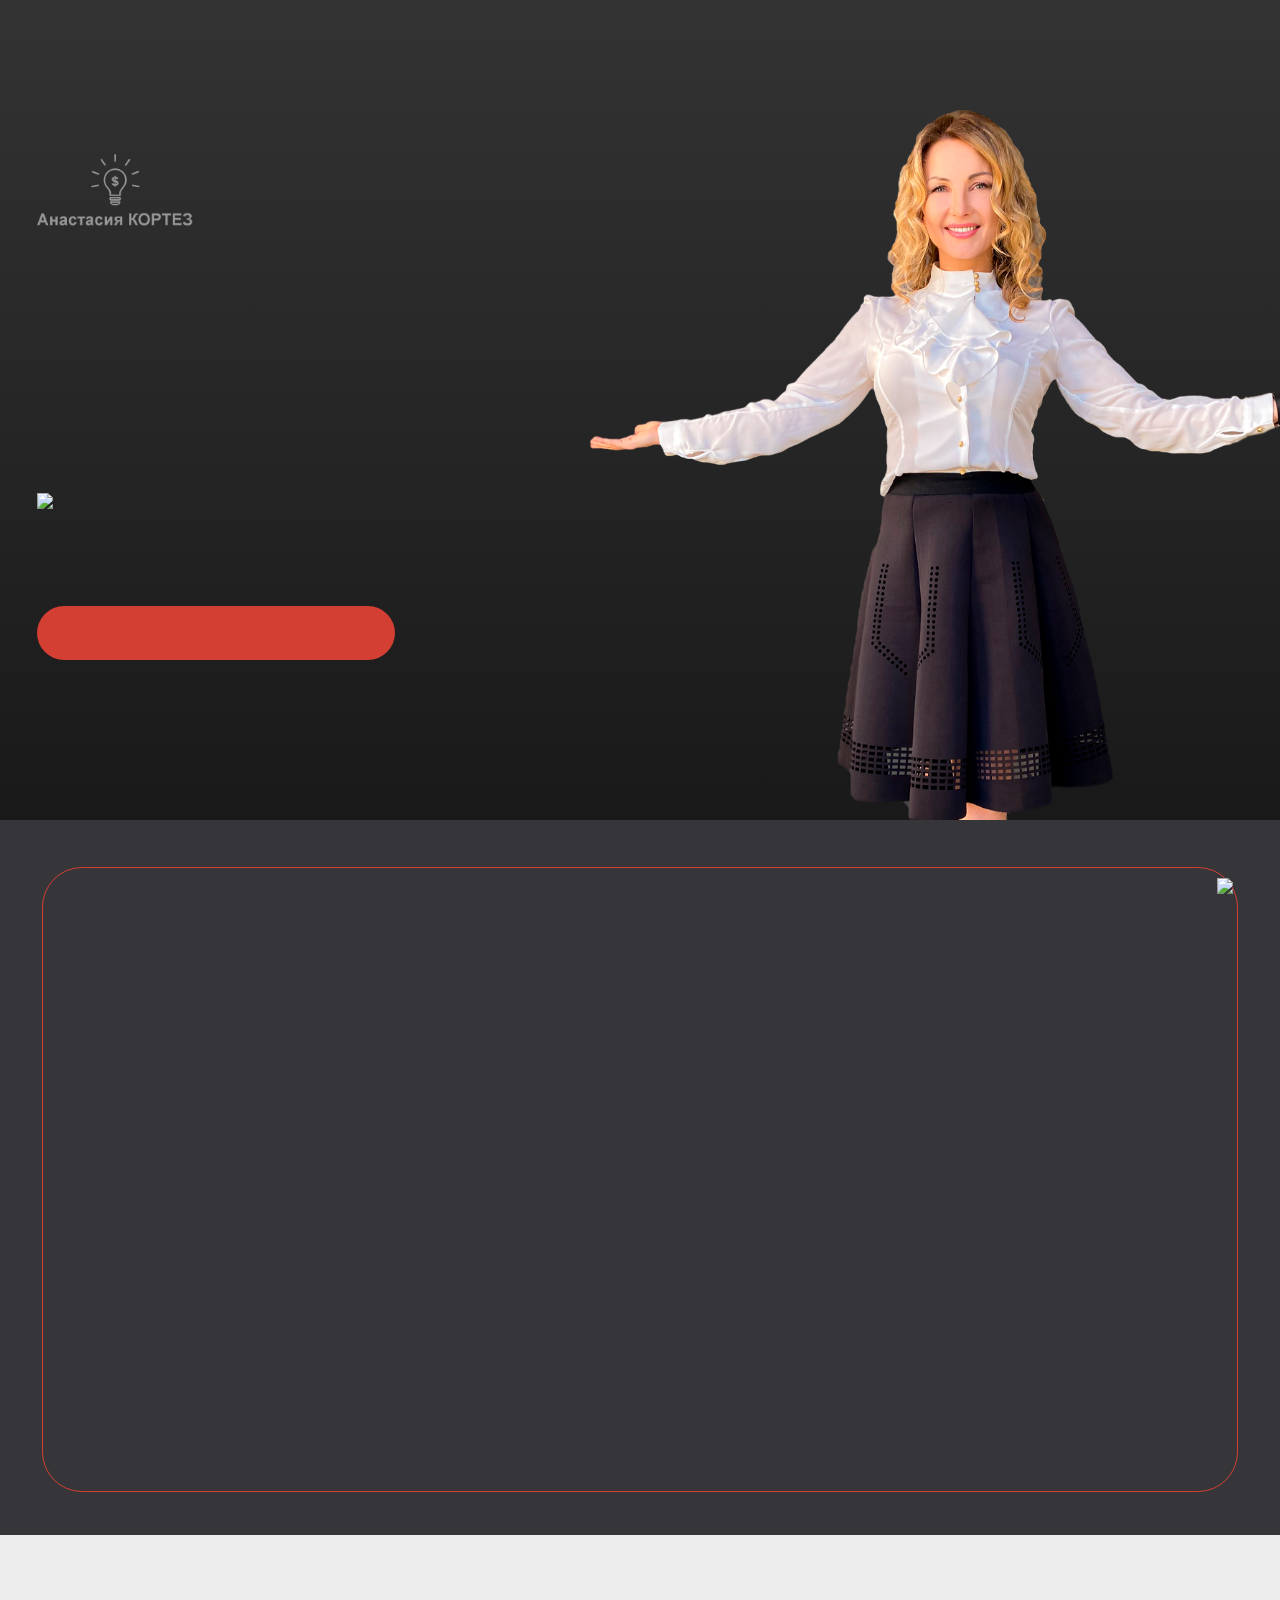
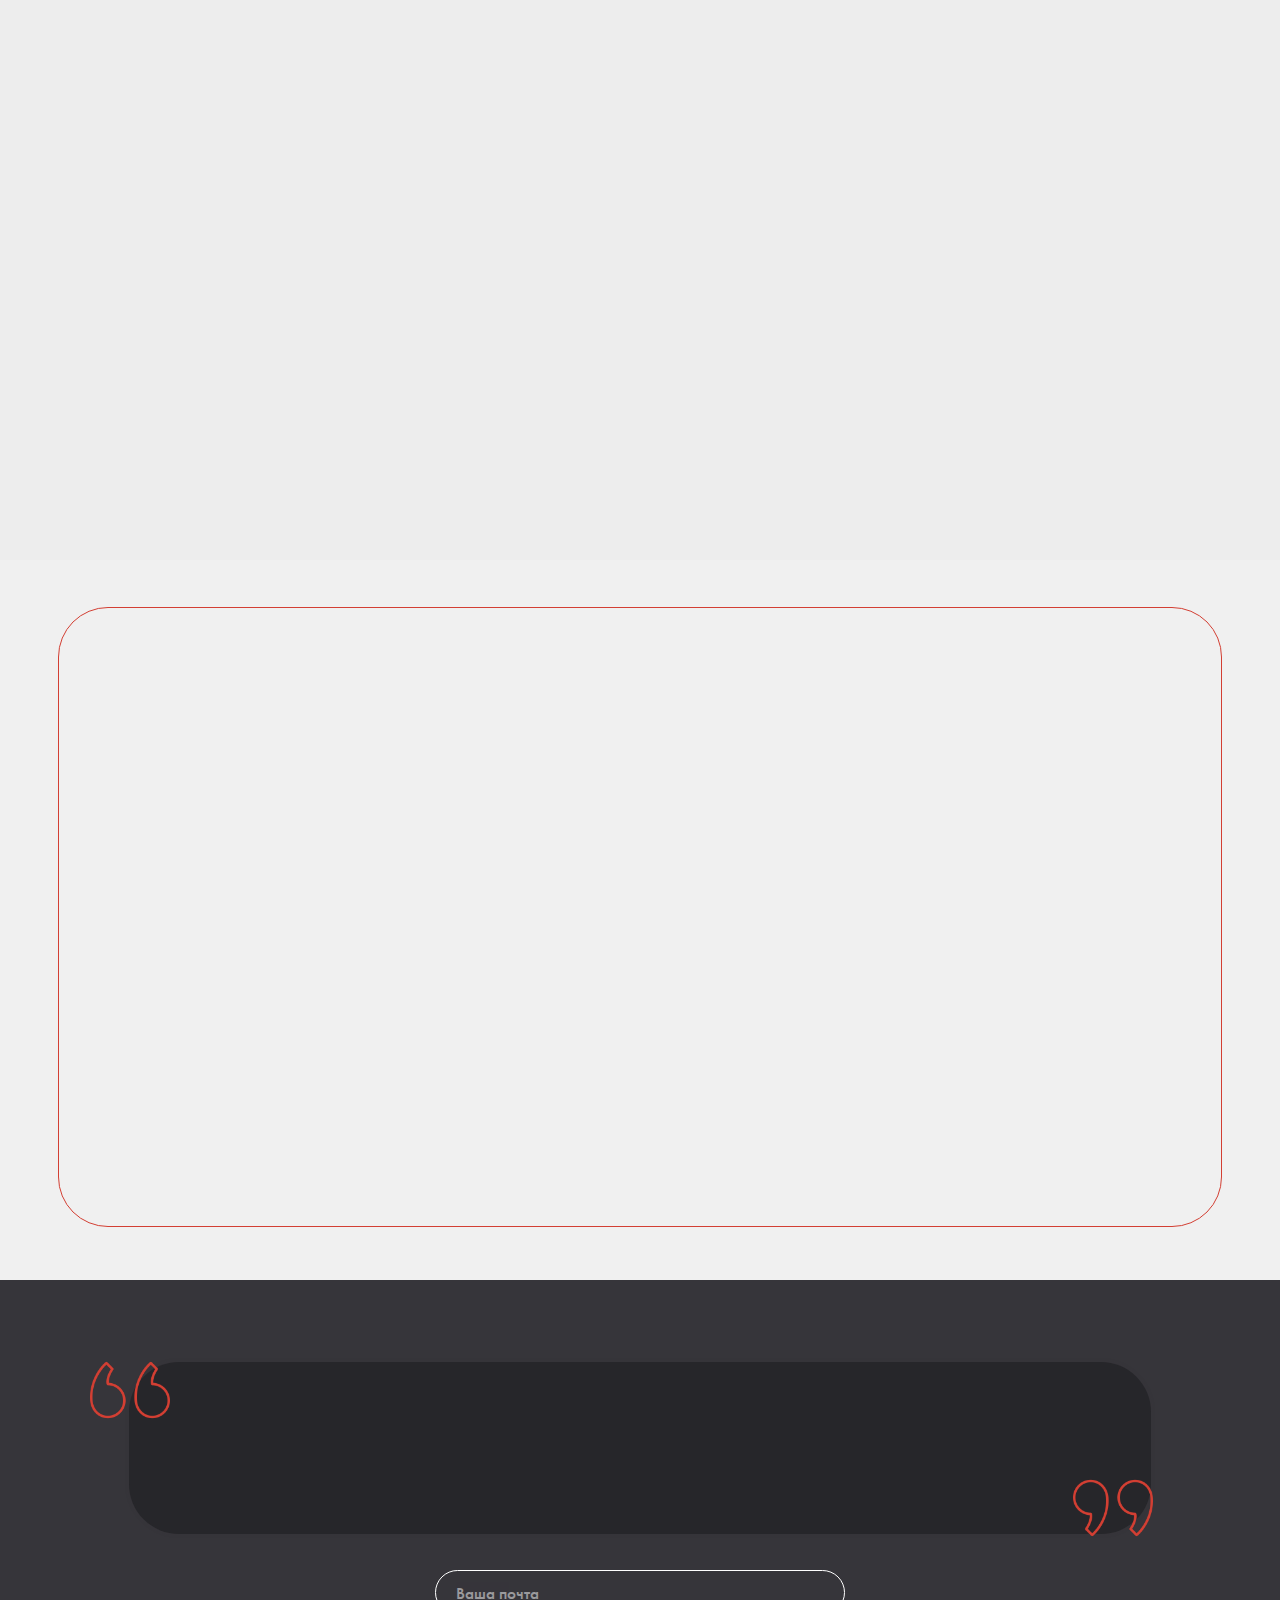
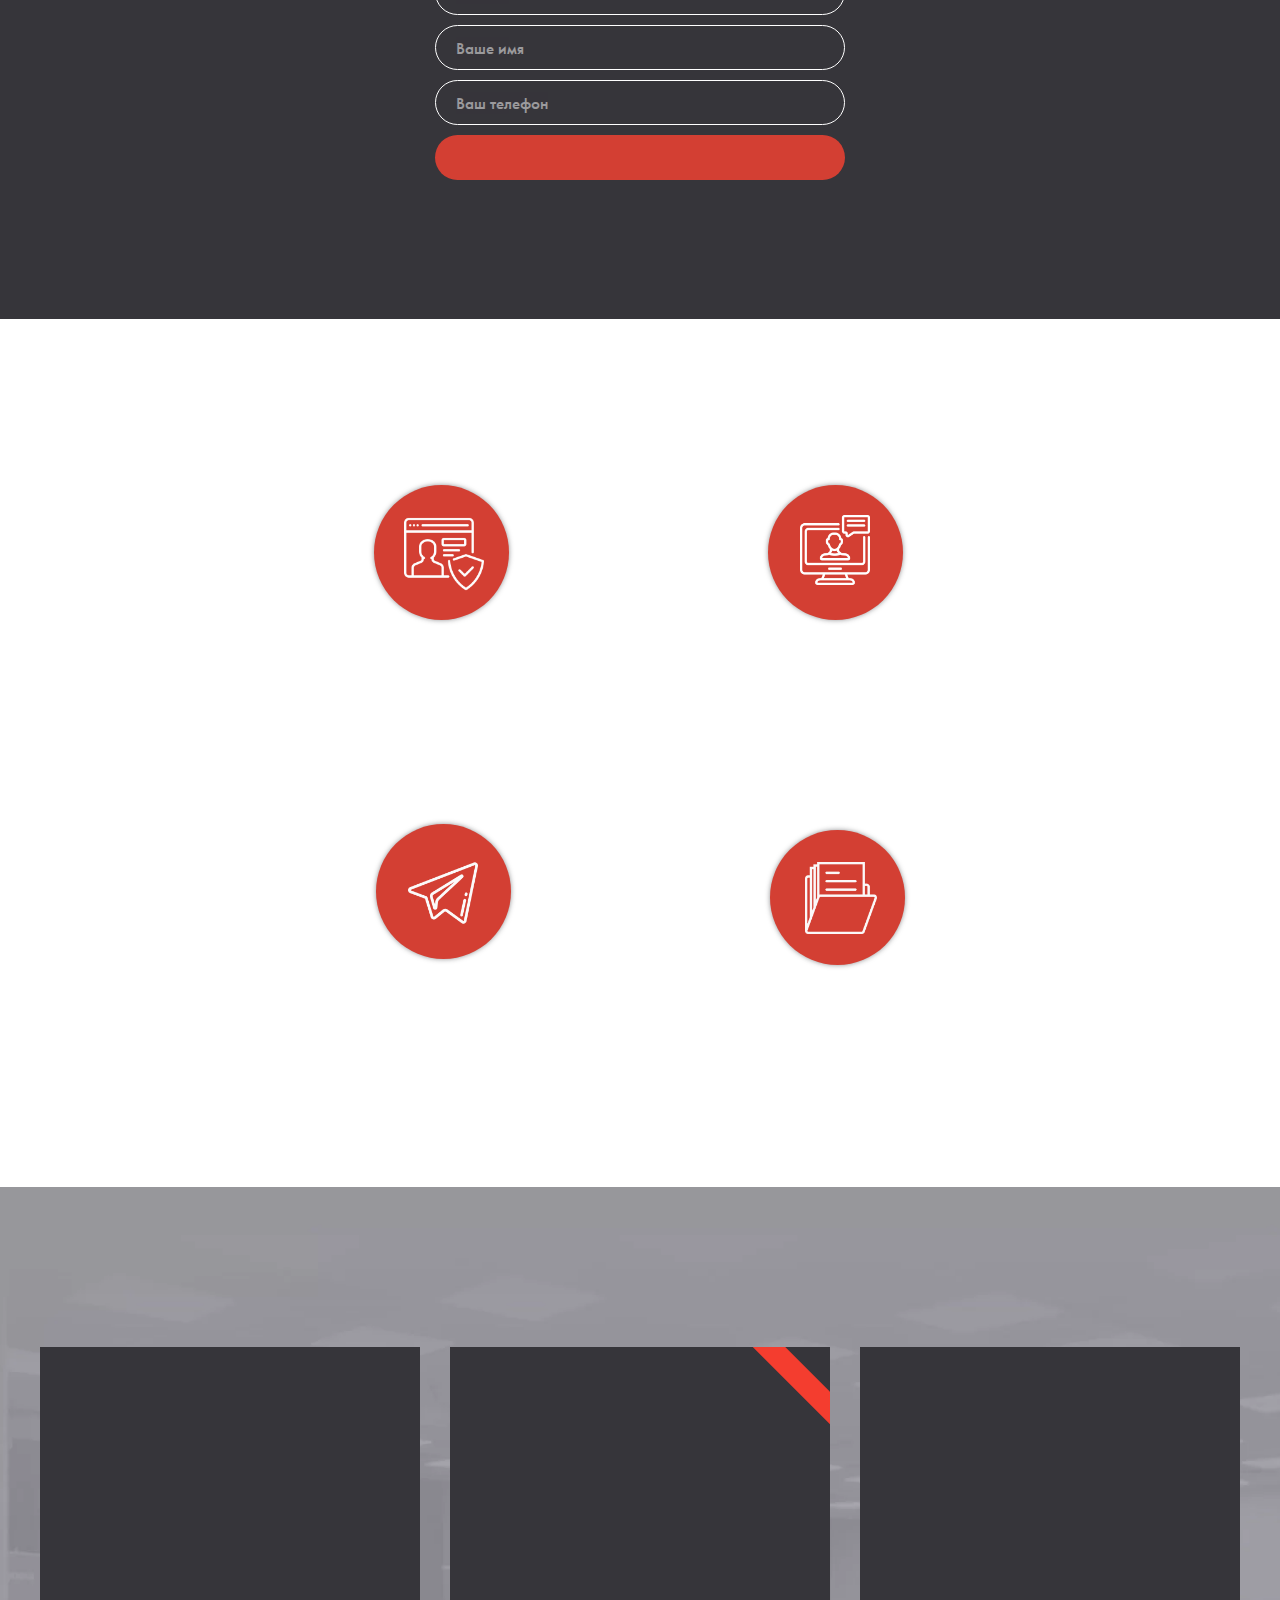
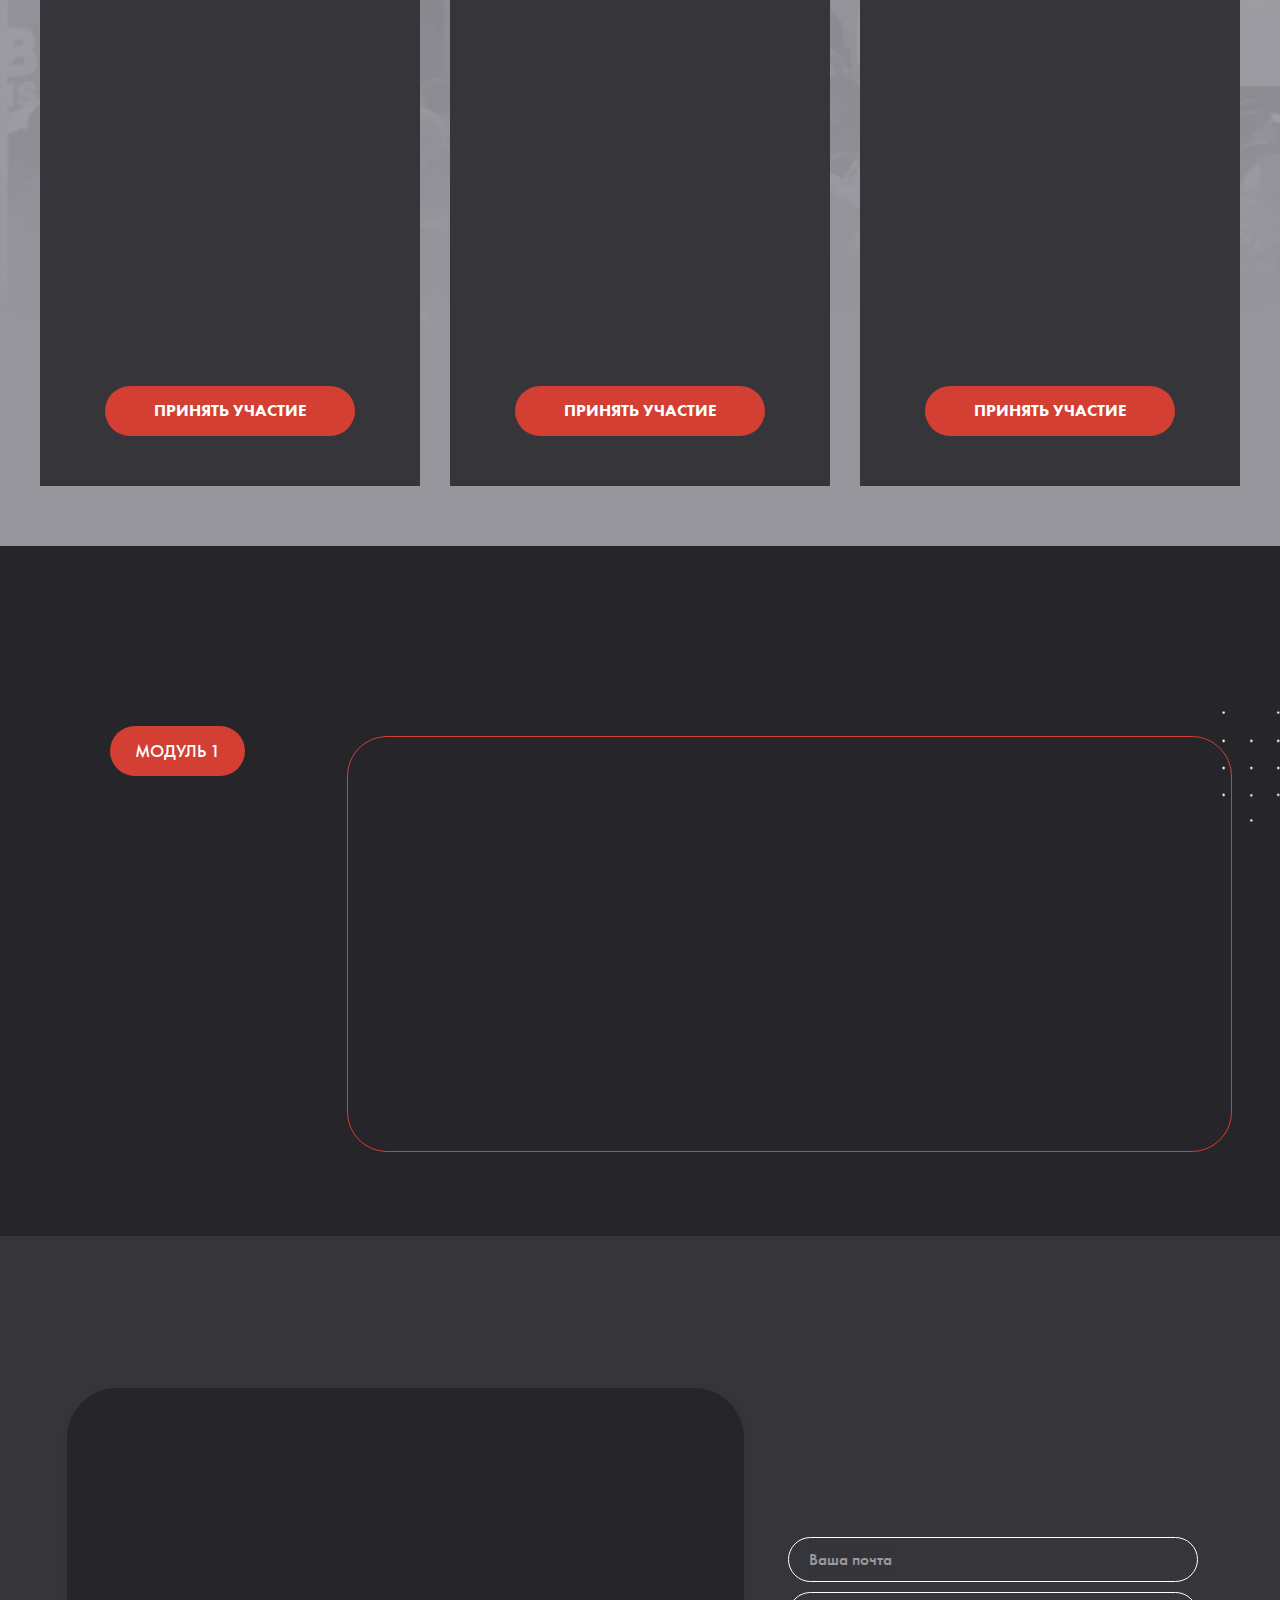
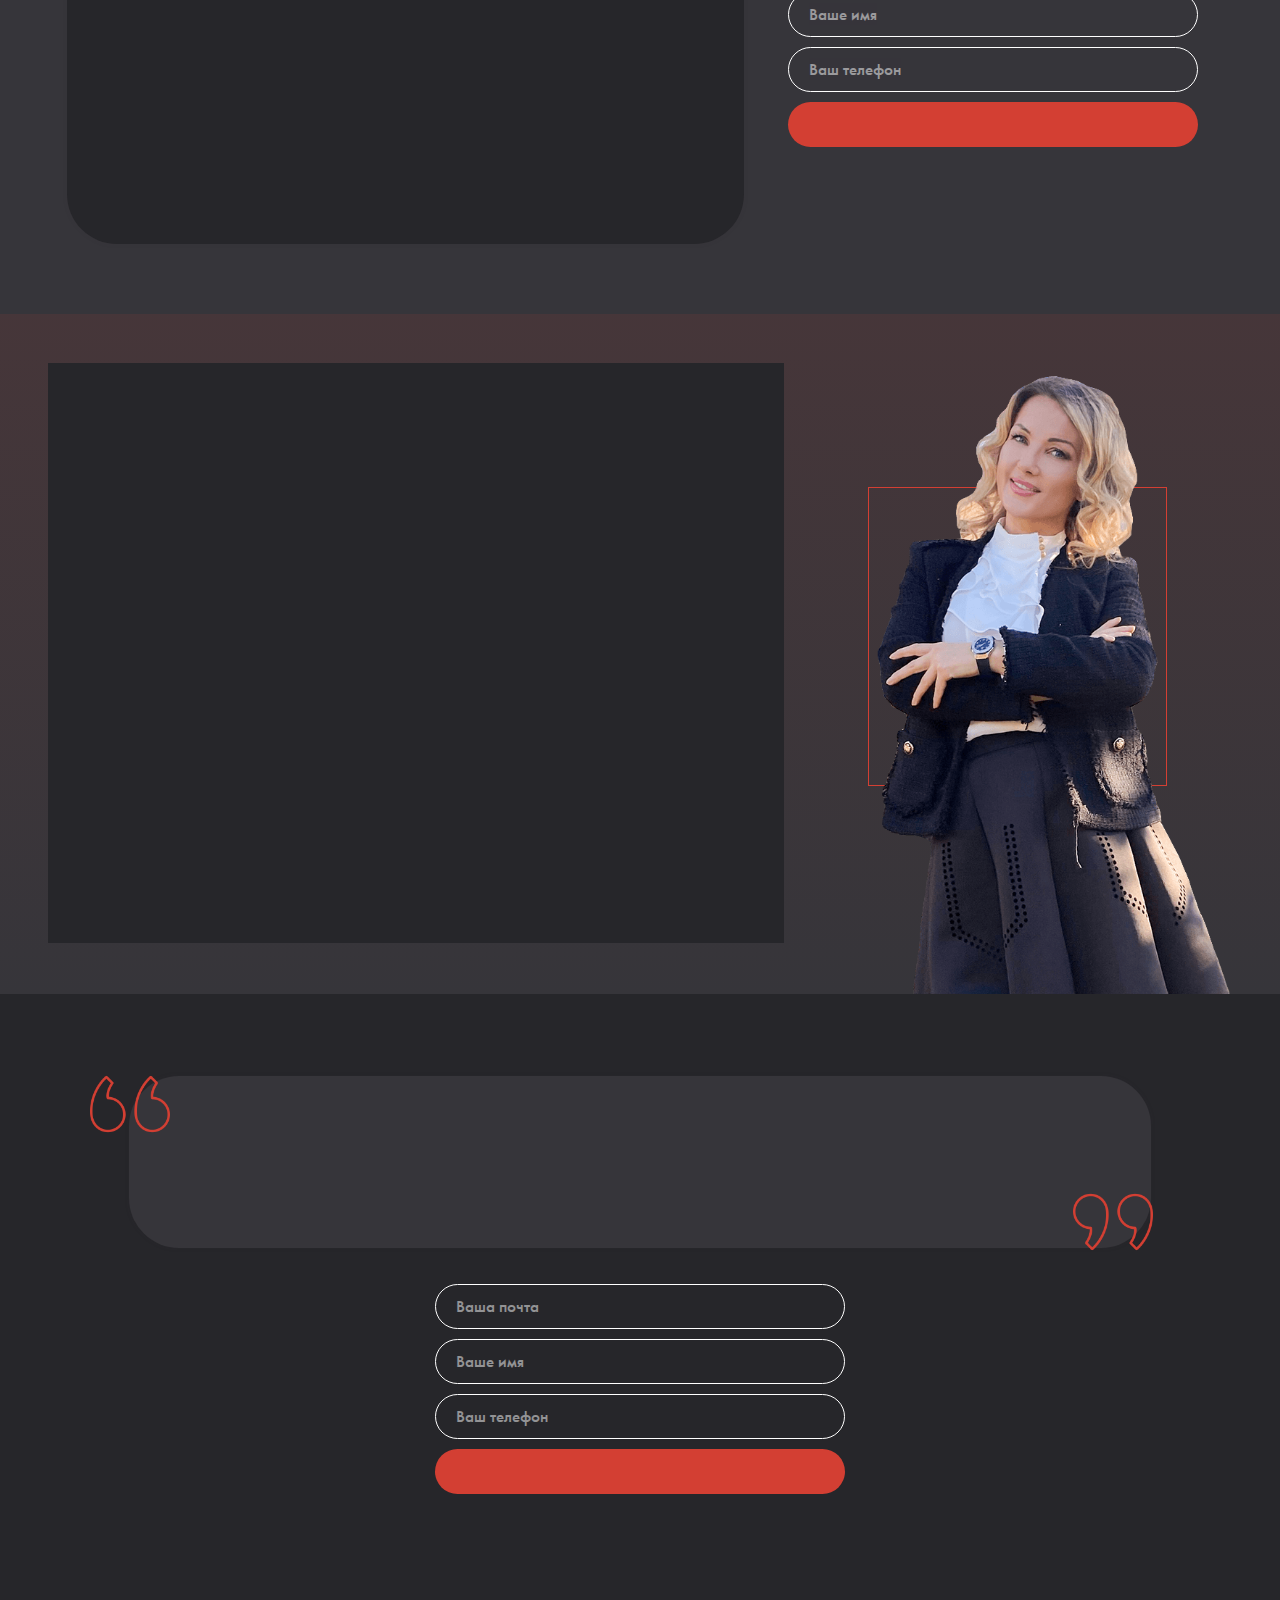
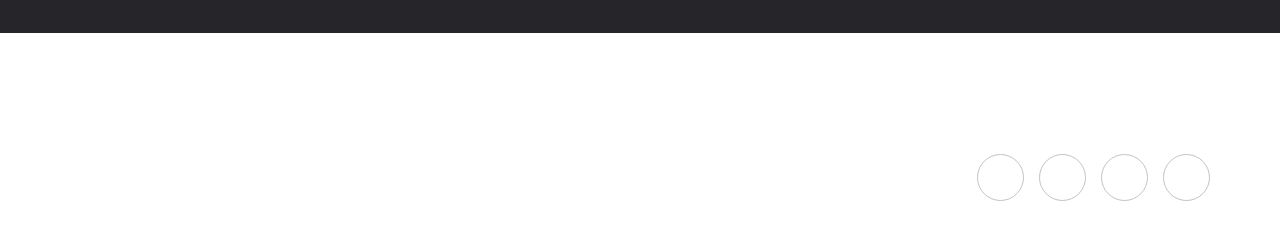
==== index.htm @ 037298c3 "last fixes" ====
<!DOCTYPE html>
<html lang="ru">

<head>
    <link href="index_files/a.css" rel="stylesheet" type="text/css" media="all">
    <meta charset="utf-8">
    <meta http-equiv="Content-Type" content="text/html; charset=UTF-8">
    <meta name="viewport" content="width=device-width, initial-scale=1.0">
    <meta name="google-site-verification" content="xpo2PB6ixgLADPoGg4uXQg7p31DYPusYOhoz_2aJX_I">
    <meta name="yandex-verification" content="a71f4f135bcf6b97">
    <!--metatextblock-->
    <title>Код 2020</title>
    <meta property="og:url" content="https://andreyparabellum.ru/virtualtraining">
    <meta property="og:title" content="Код 2020">
    <meta property="og:description" content="">
    <meta property="og:type" content="website">
    <link rel="canonical" href="https://andreyparabellum.ru/virtualtraining">
    <!--/metatextblock-->
    <meta property="fb:app_id" content="257953674358265">
    <meta name="format-detection" content="telephone=no">
    <meta http-equiv="x-dns-prefetch-control" content="on">
    <link rel="stylesheet" media="screen" href="./index_files/style.css">
    <link rel="stylesheet" href="./index_files/fontawesome-all.css" type="text/css">
    <link rel="dns-prefetch" href="https://tilda.ws/">
    <link rel="dns-prefetch" href="https://static.tildacdn.com/">
    <link rel="shortcut icon" href="https://static.tildacdn.com/tild3764-3135-4635-b461-373765343666/favicon1.ico" type="image/x-icon"><!-- Assets -->
    <link rel="stylesheet" href="index_files/tilda-grid-3.css" type="text/css" media="all">
    <link rel="stylesheet" href="index_files/tilda-blocks-2.css" type="text/css" media="all">
    <link rel="stylesheet" href="index_files/tilda-animation-1.css" type="text/css" media="all">
    <link rel="stylesheet" href="index_files/tilda-slds-1.css" type="text/css" media="all">
    <link rel="stylesheet" href="index_files/tilda-zoom-2.css" type="text/css" media="all">
    <link rel="stylesheet" href="index_files/tilda-popup-1.css" type="text/css" media="all">
    <link rel="stylesheet" href="index_files/tilda-menusub-1.css" type="text/css" media="all">
    <link rel="stylesheet" href="index_files/tooltipster.css" type="text/css" media="all">
    <script type="text/javascript" async="" id="tildastatscript" src="index_files/tildasimplestat-0.js"></script>
    <script async="" src="index_files/analytics.js"></script>
    <script async="" src="index_files/tag.js"></script>
    <script async="" src="index_files/gtm.js"></script>
    <script type="text/javascript">
        TildaFonts = ["427", "429", "431", "433", "435"];
    </script>
    <script type="text/javascript" src="index_files/tilda-fonts.js" charset="utf-8"></script>
    <script src="index_files/jquery-1.js"></script>
    <script src="index_files/tilda-scripts-2.js"></script>
    <script src="index_files/tilda-blocks-2.js"></script>
    <script src="index_files/lazyload-1.js" charset="utf-8"></script>
    <script src="index_files/tilda-animation-1.js" charset="utf-8"></script>
    <script src="index_files/tilda-slds-1.js" charset="utf-8"></script>
    <script src="index_files/hammer.js" charset="utf-8"></script>
    <script src="index_files/tilda-zoom-2.js" charset="utf-8"></script>
    <script src="index_files/tilda-forms-1.js" charset="utf-8"></script>
    <script src="index_files/tilda-zero-forms-1.js" charset="utf-8"></script>
    <script src="index_files/tilda-cart-1.js" charset="utf-8"></script>
    <script src="index_files/tilda-menusub-1.js" charset="utf-8"></script>
    <script src="index_files/jquery.js" charset="utf-8"></script>
    <script type="text/javascript" id="ss_pixel_identifier_js" async="async" src="index_files/pixel.js"></script>
    <script type="text/javascript">
        window.SS_PIXEL_IDENTIFIER_PARAMS = window.SS_PIXEL_IDENTIFIER_PARAMS || {};
        window.ss_try = 0
        window.SS_PIXEL_IDENTIFIER_PARAMS.onload = function(pixel_identifier) {
            window.visitor_uid = pixel_identifier.getVisitorUid(); // Получаем visitor_uid
            console.log('visitor_uid', window.visitor_uid);
            if (visitor_uid && $) {
                $(document).ready(function() {
                    add_ss_visitor_uid()
                });
            };
        }

        function add_ss_visitor_uid() {
            window.ss_try++
            $('form').each(function(i, e) {
                if ($(e).find('[name="visitor_uid"]').length == 0)
                    $(e).append(`<input type="hidden" name="visitor_uid" value="${window.visitor_uid}">`);
            });
            if (window.ss_try <= 10)
                window.timer = setTimeout(function() {
                    add_ss_visitor_uid()
                }, 2000)
        }
    </script>
    <link href="./index_files/custom.css" rel="stylesheet" type="text/css" media="all">
    <script src="https://kit.fontawesome.com/dbb247453e.js" crossorigin="anonymous"></script>
</head>

<body class="t-body t674__body_with-bg" style="margin:0;">
    <!--allrecords-->
    <div id="allrecords" class="t-records" data-hook="blocks-collection-content-node" data-tilda-project-id="33110" data-tilda-page-id="10712684" data-tilda-page-alias="virtualtraining" data-tilda-formskey="eaf622e50d8dbb79d664541bc19b1e7a"
      data-tilda-cookie="no">
        <div id="rec181856499" class="r t-rec" style=" " data-animationappear="off" data-record-type="396">
            <!-- T396 -->
            <style>
                #rec181856499 .t396__artboard {
                    height: 820px;
                    background-color: #ffffff;
                }

                #rec181856499 .t396__filter {
                    height: 820px;
                    background-image: -webkit-gradient(linear, left top, left bottom, from(rgba(0, 0, 0, 0.8)), to(rgba(0, 0, 0, 0.9)));
                    background-image: -webkit-linear-gradient(top, rgba(0, 0, 0, 0.8), rgba(0, 0, 0, 0.9));
                    background-image: linear-gradient(to bottom, rgba(0, 0, 0, 0.8), rgba(0, 0, 0, 0.9));
                }

                #rec181856499 .t396__carrier {
                    height: 820px;
                    background-position: center center;
                    background-attachment: scroll;
                    background-image: url('https://static.tildacdn.com/tild3465-3363-4533-b165-643461313738/wallhaven-lnzrg0.png');
                    background-size: cover;
                    background-repeat: no-repeat;
                }

                @media screen and (max-width: 1199px) {
                    #rec181856499 .t396__artboard {
                        height: 820px;
                    }

                    #rec181856499 .t396__filter {
                        height: 820px;
                        background-image: -webkit-gradient(linear, left top, left bottom, from(rgba(0, 0, 0, 0.7)), to(rgba(0, 0, 0, 1)));
                        background-image: -webkit-linear-gradient(top, rgba(0, 0, 0, 0.7), rgba(0, 0, 0, 1));
                        background-image: linear-gradient(to bottom, rgba(0, 0, 0, 0.7), rgba(0, 0, 0, 1));
                    }

                    #rec181856499 .t396__carrier {
                        height: 820px;
                        background-image: url('https://static.tildacdn.com/tild3137-3164-4239-b338-353636393938/wallhaven-lnzrg0.png');
                        background-attachment: scroll;
                    }
                }

                @media screen and (max-width: 959px) {
                    #rec181856499 .t396__artboard {
                        height: 830px;
                    }

                    #rec181856499 .t396__filter {
                        height: 830px;
                        background-image: -webkit-gradient(linear, left top, left bottom, from(rgba(0, 0, 0, 0.7)), to(rgba(0, 0, 0, 1)));
                        background-image: -webkit-linear-gradient(top, rgba(0, 0, 0, 0.7), rgba(0, 0, 0, 1));
                        background-image: linear-gradient(to bottom, rgba(0, 0, 0, 0.7), rgba(0, 0, 0, 1));
                    }

                    #rec181856499 .t396__carrier {
                        height: 830px;
                        background-image: url('https://static.tildacdn.com/tild6563-3966-4339-b462-333032393565/wallhaven-lnzrg0.png');
                    }
                }

                @media screen and (max-width: 639px) {
                    #rec181856499 .t396__artboard {
                        height: 880px;
                    }

                    #rec181856499 .t396__filter {
                        height: 880px;
                        background-image: -webkit-gradient(linear, left top, left bottom, from(rgba(0, 0, 0, 0.7)), to(rgba(0, 0, 0, 1)));
                        background-image: -webkit-linear-gradient(top, rgba(0, 0, 0, 0.7), rgba(0, 0, 0, 1));
                        background-image: linear-gradient(to bottom, rgba(0, 0, 0, 0.7), rgba(0, 0, 0, 1));
                    }

                    #rec181856499 .t396__carrier {
                        height: 880px;
                        background-image: url('https://static.tildacdn.com/tild6334-3233-4663-b230-386262383639/wallhaven-lnzrg0.png');
                    }
                }

                @media screen and (max-width: 479px) {
                    #rec181856499 .t396__artboard {
                        height: 650px;
                    }

                    #rec181856499 .t396__filter {
                        height: 650px;
                        background-image: -webkit-gradient(linear, left top, left bottom, from(rgba(0, 0, 0, 0.6)), to(rgba(0, 0, 0, 1)));
                        background-image: -webkit-linear-gradient(top, rgba(0, 0, 0, 0.6), rgba(0, 0, 0, 1));
                        background-image: linear-gradient(to bottom, rgba(0, 0, 0, 0.6), rgba(0, 0, 0, 1));
                    }

                    #rec181856499 .t396__carrier {
                        height: 650px;
                        background-image: url('https://static.tildacdn.com/tild6662-3362-4463-a166-316231313036/wallhaven-lnzrg0.png');
                    }
                }

                #rec181856499 .tn-elem[data-elem-id="1543002041676"] {
                    color: #ffffff;
                    z-index: 17;
                    top: 2000px;
                    left: calc(50% - 600px + 561px);
                    width: 205px;
                }

                #rec181856499 .tn-elem[data-elem-id="1543002041676"] .tn-atom {
                    color: #ffffff;
                    font-size: 22px;
                    font-family: 'FuturaPT', Arial, sans-serif;
                    line-height: 1.25;
                    font-weight: 400;
                    background-position: center center;
                    border-color: transparent;
                    border-style: solid;
                }

                @media screen and (max-width: 1199px) {
                    #rec181856499 .tn-elem[data-elem-id="1543002041676"] {
                        top: 2000px;
                        left: calc(50% - 480px + 441pxpx);
                        width: 215px;
                    }

                    #rec181856499 .tn-elem[data-elem-id="1543002041676"] {
                        color: #ffffff;
                    }

                    #rec181856499 .tn-elem[data-elem-id="1543002041676"] .tn-atom {
                        color: #ffffff;
                        font-size: 22px;
                        line-height: 1.25;
                    }
                }

                @media screen and (max-width: 959px) {
                    #rec181856499 .tn-elem[data-elem-id="1543002041676"] {
                        top: 2000px;
                        left: calc(50% - 320px + 395pxpx);
                        width: 186px;
                    }

                    #rec181856499 .tn-elem[data-elem-id="1543002041676"] {
                        color: #ffffff;
                        text-align: left;
                    }

                    #rec181856499 .tn-elem[data-elem-id="1543002041676"] .tn-atom {
                        color: #ffffff;
                        font-size: 18px;
                        line-height: 1.25;
                    }
                }

                @media screen and (max-width: 639px) {
                    #rec181856499 .tn-elem[data-elem-id="1543002041676"] {
                        top: 3000px;
                        left: calc(50% - 240px + 10px);
                        width: 460px;
                    }

                    #rec181856499 .tn-elem[data-elem-id="1543002041676"] {
                        color: #ffffff;
                        text-align: center;
                    }

                    #rec181856499 .tn-elem[data-elem-id="1543002041676"] .tn-atom {
                        color: #ffffff;
                        font-size: 18px;
                    }
                }

                @media screen and (max-width: 479px) {
                    #rec181856499 .tn-elem[data-elem-id="1543002041676"] {
                        top: 3000px;
                        left: calc(50% - 160px + 5px);
                        width: 310px;
                    }

                    #rec181856499 .tn-elem[data-elem-id="1543002041676"] {
                        color: #ffffff;
                    }

                    #rec181856499 .tn-elem[data-elem-id="1543002041676"] .tn-atom {
                        color: #ffffff;
                        font-size: 16px;
                        line-height: 1.25;
                    }
                }

                #rec181856499 .tn-elem[data-elem-id="1587132381130"] {
                    color: #ffffff;
                    text-align: center;
                    z-index: 18;
                    top: 606px;
                    left: calc(50% - 600px + -3px);
                    width: 358px;
                    height: 54px;
                }

                #rec181856499 .tn-elem[data-elem-id="1587132381130"] .tn-atom {
                    color: #ffffff;
                    font-size: 20px;
                    font-family: 'FuturaPT', Arial, sans-serif;
                    line-height: 1.55;
                    font-weight: 600;
                    border-width: 1px;
                    border-radius: 30px;
                    background-color: #d33f33;
                    background-position: center center;
                    border-color: transparent;
                    border-style: solid;
                    transition: background-color 0.2s ease-in-out, color 0.2s ease-in-out, border-color 0.2s ease-in-out;
                }

                #rec181856499 .tn-elem[data-elem-id="1587132381130"] .tn-atom:hover {
                    background-color: #d33f33;
                }

                @media screen and (max-width: 1199px) {
                    #rec181856499 .tn-elem[data-elem-id="1587132381130"] {
                        top: 665px;
                        left: calc(50% - 480px + 20px);
                    }
                }

                @media screen and (max-width: 959px) {
                    #rec181856499 .tn-elem[data-elem-id="1587132381130"] {
                        top: 535px;
                        left: calc(50% - 320px + 40px);
                        width: 288px;
                        height: 53px;
                    }
                }

                @media screen and (max-width: 639px) {
                    #rec181856499 .tn-elem[data-elem-id="1587132381130"] {
                        top: 521px;
                        left: calc(50% - 240px + 40px);
                        width: 368px;
                        height: 54px;
                    }
                }

                @media screen and (max-width: 479px) {
                    #rec181856499 .tn-elem[data-elem-id="1587132381130"] {
                        top: 420px;
                        left: calc(50% - 160px + 21px);
                        width: 279px;
                        height: 44px;
                    }

                    #rec181856499 .tn-elem[data-elem-id="1587132381130"] .tn-atom {
                        font-size: 16px;
                    }
                }

                #rec181856499 .tn-elem[data-elem-id="1587132381136"] {
                    z-index: 19;
                    top: 154px;
                    left: calc(50% - 600px + -5px);
                    width: 159px;
                }

                #rec181856499 .tn-elem[data-elem-id="1587132381136"] .tn-atom {
                    opacity: 0.5;
                    background-position: center center;
                    border-color: transparent;
                    border-style: solid;
                }

                @media screen and (max-width: 1199px) {
                    #rec181856499 .tn-elem[data-elem-id="1587132381136"] {
                        top: 120px;
                        left: calc(50% - 480px + 16px);
                    }
                }

                @media screen and (max-width: 959px) {
                    #rec181856499 .tn-elem[data-elem-id="1587132381136"] {
                        top: 76px;
                        left: calc(50% - 320px + 40px);
                    }
                }

                @media screen and (max-width: 639px) {
                    #rec181856499 .tn-elem[data-elem-id="1587132381136"] {
                        top: 112px;
                        left: calc(50% - 240px + 40px);
                    }
                }

                @media screen and (max-width: 479px) {
                    #rec181856499 .tn-elem[data-elem-id="1587132381136"] {
                        top: 70px;
                        left: calc(50% - 160px + 21px);
                        width: 119px;
                    }
                }

                #rec181856499 .tn-elem[data-elem-id="1587132381142"] {
                    color: #ffffff;
                    z-index: 20;
                    top: 372px;
                    left: calc(50% - 600px + -4px);
                    width: 665px;
                }

                #rec181856499 .tn-elem[data-elem-id="1587132381142"] .tn-atom {
                    color: #ffffff;
                    font-size: 20px;
                    font-family: 'FuturaPT', Arial, sans-serif;
                    line-height: 1.3;
                    font-weight: 300;
                    background-position: center center;
                    border-color: transparent;
                    border-style: solid;
                }

                @media screen and (max-width: 1199px) {
                    #rec181856499 .tn-elem[data-elem-id="1587132381142"] {
                        top: 370px;
                        left: calc(50% - 480px + 15px);
                        width: 356px;
                    }
                }

                @media screen and (max-width: 959px) {
                    #rec181856499 .tn-elem[data-elem-id="1587132381142"] {
                        top: 316px;
                        left: calc(50% - 320px + 40px);
                        width: 578px;
                    }
                }

                @media screen and (max-width: 639px) {
                    #rec181856499 .tn-elem[data-elem-id="1587132381142"] {
                        top: 321px;
                        left: calc(50% - 240px + 41px);
                        width: 387px;
                    }

                    #rec181856499 .tn-elem[data-elem-id="1587132381142"] .tn-atom {
                        font-size: 18px;
                    }
                }

                @media screen and (max-width: 479px) {
                    #rec181856499 .tn-elem[data-elem-id="1587132381142"] {
                        top: 235px;
                        left: calc(50% - 160px + 23px);
                        width: 288px;
                    }

                    #rec181856499 .tn-elem[data-elem-id="1587132381142"] .tn-atom {
                        font-size: 16px;
                    }
                }

                #rec181856499 .tn-elem[data-elem-id="1587132381145"] {
                    color: #ffffff;
                    z-index: 21;
                    top: 273px;
                    left: calc(50% - 600px + -7px);
                    width: 849px;
                }

                #rec181856499 .tn-elem[data-elem-id="1587132381145"] .tn-atom {
                    color: #ffffff;
                    font-size: 56px;
                    font-family: 'FuturaPT', Arial, sans-serif;
                    line-height: 1.15;
                    font-weight: 700;
                    background-position: center center;
                    border-color: transparent;
                    border-style: solid;
                }

                @media screen and (max-width: 1199px) {
                    #rec181856499 .tn-elem[data-elem-id="1587132381145"] {
                        top: 242px;
                        left: calc(50% - 480px + 15px);
                        width: 450px;
                    }

                    #rec181856499 .tn-elem[data-elem-id="1587132381145"] .tn-atom {
                        font-size: 49px;
                    }
                }

                @media screen and (max-width: 959px) {
                    #rec181856499 .tn-elem[data-elem-id="1587132381145"] {
                        top: 186px;
                        left: calc(50% - 320px + 38px);
                        width: 408px;
                    }

                    #rec181856499 .tn-elem[data-elem-id="1587132381145"] .tn-atom {
                        font-size: 44px;
                    }
                }

                @media screen and (max-width: 639px) {
                    #rec181856499 .tn-elem[data-elem-id="1587132381145"] {
                        top: 214px;
                        left: calc(50% - 240px + 40px);
                        width: 310px;
                    }

                    #rec181856499 .tn-elem[data-elem-id="1587132381145"] .tn-atom {
                        font-size: 36px;
                    }
                }

                @media screen and (max-width: 479px) {
                    #rec181856499 .tn-elem[data-elem-id="1587132381145"] {
                        top: 145px;
                        left: calc(50% - 160px + 21px);
                    }

                    #rec181856499 .tn-elem[data-elem-id="1587132381145"] .tn-atom {
                        font-size: 32px;
                    }
                }

                #rec181856499 .tn-elem[data-elem-id="1587132381149"] {
                    color: #ffffff;
                    z-index: 22;
                    top: 503px;
                    left: calc(50% - 600px + 83px);
                    width: 629px;
                }

                #rec181856499 .tn-elem[data-elem-id="1587132381149"] .tn-atom {
                    color: #ffffff;
                    font-size: 28px;
                    font-family: 'FuturaPT', Arial, sans-serif;
                    line-height: 1.15;
                    font-weight: 400;
                    background-position: center center;
                    border-color: transparent;
                    border-style: solid;
                }

                @media screen and (max-width: 1199px) {
                    #rec181856499 .tn-elem[data-elem-id="1587132381149"] {
                        top: 549px;
                        left: calc(50% - 480px + 90px);
                        width: 450px;
                    }

                    #rec181856499 .tn-elem[data-elem-id="1587132381149"] .tn-atom {
                        font-size: 26px;
                    }
                }

                @media screen and (max-width: 959px) {
                    #rec181856499 .tn-elem[data-elem-id="1587132381149"] {
                        top: 448px;
                        left: calc(50% - 320px + 120px);
                        width: 549px;
                    }

                    #rec181856499 .tn-elem[data-elem-id="1587132381149"] .tn-atom {
                        font-size: 32px;
                    }
                }

                @media screen and (max-width: 639px) {
                    #rec181856499 .tn-elem[data-elem-id="1587132381149"] {
                        top: 436px;
                        left: calc(50% - 240px + 120px);
                        width: 310px;
                    }

                    #rec181856499 .tn-elem[data-elem-id="1587132381149"] .tn-atom {
                        font-size: 24px;
                    }
                }

                @media screen and (max-width: 479px) {
                    #rec181856499 .tn-elem[data-elem-id="1587132381149"] {
                        top: 357px;
                        left: calc(50% - 160px + 72px);
                    }

                    #rec181856499 .tn-elem[data-elem-id="1587132381149"] .tn-atom {
                        font-size: 19px;
                    }
                }

                #rec181856499 .tn-elem[data-elem-id="1587132381152"] {
                    z-index: 23;
                    top: 493px;
                    left: calc(50% - 600px + -3px);
                    width: 60px;
                }

                #rec181856499 .tn-elem[data-elem-id="1587132381152"] .tn-atom {
                    background-position: center center;
                    border-color: transparent;
                    border-style: solid;
                }

                @media screen and (max-width: 1199px) {
                    #rec181856499 .tn-elem[data-elem-id="1587132381152"] {
                        top: 534px;
                        left: calc(50% - 480px + 15px);
                    }
                }

                @media screen and (max-width: 959px) {
                    #rec181856499 .tn-elem[data-elem-id="1587132381152"] {
                        top: 435px;
                        left: calc(50% - 320px + 40px);
                    }
                }

                @media screen and (max-width: 639px) {
                    #rec181856499 .tn-elem[data-elem-id="1587132381152"] {
                        top: 421px;
                        left: calc(50% - 240px + 41px);
                    }
                }

                @media screen and (max-width: 479px) {
                    #rec181856499 .tn-elem[data-elem-id="1587132381152"] {
                        top: 350px;
                        left: calc(50% - 160px + 24px);
                        width: 40px;
                    }
                }

                #rec181856499 .tn-elem[data-elem-id="1587132606097"] {
                    color: #ffffff;
                    text-align: center;
                    z-index: 24;
                    top: 25px;
                    left: calc(50% - 600px + 814px);
                    width: 168px;
                    height: 33px;
                }

                #rec181856499 .tn-elem[data-elem-id="1587132606097"] .tn-atom {
                    color: #ffffff;
                    font-size: 20px;
                    font-family: 'FuturaPT', Arial, sans-serif;
                    line-height: 1.55;
                    font-weight: 400;
                    border-width: 1px;
                    border-radius: 30px;
                    background-position: center center;
                    border-color: transparent;
                    border-style: solid;
                    transition: background-color 0.2s ease-in-out, color 0.2s ease-in-out, border-color 0.2s ease-in-out;
                }

                #rec181856499 .tn-elem[data-elem-id="1587132606097"] .tn-atom:hover {
                    background-color: #d33f33;
                }

                @media screen and (max-width: 1199px) {
                    #rec181856499 .tn-elem[data-elem-id="1587132606097"] {
                        top: 30px;
                        left: calc(50% - 480px + 570px);
                    }
                }

                @media screen and (max-width: 959px) {
                    #rec181856499 .tn-elem[data-elem-id="1587132606097"] {
                        top: 25px;
                        left: calc(50% - 320px + 338px);
                        width: 128px;
                        height: 33px;
                    }

                    #rec181856499 .tn-elem[data-elem-id="1587132606097"] .tn-atom {
                        font-size: 17px;
                    }
                }

                @media screen and (max-width: 639px) {
                    #rec181856499 .tn-elem[data-elem-id="1587132606097"] {
                        top: 19px;
                        left: calc(50% - 240px + 170px);
                    }
                }

                @media screen and (max-width: 479px) {
                    #rec181856499 .tn-elem[data-elem-id="1587132606097"] {
                        top: 15px;
                        left: calc(50% - 160px + 95px);
                        width: 97px;
                        height: 32px;
                    }

                    #rec181856499 .tn-elem[data-elem-id="1587132606097"] .tn-atom {
                        font-size: 14px;
                    }
                }

                #rec181856499 .tn-elem[data-elem-id="1587132606102"] {
                    color: #ffffff;
                    text-align: center;
                    z-index: 25;
                    top: 25px;
                    left: calc(50% - 600px + 628px);
                    width: 168px;
                    height: 33px;
                }

                #rec181856499 .tn-elem[data-elem-id="1587132606102"] .tn-atom {
                    color: #ffffff;
                    font-size: 20px;
                    font-family: 'FuturaPT', Arial, sans-serif;
                    line-height: 1.55;
                    font-weight: 400;
                    border-width: 1px;
                    border-radius: 30px;
                    background-position: center center;
                    border-color: transparent;
                    border-style: solid;
                    transition: background-color 0.2s ease-in-out, color 0.2s ease-in-out, border-color 0.2s ease-in-out;
                }

                #rec181856499 .tn-elem[data-elem-id="1587132606102"] .tn-atom:hover {
                    background-color: #d33f33;
                }

                @media screen and (max-width: 1199px) {
                    #rec181856499 .tn-elem[data-elem-id="1587132606102"] {
                        top: 30px;
                        left: calc(50% - 480px + 360px);
                    }
                }

                @media screen and (max-width: 959px) {
                    #rec181856499 .tn-elem[data-elem-id="1587132606102"] {
                        top: 25px;
                        left: calc(50% - 320px + 207px);
                        width: 128px;
                        height: 33px;
                    }

                    #rec181856499 .tn-elem[data-elem-id="1587132606102"] .tn-atom {
                        font-size: 17px;
                    }
                }

                @media screen and (max-width: 639px) {
                    #rec181856499 .tn-elem[data-elem-id="1587132606102"] {
                        top: 19px;
                        left: calc(50% - 240px + 24px);
                    }
                }

                @media screen and (max-width: 479px) {
                    #rec181856499 .tn-elem[data-elem-id="1587132606102"] {
                        top: 15px;
                        left: calc(50% - 160px + -1px);
                        width: 97px;
                        height: 32px;
                    }

                    #rec181856499 .tn-elem[data-elem-id="1587132606102"] .tn-atom {
                        font-size: 14px;
                    }
                }

                #rec181856499 .tn-elem[data-elem-id="1587132606107"] {
                    color: #ffffff;
                    text-align: center;
                    z-index: 26;
                    top: 25px;
                    left: calc(50% - 600px + 1008px);
                    width: 168px;
                    height: 33px;
                }

                #rec181856499 .tn-elem[data-elem-id="1587132606107"] .tn-atom {
                    color: #ffffff;
                    font-size: 20px;
                    font-family: 'FuturaPT', Arial, sans-serif;
                    line-height: 1.55;
                    font-weight: 400;
                    border-width: 1px;
                    border-radius: 30px;
                    background-position: center center;
                    border-color: transparent;
                    border-style: solid;
                    transition: background-color 0.2s ease-in-out, color 0.2s ease-in-out, border-color 0.2s ease-in-out;
                }

                #rec181856499 .tn-elem[data-elem-id="1587132606107"] .tn-atom:hover {
                    background-color: #d33f33;
                }

                @media screen and (max-width: 1199px) {
                    #rec181856499 .tn-elem[data-elem-id="1587132606107"] {
                        top: 28px;
                        left: calc(50% - 480px + 787px);
                    }
                }

                @media screen and (max-width: 959px) {
                    #rec181856499 .tn-elem[data-elem-id="1587132606107"] {
                        top: 25px;
                        left: calc(50% - 320px + 480px);
                        width: 137px;
                        height: 32px;
                    }

                    #rec181856499 .tn-elem[data-elem-id="1587132606107"] .tn-atom {
                        font-size: 17px;
                    }
                }

                @media screen and (max-width: 639px) {
                    #rec181856499 .tn-elem[data-elem-id="1587132606107"] {
                        top: 20px;
                        left: calc(50% - 240px + 320px);
                    }
                }

                @media screen and (max-width: 479px) {
                    #rec181856499 .tn-elem[data-elem-id="1587132606107"] {
                        top: 15px;
                        left: calc(50% - 160px + 190px);
                        width: 128px;
                        height: 32px;
                    }

                    #rec181856499 .tn-elem[data-elem-id="1587132606107"] .tn-atom {
                        font-size: 14px;
                    }
                }

                #rec181856499 .tn-elem[data-elem-id="1587383614155"] {
                    z-index: 27;
                    top: 110px;
                    left: calc(50% - 600px + 770px);
                    width: 494px;
                }

                #rec181856499 .tn-elem[data-elem-id="1587383614155"] .tn-atom {
                    background-position: center center;
                    border-color: transparent;
                    border-style: solid;
                }

                @media screen and (max-width: 1199px) {
                    #rec181856499 .tn-elem[data-elem-id="1587383614155"] {
                        top: 100px;
                        left: calc(50% - 480px + 450px);
                    }
                }

                @media screen and (max-width: 959px) {
                    #rec181856499 .tn-elem[data-elem-id="1587383614155"] {
                        top: 515px;
                        left: calc(50% - 320px + 280px);
                        width: 363px;
                    }
                }

                @media screen and (max-width: 639px) {
                    #rec181856499 .tn-elem[data-elem-id="1587383614155"] {
                        top: 634px;
                        left: calc(50% - 240px + 60px);
                        width: 354px;
                    }
                }

                @media screen and (max-width: 479px) {
                    #rec181856499 .tn-elem[data-elem-id="1587383614155"] {
                        top: 490px;
                        left: calc(50% - 160px + 30px);
                        width: 261px;
                    }
                }
            </style>
            <div class="t396">
                <div class="t396__artboard rendered" data-artboard-recid="181856499" data-artboard-height="820" data-artboard-height-res-960="820" data-artboard-height-res-640="830" data-artboard-height-res-480="880"
                  data-artboard-height-res-320="650" data-artboard-height_vh="" data-artboard-valign="center" data-artboard-ovrflw="" data-artboard-proxy-min-offset-top="0" data-artboard-proxy-min-height="820" data-artboard-proxy-max-height="820">
                    <div class="t396__carrier" data-artboard-recid="181856499"></div>
                    <div class="t396__filter" data-artboard-recid="181856499"></div>
                    <div class="t396__elem tn-elem tn-elem__1818564991543002041676 t-animate t-animate_started" data-elem-id="1543002041676" data-elem-type="text" data-field-top-value="2000" data-field-top-res-960-value="2000"
                      data-field-top-res-640-value="2000" data-field-top-res-480-value="3000" data-field-top-res-320-value="3000" data-field-left-value="561" data-field-left-res-960-value="441px" data-field-left-res-640-value="395px"
                      data-field-left-res-480-value="10" data-field-left-res-320-value="5" data-field-width-value="205" data-field-width-res-960-value="215" data-field-width-res-640-value="186" data-field-width-res-480-value="460"
                      data-field-width-res-320-value="310" data-field-axisy-value="top" data-field-axisx-value="left" data-field-container-value="grid" data-field-topunits-value="" data-field-leftunits-value="" data-field-heightunits-value=""
                      data-field-widthunits-value="" data-animate-style="zoomin" data-animate-duration="1" data-animate-scale="0.9" data-fields="top,left,width,container,axisx,axisy,widthunits,leftunits,topunits"
                      style="top: 2000px; left: 635.5px; width: 205px; transform: scale(0.9); transition-duration: 1s;">
                        <div class="tn-atom" field="tn_text_1543002041676"><strong><span data-redactor-tag="span" style="font-weight: 500;">Предварительные задания</span></strong><br><span style="color: rgb(110, 67, 170);"
                              data-redactor-style="color: #6e43aa;">с 4 декабря 2018
                                года</span><br></div>
                    </div>
                    <div class="t396__elem tn-elem tn-elem__1818564991587132381130" data-elem-id="1587132381130" data-elem-type="button" data-field-top-value="606" data-field-top-res-960-value="665" data-field-top-res-640-value="535"
                      data-field-top-res-480-value="521" data-field-top-res-320-value="420" data-field-left-value="-3" data-field-left-res-960-value="20" data-field-left-res-640-value="40" data-field-left-res-480-value="40"
                      data-field-left-res-320-value="21" data-field-height-value="54" data-field-height-res-640-value="53" data-field-height-res-480-value="54" data-field-height-res-320-value="44" data-field-width-value="358"
                      data-field-width-res-640-value="288" data-field-width-res-480-value="368" data-field-width-res-320-value="279" data-field-axisy-value="top" data-field-axisx-value="left" data-field-container-value="grid"
                      data-field-topunits-value="" data-field-leftunits-value="" data-field-heightunits-value="" data-field-widthunits-value="" data-fields="top,left,width,height,container,axisx,axisy,caption,leftunits,topunits"
                      style="top: 606px; left: 71.5px; width: 358px; height: 54px;"> <a class="tn-atom" href="#rec181895189">ПРИНЯТЬ УЧАСТИЕ</a> </div>
                    <div class="t396__elem tn-elem tn-elem__1818564991587132381136" data-elem-id="1587132381136" data-elem-type="image" data-field-top-value="154" data-field-top-res-960-value="120" data-field-top-res-640-value="76"
                      data-field-top-res-480-value="112" data-field-top-res-320-value="70" data-field-left-value="-5" data-field-left-res-960-value="16" data-field-left-res-640-value="40" data-field-left-res-480-value="40"
                      data-field-left-res-320-value="21" data-field-width-value="159" data-field-width-res-320-value="119" data-field-axisy-value="top" data-field-axisx-value="left" data-field-container-value="grid" data-field-topunits-value=""
                      data-field-leftunits-value="" data-field-heightunits-value="" data-field-widthunits-value="" data-fields="img,width,filewidth,fileheight,top,left,container,axisx,axisy,widthunits,leftunits,topunits"
                      style="left: 69.5px; top: 154px; width: 159px;">
                        <div class="tn-atom"> <img class="tn-atom__img t-img loaded" data-original="./index_files/0__002.png" imgfield="tn_img_1587132381136" src="./index_files/0__002.png"> </div>
                    </div>
                    <div class="t396__elem tn-elem tn-elem__1818564991587132381142" data-elem-id="1587132381142" data-elem-type="text" data-field-top-value="372" data-field-top-res-960-value="370" data-field-top-res-640-value="316"
                      data-field-top-res-480-value="321" data-field-top-res-320-value="235" data-field-left-value="-4" data-field-left-res-960-value="15" data-field-left-res-640-value="40" data-field-left-res-480-value="41"
                      data-field-left-res-320-value="23" data-field-width-value="665" data-field-width-res-960-value="356" data-field-width-res-640-value="578" data-field-width-res-480-value="387" data-field-width-res-320-value="288"
                      data-field-axisy-value="top" data-field-axisx-value="left" data-field-container-value="grid" data-field-topunits-value="" data-field-leftunits-value="" data-field-heightunits-value="" data-field-widthunits-value=""
                      data-fields="top,left,width,container,axisx,axisy,widthunits,leftunits,topunits" style="top: 372px; left: 70.5px; width: 665px;">
                        <div class="tn-atom" field="tn_text_1587132381142">Авторская программа о том, как найти дорогу ДОМОЙ, когда дом это лучшая и истинная версия тебя.
                            <br><br> 
                        </div>
                    </div>
                    <div class="t396__elem tn-elem tn-elem__1818564991587132381145" data-elem-id="1587132381145" data-elem-type="text" data-field-top-value="273" data-field-top-res-960-value="242" data-field-top-res-640-value="186"
                      data-field-top-res-480-value="214" data-field-top-res-320-value="145" data-field-left-value="-7" data-field-left-res-960-value="15" data-field-left-res-640-value="38" data-field-left-res-480-value="40"
                      data-field-left-res-320-value="21" data-field-width-value="849" data-field-width-res-960-value="450" data-field-width-res-640-value="408" data-field-width-res-480-value="310" data-field-axisy-value="top"
                      data-field-axisx-value="left" data-field-container-value="grid" data-field-topunits-value="" data-field-leftunits-value="" data-field-heightunits-value="" data-field-widthunits-value=""
                      data-fields="top,left,width,container,axisx,axisy,widthunits,leftunits,topunits" style="top: 273px; left: 67.5px; width: 849px;">
                        <div class="tn-atom" field="tn_text_1587132381145">Код 2020</div>
                    </div>
                    <div class="t396__elem tn-elem tn-elem__1818564991587132381149" data-elem-id="1587132381149" data-elem-type="text" data-field-top-value="503" data-field-top-res-960-value="549" data-field-top-res-640-value="448"
                      data-field-top-res-480-value="436" data-field-top-res-320-value="357" data-field-left-value="83" data-field-left-res-960-value="90" data-field-left-res-640-value="120" data-field-left-res-480-value="120"
                      data-field-left-res-320-value="72" data-field-width-value="629" data-field-width-res-960-value="450" data-field-width-res-640-value="549" data-field-width-res-480-value="310" data-field-axisy-value="top"
                      data-field-axisx-value="left" data-field-container-value="grid" data-field-topunits-value="" data-field-leftunits-value="" data-field-heightunits-value="" data-field-widthunits-value=""
                      data-fields="top,left,width,container,axisx,axisy,widthunits,leftunits,topunits" style="top: 503px; left: 157.5px; width: 629px;">
                        <div class="tn-atom" field="tn_text_1587132381149">СТАРТ ПРОГРАММЫ: 9 июня</div>
                    </div>
                    <div class="t396__elem tn-elem tn-elem__1818564991587132381152" data-elem-id="1587132381152" data-elem-type="image" data-field-top-value="493" data-field-top-res-960-value="534" data-field-top-res-640-value="435"
                      data-field-top-res-480-value="421" data-field-top-res-320-value="350" data-field-left-value="-3" data-field-left-res-960-value="15" data-field-left-res-640-value="40" data-field-left-res-480-value="41"
                      data-field-left-res-320-value="24" data-field-width-value="60" data-field-width-res-320-value="40" data-field-axisy-value="top" data-field-axisx-value="left" data-field-container-value="grid" data-field-topunits-value=""
                      data-field-leftunits-value="" data-field-heightunits-value="" data-field-widthunits-value="" data-fields="img,width,filewidth,fileheight,top,left,container,axisx,axisy,widthunits,leftunits,topunits"
                      style="left: 71.5px; top: 493px; width: 60px;">
                        <div class="tn-atom"> <img class="tn-atom__img t-img loaded" data-original="https://static.tildacdn.com/tild6435-6464-4065-a231-363533663062/calendar5.png" imgfield="tn_img_1587132381152" src="index_files/calendar5.png">
                        </div>
                    </div>
                    <div class="t396__elem tn-elem tn-elem__1818564991587132606097" data-elem-id="1587132606097" data-elem-type="button" data-field-top-value="25" data-field-top-res-960-value="30" data-field-top-res-640-value="25"
                      data-field-top-res-480-value="19" data-field-top-res-320-value="15" data-field-left-value="814" data-field-left-res-960-value="570" data-field-left-res-640-value="338" data-field-left-res-480-value="170"
                      data-field-left-res-320-value="95" data-field-height-value="33" data-field-height-res-640-value="33" data-field-height-res-320-value="32" data-field-width-value="168" data-field-width-res-640-value="128"
                      data-field-width-res-320-value="97" data-field-axisy-value="top" data-field-axisx-value="left" data-field-container-value="grid" data-field-topunits-value="" data-field-leftunits-value="" data-field-heightunits-value=""
                      data-field-widthunits-value="" data-fields="top,left,width,height,container,axisx,axisy,caption,leftunits,topunits" style="top: 25px; left: 888.5px; width: 168px; height: 33px;"> <a class="tn-atom"
                          href="#rec181895189">ЗАПИСАТЬСЯ</a> </div>
                    <div class="t396__elem tn-elem tn-elem__1818564991587132606102" data-elem-id="1587132606102" data-elem-type="button" data-field-top-value="25" data-field-top-res-960-value="30" data-field-top-res-640-value="25"
                      data-field-top-res-480-value="19" data-field-top-res-320-value="15" data-field-left-value="628" data-field-left-res-960-value="360" data-field-left-res-640-value="207" data-field-left-res-480-value="24"
                      data-field-left-res-320-value="-1" data-field-height-value="33" data-field-height-res-640-value="33" data-field-height-res-320-value="32" data-field-width-value="168" data-field-width-res-640-value="128"
                      data-field-width-res-320-value="97" data-field-axisy-value="top" data-field-axisx-value="left" data-field-container-value="grid" data-field-topunits-value="" data-field-leftunits-value="" data-field-heightunits-value=""
                      data-field-widthunits-value="" data-fields="top,left,width,height,container,axisx,axisy,caption,leftunits,topunits" style="top: 25px; left: 702.5px; width: 168px; height: 33px;"> <a class="tn-atom"
                          href="#PROGRAMMA">ПРОГРАММА</a> </div>
                    <div class="t396__elem tn-elem tn-elem__1818564991587132606107" data-elem-id="1587132606107" data-elem-type="button" data-field-top-value="25" data-field-top-res-960-value="28" data-field-top-res-640-value="25"
                      data-field-top-res-480-value="20" data-field-top-res-320-value="15" data-field-left-value="1008" data-field-left-res-960-value="787" data-field-left-res-640-value="480" data-field-left-res-480-value="320"
                      data-field-left-res-320-value="190" data-field-height-value="33" data-field-height-res-640-value="32" data-field-height-res-320-value="32" data-field-width-value="169" data-field-width-res-640-value="137"
                      data-field-width-res-320-value="128" data-field-axisy-value="top" data-field-axisx-value="left" data-field-container-value="grid" data-field-topunits-value="" data-field-leftunits-value="" data-field-heightunits-value=""
                      data-field-widthunits-value="" data-fields="top,left,width,height,container,axisx,axisy,caption,leftunits,topunits" style="top: 25px; left: 1082.5px; width: 169px; height: 33px;"> <a class="tn-atom" href="tel:+84993227786">+8
                            (499) 322-77-86</a> </div>
                    <div class="t396__elem tn-elem tn-elem__1818564991587383614155" data-elem-id="1587383614155" data-elem-type="image" data-field-top-value="110" data-field-top-res-960-value="100" data-field-top-res-640-value="515"
                      data-field-top-res-480-value="634" data-field-top-res-320-value="490" data-field-left-res-320-value="0" data-field-left-value="550" data-field-left-res-960-value="450" data-field-left-res-640-value="280" data-field-left-res-480-value="60"
                      data-field-left-res-320-value="30" data-field-width-value="798" data-field-width-res-640-value="363" data-field-width-res-480-value="354" data-field-width-res-320-value="387" data-field-axisy-value="top"
                      data-field-axisx-value="left" data-field-container-value="grid" data-field-topunits-value="" data-field-leftunits-value="" data-field-heightunits-value="" data-field-widthunits-value=""
                      data-fields="img,width,filewidth,fileheight,top,left,container,axisx,axisy,widthunits,leftunits,topunits" style="left: 844.5px; top: 110px; width: 798px;">
                        <div class="tn-atom"> <img class="tn-atom__img t-img loaded" data-original="./index_files/2N9A2519-.png" imgfield="tn_img_1587383614155" src="./index_files/2N9A2519-.png">
                        </div>
                    </div>
                </div>
            </div>
            <script>
                $(document).ready(function() {
                    t396_init('181856499');
                });
            </script><!-- /T396 -->
        </div>
        <div id="rec181941155" class="r t-rec" style=" " data-animationappear="off" data-record-type="396">
            <!-- T396 -->
            <style>
                #rec181941155 .t396__artboard {
                    height: 715px;
                    background-color: #36353a;
                }

                #rec181941155 .t396__filter {
                    height: 715px;
                }

                #rec181941155 .t396__carrier {
                    height: 715px;
                    background-position: center center;
                    background-attachment: scroll;
                    background-size: cover;
                    background-repeat: no-repeat;
                }

                @media screen and (max-width: 1199px) {
                    #rec181941155 .t396__artboard {
                        height: 1149px;
                    }

                    #rec181941155 .t396__filter {
                        height: 1149px;
                    }

                    #rec181941155 .t396__carrier {
                        height: 1149px;
                        background-attachment: scroll;
                    }
                }

                @media screen and (max-width: 959px) {
                    #rec181941155 .t396__artboard {
                        height: 1250px;
                    }

                    #rec181941155 .t396__filter {
                        height: 1250px;
                    }

                    #rec181941155 .t396__carrier {
                        height: 1250px;
                    }
                }

                @media screen and (max-width: 639px) {
                    #rec181941155 .t396__artboard {
                        height: 990px;
                    }

                    #rec181941155 .t396__filter {
                        height: 990px;
                    }

                    #rec181941155 .t396__carrier {
                        height: 990px;
                    }
                }

                @media screen and (max-width: 479px) {
                    #rec181941155 .t396__artboard {
                        height: 866px;
                    }

                    #rec181941155 .t396__filter {
                        height: 1169px;
                    }

                    #rec181941155 .t396__carrier {
                        height: 1169px;
                    }
                }

                #rec181941155 .tn-elem[data-elem-id="1573575734530"] {
                    z-index: 1;
                    top: 47px;
                    left: calc(50% - 600px + 2px);
                    width: 1196px;
                    height: 889px;
                }

                #rec181941155 .tn-elem[data-elem-id="1573575734530"] .tn-atom {
                    border-width: 1px;
                    border-radius: 40px;
                    background-position: center center;
                    border-color: #d33f33;
                    border-style: solid;
                }

                @media screen and (max-width: 1199px) {
                    #rec181941155 .tn-elem[data-elem-id="1573575734530"] {
                        top: 34px;
                        left: calc(50% - 480px + 18px);
                        width: 924px;
                        height: 1067px;
                    }
                }

                @media screen and (max-width: 959px) {
                    #rec181941155 .tn-elem[data-elem-id="1573575734530"] {
                        top: 24px;
                        left: calc(50% - 320px + 23px);
                        width: 594px;
                        height: 1176px;
                    }
                }

                @media screen and (max-width: 639px) {
                    #rec181941155 .tn-elem[data-elem-id="1573575734530"] {
                        top: 24px;
                        left: calc(50% - 240px + 17px);
                        width: 447px;
                        height: 936px;
                    }
                }

                @media screen and (max-width: 479px) {
                    #rec181941155 .tn-elem[data-elem-id="1573575734530"] {
                        top: 24px;
                        left: calc(50% - 160px + 16px);
                        width: 288px;
                        height: 1107px;
                    }
                }

                #rec181941155 .tn-elem[data-elem-id="1573576997140"] {
                    z-index: 1;
                    top: 58px;
                    left: calc(50% - 600px + 1177px);
                    width: 70px;
                }

                #rec181941155 .tn-elem[data-elem-id="1573576997140"] .tn-atom {
                    background-position: center center;
                    border-color: transparent;
                    border-style: solid;
                }

                @media screen and (max-width: 1199px) {}

                @media screen and (max-width: 959px) {}

                @media screen and (max-width: 639px) {}

                @media screen and (max-width: 479px) {}

                #rec181941155 .tn-elem[data-elem-id="1573580642096"] {
                    color: #db3b46;
                    text-align: center;
                    z-index: 20;
                    top: 320px;
                    left: calc(50% - 600px + 310px);
                    width: 560px;
                }

                #rec181941155 .tn-elem[data-elem-id="1573580642096"] .tn-atom {
                    color: #db3b46;
                    font-size: 27px;
                    font-family: 'FuturaPT', Arial, sans-serif;
                    line-height: 1.55;
                    font-weight: 600;
                    background-position: center center;
                    border-color: transparent;
                    border-style: solid;
                }

                @media screen and (max-width: 1199px) {}

                @media screen and (max-width: 959px) {}

                @media screen and (max-width: 639px) {}

                @media screen and (max-width: 479px) {}

                #rec181941155 .tn-elem[data-elem-id="1573642705801"] {
                    color: #d33f33;
                    text-align: center;
                    z-index: 21;
                    top: 163px;
                    left: calc(50% - 600px + 88px);
                    width: 1025px;
                }

                #rec181941155 .tn-elem[data-elem-id="1573642705801"] .tn-atom {
                    color: #d33f33;
                    font-size: 26px;
                    font-family: 'FuturaPT', Arial, sans-serif;
                    line-height: 1.45;
                    font-weight: 500;
                    background-position: center center;
                    border-color: transparent;
                    border-style: solid;
                }

                @media screen and (max-width: 1199px) {
                    #rec181941155 .tn-elem[data-elem-id="1573642705801"] {
                        top: 126px;
                        left: calc(50% - 480px + 98px);
                        width: 764px;
                    }

                    #rec181941155 .tn-elem[data-elem-id="1573642705801"] .tn-atom {
                        font-size: 20px;
                    }
                }

                @media screen and (max-width: 959px) {
                    #rec181941155 .tn-elem[data-elem-id="1573642705801"] {
                        top: 112px;
                        left: calc(50% - 320px + 89px);
                        width: 462px;
                    }

                    #rec181941155 .tn-elem[data-elem-id="1573642705801"] .tn-atom {
                        line-height: 1.1;
                    }
                }

                @media screen and (max-width: 639px) {
                    #rec181941155 .tn-elem[data-elem-id="1573642705801"] {
                        top: 106px;
                        left: calc(50% - 240px + 78px);
                        width: 324px;
                    }

                    #rec181941155 .tn-elem[data-elem-id="1573642705801"] .tn-atom {
                        font-size: 16px;
                    }
                }

                @media screen and (max-width: 479px) {
                    #rec181941155 .tn-elem[data-elem-id="1573642705801"] {
                        top: 98px;
                        left: calc(50% - 160px + 28px);
                        width: 264px;
                    }
                }

                #rec181941155 .tn-elem[data-elem-id="1573724847871"] {
                    color: #ffffff;
                    text-align: center;
                    z-index: 23;
                    top: 90px;
                    left: calc(50% - 600px + 110px);
                    width: 980px;
                }

                #rec181941155 .tn-elem[data-elem-id="1573724847871"] .tn-atom {
                    color: #ffffff;
                    font-size: 36px;
                    font-family: 'FuturaPT', Arial, sans-serif;
                    line-height: 1.4;
                    font-weight: 600;
                    background-position: center center;
                    border-color: transparent;
                    border-style: solid;
                }

                @media screen and (max-width: 1199px) {
                    #rec181941155 .tn-elem[data-elem-id="1573724847871"] {
                        top: 60px;
                        left: calc(50% - 480px + 135px);
                        width: 690px;
                    }
                }

                @media screen and (max-width: 959px) {
                    #rec181941155 .tn-elem[data-elem-id="1573724847871"] {
                        top: 59px;
                        left: calc(50% - 320px + 140px);
                        width: 350px;
                    }

                    #rec181941155 .tn-elem[data-elem-id="1573724847871"] .tn-atom {
                        font-size: 26px;
                    }
                }

                @media screen and (max-width: 639px) {
                    #rec181941155 .tn-elem[data-elem-id="1573724847871"] {
                        top: 54px;
                        left: calc(50% - 240px + 65px);
                    }

                    #rec181941155 .tn-elem[data-elem-id="1573724847871"] .tn-atom {
                        font-size: 26px;
                    }
                }

                @media screen and (max-width: 479px) {
                    #rec181941155 .tn-elem[data-elem-id="1573724847871"] {
                        top: 50px;
                        left: calc(50% - 160px + 25px);
                        width: 270px;
                    }

                    #rec181941155 .tn-elem[data-elem-id="1573724847871"] .tn-atom {
                        font-size: 20px;
                    }
                }

                #rec181941155 .tn-elem[data-elem-id="1587145863747"] {
                    color: #d33f33;
                    z-index: 24;
                    top: 236px;
                    left: calc(50% - 600px + 260px);
                    width: 768px;
                }

                #rec181941155 .tn-elem[data-elem-id="1587145863747"] .tn-atom {
                    color: #d33f33;
                    font-size: 20px;
                    font-family: 'FuturaPT', Arial, sans-serif;
                    line-height: 1.3;
                    font-weight: 300;
                    background-position: center center;
                    border-color: transparent;
                    border-style: solid;
                }

                @media screen and (max-width: 1199px) {
                    #rec181941155 .tn-elem[data-elem-id="1587145863747"] {
                        top: 195px;
                        left: calc(50% - 480px + 220px);
                        width: 579px;
                    }
                }

                @media screen and (max-width: 959px) {
                    #rec181941155 .tn-elem[data-elem-id="1587145863747"] {
                        top: 205px;
                        left: calc(50% - 320px + 60px);
                        width: 528px;
                    }
                }

                @media screen and (max-width: 639px) {
                    #rec181941155 .tn-elem[data-elem-id="1587145863747"] {
                        top: 175px;
                        left: calc(50% - 240px + 50px);
                        width: 398px;
                    }

                    #rec181941155 .tn-elem[data-elem-id="1587145863747"] .tn-atom {
                        font-size: 16px;
                    }
                }

                @media screen and (max-width: 479px) {
                    #rec181941155 .tn-elem[data-elem-id="1587145863747"] {
                        top: 180px;
                        left: calc(50% - 160px + 37px);
                        width: 258px;
                    }

                    #rec181941155 .tn-elem[data-elem-id="1587145863747"] .tn-atom {
                        font-size: 17px;
                    }

                    #rec181941155 .tn-elem[data-elem-id="1587145863747"] .tn-atom br {
                        display: none;
                    }
                }

                #rec181941155 .tn-elem[data-elem-id="1587145992455"] {
                    color: #d33f33;
                    z-index: 25;
                    top: 635px;
                    left: calc(50% - 600px + 260px);
                    width: 768px;
                }

                #rec181941155 .tn-elem[data-elem-id="1587145992455"] .tn-atom {
                    color: #d33f33;
                    font-size: 20px;
                    font-family: 'FuturaPT', Arial, sans-serif;
                    line-height: 1.3;
                    font-weight: 300;
                    background-position: center center;
                    border-color: transparent;
                    border-style: solid;
                }

                @media screen and (max-width: 1199px) {
                    #rec181941155 .tn-elem[data-elem-id="1587145992455"] {
                        top: 691px;
                        left: calc(50% - 480px + 220px);
                        width: 579px;
                    }
                }

                @media screen and (max-width: 959px) {
                    #rec181941155 .tn-elem[data-elem-id="1587145992455"] {
                        top: 770px;
                        left: calc(50% - 320px + 60px);
                        width: 528px;
                    }
                }

                @media screen and (max-width: 639px) {
                    #rec181941155 .tn-elem[data-elem-id="1587145992455"] {
                        top: 642px;
                        left: calc(50% - 240px + 50px);
                        width: 398px;
                    }

                    #rec181941155 .tn-elem[data-elem-id="1587145992455"] .tn-atom {
                        font-size: 16px;
                    }
                }

                @media screen and (max-width: 479px) {
                    #rec181941155 .tn-elem[data-elem-id="1587145992455"] {
                        top: 716px;
                        left: calc(50% - 160px + 38px);
                        width: 248px;
                    }

                    #rec181941155 .tn-elem[data-elem-id="1587145992455"] .tn-atom {
                        font-size: 15px;
                    }
                }
            </style>
            <div class="t396">
                <div class="t396__artboard rendered" data-artboard-recid="181941155" data-artboard-height="996" data-artboard-height-res-960="1149" data-artboard-height-res-640="1250" data-artboard-height-res-480="990"
                  data-artboard-height-res-320="1169" data-artboard-height_vh="" data-artboard-valign="center" data-artboard-ovrflw="" data-artboard-proxy-min-offset-top="0" data-artboard-proxy-min-height="996" data-artboard-proxy-max-height="996">
                    <div class="t396__carrier" data-artboard-recid="181941155"></div>
                    <div class="t396__filter" data-artboard-recid="181941155"></div>
                    <div class="t396__elem tn-elem tn-elem__1819411551573575734530" data-elem-id="1573575734530" data-elem-type="shape" data-field-top-value="47" data-field-top-res-960-value="34" data-field-top-res-640-value="24"
                      data-field-top-res-480-value="24" data-field-top-res-320-value="24" data-field-left-value="2" data-field-left-res-960-value="18" data-field-left-res-640-value="23" data-field-left-res-480-value="17"
                      data-field-left-res-320-value="16" data-field-height-value="625" data-field-height-res-960-value="1067" data-field-height-res-640-value="1176" data-field-height-res-480-value="936" data-field-height-res-320-value="808"
                      data-field-width-value="1196" data-field-width-res-960-value="924" data-field-width-res-640-value="594" data-field-width-res-480-value="447" data-field-width-res-320-value="288" data-field-axisy-value="top"
                      data-field-axisx-value="left" data-field-container-value="grid" data-field-topunits-value="" data-field-leftunits-value="" data-field-heightunits-value="" data-field-widthunits-value=""
                      data-fields="width,height,top,left,container,axisx,axisy,widthunits,heightunits,leftunits,topunits" style="width: 1196px; left: 76.5px; top: 47px; height: 625px;">
                        <div class="tn-atom"> </div>
                    </div>
                    <div class="t396__elem tn-elem tn-elem__1819411551573576997140" data-elem-id="1573576997140" data-elem-type="image" data-field-top-value="58" data-field-left-value="1177" data-field-width-value="70" data-field-axisy-value="top"
                      data-field-axisx-value="left" data-field-container-value="grid" data-field-topunits-value="" data-field-leftunits-value="" data-field-heightunits-value="" data-field-widthunits-value=""
                      data-fields="img,width,filewidth,fileheight,top,left,container,axisx,axisy,widthunits,leftunits,topunits" style="left: 1251.5px; top: 58px; width: 70px;">
                        <div class="tn-atom"> <img class="tn-atom__img t-img loaded" data-original="https://static.tildacdn.com/tild3065-3635-4038-b432-616338663130/1.png" imgfield="tn_img_1573576997140" src="index_files/1_002.png"> </div>
                    </div>
                    <div class="t396__elem tn-elem tn-elem__1819411551573580642096" data-elem-id="1573580642096" data-elem-type="text" data-field-top-value="320" data-field-left-value="310" data-field-width-value="560" data-field-axisy-value="top"
                      data-field-axisx-value="left" data-field-container-value="grid" data-field-topunits-value="" data-field-leftunits-value="" data-field-heightunits-value="" data-field-widthunits-value=""
                      data-fields="top,left,width,container,axisx,axisy,widthunits,leftunits,topunits" style="top: 320px; left: 384.5px; width: 560px;">
                        <div class="tn-atom" field="tn_text_1573580642096"></div>
                    </div>
                    <div class="t396__elem tn-elem tn-elem__1819411551573724847871" data-elem-id="1573724847871" data-elem-type="text" data-field-top-value="90" data-field-top-res-960-value="60" data-field-top-res-640-value="59"
                      data-field-top-res-480-value="54" data-field-top-res-320-value="50" data-field-left-value="110" data-field-left-res-960-value="135" data-field-left-res-640-value="140" data-field-left-res-480-value="65"
                      data-field-left-res-320-value="25" data-field-width-value="980" data-field-width-res-960-value="690" data-field-width-res-640-value="350" data-field-width-res-320-value="270" data-field-axisy-value="top"
                      data-field-axisx-value="left" data-field-container-value="grid" data-field-topunits-value="" data-field-leftunits-value="" data-field-heightunits-value="" data-field-widthunits-value=""
                      data-fields="top,left,width,container,axisx,axisy,widthunits,leftunits,topunits" style="top: 90px; left: 184.5px; width: 980px;">
                        <div class="tn-atom" field="tn_text_1573724847871">ЭТОТ ТРЕНИНГ ДЛЯ ВАС, ЕСЛИ:</div>
                    </div>
                    <div class="t396__elem tn-elem tn-elem__1819411551587145863747" data-elem-id="1587145863747" data-elem-type="text" data-field-top-value="175" data-field-top-res-960-value="195" data-field-top-res-640-value="205"
                      data-field-top-res-480-value="175" data-field-top-res-320-value="140" data-field-left-value="260" data-field-left-res-960-value="220" data-field-left-res-640-value="60" data-field-left-res-480-value="50"
                      data-field-left-res-320-value="37" data-field-width-value="768" data-field-width-res-960-value="579" data-field-width-res-640-value="528" data-field-width-res-480-value="398" data-field-width-res-320-value="258"
                      data-field-axisy-value="top" data-field-axisx-value="left" data-field-container-value="grid" data-field-topunits-value="" data-field-leftunits-value="" data-field-heightunits-value="" data-field-widthunits-value=""
                      data-fields="top,left,width,container,axisx,axisy,widthunits,leftunits,topunits" style="top: 236px; left: 334.5px; width: 768px;">
                        <div class="tn-atom" field="tn_text_1587145863747"><br><br>
                            <ul>
                                <li><span style="color: rgb(255, 255, 255);">Ваша внутренняя потребность найти следующий уровень, истинное удовлетворение</span><br></li>
                                <li><span style="color: rgb(255, 255, 255);">У вас постоянная усталость и не хватает времени для себя <br></span></li>
                                <li><span style="color: rgb(255, 255, 255);">Вы хотите научится быстро и эффективно помогать себе и другим справляться с негативными эмоциями и входить в ресурсное состояние </span></li>
                                <li><span style="color: rgb(255, 255, 255);">Вы постоянно учитесь, но изменений в жизни не происходит</span></li>
                                <li><span style="color: rgb(255, 255, 255);">Вы хотите жить яркой насыщенной жизнью, но старые привычки продолжают саботировать намерения </span></li>
                                <li><span style="color: rgb(255, 255, 255);">Вы хотите найти ключ к балансу во всех аспектах своей жизни</span></li>
                                <li><span style="color: rgb(255, 255, 255);">Вы знаете чего хотите, но боитесь или не знаете как сделать первый шаг</span>
                                </li>
                                <li><span style="color: rgb(255, 255, 255);">Вы хотите превратить свой страх в неудержимую силу </span></li>
                                <li><span style="color: rgb(255, 255, 255);">Вы готовы создать экстраординарные отношения</span></li>
                                <li><span style="color: rgb(255, 255, 255);">Вы знаете, что «Моя карьера / финансы / тело в порядке, но все остальное беспорядок»</span></li>
                            </ul><span style="font-weight: 500;">Если вы пытались изменить свою жизнь, но ничего не работало, тогда вы попробовали все, кроме того, что работает</span><br><br><br><br>
                        </div>
                    </div>
                </div>
            </div>
            <script>
                $(document).ready(function() {
                    t396_init('181941155');
                });
            </script><!-- /T396 -->
        </div>
        <div id="rec190790254" class="r t-rec" style=" " data-animationappear="off" data-record-type="396">
            <!-- T396 -->
            <style>
                #rec190790254 .t396__artboard {
                    height: 625px;
                    background-color: #ededed;
                }

                #rec190790254 .t396__filter {
                    height: 625px;
                    background-image: -webkit-gradient(linear, left top, left bottom, from(rgba(237, 237, 237, 1)), to(rgba(237, 237, 237, 0.7)));
                    background-image: -webkit-linear-gradient(top, rgba(237, 237, 237, 1), rgba(237, 237, 237, 0.7));
                    background-image: linear-gradient(to bottom, rgba(237, 237, 237, 1), rgba(237, 237, 237, 0.7));
                }

                #rec190790254 .t396__carrier {
                    height: 625px;
                    background-position: center center;
                    background-attachment: scroll;
                    background-image: url('https://static.tildacdn.com/tild3733-3030-4063-b530-353630316261/-/resize/20x/grani-geometriya-kos.jpg');
                    background-size: cover;
                    background-repeat: no-repeat;
                }

                @media screen and (max-width: 1199px) {
                    #rec190790254 .t396__artboard {
                        height: 946px;
                    }

                    #rec190790254 .t396__filter {
                        height: 946px;
                    }

                    #rec190790254 .t396__carrier {
                        height: 946px;
                        background-attachment: scroll;
                    }
                }

                @media screen and (max-width: 959px) {
                    #rec190790254 .t396__artboard {
                        height: 956px;
                    }

                    #rec190790254 .t396__filter {
                        height: 956px;
                    }

                    #rec190790254 .t396__carrier {
                        height: 956px;
                    }
                }

                @media screen and (max-width: 639px) {
                    #rec190790254 .t396__artboard {
                        height: 826px;
                    }

                    #rec190790254 .t396__filter {
                        height: 826px;
                    }

                    #rec190790254 .t396__carrier {
                        height: 826px;
                    }
                }

                @media screen and (max-width: 479px) {
                    #rec190790254 .t396__artboard {
                        height: 700px;
                    }

                    #rec190790254 .t396__filter {
                        height: 700px;
                    }

                    #rec190790254 .t396__carrier {
                        height: 700px;
                    }
                }

                #rec190790254 .tn-elem[data-elem-id="1585899537977"] {
                    color: #383838;
                    text-align: center;
                    z-index: 1;
                    top: 45px;
                    left: calc(50% - 600px + 186px);
                    width: 828px;
                }

                #rec190790254 .tn-elem[data-elem-id="1585899537977"] .tn-atom {
                    color: #383838;
                    font-size: 36px;
                    font-family: 'FuturaPT', Arial, sans-serif;
                    line-height: 1.45;
                    font-weight: 600;
                    background-position: center center;
                    border-color: transparent;
                    border-style: solid;
                }

                @media screen and (max-width: 1199px) {
                    #rec190790254 .tn-elem[data-elem-id="1585899537977"] {
                        top: 41px;
                        left: calc(50% - 480px + 47px);
                        width: 867px;
                    }
                }

                @media screen and (max-width: 959px) {
                    #rec190790254 .tn-elem[data-elem-id="1585899537977"] {
                        top: 46px;
                        left: calc(50% - 320px + 7px);
                        width: 627px;
                    }

                    #rec190790254 .tn-elem[data-elem-id="1585899537977"] .tn-atom {
                        font-size: 26px;
                    }
                }

                @media screen and (max-width: 639px) {
                    #rec190790254 .tn-elem[data-elem-id="1585899537977"] {
                        top: 42px;
                        left: calc(50% - 240px + 28px);
                        width: 424px;
                    }

                    #rec190790254 .tn-elem[data-elem-id="1585899537977"] .tn-atom {
                        font-size: 26px;
                    }
                }

                @media screen and (max-width: 479px) {
                    #rec190790254 .tn-elem[data-elem-id="1585899537977"] {
                        top: 44px;
                        left: calc(50% - 160px + 5px);
                        width: 310px;
                    }

                    #rec190790254 .tn-elem[data-elem-id="1585899537977"] .tn-atom {
                        font-size: 20px;
                    }
                }

                #rec190790254 .tn-elem[data-elem-id="1585899707129"] {
                    z-index: 2;
                    top: 278px;
                    left: calc(50% - 600px + 58px);
                    width: 1094px;
                    height: 80px;
                }

                #rec190790254 .tn-elem[data-elem-id="1585899707129"] .tn-atom {
                    border-radius: 50px;
                    background-color: #ffffff;
                    background-position: center center;
                    border-color: transparent;
                    border-style: solid;
                    box-shadow: 2px 2px 6px 0px rgba(128, 128, 128, 0.4);
                }

                @media screen and (max-width: 1199px) {
                    #rec190790254 .tn-elem[data-elem-id="1585899707129"] {
                        top: 298px;
                        left: calc(50% - 480px + 58px);
                        width: 861px;
                        height: 99px;
                    }
                }

                @media screen and (max-width: 959px) {
                    #rec190790254 .tn-elem[data-elem-id="1585899707129"] {
                        top: 286px;
                        left: calc(50% - 320px + 24px);
                        width: 599px;
                        height: 99px;
                    }
                }

                @media screen and (max-width: 639px) {
                    #rec190790254 .tn-elem[data-elem-id="1585899707129"] {
                        top: 288px;
                        left: calc(50% - 240px + 11px);
                        width: 455px;
                        height: 83px;
                    }
                }

                @media screen and (max-width: 479px) {
                    #rec190790254 .tn-elem[data-elem-id="1585899707129"] {
                        top: 286px;
                        left: calc(50% - 160px + 11px);
                        width: 298px;
                        height: 110px;
                    }
                }

                #rec190790254 .tn-elem[data-elem-id="1585899771192"] {
                    z-index: 3;
                    top: 289px;
                    left: calc(50% - 600px + 144px);
                    width: 59px;
                }

                #rec190790254 .tn-elem[data-elem-id="1585899771192"] .tn-atom {
                    background-position: center center;
                    border-color: transparent;
                    border-style: solid;
                }

                @media screen and (max-width: 1199px) {
                    #rec190790254 .tn-elem[data-elem-id="1585899771192"] {
                        top: 317px;
                        left: calc(50% - 480px + 95px);
                    }
                }

                @media screen and (max-width: 959px) {
                    #rec190790254 .tn-elem[data-elem-id="1585899771192"] {
                        top: 307px;
                        left: calc(50% - 320px + 62px);
                    }
                }

                @media screen and (max-width: 639px) {
                    #rec190790254 .tn-elem[data-elem-id="1585899771192"] {
                        top: 308px;
                        left: calc(50% - 240px + 36px);
                        width: 40px;
                    }
                }

                @media screen and (max-width: 479px) {
                    #rec190790254 .tn-elem[data-elem-id="1585899771192"] {
                        top: 306px;
                        left: calc(50% - 160px + 34px);
                    }
                }

                #rec190790254 .tn-elem[data-elem-id="1585899799665"] {
                    color: #000000;
                    z-index: 4;
                    top: 289px;
                    left: calc(50% - 600px + 249px);
                    width: 819px;
                }

                #rec190790254 .tn-elem[data-elem-id="1585899799665"] .tn-atom {
                    color: #000000;
                    font-size: 24px;
                    font-family: 'FuturaPT', Arial, sans-serif;
                    line-height: 1.2;
                    font-weight: 400;
                    background-position: center center;
                    border-color: transparent;
                    border-style: solid;
                }

                @media screen and (max-width: 1199px) {
                    #rec190790254 .tn-elem[data-elem-id="1585899799665"] {
                        top: 315px;
                        left: calc(50% - 480px + 200px);
                        width: 650px;
                    }

                    #rec190790254 .tn-elem[data-elem-id="1585899799665"] .tn-atom {
                        line-height: 1.35;
                    }
                }

                @media screen and (max-width: 959px) {
                    #rec190790254 .tn-elem[data-elem-id="1585899799665"] {
                        top: 307px;
                        left: calc(50% - 320px + 150px);
                        width: 459px;
                    }

                    #rec190790254 .tn-elem[data-elem-id="1585899799665"] .tn-atom {
                        font-size: 22px;
                    }
                }

                @media screen and (max-width: 639px) {
                    #rec190790254 .tn-elem[data-elem-id="1585899799665"] {
                        top: 307px;
                        left: calc(50% - 240px + 89px);
                        width: 378px;
                    }

                    #rec190790254 .tn-elem[data-elem-id="1585899799665"] .tn-atom {
                        font-size: 18px;
                    }
                }

                @media screen and (max-width: 479px) {
                    #rec190790254 .tn-elem[data-elem-id="1585899799665"] {
                        top: 295px;
                        left: calc(50% - 160px + 89px);
                        width: 210px;
                    }
                }

                #rec190790254 .tn-elem[data-elem-id="1585899846993"] {
                    z-index: 5;
                    top: 378px;
                    left: calc(50% - 600px + 59px);
                    width: 1094px;
                    height: 80px;
                }

                #rec190790254 .tn-elem[data-elem-id="1585899846993"] .tn-atom {
                    border-radius: 50px;
                    background-color: #ffffff;
                    background-position: center center;
                    border-color: transparent;
                    border-style: solid;
                    box-shadow: 2px 2px 6px 0px rgba(128, 128, 128, 0.4);
                }

                @media screen and (max-width: 1199px) {
                    #rec190790254 .tn-elem[data-elem-id="1585899846993"] {
                        top: 424px;
                        left: calc(50% - 480px + 59px);
                        width: 860px;
                        height: 99px;
                    }
                }

                @media screen and (max-width: 959px) {
                    #rec190790254 .tn-elem[data-elem-id="1585899846993"] {
                        top: 412px;
                        left: calc(50% - 320px + 25px);
                        width: 599px;
                        height: 99px;
                    }
                }

                @media screen and (max-width: 639px) {
                    #rec190790254 .tn-elem[data-elem-id="1585899846993"] {
                        top: 384px;
                        left: calc(50% - 240px + 11px);
                        width: 455px;
                        height: 83px;
                    }
                }

                @media screen and (max-width: 479px) {
                    #rec190790254 .tn-elem[data-elem-id="1585899846993"] {
                        top: 419px;
                        left: calc(50% - 160px + 11px);
                        width: 299px;
                        height: 159px;
                    }
                }

                #rec190790254 .tn-elem[data-elem-id="1585899846998"] {
                    z-index: 6;
                    top: 388px;
                    left: calc(50% - 600px + 144px);
                    width: 59px;
                }

                #rec190790254 .tn-elem[data-elem-id="1585899846998"] .tn-atom {
                    background-position: center center;
                    border-color: transparent;
                    border-style: solid;
                }

                @media screen and (max-width: 1199px) {
                    #rec190790254 .tn-elem[data-elem-id="1585899846998"] {
                        top: 443px;
                        left: calc(50% - 480px + 95px);
                    }
                }

                @media screen and (max-width: 959px) {
                    #rec190790254 .tn-elem[data-elem-id="1585899846998"] {
                        top: 433px;
                        left: calc(50% - 320px + 62px);
                    }
                }

                @media screen and (max-width: 639px) {
                    #rec190790254 .tn-elem[data-elem-id="1585899846998"] {
                        top: 403px;
                        left: calc(50% - 240px + 36px);
                        width: 40px;
                    }
                }

                @media screen and (max-width: 479px) {
                    #rec190790254 .tn-elem[data-elem-id="1585899846998"] {
                        top: 439px;
                        left: calc(50% - 160px + 34px);
                    }
                }

                #rec190790254 .tn-elem[data-elem-id="1585899847004"] {
                    color: #000000;
                    z-index: 7;
                    top: 387px;
                    left: calc(50% - 600px + 249px);
                    width: 800px;
                }

                #rec190790254 .tn-elem[data-elem-id="1585899847004"] .tn-atom {
                    color: #000000;
                    font-size: 24px;
                    font-family: 'FuturaPT', Arial, sans-serif;
                    line-height: 1.35;
                    font-weight: 400;
                    background-position: center center;
                    border-color: transparent;
                    border-style: solid;
                }

                @media screen and (max-width: 1199px) {
                    #rec190790254 .tn-elem[data-elem-id="1585899847004"] {
                        top: 440px;
                        left: calc(50% - 480px + 200px);
                        width: 700px;
                    }

                    #rec190790254 .tn-elem[data-elem-id="1585899847004"] .tn-atom {
                        line-height: 1.35;
                    }
                }

                @media screen and (max-width: 959px) {
                    #rec190790254 .tn-elem[data-elem-id="1585899847004"] {
                        top: 420px;
                        left: calc(50% - 320px + 150px);
                        width: 430px;
                    }

                    #rec190790254 .tn-elem[data-elem-id="1585899847004"] .tn-atom {
                        font-size: 22px;
                    }
                }

                @media screen and (max-width: 639px) {
                    #rec190790254 .tn-elem[data-elem-id="1585899847004"] {
                        top: 390px;
                        left: calc(50% - 240px + 90px);
                        width: 350px;
                    }

                    #rec190790254 .tn-elem[data-elem-id="1585899847004"] .tn-atom {
                        font-size: 18px;
                    }
                }

                @media screen and (max-width: 479px) {
                    #rec190790254 .tn-elem[data-elem-id="1585899847004"] {
                        top: 425px;
                        left: calc(50% - 160px + 91px);
                        width: 200px;
                    }
                }

                #rec190790254 .tn-elem[data-elem-id="1585899863433"] {
                    z-index: 8;
                    top: 476px;
                    left: calc(50% - 600px + 59px);
                    width: 1094px;
                    height: 80px;
                }

                #rec190790254 .tn-elem[data-elem-id="1585899863433"] .tn-atom {
                    border-radius: 50px;
                    background-color: #ffffff;
                    background-position: center center;
                    border-color: transparent;
                    border-style: solid;
                    box-shadow: 2px 2px 6px 0px rgba(128, 128, 128, 0.4);
                }

                @media screen and (max-width: 1199px) {
                    #rec190790254 .tn-elem[data-elem-id="1585899863433"] {
                        top: 550px;
                        left: calc(50% - 480px + 59px);
                        width: 861px;
                        height: 99px;
                    }
                }

                @media screen and (max-width: 959px) {
                    #rec190790254 .tn-elem[data-elem-id="1585899863433"] {
                        top: 538px;
                        left: calc(50% - 320px + 25px);
                        width: 599px;
                        height: 99px;
                    }
                }

                @media screen and (max-width: 639px) {
                    #rec190790254 .tn-elem[data-elem-id="1585899863433"] {
                        top: 487px;
                        left: calc(50% - 240px + 11px);
                        width: 455px;
                        height: 83px;
                    }
                }

                @media screen and (max-width: 479px) {
                    #rec190790254 .tn-elem[data-elem-id="1585899863433"] {
                        top: 605px;
                        left: calc(50% - 160px + 11px);
                        width: 299px;
                        height: 110px;
                    }
                }

                #rec190790254 .tn-elem[data-elem-id="1585899863437"] {
                    z-index: 9;
                    top: 486px;
                    left: calc(50% - 600px + 144px);
                    width: 59px;
                }

                #rec190790254 .tn-elem[data-elem-id="1585899863437"] .tn-atom {
                    background-position: center center;
                    border-color: transparent;
                    border-style: solid;
                }

                @media screen and (max-width: 1199px) {
                    #rec190790254 .tn-elem[data-elem-id="1585899863437"] {
                        top: 569px;
                        left: calc(50% - 480px + 95px);
                    }
                }

                @media screen and (max-width: 959px) {
                    #rec190790254 .tn-elem[data-elem-id="1585899863437"] {
                        top: 559px;
                        left: calc(50% - 320px + 62px);
                    }
                }

                @media screen and (max-width: 639px) {
                    #rec190790254 .tn-elem[data-elem-id="1585899863437"] {
                        top: 506px;
                        left: calc(50% - 240px + 36px);
                        width: 40px;
                    }
                }

                @media screen and (max-width: 479px) {
                    #rec190790254 .tn-elem[data-elem-id="1585899863437"] {
                        top: 625px;
                        left: calc(50% - 160px + 34px);
                    }
                }

                #rec190790254 .tn-elem[data-elem-id="1585899863443"] {
                    color: #000000;
                    z-index: 10;
                    top: 484px;
                    left: calc(50% - 600px + 249px);
                    width: 799px;
                }

                #rec190790254 .tn-elem[data-elem-id="1585899863443"] .tn-atom {
                    color: #000000;
                    font-size: 24px;
                    font-family: 'FuturaPT', Arial, sans-serif;
                    line-height: 1.35;
                    font-weight: 400;
                    background-position: center center;
                    border-color: transparent;
                    border-style: solid;
                }

                @media screen and (max-width: 1199px) {
                    #rec190790254 .tn-elem[data-elem-id="1585899863443"] {
                        top: 567px;
                        left: calc(50% - 480px + 200px);
                        width: 669px;
                    }

                    #rec190790254 .tn-elem[data-elem-id="1585899863443"] .tn-atom {
                        line-height: 1.35;
                    }
                }

                @media screen and (max-width: 959px) {
                    #rec190790254 .tn-elem[data-elem-id="1585899863443"] {
                        top: 543px;
                        left: calc(50% - 320px + 150px);
                        width: 428px;
                    }

                    #rec190790254 .tn-elem[data-elem-id="1585899863443"] .tn-atom {
                        font-size: 22px;
                    }
                }

                @media screen and (max-width: 639px) {
                    #rec190790254 .tn-elem[data-elem-id="1585899863443"] {
                        top: 493px;
                        left: calc(50% - 240px + 90px);
                        width: 348px;
                    }

                    #rec190790254 .tn-elem[data-elem-id="1585899863443"] .tn-atom {
                        font-size: 18px;
                    }
                }

                @media screen and (max-width: 479px) {
                    #rec190790254 .tn-elem[data-elem-id="1585899863443"] {
                        top: 611px;
                        left: calc(50% - 160px + 91px);
                        width: 199px;
                    }
                }

                #rec190790254 .tn-elem[data-elem-id="1585899863446"] {
                    z-index: 11;
                    top: 576px;
                    left: calc(50% - 600px + 59px);
                    width: 1094px;
                    height: 80px;
                }

                #rec190790254 .tn-elem[data-elem-id="1585899863446"] .tn-atom {
                    border-radius: 50px;
                    background-color: #ffffff;
                    background-position: center center;
                    border-color: transparent;
                    border-style: solid;
                    box-shadow: 2px 2px 6px 0px rgba(128, 128, 128, 0.4);
                }

                @media screen and (max-width: 1199px) {
                    #rec190790254 .tn-elem[data-elem-id="1585899863446"] {
                        top: 676px;
                        left: calc(50% - 480px + 59px);
                        width: 865px;
                        height: 99px;
                    }
                }

                @media screen and (max-width: 959px) {
                    #rec190790254 .tn-elem[data-elem-id="1585899863446"] {
                        top: 664px;
                        left: calc(50% - 320px + 25px);
                        width: 595px;
                        height: 99px;
                    }
                }

                @media screen and (max-width: 639px) {
                    #rec190790254 .tn-elem[data-elem-id="1585899863446"] {
                        top: 591px;
                        left: calc(50% - 240px + 14px);
                        width: 455px;
                        height: 83px;
                    }
                }

                @media screen and (max-width: 479px) {
                    #rec190790254 .tn-elem[data-elem-id="1585899863446"] {
                        top: 740px;
                        left: calc(50% - 160px + 10px);
                        width: 299px;
                        height: 110px;
                    }
                }

                #rec190790254 .tn-elem[data-elem-id="1585899863451"] {
                    z-index: 12;
                    top: 585px;
                    left: calc(50% - 600px + 144px);
                    width: 59px;
                }

                #rec190790254 .tn-elem[data-elem-id="1585899863451"] .tn-atom {
                    background-position: center center;
                    border-color: transparent;
                    border-style: solid;
                }

                @media screen and (max-width: 1199px) {
                    #rec190790254 .tn-elem[data-elem-id="1585899863451"] {
                        top: 695px;
                        left: calc(50% - 480px + 95px);
                    }
                }

                @media screen and (max-width: 959px) {
                    #rec190790254 .tn-elem[data-elem-id="1585899863451"] {
                        top: 686px;
                        left: calc(50% - 320px + 62px);
                    }
                }

                @media screen and (max-width: 639px) {
                    #rec190790254 .tn-elem[data-elem-id="1585899863451"] {
                        top: 610px;
                        left: calc(50% - 240px + 36px);
                        width: 40px;
                    }
                }

                @media screen and (max-width: 479px) {
                    #rec190790254 .tn-elem[data-elem-id="1585899863451"] {
                        top: 760px;
                        left: calc(50% - 160px + 33px);
                    }
                }

                #rec190790254 .tn-elem[data-elem-id="1585899863455"] {
                    color: #000000;
                    z-index: 13;
                    top: 587px;
                    left: calc(50% - 600px + 249px);
                    width: 850px;
                }

                #rec190790254 .tn-elem[data-elem-id="1585899863455"] .tn-atom {
                    color: #000000;
                    font-size: 24px;
                    font-family: 'FuturaPT', Arial, sans-serif;
                    line-height: 1.3;
                    font-weight: 400;
                    background-position: center center;
                    border-color: transparent;
                    border-style: solid;
                }

                @media screen and (max-width: 1199px) {
                    #rec190790254 .tn-elem[data-elem-id="1585899863455"] {
                        top: 696px;
                        left: calc(50% - 480px + 200px);
                        width: 650px;
                    }

                    #rec190790254 .tn-elem[data-elem-id="1585899863455"] .tn-atom {
                        line-height: 1.35;
                    }
                }

                @media screen and (max-width: 959px) {
                    #rec190790254 .tn-elem[data-elem-id="1585899863455"] {
                        top: 684px;
                        left: calc(50% - 320px + 150px);
                        width: 440px;
                    }

                    #rec190790254 .tn-elem[data-elem-id="1585899863455"] .tn-atom {
                        font-size: 22px;
                    }
                }

                @media screen and (max-width: 639px) {
                    #rec190790254 .tn-elem[data-elem-id="1585899863455"] {
                        top: 596px;
                        left: calc(50% - 240px + 90px);
                        width: 310px;
                    }

                    #rec190790254 .tn-elem[data-elem-id="1585899863455"] .tn-atom {
                        font-size: 18px;
                    }
                }

                @media screen and (max-width: 479px) {
                    #rec190790254 .tn-elem[data-elem-id="1585899863455"] {
                        top: 746px;
                        left: calc(50% - 160px + 88px);
                        width: 190px;
                    }
                }

                #rec190790254 .tn-elem[data-elem-id="1587134054271"] {
                    z-index: 14;
                    top: 675px;
                    left: calc(50% - 600px + 57px);
                    width: 1094px;
                    height: 80px;
                }

                #rec190790254 .tn-elem[data-elem-id="1587134054271"] .tn-atom {
                    border-radius: 50px;
                    background-color: #ffffff;
                    background-position: center center;
                    border-color: transparent;
                    border-style: solid;
                    box-shadow: 2px 2px 6px 0px rgba(128, 128, 128, 0.4);
                }

                @media screen and (max-width: 1199px) {
                    #rec190790254 .tn-elem[data-elem-id="1587134054271"] {
                        top: 803px;
                        left: calc(50% - 480px + 63px);
                        width: 865px;
                        height: 99px;
                    }
                }

                @media screen and (max-width: 959px) {
                    #rec190790254 .tn-elem[data-elem-id="1587134054271"] {
                        top: 792px;
                        left: calc(50% - 320px + 28px);
                        width: 595px;
                        height: 99px;
                    }
                }

                @media screen and (max-width: 639px) {
                    #rec190790254 .tn-elem[data-elem-id="1587134054271"] {
                        top: 695px;
                        left: calc(50% - 240px + 13px);
                        width: 455px;
                        height: 83px;
                    }
                }

                @media screen and (max-width: 479px) {
                    #rec190790254 .tn-elem[data-elem-id="1587134054271"] {
                        top: 878px;
                        left: calc(50% - 160px + 12px);
                        width: 299px;
                        height: 110px;
                    }
                }

                #rec190790254 .tn-elem[data-elem-id="1587134054278"] {
                    z-index: 15;
                    top: 685px;
                    left: calc(50% - 600px + 142px);
                    width: 59px;
                }

                #rec190790254 .tn-elem[data-elem-id="1587134054278"] .tn-atom {
                    background-position: center center;
                    border-color: transparent;
                    border-style: solid;
                }

                @media screen and (max-width: 1199px) {
                    #rec190790254 .tn-elem[data-elem-id="1587134054278"] {
                        top: 822px;
                        left: calc(50% - 480px + 92px);
                    }
                }

                @media screen and (max-width: 959px) {
                    #rec190790254 .tn-elem[data-elem-id="1587134054278"] {
                        top: 812px;
                        left: calc(50% - 320px + 62px);
                    }
                }

                @media screen and (max-width: 639px) {
                    #rec190790254 .tn-elem[data-elem-id="1587134054278"] {
                        top: 714px;
                        left: calc(50% - 240px + 35px);
                        width: 40px;
                    }
                }

                @media screen and (max-width: 479px) {
                    #rec190790254 .tn-elem[data-elem-id="1587134054278"] {
                        top: 898px;
                        left: calc(50% - 160px + 35px);
                    }
                }

                #rec190790254 .tn-elem[data-elem-id="1587134054284"] {
                    color: #000000;
                    z-index: 16;
                    top: 686px;
                    left: calc(50% - 600px + 247px);
                    width: 880px;
                }

                #rec190790254 .tn-elem[data-elem-id="1587134054284"] .tn-atom {
                    color: #000000;
                    font-size: 24px;
                    font-family: 'FuturaPT', Arial, sans-serif;
                    line-height: 1.3;
                    font-weight: 400;
                    background-position: center center;
                    border-color: transparent;
                    border-style: solid;
                }

                @media screen and (max-width: 1199px) {
                    #rec190790254 .tn-elem[data-elem-id="1587134054284"] {
                        top: 820px;
                        left: calc(50% - 480px + 204px);
                        width: 680px;
                    }

                    #rec190790254 .tn-elem[data-elem-id="1587134054284"] .tn-atom {
                        line-height: 1.35;
                    }
                }

                @media screen and (max-width: 959px) {
                    #rec190790254 .tn-elem[data-elem-id="1587134054284"] {
                        top: 799px;
                        left: calc(50% - 320px + 151px);
                        width: 410px;
                    }

                    #rec190790254 .tn-elem[data-elem-id="1587134054284"] .tn-atom {
                        font-size: 22px;
                    }
                }

                @media screen and (max-width: 639px) {
                    #rec190790254 .tn-elem[data-elem-id="1587134054284"] {
                        top: 702px;
                        left: calc(50% - 240px + 89px);
                        width: 360px;
                    }

                    #rec190790254 .tn-elem[data-elem-id="1587134054284"] .tn-atom {
                        font-size: 18px;
                    }
                }

                @media screen and (max-width: 479px) {
                    #rec190790254 .tn-elem[data-elem-id="1587134054284"] {
                        top: 885px;
                        left: calc(50% - 160px + 89px);
                        width: 210px;
                    }
                }

                #rec190790254 .tn-elem[data-elem-id="1589289348994"] {
                    z-index: 17;
                    top: 181px;
                    left: calc(50% - 600px + 59px);
                    width: 1094px;
                    height: 80px;
                }

                #rec190790254 .tn-elem[data-elem-id="1589289348994"] .tn-atom {
                    border-radius: 50px;
                    background-color: #ffffff;
                    background-position: center center;
                    border-color: transparent;
                    border-style: solid;
                    box-shadow: 2px 2px 6px 0px rgba(128, 128, 128, 0.4);
                }

                @media screen and (max-width: 1199px) {
                    #rec190790254 .tn-elem[data-elem-id="1589289348994"] {
                        top: 172px;
                        left: calc(50% - 480px + 59px);
                        width: 861px;
                        height: 99px;
                    }
                }

                @media screen and (max-width: 959px) {
                    #rec190790254 .tn-elem[data-elem-id="1589289348994"] {
                        top: 160px;
                        left: calc(50% - 320px + 21px);
                        width: 599px;
                        height: 99px;
                    }
                }

                @media screen and (max-width: 639px) {
                    #rec190790254 .tn-elem[data-elem-id="1589289348994"] {
                        top: 188px;
                        left: calc(50% - 240px + 10px);
                        width: 455px;
                        height: 83px;
                    }
                }

                @media screen and (max-width: 479px) {
                    #rec190790254 .tn-elem[data-elem-id="1589289348994"] {
                        top: 153px;
                        left: calc(50% - 160px + 12px);
                        width: 298px;
                        height: 110px;
                    }
                }

                #rec190790254 .tn-elem[data-elem-id="1589289349001"] {
                    z-index: 18;
                    top: 193px;
                    left: calc(50% - 600px + 145px);
                    width: 59px;
                }

                #rec190790254 .tn-elem[data-elem-id="1589289349001"] .tn-atom {
                    background-position: center center;
                    border-color: transparent;
                    border-style: solid;
                }

                @media screen and (max-width: 1199px) {
                    #rec190790254 .tn-elem[data-elem-id="1589289349001"] {
                        top: 191px;
                        left: calc(50% - 480px + 96px);
                    }
                }

                @media screen and (max-width: 959px) {
                    #rec190790254 .tn-elem[data-elem-id="1589289349001"] {
                        top: 181px;
                        left: calc(50% - 320px + 59px);
                    }
                }

                @media screen and (max-width: 639px) {
                    #rec190790254 .tn-elem[data-elem-id="1589289349001"] {
                        top: 208px;
                        left: calc(50% - 240px + 35px);
                        width: 40px;
                    }
                }

                @media screen and (max-width: 479px) {
                    #rec190790254 .tn-elem[data-elem-id="1589289349001"] {
                        top: 173px;
                        left: calc(50% - 160px + 35px);
                    }
                }

                #rec190790254 .tn-elem[data-elem-id="1589289349007"] {
                    color: #000000;
                    z-index: 19;
                    top: 203px;
                    left: calc(50% - 600px + 250px);
                    width: 939px;
                }

                #rec190790254 .tn-elem[data-elem-id="1589289349007"] .tn-atom {
                    color: #000000;
                    font-size: 26px;
                    font-family: 'FuturaPT', Arial, sans-serif;
                    line-height: 1.55;
                    font-weight: 400;
                    background-position: center center;
                    border-color: transparent;
                    border-style: solid;
                }

                @media screen and (max-width: 1199px) {
                    #rec190790254 .tn-elem[data-elem-id="1589289349007"] {
                        top: 187px;
                        left: calc(50% - 480px + 201px);
                        width: 650px;
                    }

                    #rec190790254 .tn-elem[data-elem-id="1589289349007"] .tn-atom {
                        line-height: 1.35;
                    }
                }

                @media screen and (max-width: 959px) {
                    #rec190790254 .tn-elem[data-elem-id="1589289349007"] {
                        top: 181px;
                        left: calc(50% - 320px + 148px);
                        width: 459px;
                    }

                    #rec190790254 .tn-elem[data-elem-id="1589289349007"] .tn-atom {
                        font-size: 22px;
                    }
                }

                @media screen and (max-width: 639px) {
                    #rec190790254 .tn-elem[data-elem-id="1589289349007"] {
                        top: 207px;
                        left: calc(50% - 240px + 88px);
                        width: 378px;
                    }

                    #rec190790254 .tn-elem[data-elem-id="1589289349007"] .tn-atom {
                        font-size: 18px;
                    }
                }

                @media screen and (max-width: 479px) {
                    #rec190790254 .tn-elem[data-elem-id="1589289349007"] {
                        top: 161px;
                        left: calc(50% - 160px + 90px);
                        width: 210px;
                    }
                }
            </style>
            <div class="t396">
                <div class="t396__artboard rendered" data-artboard-recid="190790254" data-artboard-height="816" data-artboard-height-res-960="946" data-artboard-height-res-640="956" data-artboard-height-res-480="826"
                  data-artboard-height-res-320="1056" data-artboard-height_vh="" data-artboard-valign="center" data-artboard-ovrflw="" data-artboard-proxy-min-offset-top="0" data-artboard-proxy-min-height="816" data-artboard-proxy-max-height="816">
                    <div class="t396__carrier t-bgimg loaded" data-artboard-recid="190790254" data-original="https://static.tildacdn.com/tild3733-3030-4063-b530-353630316261/grani-geometriya-kos.jpg" src=""
                      style="background-image: url(&quot;https://thumb.tildacdn.com/tild3733-3030-4063-b530-353630316261/-/format/webp/grani-geometriya-kos.jpg&quot;);">
                    </div>
                    <div class="t396__filter" data-artboard-recid="190790254"></div>
                   <div class="t396__elem tn-elem tn-elem__1907902541589289349007" data-elem-id="1589289349007" data-elem-type="text" data-field-top-value="100" data-field-top-res-960-value="187" data-field-top-res-640-value="181"
                     data-field-top-res-480-value="207" data-field-top-res-320-value="70" data-field-left-value="40" data-field-left-res-960-value="201" data-field-left-res-640-value="148" data-field-left-res-480-value="88"
                     data-field-left-res-320-value="40" data-field-width-value="939" data-field-width-res-960-value="650" data-field-width-res-640-value="459" data-field-width-res-480-value="378" data-field-width-res-320-value="270"
                     data-field-axisy-value="top" data-field-axisx-value="left" data-field-container-value="grid" data-field-topunits-value="" data-field-leftunits-value="" data-field-heightunits-value="" data-field-widthunits-value=""
                     data-fields="top,left,width,container,axisx,axisy,widthunits,leftunits,topunits" style="top: 100px; left: 324.5px; width: 939px;">
                       <div class="tn-atom" field="tn_text_1589289349007"><p style="color: #d33f33">Я могу много и долго рассказывать о своей программе.</p>
                       <p>Код 2020 - это квинтэссенция знаний, полученных мной на обучениях у самых известных коучей, спикеров, бизнес-тренеров в мире.</p>
                       <p>Я платиновый партнер Тони Роббинс и прошла у него обучение. Училась у Роберта Кийосаки, и лично знакома с ним. Прошла школу Джея Абрахама, курсы Дони и Джеки Эпстин и многих других.</p>
                       <p>Вы можете не сомневаться, что методики, которые я вам даю, работают.</p>
                       <p>Это авторские методики, получившие мировое признание и многократно подтвердившие свою эффективность.</p>
                       <p style="color: #d33f33">Но, самое главное для меня, это то, что получите вы после моего марафона.</p></div>
                   </div>
                </div>
            </div>
            <script>
                $(document).ready(function() {
                    t396_init('190790254');
                });
            </script><!-- /T396 -->
        </div>
        <div id="rec181966439" class="r t-rec t-screenmin-980px" style=" " data-animationappear="off" data-record-type="131" data-screen-min="980px">
            <!-- T123 -->
            <div class="t123">
                <div class="t-container_100 ">
                    <div class="t-width t-width_100 ">
                        <script type="text/javascript">
                            $(document).ready(function() {
                                /* Нужно заменить на ID блока выполняющего роль меню */
                                var id = "#rec181966409";
                                var newMenu = $(id).clone().addClass("fixed unpinned").appendTo("#allrecords");

                                /* Если нужно скрыть меню со страницы (только появляться при скролле) укажите true */
                                var hideMenu = true; /* Если нужно оставить меню на своём месте — false */
                                if (hideMenu) {
                                    $(id)[0].remove();
                                }

                                /* Если нужно, чтобы меню прикреплялось и в мобильной версии, то укажите true */
                                var needMobile = false;

                                if (!isMobile || (isMobile && needMobile)) {
                                    $(window).scroll(function() {
                                        var top = $(document).scrollTop();
                                        /* появление меню при прокрутке через 250 пикселей */
                                        if (top >= 820) {
                                            newMenu.removeClass("unpinned");
                                            newMenu.addClass("pinned");
                                        } else {
                                            newMenu.removeClass("pinned");
                                            newMenu.addClass("unpinned");
                                        }
                                    });
                                } else {
                                    newMenu.hide();
                                }
                            });
                        </script>

                        <style type="text/css">
                            .fixed {
                                position: fixed;
                                top: 0;
                                width: 100%;
                                transition: transform 250ms linear;
                                /* время появления/исчезновения меню — 250 мс */
                                z-index: 99999;
                            }

                            .pinned {
                                transform: translateY(0%)
                            }

                            .unpinned {
                                transform: translateY(-100%)
                            }
                        </style>

                    </div>
                </div>
            </div>
        </div>
        <div id="rec181878513" class="r t-rec" style=" " data-animationappear="off" data-record-type="396">
            <!-- T396 -->
            <style>
                #rec181878513 .t396__artboard {
                    height: 720px;
                    background-color: #f0f0f0;
                }

                #rec181878513 .t396__filter {
                    height: 720px;
                }

                #rec181878513 .t396__carrier {
                    height: 720px;
                    background-position: center center;
                    background-attachment: scroll;
                    background-size: cover;
                    background-repeat: no-repeat;
                }

                @media screen and (max-width: 1199px) {
                    #rec181878513 .t396__artboard {
                        height: 690px;
                    }

                    #rec181878513 .t396__filter {   
                        height: 690px;
                    }

                    #rec181878513 .t396__carrier {
                        height: 690px;
                        background-attachment: scroll;
                    }
                }

                @media screen and (max-width: 959px) {
                    #rec181878513 .t396__artboard {
                        height: 710px;
                    }

                    #rec181878513 .t396__filter {
                        height: 710px;
                    }

                    #rec181878513 .t396__carrier {
                        height: 710px;
                    }
                }

                @media screen and (max-width: 639px) {
                    #rec181878513 .t396__artboard {
                        height: 630px;
                    }

                    #rec181878513 .t396__filter {
                        height: 630px;
                    }

                    #rec181878513 .t396__carrier {
                        height: 630px;
                    }
                }

                @media screen and (max-width: 479px) {
                    #rec181878513 .t396__artboard {
                        height: 560px;
                    }

                    #rec181878513 .t396__filter {
                        height: 690px;
                    }

                    #rec181878513 .t396__carrier {
                        height: 690px;
                    }
                }

                #rec181878513 .tn-elem[data-elem-id="1573575734530"] {
                    z-index: 1;
                    top: 47px;
                    left: calc(50% - 600px + 18px);
                    width: 1164px;
                    height: 620px;
                }

                #rec181878513 .tn-elem[data-elem-id="1573575734530"] .tn-atom {
                    border-width: 1px;
                    border-radius: 50px;
                    background-position: center center;
                    border-color: #d33f33;
                    border-style: solid;
                }

                @media screen and (max-width: 1199px) {
                    #rec181878513 .tn-elem[data-elem-id="1573575734530"] {
                        top: 34px;
                        left: calc(50% - 480px + 18px);
                        width: 924px;
                        height: 620px;
                    }
                }

                @media screen and (max-width: 959px) {
                    #rec181878513 .tn-elem[data-elem-id="1573575734530"] {
                        top: 24px;
                        left: calc(50% - 320px + 18px);
                        width: 595px;
                        height: 664px;
                    }
                }

                @media screen and (max-width: 639px) {
                    #rec181878513 .tn-elem[data-elem-id="1573575734530"] {
                        top: 24px;
                        left: calc(50% - 240px + 16px);
                        width: 448px;
                        height: 578px;
                    }
                }

                @media screen and (max-width: 479px) {
                    #rec181878513 .tn-elem[data-elem-id="1573575734530"] {
                        top: 24px;
                        left: calc(50% - 160px + 16px);
                        width: 288px;
                        height: 636px;
                    }
                }

                #rec181878513 .tn-elem[data-elem-id="1573580642096"] {
                    color: #db3b46;
                    text-align: center;
                    z-index: 20;
                    top: 320px;
                    left: calc(50% - 600px + 310px);
                    width: 560px;
                }

                #rec181878513 .tn-elem[data-elem-id="1573580642096"] .tn-atom {
                    color: #db3b46;
                    font-size: 27px;
                    font-family: 'FuturaPT', Arial, sans-serif;
                    line-height: 1.55;
                    font-weight: 600;
                    background-position: center center;
                    border-color: transparent;
                    border-style: solid;
                }

                @media screen and (max-width: 1199px) {}

                @media screen and (max-width: 959px) {}

                @media screen and (max-width: 639px) {}

                @media screen and (max-width: 479px) {}

                #rec181878513 .tn-elem[data-elem-id="1573642705801"] {
                    color: #d33f33;
                    text-align: center;
                    z-index: 21;
                    top: 216px;
                    left: calc(50% - 600px + 118px);
                    width: 964px;
                }

                #rec181878513 .tn-elem[data-elem-id="1573642705801"] .tn-atom {
                    color: #d33f33;
                    font-size: 26px;
                    font-family: 'FuturaPT', Arial, sans-serif;
                    line-height: 1.45;
                    font-weight: 500;
                    background-position: center center;
                    border-color: transparent;
                    border-style: solid;
                }

                @media screen and (max-width: 1199px) {
                    #rec181878513 .tn-elem[data-elem-id="1573642705801"] {
                        top: 229px;
                        left: calc(50% - 480px + 98px);
                        width: 764px;
                    }

                    #rec181878513 .tn-elem[data-elem-id="1573642705801"] .tn-atom {
                        font-size: 20px;
                    }
                }

                @media screen and (max-width: 959px) {
                    #rec181878513 .tn-elem[data-elem-id="1573642705801"] {
                        top: 201px;
                        left: calc(50% - 320px + 78px);
                        width: 484px;
                    }

                    #rec181878513 .tn-elem[data-elem-id="1573642705801"] .tn-atom {
                        line-height: 1.1;
                    }
                }

                @media screen and (max-width: 639px) {
                    #rec181878513 .tn-elem[data-elem-id="1573642705801"] {
                        top: 205px;
                        left: calc(50% - 240px + 58px);
                        width: 364px;
                    }

                    #rec181878513 .tn-elem[data-elem-id="1573642705801"] .tn-atom {
                        font-size: 16px;
                    }
                }

                @media screen and (max-width: 479px) {
                    #rec181878513 .tn-elem[data-elem-id="1573642705801"] {
                        top: 170px;
                        left: calc(50% - 160px + 28px);
                        width: 264px;
                    }
                }

                #rec181878513 .tn-elem[data-elem-id="1573724847871"] {
                    color: #3d3d3d;
                    text-align: center;
                    z-index: 23;
                    top: 88px;
                    left: calc(50% - 600px + 110px);
                    width: 980px;
                }

                #rec181878513 .tn-elem[data-elem-id="1573724847871"] .tn-atom {
                    color: #3d3d3d;
                    font-size: 36px;
                    font-family: 'FuturaPT', Arial, sans-serif;
                    line-height: 1.4;
                    font-weight: 600;
                    background-position: center center;
                    border-color: transparent;
                    border-style: solid;
                }

                @media screen and (max-width: 1199px) {
                    #rec181878513 .tn-elem[data-elem-id="1573724847871"] {
                        top: 54px;
                        left: calc(50% - 480px + 135px);
                        width: 690px;
                    }
                }

                @media screen and (max-width: 959px) {
                    #rec181878513 .tn-elem[data-elem-id="1573724847871"] {
                        top: 66px;
                        left: calc(50% - 320px + 115px);
                        width: 410px;
                    }

                    #rec181878513 .tn-elem[data-elem-id="1573724847871"] .tn-atom {
                        font-size: 26px;
                    }
                }

                @media screen and (max-width: 639px) {
                    #rec181878513 .tn-elem[data-elem-id="1573724847871"] {
                        top: 70px;
                        left: calc(50% - 240px + 35px);
                    }

                    #rec181878513 .tn-elem[data-elem-id="1573724847871"] .tn-atom {
                        font-size: 26px;
                    }
                }

                @media screen and (max-width: 479px) {
                    #rec181878513 .tn-elem[data-elem-id="1573724847871"] {
                        top: 45px;
                        left: calc(50% - 160px + 25px);
                        width: 270px;
                    }

                    #rec181878513 .tn-elem[data-elem-id="1573724847871"] .tn-atom {
                        font-size: 20px;
                    }
                }

                #rec181878513 .tn-elem[data-elem-id="1587135266415"] {
                    color: #3d3d3d;
                    z-index: 27;
                    top: 330px;
                    left: calc(50% - 600px + 90px);
                    width: 1064px;
                }

                #rec181878513 .tn-elem[data-elem-id="1587135266415"] .tn-atom {
                    color: #3d3d3d;
                    font-size: 22px;
                    font-family: 'FuturaPT', Arial, sans-serif;
                    line-height: 1.45;
                    font-weight: 400;
                    background-position: center center;
                    border-color: transparent;
                    border-style: solid;
                }

                @media screen and (max-width: 1199px) {
                    #rec181878513 .tn-elem[data-elem-id="1587135266415"] {
                        top: 327px;
                        left: calc(50% - 480px + 60px);
                        width: 874px;
                    }

                    #rec181878513 .tn-elem[data-elem-id="1587135266415"] .tn-atom {
                        font-size: 20px;
                    }
                }

                @media screen and (max-width: 959px) {
                    #rec181878513 .tn-elem[data-elem-id="1587135266415"] {
                        top: 315px;
                        left: calc(50% - 320px + 78px);
                        width: 484px;
                    }

                    #rec181878513 .tn-elem[data-elem-id="1587135266415"] .tn-atom {
                        line-height: 1.1;
                    }
                }

                @media screen and (max-width: 639px) {
                    #rec181878513 .tn-elem[data-elem-id="1587135266415"] {
                        top: 294px;
                        left: calc(50% - 240px + 68px);
                        width: 364px;
                    }

                    #rec181878513 .tn-elem[data-elem-id="1587135266415"] .tn-atom {
                        font-size: 16px;
                    }
                }

                @media screen and (max-width: 479px) {
                    #rec181878513 .tn-elem[data-elem-id="1587135266415"] {
                        top: 265px;
                        left: calc(50% - 160px + 41px);
                        width: 244px;
                    }
                }
            </style>
            <div class="t396">
                <div class="t396__artboard rendered" data-artboard-recid="181878513" data-artboard-height="720" data-artboard-height-res-960="690" data-artboard-height-res-640="710" data-artboard-height-res-480="630"
                  data-artboard-height-res-320="690" data-artboard-height_vh="" data-artboard-valign="center" data-artboard-ovrflw="" data-artboard-proxy-min-offset-top="0" data-artboard-proxy-min-height="720" data-artboard-proxy-max-height="720">
                    <div class="t396__carrier" data-artboard-recid="181878513"></div>
                    <div class="t396__filter" data-artboard-recid="181878513"></div>
                    <div class="t396__elem tn-elem tn-elem__1818785131573575734530" data-elem-id="1573575734530" data-elem-type="shape" data-field-top-value="47" data-field-top-res-960-value="34" data-field-top-res-640-value="24"
                      data-field-top-res-480-value="24" data-field-top-res-320-value="24" data-field-left-value="18" data-field-left-res-960-value="18" data-field-left-res-640-value="18" data-field-left-res-480-value="16"
                      data-field-left-res-320-value="16" data-field-height-value="620" data-field-height-res-960-value="620" data-field-height-res-640-value="664" data-field-height-res-480-value="578" data-field-height-res-320-value="480"
                      data-field-width-value="1164" data-field-width-res-960-value="924" data-field-width-res-640-value="595" data-field-width-res-480-value="448" data-field-width-res-320-value="288" data-field-axisy-value="top"
                      data-field-axisx-value="left" data-field-container-value="grid" data-field-topunits-value="" data-field-leftunits-value="" data-field-heightunits-value="" data-field-widthunits-value=""
                      data-fields="width,height,top,left,container,axisx,axisy,widthunits,heightunits,leftunits,topunits" style="width: 1164px; left: 92.5px; top: 47px; height: 620px;">
                        <div class="tn-atom"> </div>
                    </div>
                    <div class="t396__elem tn-elem tn-elem__1818785131573580642096" data-elem-id="1573580642096" data-elem-type="text" data-field-top-value="320" data-field-left-value="310" data-field-width-value="560" data-field-axisy-value="top"
                      data-field-axisx-value="left" data-field-container-value="grid" data-field-topunits-value="" data-field-leftunits-value="" data-field-heightunits-value="" data-field-widthunits-value=""
                      data-fields="top,left,width,container,axisx,axisy,widthunits,leftunits,topunits" style="top: 320px; left: 384.5px; width: 560px;">
                        <div class="tn-atom" field="tn_text_1573580642096"></div>
                    </div>
                    <div class="t396__elem tn-elem tn-elem__1818785131573724847871" data-elem-id="1573724847871" data-elem-type="text" data-field-top-value="88" data-field-top-res-960-value="54" data-field-top-res-640-value="66"
                      data-field-top-res-480-value="70" data-field-top-res-320-value="45" data-field-left-value="110" data-field-left-res-960-value="135" data-field-left-res-640-value="115" data-field-left-res-480-value="35"
                      data-field-left-res-320-value="25" data-field-width-value="980" data-field-width-res-960-value="690" data-field-width-res-640-value="410" data-field-width-res-320-value="270" data-field-axisy-value="top"
                      data-field-axisx-value="left" data-field-container-value="grid" data-field-topunits-value="" data-field-leftunits-value="" data-field-heightunits-value="" data-field-widthunits-value=""
                      data-fields="top,left,width,container,axisx,axisy,widthunits,leftunits,topunits" style="top: 88px; left: 184.5px; width: 980px;">
                        <div class="tn-atom" field="tn_text_1573724847871">Вы научитесь:</div>
                    </div>
                    <div class="t396__elem tn-elem tn-elem__1818785131587135266415" data-elem-id="1587135266415" data-elem-type="text" data-field-top-value="250" data-field-top-res-960-value="327" data-field-top-res-640-value="315"
                      data-field-top-res-480-value="294" data-field-top-res-320-value="140" data-field-left-value="90" data-field-left-res-960-value="60" data-field-left-res-640-value="78" data-field-left-res-480-value="68"
                      data-field-left-res-320-value="41" data-field-width-value="1064" data-field-width-res-960-value="874" data-field-width-res-640-value="484" data-field-width-res-480-value="364" data-field-width-res-320-value="244"
                      data-field-axisy-value="top" data-field-axisx-value="left" data-field-container-value="grid" data-field-topunits-value="" data-field-leftunits-value="" data-field-heightunits-value="" data-field-widthunits-value=""
                      data-fields="top,left,width,container,axisx,axisy,widthunits,leftunits,topunits" style="top: 140px; left: 164.5px; width: 1064px;">
                        <div class="tn-atom" field="tn_text_1587135266415">● управлять своими эмоциями<br><br> ● сохранять энергию, даже в самых сложных ситуациях <br><br> ●
                            выбирать продукты, которые дают вам энергию. Не только КБЖУ, а ещё и позитивную ресурсную энергию
                            <br><br> ● изменитесь сами, и мир вокруг вас тоже станет меняться <br><br><b> Ваше будущее не будет похоже на прошлое и настоящее. Оно будет лучше. <br><br>
                            Лучшие методики собраны в одном марафоне: "Код 2020"</b></div>
                    </div>
                </div>
            </div>
            <script>
                $(document).ready(function() {
                    t396_init('181878513');
                });
            </script><!-- /T396 -->
        </div>
        <div id="rec181882955" class="r t-rec" style=" " data-animationappear="off" data-record-type="396">
            <!-- T396 -->
            <style>
                #rec181882955 .t396__artboard {
                    height: 639px;
                    background-color: #36353a;
                }

                #rec181882955 .t396__filter {
                    height: 639px;
                    background-image: -webkit-gradient(linear, left top, left bottom, from(rgba(54, 53, 58, 1)), to(rgba(54, 53, 58, 0.7)));
                    background-image: -webkit-linear-gradient(top, rgba(54, 53, 58, 1), rgba(54, 53, 58, 0.7));
                    background-image: linear-gradient(to bottom, rgba(54, 53, 58, 1), rgba(54, 53, 58, 0.7));
                }

                #rec181882955 .t396__carrier {
                    height: 639px;
                    background-position: center center;
                    background-attachment: scroll;
                    background-size: cover;
                    background-repeat: no-repeat;
                }

                @media screen and (max-width: 1199px) {
                    #rec181882955 .t396__artboard {
                        height: 689px;
                    }

                    #rec181882955 .t396__filter {
                        height: 689px;
                    }

                    #rec181882955 .t396__carrier {
                        height: 689px;
                        background-attachment: scroll;
                    }
                }

                @media screen and (max-width: 959px) {
                    #rec181882955 .t396__artboard {
                        height: 676px;
                    }

                    #rec181882955 .t396__filter {
                        height: 676px;
                    }

                    #rec181882955 .t396__carrier {
                        height: 676px;
                    }
                }

                @media screen and (max-width: 639px) {
                    #rec181882955 .t396__artboard {
                        height: 598px;
                    }

                    #rec181882955 .t396__filter {
                        height: 598px;
                    }

                    #rec181882955 .t396__carrier {
                        height: 598px;
                    }
                }

                @media screen and (max-width: 479px) {
                    #rec181882955 .t396__artboard {
                        height: 639px;
                    }

                    #rec181882955 .t396__filter {
                        height: 639px;
                    }

                    #rec181882955 .t396__carrier {
                        height: 639px;
                    }
                }

                #rec181882955 .tn-elem[data-elem-id="1586255166513"] {
                    z-index: 49;
                    top: 290px;
                    left: calc(50% - 600px + 395px);
                    width: 408px;
                }

                #rec181882955 .tn-elem[data-elem-id="1586255166513"] .tn-atom {
                    background-position: center center;
                    border-color: transparent;
                    border-style: solid;
                }

                @media screen and (max-width: 1199px) {
                    #rec181882955 .tn-elem[data-elem-id="1586255166513"] {
                        top: 321px;
                        left: calc(50% - 480px + 275px);
                        width: 330px;
                    }
                }

                @media screen and (max-width: 959px) {
                    #rec181882955 .tn-elem[data-elem-id="1586255166513"] {
                        top: 323px;
                        left: calc(50% - 320px + 159px);
                        width: 322px;
                    }
                }

                @media screen and (max-width: 639px) {
                    #rec181882955 .tn-elem[data-elem-id="1586255166513"] {
                        top: 245px;
                        left: calc(50% - 240px + 95px);
                        width: 290px;
                    }
                }

                @media screen and (max-width: 479px) {
                    #rec181882955 .tn-elem[data-elem-id="1586255166513"] {
                        top: 326px;
                        left: calc(50% - 160px + 6px);
                        width: 304px;
                    }
                }

                #rec181882955 .tn-elem[data-elem-id="1575914029627"] {
                    color: #ffffff;
                    text-align: center;
                    z-index: 20;
                    top: 128px;
                    left: calc(50% - 600px + 215px);
                    width: 780px;
                }

                #rec181882955 .tn-elem[data-elem-id="1575914029627"] .tn-atom {
                    color: #ffffff;
                    font-size: 26px;
                    font-family: 'FuturaPT', Arial, sans-serif;
                    line-height: 1.4;
                    font-weight: 500;
                    background-position: center center;
                    border-color: transparent;
                    border-style: solid;
                }

                @media screen and (max-width: 1199px) {
                    #rec181882955 .tn-elem[data-elem-id="1575914029627"] {
                        top: 127px;
                        left: calc(50% - 480px + 190px);
                        width: 580px;
                    }
                }

                @media screen and (max-width: 959px) {
                    #rec181882955 .tn-elem[data-elem-id="1575914029627"] {
                        top: 139px;
                        left: calc(50% - 320px + 95px);
                        width: 450px;
                    }

                    #rec181882955 .tn-elem[data-elem-id="1575914029627"] .tn-atom {
                        font-size: 20px;
                    }
                }

                @media screen and (max-width: 639px) {
                    #rec181882955 .tn-elem[data-elem-id="1575914029627"] {
                        top: 103px;
                        left: calc(50% - 240px + 50px);
                        width: 380px;
                    }

                    #rec181882955 .tn-elem[data-elem-id="1575914029627"] .tn-atom {
                        font-size: 17px;
                    }
                }

                @media screen and (max-width: 479px) {
                    #rec181882955 .tn-elem[data-elem-id="1575914029627"] {
                        top: 126px;
                        left: calc(50% - 160px + 50px);
                        width: 220px;
                    }

                    #rec181882955 .tn-elem[data-elem-id="1575914029627"] .tn-atom {
                        font-size: 19px;
                    }
                }

                #rec181882955 .tn-elem[data-elem-id="1576495122415"] {
                    z-index: 46;
                    top: 70px;
                    left: calc(50% - 600px + 50px);
                    width: 80px;
                }

                #rec181882955 .tn-elem[data-elem-id="1576495122415"] .tn-atom {
                    background-position: center center;
                    border-color: transparent;
                    border-style: solid;
                }

                @media screen and (max-width: 1199px) {
                    #rec181882955 .tn-elem[data-elem-id="1576495122415"] {
                        top: 70px;
                        left: calc(50% - 480px + 70px);
                    }
                }

                @media screen and (max-width: 959px) {
                    #rec181882955 .tn-elem[data-elem-id="1576495122415"] {
                        top: 65px;
                        left: calc(50% - 320px + 30px);
                    }
                }

                @media screen and (max-width: 639px) {
                    #rec181882955 .tn-elem[data-elem-id="1576495122415"] {
                        top: 45px;
                        left: calc(50% - 240px + 20px);
                        width: 60px;
                    }
                }

                @media screen and (max-width: 479px) {
                    #rec181882955 .tn-elem[data-elem-id="1576495122415"] {
                        top: 42px;
                        left: calc(50% - 160px + 20px);
                    }
                }

                #rec181882955 .tn-elem[data-elem-id="1576495160679"] {
                    z-index: 47;
                    top: 188px;
                    left: calc(50% - 600px + 1033px);
                    width: 80px;
                }

                #rec181882955 .tn-elem[data-elem-id="1576495160679"] .tn-atom {
                    -webkit-transform: rotate(180deg);
                    -moz-transform: rotate(180deg);
                    transform: rotate(180deg);
                    background-position: center center;
                    border-color: transparent;
                    border-style: solid;
                }

                @media screen and (max-width: 1199px) {
                    #rec181882955 .tn-elem[data-elem-id="1576495160679"] {
                        top: 225px;
                        left: calc(50% - 480px + 810px);
                    }
                }

                @media screen and (max-width: 959px) {
                    #rec181882955 .tn-elem[data-elem-id="1576495160679"] {
                        top: 235px;
                        left: calc(50% - 320px + 530px);
                    }
                }

                @media screen and (max-width: 639px) {
                    #rec181882955 .tn-elem[data-elem-id="1576495160679"] {
                        top: 174px;
                        left: calc(50% - 240px + 390px);
                        width: 70px;
                    }
                }

                @media screen and (max-width: 479px) {
                    #rec181882955 .tn-elem[data-elem-id="1576495160679"] {
                        top: 227px;
                        left: calc(50% - 160px + 230px);
                    }
                }

                #rec181882955 .tn-elem[data-elem-id="1576495316318"] {
                    z-index: 9;
                    top: 82px;
                    left: calc(50% - 600px + 89px);
                    width: 1022px;
                    height: 172px;
                }

                #rec181882955 .tn-elem[data-elem-id="1576495316318"] .tn-atom {
                    border-radius: 50px;
                    background-color: #26262a;
                    background-position: center center;
                    border-color: transparent;
                    border-style: solid;
                    box-shadow: 0px 0px 5px 0px rgba(54, 53, 58, 0.1);
                }

                @media screen and (max-width: 1199px) {
                    #rec181882955 .tn-elem[data-elem-id="1576495316318"] {
                        top: 82px;
                        left: calc(50% - 480px + 121px);
                        width: 718px;
                        height: 195px;
                    }
                }

                @media screen and (max-width: 959px) {
                    #rec181882955 .tn-elem[data-elem-id="1576495316318"] {
                        top: 86px;
                        left: calc(50% - 320px + 43px);
                        width: 555px;
                        height: 195px;
                    }
                }

                @media screen and (max-width: 639px) {
                    #rec181882955 .tn-elem[data-elem-id="1576495316318"] {
                        top: 85px;
                        left: calc(50% - 240px + 24px);
                        width: 433px;
                        height: 111px;
                    }
                }

                @media screen and (max-width: 479px) {
                    #rec181882955 .tn-elem[data-elem-id="1576495316318"] {
                        top: 72px;
                        left: calc(50% - 160px + 7px);
                        width: 306px;
                        height: 186px;
                    }
                }
            </style>
            <div class="t396">
                <div class="t396__artboard rendered" data-artboard-recid="181882955" data-artboard-height="639" data-artboard-height-res-960="689" data-artboard-height-res-640="676" data-artboard-height-res-480="598"
                  data-artboard-height-res-320="639" data-artboard-height_vh="" data-artboard-valign="center" data-artboard-ovrflw="" data-artboard-proxy-min-offset-top="0" data-artboard-proxy-min-height="639" data-artboard-proxy-max-height="639">
                    <div class="t396__carrier" data-artboard-recid="181882955"></div>
                    <div class="t396__filter" data-artboard-recid="181882955"></div>
                    <div class="t396__elem tn-elem tn-elem__1818829551586255166513" data-elem-id="1586255166513" data-elem-type="form" data-field-top-value="290" data-field-top-res-960-value="321" data-field-top-res-640-value="323"
                      data-field-top-res-480-value="245" data-field-top-res-320-value="326" data-field-left-value="395" data-field-left-res-960-value="275" data-field-left-res-640-value="159" data-field-left-res-480-value="95"
                      data-field-left-res-320-value="6" data-field-width-value="408" data-field-width-res-960-value="330" data-field-width-res-640-value="322" data-field-width-res-480-value="290" data-field-width-res-320-value="304"
                      data-field-axisy-value="top" data-field-axisx-value="left" data-field-container-value="grid" data-field-topunits-value="" data-field-leftunits-value="" data-field-heightunits-value="" data-field-widthunits-value=""
                      data-field-inputpos-value="v" data-field-inputpos-res-640-value="v" data-field-inputpos-res-480-value="v" data-field-inputfontfamily-value="FuturaPT" data-field-inputfontsize-value="17"
                      data-field-inputfontsize-res-320-value="17" data-field-inputfontweight-value="500" data-field-inputcolor-value="#ffffff" data-field-inputbordercolor-value="#ffffff" data-field-inputbordersize-value="1"
                      data-field-inputradius-value="50" data-field-inputheight-value="45" data-field-inputheight-res-320-value="35" data-field-inputmargbottom-value="10" data-field-inputmargbottom-res-320-value="10"
                      data-field-inputmargright-value="20" data-field-inputtitlefontsize-value="16" data-field-inputtitlefontweight-value="500" data-field-inputtitlecolor-value="#ffffff" data-field-inputtitlemargbottom-value="5"
                      data-field-inputelsfontweight-value="400" data-field-inputelsfontsize-value="14" data-field-buttontitle-value="ОСТАВИТЬ ЗАЯВКУ НА КОНСУЛЬТАЦИЮ" data-field-buttonalign-value="center" data-field-buttonalign-res-640-value="center"
                      data-field-buttoncolor-value="#ffffff" data-field-buttonbgcolor-value="#d33f33" data-field-buttonradius-value="55" data-field-buttonwidth-value="410" data-field-buttonwidth-res-640-value="322"
                      data-field-buttonwidth-res-480-value="290" data-field-buttonwidth-res-320-value="310" data-field-buttonheight-value="45" data-field-buttonfontfamily-value="FuturaPT" data-field-buttonfontsize-value="15"
                      data-field-buttonfontweight-value="700" data-field-formmsgsuccess-value="Спасибо! Данные успешно отправлены." data-field-formmsgurl-value="https://andreyparabellum.ru/thankyouvm"
                      data-field-receivers-value="cd5df31025331474322d4a7579bf02a8,82b5a7432a805c5c883e07a0dcedb28e,6f4176e3048e0432d135c14443e75e94,191f0911d411e18e5f6e3eba7de1c360"
                      data-field-formbottomtext-value="&lt;div style='text-align:center;' data-customstyle='yes'&gt;&lt;span style='color: rgb(255, 255, 255);'&gt;Нажимая на кнопку, вы даете согласие на обработку персональных данных и соглашаетесь&lt;/span&gt; &lt;a href='http://andreyparabellum.ru/polconf' style='border-bottom: 0px solid; box-shadow: 0px 0px 0px 0px inset; color: rgb(255, 255, 255) !important;'&gt;&lt;u&gt;с политикой конфиденциальности.&lt;/u&gt;&lt;/a&gt;&lt;/div&gt;"
                      data-fields="width,top,left,inputs,container,axisx,axisy,widthunits,leftunits,topunits" style="width: 408px; left: 469.5px; top: 290px;">
                        <div class="tn-atom tn-atom__form">
                            <form id="form181882955" name="form181882955" role="form" action="https://forms.tildacdn.com/procces/" method="POST" data-formactiontype="2" data-inputbox=".t-input-group"
                              class="t-form js-form-proccess t-form_inputs-total_3  " data-success-url="https://andreyparabellum.ru/thankyouvm" data-success-callback="" data-success-popup="y" data-error-popup="y"><input type="hidden"
                                  name="formservices[]" value="cd5df31025331474322d4a7579bf02a8" class="js-formaction-services"><input type="hidden" name="formservices[]" value="82b5a7432a805c5c883e07a0dcedb28e" class="js-formaction-services"><input
                                  type="hidden" name="formservices[]" value="6f4176e3048e0432d135c14443e75e94" class="js-formaction-services"><input type="hidden" name="formservices[]" value="191f0911d411e18e5f6e3eba7de1c360"
                                  class="js-formaction-services">
                                <div class="js-successbox t-form__successbox t-text t-text_sm" style="display:none;">
                                    Спасибо! Данные успешно отправлены.</div>
                                <div class="t-form__inputsbox">
                                    <div class="t-input-group t-input-group_em" data-input-lid="1531306243545" style="margin-bottom:10px;">
                                        <div class="t-input-block"><input type="text" name="Email" class="t-input js-tilda-rule " placeholder="Ваша почта" data-tilda-req="1" data-tilda-rule="email"
                                              style="color:#ffffff; border:1px solid #ffffff; background-color:transparent; border-radius:50px; -moz-border-radius:50px; -webkit-border-radius:50px;font-size:17px;font-weight:500;height:45px;">
                                            <div class="t-input-error"></div>
                                        </div>
                                    </div>
                                    <div class="t-input-group t-input-group_nm" data-input-lid="1531306540094" style="margin-bottom:10px;">
                                        <div class="t-input-block"><input type="text" name="Name" class="t-input js-tilda-rule " placeholder="Ваше имя" data-tilda-rule="name"
                                              style="color:#ffffff; border:1px solid #ffffff; background-color:transparent; border-radius:50px; -moz-border-radius:50px; -webkit-border-radius:50px;font-size:17px;font-weight:500;height:45px;">
                                            <div class="t-input-error"></div>
                                        </div>
                                    </div>
                                    <div class="t-input-group t-input-group_ph" data-input-lid="1541773269041" style="margin-bottom:10px;">
                                        <div class="t-input-block"><input type="text" name="Phone" class="t-input js-tilda-rule  " placeholder="Ваш телефон" data-tilda-rule="phone"
                                              style="color:#ffffff; border:1px solid #ffffff; background-color:transparent; border-radius:50px; -moz-border-radius:50px; -webkit-border-radius:50px;font-size:17px;font-weight:500;height:45px;">
                                            <div class="t-input-error"></div>
                                        </div>
                                    </div><input type="hidden" name="webinar_date" tabindex="-1" value="Рег/ВебВМ_17.04.20">
                                    <div class="t-form__errorbox-middle">
                                        <div class="js-errorbox-all t-form__errorbox-wrapper" style="display:none;">
                                            <div class="t-form__errorbox-text t-text t-text_xs">
                                                <p class="t-form__errorbox-item js-rule-error js-rule-error-all"></p>
                                                <p class="t-form__errorbox-item js-rule-error js-rule-error-req"></p>
                                                <p class="t-form__errorbox-item js-rule-error js-rule-error-email"></p>
                                                <p class="t-form__errorbox-item js-rule-error js-rule-error-name"></p>
                                                <p class="t-form__errorbox-item js-rule-error js-rule-error-phone"></p>
                                                <p class="t-form__errorbox-item js-rule-error js-rule-error-string"></p>
                                            </div>
                                            <div class="tn-form__errorbox-close js-errorbox-close">
                                                <div class="tn-form__errorbox-close-line tn-form__errorbox-close-line-left">
                                                </div>
                                                <div class="tn-form__errorbox-close-line tn-form__errorbox-close-line-right">
                                                </div>
                                            </div>
                                        </div>
                                        <style>
                                            .tn-atom .t-input-error {
                                                position: absolute;
                                                color: red;
                                                background-color: #fff;
                                                padding: 8px 10px;
                                                border-radius: 2px;
                                                z-index: 1;
                                                margin-top: 5px;
                                                left: 0px;
                                                box-shadow: 0px 1px 20px 0px rgba(0, 0, 0, 0.2);
                                            }

                                            .tn-atom .t-input-error:after {
                                                content: '';
                                                position: absolute;
                                                width: 0;
                                                height: 0;
                                                border: solid transparent;
                                                border-width: 6px;
                                                top: -12px;
                                                left: 15%;
                                                border-bottom-color: #fff;
                                            }

                                            .tn-form__errorbox-close {
                                                height: 14px;
                                                position: absolute;
                                                right: 8px;
                                                top: 8px;
                                                width: 14px;
                                                cursor: pointer;
                                            }

                                            .tn-form__errorbox-close-line {
                                                background: #fff none repeat scroll 0 0;
                                                height: 1px;
                                                left: 0;
                                                margin-top: -1px;
                                                position: absolute;
                                                top: 50%;
                                                width: 100%;
                                            }

                                            .tn-form__errorbox-close-line-left {
                                                transform: rotate(45deg);
                                            }

                                            .tn-form__errorbox-close-line-right {
                                                transform: rotate(-45deg);
                                            }

                                            .tn-atom .t-form__errorbox-wrapper,
                                            .tn-form__errorbox-popup {
                                                position: fixed;
                                                bottom: 20px;
                                                right: 20px;
                                                z-index: 10000;
                                                max-width: 400px;
                                                min-width: 260px;
                                                width: auto;
                                                box-shadow: 0 0 3px 1px rgba(0, 0, 0, 0.2);
                                                border-radius: 3px;
                                                text-align: left;
                                                font-family: Arial, sans-serf;
                                                background: #F95D51;
                                                padding: 10px;
                                            }

                                            .tn-atom .js-error-control-box .t-radio__wrapper,
                                            .tn-atom .js-error-control-box .t-checkbox__control {
                                                padding: 3px;
                                                margin-top: -3px;
                                            }

                                            @media screen and (max-width: 480px) {

                                                .tn-atom .t-form__errorbox-wrapper,
                                                .tn-form__errorbox-popup {
                                                    max-width: 280px;
                                                }
                                            }
                                        </style>
                                        <script>
                                            $(".tn-atom .js-errorbox-close").click(function() {
                                                $(this).parent().css("display", "none");
                                            });
                                        </script>
                                    </div>
                                    <div class="tn-form__submit" style="text-align:center;"><button type="submit" class="t-submit"
                                          style="color:#ffffff;background-color:#d33f33;border-radius:55px;font-family:FuturaPT;font-weight:700;font-size:15px;width:410px;height:45px;margin-left:auto;margin-right:auto;padding:0 15px;display:block;">ОСТАВИТЬ
                                            ЗАЯВКУ НА КОНСУЛЬТАЦИЮ</button></div>
                                </div>
                                <div class="t-form__bottom-text t-text" style="margin-top:15px;font-size:13px;text-align:center;color:#ffffff;font-weight:500;font-family:FuturaPT;">
                                    <div style="text-align:center;" data-customstyle="yes"><span style="color: rgb(255, 255, 255);">Нажимая на кнопку, вы даете согласие на
                                            обработку персональных данных и соглашаетесь</span> <a href="http://andreyparabellum.ru/polconf"
                                          style="border-bottom: 0px solid; box-shadow: 0px 0px 0px 0px inset; color: rgb(255, 255, 255) !important;"><u>с
                                                политикой конфиденциальности.</u></a></div>
                                </div>
                                <div class="t-form__errorbox-bottom">
                                    <div class="js-errorbox-all t-form__errorbox-wrapper" style="display:none;">
                                        <div class="t-form__errorbox-text t-text t-text_xs">
                                            <p class="t-form__errorbox-item js-rule-error js-rule-error-all"></p>
                                            <p class="t-form__errorbox-item js-rule-error js-rule-error-req"></p>
                                            <p class="t-form__errorbox-item js-rule-error js-rule-error-email"></p>
                                            <p class="t-form__errorbox-item js-rule-error js-rule-error-name"></p>
                                            <p class="t-form__errorbox-item js-rule-error js-rule-error-phone"></p>
                                            <p class="t-form__errorbox-item js-rule-error js-rule-error-string"></p>
                                        </div>
                                        <div class="tn-form__errorbox-close js-errorbox-close">
                                            <div class="tn-form__errorbox-close-line tn-form__errorbox-close-line-left">
                                            </div>
                                            <div class="tn-form__errorbox-close-line tn-form__errorbox-close-line-right">
                                            </div>
                                        </div>
                                    </div>
                                    <style>
                                        .tn-atom .t-input-error {
                                            position: absolute;
                                            color: red;
                                            background-color: #fff;
                                            padding: 8px 10px;
                                            border-radius: 2px;
                                            z-index: 1;
                                            margin-top: 5px;
                                            left: 0px;
                                            box-shadow: 0px 1px 20px 0px rgba(0, 0, 0, 0.2);
                                        }

                                        .tn-atom .t-input-error:after {
                                            content: '';
                                            position: absolute;
                                            width: 0;
                                            height: 0;
                                            border: solid transparent;
                                            border-width: 6px;
                                            top: -12px;
                                            left: 15%;
                                            border-bottom-color: #fff;
                                        }

                                        .tn-form__errorbox-close {
                                            height: 14px;
                                            position: absolute;
                                            right: 8px;
                                            top: 8px;
                                            width: 14px;
                                            cursor: pointer;
                                        }

                                        .tn-form__errorbox-close-line {
                                            background: #fff none repeat scroll 0 0;
                                            height: 1px;
                                            left: 0;
                                            margin-top: -1px;
                                            position: absolute;
                                            top: 50%;
                                            width: 100%;
                                        }

                                        .tn-form__errorbox-close-line-left {
                                            transform: rotate(45deg);
                                        }

                                        .tn-form__errorbox-close-line-right {
                                            transform: rotate(-45deg);
                                        }

                                        .tn-atom .t-form__errorbox-wrapper,
                                        .tn-form__errorbox-popup {
                                            position: fixed;
                                            bottom: 20px;
                                            right: 20px;
                                            z-index: 10000;
                                            max-width: 400px;
                                            min-width: 260px;
                                            width: auto;
                                            box-shadow: 0 0 3px 1px rgba(0, 0, 0, 0.2);
                                            border-radius: 3px;
                                            text-align: left;
                                            font-family: Arial, sans-serf;
                                            background: #F95D51;
                                            padding: 10px;
                                        }

                                        .tn-atom .js-error-control-box .t-radio__wrapper,
                                        .tn-atom .js-error-control-box .t-checkbox__control {
                                            padding: 3px;
                                            margin-top: -3px;
                                        }

                                        @media screen and (max-width: 480px) {

                                            .tn-atom .t-form__errorbox-wrapper,
                                            .tn-form__errorbox-popup {
                                                max-width: 280px;
                                            }
                                        }
                                    </style>
                                    <script>
                                        $(".tn-atom .js-errorbox-close").click(function() {
                                            $(this).parent().css("display", "none");
                                        });
                                    </script>
                                </div>
                                <div style="position: absolute; left: -5000px; bottom:0;"><input type="text" name="form-spec-comments" value="Its good" class="js-form-spec-comments" tabindex="-1"></div><input type="hidden" name="visitor_uid"
                                  value="48e56840-9def-11ea-8773-c387dfcfd114">
                            </form>
                            <style>
                                #rec181882955 .tn-elem[data-elem-id="1586255166513"] input::-webkit-input-placeholder {
                                    color: #ffffff;
                                    opacity: 0.5;
                                }

                                #rec181882955 .tn-elem[data-elem-id="1586255166513"] input::-moz-placeholder {
                                    color: #ffffff;
                                    opacity: 0.5;
                                }

                                #rec181882955 .tn-elem[data-elem-id="1586255166513"] input:-moz-placeholder {
                                    color: #ffffff;
                                    opacity: 0.5;
                                }

                                #rec181882955 .tn-elem[data-elem-id="1586255166513"] input:-ms-input-placeholder {
                                    color: #ffffff;
                                    opacity: 0.5;
                                }

                                #rec181882955 .tn-elem[data-elem-id="1586255166513"] textarea::-webkit-input-placeholder {
                                    color: #ffffff;
                                    opacity: 0.5;
                                }

                                #rec181882955 .tn-elem[data-elem-id="1586255166513"] textarea::-moz-placeholder {
                                    color: #ffffff;
                                    opacity: 0.5;
                                }

                                #rec181882955 .tn-elem[data-elem-id="1586255166513"] textarea:-moz-placeholder {
                                    color: #ffffff;
                                    opacity: 0.5;
                                }

                                #rec181882955 .tn-elem[data-elem-id="1586255166513"] textarea:-ms-input-placeholder {
                                    color: #ffffff;
                                    opacity: 0.5;
                                }
                            </style>
                            <style>
                                .tn-atom .t-input-block {
                                    position: relative;
                                }
                            </style>
                        </div>
                        <div class="tn-atom__inputs-wrapp" style="display:none;"><textarea class="tn-atom__inputs-textarea">{"0":{"lid":"1531306243545","ls":"10","loff":"","li_type":"em","li_ph":"Ваша

почта","li_req":"y","li_nm":"Email"},"1":{"lid":"1531306540094","ls":"20","loff":"","li_type":"nm","li_ph":"Ваше

имя","li_nm":"Name"},"2":{"lid":"1541773269041","ls":"30","loff":"","li_type":"ph","li_ph":"Ваш

телефон","li_nm":"Phone"},"3":{"lid":"1568993913613","ls":"40","loff":"","li_type":"hd","li_name":"webinar_date","li_value":"Рег/ВебВМ_17.04.20","li_nm":"webinar_date"}}</textarea>
                        </div>
                        <script>
                            $(document).ready(function() {
                                jQuery.cachedScript = function(url) {
                                    var options = {
                                        dataType: "script",
                                        cache: true,
                                        url: url
                                    };
                                    return jQuery.ajax(options);
                                };
                                $.cachedScript("https://static.tildacdn.com/js/tilda-zero-forms-1.0.min.js").done(function(script, textStatus) {
                                    if (textStatus == 'success') {
                                        setTimeout(function() {
                                            var recid = '181882955';
                                            var elemid = '1586255166513';
                                            t_zeroForms__init(recid, elemid);
                                        }, 500);
                                    } else {
                                        console.log('Error init form in zeroblock. Err:' + textStatus);
                                    }
                                });
                            });
                        </script>
                    </div>
                    <div class="t396__elem tn-elem tn-elem__1818829551575914029627" data-elem-id="1575914029627" data-elem-type="text" data-field-top-value="128" data-field-top-res-960-value="127" data-field-top-res-640-value="139"
                      data-field-top-res-480-value="103" data-field-top-res-320-value="126" data-field-left-value="215" data-field-left-res-960-value="190" data-field-left-res-640-value="95" data-field-left-res-480-value="50"
                      data-field-left-res-320-value="50" data-field-width-value="780" data-field-width-res-960-value="580" data-field-width-res-640-value="450" data-field-width-res-480-value="380" data-field-width-res-320-value="220"
                      data-field-axisy-value="top" data-field-axisx-value="left" data-field-container-value="grid" data-field-topunits-value="" data-field-leftunits-value="" data-field-heightunits-value="" data-field-widthunits-value=""
                      data-fields="top,left,width,container,axisx,axisy,widthunits,leftunits,topunits" style="top: 128px; left: 289.5px; width: 780px;">
                        <div class="tn-atom" field="tn_text_1575914029627">Вернитесь к истинному себе, кем вы рождены стать в 2020 году !<br><br><br><br></div>
                    </div>
                    <div class="t396__elem tn-elem tn-elem__1818829551576495122415" data-elem-id="1576495122415" data-elem-type="image" data-field-top-value="70" data-field-top-res-960-value="70" data-field-top-res-640-value="65"
                      data-field-top-res-480-value="45" data-field-top-res-320-value="42" data-field-left-value="50" data-field-left-res-960-value="70" data-field-left-res-640-value="30" data-field-left-res-480-value="20"
                      data-field-left-res-320-value="20" data-field-width-value="80" data-field-width-res-480-value="60" data-field-axisy-value="top" data-field-axisx-value="left" data-field-container-value="grid" data-field-topunits-value=""
                      data-field-leftunits-value="" data-field-heightunits-value="" data-field-widthunits-value="" data-fields="img,width,filewidth,fileheight,top,left,container,axisx,axisy,widthunits,leftunits,topunits"
                      style="left: 124.5px; top: 70px; width: 80px;">
                        <div class="tn-atom"> <img class="tn-atom__img t-img loaded" data-original="https://static.tildacdn.com/tild6661-3836-4666-b139-303937663862/left-quote.png" imgfield="tn_img_1576495122415" src="index_files/left-quote.png">
                        </div>
                    </div>
                    <div class="t396__elem tn-elem tn-elem__1818829551576495160679" data-elem-id="1576495160679" data-elem-type="image" data-field-top-value="188" data-field-top-res-960-value="225" data-field-top-res-640-value="235"
                      data-field-top-res-480-value="174" data-field-top-res-320-value="227" data-field-left-value="1033" data-field-left-res-960-value="810" data-field-left-res-640-value="530" data-field-left-res-480-value="390"
                      data-field-left-res-320-value="230" data-field-width-value="80" data-field-width-res-480-value="70" data-field-axisy-value="top" data-field-axisx-value="left" data-field-container-value="grid" data-field-topunits-value=""
                      data-field-leftunits-value="" data-field-heightunits-value="" data-field-widthunits-value="" data-fields="img,width,filewidth,fileheight,top,left,container,axisx,axisy,widthunits,leftunits,topunits"
                      style="left: 1107.5px; top: 188px; width: 80px;">
                        <div class="tn-atom"> <img class="tn-atom__img t-img loaded" data-original="https://static.tildacdn.com/tild6661-3836-4666-b139-303937663862/left-quote.png" imgfield="tn_img_1576495160679" src="index_files/left-quote.png">
                        </div>
                    </div>
                    <div class="t396__elem tn-elem tn-elem__1818829551576495316318" data-elem-id="1576495316318" data-elem-type="shape" data-field-top-value="82" data-field-top-res-960-value="82" data-field-top-res-640-value="86"
                      data-field-top-res-480-value="85" data-field-top-res-320-value="72" data-field-left-value="89" data-field-left-res-960-value="121" data-field-left-res-640-value="43" data-field-left-res-480-value="24"
                      data-field-left-res-320-value="7" data-field-height-value="172" data-field-height-res-960-value="195" data-field-height-res-640-value="195" data-field-height-res-480-value="111" data-field-height-res-320-value="186"
                      data-field-width-value="1022" data-field-width-res-960-value="718" data-field-width-res-640-value="555" data-field-width-res-480-value="433" data-field-width-res-320-value="306" data-field-axisy-value="top"
                      data-field-axisx-value="left" data-field-container-value="grid" data-field-topunits-value="" data-field-leftunits-value="" data-field-heightunits-value="" data-field-widthunits-value=""
                      data-fields="width,height,top,left,container,axisx,axisy,widthunits,heightunits,leftunits,topunits" style="width: 1022px; left: 163.5px; top: 82px; height: 172px;">
                        <div class="tn-atom"> </div>
                    </div>
                </div>
            </div>
            <script>
                $(document).ready(function() {
                    t396_init('181882955');
                });
            </script><!-- /T396 -->
        </div>
        <div id="rec181885794" class="r t-rec" style=" " data-animationappear="off" data-record-type="396">
            <!-- T396 -->
            <style>
                #rec181885794 .t396__artboard {
                    height: 868px;
                    background-color: #ffffff;
                }

                #rec181885794 .t396__filter {
                    height: 868px;
                    background-image: -webkit-gradient(linear, left top, left bottom, from(rgba(255, 255, 255, 0.3)), to(rgba(255, 255, 255, 0.8)));
                    background-image: -webkit-linear-gradient(top, rgba(255, 255, 255, 0.3), rgba(255, 255, 255, 0.8));
                    background-image: linear-gradient(to bottom, rgba(255, 255, 255, 0.3), rgba(255, 255, 255, 0.8));
                }

                #rec181885794 .t396__carrier {
                    height: 868px;
                    background-position: center center;
                    background-attachment: scroll;
                    background-image: url('https://static.tildacdn.com/tild6361-6666-4361-b938-353338636133/-/resize/20x/1.jpg');
                    background-size: cover;
                    background-repeat: no-repeat;
                }

                @media screen and (max-width: 1199px) {
                    #rec181885794 .t396__artboard {
                        height: 848px;
                    }

                    #rec181885794 .t396__filter {
                        height: 848px;
                    }

                    #rec181885794 .t396__carrier {
                        height: 848px;
                        background-attachment: scroll;
                    }
                }

                @media screen and (max-width: 959px) {
                    #rec181885794 .t396__artboard {
                        height: 795px;
                    }

                    #rec181885794 .t396__filter {
                        height: 795px;
                    }

                    #rec181885794 .t396__carrier {
                        height: 795px;
                    }
                }

                @media screen and (max-width: 639px) {}

                @media screen and (max-width: 479px) {
                    #rec181885794 .t396__artboard {
                        height: 1256px;
                    }

                    #rec181885794 .t396__filter {
                        height: 1256px;
                    }

                    #rec181885794 .t396__carrier {
                        height: 1256px;
                    }
                }

                #rec181885794 .tn-elem[data-elem-id="1573577092200"] {
                    color: #36353a;
                    text-align: center;
                    z-index: 2;
                    top: 50px;
                    left: calc(50% - 600px + 235px);
                    width: 730px;
                }

                #rec181885794 .tn-elem[data-elem-id="1573577092200"] .tn-atom {
                    color: #36353a;
                    font-size: 36px;
                    font-family: 'FuturaPT', Arial, sans-serif;
                    line-height: 1.4;
                    font-weight: 600;
                    background-position: center center;
                    border-color: transparent;
                    border-style: solid;
                }

                @media screen and (max-width: 1199px) {
                    #rec181885794 .tn-elem[data-elem-id="1573577092200"] {
                        top: 50px;
                        left: calc(50% - 480px + 115px);
                    }
                }

                @media screen and (max-width: 959px) {
                    #rec181885794 .tn-elem[data-elem-id="1573577092200"] {
                        top: 49px;
                        left: calc(50% - 320px + 70px);
                        width: 500px;
                    }
                }

                @media screen and (max-width: 639px) {
                    #rec181885794 .tn-elem[data-elem-id="1573577092200"] {
                        top: 49px;
                        left: calc(50% - 240px + 10px);
                        width: 460px;
                    }

                    #rec181885794 .tn-elem[data-elem-id="1573577092200"] .tn-atom {
                        font-size: 26px;
                    }
                }

                @media screen and (max-width: 479px) {
                    #rec181885794 .tn-elem[data-elem-id="1573577092200"] {
                        top: 49px;
                        left: calc(50% - 160px + 35px);
                        width: 250px;
                    }

                    #rec181885794 .tn-elem[data-elem-id="1573577092200"] .tn-atom {
                        font-size: 20px;
                    }
                }

                #rec181885794 .tn-elem[data-elem-id="1573629854457"] {
                    z-index: 4;
                    top: 166px;
                    left: calc(50% - 600px + 334px);
                    width: 135px;
                    height: 135px;
                }

                #rec181885794 .tn-elem[data-elem-id="1573629854457"] .tn-atom {
                    border-radius: 3000px;
                    background-color: #d33f33;
                    background-position: center center;
                    border-color: transparent;
                    border-style: solid;
                    box-shadow: 0px 0px 5px 0px rgba(38, 38, 42, 0.5);
                }

                @media screen and (max-width: 1199px) {
                    #rec181885794 .tn-elem[data-elem-id="1573629854457"] {
                        top: 154px;
                        left: calc(50% - 480px + 256px);
                    }
                }

                @media screen and (max-width: 959px) {
                    #rec181885794 .tn-elem[data-elem-id="1573629854457"] {
                        top: 187px;
                        left: calc(50% - 320px + 109px);
                    }
                }

                @media screen and (max-width: 639px) {
                    #rec181885794 .tn-elem[data-elem-id="1573629854457"] {
                        top: 155px;
                        left: calc(50% - 240px + 60px);
                    }
                }

                @media screen and (max-width: 479px) {
                    #rec181885794 .tn-elem[data-elem-id="1573629854457"] {
                        top: 142px;
                        left: calc(50% - 160px + 93px);
                    }
                }

                #rec181885794 .tn-elem[data-elem-id="1573629854481"] {
                    color: #36353a;
                    text-align: center;
                    z-index: 6;
                    top: 320px;
                    left: calc(50% - 600px + 258px);
                    width: 280px;
                }

                #rec181885794 .tn-elem[data-elem-id="1573629854481"] .tn-atom {
                    color: #36353a;
                    font-size: 20px;
                    font-family: 'FuturaPT', Arial, sans-serif;
                    line-height: 1.3;
                    font-weight: 400;
                    background-position: center center;
                    border-color: transparent;
                    border-style: solid;
                }

                @media screen and (max-width: 1199px) {
                    #rec181885794 .tn-elem[data-elem-id="1573629854481"] {
                        top: 306px;
                        left: calc(50% - 480px + 215px);
                        width: 210px;
                    }

                    #rec181885794 .tn-elem[data-elem-id="1573629854481"] .tn-atom {
                        font-size: 18px;
                    }
                }

                @media screen and (max-width: 959px) {
                    #rec181885794 .tn-elem[data-elem-id="1573629854481"] {
                        top: 335px;
                        left: calc(50% - 320px + 70px);
                    }

                    #rec181885794 .tn-elem[data-elem-id="1573629854481"] .tn-atom {
                        font-size: 16px;
                    }
                }

                @media screen and (max-width: 639px) {
                    #rec181885794 .tn-elem[data-elem-id="1573629854481"] {
                        top: 302px;
                        left: calc(50% - 240px + 27px);
                        width: 200px;
                    }

                    #rec181885794 .tn-elem[data-elem-id="1573629854481"] .tn-atom {
                        font-size: 16px;
                    }
                }

                @media screen and (max-width: 479px) {
                    #rec181885794 .tn-elem[data-elem-id="1573629854481"] {
                        top: 289px;
                        left: calc(50% - 160px + 60px);
                        width: 200px;
                    }

                    #rec181885794 .tn-elem[data-elem-id="1573629854481"] .tn-atom {
                        font-size: 16px;
                    }
                }

                #rec181885794 .tn-elem[data-elem-id="1573629854497"] {
                    z-index: 9;
                    top: 166px;
                    left: calc(50% - 600px + 728px);
                    width: 135px;
                    height: 135px;
                }

                #rec181885794 .tn-elem[data-elem-id="1573629854497"] .tn-atom {
                    border-radius: 3000px;
                    background-color: #d33f33;
                    background-position: center center;
                    border-color: transparent;
                    border-style: solid;
                    box-shadow: 0px 0px 5px 0px rgba(38, 38, 42, 0.5);
                }

                @media screen and (max-width: 1199px) {
                    #rec181885794 .tn-elem[data-elem-id="1573629854497"] {
                        top: 151px;
                        left: calc(50% - 480px + 529px);
                    }
                }

                @media screen and (max-width: 959px) {
                    #rec181885794 .tn-elem[data-elem-id="1573629854497"] {
                        top: 187px;
                        left: calc(50% - 320px + 379px);
                    }
                }

                @media screen and (max-width: 639px) {
                    #rec181885794 .tn-elem[data-elem-id="1573629854497"] {
                        top: 154px;
                        left: calc(50% - 240px + 276px);
                    }
                }

                @media screen and (max-width: 479px) {
                    #rec181885794 .tn-elem[data-elem-id="1573629854497"] {
                        top: 409px;
                        left: calc(50% - 160px + 93px);
                    }
                }

                #rec181885794 .tn-elem[data-elem-id="1573629854512"] {
                    color: #36353a;
                    text-align: center;
                    z-index: 10;
                    top: 320px;
                    left: calc(50% - 600px + 653px);
                    width: 270px;
                }

                #rec181885794 .tn-elem[data-elem-id="1573629854512"] .tn-atom {
                    color: #36353a;
                    font-size: 20px;
                    font-family: 'FuturaPT', Arial, sans-serif;
                    line-height: 1.3;
                    font-weight: 400;
                    background-position: center center;
                    border-color: transparent;
                    border-style: solid;
                }

                @media screen and (max-width: 1199px) {
                    #rec181885794 .tn-elem[data-elem-id="1573629854512"] {
                        top: 306px;
                        left: calc(50% - 480px + 482px);
                        width: 230px;
                    }

                    #rec181885794 .tn-elem[data-elem-id="1573629854512"] .tn-atom {
                        font-size: 18px;
                    }
                }

                @media screen and (max-width: 959px) {
                    #rec181885794 .tn-elem[data-elem-id="1573629854512"] {
                        top: 335px;
                        left: calc(50% - 320px + 341px);
                        width: 210px;
                    }

                    #rec181885794 .tn-elem[data-elem-id="1573629854512"] .tn-atom {
                        font-size: 16px;
                    }
                }

                @media screen and (max-width: 639px) {
                    #rec181885794 .tn-elem[data-elem-id="1573629854512"] {
                        top: 301px;
                        left: calc(50% - 240px + 245px);
                        width: 200px;
                    }

                    #rec181885794 .tn-elem[data-elem-id="1573629854512"] .tn-atom {
                        font-size: 16px;
                    }
                }

                @media screen and (max-width: 479px) {
                    #rec181885794 .tn-elem[data-elem-id="1573629854512"] {
                        top: 556px;
                        left: calc(50% - 160px + 65px);
                        width: 190px;
                    }

                    #rec181885794 .tn-elem[data-elem-id="1573629854512"] .tn-atom {
                        font-size: 16px;
                    }
                }

                #rec181885794 .tn-elem[data-elem-id="1573629854515"] {
                    z-index: 13;
                    top: 511px;
                    left: calc(50% - 600px + 730px);
                    width: 135px;
                    height: 135px;
                }

                #rec181885794 .tn-elem[data-elem-id="1573629854515"] .tn-atom {
                    border-radius: 3000px;
                    background-color: #d33f33;
                    background-position: center center;
                    border-color: transparent;
                    border-style: solid;
                    box-shadow: 0px 0px 5px 0px rgba(38, 38, 42, 0.5);
                }

                @media screen and (max-width: 1199px) {
                    #rec181885794 .tn-elem[data-elem-id="1573629854515"] {
                        top: 468px;
                        left: calc(50% - 480px + 534px);
                    }
                }

                @media screen and (max-width: 959px) {
                    #rec181885794 .tn-elem[data-elem-id="1573629854515"] {
                        top: 480px;
                        left: calc(50% - 320px + 110px);
                    }
                }

                @media screen and (max-width: 639px) {
                    #rec181885794 .tn-elem[data-elem-id="1573629854515"] {
                        top: 447px;
                        left: calc(50% - 240px + 62px);
                    }
                }

                @media screen and (max-width: 479px) {
                    #rec181885794 .tn-elem[data-elem-id="1573629854515"] {
                        top: 666px;
                        left: calc(50% - 160px + 93px);
                    }
                }

                #rec181885794 .tn-elem[data-elem-id="1573629854531"] {
                    color: #36353a;
                    text-align: center;
                    z-index: 14;
                    top: 666px;
                    left: calc(50% - 600px + 645px);
                    width: 310px;
                }

                #rec181885794 .tn-elem[data-elem-id="1573629854531"] .tn-atom {
                    color: #36353a;
                    font-size: 20px;
                    font-family: 'FuturaPT', Arial, sans-serif;
                    line-height: 1.3;
                    font-weight: 400;
                    background-position: center center;
                    border-color: transparent;
                    border-style: solid;
                }

                @media screen and (max-width: 1199px) {
                    #rec181885794 .tn-elem[data-elem-id="1573629854531"] {
                        top: 623px;
                        left: calc(50% - 480px + 485px);
                        width: 240px;
                    }

                    #rec181885794 .tn-elem[data-elem-id="1573629854531"] .tn-atom {
                        font-size: 18px;
                    }
                }

                @media screen and (max-width: 959px) {
                    #rec181885794 .tn-elem[data-elem-id="1573629854531"] {
                        top: 625px;
                        left: calc(50% - 320px + 70px);
                        width: 210px;
                    }

                    #rec181885794 .tn-elem[data-elem-id="1573629854531"] .tn-atom {
                        font-size: 16px;
                    }
                }

                @media screen and (max-width: 639px) {
                    #rec181885794 .tn-elem[data-elem-id="1573629854531"] {
                        top: 606px;
                        left: calc(50% - 240px + 36px);
                        width: 190px;
                    }

                    #rec181885794 .tn-elem[data-elem-id="1573629854531"] .tn-atom {
                        font-size: 16px;
                    }
                }

                @media screen and (max-width: 479px) {
                    #rec181885794 .tn-elem[data-elem-id="1573629854531"] {
                        top: 812px;
                        left: calc(50% - 160px + 60px);
                        width: 200px;
                    }

                    #rec181885794 .tn-elem[data-elem-id="1573629854531"] .tn-atom {
                        font-size: 16px;
                    }
                }

                #rec181885794 .tn-elem[data-elem-id="1573629854535"] {
                    z-index: 16;
                    top: 505px;
                    left: calc(50% - 600px + 336px);
                    width: 135px;
                    height: 135px;
                }

                #rec181885794 .tn-elem[data-elem-id="1573629854535"] .tn-atom {
                    border-radius: 3000px;
                    background-color: #d33f33;
                    background-position: center center;
                    border-color: transparent;
                    border-style: solid;
                    box-shadow: 0px 0px 5px 0px rgba(38, 38, 42, 0.5);
                }

                @media screen and (max-width: 1199px) {
                    #rec181885794 .tn-elem[data-elem-id="1573629854535"] {
                        top: 469px;
                        left: calc(50% - 480px + 256px);
                    }
                }

                @media screen and (max-width: 959px) {
                    #rec181885794 .tn-elem[data-elem-id="1573629854535"] {
                        top: 480px;
                        left: calc(50% - 320px + 378px);
                    }
                }

                @media screen and (max-width: 639px) {
                    #rec181885794 .tn-elem[data-elem-id="1573629854535"] {
                        top: 443px;
                        left: calc(50% - 240px + 275px);
                    }
                }

                @media screen and (max-width: 479px) {
                    #rec181885794 .tn-elem[data-elem-id="1573629854535"] {
                        top: 937px;
                        left: calc(50% - 160px + 93px);
                    }
                }

                #rec181885794 .tn-elem[data-elem-id="1573629854545"] {
                    color: #36353a;
                    text-align: center;
                    z-index: 18;
                    top: 665px;
                    left: calc(50% - 600px + 236px);
                    width: 330px;
                }

                #rec181885794 .tn-elem[data-elem-id="1573629854545"] .tn-atom {
                    color: #36353a;
                    font-size: 20px;
                    font-family: 'FuturaPT', Arial, sans-serif;
                    line-height: 1.3;
                    font-weight: 400;
                    background-position: center center;
                    border-color: transparent;
                    border-style: solid;
                }

                @media screen and (max-width: 1199px) {
                    #rec181885794 .tn-elem[data-elem-id="1573629854545"] {
                        top: 631px;
                        left: calc(50% - 480px + 210px);
                        width: 210px;
                    }

                    #rec181885794 .tn-elem[data-elem-id="1573629854545"] .tn-atom {
                        font-size: 18px;
                    }
                }

                @media screen and (max-width: 959px) {
                    #rec181885794 .tn-elem[data-elem-id="1573629854545"] {
                        top: 625px;
                        left: calc(50% - 320px + 328px);
                        width: 220px;
                    }

                    #rec181885794 .tn-elem[data-elem-id="1573629854545"] .tn-atom {
                        font-size: 16px;
                    }
                }

                @media screen and (max-width: 639px) {
                    #rec181885794 .tn-elem[data-elem-id="1573629854545"] {
                        top: 606px;
                        left: calc(50% - 240px + 250px);
                        width: 190px;
                    }

                    #rec181885794 .tn-elem[data-elem-id="1573629854545"] .tn-atom {
                        font-size: 16px;
                    }
                }

                @media screen and (max-width: 479px) {
                    #rec181885794 .tn-elem[data-elem-id="1573629854545"] {
                        top: 1092px;
                        left: calc(50% - 160px + 50px);
                        width: 220px;
                    }

                    #rec181885794 .tn-elem[data-elem-id="1573629854545"] .tn-atom {
                        font-size: 16px;
                    }
                }

                #rec181885794 .tn-elem[data-elem-id="1573629854592"] {
                    z-index: 27;
                    top: 543px;
                    left: calc(50% - 600px + 765px);
                    width: 72px;
                }

                #rec181885794 .tn-elem[data-elem-id="1573629854592"] .tn-atom {
                    background-position: center center;
                    border-color: transparent;
                    border-style: solid;
                }

                @media screen and (max-width: 1199px) {
                    #rec181885794 .tn-elem[data-elem-id="1573629854592"] {
                        top: 497px;
                        left: calc(50% - 480px + 569px);
                    }
                }

                @media screen and (max-width: 959px) {
                    #rec181885794 .tn-elem[data-elem-id="1573629854592"] {
                        top: 507px;
                        left: calc(50% - 320px + 144px);
                    }
                }

                @media screen and (max-width: 639px) {
                    #rec181885794 .tn-elem[data-elem-id="1573629854592"] {
                        top: 478px;
                        left: calc(50% - 240px + 94px);
                    }
                }

                @media screen and (max-width: 479px) {
                    #rec181885794 .tn-elem[data-elem-id="1573629854592"] {
                        top: 695px;
                        left: calc(50% - 160px + 128px);
                    }
                }

                #rec181885794 .tn-elem[data-elem-id="1573629854586"] {
                    z-index: 26;
                    top: 195px;
                    left: calc(50% - 600px + 364px);
                    width: 80px;
                }

                #rec181885794 .tn-elem[data-elem-id="1573629854586"] .tn-atom {
                    background-position: center center;
                    border-color: transparent;
                    border-style: solid;
                }

                @media screen and (max-width: 1199px) {
                    #rec181885794 .tn-elem[data-elem-id="1573629854586"] {
                        top: 184px;
                        left: calc(50% - 480px + 285px);
                    }
                }

                @media screen and (max-width: 959px) {
                    #rec181885794 .tn-elem[data-elem-id="1573629854586"] {
                        top: 220px;
                        left: calc(50% - 320px + 140px);
                    }
                }

                @media screen and (max-width: 639px) {
                    #rec181885794 .tn-elem[data-elem-id="1573629854586"] {
                        top: 185px;
                        left: calc(50% - 240px + 90px);
                    }
                }

                @media screen and (max-width: 479px) {
                    #rec181885794 .tn-elem[data-elem-id="1573629854586"] {
                        top: 170px;
                        left: calc(50% - 160px + 124px);
                    }
                }

                #rec181885794 .tn-elem[data-elem-id="1573629854582"] {
                    z-index: 25;
                    top: 539px;
                    left: calc(50% - 600px + 368px);
                    width: 70px;
                }

                #rec181885794 .tn-elem[data-elem-id="1573629854582"] .tn-atom {
                    background-position: center center;
                    border-color: transparent;
                    border-style: solid;
                }

                @media screen and (max-width: 1199px) {
                    #rec181885794 .tn-elem[data-elem-id="1573629854582"] {
                        top: 502px;
                        left: calc(50% - 480px + 281px);
                    }
                }

                @media screen and (max-width: 959px) {
                    #rec181885794 .tn-elem[data-elem-id="1573629854582"] {
                        top: 512px;
                        left: calc(50% - 320px + 407px);
                    }
                }

                @media screen and (max-width: 639px) {
                    #rec181885794 .tn-elem[data-elem-id="1573629854582"] {
                        top: 476px;
                        left: calc(50% - 240px + 305px);
                    }
                }

                @media screen and (max-width: 479px) {
                    #rec181885794 .tn-elem[data-elem-id="1573629854582"] {
                        top: 971px;
                        left: calc(50% - 160px + 123px);
                    }
                }

                #rec181885794 .tn-elem[data-elem-id="1573629854577"] {
                    z-index: 24;
                    top: 196px;
                    left: calc(50% - 600px + 760px);
                    width: 70px;
                }

                #rec181885794 .tn-elem[data-elem-id="1573629854577"] .tn-atom {
                    background-position: center center;
                    border-color: transparent;
                    border-style: solid;
                }

                @media screen and (max-width: 1199px) {
                    #rec181885794 .tn-elem[data-elem-id="1573629854577"] {
                        top: 181px;
                        left: calc(50% - 480px + 562px);
                    }
                }

                @media screen and (max-width: 959px) {
                    #rec181885794 .tn-elem[data-elem-id="1573629854577"] {
                        top: 215px;
                        left: calc(50% - 320px + 410px);
                    }
                }

                @media screen and (max-width: 639px) {
                    #rec181885794 .tn-elem[data-elem-id="1573629854577"] {
                        top: 185px;
                        left: calc(50% - 240px + 308px);
                    }
                }

                @media screen and (max-width: 479px) {
                    #rec181885794 .tn-elem[data-elem-id="1573629854577"] {
                        top: 440px;
                        left: calc(50% - 160px + 125px);
                    }
                }
            </style>
            <div class="t396">
                <div class="t396__artboard rendered" data-artboard-recid="181885794" data-artboard-height="868" data-artboard-height-res-960="848" data-artboard-height-res-640="795" data-artboard-height-res-320="1256" data-artboard-height_vh=""
                  data-artboard-valign="center" data-artboard-ovrflw="" data-artboard-proxy-min-offset-top="0" data-artboard-proxy-min-height="868" data-artboard-proxy-max-height="868">
                    <div class="t396__carrier t-bgimg loaded" data-artboard-recid="181885794" data-original="https://static.tildacdn.com/tild6361-6666-4361-b938-353338636133/1.jpg" src=""
                      style="background-image: url(&quot;https://thumb.tildacdn.com/tild6361-6666-4361-b938-353338636133/-/format/webp/1.jpg&quot;);">
                    </div>
                    <div class="t396__filter" data-artboard-recid="181885794"></div>
                    <div class="t396__elem tn-elem tn-elem__1818857941573577092200" data-elem-id="1573577092200" data-elem-type="text" data-field-top-value="50" data-field-top-res-960-value="50" data-field-top-res-640-value="49"
                      data-field-top-res-480-value="49" data-field-top-res-320-value="49" data-field-left-value="235" data-field-left-res-960-value="115" data-field-left-res-640-value="70" data-field-left-res-480-value="10"
                      data-field-left-res-320-value="35" data-field-width-value="730" data-field-width-res-640-value="500" data-field-width-res-480-value="460" data-field-width-res-320-value="250" data-field-axisy-value="top"
                      data-field-axisx-value="left" data-field-container-value="grid" data-field-topunits-value="" data-field-leftunits-value="" data-field-heightunits-value="" data-field-widthunits-value=""
                      data-fields="top,left,width,container,axisx,axisy,widthunits,leftunits,topunits" style="top: 50px; left: 309.5px; width: 730px;">
                        <div class="tn-atom" field="tn_text_1573577092200">ФОРМАТ НАШЕЙ СОВМЕСТНОЙ РАБОТЫ</div>
                    </div>
                    <div class="t396__elem tn-elem tn-elem__1818857941573629854457" data-elem-id="1573629854457" data-elem-type="shape" data-field-top-value="166" data-field-top-res-960-value="154" data-field-top-res-640-value="187"
                      data-field-top-res-480-value="155" data-field-top-res-320-value="142" data-field-left-value="334" data-field-left-res-960-value="256" data-field-left-res-640-value="109" data-field-left-res-480-value="60"
                      data-field-left-res-320-value="93" data-field-height-value="135" data-field-width-value="135" data-field-axisy-value="top" data-field-axisx-value="left" data-field-container-value="grid" data-field-topunits-value=""
                      data-field-leftunits-value="" data-field-heightunits-value="" data-field-widthunits-value="" data-fields="width,height,top,left,container,axisx,axisy,widthunits,heightunits,leftunits,topunits"
                      style="width: 135px; left: 408.5px; top: 166px; height: 135px;">
                        <div class="tn-atom"> </div>
                    </div>
                    <div class="t396__elem tn-elem tn-elem__1818857941573629854481" data-elem-id="1573629854481" data-elem-type="text" data-field-top-value="320" data-field-top-res-960-value="306" data-field-top-res-640-value="335"
                      data-field-top-res-480-value="302" data-field-top-res-320-value="289" data-field-left-value="258" data-field-left-res-960-value="215" data-field-left-res-640-value="70" data-field-left-res-480-value="27"
                      data-field-left-res-320-value="60" data-field-width-value="280" data-field-width-res-960-value="210" data-field-width-res-480-value="200" data-field-width-res-320-value="200" data-field-axisy-value="top"
                      data-field-axisx-value="left" data-field-container-value="grid" data-field-topunits-value="" data-field-leftunits-value="" data-field-heightunits-value="" data-field-widthunits-value=""
                      data-fields="top,left,width,container,axisx,axisy,widthunits,leftunits,topunits" style="top: 320px; left: 332.5px; width: 280px;">
                        <div class="tn-atom" field="tn_text_1573629854481">Личный кабинет с видео-уроками онлайн-тренинга “КОД 2020” необходимые для Вашего результата<br><br><br>.</div>
                    </div>
                    <div class="t396__elem tn-elem tn-elem__1818857941573629854497" data-elem-id="1573629854497" data-elem-type="shape" data-field-top-value="166" data-field-top-res-960-value="151" data-field-top-res-640-value="187"
                      data-field-top-res-480-value="154" data-field-top-res-320-value="409" data-field-left-value="728" data-field-left-res-960-value="529" data-field-left-res-640-value="379" data-field-left-res-480-value="276"
                      data-field-left-res-320-value="93" data-field-height-value="135" data-field-width-value="135" data-field-axisy-value="top" data-field-axisx-value="left" data-field-container-value="grid" data-field-topunits-value=""
                      data-field-leftunits-value="" data-field-heightunits-value="" data-field-widthunits-value="" data-fields="width,height,top,left,container,axisx,axisy,widthunits,heightunits,leftunits,topunits"
                      style="width: 135px; left: 802.5px; top: 166px; height: 135px;">
                        <div class="tn-atom"> </div>
                    </div>
                    <div class="t396__elem tn-elem tn-elem__1818857941573629854512" data-elem-id="1573629854512" data-elem-type="text" data-field-top-value="320" data-field-top-res-960-value="306" data-field-top-res-640-value="335"
                      data-field-top-res-480-value="301" data-field-top-res-320-value="556" data-field-left-value="653" data-field-left-res-960-value="482" data-field-left-res-640-value="341" data-field-left-res-480-value="245"
                      data-field-left-res-320-value="65" data-field-width-value="270" data-field-width-res-960-value="230" data-field-width-res-640-value="210" data-field-width-res-480-value="200" data-field-width-res-320-value="190"
                      data-field-axisy-value="top" data-field-axisx-value="left" data-field-container-value="grid" data-field-topunits-value="" data-field-leftunits-value="" data-field-heightunits-value="" data-field-widthunits-value=""
                      data-fields="top,left,width,container,axisx,axisy,widthunits,leftunits,topunits" style="top: 320px; left: 727.5px; width: 270px;">
                        <div class="tn-atom" field="tn_text_1573629854512">Еженедельный вебинар с Анастасией Кортез с разборами и ответами на вопросы по теме занятия<br></div>
                    </div>
                    <div class="t396__elem tn-elem tn-elem__1818857941573629854515" data-elem-id="1573629854515" data-elem-type="shape" data-field-top-value="511" data-field-top-res-960-value="468" data-field-top-res-640-value="480"
                      data-field-top-res-480-value="447" data-field-top-res-320-value="666" data-field-left-value="730" data-field-left-res-960-value="534" data-field-left-res-640-value="110" data-field-left-res-480-value="62"
                      data-field-left-res-320-value="93" data-field-height-value="135" data-field-width-value="135" data-field-axisy-value="top" data-field-axisx-value="left" data-field-container-value="grid" data-field-topunits-value=""
                      data-field-leftunits-value="" data-field-heightunits-value="" data-field-widthunits-value="" data-fields="width,height,top,left,container,axisx,axisy,widthunits,heightunits,leftunits,topunits"
                      style="width: 135px; left: 804.5px; top: 511px; height: 135px;">
                        <div class="tn-atom"> </div>
                    </div>
                    <div class="t396__elem tn-elem tn-elem__1818857941573629854531" data-elem-id="1573629854531" data-elem-type="text" data-field-top-value="666" data-field-top-res-960-value="623" data-field-top-res-640-value="625"
                      data-field-top-res-480-value="606" data-field-top-res-320-value="812" data-field-left-value="645" data-field-left-res-960-value="485" data-field-left-res-640-value="70" data-field-left-res-480-value="36"
                      data-field-left-res-320-value="60" data-field-width-value="310" data-field-width-res-960-value="240" data-field-width-res-640-value="210" data-field-width-res-480-value="190" data-field-width-res-320-value="200"
                      data-field-axisy-value="top" data-field-axisx-value="left" data-field-container-value="grid" data-field-topunits-value="" data-field-leftunits-value="" data-field-heightunits-value="" data-field-widthunits-value=""
                      data-fields="top,left,width,container,axisx,axisy,widthunits,leftunits,topunits" style="top: 666px; left: 719.5px; width: 310px;">
                        <div class="tn-atom" field="tn_text_1573629854531">Детальная обратная связь, подробный разбор ошибок и рекомендации для масштабирования Ваших результатов<br></div>
                    </div>
                    <div class="t396__elem tn-elem tn-elem__1818857941573629854535" data-elem-id="1573629854535" data-elem-type="shape" data-field-top-value="505" data-field-top-res-960-value="469" data-field-top-res-640-value="480"
                      data-field-top-res-480-value="443" data-field-top-res-320-value="937" data-field-left-value="336" data-field-left-res-960-value="256" data-field-left-res-640-value="378" data-field-left-res-480-value="275"
                      data-field-left-res-320-value="93" data-field-height-value="135" data-field-width-value="135" data-field-axisy-value="top" data-field-axisx-value="left" data-field-container-value="grid" data-field-topunits-value=""
                      data-field-leftunits-value="" data-field-heightunits-value="" data-field-widthunits-value="" data-fields="width,height,top,left,container,axisx,axisy,widthunits,heightunits,leftunits,topunits"
                      style="width: 135px; left: 410.5px; top: 505px; height: 135px;">
                        <div class="tn-atom"> </div>
                    </div>
                    <div class="t396__elem tn-elem tn-elem__1818857941573629854545" data-elem-id="1573629854545" data-elem-type="text" data-field-top-value="665" data-field-top-res-960-value="631" data-field-top-res-640-value="625"
                      data-field-top-res-480-value="606" data-field-top-res-320-value="1092" data-field-left-value="236" data-field-left-res-960-value="210" data-field-left-res-640-value="328" data-field-left-res-480-value="250"
                      data-field-left-res-320-value="50" data-field-width-value="330" data-field-width-res-960-value="210" data-field-width-res-640-value="220" data-field-width-res-480-value="190" data-field-width-res-320-value="220"
                      data-field-axisy-value="top" data-field-axisx-value="left" data-field-container-value="grid" data-field-topunits-value="" data-field-leftunits-value="" data-field-heightunits-value="" data-field-widthunits-value=""
                      data-fields="top,left,width,container,axisx,axisy,widthunits,leftunits,topunits" style="top: 665px; left: 310.5px; width: 330px;">
                        <div class="tn-atom" field="tn_text_1573629854545">Обмен инсайтами, идеями и опытом в мастер группах с единомышленниками, а также поддержка фасилитаторов по программе в закрытых чатах Телеграмм</div>
                    </div>
                    <div class="t396__elem tn-elem tn-elem__1818857941573629854592" data-elem-id="1573629854592" data-elem-type="image" data-field-top-value="543" data-field-top-res-960-value="497" data-field-top-res-640-value="507"
                      data-field-top-res-480-value="478" data-field-top-res-320-value="695" data-field-left-value="765" data-field-left-res-960-value="569" data-field-left-res-640-value="144" data-field-left-res-480-value="94"
                      data-field-left-res-320-value="128" data-field-width-value="72" data-field-axisy-value="top" data-field-axisx-value="left" data-field-container-value="grid" data-field-topunits-value="" data-field-leftunits-value=""
                      data-field-heightunits-value="" data-field-widthunits-value="" data-fields="img,width,filewidth,fileheight,top,left,container,axisx,axisy,widthunits,leftunits,topunits" style="left: 839.5px; top: 543px; width: 72px;">
                        <div class="tn-atom"> <img class="tn-atom__img t-img loaded" data-original="https://static.tildacdn.com/tild3332-3035-4135-a363-336634616137/folder.png" imgfield="tn_img_1573629854592" src="index_files/folder.png"> </div>
                    </div>
                    <div class="t396__elem tn-elem tn-elem__1818857941573629854586" data-elem-id="1573629854586" data-elem-type="image" data-field-top-value="195" data-field-top-res-960-value="184" data-field-top-res-640-value="220"
                      data-field-top-res-480-value="185" data-field-top-res-320-value="170" data-field-left-value="364" data-field-left-res-960-value="285" data-field-left-res-640-value="140" data-field-left-res-480-value="90"
                      data-field-left-res-320-value="124" data-field-width-value="80" data-field-axisy-value="top" data-field-axisx-value="left" data-field-container-value="grid" data-field-topunits-value="" data-field-leftunits-value=""
                      data-field-heightunits-value="" data-field-widthunits-value="" data-fields="img,width,filewidth,fileheight,top,left,container,axisx,axisy,widthunits,leftunits,topunits" style="left: 438.5px; top: 195px; width: 80px;">
                        <div class="tn-atom"> <img class="tn-atom__img t-img loaded" data-original="https://static.tildacdn.com/tild3161-6334-4261-b233-313831653134/account_1.png" imgfield="tn_img_1573629854586" src="index_files/account_1.png">
                        </div>
                    </div>
                    <div class="t396__elem tn-elem tn-elem__1818857941573629854582" data-elem-id="1573629854582" data-elem-type="image" data-field-top-value="539" data-field-top-res-960-value="502" data-field-top-res-640-value="512"
                      data-field-top-res-480-value="476" data-field-top-res-320-value="971" data-field-left-value="368" data-field-left-res-960-value="281" data-field-left-res-640-value="407" data-field-left-res-480-value="305"
                      data-field-left-res-320-value="123" data-field-width-value="70" data-field-axisy-value="top" data-field-axisx-value="left" data-field-container-value="grid" data-field-topunits-value="" data-field-leftunits-value=""
                      data-field-heightunits-value="" data-field-widthunits-value="" data-fields="img,width,filewidth,fileheight,top,left,container,axisx,axisy,widthunits,leftunits,topunits" style="left: 442.5px; top: 539px; width: 70px;">
                        <div class="tn-atom"> <img class="tn-atom__img t-img loaded" data-original="https://static.tildacdn.com/tild6335-6135-4137-b333-353964323761/telegram_1.png" imgfield="tn_img_1573629854582" src="index_files/telegram_1.png">
                        </div>
                    </div>
                    <div class="t396__elem tn-elem tn-elem__1818857941573629854577" data-elem-id="1573629854577" data-elem-type="image" data-field-top-value="196" data-field-top-res-960-value="181" data-field-top-res-640-value="215"
                      data-field-top-res-480-value="185" data-field-top-res-320-value="440" data-field-left-value="760" data-field-left-res-960-value="562" data-field-left-res-640-value="410" data-field-left-res-480-value="308"
                      data-field-left-res-320-value="125" data-field-width-value="70" data-field-axisy-value="top" data-field-axisx-value="left" data-field-container-value="grid" data-field-topunits-value="" data-field-leftunits-value=""
                      data-field-heightunits-value="" data-field-widthunits-value="" data-fields="img,width,filewidth,fileheight,top,left,container,axisx,axisy,widthunits,leftunits,topunits" style="left: 834.5px; top: 196px; width: 70px;">
                        <div class="tn-atom"> <img class="tn-atom__img t-img loaded" data-original="https://static.tildacdn.com/tild3465-6465-4135-b534-653438393566/chat.png" imgfield="tn_img_1573629854577" src="index_files/chat.png"> </div>
                    </div>
                </div>
            </div>
            <script>
                $(document).ready(function() {
                    t396_init('181885794');
                });
            </script><!-- /T396 -->
        </div>
        <div id="rec181895189" class="r t-rec t-rec_pt_0 t-rec_pb_0" style="padding-top:0px;padding-bottom:0px; " data-animationappear="off" data-record-type="396">
            <!-- T396 -->
            <style>
                #rec181895189 .t396__artboard {
                    height: 1358px;
                    background-color: #26262a;
                }

                #rec181895189 .t396__filter {
                    height: 1358px;
                }

                #rec181895189 .t396__carrier {
                    height: 1358px;
                    background-position: center center;
                    background-attachment: scroll;
                    background-size: cover;
                    background-repeat: no-repeat;
                }

                @media screen and (max-width: 1199px) {
                    #rec181895189 .t396__artboard {}

                    #rec181895189 .t396__filter {}

                    #rec181895189 .t396__carrier {
                        background-attachment: scroll;
                    }
                }

                @media screen and (max-width: 959px) {
                    #rec181895189 .t396__artboard {
                        height: 2046px;
                    }

                    #rec181895189 .t396__filter {
                        height: 2046px;
                    }

                    #rec181895189 .t396__carrier {
                        height: 2046px;
                    }
                }

                @media screen and (max-width: 639px) {
                    #rec181895189 .t396__artboard {
                        height: 1985px;
                    }

                    #rec181895189 .t396__filter {
                        height: 1985px;
                    }

                    #rec181895189 .t396__carrier {
                        height: 1985px;
                    }
                }

                @media screen and (max-width: 479px) {
                    #rec181895189 .t396__artboard {
                        height: 1815px;
                        background-color: #26262a;
                    }

                    #rec181895189 .t396__filter {
                        height: 1815px;
                    }

                    #rec181895189 .t396__carrier {
                        height: 1815px;
                        background-position: center center;
                    }
                }

                #rec181895189 .tn-elem[data-elem-id="1573586077826"] {
                    color: #ffffff;
                    text-align: center;
                    z-index: 11;
                    top: 65px;
                    left: calc(50% - 600px + 120px);
                    width: 960px;
                }

                #rec181895189 .tn-elem[data-elem-id="1573586077826"] .tn-atom {
                    color: #ffffff;
                    font-size: 36px;
                    font-family: 'FuturaPT', Arial, sans-serif;
                    line-height: 1.4;
                    font-weight: 600;
                    background-position: center center;
                    border-color: transparent;
                    border-style: solid;
                }

                @media screen and (max-width: 1199px) {
                    #rec181895189 .tn-elem[data-elem-id="1573586077826"] {
                        top: 65px;
                        left: calc(50% - 480px + 80px);
                    }
                }

                @media screen and (max-width: 959px) {
                    #rec181895189 .tn-elem[data-elem-id="1573586077826"] {
                        top: 45px;
                        left: calc(50% - 320px + 26px);
                        width: 589px;
                    }
                }

                @media screen and (max-width: 639px) {
                    #rec181895189 .tn-elem[data-elem-id="1573586077826"] {
                        top: 30px;
                        left: calc(50% - 240px + -14px);
                        width: 508px;
                    }

                    #rec181895189 .tn-elem[data-elem-id="1573586077826"] .tn-atom {
                        font-size: 26px;
                    }
                }

                @media screen and (max-width: 479px) {
                    #rec181895189 .tn-elem[data-elem-id="1573586077826"] {
                        top: 25px;
                        left: calc(50% - 160px + -34px);
                        width: 388px;
                    }

                    #rec181895189 .tn-elem[data-elem-id="1573586077826"] .tn-atom {
                        font-size: 20px;
                    }
                }

                #rec181895189 .tn-elem[data-elem-id="1573655775165"] {
                    color: #ffffff;
                    text-align: center;
                    z-index: 13;
                    top: 375px;
                    left: calc(50% - 600px + 829px);
                    width: 250px;
                    height: 50px;
                }

                #rec181895189 .tn-elem[data-elem-id="1573655775165"] .tn-atom {
                    color: #ffffff;
                    font-size: 14px;
                    font-family: 'FuturaPT', Arial, sans-serif;
                    line-height: 1.55;
                    font-weight: 700;
                    border-radius: 30px;
                    background-color: #d33f33;
                    background-position: center center;
                    border-color: #222222;
                    border-style: solid;
                    transition: background-color 0.2s ease-in-out, color 0.2s ease-in-out, border-color 0.2s ease-in-out;
                }

                #rec181895189 .tn-elem[data-elem-id="1573655775165"] .tn-atom:hover {
                    background-color: #d33f33;
                }

                @media screen and (max-width: 1199px) {
                    #rec181895189 .tn-elem[data-elem-id="1573655775165"] {
                        top: 343px;
                        left: calc(50% - 480px + 721px);
                        width: 220px;
                        height: 50px;
                    }
                }

                @media screen and (max-width: 959px) {
                    #rec181895189 .tn-elem[data-elem-id="1573655775165"] {
                        top: 792px;
                        left: calc(50% - 320px + 217px);
                    }
                }

                @media screen and (max-width: 639px) {
                    #rec181895189 .tn-elem[data-elem-id="1573655775165"] {
                        top: 756px;
                        left: calc(50% - 240px + 134px);
                    }
                }

                @media screen and (max-width: 479px) {
                    #rec181895189 .tn-elem[data-elem-id="1573655775165"] {
                        top: 710px;
                        left: calc(50% - 160px + 50px);
                        width: 220px;
                        height: 40px;
                    }
                }

                #rec181895189 .tn-elem[data-elem-id="1573655775173"] {
                    color: #d33f33;
                    text-align: center;
                    z-index: 14;
                    top: 301px;
                    left: calc(50% - 600px + 859px);
                    width: 190px;
                }

                #rec181895189 .tn-elem[data-elem-id="1573655775173"] .tn-atom {
                    color: #d33f33;
                    font-size: 36px;
                    font-family: 'FuturaPT', Arial, sans-serif;
                    line-height: 1.55;
                    font-weight: 700;
                    background-position: center center;
                    border-color: transparent;
                    border-style: solid;
                }

                @media screen and (max-width: 1199px) {
                    #rec181895189 .tn-elem[data-elem-id="1573655775173"] {
                        top: 278px;
                        left: calc(50% - 480px + 735px);
                    }
                }

                @media screen and (max-width: 959px) {
                    #rec181895189 .tn-elem[data-elem-id="1573655775173"] {
                        top: 730px;
                        left: calc(50% - 320px + 225px);
                    }
                }

                @media screen and (max-width: 639px) {
                    #rec181895189 .tn-elem[data-elem-id="1573655775173"] {
                        top: 699px;
                        left: calc(50% - 240px + 146px);
                    }
                }

                @media screen and (max-width: 479px) {
                    #rec181895189 .tn-elem[data-elem-id="1573655775173"] {
                        top: 661px;
                        left: calc(50% - 160px + 70px);
                    }

                    #rec181895189 .tn-elem[data-elem-id="1573655775173"] {
                        text-align: center;
                    }

                    #rec181895189 .tn-elem[data-elem-id="1573655775173"] .tn-atom {
                        font-size: 27px;
                    }
                }

                #rec181895189 .tn-elem[data-elem-id="1573655775175"] {
                    color: #d33f33;
                    text-align: center;
                    z-index: 15;
                    top: 461px;
                    left: calc(50% - 600px + 829px);
                    width: 250px;
                }

                #rec181895189 .tn-elem[data-elem-id="1573655775175"] .tn-atom {
                    color: #d33f33;
                    font-size: 28px;
                    font-family: 'FuturaPT', Arial, sans-serif;
                    line-height: 1.55;
                    font-weight: 700;
                    background-position: center center;
                    border-color: transparent;
                    border-style: solid;
                }

                @media screen and (max-width: 1199px) {
                    #rec181895189 .tn-elem[data-elem-id="1573655775175"] {
                        top: 448px;
                        left: calc(50% - 480px + 702px);
                    }
                }

                @media screen and (max-width: 959px) {
                    #rec181895189 .tn-elem[data-elem-id="1573655775175"] {
                        top: 855px;
                        left: calc(50% - 320px + 195px);
                    }
                }

                @media screen and (max-width: 639px) {
                    #rec181895189 .tn-elem[data-elem-id="1573655775175"] {
                        top: 826px;
                        left: calc(50% - 240px + 120px);
                    }
                }

                @media screen and (max-width: 479px) {
                    #rec181895189 .tn-elem[data-elem-id="1573655775175"] {
                        top: 817px;
                        left: calc(50% - 160px + 40px);
                    }

                    #rec181895189 .tn-elem[data-elem-id="1573655775175"] .tn-atom {
                        font-size: 24px;
                    }
                }

                #rec181895189 .tn-elem[data-elem-id="1573655775178"] {
                    color: #ffffff;
                    text-align: center;
                    z-index: 16;
                    top: 512px;
                    left: calc(50% - 600px + 726px);
                    width: 450px;
                }

                #rec181895189 .tn-elem[data-elem-id="1573655775178"] .tn-atom {
                    color: #ffffff;
                    font-size: 16px;
                    font-family: 'FuturaPT', Arial, sans-serif;
                    line-height: 1.85;
                    font-weight: 600;
                    background-position: center center;
                    border-color: transparent;
                    border-style: solid;
                }

                @media screen and (max-width: 1199px) {
                    #rec181895189 .tn-elem[data-elem-id="1573655775178"] {
                        top: 505px;
                        left: calc(50% - 480px + 730px);
                        width: 200px;
                    }

                    #rec181895189 .tn-elem[data-elem-id="1573655775178"] .tn-atom {
                        font-size: 14px;
                        line-height: 1.4;
                    }
                }

                @media screen and (max-width: 959px) {
                    #rec181895189 .tn-elem[data-elem-id="1573655775178"] {
                        top: 900px;
                        left: calc(50% - 320px + 110px);
                        width: 420px;
                    }
                }

                @media screen and (max-width: 639px) {
                    #rec181895189 .tn-elem[data-elem-id="1573655775178"] {
                        top: 906px;
                        left: calc(50% - 240px + 50px);
                        width: 380px;
                    }

                    #rec181895189 .tn-elem[data-elem-id="1573655775178"] .tn-atom {
                        font-size: 14px;
                    }
                }

                @media screen and (max-width: 479px) {
                    #rec181895189 .tn-elem[data-elem-id="1573655775178"] {
                        top: 765px;
                        left: calc(50% - 160px + 15px);
                        width: 300px;
                    }
                }

                #rec181895189 .tn-elem[data-elem-id="1573655775180"] {
                    color: #ffffff;
                    text-align: center;
                    z-index: 17;
                    top: 538px;
                    left: calc(50% - 600px + 735px);
                    width: 450px;
                }

                #rec181895189 .tn-elem[data-elem-id="1573655775180"] .tn-atom {
                    color: #ffffff;
                    font-size: 16px;
                    font-family: 'FuturaPT', Arial, sans-serif;
                    line-height: 1.85;
                    font-weight: 600;
                    background-position: center center;
                    border-color: transparent;
                    border-style: solid;
                }

                @media screen and (max-width: 1199px) {
                    #rec181895189 .tn-elem[data-elem-id="1573655775180"] {
                        top: 558px;
                        left: calc(50% - 480px + 682px);
                        width: 290px;
                    }

                    #rec181895189 .tn-elem[data-elem-id="1573655775180"] .tn-atom {
                        font-size: 14px;
                        line-height: 1.95;
                    }
                }

                @media screen and (max-width: 959px) {
                    #rec181895189 .tn-elem[data-elem-id="1573655775180"] {
                        top: 920px;
                        left: calc(50% - 320px + 110px);
                        width: 420px;
                    }
                }

                @media screen and (max-width: 639px) {
                    #rec181895189 .tn-elem[data-elem-id="1573655775180"] {
                        top: 871px;
                        left: calc(50% - 240px + 50px);
                        width: 380px;
                    }

                    #rec181895189 .tn-elem[data-elem-id="1573655775180"] .tn-atom {
                        font-size: 14px;
                    }
                }

                @media screen and (max-width: 479px) {
                    #rec181895189 .tn-elem[data-elem-id="1573655775180"] {
                        top: 785px;
                        left: calc(50% - 160px + 40px);
                        width: 250px;
                    }
                }

                #rec181895189 .tn-elem[data-elem-id="1573655775182"] {
                    color: #ffffff;
                    text-align: center;
                    z-index: 18;
                    top: 596px;
                    left: calc(50% - 600px + 829px);
                    width: 250px;
                    height: 50px;
                }

                #rec181895189 .tn-elem[data-elem-id="1573655775182"] .tn-atom {
                    color: #ffffff;
                    font-size: 14px;
                    font-family: 'FuturaPT', Arial, sans-serif;
                    line-height: 1.55;
                    font-weight: 700;
                    border-radius: 30px;
                    background-color: #d33f33;
                    background-position: center center;
                    border-color: #222222;
                    border-style: solid;
                    transition: background-color 0.2s ease-in-out, color 0.2s ease-in-out, border-color 0.2s ease-in-out;
                }

                #rec181895189 .tn-elem[data-elem-id="1573655775182"] .tn-atom:hover {
                    background-color: #d33f33;
                }

                @media screen and (max-width: 1199px) {
                    #rec181895189 .tn-elem[data-elem-id="1573655775182"] {
                        top: 608px;
                        left: calc(50% - 480px + 722px);
                        width: 220px;
                        height: 50px;
                    }
                }

                @media screen and (max-width: 959px) {
                    #rec181895189 .tn-elem[data-elem-id="1573655775182"] {
                        top: 967px;
                        left: calc(50% - 320px + 218px);
                    }
                }

                @media screen and (max-width: 639px) {
                    #rec181895189 .tn-elem[data-elem-id="1573655775182"] {
                        top: 946px;
                        left: calc(50% - 240px + 130px);
                    }
                }

                @media screen and (max-width: 479px) {
                    #rec181895189 .tn-elem[data-elem-id="1573655775182"] {
                        top: 864px;
                        left: calc(50% - 160px + 55px);
                        width: 220px;
                        height: 40px;
                    }
                }

                #rec181895189 .tn-elem[data-elem-id="1573660916507"] {
                    z-index: 10;
                    top: 245px;
                    left: calc(50% - 600px + 74px);
                    width: 650px;
                    height: 209px;
                }

                #rec181895189 .tn-elem[data-elem-id="1573660916507"] .tn-atom {
                    background-color: #36353a;
                    background-position: center center;
                    border-color: transparent;
                    border-style: solid;
                }

                @media screen and (max-width: 1199px) {
                    #rec181895189 .tn-elem[data-elem-id="1573660916507"] {
                        top: 245px;
                        left: calc(50% - 480px + 41px);
                    }
                }

                @media screen and (max-width: 959px) {
                    #rec181895189 .tn-elem[data-elem-id="1573660916507"] {
                        top: 231px;
                        left: calc(50% - 320px + 7px);
                    }
                }

                @media screen and (max-width: 639px) {
                    #rec181895189 .tn-elem[data-elem-id="1573660916507"] {
                        top: 183px;
                        left: calc(50% - 240px + 10px);
                        width: 459px;
                        height: 233px;
                    }
                }

                @media screen and (max-width: 479px) {
                    #rec181895189 .tn-elem[data-elem-id="1573660916507"] {
                        top: 130px;
                        left: calc(50% - 160px + 9px);
                        width: 300px;
                        height: 230px;
                    }
                }

                #rec181895189 .tn-elem[data-elem-id="1573660995510"] {
                    z-index: 19;
                    top: 869px;
                    left: calc(50% - 600px + 75px);
                    width: 646px;
                    height: 398px;
                }

                #rec181895189 .tn-elem[data-elem-id="1573660995510"] .tn-atom {
                    background-color: #36353a;
                    background-position: center center;
                    border-color: transparent;
                    border-style: solid;
                }

                @media screen and (max-width: 1199px) {
                    #rec181895189 .tn-elem[data-elem-id="1573660995510"] {
                        top: 869px;
                        left: calc(50% - 480px + 41px);
                        width: 645px;
                        height: 440px;
                    }
                }

                @media screen and (max-width: 959px) {
                    #rec181895189 .tn-elem[data-elem-id="1573660995510"] {
                        top: 1161px;
                        left: calc(50% - 320px + 39px);
                        width: 644px;
                        height: 383px;
                    }
                }

                @media screen and (max-width: 639px) {
                    #rec181895189 .tn-elem[data-elem-id="1573660995510"] {
                        top: 1107px;
                        left: calc(50% - 240px + 52px);
                        width: 415px;
                        height: 463px;
                    }
                }

                @media screen and (max-width: 479px) {
                    #rec181895189 .tn-elem[data-elem-id="1573660995510"] {
                        top: 999px;
                        left: calc(50% - 160px + 49px);
                        width: 259px;
                        height: 471px;
                    }
                }

                #rec181895189 .tn-elem[data-elem-id="1573661038654"] {
                    z-index: 9;
                    top: 472px;
                    left: calc(50% - 600px + 69px);
                    width: 650px;
                    height: 240px;
                }

                #rec181895189 .tn-elem[data-elem-id="1573661038654"] .tn-atom {
                    background-color: #36353a;
                    background-position: center center;
                    border-color: transparent;
                    border-style: solid;
                }

                @media screen and (max-width: 1199px) {
                    #rec181895189 .tn-elem[data-elem-id="1573661038654"] {
                        top: 470px;
                        left: calc(50% - 480px + 37px);
                    }
                }

                @media screen and (max-width: 959px) {
                    #rec181895189 .tn-elem[data-elem-id="1573661038654"] {
                        top: 456px;
                        left: calc(50% - 320px + 7px);
                    }
                }

                @media screen and (max-width: 639px) {
                    #rec181895189 .tn-elem[data-elem-id="1573661038654"] {
                        top: 431px;
                        left: calc(50% - 240px + 17px);
                        width: 451px;
                        height: 240px;
                    }
                }

                @media screen and (max-width: 479px) {
                    #rec181895189 .tn-elem[data-elem-id="1573661038654"] {
                        top: 372px;
                        left: calc(50% - 160px + 16px);
                        width: 293px;
                        height: 267px;
                    }
                }

                #rec181895189 .tn-elem[data-elem-id="1573661046166"] {
                    color: #ffffff;
                    z-index: 20;
                    top: 500px;
                    left: calc(50% - 600px + 121px);
                    width: 605px;
                }

                #rec181895189 .tn-elem[data-elem-id="1573661046166"] .tn-atom {
                    color: #ffffff;
                    font-size: 18px;
                    font-family: 'FuturaPT', Arial, sans-serif;
                    line-height: 2;
                    font-weight: 300;
                    background-position: center center;
                    border-color: transparent;
                    border-style: solid;
                }

                @media screen and (max-width: 1199px) {
                    #rec181895189 .tn-elem[data-elem-id="1573661046166"] {
                        top: 497px;
                        left: calc(50% - 480px + 80px);
                    }
                }

                @media screen and (max-width: 959px) {
                    #rec181895189 .tn-elem[data-elem-id="1573661046166"] {
                        top: 485px;
                        left: calc(50% - 320px + 71px);
                    }

                    #rec181895189 .tn-elem[data-elem-id="1573661046166"] .tn-atom {
                        font-size: 18px;
                    }
                }

                @media screen and (max-width: 639px) {
                    #rec181895189 .tn-elem[data-elem-id="1573661046166"] {
                        top: 450px;
                        left: calc(50% - 240px + 70px);
                        width: 395px;
                    }

                    #rec181895189 .tn-elem[data-elem-id="1573661046166"] .tn-atom {
                        font-size: 17px;
                        line-height: 2;
                    }
                }

                @media screen and (max-width: 479px) {
                    #rec181895189 .tn-elem[data-elem-id="1573661046166"] {
                        top: 400px;
                        left: calc(50% - 160px + 75px);
                        width: 229px;
                    }

                    #rec181895189 .tn-elem[data-elem-id="1573661046166"] .tn-atom {
                        font-size: 13px;
                    }
                }

                #rec181895189 .tn-elem[data-elem-id="1573661137085"] {
                    z-index: 21;
                    top: 869px;
                    left: calc(50% - 600px + 37px);
                    width: 40px;
                    height: 398px;
                }

                #rec181895189 .tn-elem[data-elem-id="1573661137085"] .tn-atom {
                    background-color: #d33f33;
                    background-position: center center;
                    border-color: transparent;
                    border-style: solid;
                }

                @media screen and (max-width: 1199px) {
                    #rec181895189 .tn-elem[data-elem-id="1573661137085"] {
                        top: 869px;
                        left: calc(50% - 480px + 3px);
                        width: 40px;
                        height: 440px;
                    }
                }

                @media screen and (max-width: 959px) {
                    #rec181895189 .tn-elem[data-elem-id="1573661137085"] {
                        top: 1161px;
                        left: calc(50% - 320px + 0px);
                        width: 40px;
                        height: 381px;
                    }
                }

                @media screen and (max-width: 639px) {
                    #rec181895189 .tn-elem[data-elem-id="1573661137085"] {
                        top: 1107px;
                        left: calc(50% - 240px + 13px);
                        width: 40px;
                        height: 463px;
                    }
                }

                @media screen and (max-width: 479px) {
                    #rec181895189 .tn-elem[data-elem-id="1573661137085"] {
                        top: 998px;
                        left: calc(50% - 160px + 10px);
                        width: 40px;
                        height: 471px;
                    }
                }

                #rec181895189 .tn-elem[data-elem-id="1573661166445"] {
                    z-index: 22;
                    top: 245px;
                    left: calc(50% - 600px + 35px);
                    width: 39px;
                    height: 209px;
                }

                #rec181895189 .tn-elem[data-elem-id="1573661166445"] .tn-atom {
                    background-color: #d33f33;
                    background-position: center center;
                    border-color: transparent;
                    border-style: solid;
                }

                @media screen and (max-width: 1199px) {
                    #rec181895189 .tn-elem[data-elem-id="1573661166445"] {
                        top: 245px;
                        left: calc(50% - 480px + 2px);
                    }
                }

                @media screen and (max-width: 959px) {
                    #rec181895189 .tn-elem[data-elem-id="1573661166445"] {
                        top: 231px;
                        left: calc(50% - 320px + 1px);
                    }
                }

                @media screen and (max-width: 639px) {
                    #rec181895189 .tn-elem[data-elem-id="1573661166445"] {
                        top: 183px;
                        left: calc(50% - 240px + 11px);
                        width: 39px;
                        height: 231px;
                    }
                }

                @media screen and (max-width: 479px) {
                    #rec181895189 .tn-elem[data-elem-id="1573661166445"] {
                        top: 130px;
                        left: calc(50% - 160px + 10px);
                    }
                }

                #rec181895189 .tn-elem[data-elem-id="1573661191789"] {
                    z-index: 23;
                    top: 473px;
                    left: calc(50% - 600px + 34px);
                    width: 39px;
                    height: 239px;
                }

                #rec181895189 .tn-elem[data-elem-id="1573661191789"] .tn-atom {
                    background-color: #d33f33;
                    background-position: center center;
                    border-color: transparent;
                    border-style: solid;
                }

                @media screen and (max-width: 1199px) {
                    #rec181895189 .tn-elem[data-elem-id="1573661191789"] {
                        top: 471px;
                        left: calc(50% - 480px + 2px);
                    }
                }

                @media screen and (max-width: 959px) {
                    #rec181895189 .tn-elem[data-elem-id="1573661191789"] {
                        top: 457px;
                        left: calc(50% - 320px + 0px);
                    }
                }

                @media screen and (max-width: 639px) {
                    #rec181895189 .tn-elem[data-elem-id="1573661191789"] {
                        top: 432px;
                        left: calc(50% - 240px + 11px);
                    }
                }

                @media screen and (max-width: 479px) {
                    #rec181895189 .tn-elem[data-elem-id="1573661191789"] {
                        top: 373px;
                        left: calc(50% - 160px + 10px);
                        width: 38px;
                        height: 265px;
                    }
                }

                #rec181895189 .tn-elem[data-elem-id="1573661418887"] {
                    color: #ffffff;
                    text-align: center;
                    z-index: 26;
                    top: 536px;
                    left: calc(50% - 600px + -107px);
                    width: 337px;
                }

                #rec181895189 .tn-elem[data-elem-id="1573661418887"] .tn-atom {
                    color: #ffffff;
                    font-size: 17px;
                    font-family: 'FuturaPT', Arial, sans-serif;
                    line-height: 1;
                    font-weight: 500;
                    -webkit-transform: rotate(270deg);
                    -moz-transform: rotate(270deg);
                    transform: rotate(270deg);
                    background-position: center center;
                    border-color: transparent;
                    border-style: solid;
                }

                @media screen and (max-width: 1199px) {
                    #rec181895189 .tn-elem[data-elem-id="1573661418887"] {
                        top: 535px;
                        left: calc(50% - 480px + -138px);
                    }
                }

                @media screen and (max-width: 959px) {
                    #rec181895189 .tn-elem[data-elem-id="1573661418887"] {
                        top: 520px;
                        left: calc(50% - 320px + -140px);
                    }
                }

                @media screen and (max-width: 639px) {
                    #rec181895189 .tn-elem[data-elem-id="1573661418887"] {
                        top: 496px;
                        left: calc(50% - 240px + -130px);
                    }
                }

                @media screen and (max-width: 479px) {
                    #rec181895189 .tn-elem[data-elem-id="1573661418887"] {
                        top: 447px;
                        left: calc(50% - 160px + -131px);
                    }
                }

                #rec181895189 .tn-elem[data-elem-id="1573661443038"] {
                    color: #ffffff;
                    text-align: center;
                    z-index: 28;
                    top: 1031px;
                    left: calc(50% - 600px + -71px);
                    width: 257px;
                }

                #rec181895189 .tn-elem[data-elem-id="1573661443038"] .tn-atom {
                    color: #ffffff;
                    font-size: 17px;
                    font-family: 'FuturaPT', Arial, sans-serif;
                    line-height: 1;
                    font-weight: 500;
                    -webkit-transform: rotate(270deg);
                    -moz-transform: rotate(270deg);
                    transform: rotate(270deg);
                    background-position: center center;
                    border-color: transparent;
                    border-style: solid;
                }

                @media screen and (max-width: 1199px) {
                    #rec181895189 .tn-elem[data-elem-id="1573661443038"] {
                        top: 1046px;
                        left: calc(50% - 480px + -107px);
                    }
                }

                @media screen and (max-width: 959px) {
                    #rec181895189 .tn-elem[data-elem-id="1573661443038"] {
                        top: 1319px;
                        left: calc(50% - 320px + -109px);
                    }
                }

                @media screen and (max-width: 639px) {
                    #rec181895189 .tn-elem[data-elem-id="1573661443038"] {
                        top: 1271px;
                        left: calc(50% - 240px + -96px);
                    }
                }

                @media screen and (max-width: 479px) {
                    #rec181895189 .tn-elem[data-elem-id="1573661443038"] {
                        top: 1172px;
                        left: calc(50% - 160px + -98px);
                    }
                }

                #rec181895189 .tn-elem[data-elem-id="1573661483934"] {
                    color: #d33f33;
                    text-align: center;
                    z-index: 29;
                    top: 160px;
                    left: calc(50% - 600px + 200px);
                    width: 800px;
                }

                #rec181895189 .tn-elem[data-elem-id="1573661483934"] .tn-atom {
                    color: #d33f33;
                    font-size: 30px;
                    font-family: 'FuturaPT', Arial, sans-serif;
                    line-height: 1.4;
                    font-weight: 600;
                    background-position: center center;
                    border-color: transparent;
                    border-style: solid;
                }

                @media screen and (max-width: 1199px) {
                    #rec181895189 .tn-elem[data-elem-id="1573661483934"] {
                        top: 160px;
                        left: calc(50% - 480px + 80px);
                    }
                }

                @media screen and (max-width: 959px) {
                    #rec181895189 .tn-elem[data-elem-id="1573661483934"] {
                        top: 161px;
                        left: calc(50% - 320px + -80px);
                    }
                }

                @media screen and (max-width: 639px) {
                    #rec181895189 .tn-elem[data-elem-id="1573661483934"] {
                        top: 130px;
                        left: calc(50% - 240px + -160px);
                    }

                    #rec181895189 .tn-elem[data-elem-id="1573661483934"] .tn-atom {
                        font-size: 26px;
                    }
                }

                @media screen and (max-width: 479px) {
                    #rec181895189 .tn-elem[data-elem-id="1573661483934"] {
                        top: 91px;
                        left: calc(50% - 160px + -240px);
                    }

                    #rec181895189 .tn-elem[data-elem-id="1573661483934"] .tn-atom {
                        font-size: 20px;
                    }
                }

                #rec181895189 .tn-elem[data-elem-id="1573661536991"] {
                    color: #d33f33;
                    text-align: center;
                    z-index: 30;
                    top: 780px;
                    left: calc(50% - 600px + 200px);
                    width: 800px;
                }

                #rec181895189 .tn-elem[data-elem-id="1573661536991"] .tn-atom {
                    color: #d33f33;
                    font-size: 30px;
                    font-family: 'FuturaPT', Arial, sans-serif;
                    line-height: 1.4;
                    font-weight: 600;
                    background-position: center center;
                    border-color: transparent;
                    border-style: solid;
                }

                @media screen and (max-width: 1199px) {
                    #rec181895189 .tn-elem[data-elem-id="1573661536991"] {
                        top: 780px;
                        left: calc(50% - 480px + 80px);
                    }
                }

                @media screen and (max-width: 959px) {
                    #rec181895189 .tn-elem[data-elem-id="1573661536991"] {
                        top: 1086px;
                        left: calc(50% - 320px + -80px);
                    }
                }

                @media screen and (max-width: 639px) {
                    #rec181895189 .tn-elem[data-elem-id="1573661536991"] {
                        top: 1054px;
                        left: calc(50% - 240px + -160px);
                    }

                    #rec181895189 .tn-elem[data-elem-id="1573661536991"] .tn-atom {
                        font-size: 26px;
                    }
                }

                @media screen and (max-width: 479px) {
                    #rec181895189 .tn-elem[data-elem-id="1573661536991"] {
                        top: 956px;
                        left: calc(50% - 160px + -240px);
                    }

                    #rec181895189 .tn-elem[data-elem-id="1573661536991"] .tn-atom {
                        font-size: 15px;
                    }
                }

                #rec181895189 .tn-elem[data-elem-id="1573661589566"] {
                    z-index: 5;
                    top: 168px;
                    left: calc(50% - 600px + 86px);
                    width: 70px;
                }

                #rec181895189 .tn-elem[data-elem-id="1573661589566"] .tn-atom {
                    background-position: center center;
                    border-color: transparent;
                    border-style: solid;
                }

                @media screen and (max-width: 1199px) {
                    #rec181895189 .tn-elem[data-elem-id="1573661589566"] {
                        top: 168px;
                        left: calc(50% - 480px + 53px);
                    }
                }

                @media screen and (max-width: 959px) {
                    #rec181895189 .tn-elem[data-elem-id="1573661589566"] {
                        top: 154px;
                        left: calc(50% - 320px + 19px);
                    }
                }

                @media screen and (max-width: 639px) {
                    #rec181895189 .tn-elem[data-elem-id="1573661589566"] {
                        top: 102px;
                        left: calc(50% - 240px + 19px);
                    }
                }

                @media screen and (max-width: 479px) {
                    #rec181895189 .tn-elem[data-elem-id="1573661589566"] {
                        top: 105px;
                        left: calc(50% - 160px + -200px);
                    }
                }

                #rec181895189 .tn-elem[data-elem-id="1573662009960"] {
                    color: #ffffff;
                    text-align: center;
                    z-index: 31;
                    top: 968px;
                    left: calc(50% - 600px + 827px);
                    width: 250px;
                    height: 50px;
                }

                #rec181895189 .tn-elem[data-elem-id="1573662009960"] .tn-atom {
                    color: #ffffff;
                    font-size: 14px;
                    font-family: 'FuturaPT', Arial, sans-serif;
                    line-height: 1.55;
                    font-weight: 700;
                    border-radius: 30px;
                    background-color: #d33f33;
                    background-position: center center;
                    border-color: #222222;
                    border-style: solid;
                    transition: background-color 0.2s ease-in-out, color 0.2s ease-in-out, border-color 0.2s ease-in-out;
                }

                #rec181895189 .tn-elem[data-elem-id="1573662009960"] .tn-atom:hover {
                    background-color: #d33f33;
                }

                @media screen and (max-width: 1199px) {
                    #rec181895189 .tn-elem[data-elem-id="1573662009960"] {
                        top: 973px;
                        left: calc(50% - 480px + 720px);
                        width: 230px;
                        height: 50px;
                    }
                }

                @media screen and (max-width: 959px) {
                    #rec181895189 .tn-elem[data-elem-id="1573662009960"] {
                        top: 1724px;
                        left: calc(50% - 320px + 206px);
                    }
                }

                @media screen and (max-width: 639px) {
                    #rec181895189 .tn-elem[data-elem-id="1573662009960"] {
                        top: 1664px;
                        left: calc(50% - 240px + 125px);
                    }
                }

                @media screen and (max-width: 479px) {
                    #rec181895189 .tn-elem[data-elem-id="1573662009960"] {
                        top: 1543px;
                        left: calc(50% - 160px + 55px);
                        width: 220px;
                        height: 40px;
                    }
                }

                #rec181895189 .tn-elem[data-elem-id="1573662009966"] {
                    color: #d33f33;
                    text-align: center;
                    z-index: 32;
                    top: 897px;
                    left: calc(50% - 600px + 859px);
                    width: 190px;
                }

                #rec181895189 .tn-elem[data-elem-id="1573662009966"] .tn-atom {
                    color: #d33f33;
                    font-size: 36px;
                    font-family: 'FuturaPT', Arial, sans-serif;
                    line-height: 1.55;
                    font-weight: 700;
                    background-position: center center;
                    border-color: transparent;
                    border-style: solid;
                }

                @media screen and (max-width: 1199px) {
                    #rec181895189 .tn-elem[data-elem-id="1573662009966"] {
                        top: 904px;
                        left: calc(50% - 480px + 742px);
                    }
                }

                @media screen and (max-width: 959px) {
                    #rec181895189 .tn-elem[data-elem-id="1573662009966"] {
                        top: 1655px;
                        left: calc(50% - 320px + 225px);
                    }
                }

                @media screen and (max-width: 639px) {
                    #rec181895189 .tn-elem[data-elem-id="1573662009966"] {
                        top: 1603px;
                        left: calc(50% - 240px + 145px);
                    }
                }

                @media screen and (max-width: 479px) {
                    #rec181895189 .tn-elem[data-elem-id="1573662009966"] {
                        top: 1498px;
                        left: calc(50% - 160px + 70px);
                    }

                    #rec181895189 .tn-elem[data-elem-id="1573662009966"] {
                        text-align: center;
                    }

                    #rec181895189 .tn-elem[data-elem-id="1573662009966"] .tn-atom {
                        font-size: 27px;
                    }
                }

                #rec181895189 .tn-elem[data-elem-id="1573662009968"] {
                    color: #d33f33;
                    text-align: center;
                    z-index: 33;
                    top: 1051px;
                    left: calc(50% - 600px + 827px);
                    width: 250px;
                }

                #rec181895189 .tn-elem[data-elem-id="1573662009968"] .tn-atom {
                    color: #d33f33;
                    font-size: 28px;
                    font-family: 'FuturaPT', Arial, sans-serif;
                    line-height: 1.55;
                    font-weight: 700;
                    background-position: center center;
                    border-color: transparent;
                    border-style: solid;
                }

                @media screen and (max-width: 1199px) {
                    #rec181895189 .tn-elem[data-elem-id="1573662009968"] {
                        top: 1050px;
                        left: calc(50% - 480px + 712px);
                    }
                }

                @media screen and (max-width: 959px) {
                    #rec181895189 .tn-elem[data-elem-id="1573662009968"] {
                        top: 1791px;
                        left: calc(50% - 320px + 195px);
                    }
                }

                @media screen and (max-width: 639px) {
                    #rec181895189 .tn-elem[data-elem-id="1573662009968"] {
                        top: 1737px;
                        left: calc(50% - 240px + 115px);
                    }
                }

                @media screen and (max-width: 479px) {
                    #rec181895189 .tn-elem[data-elem-id="1573662009968"] {
                        top: 1658px;
                        left: calc(50% - 160px + 40px);
                    }

                    #rec181895189 .tn-elem[data-elem-id="1573662009968"] .tn-atom {
                        font-size: 24px;
                    }
                }

                #rec181895189 .tn-elem[data-elem-id="1573662009971"] {
                    color: #ffffff;
                    text-align: center;
                    z-index: 34;
                    top: 1103px;
                    left: calc(50% - 600px + 727px);
                    width: 450px;
                }

                #rec181895189 .tn-elem[data-elem-id="1573662009971"] .tn-atom {
                    color: #ffffff;
                    font-size: 16px;
                    font-family: 'FuturaPT', Arial, sans-serif;
                    line-height: 1.85;
                    font-weight: 600;
                    background-position: center center;
                    border-color: transparent;
                    border-style: solid;
                }

                @media screen and (max-width: 1199px) {
                    #rec181895189 .tn-elem[data-elem-id="1573662009971"] {
                        top: 1109px;
                        left: calc(50% - 480px + 741px);
                        width: 190px;
                    }

                    #rec181895189 .tn-elem[data-elem-id="1573662009971"] .tn-atom {
                        font-size: 14px;
                        line-height: 1.4;
                    }
                }

                @media screen and (max-width: 959px) {
                    #rec181895189 .tn-elem[data-elem-id="1573662009971"] {
                        top: 1849px;
                        left: calc(50% - 320px + 110px);
                        width: 420px;
                    }
                }

                @media screen and (max-width: 639px) {
                    #rec181895189 .tn-elem[data-elem-id="1573662009971"] {
                        top: 1820px;
                        left: calc(50% - 240px + 50px);
                        width: 380px;
                    }

                    #rec181895189 .tn-elem[data-elem-id="1573662009971"] .tn-atom {
                        font-size: 14px;
                    }
                }

                @media screen and (max-width: 479px) {
                    #rec181895189 .tn-elem[data-elem-id="1573662009971"] {
                        top: 1606px;
                        left: calc(50% - 160px + 15px);
                        width: 300px;
                    }
                }

                #rec181895189 .tn-elem[data-elem-id="1573662009973"] {
                    color: #ffffff;
                    text-align: center;
                    z-index: 35;
                    top: 1131px;
                    left: calc(50% - 600px + 727px);
                    width: 450px;
                }

                #rec181895189 .tn-elem[data-elem-id="1573662009973"] .tn-atom {
                    color: #ffffff;
                    font-size: 16px;
                    font-family: 'FuturaPT', Arial, sans-serif;
                    line-height: 1.85;
                    font-weight: 600;
                    background-position: center center;
                    border-color: transparent;
                    border-style: solid;
                }

                @media screen and (max-width: 1199px) {
                    #rec181895189 .tn-elem[data-elem-id="1573662009973"] {
                        top: 1166px;
                        left: calc(50% - 480px + 691px);
                        width: 290px;
                    }

                    #rec181895189 .tn-elem[data-elem-id="1573662009973"] .tn-atom {
                        font-size: 14px;
                        line-height: 1.95;
                    }
                }

                @media screen and (max-width: 959px) {
                    #rec181895189 .tn-elem[data-elem-id="1573662009973"] {
                        top: 1879px;
                        left: calc(50% - 320px + 110px);
                        width: 420px;
                    }
                }

                @media screen and (max-width: 639px) {
                    #rec181895189 .tn-elem[data-elem-id="1573662009973"] {
                        top: 1787px;
                        left: calc(50% - 240px + 50px);
                        width: 380px;
                    }

                    #rec181895189 .tn-elem[data-elem-id="1573662009973"] .tn-atom {
                        font-size: 14px;
                    }
                }

                @media screen and (max-width: 479px) {
                    #rec181895189 .tn-elem[data-elem-id="1573662009973"] {
                        top: 1627px;
                        left: calc(50% - 160px + 40px);
                        width: 250px;
                    }
                }

                #rec181895189 .tn-elem[data-elem-id="1573662009976"] {
                    color: #ffffff;
                    text-align: center;
                    z-index: 36;
                    top: 1180px;
                    left: calc(50% - 600px + 827px);
                    width: 250px;
                    height: 50px;
                }

                #rec181895189 .tn-elem[data-elem-id="1573662009976"] .tn-atom {
                    color: #ffffff;
                    font-size: 14px;
                    font-family: 'FuturaPT', Arial, sans-serif;
                    line-height: 1.55;
                    font-weight: 700;
                    border-radius: 30px;
                    background-color: #d33f33;
                    background-position: center center;
                    border-color: #222222;
                    border-style: solid;
                    transition: background-color 0.2s ease-in-out, color 0.2s ease-in-out, border-color 0.2s ease-in-out;
                }

                #rec181895189 .tn-elem[data-elem-id="1573662009976"] .tn-atom:hover {
                    background-color: #d33f33;
                }

                @media screen and (max-width: 1199px) {
                    #rec181895189 .tn-elem[data-elem-id="1573662009976"] {
                        top: 1211px;
                        left: calc(50% - 480px + 720px);
                        width: 230px;
                        height: 50px;
                    }
                }

                @media screen and (max-width: 959px) {
                    #rec181895189 .tn-elem[data-elem-id="1573662009976"] {
                        top: 1929px;
                        left: calc(50% - 320px + 206px);
                    }
                }

                @media screen and (max-width: 639px) {
                    #rec181895189 .tn-elem[data-elem-id="1573662009976"] {
                        top: 1857px;
                        left: calc(50% - 240px + 125px);
                    }
                }

                @media screen and (max-width: 479px) {
                    #rec181895189 .tn-elem[data-elem-id="1573662009976"] {
                        top: 1706px;
                        left: calc(50% - 160px + 55px);
                        width: 220px;
                        height: 40px;
                    }
                }

                #rec181895189 .tn-elem[data-elem-id="1573824938949"] {
                    z-index: 7;
                    top: 245px;
                    left: calc(50% - 600px + 741px);
                    width: 420px;
                    height: 467px;
                }

                #rec181895189 .tn-elem[data-elem-id="1573824938949"] .tn-atom {
                    background-color: #36353a;
                    background-position: center center;
                    border-color: transparent;
                    border-style: solid;
                }

                @media screen and (max-width: 1199px) {
                    #rec181895189 .tn-elem[data-elem-id="1573824938949"] {
                        top: 245px;
                        left: calc(50% - 480px + 705px);
                        width: 250px;
                        height: 466px;
                    }
                }

                @media screen and (max-width: 959px) {
                    #rec181895189 .tn-elem[data-elem-id="1573824938949"] {
                        top: 713px;
                        left: calc(50% - 320px + 1px);
                        width: 655px;
                        height: 340px;
                    }
                }

                @media screen and (max-width: 639px) {
                    #rec181895189 .tn-elem[data-elem-id="1573824938949"] {
                        top: 686px;
                        left: calc(50% - 240px + 11px);
                        width: 457px;
                        height: 340px;
                    }
                }

                @media screen and (max-width: 479px) {
                    #rec181895189 .tn-elem[data-elem-id="1573824938949"] {
                        top: 650px;
                        left: calc(50% - 160px + 9px);
                        width: 298px;
                        height: 281px;
                    }
                }

                #rec181895189 .tn-elem[data-elem-id="1573828059430"] {
                    z-index: 6;
                    top: 870px;
                    left: calc(50% - 600px + 741px);
                    width: 420px;
                    height: 398px;
                }

                #rec181895189 .tn-elem[data-elem-id="1573828059430"] .tn-atom {
                    background-color: #36353a;
                    background-position: center center;
                    border-color: transparent;
                    border-style: solid;
                }

                @media screen and (max-width: 1199px) {
                    #rec181895189 .tn-elem[data-elem-id="1573828059430"] {
                        top: 870px;
                        left: calc(50% - 480px + 707px);
                        width: 250px;
                        height: 440px;
                    }
                }

                @media screen and (max-width: 959px) {
                    #rec181895189 .tn-elem[data-elem-id="1573828059430"] {
                        top: 1625px;
                        left: calc(50% - 320px + 1px);
                        width: 684px;
                        height: 383px;
                    }
                }

                @media screen and (max-width: 639px) {
                    #rec181895189 .tn-elem[data-elem-id="1573828059430"] {
                        top: 1589px;
                        left: calc(50% - 240px + 13px);
                        width: 452px;
                        height: 350px;
                    }
                }

                @media screen and (max-width: 479px) {
                    #rec181895189 .tn-elem[data-elem-id="1573828059430"] {
                        top: 1486px;
                        left: calc(50% - 160px + 9px);
                        width: 298px;
                        height: 287px;
                    }
                }

                #rec181895189 .tn-elem[data-elem-id="1573661360933"] {
                    color: #ffffff;
                    text-align: center;
                    z-index: 25;
                    top: 299px;
                    left: calc(50% - 600px + -107px);
                    width: 337px;
                }

                #rec181895189 .tn-elem[data-elem-id="1573661360933"] .tn-atom {
                    color: #ffffff;
                    font-size: 17px;
                    font-family: 'FuturaPT', Arial, sans-serif;
                    line-height: 1;
                    font-weight: 500;
                    -webkit-transform: rotate(270deg);
                    -moz-transform: rotate(270deg);
                    transform: rotate(270deg);
                    background-position: center center;
                    border-color: transparent;
                    border-style: solid;
                }

                @media screen and (max-width: 1199px) {
                    #rec181895189 .tn-elem[data-elem-id="1573661360933"] {
                        top: 301px;
                        left: calc(50% - 480px + -138px);
                    }
                }

                @media screen and (max-width: 959px) {
                    #rec181895189 .tn-elem[data-elem-id="1573661360933"] {
                        top: 284px;
                        left: calc(50% - 320px + -140px);
                    }
                }

                @media screen and (max-width: 639px) {
                    #rec181895189 .tn-elem[data-elem-id="1573661360933"] {
                        top: 246px;
                        left: calc(50% - 240px + -130px);
                    }
                }

                @media screen and (max-width: 479px) {
                    #rec181895189 .tn-elem[data-elem-id="1573661360933"] {
                        top: 196px;
                        left: calc(50% - 160px + -129px);
                    }
                }

                #rec181895189 .tn-elem[data-elem-id="1573655542725"] {
                    color: #ffffff;
                    z-index: 12;
                    top: 278px;
                    left: calc(50% - 600px + 122px);
                    width: 645px;
                }

                #rec181895189 .tn-elem[data-elem-id="1573655542725"] .tn-atom {
                    color: #ffffff;
                    font-size: 18px;
                    font-family: 'FuturaPT', Arial, sans-serif;
                    line-height: 2;
                    font-weight: 300;
                    background-position: center center;
                    border-color: transparent;
                    border-style: solid;
                }

                @media screen and (max-width: 1199px) {
                    #rec181895189 .tn-elem[data-elem-id="1573655542725"] {
                        top: 275px;
                        left: calc(50% - 480px + 80px);
                    }
                }

                @media screen and (max-width: 959px) {
                    #rec181895189 .tn-elem[data-elem-id="1573655542725"] {
                        top: 260px;
                        left: calc(50% - 320px + 70px);
                    }
                }

                @media screen and (max-width: 639px) {
                    #rec181895189 .tn-elem[data-elem-id="1573655542725"] {
                        top: 205px;
                        left: calc(50% - 240px + 68px);
                        width: 405px;
                    }

                    #rec181895189 .tn-elem[data-elem-id="1573655542725"] .tn-atom {
                        font-size: 17px;
                        line-height: 2;
                    }
                }

                @media screen and (max-width: 479px) {
                    #rec181895189 .tn-elem[data-elem-id="1573655542725"] {
                        top: 168px;
                        left: calc(50% - 160px + 76px);
                        width: 208px;
                    }

                    #rec181895189 .tn-elem[data-elem-id="1573655542725"] .tn-atom {
                        font-size: 13px;
                    }
                }

                #rec181895189 .tn-elem[data-elem-id="1587137860327"] {
                    color: #ffffff;
                    z-index: 37;
                    top: 841px;
                    left: calc(50% - 600px + 123px);
                    width: 606px;
                }

                #rec181895189 .tn-elem[data-elem-id="1587137860327"] .tn-atom {
                    color: #ffffff;
                    font-size: 18px;
                    font-family: 'FuturaPT', Arial, sans-serif;
                    line-height: 2;
                    font-weight: 300;
                    background-position: center center;
                    border-color: transparent;
                    border-style: solid;
                }

                @media screen and (max-width: 1199px) {
                    #rec181895189 .tn-elem[data-elem-id="1587137860327"] {
                        top: 858px;
                        left: calc(50% - 480px + 80px);
                    }
                }

                @media screen and (max-width: 959px) {
                    #rec181895189 .tn-elem[data-elem-id="1587137860327"] {
                        top: 1116px;
                        left: calc(50% - 320px + 80px);
                    }
                }

                @media screen and (max-width: 639px) {
                    #rec181895189 .tn-elem[data-elem-id="1587137860327"] {
                        top: 1065px;
                        left: calc(50% - 240px + 80px);
                        width: 386px;
                    }

                    #rec181895189 .tn-elem[data-elem-id="1587137860327"] .tn-atom {
                        font-size: 17px;
                        line-height: 2;
                    }
                }

                @media screen and (max-width: 479px) {
                    #rec181895189 .tn-elem[data-elem-id="1587137860327"] {
                        top: 960px;
                        left: calc(50% - 160px + 80px);
                        width: 204px;
                    }

                    #rec181895189 .tn-elem[data-elem-id="1587137860327"] .tn-atom {
                        font-size: 14px;
                        line-height: 2;
                    }
                }
            </style>
            <section class="tarifs">
                <h2 class="sec_title">ВАРИАНТЫ УЧАСТИЯ</h2>
                <div class="tarifs__container">
                    <div class="tariff__block">
                        <h3 class="tariff__title">САМОСТОЯТЕЛЬНОСТЬ</h3>
                        <ul class="tariff__block_list">
                            <li>Доступ видеоурокам онлайн программы</li>
                            <li>Трансформационные домашние задания</li>
                            <li>Доступ в закрытую деловую социальную сеть для общения с другими участниками обучающих программ.</li>
                            <li>Вопросы которые изменяют жизнь</li>
                            <li class="tariff-item--disable">Вебинар после каждой недели(модуля) с личным разбором всех участников (всего 4 вебинара)</li>
                            <li class="tariff-item--disable">Личное сопровождение Анастасии Кортез</li>
                        </ul>
                        <div class="tariff__prices">
                            <div class="tariff__old-price">Стандартная стоимость: <b>67 000₽</b></div>
                            <div class="tariff__new-price">Ваша стоимость: <b>37 000₽</b></div>
                            <div class="tariff__benefits">Ваша выгода: <b>30 000₽</b></div>
                        </div>
                        <a class="tn-atom tariff__btn" href="#order:«Виртуальный тренинг Спринт»=120000">Принять участие</a>
                    </div>
                    <div class="tariff__block">
                        <span class="hit-sticker">Хит</span>
                        <h3 class="tariff__title">ПОДДЕРЖКА ГРУППЫ</h3>
                        <ul class="tariff__block_list">
                            <li>Доступ видеоурокам онлайн программы</li>
                            <li>Трансформационные домашние задания</li>
                            <li>Доступ в закрытую деловую социальную сеть для общения с другими участниками обучающих программ.</li>
                            <li>Вопросы которые изменяют жизнь</li>
                            <li>Вебинар после каждой недели(модуля) с личным разбором всех участников (всего 4 вебинара)</li>
                            <li class="tariff-item--disable">Личное сопровождение Анастасии Кортез</li>
                        </ul>
                        <div class="tariff__prices">
                            <div class="tariff__old-price">Стандартная стоимость: <b>142 000₽</b></div>
                            <div class="tariff__new-price">Ваша стоимость: <b>97 000₽</b></div>
                            <div class="tariff__benefits">Ваша выгода: <b>45 000₽</b></div>
                        </div>
                        <a class="tn-atom tariff__btn" href="#order:«Виртуальный тренинг Спринт»=120000">Принять участие</a>
                    </div>
                    <div class="tariff__block">
                        <h3 class="tariff__title">ПЕРСОНАЛЬНОЕ СОПРОВОЖДЕНИЕ</h3>
                        <ul class="tariff__block_list">
                            <li>Доступ видеоурокам онлайн программы</li>
                            <li>Трансформационные домашние задания</li>
                            <li>Доступ в закрытую деловую социальную сеть для общения с другими участниками обучающих программ.</li>
                            <li>Вопросы которые изменяют жизнь</li>
                            <li>Вебинар после каждой недели(модуля) с личным разбором всех участников (всего 4 вебинара)</li>
                            <li>Личное сопровождение Анастасии Кортез</li>
                        </ul>
                        <div class="tariff__prices">
                            <div class="tariff__old-price">Стандартная стоимость: <b>215 000₽</b></div>
                            <div class="tariff__new-price">Ваша стоимость: <b>147 000₽</b></div>
                            <div class="tariff__benefits">Ваша выгода: <b>68 000₽</b></div>
                        </div>
                        <a class="tn-atom tariff__btn" href="#order:«Виртуальный тренинг Спринт»=120000">Принять участие</a>
                    </div>
                </div>
            </section>
        </div>
        <div id="rec181951323" class="r t-rec r_anim r_showed" style=" " data-record-type="215"><a name="PROGRAMMA" style="font-size:0;"></a></div>
        <div id="rec181933982" class="r t-rec t-screenmin-1200px" style=" " data-animationappear="off" data-record-type="396" data-screen-min="1200px">
            <!-- T396 -->
            <style>
                #rec181933982 .t396__artboard {
                    height: 690px;
                    background-color: #26262a;
                }

                #rec181933982 .t396__filter {
                    height: 690px;
                }

                #rec181933982 .t396__carrier {
                    height: 690px;
                    background-position: center center;
                    background-attachment: scroll;
                    background-size: cover;
                    background-repeat: no-repeat;
                }

                @media screen and (max-width: 1199px) {
                    #rec181933982 .t396__artboard {
                        height: 760px;
                    }

                    #rec181933982 .t396__filter {
                        height: 760px;
                    }

                    #rec181933982 .t396__carrier {
                        height: 760px;
                        background-attachment: scroll;
                    }
                }

                @media screen and (max-width: 959px) {
                    #rec181933982 .t396__artboard {
                        height: 900px;
                    }

                    #rec181933982 .t396__filter {
                        height: 900px;
                    }

                    #rec181933982 .t396__carrier {
                        height: 900px;
                    }
                }

                @media screen and (max-width: 639px) {
                    #rec181933982 .t396__artboard {
                        height: 1340px;
                    }

                    #rec181933982 .t396__filter {
                        height: 1340px;
                    }

                    #rec181933982 .t396__carrier {
                        height: 1340px;
                    }
                }

                @media screen and (max-width: 479px) {
                    #rec181933982 .t396__artboard {
                        height: 1360px;
                    }

                    #rec181933982 .t396__filter {
                        height: 1360px;
                    }

                    #rec181933982 .t396__carrier {
                        height: 1360px;
                    }
                }

                #rec181933982 .tn-elem[data-elem-id="1573574670929"] {
                    z-index: 2;
                    top: -48px;
                    left: calc(50% - 600px + -1029px);
                    width: 1160px;
                    height: 835px;
                }

                #rec181933982 .tn-elem[data-elem-id="1573574670929"] .tn-atom {
                    background-position: center center;
                    border-color: transparent;
                    border-style: solid;
                }

                @media screen and (max-width: 1199px) {
                    #rec181933982 .tn-elem[data-elem-id="1573574670929"] {
                        top: -50px;
                        left: calc(50% - 480px + -1097px);
                    }
                }

                @media screen and (max-width: 959px) {
                    #rec181933982 .tn-elem[data-elem-id="1573574670929"] {
                        top: -42px;
                        left: calc(50% - 320px + -1111px);
                    }
                }

                @media screen and (max-width: 639px) {
                    #rec181933982 .tn-elem[data-elem-id="1573574670929"] {
                        top: 248px;
                        left: calc(50% - 240px + -740px);
                    }
                }

                @media screen and (max-width: 479px) {
                    #rec181933982 .tn-elem[data-elem-id="1573574670929"] {
                        top: 1909px;
                        left: calc(50% - 160px + -527px);
                    }
                }

                #rec181933982 .tn-elem[data-elem-id="1573575734530"] {
                    z-index: 3;
                    top: 190px;
                    left: calc(50% - 600px + 307px);
                    width: 885px;
                    height: 416px;
                }

                #rec181933982 .tn-elem[data-elem-id="1573575734530"] .tn-atom {
                    border-width: 1px;
                    border-radius: 40px;
                    background-position: center center;
                    border-color: #d33f33;
                    border-style: solid;
                }

                @media screen and (max-width: 1199px) {
                    #rec181933982 .tn-elem[data-elem-id="1573575734530"] {
                        top: 122px;
                        left: calc(50% - 480px + 211px);
                        width: 750px;
                        height: 590px;
                    }
                }

                @media screen and (max-width: 959px) {
                    #rec181933982 .tn-elem[data-elem-id="1573575734530"] {
                        top: 156px;
                        left: calc(50% - 320px + 173px);
                        width: 448px;
                        height: 700px;
                    }
                }

                @media screen and (max-width: 639px) {}

                @media screen and (max-width: 479px) {
                    #rec181933982 .tn-elem[data-elem-id="1573575734530"] {
                        top: 293px;
                        left: calc(50% - 160px + 14px);
                        width: 292px;
                        height: 1031px;
                    }
                }

                #rec181933982 .tn-elem[data-elem-id="1573575834274"] {
                    color: #db3b46;
                    z-index: 4;
                    top: 62px;
                    left: calc(50% - 600px + 341px);
                    width: 560px;
                }

                #rec181933982 .tn-elem[data-elem-id="1573575834274"] .tn-atom {
                    color: #db3b46;
                    font-size: 27px;
                    font-family: 'FuturaPT', Arial, sans-serif;
                    line-height: 1.55;
                    font-weight: 600;
                    background-position: center center;
                    border-color: transparent;
                    border-style: solid;
                }

                @media screen and (max-width: 1199px) {}

                @media screen and (max-width: 959px) {}

                @media screen and (max-width: 639px) {}

                @media screen and (max-width: 479px) {}

                #rec181933982 .tn-elem[data-elem-id="1573576997140"] {
                    z-index: 5;
                    top: 156px;
                    left: calc(50% - 600px + 1177px);
                    width: 70px;
                }

                #rec181933982 .tn-elem[data-elem-id="1573576997140"] .tn-atom {
                    background-position: center center;
                    border-color: transparent;
                    border-style: solid;
                }

                @media screen and (max-width: 1199px) {}

                @media screen and (max-width: 959px) {}

                @media screen and (max-width: 639px) {}

                @media screen and (max-width: 479px) {}

                #rec181933982 .tn-elem[data-elem-id="1573677363141"] {
                    color: #ffffff;
                    z-index: 6;
                    top: 49px;
                    left: calc(50% - 600px + 310px);
                    width: 910px;
                }

                #rec181933982 .tn-elem[data-elem-id="1573677363141"] .tn-atom {
                    color: #ffffff;
                    font-size: 36px;
                    font-family: 'FuturaPT', Arial, sans-serif;
                    line-height: 1.4;
                    font-weight: 600;
                    background-position: center center;
                    border-color: transparent;
                    border-style: solid;
                }

                @media screen and (max-width: 1199px) {
                    #rec181933982 .tn-elem[data-elem-id="1573677363141"] {
                        top: 30px;
                        left: calc(50% - 480px + 248px);
                        width: 640px;
                    }

                    #rec181933982 .tn-elem[data-elem-id="1573677363141"] .tn-atom {
                        font-size: 27px;
                    }
                }

                @media screen and (max-width: 959px) {
                    #rec181933982 .tn-elem[data-elem-id="1573677363141"] {
                        top: 21px;
                        left: calc(50% - 320px + 180px);
                        width: 440px;
                    }
                }

                @media screen and (max-width: 639px) {
                    #rec181933982 .tn-elem[data-elem-id="1573677363141"] {
                        top: 25px;
                        left: calc(50% - 240px + 20px);
                    }

                    #rec181933982 .tn-elem[data-elem-id="1573677363141"] {
                        text-align: center;
                    }
                }

                @media screen and (max-width: 479px) {
                    #rec181933982 .tn-elem[data-elem-id="1573677363141"] {
                        top: 16px;
                        left: calc(50% - 160px + 20px);
                        width: 280px;
                    }

                    #rec181933982 .tn-elem[data-elem-id="1573677363141"] .tn-atom {
                        font-size: 20px;
                    }
                }

                #rec181933982 .tn-elem[data-elem-id="1573932734764"] {
                    z-index: 1;
                    top: -1px;
                    left: calc(50% - 600px + -195px);
                    width: 460px;
                    height: 697px;
                }

                #rec181933982 .tn-elem[data-elem-id="1573932734764"] .tn-atom {
                    background-position: center center;
                    background-size: cover;
                    background-repeat: no-repeat;
                    background-attachment: scroll;
                    border-color: transparent;
                    border-style: solid;
                }

                @media screen and (max-width: 1199px) {
                    #rec181933982 .tn-elem[data-elem-id="1573932734764"] {
                        top: -18px;
                        left: calc(50% - 480px + -339px);
                        width: 502px;
                        height: 786px;
                    }

                    #rec181933982 .tn-elem[data-elem-id="1573932734764"] .tn-atom {
                        background-attachment: scroll;
                    }
                }

                @media screen and (max-width: 959px) {
                    #rec181933982 .tn-elem[data-elem-id="1573932734764"] {
                        top: -10px;
                        left: calc(50% - 320px + -645px);
                        width: 772px;
                        height: 1192px;
                    }
                }

                @media screen and (max-width: 639px) {
                    #rec181933982 .tn-elem[data-elem-id="1573932734764"] {
                        top: 1460px;
                        left: calc(50% - 240px + 45px);
                        width: 382px;
                        height: 346px;
                    }
                }

                @media screen and (max-width: 479px) {}

                #rec181933982 .tn-elem[data-elem-id="1574096107814"] {
                    color: #fcf9f9;
                    text-align: center;
                    z-index: 7;
                    top: 180px;
                    left: calc(50% - 600px + 70px);
                    width: 135px;
                    height: 33px;
                }

                #rec181933982 .tn-elem[data-elem-id="1574096107814"] .tn-atom {
                    color: #fcf9f9;
                    font-size: 18px;
                    font-family: 'FuturaPT', Arial, sans-serif;
                    line-height: 1.55;
                    font-weight: 500;
                    border-width: 1px;
                    border-radius: 30px;
                    background-position: center center;
                    border-color: transparent;
                    border-style: solid;
                    transition: background-color 0.2s ease-in-out, color 0.2s ease-in-out, border-color 0.2s ease-in-out;
                }

                #rec181933982 .tn-elem[data-elem-id="1574096107814"] .tn-atom:hover {
                    background-color: #d33f33;
                    color: #fcf9f9;
                }

                @media screen and (max-width: 1199px) {
                    #rec181933982 .tn-elem[data-elem-id="1574096107814"] {
                        top: 163px;
                        left: calc(50% - 480px + 10px);
                    }
                }

                @media screen and (max-width: 959px) {
                    #rec181933982 .tn-elem[data-elem-id="1574096107814"] {
                        top: 171px;
                        left: calc(50% - 320px + -4px);
                    }
                }

                @media screen and (max-width: 639px) {}

                @media screen and (max-width: 479px) {
                    #rec181933982 .tn-elem[data-elem-id="1574096107814"] {
                        top: 117px;
                        left: calc(50% - 160px + 13px);
                    }
                }

                #rec181933982 .tn-elem[data-elem-id="1574096107819"] {
                    color: #fcf9f9;
                    text-align: center;
                    z-index: 8;
                    top: 220px;
                    left: calc(50% - 600px + 70px);
                    width: 135px;
                    height: 33px;
                }

                #rec181933982 .tn-elem[data-elem-id="1574096107819"] .tn-atom {
                    color: #fcf9f9;
                    font-size: 18px;
                    font-family: 'FuturaPT', Arial, sans-serif;
                    line-height: 1.55;
                    font-weight: 500;
                    border-width: 1px;
                    border-radius: 30px;
                    background-position: center center;
                    border-color: transparent;
                    border-style: solid;
                    transition: background-color 0.2s ease-in-out, color 0.2s ease-in-out, border-color 0.2s ease-in-out;
                }

                #rec181933982 .tn-elem[data-elem-id="1574096107819"] .tn-atom:hover {
                    background-color: #d33f33;
                    color: #fcf9f9;
                }

                @media screen and (max-width: 1199px) {
                    #rec181933982 .tn-elem[data-elem-id="1574096107819"] {
                        top: 204px;
                        left: calc(50% - 480px + 10px);
                    }
                }

                @media screen and (max-width: 959px) {
                    #rec181933982 .tn-elem[data-elem-id="1574096107819"] {
                        top: 212px;
                        left: calc(50% - 320px + -4px);
                    }
                }

                @media screen and (max-width: 639px) {}

                @media screen and (max-width: 479px) {
                    #rec181933982 .tn-elem[data-elem-id="1574096107819"] {
                        top: 117px;
                        left: calc(50% - 160px + 162px);
                    }
                }

                #rec181933982 .tn-elem[data-elem-id="1574096107824"] {
                    color: #fcf9f9;
                    text-align: center;
                    z-index: 9;
                    top: 263px;
                    left: calc(50% - 600px + 70px);
                    width: 135px;
                    height: 33px;
                }

                #rec181933982 .tn-elem[data-elem-id="1574096107824"] .tn-atom {
                    color: #fcf9f9;
                    font-size: 18px;
                    font-family: 'FuturaPT', Arial, sans-serif;
                    line-height: 1.55;
                    font-weight: 500;
                    border-width: 1px;
                    border-radius: 30px;
                    background-position: center center;
                    border-color: transparent;
                    border-style: solid;
                    transition: background-color 0.2s ease-in-out, color 0.2s ease-in-out, border-color 0.2s ease-in-out;
                }

                #rec181933982 .tn-elem[data-elem-id="1574096107824"] .tn-atom:hover {
                    background-color: #d33f33;
                    color: #fcf9f9;
                }

                @media screen and (max-width: 1199px) {
                    #rec181933982 .tn-elem[data-elem-id="1574096107824"] {
                        top: 246px;
                        left: calc(50% - 480px + 10px);
                    }
                }

                @media screen and (max-width: 959px) {
                    #rec181933982 .tn-elem[data-elem-id="1574096107824"] {
                        top: 254px;
                        left: calc(50% - 320px + -4px);
                    }
                }

                @media screen and (max-width: 639px) {}

                @media screen and (max-width: 479px) {
                    #rec181933982 .tn-elem[data-elem-id="1574096107824"] {
                        top: 147px;
                        left: calc(50% - 160px + 13px);
                    }
                }

                #rec181933982 .tn-elem[data-elem-id="1574096107829"] {
                    color: #fcf9f9;
                    text-align: center;
                    z-index: 10;
                    top: 305px;
                    left: calc(50% - 600px + 70px);
                    width: 135px;
                    height: 33px;
                }

                #rec181933982 .tn-elem[data-elem-id="1574096107829"] .tn-atom {
                    color: #fcf9f9;
                    font-size: 18px;
                    font-family: 'FuturaPT', Arial, sans-serif;
                    line-height: 1.55;
                    font-weight: 500;
                    border-width: 1px;
                    border-radius: 30px;
                    background-position: center center;
                    border-color: transparent;
                    border-style: solid;
                    transition: background-color 0.2s ease-in-out, color 0.2s ease-in-out, border-color 0.2s ease-in-out;
                }

                #rec181933982 .tn-elem[data-elem-id="1574096107829"] .tn-atom:hover {
                    background-color: #d33f33;
                    color: #fcf9f9;
                }

                @media screen and (max-width: 1199px) {
                    #rec181933982 .tn-elem[data-elem-id="1574096107829"] {
                        top: 288px;
                        left: calc(50% - 480px + 10px);
                    }
                }

                @media screen and (max-width: 959px) {
                    #rec181933982 .tn-elem[data-elem-id="1574096107829"] {
                        top: 296px;
                        left: calc(50% - 320px + -4px);
                    }
                }

                @media screen and (max-width: 639px) {}

                @media screen and (max-width: 479px) {
                    #rec181933982 .tn-elem[data-elem-id="1574096107829"] {
                        top: 147px;
                        left: calc(50% - 160px + 162px);
                    }
                }

                #rec181933982 .tn-elem[data-elem-id="1574096107834"] {
                    color: #fcf9f9;
                    text-align: center;
                    z-index: 11;
                    top: 346px;
                    left: calc(50% - 600px + 70px);
                    width: 135px;
                    height: 33px;
                }

                #rec181933982 .tn-elem[data-elem-id="1574096107834"] .tn-atom {
                    color: #fcf9f9;
                    font-size: 18px;
                    font-family: 'FuturaPT', Arial, sans-serif;
                    line-height: 1.55;
                    font-weight: 500;
                    border-width: 1px;
                    border-radius: 30px;
                    background-position: center center;
                    border-color: transparent;
                    border-style: solid;
                    transition: background-color 0.2s ease-in-out, color 0.2s ease-in-out, border-color 0.2s ease-in-out;
                }

                #rec181933982 .tn-elem[data-elem-id="1574096107834"] .tn-atom:hover {
                    background-color: #d33f33;
                    color: #fcf9f9;
                }

                @media screen and (max-width: 1199px) {
                    #rec181933982 .tn-elem[data-elem-id="1574096107834"] {
                        top: 329px;
                        left: calc(50% - 480px + 10px);
                    }
                }

                @media screen and (max-width: 959px) {
                    #rec181933982 .tn-elem[data-elem-id="1574096107834"] {
                        top: 337px;
                        left: calc(50% - 320px + -4px);
                    }
                }

                @media screen and (max-width: 639px) {}

                @media screen and (max-width: 479px) {
                    #rec181933982 .tn-elem[data-elem-id="1574096107834"] {
                        top: 177px;
                        left: calc(50% - 160px + 13px);
                    }
                }

                #rec181933982 .tn-elem[data-elem-id="1574096107838"] {
                    color: #fcf9f9;
                    text-align: center;
                    z-index: 12;
                    top: 388px;
                    left: calc(50% - 600px + 70px);
                    width: 135px;
                    height: 33px;
                }

                #rec181933982 .tn-elem[data-elem-id="1574096107838"] .tn-atom {
                    color: #fcf9f9;
                    font-size: 18px;
                    font-family: 'FuturaPT', Arial, sans-serif;
                    line-height: 1.55;
                    font-weight: 500;
                    border-width: 1px;
                    border-radius: 30px;
                    background-position: center center;
                    border-color: transparent;
                    border-style: solid;
                    transition: background-color 0.2s ease-in-out, color 0.2s ease-in-out, border-color 0.2s ease-in-out;
                }

                #rec181933982 .tn-elem[data-elem-id="1574096107838"] .tn-atom:hover {
                    background-color: #d33f33;
                    color: #fcf9f9;
                }

                @media screen and (max-width: 1199px) {
                    #rec181933982 .tn-elem[data-elem-id="1574096107838"] {
                        top: 371px;
                        left: calc(50% - 480px + 10px);
                    }
                }

                @media screen and (max-width: 959px) {
                    #rec181933982 .tn-elem[data-elem-id="1574096107838"] {
                        top: 379px;
                        left: calc(50% - 320px + -4px);
                    }
                }

                @media screen and (max-width: 639px) {}

                @media screen and (max-width: 479px) {
                    #rec181933982 .tn-elem[data-elem-id="1574096107838"] {
                        top: 177px;
                        left: calc(50% - 160px + 162px);
                    }
                }

                #rec181933982 .tn-elem[data-elem-id="1574096107842"] {
                    color: #fcf9f9;
                    text-align: center;
                    z-index: 13;
                    top: 430px;
                    left: calc(50% - 600px + 70px);
                    width: 135px;
                    height: 33px;
                }

                #rec181933982 .tn-elem[data-elem-id="1574096107842"] .tn-atom {
                    color: #fcf9f9;
                    font-size: 18px;
                    font-family: 'FuturaPT', Arial, sans-serif;
                    line-height: 1.55;
                    font-weight: 500;
                    border-width: 1px;
                    border-radius: 30px;
                    background-position: center center;
                    border-color: transparent;
                    border-style: solid;
                    transition: background-color 0.2s ease-in-out, color 0.2s ease-in-out, border-color 0.2s ease-in-out;
                }

                #rec181933982 .tn-elem[data-elem-id="1574096107842"] .tn-atom:hover {
                    background-color: #d33f33;
                    color: #fcf9f9;
                }

                @media screen and (max-width: 1199px) {
                    #rec181933982 .tn-elem[data-elem-id="1574096107842"] {
                        top: 413px;
                        left: calc(50% - 480px + 10px);
                    }
                }

                @media screen and (max-width: 959px) {
                    #rec181933982 .tn-elem[data-elem-id="1574096107842"] {
                        top: 421px;
                        left: calc(50% - 320px + -4px);
                    }
                }

                @media screen and (max-width: 639px) {}

                @media screen and (max-width: 479px) {
                    #rec181933982 .tn-elem[data-elem-id="1574096107842"] {
                        top: 207px;
                        left: calc(50% - 160px + 13px);
                    }
                }

                #rec181933982 .tn-elem[data-elem-id="1574096107846"] {
                    color: #fcf9f9;
                    text-align: center;
                    z-index: 14;
                    top: 470px;
                    left: calc(50% - 600px + 70px);
                    width: 135px;
                    height: 33px;
                }

                #rec181933982 .tn-elem[data-elem-id="1574096107846"] .tn-atom {
                    color: #fcf9f9;
                    font-size: 18px;
                    font-family: 'FuturaPT', Arial, sans-serif;
                    line-height: 1.55;
                    font-weight: 500;
                    border-width: 1px;
                    border-radius: 30px;
                    background-position: center center;
                    border-color: transparent;
                    border-style: solid;
                    transition: background-color 0.2s ease-in-out, color 0.2s ease-in-out, border-color 0.2s ease-in-out;
                }

                #rec181933982 .tn-elem[data-elem-id="1574096107846"] .tn-atom:hover {
                    background-color: #d33f33;
                    color: #fcf9f9;
                }

                @media screen and (max-width: 1199px) {
                    #rec181933982 .tn-elem[data-elem-id="1574096107846"] {
                        top: 453px;
                        left: calc(50% - 480px + 10px);
                    }
                }

                @media screen and (max-width: 959px) {
                    #rec181933982 .tn-elem[data-elem-id="1574096107846"] {
                        top: 461px;
                        left: calc(50% - 320px + -4px);
                    }
                }

                @media screen and (max-width: 639px) {}

                @media screen and (max-width: 479px) {
                    #rec181933982 .tn-elem[data-elem-id="1574096107846"] {
                        top: 209px;
                        left: calc(50% - 160px + 162px);
                    }
                }

                #rec181933982 .tn-elem[data-elem-id="1574096107850"] {
                    color: #fcf9f9;
                    text-align: center;
                    z-index: 15;
                    top: 510px;
                    left: calc(50% - 600px + 70px);
                    width: 135px;
                    height: 33px;
                }

                #rec181933982 .tn-elem[data-elem-id="1574096107850"] .tn-atom {
                    color: #fcf9f9;
                    font-size: 18px;
                    font-family: 'FuturaPT', Arial, sans-serif;
                    line-height: 1.55;
                    font-weight: 500;
                    border-width: 1px;
                    border-radius: 30px;
                    background-position: center center;
                    border-color: transparent;
                    border-style: solid;
                    transition: background-color 0.2s ease-in-out, color 0.2s ease-in-out, border-color 0.2s ease-in-out;
                }

                #rec181933982 .tn-elem[data-elem-id="1574096107850"] .tn-atom:hover {
                    background-color: #d33f33;
                    color: #fcf9f9;
                }

                @media screen and (max-width: 1199px) {
                    #rec181933982 .tn-elem[data-elem-id="1574096107850"] {
                        top: 493px;
                        left: calc(50% - 480px + 10px);
                    }
                }

                @media screen and (max-width: 959px) {
                    #rec181933982 .tn-elem[data-elem-id="1574096107850"] {
                        top: 501px;
                        left: calc(50% - 320px + -4px);
                    }
                }

                @media screen and (max-width: 639px) {}

                @media screen and (max-width: 479px) {
                    #rec181933982 .tn-elem[data-elem-id="1574096107850"] {
                        top: 237px;
                        left: calc(50% - 160px + 13px);
                    }
                }

                #rec181933982 .tn-elem[data-elem-id="1574096107854"] {
                    color: #fcf9f9;
                    text-align: center;
                    z-index: 16;
                    top: 550px;
                    left: calc(50% - 600px + 70px);
                    width: 135px;
                    height: 33px;
                }

                #rec181933982 .tn-elem[data-elem-id="1574096107854"] .tn-atom {
                    color: #fcf9f9;
                    font-size: 18px;
                    font-family: 'FuturaPT', Arial, sans-serif;
                    line-height: 1.55;
                    font-weight: 500;
                    border-width: 1px;
                    border-radius: 30px;
                    background-position: center center;
                    border-color: transparent;
                    border-style: solid;
                    transition: background-color 0.2s ease-in-out, color 0.2s ease-in-out, border-color 0.2s ease-in-out;
                }

                #rec181933982 .tn-elem[data-elem-id="1574096107854"] .tn-atom:hover {
                    background-color: #d33f33;
                    color: #fcf9f9;
                }

                @media screen and (max-width: 1199px) {
                    #rec181933982 .tn-elem[data-elem-id="1574096107854"] {
                        top: 533px;
                        left: calc(50% - 480px + 10px);
                    }
                }

                @media screen and (max-width: 959px) {
                    #rec181933982 .tn-elem[data-elem-id="1574096107854"] {
                        top: 541px;
                        left: calc(50% - 320px + -4px);
                    }
                }

                @media screen and (max-width: 639px) {}

                @media screen and (max-width: 479px) {
                    #rec181933982 .tn-elem[data-elem-id="1574096107854"] {
                        top: 238px;
                        left: calc(50% - 160px + 162px);
                    }
                }

                #rec181933982 .tn-elem[data-elem-id="1574668062266"] {
                    color: #d33f33;
                    z-index: 21;
                    top: 230px;
                    left: calc(50% - 600px + 344px);
                    width: 800px;
                }

                #rec181933982 .tn-elem[data-elem-id="1574668062266"] .tn-atom {
                    color: #d33f33;
                    font-size: 20px;
                    font-family: 'FuturaPT', Arial, sans-serif;
                    line-height: 1.3;
                    font-weight: 300;
                    background-position: center center;
                    border-color: transparent;
                    border-style: solid;
                }

                @media screen and (max-width: 1199px) {
                    #rec181933982 .tn-elem[data-elem-id="1574668062266"] {
                        top: 160px;
                        left: calc(50% - 480px + 250px);
                        width: 660px;
                    }
                }

                @media screen and (max-width: 959px) {
                    #rec181933982 .tn-elem[data-elem-id="1574668062266"] {
                        top: 180px;
                        left: calc(50% - 320px + 200px);
                        width: 380px;
                    }
                }

                @media screen and (max-width: 639px) {}

                @media screen and (max-width: 479px) {
                    #rec181933982 .tn-elem[data-elem-id="1574668062266"] {
                        top: 322px;
                        left: calc(50% - 160px + 38px);
                        width: 249px;
                    }
                }

                #rec181933982 .tn-elem[data-elem-id="1574668068196"] {
                    color: #d33f33;
                    z-index: 22;
                    top: 230px;
                    left: calc(50% - 600px + 344px);
                    width: 808px;
                }

                #rec181933982 .tn-elem[data-elem-id="1574668068196"] .tn-atom {
                    color: #d33f33;
                    font-size: 20px;
                    font-family: 'FuturaPT', Arial, sans-serif;
                    line-height: 1.3;
                    font-weight: 300;
                    opacity: 0;
                    background-position: center center;
                    border-color: transparent;
                    border-style: solid;
                }

                @media screen and (max-width: 1199px) {
                    #rec181933982 .tn-elem[data-elem-id="1574668068196"] {
                        top: 160px;
                        left: calc(50% - 480px + 250px);
                        width: 668px;
                    }
                }

                @media screen and (max-width: 959px) {
                    #rec181933982 .tn-elem[data-elem-id="1574668068196"] {
                        top: 180px;
                        left: calc(50% - 320px + 200px);
                        width: 378px;
                    }
                }

                @media screen and (max-width: 639px) {}

                @media screen and (max-width: 479px) {
                    #rec181933982 .tn-elem[data-elem-id="1574668068196"] {
                        top: 322px;
                        left: calc(50% - 160px + 38px);
                        width: 256px;
                    }
                }

                #rec181933982 .tn-elem[data-elem-id="1574668093303"] {
                    color: #d33f33;
                    z-index: 23;
                    top: 230px;
                    left: calc(50% - 600px + 344px);
                    width: 809px;
                }

                #rec181933982 .tn-elem[data-elem-id="1574668093303"] .tn-atom {
                    color: #d33f33;
                    font-size: 20px;
                    font-family: 'FuturaPT', Arial, sans-serif;
                    line-height: 1.3;
                    font-weight: 300;
                    opacity: 0;
                    background-position: center center;
                    border-color: transparent;
                    border-style: solid;
                }

                @media screen and (max-width: 1199px) {
                    #rec181933982 .tn-elem[data-elem-id="1574668093303"] {
                        top: 160px;
                        left: calc(50% - 480px + 250px);
                        width: 648px;
                    }
                }

                @media screen and (max-width: 959px) {
                    #rec181933982 .tn-elem[data-elem-id="1574668093303"] {
                        top: 180px;
                        left: calc(50% - 320px + 200px);
                        width: 388px;
                    }
                }

                @media screen and (max-width: 639px) {}

                @media screen and (max-width: 479px) {
                    #rec181933982 .tn-elem[data-elem-id="1574668093303"] {
                        top: 322px;
                        left: calc(50% - 160px + 38px);
                        width: 248px;
                    }
                }

                #rec181933982 .tn-elem[data-elem-id="1574668105558"] {
                    color: #d33f33;
                    z-index: 24;
                    top: 230px;
                    left: calc(50% - 600px + 344px);
                    width: 738px;
                }

                #rec181933982 .tn-elem[data-elem-id="1574668105558"] .tn-atom {
                    color: #d33f33;
                    font-size: 20px;
                    font-family: 'FuturaPT', Arial, sans-serif;
                    line-height: 1.3;
                    font-weight: 300;
                    opacity: 0;
                    background-position: center center;
                    border-color: transparent;
                    border-style: solid;
                }

                @media screen and (max-width: 1199px) {
                    #rec181933982 .tn-elem[data-elem-id="1574668105558"] {
                        top: 160px;
                        left: calc(50% - 480px + 250px);
                    }
                }

                @media screen and (max-width: 959px) {
                    #rec181933982 .tn-elem[data-elem-id="1574668105558"] {
                        top: 180px;
                        left: calc(50% - 320px + 200px);
                        width: 388px;
                    }
                }

                @media screen and (max-width: 639px) {}

                @media screen and (max-width: 479px) {
                    #rec181933982 .tn-elem[data-elem-id="1574668105558"] {
                        top: 322px;
                        left: calc(50% - 160px + 38px);
                        width: 248px;
                    }
                }

                #rec181933982 .tn-elem[data-elem-id="1574668144714"] {
                    color: #d33f33;
                    z-index: 25;
                    top: 230px;
                    left: calc(50% - 600px + 344px);
                    width: 790px;
                }

                #rec181933982 .tn-elem[data-elem-id="1574668144714"] .tn-atom {
                    color: #d33f33;
                    font-size: 20px;
                    font-family: 'FuturaPT', Arial, sans-serif;
                    line-height: 1.3;
                    font-weight: 300;
                    opacity: 0;
                    background-position: center center;
                    border-color: transparent;
                    border-style: solid;
                }

                @media screen and (max-width: 1199px) {
                    #rec181933982 .tn-elem[data-elem-id="1574668144714"] {
                        top: 160px;
                        left: calc(50% - 480px + 250px);
                        width: 680px;
                    }
                }

                @media screen and (max-width: 959px) {
                    #rec181933982 .tn-elem[data-elem-id="1574668144714"] {
                        top: 180px;
                        left: calc(50% - 320px + 200px);
                        width: 390px;
                    }
                }

                @media screen and (max-width: 639px) {}

                @media screen and (max-width: 479px) {
                    #rec181933982 .tn-elem[data-elem-id="1574668144714"] {
                        top: 322px;
                        left: calc(50% - 160px + 38px);
                        width: 248px;
                    }
                }

                #rec181933982 .tn-elem[data-elem-id="1574668167703"] {
                    color: #d33f33;
                    z-index: 26;
                    top: 230px;
                    left: calc(50% - 600px + 344px);
                    width: 799px;
                }

                #rec181933982 .tn-elem[data-elem-id="1574668167703"] .tn-atom {
                    color: #d33f33;
                    font-size: 20px;
                    font-family: 'FuturaPT', Arial, sans-serif;
                    line-height: 1.3;
                    font-weight: 300;
                    opacity: 0;
                    background-position: center center;
                    border-color: transparent;
                    border-style: solid;
                }

                @media screen and (max-width: 1199px) {
                    #rec181933982 .tn-elem[data-elem-id="1574668167703"] {
                        top: 160px;
                        left: calc(50% - 480px + 250px);
                        width: 568px;
                    }
                }

                @media screen and (max-width: 959px) {
                    #rec181933982 .tn-elem[data-elem-id="1574668167703"] {
                        top: 180px;
                        left: calc(50% - 320px + 200px);
                        width: 378px;
                    }
                }

                @media screen and (max-width: 639px) {}

                @media screen and (max-width: 479px) {
                    #rec181933982 .tn-elem[data-elem-id="1574668167703"] {
                        top: 322px;
                        left: calc(50% - 160px + 38px);
                        width: 247px;
                    }
                }

                #rec181933982 .tn-elem[data-elem-id="1580458133731"] {
                    color: #d33f33;
                    z-index: 27;
                    top: 230px;
                    left: calc(50% - 600px + 344px);
                    width: 777px;
                }

                #rec181933982 .tn-elem[data-elem-id="1580458133731"] .tn-atom {
                    color: #d33f33;
                    font-size: 20px;
                    font-family: 'FuturaPT', Arial, sans-serif;
                    line-height: 1.3;
                    font-weight: 300;
                    opacity: 0;
                    background-position: center center;
                    border-color: transparent;
                    border-style: solid;
                }

                @media screen and (max-width: 1199px) {
                    #rec181933982 .tn-elem[data-elem-id="1580458133731"] {
                        top: 160px;
                        left: calc(50% - 480px + 250px);
                        width: 579px;
                    }
                }

                @media screen and (max-width: 959px) {
                    #rec181933982 .tn-elem[data-elem-id="1580458133731"] {
                        top: 180px;
                        left: calc(50% - 320px + 200px);
                        width: 388px;
                    }
                }

                @media screen and (max-width: 639px) {}

                @media screen and (max-width: 479px) {
                    #rec181933982 .tn-elem[data-elem-id="1580458133731"] {
                        top: 322px;
                        left: calc(50% - 160px + 38px);
                        width: 257px;
                    }
                }

                #rec181933982 .tn-elem[data-elem-id="1580458145283"] {
                    color: #d33f33;
                    z-index: 28;
                    top: 230px;
                    left: calc(50% - 600px + 344px);
                    width: 837px;
                }

                #rec181933982 .tn-elem[data-elem-id="1580458145283"] .tn-atom {
                    color: #d33f33;
                    font-size: 20px;
                    font-family: 'FuturaPT', Arial, sans-serif;
                    line-height: 1.3;
                    font-weight: 300;
                    opacity: 0;
                    background-position: center center;
                    border-color: transparent;
                    border-style: solid;
                }

                @media screen and (max-width: 1199px) {
                    #rec181933982 .tn-elem[data-elem-id="1580458145283"] {
                        top: 160px;
                        left: calc(50% - 480px + 250px);
                        width: 576px;
                    }
                }

                @media screen and (max-width: 959px) {
                    #rec181933982 .tn-elem[data-elem-id="1580458145283"] {
                        top: 180px;
                        left: calc(50% - 320px + 200px);
                        width: 376px;
                    }
                }

                @media screen and (max-width: 639px) {}

                @media screen and (max-width: 479px) {
                    #rec181933982 .tn-elem[data-elem-id="1580458145283"] {
                        top: 322px;
                        left: calc(50% - 160px + 38px);
                        width: 245px;
                    }
                }

                #rec181933982 .tn-elem[data-elem-id="1580458171670"] {
                    color: #d33f33;
                    z-index: 29;
                    top: 230px;
                    left: calc(50% - 600px + 344px);
                    width: 799px;
                }

                #rec181933982 .tn-elem[data-elem-id="1580458171670"] .tn-atom {
                    color: #d33f33;
                    font-size: 20px;
                    font-family: 'FuturaPT', Arial, sans-serif;
                    line-height: 1.3;
                    font-weight: 300;
                    opacity: 0;
                    background-position: center center;
                    border-color: transparent;
                    border-style: solid;
                }

                @media screen and (max-width: 1199px) {
                    #rec181933982 .tn-elem[data-elem-id="1580458171670"] {
                        top: 160px;
                        left: calc(50% - 480px + 250px);
                        width: 579px;
                    }
                }

                @media screen and (max-width: 959px) {
                    #rec181933982 .tn-elem[data-elem-id="1580458171670"] {
                        top: 180px;
                        left: calc(50% - 320px + 200px);
                        width: 378px;
                    }
                }

                @media screen and (max-width: 639px) {}

                @media screen and (max-width: 479px) {
                    #rec181933982 .tn-elem[data-elem-id="1580458171670"] {
                        top: 322px;
                        left: calc(50% - 160px + 38px);
                        width: 247px;
                    }
                }

                #rec181933982 .tn-elem[data-elem-id="1580458192511"] {
                    color: #d33f33;
                    z-index: 30;
                    top: 230px;
                    left: calc(50% - 600px + 344px);
                    width: 799px;
                }

                #rec181933982 .tn-elem[data-elem-id="1580458192511"] .tn-atom {
                    color: #d33f33;
                    font-size: 20px;
                    font-family: 'FuturaPT', Arial, sans-serif;
                    line-height: 1.3;
                    font-weight: 300;
                    opacity: 0;
                    background-position: center center;
                    border-color: transparent;
                    border-style: solid;
                }

                @media screen and (max-width: 1199px) {
                    #rec181933982 .tn-elem[data-elem-id="1580458192511"] {
                        top: 160px;
                        left: calc(50% - 480px + 250px);
                        width: 579px;
                    }

                    #rec181933982 .tn-elem[data-elem-id="1580458192511"] .tn-atom {
                        font-size: 10px;
                    }
                }

                @media screen and (max-width: 959px) {
                    #rec181933982 .tn-elem[data-elem-id="1580458192511"] {
                        top: 180px;
                        left: calc(50% - 320px + 200px);
                        width: 388px;
                    }
                }

                @media screen and (max-width: 639px) {}

                @media screen and (max-width: 479px) {
                    #rec181933982 .tn-elem[data-elem-id="1580458192511"] {
                        top: 322px;
                        left: calc(50% - 160px + 38px);
                        width: 248px;
                    }
                }

                #rec181933982 .tn-elem[data-elem-id="1588772771511"] {
                    color: #fcf9f9;
                    text-align: center;
                    z-index: 31;
                    top: 587px;
                    left: calc(50% - 600px + 70px);
                    width: 135px;
                    height: 33px;
                }

                #rec181933982 .tn-elem[data-elem-id="1588772771511"] .tn-atom {
                    color: #fcf9f9;
                    font-size: 18px;
                    font-family: 'FuturaPT', Arial, sans-serif;
                    line-height: 1.55;
                    font-weight: 500;
                    border-width: 1px;
                    border-radius: 30px;
                    background-position: center center;
                    border-color: transparent;
                    border-style: solid;
                    transition: background-color 0.2s ease-in-out, color 0.2s ease-in-out, border-color 0.2s ease-in-out;
                }

                #rec181933982 .tn-elem[data-elem-id="1588772771511"] .tn-atom:hover {
                    background-color: #d33f33;
                    color: #fcf9f9;
                }

                @media screen and (max-width: 1199px) {
                    #rec181933982 .tn-elem[data-elem-id="1588772771511"] {
                        top: 543pxpx;
                        left: calc(50% - 480px + 20pxpx);
                    }
                }

                @media screen and (max-width: 959px) {
                    #rec181933982 .tn-elem[data-elem-id="1588772771511"] {
                        top: 551pxpx;
                        left: calc(50% - 320px + 6pxpx);
                    }
                }

                @media screen and (max-width: 639px) {}

                @media screen and (max-width: 479px) {
                    #rec181933982 .tn-elem[data-elem-id="1588772771511"] {
                        top: 248pxpx;
                        left: calc(50% - 160px + 172pxpx);
                    }
                }

                #rec181933982 .tn-elem[data-elem-id="1588772862254"] {
                    color: #d33f33;
                    z-index: 32;
                    top: 230px;
                    left: calc(50% - 600px + 344px);
                    width: 799px;
                }

                #rec181933982 .tn-elem[data-elem-id="1588772862254"] .tn-atom {
                    color: #d33f33;
                    font-size: 20px;
                    font-family: 'FuturaPT', Arial, sans-serif;
                    line-height: 1.3;
                    font-weight: 300;
                    opacity: 0;
                    background-position: center center;
                    border-color: transparent;
                    border-style: solid;
                }

                @media screen and (max-width: 1199px) {
                    #rec181933982 .tn-elem[data-elem-id="1588772862254"] {
                        top: 170pxpx;
                        left: calc(50% - 480px + 260pxpx);
                        width: 579px;
                    }

                    #rec181933982 .tn-elem[data-elem-id="1588772862254"] .tn-atom {
                        font-size: 10px;
                    }
                }

                @media screen and (max-width: 959px) {
                    #rec181933982 .tn-elem[data-elem-id="1588772862254"] {
                        top: 190pxpx;
                        left: calc(50% - 320px + 210pxpx);
                        width: 388px;
                    }
                }

                @media screen and (max-width: 639px) {}

                @media screen and (max-width: 479px) {
                    #rec181933982 .tn-elem[data-elem-id="1588772862254"] {
                        top: 332pxpx;
                        left: calc(50% - 160px + 48pxpx);
                        width: 248px;
                    }
                }
            </style>
            <div class="t396">
                <div class="t396__artboard rendered" data-artboard-recid="181933982" data-artboard-height="690" data-artboard-height-res-960="760" data-artboard-height-res-640="900" data-artboard-height-res-480="1340"
                  data-artboard-height-res-320="1360" data-artboard-height_vh="" data-artboard-valign="center" data-artboard-ovrflw="" data-artboard-proxy-min-offset-top="0" data-artboard-proxy-min-height="690" data-artboard-proxy-max-height="690">
                    <div class="t396__carrier" data-artboard-recid="181933982"></div>
                    <div class="t396__filter" data-artboard-recid="181933982"></div>
                    <div class="t396__elem tn-elem tn-elem__1819339821573574670929" data-elem-id="1573574670929" data-elem-type="shape" data-field-top-value="-48" data-field-top-res-960-value="-50" data-field-top-res-640-value="-42"
                      data-field-top-res-480-value="248" data-field-top-res-320-value="1909" data-field-left-value="-1029" data-field-left-res-960-value="-1097" data-field-left-res-640-value="-1111" data-field-left-res-480-value="-740"
                      data-field-left-res-320-value="-527" data-field-height-value="835" data-field-width-value="1160" data-field-axisy-value="top" data-field-axisx-value="left" data-field-container-value="grid" data-field-topunits-value=""
                      data-field-leftunits-value="" data-field-heightunits-value="" data-field-widthunits-value="" data-fields="width,height,top,left,container,axisx,axisy,widthunits,heightunits,leftunits,topunits"
                      style="width: 1160px; left: -954.5px; top: -48px; height: 835px;">
                        <div class="tn-atom"> </div>
                    </div>
                    <div class="t396__elem tn-elem tn-elem__1819339821573575734530" data-elem-id="1573575734530" data-elem-type="shape" data-field-top-value="190" data-field-top-res-960-value="122" data-field-top-res-640-value="156"
                      data-field-top-res-320-value="293" data-field-left-value="307" data-field-left-res-960-value="211" data-field-left-res-640-value="173" data-field-left-res-320-value="14" data-field-height-value="416"
                      data-field-height-res-960-value="590" data-field-height-res-640-value="700" data-field-height-res-320-value="1031" data-field-width-value="885" data-field-width-res-960-value="750" data-field-width-res-640-value="448"
                      data-field-width-res-320-value="292" data-field-axisy-value="top" data-field-axisx-value="left" data-field-container-value="grid" data-field-topunits-value="" data-field-leftunits-value="" data-field-heightunits-value=""
                      data-field-widthunits-value="" data-fields="width,height,top,left,container,axisx,axisy,widthunits,heightunits,leftunits,topunits" style="width: 885px; left: 381.5px; top: 190px; height: 416px;">
                        <div class="tn-atom"> </div>
                    </div>
                    <div class="t396__elem tn-elem tn-elem__1819339821573575834274" data-elem-id="1573575834274" data-elem-type="text" data-field-top-value="62" data-field-left-value="341" data-field-width-value="560" data-field-axisy-value="top"
                      data-field-axisx-value="left" data-field-container-value="grid" data-field-topunits-value="" data-field-leftunits-value="" data-field-heightunits-value="" data-field-widthunits-value=""
                      data-fields="top,left,width,container,axisx,axisy,widthunits,leftunits,topunits" style="top: 62px; left: 415.5px; width: 560px;">
                        <div class="tn-atom" field="tn_text_1573575834274"></div>
                    </div>
                    <div class="t396__elem tn-elem tn-elem__1819339821573576997140" data-elem-id="1573576997140" data-elem-type="image" data-field-top-value="156" data-field-left-value="1177" data-field-width-value="70" data-field-axisy-value="top"
                      data-field-axisx-value="left" data-field-container-value="grid" data-field-topunits-value="" data-field-leftunits-value="" data-field-heightunits-value="" data-field-widthunits-value=""
                      data-fields="img,width,filewidth,fileheight,top,left,container,axisx,axisy,widthunits,leftunits,topunits" style="left: 1251.5px; top: 156px; width: 70px;">
                        <div class="tn-atom"> <img class="tn-atom__img t-img loaded" data-original="https://static.tildacdn.com/tild3065-3635-4038-b432-616338663130/1.png" imgfield="tn_img_1573576997140" src="index_files/1_002.png"> </div>
                    </div>
                    <div class="t396__elem tn-elem tn-elem__1819339821573677363141" data-elem-id="1573677363141" data-elem-type="text" data-field-top-value="49" data-field-top-res-960-value="30" data-field-top-res-640-value="21"
                      data-field-top-res-480-value="25" data-field-top-res-320-value="16" data-field-left-value="310" data-field-left-res-960-value="248" data-field-left-res-640-value="180" data-field-left-res-480-value="20"
                      data-field-left-res-320-value="20" data-field-width-value="910" data-field-width-res-960-value="640" data-field-width-res-640-value="440" data-field-width-res-320-value="280" data-field-axisy-value="top"
                      data-field-axisx-value="left" data-field-container-value="grid" data-field-topunits-value="" data-field-leftunits-value="" data-field-heightunits-value="" data-field-widthunits-value=""
                      data-fields="top,left,width,container,axisx,axisy,widthunits,leftunits,topunits" style="top: 49px; left: 384.5px; width: 910px;">
                        <div class="tn-atom" field="tn_text_1573677363141">4 УРОКА = 20 ШАГОВ К СОЗДАНИЮ ЛУЧШЕЙ ВЕРСИИ СЕБЯ</div>
                    </div>
                    <div class="t396__elem tn-elem tn-elem__1819339821573932734764" data-elem-id="1573932734764" data-elem-type="shape" data-field-top-value="-1" data-field-top-res-960-value="-18" data-field-top-res-640-value="-10"
                      data-field-top-res-480-value="1460" data-field-left-value="-195" data-field-left-res-960-value="-339" data-field-left-res-640-value="-645" data-field-left-res-480-value="45" data-field-height-value="697"
                      data-field-height-res-960-value="786" data-field-height-res-640-value="1192" data-field-height-res-480-value="346" data-field-width-value="460" data-field-width-res-960-value="502" data-field-width-res-640-value="772"
                      data-field-width-res-480-value="382" data-field-axisy-value="top" data-field-axisx-value="left" data-field-container-value="grid" data-field-topunits-value="" data-field-leftunits-value="" data-field-heightunits-value=""
                      data-field-widthunits-value="" data-field-lazyoff-value="y" data-fields="width,height,top,left,container,axisx,axisy,widthunits,heightunits,leftunits,topunits" style="width: 460px; left: -120.5px; top: -1px; height: 697px;">
                        <div class="tn-atom" style="background-image:url('https://static.tildacdn.com/tild6465-6135-4437-b366-666130313136/5-min2.jpg');">
                        </div>
                    </div>
                    <div class="t396__elem tn-elem tn-elem__1819339821574096107814" data-elem-id="1574096107814" data-elem-type="button" data-field-top-value="180" data-field-top-res-960-value="163" data-field-top-res-640-value="171"
                      data-field-top-res-320-value="117" data-field-left-value="70" data-field-left-res-960-value="10" data-field-left-res-640-value="-4" data-field-left-res-320-value="13" data-field-height-value="33" data-field-width-value="135"
                      data-field-axisy-value="top" data-field-axisx-value="left" data-field-container-value="grid" data-field-topunits-value="" data-field-leftunits-value="" data-field-heightunits-value="" data-field-widthunits-value=""
                      data-fields="top,left,width,height,container,axisx,axisy,caption,leftunits,topunits" style="top: 180px; left: 144.5px; width: 135px; height: 33px;"> <a class="tn-atom mytab activetab" href="#mylink">МОДУЛЬ 1</a> </div>
                    <div class="t396__elem tn-elem tn-elem__1819339821574096107819" data-elem-id="1574096107819" data-elem-type="button" data-field-top-value="220" data-field-top-res-960-value="204" data-field-top-res-640-value="212"
                      data-field-top-res-320-value="117" data-field-left-value="70" data-field-left-res-960-value="10" data-field-left-res-640-value="-4" data-field-left-res-320-value="162" data-field-height-value="33" data-field-width-value="135"
                      data-field-axisy-value="top" data-field-axisx-value="left" data-field-container-value="grid" data-field-topunits-value="" data-field-leftunits-value="" data-field-heightunits-value="" data-field-widthunits-value=""
                      data-fields="top,left,width,height,container,axisx,axisy,caption,leftunits,topunits" style="top: 220px; left: 144.5px; width: 135px; height: 33px;"> <a class="tn-atom mytab" href="#mylink">МОДУЛЬ 2</a> </div>
                    <div class="t396__elem tn-elem tn-elem__1819339821574096107824" data-elem-id="1574096107824" data-elem-type="button" data-field-top-value="263" data-field-top-res-960-value="246" data-field-top-res-640-value="254"
                      data-field-top-res-320-value="147" data-field-left-value="70" data-field-left-res-960-value="10" data-field-left-res-640-value="-4" data-field-left-res-320-value="13" data-field-height-value="33" data-field-width-value="135"
                      data-field-axisy-value="top" data-field-axisx-value="left" data-field-container-value="grid" data-field-topunits-value="" data-field-leftunits-value="" data-field-heightunits-value="" data-field-widthunits-value=""
                      data-fields="top,left,width,height,container,axisx,axisy,caption,leftunits,topunits" style="top: 263px; left: 144.5px; width: 135px; height: 33px;"> <a class="tn-atom mytab" href="#mylink">МОДУЛЬ 3</a> </div>
                    <div class="t396__elem tn-elem tn-elem__1819339821574096107829" data-elem-id="1574096107829" data-elem-type="button" data-field-top-value="305" data-field-top-res-960-value="288" data-field-top-res-640-value="296"
                      data-field-top-res-320-value="147" data-field-left-value="70" data-field-left-res-960-value="10" data-field-left-res-640-value="-4" data-field-left-res-320-value="162" data-field-height-value="33" data-field-width-value="135"
                      data-field-axisy-value="top" data-field-axisx-value="left" data-field-container-value="grid" data-field-topunits-value="" data-field-leftunits-value="" data-field-heightunits-value="" data-field-widthunits-value=""
                      data-fields="top,left,width,height,container,axisx,axisy,caption,leftunits,topunits" style="top: 305px; left: 144.5px; width: 135px; height: 33px;"> <a class="tn-atom mytab" href="#mylink">МОДУЛЬ 4</a> </div>
                    <div class="t396__elem tn-elem tn-elem__1819339821574668062266" data-elem-id="1574668062266" data-elem-type="text" data-field-top-value="230" data-field-top-res-960-value="160" data-field-top-res-640-value="180"
                      data-field-top-res-320-value="322" data-field-left-value="344" data-field-left-res-960-value="250" data-field-left-res-640-value="200" data-field-left-res-320-value="38" data-field-width-value="800"
                      data-field-width-res-960-value="660" data-field-width-res-640-value="380" data-field-width-res-320-value="249" data-field-axisy-value="top" data-field-axisx-value="left" data-field-container-value="grid"
                      data-field-topunits-value="" data-field-leftunits-value="" data-field-heightunits-value="" data-field-widthunits-value="" data-fields="top,left,width,container,axisx,axisy,widthunits,leftunits,topunits"
                      style="top: 230px; left: 418.5px; width: 800px;"> <a class="tn-atom myfon" href="#mypicfon"><span style="font-weight: 700;"><span data-redactor-style="color: rgb(211, 63, 51);"
                                  style="color: rgb(211, 63, 51);">КОД ЭНЕРГИИ<br></span><br></span>
                            <ul>
                                <li><span style="color: rgb(255, 255, 255);">Техники позволяющие мгновенно менять ваше состояние</span></li>
                                <li><span style="color: rgb(255, 255, 255);">Вопросы позволяющие по другому посмотреть на вашу жизнь</span>
                                </li>
                                <li><span style="color: rgb(255, 255, 255);">Ваш самый главный вопрос который постоянно саботирует движение вперёд</span>
                                </li>
                                <li><span style="color: rgb(255, 255, 255);">4 привычки миллиардеров клуба 5 утра и система позволяющая им следовать.</span></li>
                            </ul>
                            <ul></ul>
                        </a> </div>
                    <div class="t396__elem tn-elem tn-elem__1819339821574668068196" data-elem-id="1574668068196" data-elem-type="text" data-field-top-value="230" data-field-top-res-960-value="160" data-field-top-res-640-value="180"
                      data-field-top-res-320-value="322" data-field-left-value="344" data-field-left-res-960-value="250" data-field-left-res-640-value="200" data-field-left-res-320-value="38" data-field-width-value="808"
                      data-field-width-res-960-value="668" data-field-width-res-640-value="378" data-field-width-res-320-value="256" data-field-axisy-value="top" data-field-axisx-value="left" data-field-container-value="grid"
                      data-field-topunits-value="" data-field-leftunits-value="" data-field-heightunits-value="" data-field-widthunits-value="" data-fields="top,left,width,container,axisx,axisy,widthunits,leftunits,topunits"
                      style="top: 230px; left: 418.5px; width: 808px;"> <a class="tn-atom myfon" href="#mypicfon"><span style="font-weight: 700;">КОД ЗДОРОВЬЯ</span><br><br>
                            <ul>
                                <li><span style="color: rgb(255, 255, 255);">Важность физиологии - как самый быстрый способ изменения состояния.</span><br>
                                </li>
                                <li> <span style="color: rgb(255, 255, 255);">Упражнения для осанки, обуславливающие хорошее настроение, приводящее сознание в режим бодрости, стимулирующие выработку дофамина. Побочный эффект: заряжают энергией!</span><br></li>
                                <li><span style="color: rgb(255, 255, 255);">Дыхание и походка - вариация ходьбы, увеличивающая личную продуктивность и мышление гения.</span></li>
                                <li><span style="color: rgb(255, 255, 255);">Прайминг и медитация для отдыха головы.
                                Путь любви от головы к сердцу. 5 продуктов для поддержания энергии.</span></li>
                            </ul>
                        </a> </div>
                    <div class="t396__elem tn-elem tn-elem__1819339821574668093303" data-elem-id="1574668093303" data-elem-type="text" data-field-top-value="230" data-field-top-res-960-value="160" data-field-top-res-640-value="180"
                      data-field-top-res-320-value="322" data-field-left-value="344" data-field-left-res-960-value="250" data-field-left-res-640-value="200" data-field-left-res-320-value="38" data-field-width-value="809"
                      data-field-width-res-960-value="648" data-field-width-res-640-value="388" data-field-width-res-320-value="248" data-field-axisy-value="top" data-field-axisx-value="left" data-field-container-value="grid"
                      data-field-topunits-value="" data-field-leftunits-value="" data-field-heightunits-value="" data-field-widthunits-value="" data-fields="top,left,width,container,axisx,axisy,widthunits,leftunits,topunits"
                      style="top: 230px; left: 418.5px; width: 809px;"> <a class="tn-atom myfon" href="#mypicfon"><span style="font-weight: 700;">КОД ЛЮБВИ</span><br><br>
                            <ul>
                                <li><span style="color: rgb(255, 255, 255);">Сила ритуалов в отношениях, видение себя в отношениях, ограничивающие убеждения</span></li>
                                <li> <span style="color: rgb(255, 255, 255);">6 человеческих потребностей в отношениях, практика прощения, техника триада и как беречь себя от энергетических вампиров</span></li>
                                <li><span style="color: rgb(255, 255, 255);">Как наполнять себя энергией<br></span></li>
                                <li><span style="color: rgb(255, 255, 255);">3 основные ошибки женщин в отношениях и женские мудрые советы.<br></span></li>
                            </ul>
                        </a> </div>
                    <div class="t396__elem tn-elem tn-elem__1819339821574668105558" data-elem-id="1574668105558" data-elem-type="text" data-field-top-value="230" data-field-top-res-960-value="160" data-field-top-res-640-value="180"
                      data-field-top-res-320-value="322" data-field-left-value="344" data-field-left-res-960-value="250" data-field-left-res-640-value="200" data-field-left-res-320-value="38" data-field-width-value="738"
                      data-field-width-res-640-value="388" data-field-width-res-320-value="248" data-field-axisy-value="top" data-field-axisx-value="left" data-field-container-value="grid" data-field-topunits-value="" data-field-leftunits-value=""
                      data-field-heightunits-value="" data-field-widthunits-value="" data-fields="top,left,width,container,axisx,axisy,widthunits,leftunits,topunits" style="top: 230px; left: 418.5px; width: 738px;"> <a class="tn-atom myfon"
                          href="#mypicfon"><span style="font-weight: 700;">КОД ЭМОЦИЙ<br></span><br>
                            <ul>
                                <li><span style="color: rgb(254, 254, 254);">Эмоциональный дом. Почему мы испытываем эмоции, правила которые мы сами себе создаем</span><br></li>
                                <li><span style="color: rgb(255, 255, 255);">Пошаговый урок обучающий вас посмотреть почему вы испытываете то, что вы испытываете и как это можно изменить, энергетическая шкала вибраций</span></li>
                                <li><span style="color: rgb(255, 255, 255);">В чем положительная задача страха и как справиться с чувством вины </span></li>
                                <li><span style="color: rgb(255, 255, 255);">Как использовать злость, раздражение с пользой для себя и других</span></li>
                                <li><span style="color: rgb(255, 255, 255);">Как перестать реагировать негативно на внешние раздражители.</span></li>
                            </ul>
                        </a> </div>
                </div>
            </div>
            <script>
                $(document).ready(function() {
                    t396_init('181933982');
                });
            </script><!-- /T396 -->
        </div>
        <div id="rec181968518" class="r t-rec t-rec_pb_0 t-screenmax-1200px" style="padding-bottom:0px; " data-animationappear="off" data-record-type="396" data-screen-max="1200px">
            <!-- T396 -->
            <style>
                #rec181968518 .t396__artboard {
                    height: 120px;
                    background-color: #36353a;
                }

                #rec181968518 .t396__filter {
                    height: 120px;
                }

                #rec181968518 .t396__carrier {
                    height: 120px;
                    background-position: center center;
                    background-attachment: scroll;
                    background-size: cover;
                    background-repeat: no-repeat;
                }

                @media screen and (max-width: 1199px) {
                    #rec181968518 .t396__artboard {
                        height: 110px;
                    }

                    #rec181968518 .t396__filter {
                        height: 110px;
                    }

                    #rec181968518 .t396__carrier {
                        height: 110px;
                        background-attachment: scroll;
                    }
                }

                @media screen and (max-width: 959px) {
                    #rec181968518 .t396__artboard {
                        height: 110px;
                    }

                    #rec181968518 .t396__filter {
                        height: 110px;
                    }

                    #rec181968518 .t396__carrier {
                        height: 110px;
                    }
                }

                @media screen and (max-width: 639px) {
                    #rec181968518 .t396__artboard {
                        height: 100px;
                    }

                    #rec181968518 .t396__filter {
                        height: 100px;
                    }

                    #rec181968518 .t396__carrier {
                        height: 100px;
                    }
                }

                @media screen and (max-width: 479px) {
                    #rec181968518 .t396__artboard {
                        height: 90px;
                    }

                    #rec181968518 .t396__filter {
                        height: 90px;
                    }

                    #rec181968518 .t396__carrier {
                        height: 90px;
                    }
                }

                #rec181968518 .tn-elem[data-elem-id="1574099695430"] {
                    color: #ffffff;
                    text-align: center;
                    z-index: 1;
                    top: 40px;
                    left: calc(50% - 600px + 260px);
                    width: 680px;
                }

                #rec181968518 .tn-elem[data-elem-id="1574099695430"] .tn-atom {
                    color: #ffffff;
                    font-size: 36px;
                    font-family: 'FuturaPT', Arial, sans-serif;
                    line-height: 1.4;
                    font-weight: 600;
                    background-position: center center;
                    border-color: transparent;
                    border-style: solid;
                }

                @media screen and (max-width: 1199px) {
                    #rec181968518 .tn-elem[data-elem-id="1574099695430"] {
                        top: 40px;
                        left: calc(50% - 480px + 140px);
                    }
                }

                @media screen and (max-width: 959px) {
                    #rec181968518 .tn-elem[data-elem-id="1574099695430"] {
                        top: 40px;
                        left: calc(50% - 320px + -20px);
                    }
                }

                @media screen and (max-width: 639px) {
                    #rec181968518 .tn-elem[data-elem-id="1574099695430"] {
                        top: 40px;
                        left: calc(50% - 240px + -100px);
                    }

                    #rec181968518 .tn-elem[data-elem-id="1574099695430"] .tn-atom {
                        font-size: 26px;
                    }
                }

                @media screen and (max-width: 479px) {
                    #rec181968518 .tn-elem[data-elem-id="1574099695430"] {
                        top: 40px;
                        left: calc(50% - 160px + -180px);
                    }

                    #rec181968518 .tn-elem[data-elem-id="1574099695430"] .tn-atom {
                        font-size: 20px;
                    }
                }
            </style>
            <div class="t396">
                <div class="t396__artboard rendered" data-artboard-recid="181968518" data-artboard-height="120" data-artboard-height-res-960="110" data-artboard-height-res-640="110" data-artboard-height-res-480="100" data-artboard-height-res-320="90"
                  data-artboard-height_vh="" data-artboard-valign="center" data-artboard-ovrflw="" data-artboard-proxy-min-offset-top="0" data-artboard-proxy-min-height="120" data-artboard-proxy-max-height="120">
                    <div class="t396__carrier" data-artboard-recid="181968518"></div>
                    <div class="t396__filter" data-artboard-recid="181968518"></div>
                    <div class="t396__elem tn-elem tn-elem__1819685181574099695430" data-elem-id="1574099695430" data-elem-type="text" data-field-top-value="40" data-field-top-res-960-value="40" data-field-top-res-640-value="40"
                      data-field-top-res-480-value="40" data-field-top-res-320-value="40" data-field-left-value="260" data-field-left-res-960-value="140" data-field-left-res-640-value="-20" data-field-left-res-480-value="-100"
                      data-field-left-res-320-value="-180" data-field-width-value="680" data-field-axisy-value="top" data-field-axisx-value="left" data-field-container-value="grid" data-field-topunits-value="" data-field-leftunits-value=""
                      data-field-heightunits-value="" data-field-widthunits-value="" data-fields="top,left,width,container,axisx,axisy,widthunits,leftunits,topunits" style="top: 40px; left: 334.5px; width: 680px;">
                        <div class="tn-atom" field="tn_text_1574099695430">АВТОРСКАЯ ПРОГРАММА</div>
                    </div>
                </div>
            </div>
            <script>
                $(document).ready(function() {
                    t396_init('181968518');
                });
            </script><!-- /T396 -->
        </div>
        <div id="rec181968550" class="r t-rec t-rec_pt_15 t-rec_pb_15 t-screenmax-1200px" style="padding-top:15px;padding-bottom:15px;background-color:#36353a; " data-record-type="400" data-screen-max="1200px" data-bg-color="#36353a"
          data-animationappear="off">
            <!-- T400 -->
            <div class="t400">
                <div class="t-container_100">
                    <div class="t400__wrapone">
                        <div class="t400__wraptwo">
                            <div data-hidden-rec-ids="181968574" data-hide-back-text="СКРЫТЬ" class="t-btn t400__submit t400__submit_size_sm"
                              style="color:#f3f2f5;border:3px solid #d33f33;background-color:#36353a;border-radius:30px; -moz-border-radius:30px; -webkit-border-radius:30px;font-weight:700;">
                                МОДУЛЬ 1</div>
                        </div>
                    </div>
                </div>
            </div>
            <script type="text/javascript">
                $(document).ready(function() {
                    t400_init('181968550');
                });
            </script>
            <style>
                #rec181968550 .t-btn:not(.t-animate_no-hover):hover {
                    background-color: #d33f33 !important;
                    color: #fcf9f9 !important;
                }

                #rec181968550 .t-btn:not(.t-animate_no-hover) {
                    -webkit-transition: background-color 0.2s ease-in-out, color 0.2s ease-in-out, border-color 0.2s ease-in-out, box-shadow 0.2s ease-in-out;
                    transition: background-color 0.2s ease-in-out, color 0.2s ease-in-out, border-color 0.2s ease-in-out, box-shadow 0.2s ease-in-out;
                }
            </style>
            <style>
                #rec181968550 .t-btn[data-btneffects-first],
                #rec181968550 .t-btn[data-btneffects-second],
                #rec181968550 .t-submit[data-btneffects-first],
                #rec181968550 .t-submit[data-btneffects-second] {
                    position: relative;
                    overflow: hidden;
                    -webkit-transform: translate3d(0, 0, 0);
                    transform: translate3d(0, 0, 0);
                }
            </style>
            <script type="text/javascript">
                $(document).ready(function() {});
            </script>
        </div>
        <div id="rec181968574" class="r t-rec t-rec_pt_0 t-screenmax-1200px t400__off" style="padding-top:0px; " data-animationappear="off" data-record-type="396" data-screen-max="1200px">
            <!-- T396 -->
            <style>
                #rec181968574 .t396__artboard {
                    height: 400px;
                    background-color: #36353a;
                }

                #rec181968574 .t396__filter {
                    height: 400px;
                }

                #rec181968574 .t396__carrier {
                    height: 400px;
                    background-position: center center;
                    background-attachment: scroll;
                    background-size: cover;
                    background-repeat: no-repeat;
                }

                @media screen and (max-width: 1199px) {
                    #rec181968574 .t396__artboard {
                        height: 439px;
                    }

                    #rec181968574 .t396__filter {
                        height: 439px;
                    }

                    #rec181968574 .t396__carrier {
                        height: 439px;
                        background-attachment: scroll;
                    }
                }

                @media screen and (max-width: 959px) {
                    #rec181968574 .t396__artboard {
                        height: 409px;
                    }

                    #rec181968574 .t396__filter {
                        height: 409px;
                    }

                    #rec181968574 .t396__carrier {
                        height: 409px;
                    }
                }

                @media screen and (max-width: 639px) {
                    #rec181968574 .t396__artboard {
                        height: 329px;
                    }

                    #rec181968574 .t396__filter {
                        height: 329px;
                    }

                    #rec181968574 .t396__carrier {
                        height: 329px;
                    }
                }

                @media screen and (max-width: 479px) {
                    #rec181968574 .t396__artboard {
                        height: 309px;
                    }

                    #rec181968574 .t396__filter {
                        height: 309px;
                    }

                    #rec181968574 .t396__carrier {
                        height: 309px;
                    }
                }

                #rec181968574 .tn-elem[data-elem-id="1576567094238"] {
                    color: #d33f33;
                    z-index: 1;
                    top: 35px;
                    left: calc(50% - 600px + 206px);
                    width: 790px;
                }

                #rec181968574 .tn-elem[data-elem-id="1576567094238"] .tn-atom {
                    color: #d33f33;
                    font-size: 24px;
                    font-family: 'FuturaPT', Arial, sans-serif;
                    line-height: 1.55;
                    font-weight: 300;
                    background-position: center center;
                    border-color: transparent;
                    border-style: solid;
                }

                @media screen and (max-width: 1199px) {
                    #rec181968574 .tn-elem[data-elem-id="1576567094238"] {
                        top: 39px;
                        left: calc(50% - 480px + 90px);
                    }
                }

                @media screen and (max-width: 959px) {
                    #rec181968574 .tn-elem[data-elem-id="1576567094238"] {
                        top: 30px;
                        left: calc(50% - 320px + 46px);
                        width: 548px;
                    }

                    #rec181968574 .tn-elem[data-elem-id="1576567094238"] .tn-atom {
                        font-size: 20px;
                    }
                }

                @media screen and (max-width: 639px) {
                    #rec181968574 .tn-elem[data-elem-id="1576567094238"] {
                        top: 28px;
                        left: calc(50% - 240px + 30px);
                        width: 425px;
                    }

                    #rec181968574 .tn-elem[data-elem-id="1576567094238"] .tn-atom {
                        font-size: 16px;
                    }
                }

                @media screen and (max-width: 479px) {
                    #rec181968574 .tn-elem[data-elem-id="1576567094238"] {
                        top: 27px;
                        left: calc(50% - 160px + 21px);
                        width: 284px;
                    }

                    #rec181968574 .tn-elem[data-elem-id="1576567094238"] .tn-atom {
                        font-size: 15px;
                    }
                }
            </style>
            <div class="t396">
                <div class="t396__artboard rendered" data-artboard-recid="181968574" data-artboard-height="400" data-artboard-height-res-960="439" data-artboard-height-res-640="409" data-artboard-height-res-480="329"
                  data-artboard-height-res-320="309" data-artboard-height_vh="" data-artboard-valign="center" data-artboard-ovrflw="" data-artboard-proxy-min-offset-top="0" data-artboard-proxy-min-height="400" data-artboard-proxy-max-height="400">
                    <div class="t396__carrier" data-artboard-recid="181968574"></div>
                    <div class="t396__filter" data-artboard-recid="181968574"></div>
                    <div class="t396__elem tn-elem tn-elem__1819685741576567094238" data-elem-id="1576567094238" data-elem-type="text" data-field-top-value="35" data-field-top-res-960-value="39" data-field-top-res-640-value="30"
                      data-field-top-res-480-value="28" data-field-top-res-320-value="27" data-field-left-value="206" data-field-left-res-960-value="90" data-field-left-res-640-value="46" data-field-left-res-480-value="30"
                      data-field-left-res-320-value="21" data-field-width-value="790" data-field-width-res-640-value="548" data-field-width-res-480-value="425" data-field-width-res-320-value="284" data-field-axisy-value="top"
                      data-field-axisx-value="left" data-field-container-value="grid" data-field-topunits-value="" data-field-leftunits-value="" data-field-heightunits-value="" data-field-widthunits-value=""
                      data-fields="top,left,width,container,axisx,axisy,widthunits,leftunits,topunits" style="top: 35px; left: 280.5px; width: 790px;"> <a class="tn-atom myfon" href="#mypicfon"><span style="font-weight: 700;"><span
                                  data-redactor-style="color: rgb(211, 63, 51);" style="color: rgb(211, 63, 51);">КОД ЭНЕРГИИ</span></span><br><br>
                            <ul>
                                <li><span style="color: rgb(255, 255, 255);">Техники позволяющие мгновенно менять ваше состояние</span></li>
                                <li><span style="color: rgb(255, 255, 255);">Вопросы позволяющие по другому посмотреть на вашу жизнь</span>
                                </li>
                                <li><span style="color: rgb(255, 255, 255);">Ваш самый главный вопрос который постоянно саботирует движение вперёд</span>
                                </li>
                                <li><span style="color: rgb(255, 255, 255);">4 привычки миллиардеров клуба 5 утра и система позволяющая им следовать.</span></li>
                            </ul>
                        </a> </div>
                </div>
            </div>
            <script>
                $(document).ready(function() {
                    t396_init('181968574');
                });
            </script><!-- /T396 -->
        </div>
        <div id="rec181968609" class="r t-rec t-rec_pt_15 t-rec_pb_15 t-screenmax-1200px" style="padding-top:15px;padding-bottom:15px;background-color:#36353a; " data-record-type="400" data-screen-max="1200px" data-bg-color="#36353a"
          data-animationappear="off">
            <!-- T400 -->
            <div class="t400">
                <div class="t-container_100">
                    <div class="t400__wrapone">
                        <div class="t400__wraptwo">
                            <div data-hidden-rec-ids="181968666" data-hide-back-text="СКРЫТЬ" class="t-btn t400__submit t400__submit_size_sm"
                              style="color:#f3f2f5;border:3px solid #d33f33;background-color:#36353a;border-radius:30px; -moz-border-radius:30px; -webkit-border-radius:30px;font-weight:700;">
                                МОДУЛЬ 2</div>
                        </div>
                    </div>
                </div>
            </div>
            <script type="text/javascript">
                $(document).ready(function() {
                    t400_init('181968609');
                });
            </script>
            <style>
                #rec181968609 .t-btn:not(.t-animate_no-hover):hover {
                    background-color: #d33f33 !important;
                    color: #fcf9f9 !important;
                }

                #rec181968609 .t-btn:not(.t-animate_no-hover) {
                    -webkit-transition: background-color 0.2s ease-in-out, color 0.2s ease-in-out, border-color 0.2s ease-in-out, box-shadow 0.2s ease-in-out;
                    transition: background-color 0.2s ease-in-out, color 0.2s ease-in-out, border-color 0.2s ease-in-out, box-shadow 0.2s ease-in-out;
                }
            </style>
            <style>
                #rec181968609 .t-btn[data-btneffects-first],
                #rec181968609 .t-btn[data-btneffects-second],
                #rec181968609 .t-submit[data-btneffects-first],
                #rec181968609 .t-submit[data-btneffects-second] {
                    position: relative;
                    overflow: hidden;
                    -webkit-transform: translate3d(0, 0, 0);
                    transform: translate3d(0, 0, 0);
                }
            </style>
            <script type="text/javascript">
                $(document).ready(function() {});
            </script>
        </div>
        <div id="rec181968666" class="r t-rec t-screenmax-1200px t400__off" style=" " data-animationappear="off" data-record-type="396" data-screen-max="1200px">
            <!-- T396 -->
            <style>
                #rec181968666 .t396__artboard {
                    height: 420px;
                    background-color: #36353a;
                }

                #rec181968666 .t396__filter {
                    height: 420px;
                }

                #rec181968666 .t396__carrier {
                    height: 420px;
                    background-position: center center;
                    background-attachment: scroll;
                    background-size: cover;
                    background-repeat: no-repeat;
                }

                @media screen and (max-width: 1199px) {
                    #rec181968666 .t396__artboard {
                        height: 420px;
                    }

                    #rec181968666 .t396__filter {
                        height: 420px;
                    }

                    #rec181968666 .t396__carrier {
                        height: 420px;
                        background-attachment: scroll;
                    }
                }

                @media screen and (max-width: 959px) {
                    #rec181968666 .t396__artboard {
                        height: 400px;
                    }

                    #rec181968666 .t396__filter {
                        height: 400px;
                    }

                    #rec181968666 .t396__carrier {
                        height: 400px;
                    }
                }

                @media screen and (max-width: 639px) {
                    #rec181968666 .t396__artboard {
                        height: 400px;
                    }

                    #rec181968666 .t396__filter {
                        height: 400px;
                    }

                    #rec181968666 .t396__carrier {
                        height: 400px;
                    }
                }

                @media screen and (max-width: 479px) {
                    #rec181968666 .t396__artboard {
                        height: 400px;
                    }

                    #rec181968666 .t396__filter {
                        height: 400px;
                    }

                    #rec181968666 .t396__carrier {
                        height: 400px;
                    }
                }

                #rec181968666 .tn-elem[data-elem-id="1574100522161"] {
                    color: #d33f33;
                    z-index: 1;
                    top: 20px;
                    left: calc(50% - 600px + 206px);
                    width: 790px;
                }

                #rec181968666 .tn-elem[data-elem-id="1574100522161"] .tn-atom {
                    color: #d33f33;
                    font-size: 24px;
                    font-family: 'FuturaPT', Arial, sans-serif;
                    line-height: 1.55;
                    font-weight: 300;
                    background-position: center center;
                    border-color: transparent;
                    border-style: solid;
                }

                @media screen and (max-width: 1199px) {
                    #rec181968666 .tn-elem[data-elem-id="1574100522161"] {
                        top: 29px;
                        left: calc(50% - 480px + 86px);
                    }
                }

                @media screen and (max-width: 959px) {
                    #rec181968666 .tn-elem[data-elem-id="1574100522161"] {
                        top: 35px;
                        left: calc(50% - 320px + 42px);
                        width: 559px;
                    }

                    #rec181968666 .tn-elem[data-elem-id="1574100522161"] .tn-atom {
                        font-size: 20px;
                    }
                }

                @media screen and (max-width: 639px) {
                    #rec181968666 .tn-elem[data-elem-id="1574100522161"] {
                        top: 37px;
                        left: calc(50% - 240px + 40px);
                        width: 419px;
                    }

                    #rec181968666 .tn-elem[data-elem-id="1574100522161"] .tn-atom {
                        font-size: 18px;
                    }
                }

                @media screen and (max-width: 479px) {
                    #rec181968666 .tn-elem[data-elem-id="1574100522161"] {
                        top: 24px;
                        left: calc(50% - 160px + 20px);
                        width: 288px;
                    }

                    #rec181968666 .tn-elem[data-elem-id="1574100522161"] .tn-atom {
                        font-size: 15px;
                    }
                }
            </style>
            <div class="t396">
                <div class="t396__artboard rendered" data-artboard-recid="181968666" data-artboard-height="420" data-artboard-height-res-960="420" data-artboard-height-res-640="400" data-artboard-height-res-480="400"
                  data-artboard-height-res-320="400" data-artboard-height_vh="" data-artboard-valign="center" data-artboard-ovrflw="" data-artboard-proxy-min-offset-top="0" data-artboard-proxy-min-height="420" data-artboard-proxy-max-height="420">
                    <div class="t396__carrier" data-artboard-recid="181968666"></div>
                    <div class="t396__filter" data-artboard-recid="181968666"></div>
                    <div class="t396__elem tn-elem tn-elem__1819686661574100522161" data-elem-id="1574100522161" data-elem-type="text" data-field-top-value="20" data-field-top-res-960-value="29" data-field-top-res-640-value="35"
                      data-field-top-res-480-value="37" data-field-top-res-320-value="24" data-field-left-value="206" data-field-left-res-960-value="86" data-field-left-res-640-value="42" data-field-left-res-480-value="40"
                      data-field-left-res-320-value="20" data-field-width-value="790" data-field-width-res-640-value="559" data-field-width-res-480-value="419" data-field-width-res-320-value="288" data-field-axisy-value="top"
                      data-field-axisx-value="left" data-field-container-value="grid" data-field-topunits-value="" data-field-leftunits-value="" data-field-heightunits-value="" data-field-widthunits-value=""
                      data-fields="top,left,width,container,axisx,axisy,widthunits,leftunits,topunits" style="top: 20px; left: 280.5px; width: 790px;"> <a class="tn-atom myfon" href="#mypicfon"><span style="font-weight: 700;">КОД ЗДОРОВЬЯ</span><br><br>
                            <ul>
                                <li><span style="color: rgb(255, 255, 255);">Важность физиологии - как самый быстрый способ изменения состояния.</span><br>
                                </li>
                                <li><span style="color: rgb(255, 255, 255);">Упражнения для осанки, обуславливающие хорошее настроение, приводящее сознание в режим бодрости, стимулирующие выработку дофамина. Побочный эффект: заряжают энергией! </span><br></li>
                                <li><span style="color: rgb(255, 253, 253);">Дыхание и походка - вариация ходьбы, увеличивающая личную продуктивность и мышление гения.</span></li>
                                <li><span style="color: rgb(255, 253, 253);">Прайминг и медитация для отдыха головы.
                                  Путь любви от головы к сердцу. 5 продуктов для поддержания энергии.</span></li>
                            </ul>
                        </a> </div>
                </div>
            </div>
            <script>
                $(document).ready(function() {
                    t396_init('181968666');
                });
            </script><!-- /T396 -->
        </div>
        <div id="rec181968760" class="r t-rec t-rec_pt_15 t-rec_pb_15 t-screenmax-1200px" style="padding-top:15px;padding-bottom:15px;background-color:#36353a; " data-record-type="400" data-screen-max="1200px" data-bg-color="#36353a"
          data-animationappear="off">
            <!-- T400 -->
            <div class="t400">
                <div class="t-container_100">
                    <div class="t400__wrapone">
                        <div class="t400__wraptwo">
                            <div data-hidden-rec-ids="181968773" data-hide-back-text="СКРЫТЬ" class="t-btn t400__submit t400__submit_size_sm"
                              style="color:#f3f2f5;border:3px solid #d33f33;background-color:#36353a;border-radius:30px; -moz-border-radius:30px; -webkit-border-radius:30px;font-weight:700;">
                                МОДУЛЬ 3</div>
                        </div>
                    </div>
                </div>
            </div>
            <script type="text/javascript">
                $(document).ready(function() {
                    t400_init('181968760');
                });
            </script>
            <style>
                #rec181968760 .t-btn:not(.t-animate_no-hover):hover {
                    background-color: #d33f33 !important;
                    color: #fcf9f9 !important;
                }

                #rec181968760 .t-btn:not(.t-animate_no-hover) {
                    -webkit-transition: background-color 0.2s ease-in-out, color 0.2s ease-in-out, border-color 0.2s ease-in-out, box-shadow 0.2s ease-in-out;
                    transition: background-color 0.2s ease-in-out, color 0.2s ease-in-out, border-color 0.2s ease-in-out, box-shadow 0.2s ease-in-out;
                }
            </style>
            <style>
                #rec181968760 .t-btn[data-btneffects-first],
                #rec181968760 .t-btn[data-btneffects-second],
                #rec181968760 .t-submit[data-btneffects-first],
                #rec181968760 .t-submit[data-btneffects-second] {
                    position: relative;
                    overflow: hidden;
                    -webkit-transform: translate3d(0, 0, 0);
                    transform: translate3d(0, 0, 0);
                }
            </style>
            <script type="text/javascript">
                $(document).ready(function() {});
            </script>
        </div>
        <div id="rec181968773" class="r t-rec t-rec_pt_0 t-screenmax-1200px t400__off" style="padding-top:0px; " data-animationappear="off" data-record-type="396" data-screen-max="1200px">
            <!-- T396 -->
            <style>
                #rec181968773 .t396__artboard {
                    height: 440px;
                    background-color: #36353a;
                }

                #rec181968773 .t396__filter {
                    height: 440px;
                }

                #rec181968773 .t396__carrier {
                    height: 440px;
                    background-position: center center;
                    background-attachment: scroll;
                    background-size: cover;
                    background-repeat: no-repeat;
                }

                @media screen and (max-width: 1199px) {
                    #rec181968773 .t396__artboard {
                        height: 450px;
                    }

                    #rec181968773 .t396__filter {
                        height: 450px;
                    }

                    #rec181968773 .t396__carrier {
                        height: 450px;
                        background-attachment: scroll;
                    }
                }

                @media screen and (max-width: 959px) {
                    #rec181968773 .t396__artboard {
                        height: 350px;
                    }

                    #rec181968773 .t396__filter {
                        height: 350px;
                    }

                    #rec181968773 .t396__carrier {
                        height: 350px;
                    }
                }

                @media screen and (max-width: 639px) {
                    #rec181968773 .t396__artboard {
                        height: 350px;
                    }

                    #rec181968773 .t396__filter {
                        height: 350px;
                    }

                    #rec181968773 .t396__carrier {
                        height: 350px;
                    }
                }

                @media screen and (max-width: 479px) {
                    #rec181968773 .t396__artboard {
                        height: 350px;
                    }

                    #rec181968773 .t396__filter {
                        height: 350px;
                    }

                    #rec181968773 .t396__carrier {
                        height: 350px;
                    }
                }

                #rec181968773 .tn-elem[data-elem-id="1574100746772"] {
                    color: #d33f33;
                    z-index: 1;
                    top: 35px;
                    left: calc(50% - 600px + 206px);
                    width: 790px;
                }

                #rec181968773 .tn-elem[data-elem-id="1574100746772"] .tn-atom {
                    color: #d33f33;
                    font-size: 24px;
                    font-family: 'FuturaPT', Arial, sans-serif;
                    line-height: 1.55;
                    font-weight: 300;
                    background-position: center center;
                    border-color: transparent;
                    border-style: solid;
                }

                @media screen and (max-width: 1199px) {
                    #rec181968773 .tn-elem[data-elem-id="1574100746772"] {
                        top: 60px;
                        left: calc(50% - 480px + 120px);
                    }
                }

                @media screen and (max-width: 959px) {
                    #rec181968773 .tn-elem[data-elem-id="1574100746772"] {
                        top: 35px;
                        left: calc(50% - 320px + 30px);
                        width: 588px;
                    }

                    #rec181968773 .tn-elem[data-elem-id="1574100746772"] .tn-atom {
                        font-size: 20px;
                    }
                }

                @media screen and (max-width: 639px) {
                    #rec181968773 .tn-elem[data-elem-id="1574100746772"] {
                        top: 27px;
                        left: calc(50% - 240px + 20px);
                        width: 445px;
                    }

                    #rec181968773 .tn-elem[data-elem-id="1574100746772"] .tn-atom {
                        font-size: 18px;
                    }
                }

                @media screen and (max-width: 479px) {
                    #rec181968773 .tn-elem[data-elem-id="1574100746772"] {
                        top: 26px;
                        left: calc(50% - 160px + 21px);
                        width: 284px;
                    }

                    #rec181968773 .tn-elem[data-elem-id="1574100746772"] .tn-atom {
                        font-size: 15px;
                    }
                }
            </style>
            <div class="t396">
                <div class="t396__artboard rendered" data-artboard-recid="181968773" data-artboard-height="440" data-artboard-height-res-960="450" data-artboard-height-res-640="350" data-artboard-height-res-480="350"
                  data-artboard-height-res-320="350" data-artboard-height_vh="" data-artboard-valign="center" data-artboard-ovrflw="" data-artboard-proxy-min-offset-top="0" data-artboard-proxy-min-height="440" data-artboard-proxy-max-height="440">
                    <div class="t396__carrier" data-artboard-recid="181968773"></div>
                    <div class="t396__filter" data-artboard-recid="181968773"></div>
                    <div class="t396__elem tn-elem tn-elem__1819687731574100746772" data-elem-id="1574100746772" data-elem-type="text" data-field-top-value="35" data-field-top-res-960-value="60" data-field-top-res-640-value="35"
                      data-field-top-res-480-value="27" data-field-top-res-320-value="26" data-field-left-value="206" data-field-left-res-960-value="120" data-field-left-res-640-value="30" data-field-left-res-480-value="20"
                      data-field-left-res-320-value="21" data-field-width-value="790" data-field-width-res-640-value="588" data-field-width-res-480-value="445" data-field-width-res-320-value="284" data-field-axisy-value="top"
                      data-field-axisx-value="left" data-field-container-value="grid" data-field-topunits-value="" data-field-leftunits-value="" data-field-heightunits-value="" data-field-widthunits-value=""
                      data-fields="top,left,width,container,axisx,axisy,widthunits,leftunits,topunits" style="top: 35px; left: 280.5px; width: 790px;"> <a class="tn-atom myfon" href="#mypicfon"><span style="font-weight: 700;">КОД ЛЮБВИ</span><br><br>
                            <ul>
                                <li><span style="color: rgb(255, 255, 255);">Сила ритуалов в отношениях, видение себя в отношениях, ограничивающие убеждения</span><br></li>
                                <li> <span style="color: rgb(255, 255, 255);">6 человеческих потребностей в отношениях, практика прощения, техника триада и как беречь себя от энергетических вампиров</span></li>
                                <li><span style="color: rgb(255, 255, 255);">Как наполнять себя энергией</span></li>
                                <li><span style="color: rgb(255, 255, 255);">3 основные ошибки женщин в отношениях и женские мудрые советы.</span></li>
                            </ul>
                        </a> </div>
                </div>
            </div>
            <script>
                $(document).ready(function() {
                    t396_init('181968773');
                });
            </script><!-- /T396 -->
        </div>
        <div id="rec181968780" class="r t-rec t-rec_pt_15 t-rec_pb_15 t-screenmax-1200px" style="padding-top:15px;padding-bottom:15px;background-color:#36353a; " data-record-type="400" data-screen-max="1200px" data-bg-color="#36353a"
          data-animationappear="off">
            <!-- T400 -->
            <div class="t400">
                <div class="t-container_100">
                    <div class="t400__wrapone">
                        <div class="t400__wraptwo">
                            <div data-hidden-rec-ids="181968804" data-hide-back-text="СКРЫТЬ" class="t-btn t400__submit t400__submit_size_sm"
                              style="color:#f3f2f5;border:3px solid #d33f33;background-color:#36353a;border-radius:30px; -moz-border-radius:30px; -webkit-border-radius:30px;font-weight:700;">
                                МОДУЛЬ 4</div>
                        </div>
                    </div>
                </div>
            </div>
            <script type="text/javascript">
                $(document).ready(function() {
                    t400_init('181968780');
                });
            </script>
            <style>
                #rec181968780 .t-btn:not(.t-animate_no-hover):hover {
                    background-color: #d33f33 !important;
                    color: #fcf9f9 !important;
                }

                #rec181968780 .t-btn:not(.t-animate_no-hover) {
                    -webkit-transition: background-color 0.2s ease-in-out, color 0.2s ease-in-out, border-color 0.2s ease-in-out, box-shadow 0.2s ease-in-out;
                    transition: background-color 0.2s ease-in-out, color 0.2s ease-in-out, border-color 0.2s ease-in-out, box-shadow 0.2s ease-in-out;
                }
            </style>
            <style>
                #rec181968780 .t-btn[data-btneffects-first],
                #rec181968780 .t-btn[data-btneffects-second],
                #rec181968780 .t-submit[data-btneffects-first],
                #rec181968780 .t-submit[data-btneffects-second] {
                    position: relative;
                    overflow: hidden;
                    -webkit-transform: translate3d(0, 0, 0);
                    transform: translate3d(0, 0, 0);
                }
            </style>
            <script type="text/javascript">
                $(document).ready(function() {});
            </script>
        </div>
        <div id="rec181968804" class="r t-rec t-screenmax-1200px t400__off" style=" " data-animationappear="off" data-record-type="396" data-screen-max="1200px">
            <!-- T396 -->
            <style>
                #rec181968804 .t396__artboard {
                    height: 610px;
                    background-color: #36353a;
                }

                #rec181968804 .t396__filter {
                    height: 610px;
                }

                #rec181968804 .t396__carrier {
                    height: 610px;
                    background-position: center center;
                    background-attachment: scroll;
                    background-size: cover;
                    background-repeat: no-repeat;
                }

                @media screen and (max-width: 1199px) {
                    #rec181968804 .t396__artboard {
                        height: 580px;
                    }

                    #rec181968804 .t396__filter {
                        height: 580px;
                    }

                    #rec181968804 .t396__carrier {
                        height: 580px;
                        background-attachment: scroll;
                    }
                }

                @media screen and (max-width: 959px) {
                    #rec181968804 .t396__artboard {
                        height: 620px;
                    }

                    #rec181968804 .t396__filter {
                        height: 620px;
                    }

                    #rec181968804 .t396__carrier {
                        height: 620px;
                    }
                }

                @media screen and (max-width: 639px) {
                    #rec181968804 .t396__artboard {
                        height: 540px;
                    }

                    #rec181968804 .t396__filter {
                        height: 540px;
                    }

                    #rec181968804 .t396__carrier {
                        height: 540px;
                    }
                }

                @media screen and (max-width: 479px) {
                    #rec181968804 .t396__artboard {
                        height: 560px;
                    }

                    #rec181968804 .t396__filter {
                        height: 560px;
                    }

                    #rec181968804 .t396__carrier {
                        height: 560px;
                    }
                }

                #rec181968804 .tn-elem[data-elem-id="1574101052809"] {
                    color: #d33f33;
                    z-index: 1;
                    top: 40px;
                    left: calc(50% - 600px + 206px);
                    width: 790px;
                }

                #rec181968804 .tn-elem[data-elem-id="1574101052809"] .tn-atom {
                    color: #d33f33;
                    font-size: 24px;
                    font-family: 'FuturaPT', Arial, sans-serif;
                    line-height: 1.55;
                    font-weight: 300;
                    background-position: center center;
                    border-color: transparent;
                    border-style: solid;
                }

                @media screen and (max-width: 1199px) {
                    #rec181968804 .tn-elem[data-elem-id="1574101052809"] {
                        top: 30px;
                        left: calc(50% - 480px + 90px);
                    }
                }

                @media screen and (max-width: 959px) {
                    #rec181968804 .tn-elem[data-elem-id="1574101052809"] {
                        top: 30px;
                        left: calc(50% - 320px + 50px);
                        width: 559px;
                    }

                    #rec181968804 .tn-elem[data-elem-id="1574101052809"] .tn-atom {
                        font-size: 20px;
                    }
                }

                @media screen and (max-width: 639px) {
                    #rec181968804 .tn-elem[data-elem-id="1574101052809"] {
                        top: 23px;
                        left: calc(50% - 240px + 30px);
                        width: 428px;
                    }

                    #rec181968804 .tn-elem[data-elem-id="1574101052809"] .tn-atom {
                        font-size: 18px;
                    }
                }

                @media screen and (max-width: 479px) {
                    #rec181968804 .tn-elem[data-elem-id="1574101052809"] {
                        top: 20px;
                        left: calc(50% - 160px + 25px);
                        width: 285px;
                    }

                    #rec181968804 .tn-elem[data-elem-id="1574101052809"] .tn-atom {
                        font-size: 15px;
                    }
                }
            </style>
            <div class="t396">
                <div class="t396__artboard rendered" data-artboard-recid="181968804" data-artboard-height="610" data-artboard-height-res-960="580" data-artboard-height-res-640="620" data-artboard-height-res-480="540"
                  data-artboard-height-res-320="560" data-artboard-height_vh="" data-artboard-valign="center" data-artboard-ovrflw="" data-artboard-proxy-min-offset-top="0" data-artboard-proxy-min-height="610" data-artboard-proxy-max-height="610">
                    <div class="t396__carrier" data-artboard-recid="181968804"></div>
                    <div class="t396__filter" data-artboard-recid="181968804"></div>
                    <div class="t396__elem tn-elem tn-elem__1819688041574101052809" data-elem-id="1574101052809" data-elem-type="text" data-field-top-value="40" data-field-top-res-960-value="30" data-field-top-res-640-value="30"
                      data-field-top-res-480-value="23" data-field-top-res-320-value="20" data-field-left-value="206" data-field-left-res-960-value="90" data-field-left-res-640-value="50" data-field-left-res-480-value="30"
                      data-field-left-res-320-value="25" data-field-width-value="790" data-field-width-res-640-value="559" data-field-width-res-480-value="428" data-field-width-res-320-value="285" data-field-axisy-value="top"
                      data-field-axisx-value="left" data-field-container-value="grid" data-field-topunits-value="" data-field-leftunits-value="" data-field-heightunits-value="" data-field-widthunits-value=""
                      data-fields="top,left,width,container,axisx,axisy,widthunits,leftunits,topunits" style="top: 40px; left: 280.5px; width: 790px;"> <a class="tn-atom myfon" href="#mypicfon"><span style="font-weight: 700;">КОД ЭМОЦИЙ</span><br><br>
                            <ul>
                                <li><span style="color: rgb(255, 255, 255);">Эмоциональный дом. Почему мы испытываем эмоции, правила которые мы сами себе создаем</span><br></li>
                                <li><span style="color: rgb(255, 255, 255);">Пошаговый урок обучающий вас посмотреть почему вы испытываете то, что вы испытываете и как это можно изменить, энергетическая шкала вибраций</span></li>
                                <li><span style="color: rgb(255, 255, 255);">В чем положительная задача страха и как справиться с чувством вины </span></li>
                                <li><span style="color: rgb(255, 255, 255);">Как использовать злость, раздражение с пользой для себя и других</span></li>
                                <li><span style="color: rgb(255, 255, 255);">Как перестать реагировать негативно на внешние раздражители.</span></li>
                            </ul>
                        </a> </div>
                </div>
            </div>
            <script>
                $(document).ready(function() {
                    t396_init('181968804');
                });
            </script><!-- /T396 -->
        </div>
        <div id="rec181934700" class="r t-rec t-screenmin-1200px" style=" " data-animationappear="off" data-record-type="131" data-screen-min="1200px">
            <!-- T123 -->
            <div class="t123">
                <div class="t-container_100 ">
                    <div class="t-width t-width_100 ">
                        <style>
                            /*Добавляем отступы у табов*/
                            .mytab {
                                padding: 10px 10px 10px 10px;
                                border-radius: 30px;
                            }

                            /*При наведении меняем цвет*/
                            .mytab:hover,
                            .activetab {
                                background: #d33f33;
                                color: #ffffff !important;

                            }

                            /*Отступы у иконок*/
                            .myicon,
                            .myiconb {
                                padding-top: 20px;
                            }

                            /*Прозрачность активной иконки*/
                            .activeicon {
                                opacity: 0 !important;
                            }
                        </style>

                        <script>
                            //Добавляем класс к табам
                            $('[href="#mylink"]').addClass('mytab');
                            //Добавляем класс к иконкам на переднем плане
                            $('[href="#icon"]').addClass('myicon');
                            //Добавляем класс к иконкам на заднем плане
                            $('[href="#iconb"]').addClass('myiconb');
                            //Добавляем класс к заголовку
                            $('[field="tn_text_1569494793656"]').addClass('mytitle');
                            //Добавляем класс к тексту
                            $('[field="tn_text_1569494888842"]').addClass('mytext');
                            //Добавляем класс к фоновой картинке
                            $('[href="#mypicfon"]').addClass('myfon');

                            //При старте выделяем вервый таб и скрываем переднюю иконку
                            $('.mytab:eq(0)').addClass('activetab');
                            $('.myicon:eq(0)').addClass('activeicon');


                            //Объявляем порядковую переменную
                            var number = 0;

                            //При наведении на таб делаем прозрачную иконку на переднем плане
                            $('.mytab').hover(function() {
                                //Вычисляем номер нашего таба
                                number = $(".mytab").index(this);
                                //Скрываем переднюю иконку при наведении
                                $('.myicon:eq(' + number + ')').css('opacity', '0');
                            }, function() {
                                //Показываем переднюю иконку при потере фокуса
                                $('.myicon:eq(' + number + ')').css('opacity', '1');
                            });

                            //При клике на таб
                            $('.mytab').click(function(event) {
                                //Добавляем фото фонов
                                $('.myfon').css('opacity', '1');
                                //Удаляем классы активной вкладки
                                $('.mytab').removeClass('activetab');
                                $('.myicon').removeClass('activeicon');
                                //Активируем ту вкладку , на которую кликнули
                                $('.mytab:eq(' + number + ')').addClass('activetab');
                                $('.myicon:eq(' + number + ')').addClass('activeicon');

                                //Производим изменения в контенте при клике на табы
                                if (number == 0) {
                                    $('.mytitle').html('ПЕРВЫЕ РЕЗУЛЬТАТЫ');
                                    $('.mytext').html('ПЕРВЫЕ РЕЗУЛЬТАТЫ');
                                    $(".myfon").hide();
                                    $(".myfon:eq(0)").show();


                                };
                                if (number == 1) {
                                    $('.mytitle').html('');
                                    $('.mytext').html('');
                                    $(".myfon").hide();
                                    $(".myfon:eq(1)").show();
                                };
                                if (number == 2) {
                                    $('.mytitle').html('');
                                    $('.mytext').html('');
                                    $(".myfon").hide();
                                    $(".myfon:eq(2)").show();
                                };
                                if (number == 3) {
                                    $('.mytitle').html('');
                                    $('.mytext').html('');
                                    $(".myfon").hide();
                                    $(".myfon:eq(3)").show();
                                };
                                if (number == 4) {
                                    $('.mytitle').html('');
                                    $('.mytext').html('');
                                    $(".myfon").hide();
                                    $(".myfon:eq(4)").show();
                                };
                                if (number == 5) {
                                    $('.mytitle').html('');
                                    $('.mytext').html('');
                                    $(".myfon").hide();
                                    $(".myfon:eq(5)").show();
                                };
                                if (number == 6) {
                                    $('.mytitle').html('');
                                    $('.mytext').html('');
                                    $(".myfon").hide();
                                    $(".myfon:eq(6)").show();
                                };
                                if (number == 7) {
                                    $('.mytitle').html('');
                                    $('.mytext').html('');
                                    $(".myfon").hide();
                                    $(".myfon:eq(7)").show();
                                };
                                if (number == 8) {
                                    $('.mytitle').html('Семейные дела');
                                    $('.mytext').html('');
                                    $(".myfon").hide();
                                    $(".myfon:eq(8)").show();
                                };
                                if (number == 9) {
                                    $('.mytitle').html('');
                                    $('.mytext').html('');
                                    $(".myfon").hide();
                                    $(".myfon:eq(9)").show();
                                };
                                if (number == 10) {
                                    $('.mytitle').html('');
                                    $('.mytext').html('');
                                    $(".myfon").hide();
                                    $(".myfon:eq(10)").show();
                                };
                                if (number == 11) {
                                    $('.mytitle').html('');
                                    $('.mytext').html('');
                                    $(".myfon").hide();
                                    $(".myfon:eq(11)").show();
                                };
                                if (number == 12) {
                                    $('.mytitle').html('');
                                    $('.mytext').html('');
                                    $(".myfon").hide();
                                    $(".myfon:eq(12)").show();

                                };
                                if (number == 13) {
                                    $('.mytitle').html('');
                                    $('.mytext').html('');
                                    $(".myfon").hide();
                                    $(".myfon:eq(13)").show();
                                };
                                if (number == 14) {
                                    $('.mytitle').html('');
                                    $('.mytext').html('');
                                    $(".myfon").hide();
                                    $(".myfon:eq(14)").show();
                                };
                                event.preventDefault();
                            });
                        </script>

                    </div>
                </div>
            </div>
        </div>
        <div id="rec181901103" class="r t-rec" style=" " data-animationappear="off" data-record-type="396">
            <!-- T396 -->
            <style>
                #rec181901103 .t396__artboard {
                    height: 230px;
                    background-color: #ededed;
                }

                #rec181901103 .t396__filter {
                    height: 230px;
                }

                #rec181901103 .t396__carrier {
                    height: 230px;
                    background-position: center center;
                    background-attachment: scroll;
                    background-size: cover;
                    background-repeat: no-repeat;
                }

                @media screen and (max-width: 1199px) {
                    #rec181901103 .t396__artboard {}

                    #rec181901103 .t396__filter {}

                    #rec181901103 .t396__carrier {
                        background-attachment: scroll;
                    }
                }

                @media screen and (max-width: 959px) {}

                @media screen and (max-width: 639px) {}

                @media screen and (max-width: 479px) {
                    #rec181901103 .t396__artboard {
                        height: 220px;
                    }

                    #rec181901103 .t396__filter {
                        height: 220px;
                    }

                    #rec181901103 .t396__carrier {
                        height: 220px;
                    }
                }

                #rec181901103 .tn-elem[data-elem-id="1573741038051"] {
                    color: #36353a;
                    text-align: center;
                    z-index: 4;
                    top: 153px;
                    left: calc(50% - 600px + 320px);
                    width: 560px;
                }

                #rec181901103 .tn-elem[data-elem-id="1573741038051"] .tn-atom {
                    color: #36353a;
                    font-size: 20px;
                    font-family: 'FuturaPT', Arial, sans-serif;
                    line-height: 1.4;
                    font-weight: 400;
                    background-position: center center;
                    border-color: transparent;
                    border-style: solid;
                }

                @media screen and (max-width: 1199px) {
                    #rec181901103 .tn-elem[data-elem-id="1573741038051"] {
                        top: 165px;
                        left: calc(50% - 480px + 200px);
                    }
                }

                @media screen and (max-width: 959px) {
                    #rec181901103 .tn-elem[data-elem-id="1573741038051"] {
                        top: 153px;
                        left: calc(50% - 320px + 40px);
                    }
                }

                @media screen and (max-width: 639px) {
                    #rec181901103 .tn-elem[data-elem-id="1573741038051"] {
                        top: 155px;
                        left: calc(50% - 240px + 20px);
                        width: 440px;
                    }

                    #rec181901103 .tn-elem[data-elem-id="1573741038051"] .tn-atom {
                        font-size: 18px;
                    }
                }

                @media screen and (max-width: 479px) {
                    #rec181901103 .tn-elem[data-elem-id="1573741038051"] {
                        top: 120px;
                        left: calc(50% - 160px + 15px);
                        width: 290px;
                    }

                    #rec181901103 .tn-elem[data-elem-id="1573741038051"] .tn-atom {
                        font-size: 15px;
                    }
                }

                #rec181901103 .tn-elem[data-elem-id="1573743300432"] {
                    color: #d33f33;
                    text-align: center;
                    z-index: 5;
                    top: 57px;
                    left: calc(50% - 600px + 20px);
                    width: 1160px;
                }

                #rec181901103 .tn-elem[data-elem-id="1573743300432"] .tn-atom {
                    color: #d33f33;
                    font-size: 36px;
                    font-family: 'FuturaPT', Arial, sans-serif;
                    line-height: 1.55;
                    font-weight: 600;
                    background-position: center center;
                    border-color: transparent;
                    border-style: solid;
                }

                @media screen and (max-width: 1199px) {
                    #rec181901103 .tn-elem[data-elem-id="1573743300432"] {
                        top: 40px;
                        left: calc(50% - 480px + 95px);
                        width: 770px;
                    }

                    #rec181901103 .tn-elem[data-elem-id="1573743300432"] .tn-atom {
                        font-size: 38px;
                    }
                }

                @media screen and (max-width: 959px) {
                    #rec181901103 .tn-elem[data-elem-id="1573743300432"] {
                        top: 30px;
                        left: calc(50% - 320px + 85px);
                        width: 470px;
                    }

                    #rec181901103 .tn-elem[data-elem-id="1573743300432"] .tn-atom {
                        font-size: 32px;
                    }
                }

                @media screen and (max-width: 639px) {
                    #rec181901103 .tn-elem[data-elem-id="1573743300432"] {
                        top: 50px;
                        left: calc(50% - 240px + 45px);
                        width: 390px;
                    }

                    #rec181901103 .tn-elem[data-elem-id="1573743300432"] .tn-atom {
                        font-size: 27px;
                    }
                }

                @media screen and (max-width: 479px) {
                    #rec181901103 .tn-elem[data-elem-id="1573743300432"] {
                        top: 40px;
                        left: calc(50% - 160px + 15px);
                        width: 290px;
                    }

                    #rec181901103 .tn-elem[data-elem-id="1573743300432"] .tn-atom {
                        font-size: 20px;
                    }
                }
            </style>
            <div style="display: none !important;" class="t396">
                <div class="t396__artboard rendered" data-artboard-recid="181901103" data-artboard-height="230" data-artboard-height-res-320="220" data-artboard-height_vh="" data-artboard-valign="center" data-artboard-ovrflw=""
                  data-artboard-proxy-min-offset-top="0" data-artboard-proxy-min-height="230" data-artboard-proxy-max-height="230">
                    <div class="t396__carrier" data-artboard-recid="181901103"></div>
                    <div class="t396__filter" data-artboard-recid="181901103"></div>
                    <div class="t396__elem tn-elem tn-elem__1819011031573741038051" data-elem-id="1573741038051" data-elem-type="text" data-field-top-value="153" data-field-top-res-960-value="165" data-field-top-res-640-value="153"
                      data-field-top-res-480-value="155" data-field-top-res-320-value="120" data-field-left-value="320" data-field-left-res-960-value="200" data-field-left-res-640-value="40" data-field-left-res-480-value="20"
                      data-field-left-res-320-value="15" data-field-width-value="560" data-field-width-res-480-value="440" data-field-width-res-320-value="290" data-field-axisy-value="top" data-field-axisx-value="left"
                      data-field-container-value="grid" data-field-topunits-value="" data-field-leftunits-value="" data-field-heightunits-value="" data-field-widthunits-value=""
                      data-fields="top,left,width,container,axisx,axisy,widthunits,leftunits,topunits" style="top: 153px; left: 394.5px; width: 560px;">
                        <div class="tn-atom" field="tn_text_1573741038051">Здесь Вы можете ознакомиться с результатами
                            наших учеников<br>или посмотреть их подробные кейсы.</div>
                    </div>
                    <div class="t396__elem tn-elem tn-elem__1819011031573743300432" data-elem-id="1573743300432" data-elem-type="text" data-field-top-value="57" data-field-top-res-960-value="40" data-field-top-res-640-value="30"
                      data-field-top-res-480-value="50" data-field-top-res-320-value="40" data-field-left-value="20" data-field-left-res-960-value="95" data-field-left-res-640-value="85" data-field-left-res-480-value="45"
                      data-field-left-res-320-value="15" data-field-width-value="1160" data-field-width-res-960-value="770" data-field-width-res-640-value="470" data-field-width-res-480-value="390" data-field-width-res-320-value="290"
                      data-field-axisy-value="top" data-field-axisx-value="left" data-field-container-value="grid" data-field-topunits-value="" data-field-leftunits-value="" data-field-heightunits-value="" data-field-widthunits-value=""
                      data-fields="top,left,width,container,axisx,axisy,widthunits,leftunits,topunits" style="top: 57px; left: 94.5px; width: 1160px;">
                        <div class="tn-atom" field="tn_text_1573743300432"><strong>РЕЗУЛЬТАТЫ И ОТЗЫВЫ ОБ АНАСТАСИИ <strong data-redactor-tag="strong"></strong></strong></div>
                    </div>
                </div>
            </div>
            <script>
                $(document).ready(function() {
                    t396_init('181901103');
                });
            </script><!-- /T396 -->
        </div>
        <div id="rec181901224" class="r t-rec t-rec_pt_0 t-rec_pb_0" style="padding-top:0px;padding-bottom:0px;background-color:#ededed; " data-record-type="524" data-bg-color="#ededed" data-animationappear="off">
            <!-- t524 -->
            <div class="t524" style="display: none !important;">
                <div class="t-section__container t-container">
                    <div class="t-col t-col_12">
                        <div class="t-section__topwrapper t-align_center">
                            <div class="t-section__title t-title t-title_xs" field="btitle">
                                <div style="font-size:34px;line-height:40px;color:#004d3f;" data-customstyle="yes">
                                </div>
                            </div>
                            <div class="t-section__descr t-descr t-descr_xl t-margin_auto" field="bdescr">
                                <div style="font-size:18px;line-height:24px;" data-customstyle="yes"></div>
                            </div>
                        </div>
                    </div>
                </div>
                <div class="t524__container t-container">
                    <div class="t524__col t-col t-col_3 t-align_center t524__col-mobstyle">
                        <div class="t524__itemwrapper t524__itemwrapper_4">
                            <div class="t524__imgwrapper t-margin_auto" style="width:300px;">
                                <div class="t524__bgimg t524__img_circle t-margin_auto t-bgimg loaded" bgimgfield="li_img__1558752257125" data-original="https://static.tildacdn.com/tild6633-6432-4264-b237-326534643031/photo.jpg"
                                  style="background-image: url(&quot;https://thumb.tildacdn.com/tild6633-6432-4264-b237-326534643031/-/cover/260x260/center/center/-/format/webp/photo.jpg&quot;);" src=""></div>
                            </div>
                            <div class="t524__wrappercenter">
                                <div class="t524__persname t-name t-name_lg t524__bottommargin_sm" style="color:#db3b46;font-weight:700;" field="li_persname__1558752257125">
                                    <div style="color:#d33f33;" data-customstyle="yes">Тимофей Аксаев</div>
                                </div>
                                <div class="t524__persdescr t-descr t-descr_xxs t524__bottommargin_lg" style="color:#ffffff;" field="li_persdescr__1558752257125">
                                    <div style="font-size:14px;line-height:18px;" data-customstyle="yes"><span style="color: rgb(54, 53, 58);">7 эффективных шагов избавления от тревоги и
                                            напряжения</span><br><a href="https://doctoraksaev.com/" style="color:rgb(219, 59, 70) !important;"><span style="color: rgb(211, 63, 51);">www.doctoraksaev.com</span></a><br><strong><strong
                                              data-redactor-tag="strong"><strong><strong data-redactor-tag="strong"></strong></strong></strong></strong><strong><strong data-redactor-tag="strong"><strong><strong
                                                      data-redactor-tag="strong"></strong></strong></strong></strong>
                                    </div>
                                </div>
                                <div class="t524__perstext t-text t-text_xs" style="" field="li_text__1558752257125">
                                    <div style="color:#36353a;" data-customstyle="yes"><strong><strong data-redactor-tag="strong"><strong><strong data-redactor-tag="strong"><strong><strong data-redactor-tag="strong"><strong>720 000 рублей<br>за
                                                                    5
                                                                    недель</strong><br></strong></strong></strong></strong></strong></strong>
                                    </div>
                                </div>
                            </div>
                        </div>
                    </div>
                    <div class="t524__col t-col t-col_3 t-align_center t524__col-mobstyle">
                        <div class="t524__itemwrapper t524__itemwrapper_4">
                            <div class="t524__imgwrapper t-margin_auto" style="width:300px;">
                                <div class="t524__bgimg t524__img_circle t-margin_auto t-bgimg loaded" bgimgfield="li_img__1568273276877" data-original="https://static.tildacdn.com/tild6465-3231-4432-a632-333563656161/photo.jpg"
                                  style="background-image: url(&quot;https://thumb.tildacdn.com/tild6465-3231-4432-a632-333563656161/-/cover/260x260/center/center/-/format/webp/photo.jpg&quot;);" src=""></div>
                            </div>
                            <div class="t524__wrappercenter">
                                <div class="t524__persname t-name t-name_lg t524__bottommargin_sm" style="color:#db3b46;font-weight:700;" field="li_persname__1568273276877">
                                    <div style="color:#d33f33;" data-customstyle="yes">Мира Гард</div>
                                </div>
                                <div class="t524__persdescr t-descr t-descr_xxs t524__bottommargin_lg" style="color:#ffffff;" field="li_persdescr__1568273276877">
                                    <div style="font-size:14px;line-height:18px;" data-customstyle="yes"><span style="color: rgb(54, 53, 58);">Таролог, психотерапевт,
                                            сексолог</span><br><a href="https://www.instagram.com/miragard" style="color:rgb(219, 59, 70) !important;"><span style="color: rgb(211, 63, 51);">@miragard</span></a><br><strong><strong
                                              data-redactor-tag="strong"><strong><strong data-redactor-tag="strong"></strong></strong></strong></strong><strong><strong data-redactor-tag="strong"><strong><strong
                                                      data-redactor-tag="strong"></strong></strong></strong></strong>
                                    </div>
                                </div>
                                <div class="t524__perstext t-text t-text_xs" style="" field="li_text__1568273276877">
                                    <div style="color:#36353a;" data-customstyle="yes"><strong><strong data-redactor-tag="strong"><strong><strong data-redactor-tag="strong"><strong><strong data-redactor-tag="strong"><strong><strong
                                                                      data-redactor-tag="strong"><strong><strong data-redactor-tag="strong"><strong><strong data-redactor-tag="strong"><strong><strong data-redactor-tag="strong"><strong><strong
                                                                                                      data-redactor-tag="strong"><strong>7<strong data-redactor-tag="strong">20
                                                                                                                000
                                                                                                                рублей</strong></strong></strong></strong></strong></strong></strong></strong></strong></strong></strong></strong><br>за
                                                                1
                                                                месяц<br></strong></strong></strong></strong></strong></strong>
                                    </div>
                                </div>
                            </div>
                        </div>
                    </div>
                    <div class="t524__col t-col t-col_3 t-align_center t524__col-mobstyle">
                        <div class="t524__itemwrapper t524__itemwrapper_4">
                            <div class="t524__imgwrapper t-margin_auto" style="width:300px;">
                                <div class="t524__bgimg t524__img_circle t-margin_auto t-bgimg loaded" bgimgfield="li_img__1566375049710" data-original="https://static.tildacdn.com/tild3263-3931-4665-b437-343764333934/photo_2.jpg"
                                  style="background-image: url(&quot;https://thumb.tildacdn.com/tild3263-3931-4665-b437-343764333934/-/cover/260x260/center/center/-/format/webp/photo_2.jpg&quot;);" src=""></div>
                            </div>
                            <div class="t524__wrappercenter">
                                <div class="t524__persname t-name t-name_lg t524__bottommargin_sm" style="color:#db3b46;font-weight:700;" field="li_persname__1566375049710">
                                    <div style="color:#d33f33;" data-customstyle="yes">Евгений Дейнеко</div>
                                </div>
                                <div class="t524__persdescr t-descr t-descr_xxs t524__bottommargin_lg" style="color:#ffffff;" field="li_persdescr__1566375049710">
                                    <div style="font-size:14px;line-height:18px;" data-customstyle="yes"><span style="color: rgb(0, 0, 0);">Коучинг предпринимателей</span><br><a href="http://instagram.com/evgendeyneko"
                                          style="color:rgb(219, 59, 70) !important;"><span style="color: rgb(211, 63, 51);">@evgendeyneko</span></a><br><strong><strong data-redactor-tag="strong"><strong><strong
                                                      data-redactor-tag="strong"></strong></strong></strong></strong><strong><strong data-redactor-tag="strong"><strong><strong data-redactor-tag="strong"></strong></strong></strong></strong>
                                    </div>
                                </div>
                                <div class="t524__perstext t-text t-text_xs" style="" field="li_text__1566375049710">
                                    <div style="color:#36353a;" data-customstyle="yes"><strong><strong data-redactor-tag="strong"><strong><strong data-redactor-tag="strong"><strong><strong data-redactor-tag="strong"><strong><strong
                                                                      data-redactor-tag="strong"><strong><strong data-redactor-tag="strong"><strong><strong data-redactor-tag="strong"><strong><strong data-redactor-tag="strong"><strong><strong
                                                                                                      data-redactor-tag="strong"><strong>7<strong data-redactor-tag="strong">17
                                                                                                                329
                                                                                                                рублей</strong></strong></strong></strong></strong></strong></strong></strong></strong></strong></strong></strong><br>за
                                                                6
                                                                недель<br></strong></strong></strong></strong></strong></strong>
                                    </div>
                                </div>
                            </div>
                        </div>
                    </div>
                    <div class="t524__col t-col t-col_3 t-align_center t524__col-mobstyle">
                        <div class="t524__itemwrapper t524__itemwrapper_4">
                            <div class="t524__imgwrapper t-margin_auto" style="width:300px;">
                                <div class="t524__bgimg t524__img_circle t-margin_auto t-bgimg loaded" bgimgfield="li_img__1567103162814" data-original="https://static.tildacdn.com/tild6165-3938-4438-a137-306562366235/photo.jpg"
                                  style="background-image: url(&quot;https://thumb.tildacdn.com/tild6165-3938-4438-a137-306562366235/-/cover/260x260/center/center/-/format/webp/photo.jpg&quot;);" src=""></div>
                            </div>
                            <div class="t524__wrappercenter">
                                <div class="t524__persname t-name t-name_lg t524__bottommargin_sm" style="color:#db3b46;font-weight:700;" field="li_persname__1567103162814">
                                    <div style="color:#d33f33;" data-customstyle="yes">Екатерина Вольпер</div>
                                </div>
                                <div class="t524__persdescr t-descr t-descr_xxs t524__bottommargin_lg" style="color:#ffffff;" field="li_persdescr__1567103162814">
                                    <div style="font-size:14px;line-height:18px;" data-customstyle="yes"><span style="color: rgb(0, 0, 0);">Вумбилдинг и дополнительное сексуальное
                                            образование</span><br><a href="https://www.instagram.com/sacrumev" style="color:rgb(211, 63, 51) !important;">@sacrumev</a><br><strong><strong data-redactor-tag="strong"><strong><strong
                                                      data-redactor-tag="strong"></strong></strong></strong></strong><strong><strong data-redactor-tag="strong"><strong><strong data-redactor-tag="strong"></strong></strong></strong></strong>
                                    </div>
                                </div>
                                <div class="t524__perstext t-text t-text_xs" style="" field="li_text__1567103162814">
                                    <div style="color:#36353a;" data-customstyle="yes"><strong><strong data-redactor-tag="strong"><strong><strong data-redactor-tag="strong"><strong><strong data-redactor-tag="strong"><strong><strong
                                                                      data-redactor-tag="strong"><strong><strong data-redactor-tag="strong">1 051 610
                                                                                рублей</strong><strong><br>за 2
                                                                                месяца</strong></strong></strong></strong><br></strong></strong></strong></strong></strong></strong>
                                    </div>
                                </div>
                            </div>
                        </div>
                    </div>
                    <div class="t-clear t524__separator" style="margin-bottom:40px;"></div>
                    <div class="t524__col t-col t-col_3 t-align_center t524__col-mobstyle">
                        <div class="t524__itemwrapper t524__itemwrapper_4">
                            <div class="t524__imgwrapper t-margin_auto" style="width:300px;">
                                <div class="t524__bgimg t524__img_circle t-margin_auto t-bgimg loaded" bgimgfield="li_img__1566375174014" data-original="https://static.tildacdn.com/tild6537-3837-4232-b530-333433393333/photo.jpg"
                                  style="background-image: url(&quot;https://thumb.tildacdn.com/tild6537-3837-4232-b530-333433393333/-/cover/260x260/center/center/-/format/webp/photo.jpg&quot;);" src=""></div>
                            </div>
                            <div class="t524__wrappercenter">
                                <div class="t524__persname t-name t-name_lg t524__bottommargin_sm" style="color:#db3b46;font-weight:700;" field="li_persname__1566375174014">
                                    <div style="color:#d33f33;" data-customstyle="yes">Светлана Самойлова</div>
                                </div>
                                <div class="t524__persdescr t-descr t-descr_xxs t524__bottommargin_lg" style="color:#ffffff;" field="li_persdescr__1566375174014">
                                    <div style="font-size:14px;line-height:18px;" data-customstyle="yes"><span style="color: rgb(0, 0, 0);">Финансовая грамотность для предпринимателей,
                                            трейдеров, инвесторов</span><br><a href="https://www.instagram.com/svetlana_finliberty" style="color: rgb(219, 59, 70);"><span
                                              style="color: rgb(211, 63, 51);">@svetlana_finliberty</span></a><br><strong><strong data-redactor-tag="strong"><strong><strong
                                                      data-redactor-tag="strong"></strong></strong></strong></strong><strong><strong data-redactor-tag="strong"><strong><strong data-redactor-tag="strong"></strong></strong></strong></strong>
                                    </div>
                                </div>
                                <div class="t524__perstext t-text t-text_xs" style="" field="li_text__1566375174014">
                                    <div style="color:#36353a;" data-customstyle="yes"><strong><strong data-redactor-tag="strong"><strong><strong data-redactor-tag="strong"><strong><strong data-redactor-tag="strong"><strong>1 057 318
                                                                    рублей<br>за 8
                                                                    недель</strong><br></strong></strong></strong></strong></strong></strong>
                                    </div>
                                </div>
                            </div>
                        </div>
                    </div>
                    <div class="t524__col t-col t-col_3 t-align_center t524__col-mobstyle">
                        <div class="t524__itemwrapper t524__itemwrapper_4">
                            <div class="t524__imgwrapper t-margin_auto" style="width:300px;">
                                <div class="t524__bgimg t524__img_circle t-margin_auto t-bgimg loaded" bgimgfield="li_img__1564392536151" data-original="https://static.tildacdn.com/tild3962-6563-4662-b566-663732346461/photo.jpg"
                                  style="background-image: url(&quot;https://thumb.tildacdn.com/tild3962-6563-4662-b566-663732346461/-/cover/260x260/center/center/-/format/webp/photo.jpg&quot;);" src=""></div>
                            </div>
                            <div class="t524__wrappercenter">
                                <div class="t524__persname t-name t-name_lg t524__bottommargin_sm" style="color:#db3b46;font-weight:700;" field="li_persname__1564392536151">
                                    <div style="color:#d33f33;" data-customstyle="yes">Валерий Домашенко</div>
                                </div>
                                <div class="t524__persdescr t-descr t-descr_xxs t524__bottommargin_lg" style="color:#ffffff;" field="li_persdescr__1564392536151">
                                    <div style="font-size:14px;line-height:18px;" data-customstyle="yes"><span style="color: rgb(0, 0, 0);">Взрывной рост продаж в интернете (Growth
                                            Hacking)</span><br><a href="http://domashenko.ru/" style="color:rgb(219, 59, 70) !important;"><span style="color: rgb(211, 63, 51);">www.domashenko.ru</span></a><br><strong><strong
                                              data-redactor-tag="strong"><strong><strong data-redactor-tag="strong"></strong></strong></strong></strong><strong><strong data-redactor-tag="strong"><strong><strong
                                                      data-redactor-tag="strong"></strong></strong></strong></strong>
                                    </div>
                                </div>
                                <div class="t524__perstext t-text t-text_xs" style="" field="li_text__1564392536151">
                                    <div style="color:#36353a;" data-customstyle="yes"><strong><strong data-redactor-tag="strong">836 000 рублей<br>за 6
                                                месяцев</strong><br></strong></div>
                                </div>
                            </div>
                        </div>
                    </div>
                    <div class="t524__col t-col t-col_3 t-align_center t524__col-mobstyle">
                        <div class="t524__itemwrapper t524__itemwrapper_4">
                            <div class="t524__imgwrapper t-margin_auto" style="width:300px;">
                                <div class="t524__bgimg t524__img_circle t-margin_auto t-bgimg loaded" bgimgfield="li_img__1566375284602" data-original="https://static.tildacdn.com/tild6239-3061-4162-b635-666164303666/photo.jpg"
                                  style="background-image: url(&quot;https://thumb.tildacdn.com/tild6239-3061-4162-b635-666164303666/-/cover/260x260/center/center/-/format/webp/photo.jpg&quot;);" src=""></div>
                            </div>
                            <div class="t524__wrappercenter">
                                <div class="t524__persname t-name t-name_lg t524__bottommargin_sm" style="color:#db3b46;font-weight:700;" field="li_persname__1566375284602">
                                    <div style="color:#d33f33;" data-customstyle="yes">Оксана Петровская</div>
                                </div>
                                <div class="t524__persdescr t-descr t-descr_xxs t524__bottommargin_lg" style="color:#ffffff;" field="li_persdescr__1566375284602">
                                    <div style="font-size:14px;line-height:18px;" data-customstyle="yes"><span style="color: rgb(0, 0, 0);">Личные финансы и инвестиции, консалтинг,
                                            трансформационный коучинг</span><br><a href="https://www.instagram.com/BUSSINES_LIFE_COACHING" style="color:rgb(219, 59, 70) !important;"><span
                                              style="color: rgb(211, 63, 51);">@bussines_life_coahing</span></a><br><strong><strong data-redactor-tag="strong"><strong><strong
                                                      data-redactor-tag="strong"></strong></strong></strong></strong><strong><strong data-redactor-tag="strong"><strong><strong data-redactor-tag="strong"></strong></strong></strong></strong>
                                    </div>
                                </div>
                                <div class="t524__perstext t-text t-text_xs" style="" field="li_text__1566375284602">
                                    <div style="color:#36353a;" data-customstyle="yes"><strong><strong data-redactor-tag="strong"><strong><strong data-redactor-tag="strong"><strong><strong data-redactor-tag="strong">1 450 000 рублей<br>на
                                                                предварительных
                                                                заданиях<br></strong></strong></strong></strong></strong></strong>
                                    </div>
                                </div>
                            </div>
                        </div>
                    </div>
                    <div class="t524__col t-col t-col_3 t-align_center t524__col-mobstyle">
                        <div class="t524__itemwrapper t524__itemwrapper_4">
                            <div class="t524__imgwrapper t-margin_auto" style="width:300px;">
                                <div class="t524__bgimg t524__img_circle t-margin_auto t-bgimg loaded" bgimgfield="li_img__1566375359589" data-original="https://static.tildacdn.com/tild6431-6564-4738-a466-333365656635/photo.jpg"
                                  style="background-image: url(&quot;https://thumb.tildacdn.com/tild6431-6564-4738-a466-333365656635/-/cover/260x260/center/center/-/format/webp/photo.jpg&quot;);" src=""></div>
                            </div>
                            <div class="t524__wrappercenter">
                                <div class="t524__persname t-name t-name_lg t524__bottommargin_sm" style="color:#db3b46;font-weight:700;" field="li_persname__1566375359589">
                                    <div style="color:#d33f33;" data-customstyle="yes">Марина Скиба</div>
                                </div>
                                <div class="t524__persdescr t-descr t-descr_xxs t524__bottommargin_lg" style="color:#ffffff;" field="li_persdescr__1566375359589">
                                    <div style="font-size:14px;line-height:18px;" data-customstyle="yes"><span style="color: rgb(0, 0, 0);">Коучинг и консалтинг руководителей салонов
                                            красоты и клиник</span><a href="http://instagram.com/marinaskiba_academy" style="color:rgb(219, 59, 70) !important;"><br><span
                                              style="color: rgb(211, 63, 51);">@marinaskiba_academy</span></a><br><strong><strong data-redactor-tag="strong"><strong><strong
                                                      data-redactor-tag="strong"></strong></strong></strong></strong><strong><strong data-redactor-tag="strong"><strong><strong data-redactor-tag="strong"></strong></strong></strong></strong>
                                    </div>
                                </div>
                                <div class="t524__perstext t-text t-text_xs" style="" field="li_text__1566375359589">
                                    <div style="color:#36353a;" data-customstyle="yes"><strong><strong data-redactor-tag="strong"><strong><strong data-redactor-tag="strong"><strong><strong data-redactor-tag="strong">1 450 000 рублей<br>за 2,5
                                                                месяца<br></strong></strong></strong></strong></strong></strong>
                                    </div>
                                </div>
                            </div>
                        </div>
                    </div>
                    <div class="t-clear t524__separator" style="margin-bottom:40px;"></div>
                    <div class="t524__col t-col t-col_3 t-align_center t524__col-mobstyle">
                        <div class="t524__itemwrapper t524__itemwrapper_4">
                            <div class="t524__imgwrapper t-margin_auto" style="width:300px;">
                                <div class="t524__bgimg t524__img_circle t-margin_auto t-bgimg loaded" bgimgfield="li_img__1566374990366" data-original="https://static.tildacdn.com/tild3366-6537-4139-b035-396538363137/photo.jpg"
                                  style="background-image: url(&quot;https://thumb.tildacdn.com/tild3366-6537-4139-b035-396538363137/-/cover/260x260/center/center/-/format/webp/photo.jpg&quot;);" src=""></div>
                            </div>
                            <div class="t524__wrappercenter">
                                <div class="t524__persname t-name t-name_lg t524__bottommargin_sm" style="color:#db3b46;font-weight:700;" field="li_persname__1566374990366">
                                    <div style="color:#d33f33;" data-customstyle="yes">Ольга Залевская</div>
                                </div>
                                <div class="t524__persdescr t-descr t-descr_xxs t524__bottommargin_lg" style="color:#ffffff;" field="li_persdescr__1566374990366">
                                    <div style="font-size:14px;line-height:18px;" data-customstyle="yes"><span style="color: rgb(4, 4, 4);">Личный бренд для предпринимателей и
                                            экспертов</span><br><a href="https://www.instagram.com/olya.zalevskaya" style="color:rgb(219, 59, 70) !important;"><span style="color: rgb(211, 63, 51);">@olya.zalevskaya</span></a><br><strong><strong
                                              data-redactor-tag="strong"><strong><strong data-redactor-tag="strong"></strong></strong></strong></strong><strong><strong data-redactor-tag="strong"><strong><strong
                                                      data-redactor-tag="strong"></strong></strong></strong></strong>
                                    </div>
                                </div>
                                <div class="t524__perstext t-text t-text_xs" style="" field="li_text__1566374990366">
                                    <div style="color:#36353a;" data-customstyle="yes"><strong><strong data-redactor-tag="strong"><strong><strong data-redactor-tag="strong"><strong><strong data-redactor-tag="strong"><strong><strong
                                                                      data-redactor-tag="strong"><strong><strong data-redactor-tag="strong"><strong><strong data-redactor-tag="strong">1 391
                                                                                        000 рублей<br>за 6
                                                                                        недель</strong></strong></strong></strong></strong></strong><br></strong></strong></strong></strong></strong></strong>
                                    </div>
                                </div>
                            </div>
                        </div>
                    </div>
                    <div class="t524__col t-col t-col_3 t-align_center t524__col-mobstyle">
                        <div class="t524__itemwrapper t524__itemwrapper_4">
                            <div class="t524__imgwrapper t-margin_auto" style="width:300px;">
                                <div class="t524__bgimg t524__img_circle t-margin_auto t-bgimg loaded" bgimgfield="li_img__1567103675271" data-original="https://static.tildacdn.com/tild3865-3365-4334-a463-336334366338/photo.jpg"
                                  style="background-image: url(&quot;https://thumb.tildacdn.com/tild3865-3365-4334-a463-336334366338/-/cover/260x260/center/center/-/format/webp/photo.jpg&quot;);" src=""></div>
                            </div>
                            <div class="t524__wrappercenter">
                                <div class="t524__persname t-name t-name_lg t524__bottommargin_sm" style="color:#db3b46;font-weight:700;" field="li_persname__1567103675271">
                                    <div style="color:#d33f33;" data-customstyle="yes">Николай Фурсов</div>
                                </div>
                                <div class="t524__persdescr t-descr t-descr_xxs t524__bottommargin_lg" style="color:#ffffff;" field="li_persdescr__1567103675271">
                                    <div style="font-size:14px;line-height:18px;" data-customstyle="yes"><span style="color: rgb(0, 0, 0);">Отделы продаж</span><br><a href="https://www.instagram.com/fursovnv/"
                                          style="color:rgb(219, 59, 70) !important;"><span style="color: rgb(211, 63, 51);">@fursovnv</span></a><br><strong><strong data-redactor-tag="strong"><strong><strong
                                                      data-redactor-tag="strong"></strong></strong></strong></strong><strong><strong data-redactor-tag="strong"><strong><strong data-redactor-tag="strong"></strong></strong></strong></strong>
                                    </div>
                                </div>
                                <div class="t524__perstext t-text t-text_xs" style="" field="li_text__1567103675271">
                                    <div style="color:#36353a;" data-customstyle="yes"><strong><strong data-redactor-tag="strong"><strong><strong data-redactor-tag="strong"><strong><strong data-redactor-tag="strong"><strong>1 100 000
                                                                    рублей<br>за 3
                                                                    недели</strong><br></strong></strong></strong></strong></strong></strong>
                                    </div>
                                </div>
                            </div>
                        </div>
                    </div>
                    <div class="t524__col t-col t-col_3 t-align_center t524__col-mobstyle">
                        <div class="t524__itemwrapper t524__itemwrapper_4">
                            <div class="t524__imgwrapper t-margin_auto" style="width:300px;">
                                <div class="t524__bgimg t524__img_circle t-margin_auto t-bgimg loaded" bgimgfield="li_img__1564389255048" data-original="https://static.tildacdn.com/tild3834-3039-4561-b861-363738623835/photo.jpg"
                                  style="background-image: url(&quot;https://thumb.tildacdn.com/tild3834-3039-4561-b861-363738623835/-/cover/260x260/center/center/-/format/webp/photo.jpg&quot;);" src=""></div>
                            </div>
                            <div class="t524__wrappercenter">
                                <div class="t524__persname t-name t-name_lg t524__bottommargin_sm" style="color:#db3b46;font-weight:700;" field="li_persname__1564389255048">
                                    <div style="color:#d33f33;" data-customstyle="yes">Тамара Ткачук</div>
                                </div>
                                <div class="t524__persdescr t-descr t-descr_xxs t524__bottommargin_lg" style="color:#ffffff;" field="li_persdescr__1564389255048">
                                    <div style="font-size:14px;line-height:18px;" data-customstyle="yes"><span style="color: rgb(0, 0, 0);">Финансовый брокер, ипотека <br>и строительные
                                            кредиты</span><br><a href="http://bayviewfs.com/" style="color:rgb(219, 59, 70) !important;"><span style="color: rgb(211, 63, 51);">www.bayviewfs.com</span></a><br><strong><strong
                                              data-redactor-tag="strong"><strong><strong data-redactor-tag="strong"></strong></strong></strong></strong><strong><strong data-redactor-tag="strong"><strong><strong
                                                      data-redactor-tag="strong"></strong></strong></strong></strong>
                                    </div>
                                </div>
                                <div class="t524__perstext t-text t-text_xs" style="" field="li_text__1564389255048">
                                    <div style="color:#36353a;" data-customstyle="yes"><strong><strong data-redactor-tag="strong"><strong><strong data-redactor-tag="strong"><strong><strong data-redactor-tag="strong">1 361 700 рублей <br>за 30
                                                                дней</strong></strong></strong></strong></strong></strong>
                                    </div>
                                </div>
                            </div>
                        </div>
                    </div>
                    <div class="t524__col t-col t-col_3 t-align_center t524__col-mobstyle">
                        <div class="t524__itemwrapper t524__itemwrapper_4">
                            <div class="t524__imgwrapper t-margin_auto" style="width:300px;">
                                <div class="t524__bgimg t524__img_circle t-margin_auto t-bgimg loaded" bgimgfield="li_img__1558752280896" data-original="https://static.tildacdn.com/tild6564-6532-4563-b965-353263666234/photo.jpg"
                                  style="background-image: url(&quot;https://thumb.tildacdn.com/tild6564-6532-4563-b965-353263666234/-/cover/260x260/center/center/-/format/webp/photo.jpg&quot;);" src=""></div>
                            </div>
                            <div class="t524__wrappercenter">
                                <div class="t524__persname t-name t-name_lg t524__bottommargin_sm" style="color:#db3b46;font-weight:700;" field="li_persname__1558752280896">
                                    <div style="color:#d33f33;" data-customstyle="yes">Станислав Кузавов</div>
                                </div>
                                <div class="t524__persdescr t-descr t-descr_xxs t524__bottommargin_lg" style="color:#ffffff;" field="li_persdescr__1558752280896">
                                    <div style="font-size:14px;line-height:18px;" data-customstyle="yes"><span style="color: rgb(0, 0, 0);">Личная эффективность, <br>достижение
                                            целей</span><br><a href="https://www.instagram.com/kuzavov/" style="color:rgb(219, 59, 70) !important;"><span style="color: rgb(211, 63, 51);">@kuzavov</span></a><br><strong><strong
                                              data-redactor-tag="strong"><strong><strong data-redactor-tag="strong"></strong></strong></strong></strong><strong><strong data-redactor-tag="strong"><strong><strong
                                                      data-redactor-tag="strong"></strong></strong></strong></strong>
                                    </div>
                                </div>
                                <div class="t524__perstext t-text t-text_xs" style="" field="li_text__1558752280896">
                                    <div style="color:#36353a;" data-customstyle="yes"><strong><strong data-redactor-tag="strong"><strong><strong data-redactor-tag="strong"><strong><strong data-redactor-tag="strong"><strong><strong
                                                                      data-redactor-tag="strong">887 100 рублей<br>за
                                                                        5
                                                                        недель</strong><br></strong></strong></strong></strong></strong></strong></strong>
                                    </div>
                                </div>
                            </div>
                        </div>
                    </div>
                </div>
            </div>
        </div>
        <div id="rec181901435" class="r t-rec" style=" " data-animationappear="off" data-record-type="396">
            <!-- T396 -->
            <style>
                #rec181901435 .t396__artboard {
                    height: 150px;
                    background-color: #ededed;
                }

                #rec181901435 .t396__filter {
                    height: 150px;
                }

                #rec181901435 .t396__carrier {
                    height: 150px;
                    background-position: center center;
                    background-attachment: scroll;
                    background-size: cover;
                    background-repeat: no-repeat;
                }

                @media screen and (max-width: 1199px) {
                    #rec181901435 .t396__artboard {}

                    #rec181901435 .t396__filter {}

                    #rec181901435 .t396__carrier {
                        background-attachment: scroll;
                    }
                }

                @media screen and (max-width: 959px) {}

                @media screen and (max-width: 639px) {}

                @media screen and (max-width: 479px) {}

                #rec181901435 .tn-elem[data-elem-id="1573941139373"] {
                    color: #36353a;
                    text-align: center;
                    z-index: 7;
                    top: 45px;
                    left: calc(50% - 600px + 390px);
                    width: 396px;
                    height: 63px;
                }

                #rec181901435 .tn-elem[data-elem-id="1573941139373"] .tn-atom {
                    color: #36353a;
                    font-size: 18px;
                    font-family: 'FuturaPT', Arial, sans-serif;
                    line-height: 1.55;
                    font-weight: 700;
                    border-width: 3px;
                    border-radius: 30px;
                    background-position: center center;
                    border-color: #d33f33;
                    border-style: solid;
                    transition: background-color 0.2s ease-in-out, color 0.2s ease-in-out, border-color 0.2s ease-in-out;
                }

                #rec181901435 .tn-elem[data-elem-id="1573941139373"] .tn-atom:hover {
                    background-color: #d33f33;
                    border-color: #d33f33;
                    color: #ffffff;
                }

                @media screen and (max-width: 1199px) {
                    #rec181901435 .tn-elem[data-elem-id="1573941139373"] {
                        top: 45px;
                        left: calc(50% - 480px + 282px);
                    }
                }

                @media screen and (max-width: 959px) {
                    #rec181901435 .tn-elem[data-elem-id="1573941139373"] {
                        top: 45px;
                        left: calc(50% - 320px + 122px);
                    }
                }

                @media screen and (max-width: 639px) {
                    #rec181901435 .tn-elem[data-elem-id="1573941139373"] {
                        top: 45px;
                        left: calc(50% - 240px + 42px);
                    }
                }

                @media screen and (max-width: 479px) {
                    #rec181901435 .tn-elem[data-elem-id="1573941139373"] {
                        top: 45px;
                        left: calc(50% - 160px + 12px);
                        width: 296px;
                        height: 63px;
                    }
                }
            </style>
            <div class="t396" style="display: none !important;">
                <div class="t396__artboard rendered" data-artboard-recid="181901435" data-artboard-height="150" data-artboard-height_vh="" data-artboard-valign="center" data-artboard-ovrflw="" data-artboard-proxy-min-offset-top="0"
                  data-artboard-proxy-min-height="150" data-artboard-proxy-max-height="150">
                    <div class="t396__carrier" data-artboard-recid="181901435"></div>
                    <div class="t396__filter" data-artboard-recid="181901435"></div>
                    <div class="t396__elem tn-elem tn-elem__1819014351573941139373" data-elem-id="1573941139373" data-elem-type="button" data-field-top-value="45" data-field-top-res-960-value="45" data-field-top-res-640-value="45"
                      data-field-top-res-480-value="45" data-field-top-res-320-value="45" data-field-left-value="390" data-field-left-res-960-value="282" data-field-left-res-640-value="122" data-field-left-res-480-value="42"
                      data-field-left-res-320-value="12" data-field-height-value="63" data-field-height-res-320-value="63" data-field-width-value="396" data-field-width-res-320-value="296" data-field-axisy-value="top" data-field-axisx-value="left"
                      data-field-container-value="grid" data-field-topunits-value="" data-field-leftunits-value="" data-field-heightunits-value="" data-field-widthunits-value=""
                      data-fields="top,left,width,height,container,axisx,axisy,caption,leftunits,topunits" style="top: 45px; left: 464.5px; width: 396px; height: 63px;"> <a class="tn-atom" href="http://bit.ly/35d9bDl" target="_blank">ПОСМОТРЕТЬ
                            ПОДРОБНЫЕ КЕЙСЫ</a> </div>
                </div>
            </div>
            <script>
                $(document).ready(function() {
                    t396_init('181901435');
                });
            </script><!-- /T396 -->
        </div>
        <div id="rec181901860" class="r t-rec" style=" " data-animationappear="off" data-record-type="396">
            <!-- T396 -->
            <style>
                #rec181901860 .t396__artboard {
                    height: 678px;
                    background-color: #36353a;
                }

                #rec181901860 .t396__filter {
                    height: 678px;
                    background-image: -webkit-gradient(linear, left top, left bottom, from(rgba(54, 53, 58, 1)), to(rgba(54, 53, 58, 0.7)));
                    background-image: -webkit-linear-gradient(top, rgba(54, 53, 58, 1), rgba(54, 53, 58, 0.7));
                    background-image: linear-gradient(to bottom, rgba(54, 53, 58, 1), rgba(54, 53, 58, 0.7));
                }

                #rec181901860 .t396__carrier {
                    height: 678px;
                    background-position: center center;
                    background-attachment: scroll;
                    background-size: cover;
                    background-repeat: no-repeat;
                }

                @media screen and (max-width: 1199px) {
                    #rec181901860 .t396__artboard {
                        height: 989px;
                    }

                    #rec181901860 .t396__filter {
                        height: 989px;
                    }

                    #rec181901860 .t396__carrier {
                        height: 989px;
                        background-attachment: scroll;
                    }
                }

                @media screen and (max-width: 959px) {
                    #rec181901860 .t396__artboard {
                        height: 1166px;
                    }

                    #rec181901860 .t396__filter {
                        height: 1166px;
                    }

                    #rec181901860 .t396__carrier {
                        height: 1166px;
                    }
                }

                @media screen and (max-width: 639px) {
                    #rec181901860 .t396__artboard {
                        height: 958px;
                    }

                    #rec181901860 .t396__filter {
                        height: 958px;
                    }

                    #rec181901860 .t396__carrier {
                        height: 958px;
                    }
                }

                @media screen and (max-width: 479px) {
                    #rec181901860 .t396__artboard {
                        height: 899px;
                    }

                    #rec181901860 .t396__filter {
                        height: 899px;
                    }

                    #rec181901860 .t396__carrier {
                        height: 899px;
                    }
                }

                #rec181901860 .tn-elem[data-elem-id="1586255166513"] {
                    z-index: 49;
                    top: 301px;
                    left: calc(50% - 600px + 748px);
                    width: 408px;
                }

                #rec181901860 .tn-elem[data-elem-id="1586255166513"] .tn-atom {
                    background-position: center center;
                    border-color: transparent;
                    border-style: solid;
                }

                @media screen and (max-width: 1199px) {
                    #rec181901860 .tn-elem[data-elem-id="1586255166513"] {
                        top: 656px;
                        left: calc(50% - 480px + 275px);
                        width: 330px;
                    }
                }

                @media screen and (max-width: 959px) {
                    #rec181901860 .tn-elem[data-elem-id="1586255166513"] {
                        top: 831px;
                        left: calc(50% - 320px + 159px);
                        width: 322px;
                    }
                }

                @media screen and (max-width: 639px) {
                    #rec181901860 .tn-elem[data-elem-id="1586255166513"] {
                        top: 607px;
                        left: calc(50% - 240px + 95px);
                        width: 290px;
                    }
                }

                @media screen and (max-width: 479px) {
                    #rec181901860 .tn-elem[data-elem-id="1586255166513"] {
                        top: 590px;
                        left: calc(50% - 160px + 5px);
                        width: 310px;
                    }
                }

                #rec181901860 .tn-elem[data-elem-id="1575914029627"] {
                    color: #ffffff;
                    z-index: 20;
                    top: 203px;
                    left: calc(50% - 600px + 202px);
                    width: 489px;
                }

                #rec181901860 .tn-elem[data-elem-id="1575914029627"] .tn-atom {
                    color: #ffffff;
                    font-size: 20px;
                    font-family: 'FuturaPT', Arial, sans-serif;
                    line-height: 1.15;
                    font-weight: 500;
                    background-position: center center;
                    border-color: transparent;
                    border-style: solid;
                }

                @media screen and (max-width: 1199px) {
                    #rec181901860 .tn-elem[data-elem-id="1575914029627"] {
                        top: 183px;
                        left: calc(50% - 480px + 288px);
                        width: 580px;
                    }
                }

                @media screen and (max-width: 959px) {
                    #rec181901860 .tn-elem[data-elem-id="1575914029627"] {
                        top: 225px;
                        left: calc(50% - 320px + 231px);
                        width: 320px;
                    }

                    #rec181901860 .tn-elem[data-elem-id="1575914029627"] .tn-atom {
                        font-size: 20px;
                    }
                }

                @media screen and (max-width: 639px) {
                    #rec181901860 .tn-elem[data-elem-id="1575914029627"] {
                        top: 145px;
                        left: calc(50% - 240px + 144px);
                        width: 290px;
                    }

                    #rec181901860 .tn-elem[data-elem-id="1575914029627"] .tn-atom {
                        font-size: 17px;
                    }
                }

                @media screen and (max-width: 479px) {
                    #rec181901860 .tn-elem[data-elem-id="1575914029627"] {
                        top: 125px;
                        left: calc(50% - 160px + 98px);
                        width: 190px;
                    }

                    #rec181901860 .tn-elem[data-elem-id="1575914029627"] .tn-atom {
                        font-size: 18px;
                    }
                }

                #rec181901860 .tn-elem[data-elem-id="1576495316318"] {
                    z-index: 9;
                    top: 152px;
                    left: calc(50% - 600px + 27px);
                    width: 677px;
                    height: 456px;
                }

                #rec181901860 .tn-elem[data-elem-id="1576495316318"] .tn-atom {
                    border-radius: 50px;
                    background-color: #26262a;
                    background-position: center center;
                    border-color: transparent;
                    border-style: solid;
                    box-shadow: 0px 0px 5px 0px rgba(54, 53, 58, 0.1);
                }

                @media screen and (max-width: 1199px) {
                    #rec181901860 .tn-elem[data-elem-id="1576495316318"] {
                        top: 151px;
                        left: calc(50% - 480px + 72px);
                        width: 816px;
                        height: 382px;
                    }
                }

                @media screen and (max-width: 959px) {
                    #rec181901860 .tn-elem[data-elem-id="1576495316318"] {
                        top: 188px;
                        left: calc(50% - 320px + 34px);
                        width: 572px;
                        height: 524px;
                    }
                }

                @media screen and (max-width: 639px) {
                    #rec181901860 .tn-elem[data-elem-id="1576495316318"] {
                        top: 119px;
                        left: calc(50% - 240px + 24px);
                        width: 432px;
                        height: 402px;
                    }
                }

                @media screen and (max-width: 479px) {
                    #rec181901860 .tn-elem[data-elem-id="1576495316318"] {
                        top: 99px;
                        left: calc(50% - 160px + 3px);
                        width: 306px;
                        height: 410px;
                    }
                }

                #rec181901860 .tn-elem[data-elem-id="1587138543117"] {
                    color: #ffffff;
                    text-align: center;
                    z-index: 50;
                    top: 65px;
                    left: calc(50% - 600px + 120px);
                    width: 960px;
                }

                #rec181901860 .tn-elem[data-elem-id="1587138543117"] .tn-atom {
                    color: #ffffff;
                    font-size: 36px;
                    font-family: 'FuturaPT', Arial, sans-serif;
                    line-height: 1.4;
                    font-weight: 600;
                    background-position: center center;
                    border-color: transparent;
                    border-style: solid;
                }

                @media screen and (max-width: 1199px) {
                    #rec181901860 .tn-elem[data-elem-id="1587138543117"] {
                        top: 65px;
                        left: calc(50% - 480px + 0px);
                    }
                }

                @media screen and (max-width: 959px) {
                    #rec181901860 .tn-elem[data-elem-id="1587138543117"] {
                        top: 45px;
                        left: calc(50% - 320px + 26px);
                        width: 589px;
                    }
                }

                @media screen and (max-width: 639px) {
                    #rec181901860 .tn-elem[data-elem-id="1587138543117"] {
                        top: 30px;
                        left: calc(50% - 240px + 26px);
                        width: 428px;
                    }

                    #rec181901860 .tn-elem[data-elem-id="1587138543117"] .tn-atom {
                        font-size: 26px;
                    }
                }

                @media screen and (max-width: 479px) {
                    #rec181901860 .tn-elem[data-elem-id="1587138543117"] {
                        top: 25px;
                        left: calc(50% - 160px + 11px);
                        width: 298px;
                    }

                    #rec181901860 .tn-elem[data-elem-id="1587138543117"] .tn-atom {
                        font-size: 20px;
                    }
                }

                #rec181901860 .tn-elem[data-elem-id="1587138628020"] {
                    color: #d33f33;
                    text-align: center;
                    z-index: 51;
                    top: 133px;
                    left: calc(50% - 600px + -370px);
                    width: 960px;
                }

                #rec181901860 .tn-elem[data-elem-id="1587138628020"] .tn-atom {
                    color: #d33f33;
                    font-size: 200px;
                    font-family: 'FuturaPT', Arial, sans-serif;
                    line-height: 1.4;
                    font-weight: 600;
                    background-position: center center;
                    border-color: transparent;
                    border-style: solid;
                }

                @media screen and (max-width: 1199px) {
                    #rec181901860 .tn-elem[data-elem-id="1587138628020"] {
                        top: 112px;
                        left: calc(50% - 480px + -300px);
                    }
                }

                @media screen and (max-width: 959px) {
                    #rec181901860 .tn-elem[data-elem-id="1587138628020"] {
                        top: 155px;
                        left: calc(50% - 320px + -170px);
                        width: 589px;
                    }
                }

                @media screen and (max-width: 639px) {
                    #rec181901860 .tn-elem[data-elem-id="1587138628020"] {
                        top: 90px;
                        left: calc(50% - 240px + -170px);
                        width: 508px;
                    }

                    #rec181901860 .tn-elem[data-elem-id="1587138628020"] .tn-atom {
                        font-size: 150px;
                    }
                }

                @media screen and (max-width: 479px) {
                    #rec181901860 .tn-elem[data-elem-id="1587138628020"] {
                        top: 90px;
                        left: calc(50% - 160px + -140px);
                        width: 388px;
                    }

                    #rec181901860 .tn-elem[data-elem-id="1587138628020"] .tn-atom {
                        font-size: 100px;
                    }
                }

                #rec181901860 .tn-elem[data-elem-id="1587138700533"] {
                    color: #ffffff;
                    text-align: center;
                    z-index: 52;
                    top: 205px;
                    left: calc(50% - 600px + 769px);
                    width: 359px;
                }

                #rec181901860 .tn-elem[data-elem-id="1587138700533"] .tn-atom {
                    color: #ffffff;
                    font-size: 26px;
                    font-family: 'FuturaPT', Arial, sans-serif;
                    line-height: 1.15;
                    font-weight: 500;
                    background-position: center center;
                    border-color: transparent;
                    border-style: solid;
                }

                @media screen and (max-width: 1199px) {
                    #rec181901860 .tn-elem[data-elem-id="1587138700533"] {
                        top: 575px;
                        left: calc(50% - 480px + 110px);
                        width: 740px;
                    }
                }

                @media screen and (max-width: 959px) {
                    #rec181901860 .tn-elem[data-elem-id="1587138700533"] {
                        top: 755px;
                        left: calc(50% - 320px + 95px);
                        width: 450px;
                    }

                    #rec181901860 .tn-elem[data-elem-id="1587138700533"] .tn-atom {
                        font-size: 20px;
                    }
                }

                @media screen and (max-width: 639px) {
                    #rec181901860 .tn-elem[data-elem-id="1587138700533"] {
                        top: 555px;
                        left: calc(50% - 240px + 25px);
                        width: 430px;
                    }

                    #rec181901860 .tn-elem[data-elem-id="1587138700533"] .tn-atom {
                        font-size: 17px;
                    }
                }

                @media screen and (max-width: 479px) {
                    #rec181901860 .tn-elem[data-elem-id="1587138700533"] {
                        top: 533px;
                        left: calc(50% - 160px + 65px);
                        width: 190px;
                    }

                    #rec181901860 .tn-elem[data-elem-id="1587138700533"] .tn-atom {
                        font-size: 14px;
                    }
                }
            </style>
            <div class="t396">
                <div class="t396__artboard rendered" data-artboard-recid="181901860" data-artboard-height="678" data-artboard-height-res-960="989" data-artboard-height-res-640="1166" data-artboard-height-res-480="958"
                  data-artboard-height-res-320="899" data-artboard-height_vh="" data-artboard-valign="center" data-artboard-ovrflw="" data-artboard-proxy-min-offset-top="0" data-artboard-proxy-min-height="678" data-artboard-proxy-max-height="678">
                    <div class="t396__carrier" data-artboard-recid="181901860"></div>
                    <div class="t396__filter" data-artboard-recid="181901860"></div>
                    <div class="t396__elem tn-elem tn-elem__1819018601586255166513" data-elem-id="1586255166513" data-elem-type="form" data-field-top-value="301" data-field-top-res-960-value="656" data-field-top-res-640-value="831"
                      data-field-top-res-480-value="607" data-field-top-res-320-value="590" data-field-left-value="748" data-field-left-res-960-value="275" data-field-left-res-640-value="159" data-field-left-res-480-value="95"
                      data-field-left-res-320-value="5" data-field-width-value="408" data-field-width-res-960-value="330" data-field-width-res-640-value="322" data-field-width-res-480-value="290" data-field-width-res-320-value="310"
                      data-field-axisy-value="top" data-field-axisx-value="left" data-field-container-value="grid" data-field-topunits-value="" data-field-leftunits-value="" data-field-heightunits-value="" data-field-widthunits-value=""
                      data-field-inputpos-value="v" data-field-inputpos-res-640-value="v" data-field-inputpos-res-480-value="v" data-field-inputfontfamily-value="FuturaPT" data-field-inputfontsize-value="17"
                      data-field-inputfontsize-res-320-value="17" data-field-inputfontweight-value="500" data-field-inputcolor-value="#ffffff" data-field-inputbordercolor-value="#ffffff" data-field-inputbordersize-value="1"
                      data-field-inputradius-value="50" data-field-inputheight-value="45" data-field-inputheight-res-320-value="35" data-field-inputmargbottom-value="10" data-field-inputmargbottom-res-320-value="10"
                      data-field-inputmargright-value="20" data-field-inputtitlefontsize-value="16" data-field-inputtitlefontweight-value="500" data-field-inputtitlecolor-value="#ffffff" data-field-inputtitlemargbottom-value="5"
                      data-field-inputelsfontweight-value="400" data-field-inputelsfontsize-value="14" data-field-buttontitle-value="ПОЛУЧИТЬ КОНУСЛЬТАЦИЮ" data-field-buttonalign-value="center" data-field-buttonalign-res-640-value="center"
                      data-field-buttoncolor-value="#ffffff" data-field-buttonbgcolor-value="#d33f33" data-field-buttonradius-value="55" data-field-buttonwidth-value="410" data-field-buttonwidth-res-640-value="322"
                      data-field-buttonwidth-res-480-value="290" data-field-buttonwidth-res-320-value="310" data-field-buttonheight-value="45" data-field-buttonfontfamily-value="FuturaPT" data-field-buttonfontsize-value="15"
                      data-field-buttonfontweight-value="700" data-field-formmsgsuccess-value="Спасибо! Данные успешно отправлены." data-field-formmsgurl-value="https://andreyparabellum.ru/thankyouvm"
                      data-field-receivers-value="cd5df31025331474322d4a7579bf02a8,82b5a7432a805c5c883e07a0dcedb28e,6f4176e3048e0432d135c14443e75e94,191f0911d411e18e5f6e3eba7de1c360"
                      data-field-formbottomtext-value="&lt;div style='text-align:center;' data-customstyle='yes'&gt;&lt;span style='color: rgb(255, 255, 255);'&gt;Нажимая на кнопку, вы даете согласие на обработку персональных данных и соглашаетесь&lt;/span&gt; &lt;a href='http://andreyparabellum.ru/polconf' style='border-bottom: 0px solid; box-shadow: 0px 0px 0px 0px inset; color: rgb(255, 255, 255) !important;'&gt;&lt;u&gt;с политикой конфиденциальности.&lt;/u&gt;&lt;/a&gt;&lt;/div&gt;"
                      data-fields="width,top,left,inputs,container,axisx,axisy,widthunits,leftunits,topunits" style="width: 408px; left: 822.5px; top: 301px;">
                        <div class="tn-atom tn-atom__form">
                            <form id="form181901860" name="form181901860" role="form" action="https://forms.tildacdn.com/procces/" method="POST" data-formactiontype="2" data-inputbox=".t-input-group"
                              class="t-form js-form-proccess t-form_inputs-total_3  " data-success-url="https://andreyparabellum.ru/thankyouvm" data-success-callback="" data-success-popup="y" data-error-popup="y"><input type="hidden"
                                  name="formservices[]" value="cd5df31025331474322d4a7579bf02a8" class="js-formaction-services"><input type="hidden" name="formservices[]" value="82b5a7432a805c5c883e07a0dcedb28e" class="js-formaction-services"><input
                                  type="hidden" name="formservices[]" value="6f4176e3048e0432d135c14443e75e94" class="js-formaction-services"><input type="hidden" name="formservices[]" value="191f0911d411e18e5f6e3eba7de1c360"
                                  class="js-formaction-services">
                                <div class="js-successbox t-form__successbox t-text t-text_sm" style="display:none;">
                                    Спасибо! Данные успешно отправлены.</div>
                                <div class="t-form__inputsbox">
                                    <div class="t-input-group t-input-group_em" data-input-lid="1531306243545" style="margin-bottom:10px;">
                                        <div class="t-input-block"><input type="text" name="Email" class="t-input js-tilda-rule " placeholder="Ваша почта" data-tilda-req="1" data-tilda-rule="email"
                                              style="color:#ffffff; border:1px solid #ffffff; background-color:transparent; border-radius:50px; -moz-border-radius:50px; -webkit-border-radius:50px;font-size:17px;font-weight:500;height:45px;">
                                            <div class="t-input-error"></div>
                                        </div>
                                    </div>
                                    <div class="t-input-group t-input-group_nm" data-input-lid="1531306540094" style="margin-bottom:10px;">
                                        <div class="t-input-block"><input type="text" name="Name" class="t-input js-tilda-rule " placeholder="Ваше имя" data-tilda-rule="name"
                                              style="color:#ffffff; border:1px solid #ffffff; background-color:transparent; border-radius:50px; -moz-border-radius:50px; -webkit-border-radius:50px;font-size:17px;font-weight:500;height:45px;">
                                            <div class="t-input-error"></div>
                                        </div>
                                    </div>
                                    <div class="t-input-group t-input-group_ph" data-input-lid="1541773269041" style="margin-bottom:10px;">
                                        <div class="t-input-block"><input type="text" name="Phone" class="t-input js-tilda-rule  " placeholder="Ваш телефон" data-tilda-rule="phone"
                                              style="color:#ffffff; border:1px solid #ffffff; background-color:transparent; border-radius:50px; -moz-border-radius:50px; -webkit-border-radius:50px;font-size:17px;font-weight:500;height:45px;">
                                            <div class="t-input-error"></div>
                                        </div>
                                    </div><input type="hidden" name="webinar_date" tabindex="-1" value="Рег/ВебВМ_17.04.20">
                                    <div class="t-form__errorbox-middle">
                                        <div class="js-errorbox-all t-form__errorbox-wrapper" style="display:none;">
                                            <div class="t-form__errorbox-text t-text t-text_xs">
                                                <p class="t-form__errorbox-item js-rule-error js-rule-error-all"></p>
                                                <p class="t-form__errorbox-item js-rule-error js-rule-error-req"></p>
                                                <p class="t-form__errorbox-item js-rule-error js-rule-error-email"></p>
                                                <p class="t-form__errorbox-item js-rule-error js-rule-error-name"></p>
                                                <p class="t-form__errorbox-item js-rule-error js-rule-error-phone"></p>
                                                <p class="t-form__errorbox-item js-rule-error js-rule-error-string"></p>
                                            </div>
                                            <div class="tn-form__errorbox-close js-errorbox-close">
                                                <div class="tn-form__errorbox-close-line tn-form__errorbox-close-line-left">
                                                </div>
                                                <div class="tn-form__errorbox-close-line tn-form__errorbox-close-line-right">
                                                </div>
                                            </div>
                                        </div>
                                        <style>
                                            .tn-atom .t-input-error {
                                                position: absolute;
                                                color: red;
                                                background-color: #fff;
                                                padding: 8px 10px;
                                                border-radius: 2px;
                                                z-index: 1;
                                                margin-top: 5px;
                                                left: 0px;
                                                box-shadow: 0px 1px 20px 0px rgba(0, 0, 0, 0.2);
                                            }

                                            .tn-atom .t-input-error:after {
                                                content: '';
                                                position: absolute;
                                                width: 0;
                                                height: 0;
                                                border: solid transparent;
                                                border-width: 6px;
                                                top: -12px;
                                                left: 15%;
                                                border-bottom-color: #fff;
                                            }

                                            .tn-form__errorbox-close {
                                                height: 14px;
                                                position: absolute;
                                                right: 8px;
                                                top: 8px;
                                                width: 14px;
                                                cursor: pointer;
                                            }

                                            .tn-form__errorbox-close-line {
                                                background: #fff none repeat scroll 0 0;
                                                height: 1px;
                                                left: 0;
                                                margin-top: -1px;
                                                position: absolute;
                                                top: 50%;
                                                width: 100%;
                                            }

                                            .tn-form__errorbox-close-line-left {
                                                transform: rotate(45deg);
                                            }

                                            .tn-form__errorbox-close-line-right {
                                                transform: rotate(-45deg);
                                            }

                                            .tn-atom .t-form__errorbox-wrapper,
                                            .tn-form__errorbox-popup {
                                                position: fixed;
                                                bottom: 20px;
                                                right: 20px;
                                                z-index: 10000;
                                                max-width: 400px;
                                                min-width: 260px;
                                                width: auto;
                                                box-shadow: 0 0 3px 1px rgba(0, 0, 0, 0.2);
                                                border-radius: 3px;
                                                text-align: left;
                                                font-family: Arial, sans-serf;
                                                background: #F95D51;
                                                padding: 10px;
                                            }

                                            .tn-atom .js-error-control-box .t-radio__wrapper,
                                            .tn-atom .js-error-control-box .t-checkbox__control {
                                                padding: 3px;
                                                margin-top: -3px;
                                            }

                                            @media screen and (max-width: 480px) {

                                                .tn-atom .t-form__errorbox-wrapper,
                                                .tn-form__errorbox-popup {
                                                    max-width: 280px;
                                                }
                                            }
                                        </style>
                                        <script>
                                            $(".tn-atom .js-errorbox-close").click(function() {
                                                $(this).parent().css("display", "none");
                                            });
                                        </script>
                                    </div>
                                    <div class="tn-form__submit" style="text-align:center;"><button type="submit" class="t-submit"
                                          style="color:#ffffff;background-color:#d33f33;border-radius:55px;font-family:FuturaPT;font-weight:700;font-size:15px;width:410px;height:45px;margin-left:auto;margin-right:auto;padding:0 15px;display:block;">ПОЛУЧИТЬ
                                            КОНУСЛЬТАЦИЮ</button></div>
                                </div>
                                <div class="t-form__bottom-text t-text" style="margin-top:15px;font-size:13px;text-align:center;color:#ffffff;font-weight:500;font-family:FuturaPT;">
                                    <div style="text-align:center;" data-customstyle="yes"><span style="color: rgb(255, 255, 255);">Нажимая на кнопку, вы даете согласие на
                                            обработку персональных данных и соглашаетесь</span> <a href="http://andreyparabellum.ru/polconf"
                                          style="border-bottom: 0px solid; box-shadow: 0px 0px 0px 0px inset; color: rgb(255, 255, 255) !important;"><u>с
                                                политикой конфиденциальности.</u></a></div>
                                </div>
                                <div class="t-form__errorbox-bottom">
                                    <div class="js-errorbox-all t-form__errorbox-wrapper" style="display:none;">
                                        <div class="t-form__errorbox-text t-text t-text_xs">
                                            <p class="t-form__errorbox-item js-rule-error js-rule-error-all"></p>
                                            <p class="t-form__errorbox-item js-rule-error js-rule-error-req"></p>
                                            <p class="t-form__errorbox-item js-rule-error js-rule-error-email"></p>
                                            <p class="t-form__errorbox-item js-rule-error js-rule-error-name"></p>
                                            <p class="t-form__errorbox-item js-rule-error js-rule-error-phone"></p>
                                            <p class="t-form__errorbox-item js-rule-error js-rule-error-string"></p>
                                        </div>
                                        <div class="tn-form__errorbox-close js-errorbox-close">
                                            <div class="tn-form__errorbox-close-line tn-form__errorbox-close-line-left">
                                            </div>
                                            <div class="tn-form__errorbox-close-line tn-form__errorbox-close-line-right">
                                            </div>
                                        </div>
                                    </div>
                                    <style>
                                        .tn-atom .t-input-error {
                                            position: absolute;
                                            color: red;
                                            background-color: #fff;
                                            padding: 8px 10px;
                                            border-radius: 2px;
                                            z-index: 1;
                                            margin-top: 5px;
                                            left: 0px;
                                            box-shadow: 0px 1px 20px 0px rgba(0, 0, 0, 0.2);
                                        }

                                        .tn-atom .t-input-error:after {
                                            content: '';
                                            position: absolute;
                                            width: 0;
                                            height: 0;
                                            border: solid transparent;
                                            border-width: 6px;
                                            top: -12px;
                                            left: 15%;
                                            border-bottom-color: #fff;
                                        }

                                        .tn-form__errorbox-close {
                                            height: 14px;
                                            position: absolute;
                                            right: 8px;
                                            top: 8px;
                                            width: 14px;
                                            cursor: pointer;
                                        }

                                        .tn-form__errorbox-close-line {
                                            background: #fff none repeat scroll 0 0;
                                            height: 1px;
                                            left: 0;
                                            margin-top: -1px;
                                            position: absolute;
                                            top: 50%;
                                            width: 100%;
                                        }

                                        .tn-form__errorbox-close-line-left {
                                            transform: rotate(45deg);
                                        }

                                        .tn-form__errorbox-close-line-right {
                                            transform: rotate(-45deg);
                                        }

                                        .tn-atom .t-form__errorbox-wrapper,
                                        .tn-form__errorbox-popup {
                                            position: fixed;
                                            bottom: 20px;
                                            right: 20px;
                                            z-index: 10000;
                                            max-width: 400px;
                                            min-width: 260px;
                                            width: auto;
                                            box-shadow: 0 0 3px 1px rgba(0, 0, 0, 0.2);
                                            border-radius: 3px;
                                            text-align: left;
                                            font-family: Arial, sans-serf;
                                            background: #F95D51;
                                            padding: 10px;
                                        }

                                        .tn-atom .js-error-control-box .t-radio__wrapper,
                                        .tn-atom .js-error-control-box .t-checkbox__control {
                                            padding: 3px;
                                            margin-top: -3px;
                                        }

                                        @media screen and (max-width: 480px) {

                                            .tn-atom .t-form__errorbox-wrapper,
                                            .tn-form__errorbox-popup {
                                                max-width: 280px;
                                            }
                                        }
                                    </style>
                                    <script>
                                        $(".tn-atom .js-errorbox-close").click(function() {
                                            $(this).parent().css("display", "none");
                                        });
                                    </script>
                                </div>
                                <div style="position: absolute; left: -5000px; bottom:0;"><input type="text" name="form-spec-comments" value="Its good" class="js-form-spec-comments" tabindex="-1"></div><input type="hidden" name="visitor_uid"
                                  value="48e56840-9def-11ea-8773-c387dfcfd114">
                            </form>
                            <style>
                                #rec181901860 .tn-elem[data-elem-id="1586255166513"] input::-webkit-input-placeholder {
                                    color: #ffffff;
                                    opacity: 0.5;
                                }

                                #rec181901860 .tn-elem[data-elem-id="1586255166513"] input::-moz-placeholder {
                                    color: #ffffff;
                                    opacity: 0.5;
                                }

                                #rec181901860 .tn-elem[data-elem-id="1586255166513"] input:-moz-placeholder {
                                    color: #ffffff;
                                    opacity: 0.5;
                                }

                                #rec181901860 .tn-elem[data-elem-id="1586255166513"] input:-ms-input-placeholder {
                                    color: #ffffff;
                                    opacity: 0.5;
                                }

                                #rec181901860 .tn-elem[data-elem-id="1586255166513"] textarea::-webkit-input-placeholder {
                                    color: #ffffff;
                                    opacity: 0.5;
                                }

                                #rec181901860 .tn-elem[data-elem-id="1586255166513"] textarea::-moz-placeholder {
                                    color: #ffffff;
                                    opacity: 0.5;
                                }

                                #rec181901860 .tn-elem[data-elem-id="1586255166513"] textarea:-moz-placeholder {
                                    color: #ffffff;
                                    opacity: 0.5;
                                }

                                #rec181901860 .tn-elem[data-elem-id="1586255166513"] textarea:-ms-input-placeholder {
                                    color: #ffffff;
                                    opacity: 0.5;
                                }
                            </style>
                            <style>
                                .tn-atom .t-input-block {
                                    position: relative;
                                }
                            </style>
                        </div>
                        <div class="tn-atom__inputs-wrapp" style="display:none;"><textarea class="tn-atom__inputs-textarea">{"0":{"lid":"1531306243545","ls":"10","loff":"","li_type":"em","li_ph":"Ваша

почта","li_req":"y","li_nm":"Email"},"1":{"lid":"1531306540094","ls":"20","loff":"","li_type":"nm","li_ph":"Ваше

имя","li_nm":"Name"},"2":{"lid":"1541773269041","ls":"30","loff":"","li_type":"ph","li_ph":"Ваш

телефон","li_nm":"Phone"},"3":{"lid":"1568993913613","ls":"40","loff":"","li_type":"hd","li_name":"webinar_date","li_value":"Рег/ВебВМ_17.04.20","li_nm":"webinar_date"}}</textarea>
                        </div>
                        <script>
                            $(document).ready(function() {
                                jQuery.cachedScript = function(url) {
                                    var options = {
                                        dataType: "script",
                                        cache: true,
                                        url: url
                                    };
                                    return jQuery.ajax(options);
                                };
                                $.cachedScript("https://static.tildacdn.com/js/tilda-zero-forms-1.0.min.js").done(function(script, textStatus) {
                                    if (textStatus == 'success') {
                                        setTimeout(function() {
                                            var recid = '181901860';
                                            var elemid = '1586255166513';
                                            t_zeroForms__init(recid, elemid);
                                        }, 500);
                                    } else {
                                        console.log('Error init form in zeroblock. Err:' + textStatus);
                                    }
                                });
                            });
                        </script>
                    </div>
                    <div class="t396__elem tn-elem tn-elem__1819018601575914029627" data-elem-id="1575914029627" data-elem-type="text" data-field-top-value="203" data-field-top-res-960-value="183" data-field-top-res-640-value="225"
                      data-field-top-res-480-value="145" data-field-top-res-320-value="125" data-field-left-value="202" data-field-left-res-960-value="288" data-field-left-res-640-value="231" data-field-left-res-480-value="144"
                      data-field-left-res-320-value="98" data-field-width-value="489" data-field-width-res-960-value="580" data-field-width-res-640-value="320" data-field-width-res-480-value="290" data-field-width-res-320-value="190"
                      data-field-axisy-value="top" data-field-axisx-value="left" data-field-container-value="grid" data-field-topunits-value="" data-field-leftunits-value="" data-field-heightunits-value="" data-field-widthunits-value=""
                      data-fields="top,left,width,container,axisx,axisy,widthunits,leftunits,topunits" style="top: 203px; left: 276.5px; width: 489px;">
                        <div class="tn-atom" field="tn_text_1575914029627">Можно ли платить в рассрочку?
                            <br><br> Будет ли у меня Бадди? <br><br> Сколько времени длятся уроки? <br><br> Возможно ли личное сопровождение Анастасии? <br><br> Возможно ли связаться с Анастасией до начала курса?
                            <br><br> Когда следующий поток? <br></div>
                    </div>
                    <div class="t396__elem tn-elem tn-elem__1819018601576495316318" data-elem-id="1576495316318" data-elem-type="shape" data-field-top-value="152" data-field-top-res-960-value="151" data-field-top-res-640-value="188"
                      data-field-top-res-480-value="119" data-field-top-res-320-value="99" data-field-left-value="27" data-field-left-res-960-value="72" data-field-left-res-640-value="34" data-field-left-res-480-value="24"
                      data-field-left-res-320-value="3" data-field-height-value="456" data-field-height-res-960-value="382" data-field-height-res-640-value="524" data-field-height-res-480-value="402" data-field-height-res-320-value="410"
                      data-field-width-value="677" data-field-width-res-960-value="816" data-field-width-res-640-value="572" data-field-width-res-480-value="432" data-field-width-res-320-value="306" data-field-axisy-value="top"
                      data-field-axisx-value="left" data-field-container-value="grid" data-field-topunits-value="" data-field-leftunits-value="" data-field-heightunits-value="" data-field-widthunits-value=""
                      data-fields="width,height,top,left,container,axisx,axisy,widthunits,heightunits,leftunits,topunits" style="width: 677px; left: 101.5px; top: 152px; height: 456px;">
                        <div class="tn-atom"> </div>
                    </div>
                    <div class="t396__elem tn-elem tn-elem__1819018601587138543117" data-elem-id="1587138543117" data-elem-type="text" data-field-top-value="65" data-field-top-res-960-value="65" data-field-top-res-640-value="45"
                      data-field-top-res-480-value="30" data-field-top-res-320-value="25" data-field-left-value="120" data-field-left-res-960-value="0" data-field-left-res-640-value="26" data-field-left-res-480-value="26"
                      data-field-left-res-320-value="11" data-field-width-value="960" data-field-width-res-640-value="589" data-field-width-res-480-value="428" data-field-width-res-320-value="298" data-field-axisy-value="top"
                      data-field-axisx-value="left" data-field-container-value="grid" data-field-topunits-value="" data-field-leftunits-value="" data-field-heightunits-value="" data-field-widthunits-value=""
                      data-fields="top,left,width,container,axisx,axisy,widthunits,leftunits,topunits" style="top: 65px; left: 194.5px; width: 960px;">
                        <div class="tn-atom" field="tn_text_1587138543117">ПОЛУЧИТЕ ОТВЕТЫ НА ВОПРОСЫ О ПРОГРАММЕ</div>
                    </div>
                    <div class="t396__elem tn-elem tn-elem__1819018601587138628020" data-elem-id="1587138628020" data-elem-type="text" data-field-top-value="133" data-field-top-res-960-value="112" data-field-top-res-640-value="155"
                      data-field-top-res-480-value="90" data-field-top-res-320-value="90" data-field-left-value="-370" data-field-left-res-960-value="-300" data-field-left-res-640-value="-170" data-field-left-res-480-value="-170"
                      data-field-left-res-320-value="-140" data-field-width-value="960" data-field-width-res-640-value="589" data-field-width-res-480-value="508" data-field-width-res-320-value="388" data-field-axisy-value="top"
                      data-field-axisx-value="left" data-field-container-value="grid" data-field-topunits-value="" data-field-leftunits-value="" data-field-heightunits-value="" data-field-widthunits-value=""
                      data-fields="top,left,width,container,axisx,axisy,widthunits,leftunits,topunits" style="top: 133px; left: -295.5px; width: 960px;">
                        <div class="tn-atom" field="tn_text_1587138628020">?</div>
                    </div>
                    <div class="t396__elem tn-elem tn-elem__1819018601587138700533" data-elem-id="1587138700533" data-elem-type="text" data-field-top-value="205" data-field-top-res-960-value="575" data-field-top-res-640-value="755"
                      data-field-top-res-480-value="555" data-field-top-res-320-value="533" data-field-left-value="769" data-field-left-res-960-value="110" data-field-left-res-640-value="95" data-field-left-res-480-value="25"
                      data-field-left-res-320-value="65" data-field-width-value="359" data-field-width-res-960-value="740" data-field-width-res-640-value="450" data-field-width-res-480-value="430" data-field-width-res-320-value="190"
                      data-field-axisy-value="top" data-field-axisx-value="left" data-field-container-value="grid" data-field-topunits-value="" data-field-leftunits-value="" data-field-heightunits-value="" data-field-widthunits-value=""
                      data-fields="top,left,width,container,axisx,axisy,widthunits,leftunits,topunits" style="top: 205px; left: 843.5px; width: 359px;">
                        <div class="tn-atom" field="tn_text_1587138700533">Оставьте свой номер телефона, и мы с Вами
                            свяжемся <br></div>
                    </div>
                </div>
            </div>
            <script>
                $(document).ready(function() {
                    t396_init('181901860');
                });
            </script><!-- /T396 -->
        </div>
        <div id="rec181905718" class="r t-rec" style=" " data-animationappear="off" data-record-type="396">
            <!-- T396 -->
            <style>
                #rec181905718 .t396__artboard {
                    height: 680px;
                    background-color: #36353a;
                }

                #rec181905718 .t396__filter {
                    height: 680px;
                    background-image: -webkit-gradient(linear, left top, left bottom, from(rgba(211, 63, 51, 0.1)), to(rgba(54, 53, 58, 0.8)));
                    background-image: -webkit-linear-gradient(top, rgba(211, 63, 51, 0.1), rgba(54, 53, 58, 0.8));
                    background-image: linear-gradient(to bottom, rgba(211, 63, 51, 0.1), rgba(54, 53, 58, 0.8));
                }

                #rec181905718 .t396__carrier {
                    height: 680px;
                    background-position: center center;
                    background-attachment: scroll;
                    background-image: url('https://static.tildacdn.com/tild6566-6532-4830-a532-653430613361/-/resize/20x/1920x1080-6036733-te.jpg');
                    background-size: cover;
                    background-repeat: no-repeat;
                }

                @media screen and (max-width: 1199px) {
                    #rec181905718 .t396__artboard {
                        height: 690px;
                        background-color: #36353a;
                    }

                    #rec181905718 .t396__filter {
                        height: 690px;
                        background-image: -webkit-gradient(linear, left top, left bottom, from(rgba(211, 63, 51, 0.5)), to(rgba(54, 53, 58, 0.5)));
                        background-image: -webkit-linear-gradient(top, rgba(211, 63, 51, 0.5), rgba(54, 53, 58, 0.5));
                        background-image: linear-gradient(to bottom, rgba(211, 63, 51, 0.5), rgba(54, 53, 58, 0.5));
                    }

                    #rec181905718 .t396__carrier {
                        height: 690px;
                        background-position: center center;
                        background-attachment: scroll;
                    }
                }

                @media screen and (max-width: 959px) {
                    #rec181905718 .t396__artboard {
                        height: 1050px;
                    }

                    #rec181905718 .t396__filter {
                        height: 1050px;
                    }

                    #rec181905718 .t396__carrier {
                        height: 1050px;
                    }
                }

                @media screen and (max-width: 639px) {}

                @media screen and (max-width: 479px) {
                    #rec181905718 .t396__artboard {
                        height: 970px;
                    }

                    #rec181905718 .t396__filter {
                        height: 970px;
                    }

                    #rec181905718 .t396__carrier {
                        height: 970px;
                    }
                }

                #rec181905718 .tn-elem[data-elem-id="1573582812593"] {
                    z-index: 3;
                    top: 55px;
                    left: calc(50% - 600px + 755px);
                    width: 488px;
                }

                #rec181905718 .tn-elem[data-elem-id="1573582812593"] .tn-atom {
                    background-position: center center;
                    border-color: transparent;
                    border-style: solid;
                }

                @media screen and (max-width: 1199px) {
                    #rec181905718 .tn-elem[data-elem-id="1573582812593"] {
                        top: 110px;
                        left: calc(50% - 480px + 575px);
                    }
                }

                @media screen and (max-width: 959px) {
                    #rec181905718 .tn-elem[data-elem-id="1573582812593"] {
                        top: 600px;
                        left: calc(50% - 320px + 110px);
                        width: 457px;
                    }
                }

                @media screen and (max-width: 639px) {
                    #rec181905718 .tn-elem[data-elem-id="1573582812593"] {
                        top: 610px;
                        left: calc(50% - 240px + 38px);
                        width: 405px;
                    }
                }

                @media screen and (max-width: 479px) {
                    #rec181905718 .tn-elem[data-elem-id="1573582812593"] {
                        top: 705px;
                        left: calc(50% - 160px + 23px);
                        width: 276px;
                    }
                }

                #rec181905718 .tn-elem[data-elem-id="1573582902348"] {
                    z-index: 2;
                    top: 49px;
                    left: calc(50% - 600px + 8px);
                    width: 736px;
                    height: 580px;
                }

                #rec181905718 .tn-elem[data-elem-id="1573582902348"] .tn-atom {
                    background-color: #26262a;
                    background-position: center center;
                    border-color: transparent;
                    border-style: solid;
                }

                @media screen and (max-width: 1199px) {
                    #rec181905718 .tn-elem[data-elem-id="1573582902348"] {
                        top: 42px;
                        left: calc(50% - 480px + 5px);
                        width: 633px;
                        height: 559px;
                    }
                }

                @media screen and (max-width: 959px) {
                    #rec181905718 .tn-elem[data-elem-id="1573582902348"] {
                        top: 43px;
                        left: calc(50% - 320px + 18px);
                        width: 601px;
                        height: 535px;
                    }
                }

                @media screen and (max-width: 639px) {
                    #rec181905718 .tn-elem[data-elem-id="1573582902348"] {
                        top: 42px;
                        left: calc(50% - 240px + 18px);
                        width: 443px;
                        height: 549px;
                    }
                }

                @media screen and (max-width: 479px) {
                    #rec181905718 .tn-elem[data-elem-id="1573582902348"] {
                        top: 42px;
                        left: calc(50% - 160px + 9px);
                        width: 303px;
                        height: 645px;
                    }
                }

                #rec181905718 .tn-elem[data-elem-id="1573583153710"] {
                    z-index: 1;
                    top: 173px;
                    left: calc(50% - 600px + 828px);
                    width: 299px;
                    height: 299px;
                }

                #rec181905718 .tn-elem[data-elem-id="1573583153710"] .tn-atom {
                    border-width: 1px;
                    background-position: center center;
                    border-color: #d33f33;
                    border-style: solid;
                }

                @media screen and (max-width: 1199px) {
                    #rec181905718 .tn-elem[data-elem-id="1573583153710"] {
                        top: 151px;
                        left: calc(50% - 480px + 683px);
                    }
                }

                @media screen and (max-width: 959px) {
                    #rec181905718 .tn-elem[data-elem-id="1573583153710"] {
                        top: 625px;
                        left: calc(50% - 320px + 172px);
                    }
                }

                @media screen and (max-width: 639px) {
                    #rec181905718 .tn-elem[data-elem-id="1573583153710"] {
                        top: 625px;
                        left: calc(50% - 240px + 91px);
                    }
                }

                @media screen and (max-width: 479px) {
                    #rec181905718 .tn-elem[data-elem-id="1573583153710"] {
                        top: 711px;
                        left: calc(50% - 160px + 51px);
                        width: 223px;
                        height: 223px;
                    }
                }

                #rec181905718 .tn-elem[data-elem-id="1573633834780"] {
                    color: #fcf9f9;
                    z-index: 9;
                    top: 178px;
                    left: calc(50% - 600px + 53px);
                    width: 636px;
                }

                #rec181905718 .tn-elem[data-elem-id="1573633834780"] .tn-atom {
                    color: #fcf9f9;
                    font-size: 20px;
                    font-family: 'FuturaPT', Arial, sans-serif;
                    line-height: 1.35;
                    font-weight: 300;
                    background-position: center center;
                    border-color: transparent;
                    border-style: solid;
                }

                @media screen and (max-width: 1199px) {
                    #rec181905718 .tn-elem[data-elem-id="1573633834780"] {
                        top: 159px;
                        left: calc(50% - 480px + 61px);
                        width: 519px;
                    }

                    #rec181905718 .tn-elem[data-elem-id="1573633834780"] .tn-atom {
                        font-size: 18px;
                    }
                }

                @media screen and (max-width: 959px) {
                    #rec181905718 .tn-elem[data-elem-id="1573633834780"] {
                        top: 180px;
                        left: calc(50% - 320px + 60px);
                        width: 529px;
                    }

                    #rec181905718 .tn-elem[data-elem-id="1573633834780"] .tn-atom {
                        font-size: 17px;
                    }
                }

                @media screen and (max-width: 639px) {
                    #rec181905718 .tn-elem[data-elem-id="1573633834780"] {
                        top: 149px;
                        left: calc(50% - 240px + 50px);
                        width: 378px;
                    }

                    #rec181905718 .tn-elem[data-elem-id="1573633834780"] .tn-atom {
                        font-size: 16px;
                    }
                }

                @media screen and (max-width: 479px) {
                    #rec181905718 .tn-elem[data-elem-id="1573633834780"] {
                        top: 115px;
                        left: calc(50% - 160px + 25px);
                        width: 270px;
                    }

                    #rec181905718 .tn-elem[data-elem-id="1573633834780"] .tn-atom {
                        font-size: 16px;
                    }
                }

                #rec181905718 .tn-elem[data-elem-id="1573633834786"] {
                    color: #d33f33;
                    z-index: 10;
                    top: 82px;
                    left: calc(50% - 600px + 43px);
                    width: 528px;
                }

                #rec181905718 .tn-elem[data-elem-id="1573633834786"] .tn-atom {
                    color: #d33f33;
                    font-size: 31px;
                    font-family: 'FuturaPT', Arial, sans-serif;
                    line-height: 1.25;
                    font-weight: 400;
                    background-position: center center;
                    border-color: transparent;
                    border-style: solid;
                }

                @media screen and (max-width: 1199px) {
                    #rec181905718 .tn-elem[data-elem-id="1573633834786"] {
                        top: 70px;
                        left: calc(50% - 480px + 59px);
                    }

                    #rec181905718 .tn-elem[data-elem-id="1573633834786"] {
                        color: #d33f33;
                    }

                    #rec181905718 .tn-elem[data-elem-id="1573633834786"] .tn-atom {
                        color: #d33f33;
                    }
                }

                @media screen and (max-width: 959px) {
                    #rec181905718 .tn-elem[data-elem-id="1573633834786"] {
                        top: 80px;
                        left: calc(50% - 320px + 50px);
                    }

                    #rec181905718 .tn-elem[data-elem-id="1573633834786"] {
                        text-align: center;
                    }

                    #rec181905718 .tn-elem[data-elem-id="1573633834786"] .tn-atom {
                        font-size: 30px;
                        line-height: 1.4;
                    }
                }

                @media screen and (max-width: 639px) {
                    #rec181905718 .tn-elem[data-elem-id="1573633834786"] {
                        top: 60px;
                        left: calc(50% - 240px + 11px);
                        width: 458px;
                    }

                    #rec181905718 .tn-elem[data-elem-id="1573633834786"] .tn-atom {
                        font-size: 26px;
                    }
                }

                @media screen and (max-width: 479px) {
                    #rec181905718 .tn-elem[data-elem-id="1573633834786"] {
                        top: 54px;
                        left: calc(50% - 160px + 0px);
                        width: 319px;
                    }

                    #rec181905718 .tn-elem[data-elem-id="1573633834786"] .tn-atom {
                        font-size: 20px;
                    }
                }
            </style>
            <div class="t396">
                <div class="t396__artboard rendered" data-artboard-recid="181905718" data-artboard-height="680" data-artboard-height-res-960="690" data-artboard-height-res-640="1050" data-artboard-height-res-320="970" data-artboard-height_vh=""
                  data-artboard-valign="center" data-artboard-ovrflw="" data-artboard-proxy-min-offset-top="0" data-artboard-proxy-min-height="680" data-artboard-proxy-max-height="680">
                    <div class="t396__carrier t-bgimg loaded" data-artboard-recid="181905718" data-original="https://static.tildacdn.com/tild6566-6532-4830-a532-653430613361/1920x1080-6036733-te.jpg" src=""
                      style="background-image: url(&quot;https://thumb.tildacdn.com/tild6566-6532-4830-a532-653430613361/-/format/webp/1920x1080-6036733-te.jpg&quot;);">
                    </div>
                    <div class="t396__filter" data-artboard-recid="181905718"></div>
                    <div class="t396__elem tn-elem tn-elem__1819057181573582812593" data-elem-id="1573582812593" data-elem-type="image" data-field-top-value="55" data-field-top-res-960-value="110" data-field-top-res-640-value="600"
                      data-field-top-res-480-value="610" data-field-top-res-320-value="705" data-field-left-value="755" data-field-left-res-960-value="575" data-field-left-res-640-value="110" data-field-left-res-480-value="38"
                      data-field-left-res-320-value="23" data-field-width-value="488" data-field-width-res-640-value="457" data-field-width-res-480-value="405" data-field-width-res-320-value="276" data-field-axisy-value="top"
                      data-field-axisx-value="left" data-field-container-value="grid" data-field-topunits-value="" data-field-leftunits-value="" data-field-heightunits-value="" data-field-widthunits-value=""
                      data-fields="img,width,filewidth,fileheight,top,left,container,axisx,axisy,widthunits,leftunits,topunits" style="left: 829.5px; top: 55px; width: 488px;">
                        <div class="tn-atom"> <img class="tn-atom__img t-img loaded" data-original="index_files/SHV_5417_white-min2.png" imgfield="tn_img_1573582812593"
                              src="index_files/SHV_5417_white-min2.png"> </div>
                    </div>
                    <div class="t396__elem tn-elem tn-elem__1819057181573582902348" data-elem-id="1573582902348" data-elem-type="shape" data-field-top-value="49" data-field-top-res-960-value="42" data-field-top-res-640-value="43"
                      data-field-top-res-480-value="42" data-field-top-res-320-value="42" data-field-left-value="8" data-field-left-res-960-value="5" data-field-left-res-640-value="18" data-field-left-res-480-value="18"
                      data-field-left-res-320-value="9" data-field-height-value="580" data-field-height-res-960-value="559" data-field-height-res-640-value="535" data-field-height-res-480-value="549" data-field-height-res-320-value="645"
                      data-field-width-value="736" data-field-width-res-960-value="633" data-field-width-res-640-value="601" data-field-width-res-480-value="443" data-field-width-res-320-value="303" data-field-axisy-value="top"
                      data-field-axisx-value="left" data-field-container-value="grid" data-field-topunits-value="" data-field-leftunits-value="" data-field-heightunits-value="" data-field-widthunits-value=""
                      data-fields="width,height,top,left,container,axisx,axisy,widthunits,heightunits,leftunits,topunits" style="width: 736px; left: 82.5px; top: 49px; height: 580px;">
                        <div class="tn-atom"> </div>
                    </div>
                    <div class="t396__elem tn-elem tn-elem__1819057181573583153710" data-elem-id="1573583153710" data-elem-type="shape" data-field-top-value="173" data-field-top-res-960-value="151" data-field-top-res-640-value="625"
                      data-field-top-res-480-value="625" data-field-top-res-320-value="711" data-field-left-value="828" data-field-left-res-960-value="683" data-field-left-res-640-value="172" data-field-left-res-480-value="91"
                      data-field-left-res-320-value="51" data-field-height-value="299" data-field-height-res-320-value="223" data-field-width-value="299" data-field-width-res-320-value="223" data-field-axisy-value="top" data-field-axisx-value="left"
                      data-field-container-value="grid" data-field-topunits-value="" data-field-leftunits-value="" data-field-heightunits-value="" data-field-widthunits-value=""
                      data-fields="width,height,top,left,container,axisx,axisy,widthunits,heightunits,leftunits,topunits" style="width: 299px; left: 902.5px; top: 173px; height: 299px;">
                        <div class="tn-atom"> </div>
                    </div>
                    <div class="t396__elem tn-elem tn-elem__1819057181573633834780" data-elem-id="1573633834780" data-elem-type="text" data-field-top-value="178" data-field-top-res-960-value="159" data-field-top-res-640-value="180"
                      data-field-top-res-480-value="149" data-field-top-res-320-value="115" data-field-left-value="53" data-field-left-res-960-value="61" data-field-left-res-640-value="60" data-field-left-res-480-value="50"
                      data-field-left-res-320-value="25" data-field-width-value="636" data-field-width-res-960-value="519" data-field-width-res-640-value="529" data-field-width-res-480-value="378" data-field-width-res-320-value="270"
                      data-field-axisy-value="top" data-field-axisx-value="left" data-field-container-value="grid" data-field-topunits-value="" data-field-leftunits-value="" data-field-heightunits-value="" data-field-widthunits-value=""
                      data-fields="top,left,width,container,axisx,axisy,widthunits,leftunits,topunits" style="top: 178px; left: 127.5px; width: 636px;">
                        <div class="tn-atom" field="tn_text_1573633834780">
                            <ul>
                                <li>Лайф коуч и тренер личностного роста</li>
                                <li>Практик НЛП</li>
                                <li>Австралийская писательница</li>
                                <li>Международный спикер
                                </li>
                                <li>Филантроп
                                </li>
                                <li>Платиновый партнёр Тони Роббинс и тренер его команд</li>
                                <li>Анастасия профессионально занималась бодибилдингом в течение 9 лет. Фитнес тренер и консультант полезного питания. </li>
                                <li>После того как развелась с мужем, задала себе вопрос как сделать свои отношения с мужчиной экстраординарными?
                                    Встретила истинного партнёра души и нашла свою страсть в работе с женщинами во всем мире, разделяя мудрость истинного пути любви, которая делает обычные отношения между мужчиной и женщиной экстраординарными.
                                </li>
                                <li>Анастасия помогает компаниям и сообществам эффективно общаться, обучая профилю DISC, взаимодействию друг с другом. Обучает эффективным коммуникациям и стратегиям разрешения любых конфликтов.
                                </li>
                            </ul>
                        </div>
                    </div>
                    <div class="t396__elem tn-elem tn-elem__1819057181573633834786" data-elem-id="1573633834786" data-elem-type="text" data-field-top-value="82" data-field-top-res-960-value="70" data-field-top-res-640-value="80"
                      data-field-top-res-480-value="60" data-field-top-res-320-value="54" data-field-left-value="43" data-field-left-res-960-value="59" data-field-left-res-640-value="50" data-field-left-res-480-value="11"
                      data-field-left-res-320-value="0" data-field-width-value="528" data-field-width-res-480-value="458" data-field-width-res-320-value="319" data-field-axisy-value="top" data-field-axisx-value="left"
                      data-field-container-value="grid" data-field-topunits-value="" data-field-leftunits-value="" data-field-heightunits-value="" data-field-widthunits-value=""
                      data-fields="top,left,width,container,axisx,axisy,widthunits,leftunits,topunits" style="top: 82px; left: 117.5px; width: 528px;">
                        <div class="tn-atom" field="tn_text_1573633834786"><strong>В ПРОГРАММЕ ПОДЕЛИТСЯ ОПЫТОМ
                            </strong><span style="color: rgb(255, 255, 255);">Анастасия КОРТЕЗ</span></div>
                    </div>
                </div>
            </div>
            <script>
                $(document).ready(function() {
                    t396_init('181905718');
                });
            </script><!-- /T396 -->
        </div>
        <div id="rec181905841" class="r t-rec" style=" " data-animationappear="off" data-record-type="396">
            <!-- T396 -->
            <style>
                #rec181905841 .t396__artboard {
                    height: 639px;
                    background-color: #26262a;
                }

                #rec181905841 .t396__filter {
                    height: 639px;
                    background-image: -webkit-gradient(linear, left top, left bottom, from(rgba(54, 53, 58, 0)), to(rgba(54, 53, 58, 0)));
                    background-image: -webkit-linear-gradient(top, rgba(54, 53, 58, 0), rgba(54, 53, 58, 0));
                    background-image: linear-gradient(to bottom, rgba(54, 53, 58, 0), rgba(54, 53, 58, 0));
                }

                #rec181905841 .t396__carrier {
                    height: 639px;
                    background-position: center center;
                    background-attachment: scroll;
                    background-size: cover;
                    background-repeat: no-repeat;
                }

                @media screen and (max-width: 1199px) {
                    #rec181905841 .t396__artboard {
                        height: 689px;
                    }

                    #rec181905841 .t396__filter {
                        height: 689px;
                    }

                    #rec181905841 .t396__carrier {
                        height: 689px;
                        background-attachment: scroll;
                    }
                }

                @media screen and (max-width: 959px) {
                    #rec181905841 .t396__artboard {
                        height: 676px;
                    }

                    #rec181905841 .t396__filter {
                        height: 676px;
                    }

                    #rec181905841 .t396__carrier {
                        height: 676px;
                    }
                }

                @media screen and (max-width: 639px) {
                    #rec181905841 .t396__artboard {
                        height: 598px;
                    }

                    #rec181905841 .t396__filter {
                        height: 598px;
                    }

                    #rec181905841 .t396__carrier {
                        height: 598px;
                    }
                }

                @media screen and (max-width: 479px) {
                    #rec181905841 .t396__artboard {
                        height: 639px;
                    }

                    #rec181905841 .t396__filter {
                        height: 639px;
                    }

                    #rec181905841 .t396__carrier {
                        height: 639px;
                    }
                }

                #rec181905841 .tn-elem[data-elem-id="1586255166513"] {
                    z-index: 49;
                    top: 290px;
                    left: calc(50% - 600px + 395px);
                    width: 408px;
                }

                #rec181905841 .tn-elem[data-elem-id="1586255166513"] .tn-atom {
                    background-position: center center;
                    border-color: transparent;
                    border-style: solid;
                }

                @media screen and (max-width: 1199px) {
                    #rec181905841 .tn-elem[data-elem-id="1586255166513"] {
                        top: 321px;
                        left: calc(50% - 480px + 275px);
                        width: 330px;
                    }
                }

                @media screen and (max-width: 959px) {
                    #rec181905841 .tn-elem[data-elem-id="1586255166513"] {
                        top: 323px;
                        left: calc(50% - 320px + 159px);
                        width: 322px;
                    }
                }

                @media screen and (max-width: 639px) {
                    #rec181905841 .tn-elem[data-elem-id="1586255166513"] {
                        top: 245px;
                        left: calc(50% - 240px + 95px);
                        width: 290px;
                    }
                }

                @media screen and (max-width: 479px) {
                    #rec181905841 .tn-elem[data-elem-id="1586255166513"] {
                        top: 326px;
                        left: calc(50% - 160px + 6px);
                        width: 304px;
                    }
                }

                #rec181905841 .tn-elem[data-elem-id="1575914029627"] {
                    color: #ffffff;
                    text-align: center;
                    z-index: 20;
                    top: 128px;
                    left: calc(50% - 600px + 215px);
                    width: 780px;
                }

                #rec181905841 .tn-elem[data-elem-id="1575914029627"] .tn-atom {
                    color: #ffffff;
                    font-size: 26px;
                    font-family: 'FuturaPT', Arial, sans-serif;
                    line-height: 1.4;
                    font-weight: 500;
                    background-position: center center;
                    border-color: transparent;
                    border-style: solid;
                }

                @media screen and (max-width: 1199px) {
                    #rec181905841 .tn-elem[data-elem-id="1575914029627"] {
                        top: 127px;
                        left: calc(50% - 480px + 190px);
                        width: 580px;
                    }
                }

                @media screen and (max-width: 959px) {
                    #rec181905841 .tn-elem[data-elem-id="1575914029627"] {
                        top: 139px;
                        left: calc(50% - 320px + 95px);
                        width: 450px;
                    }

                    #rec181905841 .tn-elem[data-elem-id="1575914029627"] .tn-atom {
                        font-size: 20px;
                    }
                }

                @media screen and (max-width: 639px) {
                    #rec181905841 .tn-elem[data-elem-id="1575914029627"] {
                        top: 103px;
                        left: calc(50% - 240px + 50px);
                        width: 380px;
                    }

                    #rec181905841 .tn-elem[data-elem-id="1575914029627"] .tn-atom {
                        font-size: 17px;
                    }
                }

                @media screen and (max-width: 479px) {
                    #rec181905841 .tn-elem[data-elem-id="1575914029627"] {
                        top: 126px;
                        left: calc(50% - 160px + 50px);
                        width: 220px;
                    }

                    #rec181905841 .tn-elem[data-elem-id="1575914029627"] .tn-atom {
                        font-size: 19px;
                    }
                }

                #rec181905841 .tn-elem[data-elem-id="1576495122415"] {
                    z-index: 46;
                    top: 70px;
                    left: calc(50% - 600px + 50px);
                    width: 80px;
                }

                #rec181905841 .tn-elem[data-elem-id="1576495122415"] .tn-atom {
                    background-position: center center;
                    border-color: transparent;
                    border-style: solid;
                }

                @media screen and (max-width: 1199px) {
                    #rec181905841 .tn-elem[data-elem-id="1576495122415"] {
                        top: 70px;
                        left: calc(50% - 480px + 70px);
                    }
                }

                @media screen and (max-width: 959px) {
                    #rec181905841 .tn-elem[data-elem-id="1576495122415"] {
                        top: 65px;
                        left: calc(50% - 320px + 30px);
                    }
                }

                @media screen and (max-width: 639px) {
                    #rec181905841 .tn-elem[data-elem-id="1576495122415"] {
                        top: 45px;
                        left: calc(50% - 240px + 20px);
                        width: 60px;
                    }
                }

                @media screen and (max-width: 479px) {
                    #rec181905841 .tn-elem[data-elem-id="1576495122415"] {
                        top: 42px;
                        left: calc(50% - 160px + 20px);
                    }
                }

                #rec181905841 .tn-elem[data-elem-id="1576495160679"] {
                    z-index: 47;
                    top: 188px;
                    left: calc(50% - 600px + 1033px);
                    width: 80px;
                }

                #rec181905841 .tn-elem[data-elem-id="1576495160679"] .tn-atom {
                    -webkit-transform: rotate(180deg);
                    -moz-transform: rotate(180deg);
                    transform: rotate(180deg);
                    background-position: center center;
                    border-color: transparent;
                    border-style: solid;
                }

                @media screen and (max-width: 1199px) {
                    #rec181905841 .tn-elem[data-elem-id="1576495160679"] {
                        top: 225px;
                        left: calc(50% - 480px + 810px);
                    }
                }

                @media screen and (max-width: 959px) {
                    #rec181905841 .tn-elem[data-elem-id="1576495160679"] {
                        top: 235px;
                        left: calc(50% - 320px + 530px);
                    }
                }

                @media screen and (max-width: 639px) {
                    #rec181905841 .tn-elem[data-elem-id="1576495160679"] {
                        top: 174px;
                        left: calc(50% - 240px + 390px);
                        width: 70px;
                    }
                }

                @media screen and (max-width: 479px) {
                    #rec181905841 .tn-elem[data-elem-id="1576495160679"] {
                        top: 227px;
                        left: calc(50% - 160px + 230px);
                    }
                }

                #rec181905841 .tn-elem[data-elem-id="1576495316318"] {
                    z-index: 9;
                    top: 82px;
                    left: calc(50% - 600px + 89px);
                    width: 1022px;
                    height: 172px;
                }

                #rec181905841 .tn-elem[data-elem-id="1576495316318"] .tn-atom {
                    border-radius: 50px;
                    background-color: #36353a;
                    background-position: center center;
                    border-color: transparent;
                    border-style: solid;
                    box-shadow: 0px 0px 5px 0px rgba(54, 53, 58, 0.1);
                }

                @media screen and (max-width: 1199px) {
                    #rec181905841 .tn-elem[data-elem-id="1576495316318"] {
                        top: 82px;
                        left: calc(50% - 480px + 121px);
                        width: 718px;
                        height: 195px;
                    }
                }

                @media screen and (max-width: 959px) {
                    #rec181905841 .tn-elem[data-elem-id="1576495316318"] {
                        top: 86px;
                        left: calc(50% - 320px + 43px);
                        width: 555px;
                        height: 195px;
                    }
                }

                @media screen and (max-width: 639px) {
                    #rec181905841 .tn-elem[data-elem-id="1576495316318"] {
                        top: 85px;
                        left: calc(50% - 240px + 24px);
                        width: 433px;
                        height: 111px;
                    }
                }

                @media screen and (max-width: 479px) {
                    #rec181905841 .tn-elem[data-elem-id="1576495316318"] {
                        top: 72px;
                        left: calc(50% - 160px + 7px);
                        width: 306px;
                        height: 186px;
                    }
                }
            </style>
            <div class="t396">
                <div class="t396__artboard rendered" data-artboard-recid="181905841" data-artboard-height="639" data-artboard-height-res-960="689" data-artboard-height-res-640="676" data-artboard-height-res-480="598"
                  data-artboard-height-res-320="639" data-artboard-height_vh="" data-artboard-valign="center" data-artboard-ovrflw="" data-artboard-proxy-min-offset-top="0" data-artboard-proxy-min-height="639" data-artboard-proxy-max-height="639">
                    <div class="t396__carrier" data-artboard-recid="181905841"></div>
                    <div class="t396__filter" data-artboard-recid="181905841"></div>
                    <div class="t396__elem tn-elem tn-elem__1819058411586255166513" data-elem-id="1586255166513" data-elem-type="form" data-field-top-value="290" data-field-top-res-960-value="321" data-field-top-res-640-value="323"
                      data-field-top-res-480-value="245" data-field-top-res-320-value="326" data-field-left-value="395" data-field-left-res-960-value="275" data-field-left-res-640-value="159" data-field-left-res-480-value="95"
                      data-field-left-res-320-value="6" data-field-width-value="408" data-field-width-res-960-value="330" data-field-width-res-640-value="322" data-field-width-res-480-value="290" data-field-width-res-320-value="304"
                      data-field-axisy-value="top" data-field-axisx-value="left" data-field-container-value="grid" data-field-topunits-value="" data-field-leftunits-value="" data-field-heightunits-value="" data-field-widthunits-value=""
                      data-field-inputpos-value="v" data-field-inputpos-res-640-value="v" data-field-inputpos-res-480-value="v" data-field-inputfontfamily-value="FuturaPT" data-field-inputfontsize-value="17"
                      data-field-inputfontsize-res-320-value="17" data-field-inputfontweight-value="500" data-field-inputcolor-value="#ffffff" data-field-inputbordercolor-value="#ffffff" data-field-inputbordersize-value="1"
                      data-field-inputradius-value="50" data-field-inputheight-value="45" data-field-inputheight-res-320-value="35" data-field-inputmargbottom-value="10" data-field-inputmargbottom-res-320-value="10"
                      data-field-inputmargright-value="20" data-field-inputtitlefontsize-value="16" data-field-inputtitlefontweight-value="500" data-field-inputtitlecolor-value="#ffffff" data-field-inputtitlemargbottom-value="5"
                      data-field-inputelsfontweight-value="400" data-field-inputelsfontsize-value="14" data-field-buttontitle-value="ОСТАВИТЬ ЗАЯВКУ НА КОНСУЛЬТАЦИЮ" data-field-buttonalign-value="center" data-field-buttonalign-res-640-value="center"
                      data-field-buttoncolor-value="#ffffff" data-field-buttonbgcolor-value="#d33f33" data-field-buttonradius-value="55" data-field-buttonwidth-value="410" data-field-buttonwidth-res-640-value="322"
                      data-field-buttonwidth-res-480-value="290" data-field-buttonwidth-res-320-value="310" data-field-buttonheight-value="45" data-field-buttonfontfamily-value="FuturaPT" data-field-buttonfontsize-value="15"
                      data-field-buttonfontweight-value="700" data-field-formmsgsuccess-value="Спасибо! Данные успешно отправлены." data-field-formmsgurl-value="https://andreyparabellum.ru/thankyouvm"
                      data-field-receivers-value="cd5df31025331474322d4a7579bf02a8,82b5a7432a805c5c883e07a0dcedb28e,6f4176e3048e0432d135c14443e75e94,191f0911d411e18e5f6e3eba7de1c360"
                      data-field-formbottomtext-value="&lt;div style='text-align:center;' data-customstyle='yes'&gt;&lt;span style='color: rgb(255, 255, 255);'&gt;Нажимая на кнопку, вы даете согласие на обработку персональных данных и соглашаетесь&lt;/span&gt; &lt;a href='http://andreyparabellum.ru/polconf' style='border-bottom: 0px solid; box-shadow: 0px 0px 0px 0px inset; color: rgb(255, 255, 255) !important;'&gt;&lt;u&gt;с политикой конфиденциальности.&lt;/u&gt;&lt;/a&gt;&lt;/div&gt;"
                      data-fields="width,top,left,inputs,container,axisx,axisy,widthunits,leftunits,topunits" style="width: 408px; left: 469.5px; top: 290px;">
                        <div class="tn-atom tn-atom__form">
                            <form id="form181905841" name="form181905841" role="form" action="https://forms.tildacdn.com/procces/" method="POST" data-formactiontype="2" data-inputbox=".t-input-group"
                              class="t-form js-form-proccess t-form_inputs-total_3  " data-success-url="https://andreyparabellum.ru/thankyouvm" data-success-callback="" data-success-popup="y" data-error-popup="y"><input type="hidden"
                                  name="formservices[]" value="cd5df31025331474322d4a7579bf02a8" class="js-formaction-services"><input type="hidden" name="formservices[]" value="82b5a7432a805c5c883e07a0dcedb28e" class="js-formaction-services"><input
                                  type="hidden" name="formservices[]" value="6f4176e3048e0432d135c14443e75e94" class="js-formaction-services"><input type="hidden" name="formservices[]" value="191f0911d411e18e5f6e3eba7de1c360"
                                  class="js-formaction-services">
                                <div class="js-successbox t-form__successbox t-text t-text_sm" style="display:none;">
                                    Спасибо! Данные успешно отправлены.</div>
                                <div class="t-form__inputsbox">
                                    <div class="t-input-group t-input-group_em" data-input-lid="1531306243545" style="margin-bottom:10px;">
                                        <div class="t-input-block"><input type="text" name="Email" class="t-input js-tilda-rule " placeholder="Ваша почта" data-tilda-req="1" data-tilda-rule="email"
                                              style="color:#ffffff; border:1px solid #ffffff; background-color:transparent; border-radius:50px; -moz-border-radius:50px; -webkit-border-radius:50px;font-size:17px;font-weight:500;height:45px;">
                                            <div class="t-input-error"></div>
                                        </div>
                                    </div>
                                    <div class="t-input-group t-input-group_nm" data-input-lid="1531306540094" style="margin-bottom:10px;">
                                        <div class="t-input-block"><input type="text" name="Name" class="t-input js-tilda-rule " placeholder="Ваше имя" data-tilda-rule="name"
                                              style="color:#ffffff; border:1px solid #ffffff; background-color:transparent; border-radius:50px; -moz-border-radius:50px; -webkit-border-radius:50px;font-size:17px;font-weight:500;height:45px;">
                                            <div class="t-input-error"></div>
                                        </div>
                                    </div>
                                    <div class="t-input-group t-input-group_ph" data-input-lid="1541773269041" style="margin-bottom:10px;">
                                        <div class="t-input-block"><input type="text" name="Phone" class="t-input js-tilda-rule  " placeholder="Ваш телефон" data-tilda-rule="phone"
                                              style="color:#ffffff; border:1px solid #ffffff; background-color:transparent; border-radius:50px; -moz-border-radius:50px; -webkit-border-radius:50px;font-size:17px;font-weight:500;height:45px;">
                                            <div class="t-input-error"></div>
                                        </div>
                                    </div><input type="hidden" name="webinar_date" tabindex="-1" value="Рег/ВебВМ_17.04.20">
                                    <div class="t-form__errorbox-middle">
                                        <div class="js-errorbox-all t-form__errorbox-wrapper" style="display:none;">
                                            <div class="t-form__errorbox-text t-text t-text_xs">
                                                <p class="t-form__errorbox-item js-rule-error js-rule-error-all"></p>
                                                <p class="t-form__errorbox-item js-rule-error js-rule-error-req"></p>
                                                <p class="t-form__errorbox-item js-rule-error js-rule-error-email"></p>
                                                <p class="t-form__errorbox-item js-rule-error js-rule-error-name"></p>
                                                <p class="t-form__errorbox-item js-rule-error js-rule-error-phone"></p>
                                                <p class="t-form__errorbox-item js-rule-error js-rule-error-string"></p>
                                            </div>
                                            <div class="tn-form__errorbox-close js-errorbox-close">
                                                <div class="tn-form__errorbox-close-line tn-form__errorbox-close-line-left">
                                                </div>
                                                <div class="tn-form__errorbox-close-line tn-form__errorbox-close-line-right">
                                                </div>
                                            </div>
                                        </div>
                                        <style>
                                            .tn-atom .t-input-error {
                                                position: absolute;
                                                color: red;
                                                background-color: #fff;
                                                padding: 8px 10px;
                                                border-radius: 2px;
                                                z-index: 1;
                                                margin-top: 5px;
                                                left: 0px;
                                                box-shadow: 0px 1px 20px 0px rgba(0, 0, 0, 0.2);
                                            }

                                            .tn-atom .t-input-error:after {
                                                content: '';
                                                position: absolute;
                                                width: 0;
                                                height: 0;
                                                border: solid transparent;
                                                border-width: 6px;
                                                top: -12px;
                                                left: 15%;
                                                border-bottom-color: #fff;
                                            }

                                            .tn-form__errorbox-close {
                                                height: 14px;
                                                position: absolute;
                                                right: 8px;
                                                top: 8px;
                                                width: 14px;
                                                cursor: pointer;
                                            }

                                            .tn-form__errorbox-close-line {
                                                background: #fff none repeat scroll 0 0;
                                                height: 1px;
                                                left: 0;
                                                margin-top: -1px;
                                                position: absolute;
                                                top: 50%;
                                                width: 100%;
                                            }

                                            .tn-form__errorbox-close-line-left {
                                                transform: rotate(45deg);
                                            }

                                            .tn-form__errorbox-close-line-right {
                                                transform: rotate(-45deg);
                                            }

                                            .tn-atom .t-form__errorbox-wrapper,
                                            .tn-form__errorbox-popup {
                                                position: fixed;
                                                bottom: 20px;
                                                right: 20px;
                                                z-index: 10000;
                                                max-width: 400px;
                                                min-width: 260px;
                                                width: auto;
                                                box-shadow: 0 0 3px 1px rgba(0, 0, 0, 0.2);
                                                border-radius: 3px;
                                                text-align: left;
                                                font-family: Arial, sans-serf;
                                                background: #F95D51;
                                                padding: 10px;
                                            }

                                            .tn-atom .js-error-control-box .t-radio__wrapper,
                                            .tn-atom .js-error-control-box .t-checkbox__control {
                                                padding: 3px;
                                                margin-top: -3px;
                                            }

                                            @media screen and (max-width: 480px) {

                                                .tn-atom .t-form__errorbox-wrapper,
                                                .tn-form__errorbox-popup {
                                                    max-width: 280px;
                                                }
                                            }
                                        </style>
                                        <script>
                                            $(".tn-atom .js-errorbox-close").click(function() {
                                                $(this).parent().css("display", "none");
                                            });
                                        </script>
                                    </div>
                                    <div class="tn-form__submit" style="text-align:center;"><button type="submit" class="t-submit"
                                          style="color:#ffffff;background-color:#d33f33;border-radius:55px;font-family:FuturaPT;font-weight:700;font-size:15px;width:410px;height:45px;margin-left:auto;margin-right:auto;padding:0 15px;display:block;">ОСТАВИТЬ
                                            ЗАЯВКУ НА КОНСУЛЬТАЦИЮ</button></div>
                                </div>
                                <div class="t-form__bottom-text t-text" style="margin-top:15px;font-size:13px;text-align:center;color:#ffffff;font-weight:500;font-family:FuturaPT;">
                                    <div style="text-align:center;" data-customstyle="yes"><span style="color: rgb(255, 255, 255);">Нажимая на кнопку, вы даете согласие на
                                            обработку персональных данных и соглашаетесь</span> <a href="http://andreyparabellum.ru/polconf"
                                          style="border-bottom: 0px solid; box-shadow: 0px 0px 0px 0px inset; color: rgb(255, 255, 255) !important;"><u>с
                                                политикой конфиденциальности.</u></a></div>
                                </div>
                                <div class="t-form__errorbox-bottom">
                                    <div class="js-errorbox-all t-form__errorbox-wrapper" style="display:none;">
                                        <div class="t-form__errorbox-text t-text t-text_xs">
                                            <p class="t-form__errorbox-item js-rule-error js-rule-error-all"></p>
                                            <p class="t-form__errorbox-item js-rule-error js-rule-error-req"></p>
                                            <p class="t-form__errorbox-item js-rule-error js-rule-error-email"></p>
                                            <p class="t-form__errorbox-item js-rule-error js-rule-error-name"></p>
                                            <p class="t-form__errorbox-item js-rule-error js-rule-error-phone"></p>
                                            <p class="t-form__errorbox-item js-rule-error js-rule-error-string"></p>
                                        </div>
                                        <div class="tn-form__errorbox-close js-errorbox-close">
                                            <div class="tn-form__errorbox-close-line tn-form__errorbox-close-line-left">
                                            </div>
                                            <div class="tn-form__errorbox-close-line tn-form__errorbox-close-line-right">
                                            </div>
                                        </div>
                                    </div>
                                    <style>
                                        .tn-atom .t-input-error {
                                            position: absolute;
                                            color: red;
                                            background-color: #fff;
                                            padding: 8px 10px;
                                            border-radius: 2px;
                                            z-index: 1;
                                            margin-top: 5px;
                                            left: 0px;
                                            box-shadow: 0px 1px 20px 0px rgba(0, 0, 0, 0.2);
                                        }

                                        .tn-atom .t-input-error:after {
                                            content: '';
                                            position: absolute;
                                            width: 0;
                                            height: 0;
                                            border: solid transparent;
                                            border-width: 6px;
                                            top: -12px;
                                            left: 15%;
                                            border-bottom-color: #fff;
                                        }

                                        .tn-form__errorbox-close {
                                            height: 14px;
                                            position: absolute;
                                            right: 8px;
                                            top: 8px;
                                            width: 14px;
                                            cursor: pointer;
                                        }

                                        .tn-form__errorbox-close-line {
                                            background: #fff none repeat scroll 0 0;
                                            height: 1px;
                                            left: 0;
                                            margin-top: -1px;
                                            position: absolute;
                                            top: 50%;
                                            width: 100%;
                                        }

                                        .tn-form__errorbox-close-line-left {
                                            transform: rotate(45deg);
                                        }

                                        .tn-form__errorbox-close-line-right {
                                            transform: rotate(-45deg);
                                        }

                                        .tn-atom .t-form__errorbox-wrapper,
                                        .tn-form__errorbox-popup {
                                            position: fixed;
                                            bottom: 20px;
                                            right: 20px;
                                            z-index: 10000;
                                            max-width: 400px;
                                            min-width: 260px;
                                            width: auto;
                                            box-shadow: 0 0 3px 1px rgba(0, 0, 0, 0.2);
                                            border-radius: 3px;
                                            text-align: left;
                                            font-family: Arial, sans-serf;
                                            background: #F95D51;
                                            padding: 10px;
                                        }

                                        .tn-atom .js-error-control-box .t-radio__wrapper,
                                        .tn-atom .js-error-control-box .t-checkbox__control {
                                            padding: 3px;
                                            margin-top: -3px;
                                        }

                                        @media screen and (max-width: 480px) {

                                            .tn-atom .t-form__errorbox-wrapper,
                                            .tn-form__errorbox-popup {
                                                max-width: 280px;
                                            }
                                        }
                                    </style>
                                    <script>
                                        $(".tn-atom .js-errorbox-close").click(function() {
                                            $(this).parent().css("display", "none");
                                        });
                                    </script>
                                </div>
                                <div style="position: absolute; left: -5000px; bottom:0;"><input type="text" name="form-spec-comments" value="Its good" class="js-form-spec-comments" tabindex="-1"></div><input type="hidden" name="visitor_uid"
                                  value="48e56840-9def-11ea-8773-c387dfcfd114">
                            </form>
                            <style>
                                #rec181905841 .tn-elem[data-elem-id="1586255166513"] input::-webkit-input-placeholder {
                                    color: #ffffff;
                                    opacity: 0.5;
                                }

                                #rec181905841 .tn-elem[data-elem-id="1586255166513"] input::-moz-placeholder {
                                    color: #ffffff;
                                    opacity: 0.5;
                                }

                                #rec181905841 .tn-elem[data-elem-id="1586255166513"] input:-moz-placeholder {
                                    color: #ffffff;
                                    opacity: 0.5;
                                }

                                #rec181905841 .tn-elem[data-elem-id="1586255166513"] input:-ms-input-placeholder {
                                    color: #ffffff;
                                    opacity: 0.5;
                                }

                                #rec181905841 .tn-elem[data-elem-id="1586255166513"] textarea::-webkit-input-placeholder {
                                    color: #ffffff;
                                    opacity: 0.5;
                                }

                                #rec181905841 .tn-elem[data-elem-id="1586255166513"] textarea::-moz-placeholder {
                                    color: #ffffff;
                                    opacity: 0.5;
                                }

                                #rec181905841 .tn-elem[data-elem-id="1586255166513"] textarea:-moz-placeholder {
                                    color: #ffffff;
                                    opacity: 0.5;
                                }

                                #rec181905841 .tn-elem[data-elem-id="1586255166513"] textarea:-ms-input-placeholder {
                                    color: #ffffff;
                                    opacity: 0.5;
                                }
                            </style>
                            <style>
                                .tn-atom .t-input-block {
                                    position: relative;
                                }
                            </style>
                        </div>
                        <div class="tn-atom__inputs-wrapp" style="display:none;"><textarea class="tn-atom__inputs-textarea">{"0":{"lid":"1531306243545","ls":"10","loff":"","li_type":"em","li_ph":"Ваша

почта","li_req":"y","li_nm":"Email"},"1":{"lid":"1531306540094","ls":"20","loff":"","li_type":"nm","li_ph":"Ваше

имя","li_nm":"Name"},"2":{"lid":"1541773269041","ls":"30","loff":"","li_type":"ph","li_ph":"Ваш

телефон","li_nm":"Phone"},"3":{"lid":"1568993913613","ls":"40","loff":"","li_type":"hd","li_name":"webinar_date","li_value":"Рег/ВебВМ_17.04.20","li_nm":"webinar_date"}}</textarea>
                        </div>
                        <script>
                            $(document).ready(function() {
                                jQuery.cachedScript = function(url) {
                                    var options = {
                                        dataType: "script",
                                        cache: true,
                                        url: url
                                    };
                                    return jQuery.ajax(options);
                                };
                                $.cachedScript("https://static.tildacdn.com/js/tilda-zero-forms-1.0.min.js").done(function(script, textStatus) {
                                    if (textStatus == 'success') {
                                        setTimeout(function() {
                                            var recid = '181905841';
                                            var elemid = '1586255166513';
                                            t_zeroForms__init(recid, elemid);
                                        }, 500);
                                    } else {
                                        console.log('Error init form in zeroblock. Err:' + textStatus);
                                    }
                                });
                            });
                        </script>
                    </div>
                    <div class="t396__elem tn-elem tn-elem__1819058411575914029627" data-elem-id="1575914029627" data-elem-type="text" data-field-top-value="128" data-field-top-res-960-value="127" data-field-top-res-640-value="139"
                      data-field-top-res-480-value="103" data-field-top-res-320-value="126" data-field-left-value="215" data-field-left-res-960-value="190" data-field-left-res-640-value="95" data-field-left-res-480-value="50"
                      data-field-left-res-320-value="50" data-field-width-value="780" data-field-width-res-960-value="580" data-field-width-res-640-value="450" data-field-width-res-480-value="380" data-field-width-res-320-value="220"
                      data-field-axisy-value="top" data-field-axisx-value="left" data-field-container-value="grid" data-field-topunits-value="" data-field-leftunits-value="" data-field-heightunits-value="" data-field-widthunits-value=""
                      data-fields="top,left,width,container,axisx,axisy,widthunits,leftunits,topunits" style="top: 128px; left: 289.5px; width: 780px;">
                        <div class="tn-atom" field="tn_text_1575914029627">Я готов(а) сделать 2020 своим Годом и взять судьбу в свои руки! <br><br><br><br></div>
                    </div>
                    <div class="t396__elem tn-elem tn-elem__1819058411576495122415" data-elem-id="1576495122415" data-elem-type="image" data-field-top-value="70" data-field-top-res-960-value="70" data-field-top-res-640-value="65"
                      data-field-top-res-480-value="45" data-field-top-res-320-value="42" data-field-left-value="50" data-field-left-res-960-value="70" data-field-left-res-640-value="30" data-field-left-res-480-value="20"
                      data-field-left-res-320-value="20" data-field-width-value="80" data-field-width-res-480-value="60" data-field-axisy-value="top" data-field-axisx-value="left" data-field-container-value="grid" data-field-topunits-value=""
                      data-field-leftunits-value="" data-field-heightunits-value="" data-field-widthunits-value="" data-fields="img,width,filewidth,fileheight,top,left,container,axisx,axisy,widthunits,leftunits,topunits"
                      style="left: 124.5px; top: 70px; width: 80px;">
                        <div class="tn-atom"> <img class="tn-atom__img t-img loaded" data-original="https://static.tildacdn.com/tild6661-3836-4666-b139-303937663862/left-quote.png" imgfield="tn_img_1576495122415" src="index_files/left-quote.png">
                        </div>
                    </div>
                    <div class="t396__elem tn-elem tn-elem__1819058411576495160679" data-elem-id="1576495160679" data-elem-type="image" data-field-top-value="188" data-field-top-res-960-value="225" data-field-top-res-640-value="235"
                      data-field-top-res-480-value="174" data-field-top-res-320-value="227" data-field-left-value="1033" data-field-left-res-960-value="810" data-field-left-res-640-value="530" data-field-left-res-480-value="390"
                      data-field-left-res-320-value="230" data-field-width-value="80" data-field-width-res-480-value="70" data-field-axisy-value="top" data-field-axisx-value="left" data-field-container-value="grid" data-field-topunits-value=""
                      data-field-leftunits-value="" data-field-heightunits-value="" data-field-widthunits-value="" data-fields="img,width,filewidth,fileheight,top,left,container,axisx,axisy,widthunits,leftunits,topunits"
                      style="left: 1107.5px; top: 188px; width: 80px;">
                        <div class="tn-atom"> <img class="tn-atom__img t-img loaded" data-original="https://static.tildacdn.com/tild6661-3836-4666-b139-303937663862/left-quote.png" imgfield="tn_img_1576495160679" src="index_files/left-quote.png">
                        </div>
                    </div>
                    <div class="t396__elem tn-elem tn-elem__1819058411576495316318" data-elem-id="1576495316318" data-elem-type="shape" data-field-top-value="82" data-field-top-res-960-value="82" data-field-top-res-640-value="86"
                      data-field-top-res-480-value="85" data-field-top-res-320-value="72" data-field-left-value="89" data-field-left-res-960-value="121" data-field-left-res-640-value="43" data-field-left-res-480-value="24"
                      data-field-left-res-320-value="7" data-field-height-value="172" data-field-height-res-960-value="195" data-field-height-res-640-value="195" data-field-height-res-480-value="111" data-field-height-res-320-value="186"
                      data-field-width-value="1022" data-field-width-res-960-value="718" data-field-width-res-640-value="555" data-field-width-res-480-value="433" data-field-width-res-320-value="306" data-field-axisy-value="top"
                      data-field-axisx-value="left" data-field-container-value="grid" data-field-topunits-value="" data-field-leftunits-value="" data-field-heightunits-value="" data-field-widthunits-value=""
                      data-fields="width,height,top,left,container,axisx,axisy,widthunits,heightunits,leftunits,topunits" style="width: 1022px; left: 163.5px; top: 82px; height: 172px;">
                        <div class="tn-atom"> </div>
                    </div>
                </div>
            </div>
            <script>
                $(document).ready(function() {
                    t396_init('181905841');
                });
            </script><!-- /T396 -->
        </div>
        <div id="rec181900530" class="r t-rec" style="opacity: 1;" data-animationappear="off" data-record-type="702">
            <!-- T702 -->
            <div class="t702">
                <div class="t-popup" data-tooltip-hook="#popup:myform">
                    <div class="t-popup__close">
                        <div class="t-popup__close-wrapper"> <svg class="t-popup__close-icon" width="23px" height="23px" viewBox="0 0 23 23" version="1.1" xmlns="http://www.w3.org/2000/svg" xlink="http://www.w3.org/1999/xlink">
                                <g stroke="none" stroke-width="1" fill="#fff" fill-rule="evenodd">
                                    <rect transform="translate(11.313708, 11.313708) rotate(-45.000000) translate(-11.313708, -11.313708) " x="10.3137085" y="-3.6862915" width="2" height="30"></rect>
                                    <rect transform="translate(11.313708, 11.313708) rotate(-315.000000) translate(-11.313708, -11.313708) " x="10.3137085" y="-3.6862915" width="2" height="30"></rect>
                                </g>
                            </svg> </div>
                    </div>
                    <div class="t-popup__container t-width t-width_6">
                        <div class="t702__wrapper">
                            <div class="t702__text-wrapper t-align_center">
                                <div class="t702__title t-title t-title_xxs" style="">
                                    <div style="font-size:22px;line-height:28px;text-align:center;font-family:'Open Sans';" data-customstyle="yes"></div>
                                </div>
                                <div class="t702__descr t-descr t-descr_xs" style="">
                                    <div style="text-align:center;" data-customstyle="yes"></div>
                                </div>
                            </div>
                            <form id="form181900530" name="form181900530" role="form" action="" method="POST" data-formactiontype="2" data-inputbox=".t-input-group" class="t-form js-form-proccess t-form_inputs-total_3 "
                              data-success-callback="t702_onSuccess"> <input type="hidden" name="formservices[]" value="4b8c7c95bd783ab366b2a6dedc6f3292" class="js-formaction-services"> <input type="hidden" name="formservices[]"
                                  value="4c31d1ada86388e92aafb85159f12817" class="js-formaction-services"> <input type="hidden" name="formservices[]" value="829ec8b17c14f6ae90e1971c1b2b6df0" class="js-formaction-services"> <input type="hidden"
                                  name="formservices[]" value="82b5a7432a805c5c883e07a0dcedb28e" class="js-formaction-services"> <input type="hidden" name="formservices[]" value="aa4eb9d5016c82aee0064db726e5756e" class="js-formaction-services">
                                <input type="hidden" name="formservices[]" value="c9b9ff82e4056286fc5181d27276491b" class="js-formaction-services"> <input type="hidden" name="tildaspec-formname" tabindex="-1" value="Заявка на рассрочку">
                                <div class="js-successbox t-form__successbox t-text t-text_md" style="display:none;">
                                    Заявка успешно отправлена. С Вами свяжется один из наших консультантов.</div>
                                <div class="t-form__inputsbox">
                                    <div class="t-input-group t-input-group_em" data-input-lid="1495810354468">
                                        <div class="t-input-block"> <input type="text" name=" Email" class="t-input js-tilda-rule " placeholder="Ваш e-mail" data-tilda-req="1" data-tilda-rule="email"
                                              style="color:#000000; border:1px solid #080808; border-radius: 55px; -moz-border-radius: 55px; -webkit-border-radius: 55px;">
                                            <div class="t-input-error"></div>
                                        </div>
                                    </div>
                                    <div class="t-input-group t-input-group_nm" data-input-lid="1495810359387">
                                        <div class="t-input-block"> <input type="text" name="Name" class="t-input js-tilda-rule " placeholder="Ваше имя" data-tilda-req="1" data-tilda-rule="name"
                                              style="color:#000000; border:1px solid #080808; border-radius: 55px; -moz-border-radius: 55px; -webkit-border-radius: 55px;">
                                            <div class="t-input-error"></div>
                                        </div>
                                    </div>
                                    <div class="t-input-group t-input-group_ph" data-input-lid="1495810410810">
                                        <div class="t-input-block"> <input type="tel" name="Phone" class="t-input js-tilda-rule " placeholder="Ваш телефон" data-tilda-req="1" data-tilda-rule="phone" pattern="[0-9]*"
                                              style="color:#000000; border:1px solid #080808; border-radius: 55px; -moz-border-radius: 55px; -webkit-border-radius: 55px;">
                                            <div class="t-input-error"></div>
                                        </div>
                                    </div> <input type="hidden" name="amount" tabindex="-1" value="144000"> <input type="hidden" name="tag" tabindex="-1" value="Рассрочка ВТ Марафон">
                                    <div class="t-form__errorbox-middle">
                                        <div class="js-errorbox-all t-form__errorbox-wrapper" style="display:none;">
                                            <div class="t-form__errorbox-text t-text t-text_md">
                                                <p class="t-form__errorbox-item js-rule-error js-rule-error-all"></p>
                                                <p class="t-form__errorbox-item js-rule-error js-rule-error-req">
                                                    Заполните, пожалуйста, все обязательные поля</p>
                                                <p class="t-form__errorbox-item js-rule-error js-rule-error-email">
                                                    Пожалуйста, внесите корректный электронный адрес</p>
                                                <p class="t-form__errorbox-item js-rule-error js-rule-error-name"></p>
                                                <p class="t-form__errorbox-item js-rule-error js-rule-error-phone">
                                                    Пожалуйста введите корректный телефонный номер</p>
                                                <p class="t-form__errorbox-item js-rule-error js-rule-error-minlength">
                                                </p>
                                                <p class="t-form__errorbox-item js-rule-error js-rule-error-string"></p>
                                            </div>
                                        </div>
                                    </div>
                                    <div class="t-form__submit"> <button type="submit" class="t-submit" style="color:#ffffff;background-color:#d33f33;border-radius:55px; -moz-border-radius:55px; -webkit-border-radius:55px;">ОТПРАВИТЬ
                                            ЗАЯВКУ НА РАССРОЧКУ</button> </div>
                                </div>
                                <div class="t-form__errorbox-bottom">
                                    <div class="js-errorbox-all t-form__errorbox-wrapper" style="display:none;">
                                        <div class="t-form__errorbox-text t-text t-text_md">
                                            <p class="t-form__errorbox-item js-rule-error js-rule-error-all"></p>
                                            <p class="t-form__errorbox-item js-rule-error js-rule-error-req">Заполните,
                                                пожалуйста, все обязательные поля</p>
                                            <p class="t-form__errorbox-item js-rule-error js-rule-error-email">
                                                Пожалуйста, внесите корректный электронный адрес</p>
                                            <p class="t-form__errorbox-item js-rule-error js-rule-error-name"></p>
                                            <p class="t-form__errorbox-item js-rule-error js-rule-error-phone">
                                                Пожалуйста введите корректный телефонный номер</p>
                                            <p class="t-form__errorbox-item js-rule-error js-rule-error-minlength"></p>
                                            <p class="t-form__errorbox-item js-rule-error js-rule-error-string"></p>
                                        </div>
                                    </div>
                                </div>
                                <div style="position: absolute; left: -5000px; bottom:0;"><input type="text" name="form-spec-comments" value="Its good" class="js-form-spec-comments" tabindex="-1"></div><input type="hidden" name="visitor_uid"
                                  value="48e56840-9def-11ea-8773-c387dfcfd114">
                            </form>
                            <style>
                                #rec181900530 input::-webkit-input-placeholder {
                                    color: #000000;
                                    opacity: 0.5;
                                }

                                #rec181900530 input::-moz-placeholder {
                                    color: #000000;
                                    opacity: 0.5;
                                }

                                #rec181900530 input:-moz-placeholder {
                                    color: #000000;
                                    opacity: 0.5;
                                }

                                #rec181900530 input:-ms-input-placeholder {
                                    color: #000000;
                                    opacity: 0.5;
                                }

                                #rec181900530 textarea::-webkit-input-placeholder {
                                    color: #000000;
                                    opacity: 0.5;
                                }

                                #rec181900530 textarea::-moz-placeholder {
                                    color: #000000;
                                    opacity: 0.5;
                                }

                                #rec181900530 textarea:-moz-placeholder {
                                    color: #000000;
                                    opacity: 0.5;
                                }

                                #rec181900530 textarea:-ms-input-placeholder {
                                    color: #000000;
                                    opacity: 0.5;
                                }
                            </style>
                            <div class="t702__form-bottom-text t-text t-text_xs t-align_center">
                                <div style="font-size:14px;line-height:20px;font-family:'Open Sans';" data-customstyle="yes"><span style="font-weight: 100;">Нажимая на кнопку, вы даете
                                        согласие на обработку персональных данных и соглашаетесь </span><a href="https://infobusiness2.ru/node/11333"
                                      style="color:rgb(219, 59, 70) !important;text-decoration: none;border-bottom: 1px solid rgb(219, 59, 70);box-shadow: inset 0px -0px 0px 0px rgb(219, 59, 70);-webkit-box-shadow: inset 0px -0px 0px 0px rgb(219, 59, 70);-moz-box-shadow: inset 0px -0px 0px 0px rgb(219, 59, 70);">с
                                        политикой конфиденциальности.</a></div>
                            </div>
                        </div>
                    </div>
                </div>
            </div>
            <script type="text/javascript">
                $(document).ready(function() {
                    setTimeout(function() {
                        t702_initPopup('181900530');
                    }, 500); /* hack for Android */
                    var ua = navigator.userAgent.toLowerCase();
                    var isAndroid = ua.indexOf("android") > -1;
                    if (isAndroid) {
                        $('.t-body').addClass('t-body_scrollable-hack-for-android');
                        $('head').append("<style>@media screen and (max-width: 560px) {\n.t-body_scrollable-hack-for-android {\noverflow: visible !important;\n}\n}\n</style>");
                        console.log('Android css hack was inited');
                    }
                });
            </script>
            <style>
                #rec181900530 .t-btn[data-btneffects-first],
                #rec181900530 .t-btn[data-btneffects-second],
                #rec181900530 .t-submit[data-btneffects-first],
                #rec181900530 .t-submit[data-btneffects-second] {
                    position: relative;
                    overflow: hidden;
                    -webkit-transform: translate3d(0, 0, 0);
                    transform: translate3d(0, 0, 0);
                }
            </style>
            <script type="text/javascript">
                $(document).ready(function() {});
            </script>
        </div>
        <div id="rec181900604" class="r t-rec" style="opacity: 1;" data-animationappear="off" data-record-type="702">
            <!-- T702 -->
            <div class="t702">
                <div class="t-popup" data-tooltip-hook="#popup:firstres">
                    <div class="t-popup__close">
                        <div class="t-popup__close-wrapper"> <svg class="t-popup__close-icon" width="23px" height="23px" viewBox="0 0 23 23" version="1.1" xmlns="http://www.w3.org/2000/svg" xlink="http://www.w3.org/1999/xlink">
                                <g stroke="none" stroke-width="1" fill="#fff" fill-rule="evenodd">
                                    <rect transform="translate(11.313708, 11.313708) rotate(-45.000000) translate(-11.313708, -11.313708) " x="10.3137085" y="-3.6862915" width="2" height="30"></rect>
                                    <rect transform="translate(11.313708, 11.313708) rotate(-315.000000) translate(-11.313708, -11.313708) " x="10.3137085" y="-3.6862915" width="2" height="30"></rect>
                                </g>
                            </svg> </div>
                    </div>
                    <div class="t-popup__container t-width t-width_6">
                        <div class="t702__wrapper">
                            <div class="t702__text-wrapper t-align_center">
                                <div class="t702__title t-title t-title_xxs" style="">
                                    <div style="font-size:26px;line-height:28px;text-align:center;font-family:'FuturaPT';color:#36353a;" data-customstyle="yes"><span style="font-weight: 600;">Заявка на пакет «Первые
                                            результаты»</span></div>
                                </div>
                                <div class="t702__descr t-descr t-descr_xs" style="">
                                    <div style="text-align:center;" data-customstyle="yes"></div>
                                </div>
                            </div>
                            <form id="form181900604" name="form181900604" role="form" action="" method="POST" data-formactiontype="2" data-inputbox=".t-input-group" class="t-form js-form-proccess t-form_inputs-total_3 "
                              data-success-callback="t702_onSuccess"> <input type="hidden" name="formservices[]" value="4c31d1ada86388e92aafb85159f12817" class="js-formaction-services"> <input type="hidden" name="formservices[]"
                                  value="82b5a7432a805c5c883e07a0dcedb28e" class="js-formaction-services"> <input type="hidden" name="formservices[]" value="c9b9ff82e4056286fc5181d27276491b" class="js-formaction-services"> <input type="hidden"
                                  name="formservices[]" value="e67ccb6cf8a3ff9bf18dc744d887e125" class="js-formaction-services"> <input type="hidden" name="tildaspec-formname" tabindex="-1" value="Первые результаты">
                                <div class="js-successbox t-form__successbox t-text t-text_md" style="display:none;">
                                    Заявка успешно отправлена. С Вами свяжется один из наших консультантов.</div>
                                <div class="t-form__inputsbox">
                                    <div class="t-input-group t-input-group_em" data-input-lid="1495810354468">
                                        <div class="t-input-block"> <input type="text" name=" Email" class="t-input js-tilda-rule " placeholder="Ваш e-mail" data-tilda-req="1" data-tilda-rule="email"
                                              style="color:#000000; border:1px solid #080808; border-radius: 55px; -moz-border-radius: 55px; -webkit-border-radius: 55px;">
                                            <div class="t-input-error"></div>
                                        </div>
                                    </div>
                                    <div class="t-input-group t-input-group_nm" data-input-lid="1495810359387">
                                        <div class="t-input-block"> <input type="text" name="Name" class="t-input js-tilda-rule " placeholder="Ваше имя" data-tilda-req="1" data-tilda-rule="name"
                                              style="color:#000000; border:1px solid #080808; border-radius: 55px; -moz-border-radius: 55px; -webkit-border-radius: 55px;">
                                            <div class="t-input-error"></div>
                                        </div>
                                    </div>
                                    <div class="t-input-group t-input-group_ph" data-input-lid="1495810410810">
                                        <div class="t-input-block"> <input type="tel" name="Phone" class="t-input js-tilda-rule " placeholder="Ваш телефон" data-tilda-req="1" data-tilda-rule="phone" pattern="[0-9]*"
                                              style="color:#000000; border:1px solid #080808; border-radius: 55px; -moz-border-radius: 55px; -webkit-border-radius: 55px;">
                                            <div class="t-input-error"></div>
                                        </div>
                                    </div> <input type="hidden" name="amount" tabindex="-1" value="27000"> <input type="hidden" name="tag" tabindex="-1" value="Первые результаты">
                                    <div class="t-form__errorbox-middle">
                                        <div class="js-errorbox-all t-form__errorbox-wrapper" style="display:none;">
                                            <div class="t-form__errorbox-text t-text t-text_md">
                                                <p class="t-form__errorbox-item js-rule-error js-rule-error-all"></p>
                                                <p class="t-form__errorbox-item js-rule-error js-rule-error-req">
                                                    Заполните, пожалуйста, все обязательные поля</p>
                                                <p class="t-form__errorbox-item js-rule-error js-rule-error-email">
                                                    Пожалуйста, внесите корректный электронный адрес</p>
                                                <p class="t-form__errorbox-item js-rule-error js-rule-error-name"></p>
                                                <p class="t-form__errorbox-item js-rule-error js-rule-error-phone">
                                                    Пожалуйста введите корректный телефонный номер</p>
                                                <p class="t-form__errorbox-item js-rule-error js-rule-error-minlength">
                                                </p>
                                                <p class="t-form__errorbox-item js-rule-error js-rule-error-string"></p>
                                            </div>
                                        </div>
                                    </div>
                                    <div class="t-form__submit"> <button type="submit" class="t-submit" style="color:#ffffff;background-color:#d33f33;border-radius:55px; -moz-border-radius:55px; -webkit-border-radius:55px;">ОТПРАВИТЬ
                                            ЗАЯВКУ</button> </div>
                                </div>
                                <div class="t-form__errorbox-bottom">
                                    <div class="js-errorbox-all t-form__errorbox-wrapper" style="display:none;">
                                        <div class="t-form__errorbox-text t-text t-text_md">
                                            <p class="t-form__errorbox-item js-rule-error js-rule-error-all"></p>
                                            <p class="t-form__errorbox-item js-rule-error js-rule-error-req">Заполните,
                                                пожалуйста, все обязательные поля</p>
                                            <p class="t-form__errorbox-item js-rule-error js-rule-error-email">
                                                Пожалуйста, внесите корректный электронный адрес</p>
                                            <p class="t-form__errorbox-item js-rule-error js-rule-error-name"></p>
                                            <p class="t-form__errorbox-item js-rule-error js-rule-error-phone">
                                                Пожалуйста введите корректный телефонный номер</p>
                                            <p class="t-form__errorbox-item js-rule-error js-rule-error-minlength"></p>
                                            <p class="t-form__errorbox-item js-rule-error js-rule-error-string"></p>
                                        </div>
                                    </div>
                                </div>
                                <div style="position: absolute; left: -5000px; bottom:0;"><input type="text" name="form-spec-comments" value="Its good" class="js-form-spec-comments" tabindex="-1"></div><input type="hidden" name="visitor_uid"
                                  value="48e56840-9def-11ea-8773-c387dfcfd114">
                            </form>
                            <style>
                                #rec181900604 input::-webkit-input-placeholder {
                                    color: #000000;
                                    opacity: 0.5;
                                }

                                #rec181900604 input::-moz-placeholder {
                                    color: #000000;
                                    opacity: 0.5;
                                }

                                #rec181900604 input:-moz-placeholder {
                                    color: #000000;
                                    opacity: 0.5;
                                }

                                #rec181900604 input:-ms-input-placeholder {
                                    color: #000000;
                                    opacity: 0.5;
                                }

                                #rec181900604 textarea::-webkit-input-placeholder {
                                    color: #000000;
                                    opacity: 0.5;
                                }

                                #rec181900604 textarea::-moz-placeholder {
                                    color: #000000;
                                    opacity: 0.5;
                                }

                                #rec181900604 textarea:-moz-placeholder {
                                    color: #000000;
                                    opacity: 0.5;
                                }

                                #rec181900604 textarea:-ms-input-placeholder {
                                    color: #000000;
                                    opacity: 0.5;
                                }
                            </style>
                            <div class="t702__form-bottom-text t-text t-text_xs t-align_center">
                                <div style="font-size:14px;line-height:20px;font-family:'FuturaPT';" data-customstyle="yes"><span style="font-weight: 100;">Нажимая на кнопку, вы даете
                                        согласие на обработку персональных данных и соглашаетесь </span><a href="https://infobusiness2.ru/node/11333"
                                      style="color:rgb(219, 59, 70) !important;text-decoration: none;border-bottom: 1px solid rgb(219, 59, 70);box-shadow: inset 0px -0px 0px 0px rgb(219, 59, 70);-webkit-box-shadow: inset 0px -0px 0px 0px rgb(219, 59, 70);-moz-box-shadow: inset 0px -0px 0px 0px rgb(219, 59, 70);">с
                                        политикой конфиденциальности.</a></div>
                            </div>
                        </div>
                    </div>
                </div>
            </div>
            <script type="text/javascript">
                $(document).ready(function() {
                    setTimeout(function() {
                        t702_initPopup('181900604');
                    }, 500); /* hack for Android */
                    var ua = navigator.userAgent.toLowerCase();
                    var isAndroid = ua.indexOf("android") > -1;
                    if (isAndroid) {
                        $('.t-body').addClass('t-body_scrollable-hack-for-android');
                        $('head').append("<style>@media screen and (max-width: 560px) {\n.t-body_scrollable-hack-for-android {\noverflow: visible !important;\n}\n}\n</style>");
                        console.log('Android css hack was inited');
                    }
                });
            </script>
            <style>
                #rec181900604 .t-btn[data-btneffects-first],
                #rec181900604 .t-btn[data-btneffects-second],
                #rec181900604 .t-submit[data-btneffects-first],
                #rec181900604 .t-submit[data-btneffects-second] {
                    position: relative;
                    overflow: hidden;
                    -webkit-transform: translate3d(0, 0, 0);
                    transform: translate3d(0, 0, 0);
                }
            </style>
            <script type="text/javascript">
                $(document).ready(function() {});
            </script>
        </div>
        <div id="rec181900664" class="r t-rec" style="opacity: 1;" data-animationappear="off" data-record-type="702">
            <!-- T702 -->
            <div class="t702">
                <div class="t-popup" data-tooltip-hook="#popup:myform2">
                    <div class="t-popup__close">
                        <div class="t-popup__close-wrapper"> <svg class="t-popup__close-icon" width="23px" height="23px" viewBox="0 0 23 23" version="1.1" xmlns="http://www.w3.org/2000/svg" xlink="http://www.w3.org/1999/xlink">
                                <g stroke="none" stroke-width="1" fill="#fff" fill-rule="evenodd">
                                    <rect transform="translate(11.313708, 11.313708) rotate(-45.000000) translate(-11.313708, -11.313708) " x="10.3137085" y="-3.6862915" width="2" height="30"></rect>
                                    <rect transform="translate(11.313708, 11.313708) rotate(-315.000000) translate(-11.313708, -11.313708) " x="10.3137085" y="-3.6862915" width="2" height="30"></rect>
                                </g>
                            </svg> </div>
                    </div>
                    <div class="t-popup__container t-width t-width_6">
                        <div class="t702__wrapper">
                            <div class="t702__text-wrapper t-align_center">
                                <div class="t702__title t-title t-title_xxs" style="">
                                    <div style="font-size:22px;line-height:28px;text-align:center;font-family:'Open Sans';" data-customstyle="yes"></div>
                                </div>
                                <div class="t702__descr t-descr t-descr_xs" style="">
                                    <div style="text-align:center;" data-customstyle="yes"></div>
                                </div>
                            </div>
                            <form id="form181900664" name="form181900664" role="form" action="" method="POST" data-formactiontype="2" data-inputbox=".t-input-group" class="t-form js-form-proccess t-form_inputs-total_3 "
                              data-success-callback="t702_onSuccess"> <input type="hidden" name="formservices[]" value="4b8c7c95bd783ab366b2a6dedc6f3292" class="js-formaction-services"> <input type="hidden" name="formservices[]"
                                  value="4c31d1ada86388e92aafb85159f12817" class="js-formaction-services"> <input type="hidden" name="formservices[]" value="82b5a7432a805c5c883e07a0dcedb28e" class="js-formaction-services"> <input type="hidden"
                                  name="formservices[]" value="aa4eb9d5016c82aee0064db726e5756e" class="js-formaction-services"> <input type="hidden" name="formservices[]" value="c9b9ff82e4056286fc5181d27276491b" class="js-formaction-services">
                                <input type="hidden" name="tildaspec-formname" tabindex="-1" value="Заявка на рассрочку">
                                <div class="js-successbox t-form__successbox t-text t-text_md" style="display:none;">
                                    Заявка успешно отправлена. С Вами свяжется один из наших консультантов.</div>
                                <div class="t-form__inputsbox">
                                    <div class="t-input-group t-input-group_em" data-input-lid="1495810354468">
                                        <div class="t-input-block"> <input type="text" name=" Email" class="t-input js-tilda-rule " placeholder="Ваш e-mail" data-tilda-req="1" data-tilda-rule="email"
                                              style="color:#000000; border:1px solid #080808; border-radius: 55px; -moz-border-radius: 55px; -webkit-border-radius: 55px;">
                                            <div class="t-input-error"></div>
                                        </div>
                                    </div>
                                    <div class="t-input-group t-input-group_nm" data-input-lid="1495810359387">
                                        <div class="t-input-block"> <input type="text" name="Name" class="t-input js-tilda-rule " placeholder="Ваше имя" data-tilda-req="1" data-tilda-rule="name"
                                              style="color:#000000; border:1px solid #080808; border-radius: 55px; -moz-border-radius: 55px; -webkit-border-radius: 55px;">
                                            <div class="t-input-error"></div>
                                        </div>
                                    </div>
                                    <div class="t-input-group t-input-group_ph" data-input-lid="1495810410810">
                                        <div class="t-input-block"> <input type="tel" name="Phone" class="t-input js-tilda-rule " placeholder="Ваш телефон" data-tilda-req="1" data-tilda-rule="phone" pattern="[0-9]*"
                                              style="color:#000000; border:1px solid #080808; border-radius: 55px; -moz-border-radius: 55px; -webkit-border-radius: 55px;">
                                            <div class="t-input-error"></div>
                                        </div>
                                    </div> <input type="hidden" name="amount" tabindex="-1" value="288000"> <input type="hidden" name="tag" tabindex="-1" value="Рассрочка ВТ Спринт">
                                    <div class="t-form__errorbox-middle">
                                        <div class="js-errorbox-all t-form__errorbox-wrapper" style="display:none;">
                                            <div class="t-form__errorbox-text t-text t-text_md">
                                                <p class="t-form__errorbox-item js-rule-error js-rule-error-all"></p>
                                                <p class="t-form__errorbox-item js-rule-error js-rule-error-req">
                                                    Заполните, пожалуйста, все обязательные поля</p>
                                                <p class="t-form__errorbox-item js-rule-error js-rule-error-email">
                                                    Пожалуйста, внесите корректный электронный адрес</p>
                                                <p class="t-form__errorbox-item js-rule-error js-rule-error-name"></p>
                                                <p class="t-form__errorbox-item js-rule-error js-rule-error-phone">
                                                    Пожалуйста введите корректный телефонный номер</p>
                                                <p class="t-form__errorbox-item js-rule-error js-rule-error-minlength">
                                                </p>
                                                <p class="t-form__errorbox-item js-rule-error js-rule-error-string"></p>
                                            </div>
                                        </div>
                                    </div>
                                    <div class="t-form__submit"> <button type="submit" class="t-submit" style="color:#ffffff;background-color:#d33f33;border-radius:55px; -moz-border-radius:55px; -webkit-border-radius:55px;">ОТПРАВИТЬ
                                            ЗАЯВКУ НА РАССРОЧКУ</button> </div>
                                </div>
                                <div class="t-form__errorbox-bottom">
                                    <div class="js-errorbox-all t-form__errorbox-wrapper" style="display:none;">
                                        <div class="t-form__errorbox-text t-text t-text_md">
                                            <p class="t-form__errorbox-item js-rule-error js-rule-error-all"></p>
                                            <p class="t-form__errorbox-item js-rule-error js-rule-error-req">Заполните,
                                                пожалуйста, все обязательные поля</p>
                                            <p class="t-form__errorbox-item js-rule-error js-rule-error-email">
                                                Пожалуйста, внесите корректный электронный адрес</p>
                                            <p class="t-form__errorbox-item js-rule-error js-rule-error-name"></p>
                                            <p class="t-form__errorbox-item js-rule-error js-rule-error-phone">
                                                Пожалуйста введите корректный телефонный номер</p>
                                            <p class="t-form__errorbox-item js-rule-error js-rule-error-minlength"></p>
                                            <p class="t-form__errorbox-item js-rule-error js-rule-error-string"></p>
                                        </div>
                                    </div>
                                </div>
                                <div style="position: absolute; left: -5000px; bottom:0;"><input type="text" name="form-spec-comments" value="Its good" class="js-form-spec-comments" tabindex="-1"></div><input type="hidden" name="visitor_uid"
                                  value="48e56840-9def-11ea-8773-c387dfcfd114">
                            </form>
                            <style>
                                #rec181900664 input::-webkit-input-placeholder {
                                    color: #000000;
                                    opacity: 0.5;
                                }

                                #rec181900664 input::-moz-placeholder {
                                    color: #000000;
                                    opacity: 0.5;
                                }

                                #rec181900664 input:-moz-placeholder {
                                    color: #000000;
                                    opacity: 0.5;
                                }

                                #rec181900664 input:-ms-input-placeholder {
                                    color: #000000;
                                    opacity: 0.5;
                                }

                                #rec181900664 textarea::-webkit-input-placeholder {
                                    color: #000000;
                                    opacity: 0.5;
                                }

                                #rec181900664 textarea::-moz-placeholder {
                                    color: #000000;
                                    opacity: 0.5;
                                }

                                #rec181900664 textarea:-moz-placeholder {
                                    color: #000000;
                                    opacity: 0.5;
                                }

                                #rec181900664 textarea:-ms-input-placeholder {
                                    color: #000000;
                                    opacity: 0.5;
                                }
                            </style>
                            <div class="t702__form-bottom-text t-text t-text_xs t-align_center">
                                <div style="font-size:14px;line-height:20px;font-family:'Open Sans';" data-customstyle="yes"><span style="font-weight: 100;">Нажимая на кнопку, вы даете
                                        согласие на обработку персональных данных и соглашаетесь </span><a href="https://infobusiness2.ru/node/11333"
                                      style="color:rgb(219, 59, 70) !important;text-decoration: none;border-bottom: 1px solid rgb(219, 59, 70);box-shadow: inset 0px -0px 0px 0px rgb(219, 59, 70);-webkit-box-shadow: inset 0px -0px 0px 0px rgb(219, 59, 70);-moz-box-shadow: inset 0px -0px 0px 0px rgb(219, 59, 70);">с
                                        политикой конфиденциальности.</a></div>
                            </div>
                        </div>
                    </div>
                </div>
            </div>
            <script type="text/javascript">
                $(document).ready(function() {
                    setTimeout(function() {
                        t702_initPopup('181900664');
                    }, 500); /* hack for Android */
                    var ua = navigator.userAgent.toLowerCase();
                    var isAndroid = ua.indexOf("android") > -1;
                    if (isAndroid) {
                        $('.t-body').addClass('t-body_scrollable-hack-for-android');
                        $('head').append("<style>@media screen and (max-width: 560px) {\n.t-body_scrollable-hack-for-android {\noverflow: visible !important;\n}\n}\n</style>");
                        console.log('Android css hack was inited');
                    }
                });
            </script>
            <style>
                #rec181900664 .t-btn[data-btneffects-first],
                #rec181900664 .t-btn[data-btneffects-second],
                #rec181900664 .t-submit[data-btneffects-first],
                #rec181900664 .t-submit[data-btneffects-second] {
                    position: relative;
                    overflow: hidden;
                    -webkit-transform: translate3d(0, 0, 0);
                    transform: translate3d(0, 0, 0);
                }
            </style>
            <script type="text/javascript">
                $(document).ready(function() {});
            </script>
        </div>
        <div id="rec181921714" class="r t-rec" style="opacity: 1;" data-animationappear="off" data-record-type="702">
            <!-- T702 -->
            <div class="t702">
                <div class="t-popup" data-tooltip-hook="#popup:skidka">
                    <div class="t-popup__close">
                        <div class="t-popup__close-wrapper"> <svg class="t-popup__close-icon" width="23px" height="23px" viewBox="0 0 23 23" version="1.1" xmlns="http://www.w3.org/2000/svg" xlink="http://www.w3.org/1999/xlink">
                                <g stroke="none" stroke-width="1" fill="#fff" fill-rule="evenodd">
                                    <rect transform="translate(11.313708, 11.313708) rotate(-45.000000) translate(-11.313708, -11.313708) " x="10.3137085" y="-3.6862915" width="2" height="30"></rect>
                                    <rect transform="translate(11.313708, 11.313708) rotate(-315.000000) translate(-11.313708, -11.313708) " x="10.3137085" y="-3.6862915" width="2" height="30"></rect>
                                </g>
                            </svg> </div>
                    </div>
                    <div class="t-popup__container t-width t-width_6">
                        <div class="t702__wrapper">
                            <div class="t702__text-wrapper t-align_center">
                                <div class="t702__title t-title t-title_xxs" style="">
                                    <div style="font-size:26px;line-height:28px;text-align:center;font-family:'FuturaPT';color:#36353a;" data-customstyle="yes"><span style="font-weight: 600;">Заявка на получение
                                            скидки</span></div>
                                </div>
                                <div class="t702__descr t-descr t-descr_xs" style="">
                                    <div style="text-align:center;" data-customstyle="yes"></div>
                                </div>
                            </div>
                            <form id="form181921714" name="form181921714" role="form" action="" method="POST" data-formactiontype="2" data-inputbox=".t-input-group" class="t-form js-form-proccess t-form_inputs-total_3 "
                              data-success-callback="t702_onSuccess"> <input type="hidden" name="formservices[]" value="4c31d1ada86388e92aafb85159f12817" class="js-formaction-services"> <input type="hidden" name="formservices[]"
                                  value="c9b9ff82e4056286fc5181d27276491b" class="js-formaction-services"> <input type="hidden" name="formservices[]" value="e67ccb6cf8a3ff9bf18dc744d887e125" class="js-formaction-services"> <input type="hidden"
                                  name="tildaspec-formname" tabindex="-1" value="Первые результаты">
                                <div class="js-successbox t-form__successbox t-text t-text_md" style="display:none;">
                                    Заявка успешно отправлена. С Вами свяжется один из наших консультантов.</div>
                                <div class="t-form__inputsbox">
                                    <div class="t-input-group t-input-group_em" data-input-lid="1495810354468">
                                        <div class="t-input-block"> <input type="text" name=" Email" class="t-input js-tilda-rule " placeholder="Ваш e-mail" data-tilda-req="1" data-tilda-rule="email"
                                              style="color:#000000; border:1px solid #080808; border-radius: 55px; -moz-border-radius: 55px; -webkit-border-radius: 55px;">
                                            <div class="t-input-error"></div>
                                        </div>
                                    </div>
                                    <div class="t-input-group t-input-group_nm" data-input-lid="1495810359387">
                                        <div class="t-input-block"> <input type="text" name="Name" class="t-input js-tilda-rule " placeholder="Ваше имя" data-tilda-req="1" data-tilda-rule="name"
                                              style="color:#000000; border:1px solid #080808; border-radius: 55px; -moz-border-radius: 55px; -webkit-border-radius: 55px;">
                                            <div class="t-input-error"></div>
                                        </div>
                                    </div>
                                    <div class="t-input-group t-input-group_ph" data-input-lid="1495810410810">
                                        <div class="t-input-block"> <input type="tel" name="Phone" class="t-input js-tilda-rule " placeholder="Ваш телефон" data-tilda-req="1" data-tilda-rule="phone" pattern="[0-9]*"
                                              style="color:#000000; border:1px solid #080808; border-radius: 55px; -moz-border-radius: 55px; -webkit-border-radius: 55px;">
                                            <div class="t-input-error"></div>
                                        </div>
                                    </div>
                                    <div class="t-form__errorbox-middle">
                                        <div class="js-errorbox-all t-form__errorbox-wrapper" style="display:none;">
                                            <div class="t-form__errorbox-text t-text t-text_md">
                                                <p class="t-form__errorbox-item js-rule-error js-rule-error-all"></p>
                                                <p class="t-form__errorbox-item js-rule-error js-rule-error-req">
                                                    Заполните, пожалуйста, все обязательные поля</p>
                                                <p class="t-form__errorbox-item js-rule-error js-rule-error-email">
                                                    Пожалуйста, внесите корректный электронный адрес</p>
                                                <p class="t-form__errorbox-item js-rule-error js-rule-error-name"></p>
                                                <p class="t-form__errorbox-item js-rule-error js-rule-error-phone">
                                                    Пожалуйста введите корректный телефонный номер</p>
                                                <p class="t-form__errorbox-item js-rule-error js-rule-error-minlength">
                                                </p>
                                                <p class="t-form__errorbox-item js-rule-error js-rule-error-string"></p>
                                            </div>
                                        </div>
                                    </div>
                                    <div class="t-form__submit"> <button type="submit" class="t-submit" style="color:#ffffff;background-color:#d33f33;border-radius:55px; -moz-border-radius:55px; -webkit-border-radius:55px;">ОТПРАВИТЬ
                                            ЗАЯВКУ</button> </div>
                                </div>
                                <div class="t-form__errorbox-bottom">
                                    <div class="js-errorbox-all t-form__errorbox-wrapper" style="display:none;">
                                        <div class="t-form__errorbox-text t-text t-text_md">
                                            <p class="t-form__errorbox-item js-rule-error js-rule-error-all"></p>
                                            <p class="t-form__errorbox-item js-rule-error js-rule-error-req">Заполните,
                                                пожалуйста, все обязательные поля</p>
                                            <p class="t-form__errorbox-item js-rule-error js-rule-error-email">
                                                Пожалуйста, внесите корректный электронный адрес</p>
                                            <p class="t-form__errorbox-item js-rule-error js-rule-error-name"></p>
                                            <p class="t-form__errorbox-item js-rule-error js-rule-error-phone">
                                                Пожалуйста введите корректный телефонный номер</p>
                                            <p class="t-form__errorbox-item js-rule-error js-rule-error-minlength"></p>
                                            <p class="t-form__errorbox-item js-rule-error js-rule-error-string"></p>
                                        </div>
                                    </div>
                                </div>
                                <div style="position: absolute; left: -5000px; bottom:0;"><input type="text" name="form-spec-comments" value="Its good" class="js-form-spec-comments" tabindex="-1"></div><input type="hidden" name="visitor_uid"
                                  value="48e56840-9def-11ea-8773-c387dfcfd114">
                            </form>
                            <style>
                                #rec181921714 input::-webkit-input-placeholder {
                                    color: #000000;
                                    opacity: 0.5;
                                }

                                #rec181921714 input::-moz-placeholder {
                                    color: #000000;
                                    opacity: 0.5;
                                }

                                #rec181921714 input:-moz-placeholder {
                                    color: #000000;
                                    opacity: 0.5;
                                }

                                #rec181921714 input:-ms-input-placeholder {
                                    color: #000000;
                                    opacity: 0.5;
                                }

                                #rec181921714 textarea::-webkit-input-placeholder {
                                    color: #000000;
                                    opacity: 0.5;
                                }

                                #rec181921714 textarea::-moz-placeholder {
                                    color: #000000;
                                    opacity: 0.5;
                                }

                                #rec181921714 textarea:-moz-placeholder {
                                    color: #000000;
                                    opacity: 0.5;
                                }

                                #rec181921714 textarea:-ms-input-placeholder {
                                    color: #000000;
                                    opacity: 0.5;
                                }
                            </style>
                            <div class="t702__form-bottom-text t-text t-text_xs t-align_center">
                                <div style="font-size:14px;line-height:20px;font-family:'FuturaPT';" data-customstyle="yes"><span style="font-weight: 100;">Нажимая на кнопку, вы даете
                                        согласие на обработку персональных данных и соглашаетесь </span><a href="https://infobusiness2.ru/node/11333"
                                      style="color:rgb(219, 59, 70) !important;text-decoration: none;border-bottom: 1px solid rgb(219, 59, 70);box-shadow: inset 0px -0px 0px 0px rgb(219, 59, 70);-webkit-box-shadow: inset 0px -0px 0px 0px rgb(219, 59, 70);-moz-box-shadow: inset 0px -0px 0px 0px rgb(219, 59, 70);">с
                                        политикой конфиденциальности.</a></div>
                            </div>
                        </div>
                    </div>
                </div>
            </div>
            <script type="text/javascript">
                $(document).ready(function() {
                    setTimeout(function() {
                        t702_initPopup('181921714');
                    }, 500); /* hack for Android */
                    var ua = navigator.userAgent.toLowerCase();
                    var isAndroid = ua.indexOf("android") > -1;
                    if (isAndroid) {
                        $('.t-body').addClass('t-body_scrollable-hack-for-android');
                        $('head').append("<style>@media screen and (max-width: 560px) {\n.t-body_scrollable-hack-for-android {\noverflow: visible !important;\n}\n}\n</style>");
                        console.log('Android css hack was inited');
                    }
                });
            </script>
            <style>
                #rec181921714 .t-btn[data-btneffects-first],
                #rec181921714 .t-btn[data-btneffects-second],
                #rec181921714 .t-submit[data-btneffects-first],
                #rec181921714 .t-submit[data-btneffects-second] {
                    position: relative;
                    overflow: hidden;
                    -webkit-transform: translate3d(0, 0, 0);
                    transform: translate3d(0, 0, 0);
                }
            </style>
            <script type="text/javascript">
                $(document).ready(function() {});
            </script>
        </div>
        <div id="rec182685392" class="r t-rec" style="opacity: 1;" data-animationappear="off" data-record-type="702">
            <!-- T702 -->
            <div class="t702">
                <div class="t-popup" data-tooltip-hook="#popup:skidka1">
                    <div class="t-popup__close">
                        <div class="t-popup__close-wrapper"> <svg class="t-popup__close-icon" width="23px" height="23px" viewBox="0 0 23 23" version="1.1" xmlns="http://www.w3.org/2000/svg" xlink="http://www.w3.org/1999/xlink">
                                <g stroke="none" stroke-width="1" fill="#fff" fill-rule="evenodd">
                                    <rect transform="translate(11.313708, 11.313708) rotate(-45.000000) translate(-11.313708, -11.313708) " x="10.3137085" y="-3.6862915" width="2" height="30"></rect>
                                    <rect transform="translate(11.313708, 11.313708) rotate(-315.000000) translate(-11.313708, -11.313708) " x="10.3137085" y="-3.6862915" width="2" height="30"></rect>
                                </g>
                            </svg> </div>
                    </div>
                    <div class="t-popup__container t-width t-width_6">
                        <div class="t702__wrapper">
                            <div class="t702__text-wrapper t-align_center">
                                <div class="t702__title t-title t-title_xxs" style="">
                                    <div style="font-size:26px;line-height:28px;text-align:center;font-family:'FuturaPT';color:#36353a;" data-customstyle="yes"><span style="font-weight: 600;">Заявка на бесплатное
                                            участие</span></div>
                                </div>
                                <div class="t702__descr t-descr t-descr_xs" style="">
                                    <div style="text-align:center;" data-customstyle="yes"></div>
                                </div>
                            </div>
                            <form id="form182685392" name="form182685392" role="form" action="" method="POST" data-formactiontype="2" data-inputbox=".t-input-group" class="t-form js-form-proccess t-form_inputs-total_3 "
                              data-success-callback="t702_onSuccess"> <input type="hidden" name="formservices[]" value="4c31d1ada86388e92aafb85159f12817" class="js-formaction-services"> <input type="hidden" name="formservices[]"
                                  value="c9b9ff82e4056286fc5181d27276491b" class="js-formaction-services"> <input type="hidden" name="formservices[]" value="e67ccb6cf8a3ff9bf18dc744d887e125" class="js-formaction-services"> <input type="hidden"
                                  name="tildaspec-formname" tabindex="-1" value="Первые результаты">
                                <div class="js-successbox t-form__successbox t-text t-text_md" style="display:none;">
                                    Заявка успешно отправлена. С Вами свяжется один из наших консультантов.</div>
                                <div class="t-form__inputsbox">
                                    <div class="t-input-group t-input-group_em" data-input-lid="1495810354468">
                                        <div class="t-input-block"> <input type="text" name=" Email" class="t-input js-tilda-rule " placeholder="Ваш e-mail" data-tilda-req="1" data-tilda-rule="email"
                                              style="color:#000000; border:1px solid #080808; border-radius: 55px; -moz-border-radius: 55px; -webkit-border-radius: 55px;">
                                            <div class="t-input-error"></div>
                                        </div>
                                    </div>
                                    <div class="t-input-group t-input-group_nm" data-input-lid="1495810359387">
                                        <div class="t-input-block"> <input type="text" name="Name" class="t-input js-tilda-rule " placeholder="Ваше имя" data-tilda-req="1" data-tilda-rule="name"
                                              style="color:#000000; border:1px solid #080808; border-radius: 55px; -moz-border-radius: 55px; -webkit-border-radius: 55px;">
                                            <div class="t-input-error"></div>
                                        </div>
                                    </div>
                                    <div class="t-input-group t-input-group_ph" data-input-lid="1495810410810">
                                        <div class="t-input-block"> <input type="tel" name="Phone" class="t-input js-tilda-rule " placeholder="Ваш телефон" data-tilda-req="1" data-tilda-rule="phone" pattern="[0-9]*"
                                              style="color:#000000; border:1px solid #080808; border-radius: 55px; -moz-border-radius: 55px; -webkit-border-radius: 55px;">
                                            <div class="t-input-error"></div>
                                        </div>
                                    </div>
                                    <div class="t-form__errorbox-middle">
                                        <div class="js-errorbox-all t-form__errorbox-wrapper" style="display:none;">
                                            <div class="t-form__errorbox-text t-text t-text_md">
                                                <p class="t-form__errorbox-item js-rule-error js-rule-error-all"></p>
                                                <p class="t-form__errorbox-item js-rule-error js-rule-error-req">
                                                    Заполните, пожалуйста, все обязательные поля</p>
                                                <p class="t-form__errorbox-item js-rule-error js-rule-error-email">
                                                    Пожалуйста, внесите корректный электронный адрес</p>
                                                <p class="t-form__errorbox-item js-rule-error js-rule-error-name"></p>
                                                <p class="t-form__errorbox-item js-rule-error js-rule-error-phone">
                                                    Пожалуйста введите корректный телефонный номер</p>
                                                <p class="t-form__errorbox-item js-rule-error js-rule-error-minlength">
                                                </p>
                                                <p class="t-form__errorbox-item js-rule-error js-rule-error-string"></p>
                                            </div>
                                        </div>
                                    </div>
                                    <div class="t-form__submit"> <button type="submit" class="t-submit" style="color:#ffffff;background-color:#d33f33;border-radius:55px; -moz-border-radius:55px; -webkit-border-radius:55px;">ОТПРАВИТЬ
                                            ЗАЯВКУ</button> </div>
                                </div>
                                <div class="t-form__errorbox-bottom">
                                    <div class="js-errorbox-all t-form__errorbox-wrapper" style="display:none;">
                                        <div class="t-form__errorbox-text t-text t-text_md">
                                            <p class="t-form__errorbox-item js-rule-error js-rule-error-all"></p>
                                            <p class="t-form__errorbox-item js-rule-error js-rule-error-req">Заполните,
                                                пожалуйста, все обязательные поля</p>
                                            <p class="t-form__errorbox-item js-rule-error js-rule-error-email">
                                                Пожалуйста, внесите корректный электронный адрес</p>
                                            <p class="t-form__errorbox-item js-rule-error js-rule-error-name"></p>
                                            <p class="t-form__errorbox-item js-rule-error js-rule-error-phone">
                                                Пожалуйста введите корректный телефонный номер</p>
                                            <p class="t-form__errorbox-item js-rule-error js-rule-error-minlength"></p>
                                            <p class="t-form__errorbox-item js-rule-error js-rule-error-string"></p>
                                        </div>
                                    </div>
                                </div>
                                <div style="position: absolute; left: -5000px; bottom:0;"><input type="text" name="form-spec-comments" value="Its good" class="js-form-spec-comments" tabindex="-1"></div><input type="hidden" name="visitor_uid"
                                  value="48e56840-9def-11ea-8773-c387dfcfd114">
                            </form>
                            <style>
                                #rec182685392 input::-webkit-input-placeholder {
                                    color: #000000;
                                    opacity: 0.5;
                                }

                                #rec182685392 input::-moz-placeholder {
                                    color: #000000;
                                    opacity: 0.5;
                                }

                                #rec182685392 input:-moz-placeholder {
                                    color: #000000;
                                    opacity: 0.5;
                                }

                                #rec182685392 input:-ms-input-placeholder {
                                    color: #000000;
                                    opacity: 0.5;
                                }

                                #rec182685392 textarea::-webkit-input-placeholder {
                                    color: #000000;
                                    opacity: 0.5;
                                }

                                #rec182685392 textarea::-moz-placeholder {
                                    color: #000000;
                                    opacity: 0.5;
                                }

                                #rec182685392 textarea:-moz-placeholder {
                                    color: #000000;
                                    opacity: 0.5;
                                }

                                #rec182685392 textarea:-ms-input-placeholder {
                                    color: #000000;
                                    opacity: 0.5;
                                }
                            </style>
                            <div class="t702__form-bottom-text t-text t-text_xs t-align_center">
                                <div style="font-size:14px;line-height:20px;font-family:'FuturaPT';" data-customstyle="yes"><span style="font-weight: 100;">Нажимая на кнопку, вы даете
                                        согласие на обработку персональных данных и соглашаетесь </span><a href="https://infobusiness2.ru/node/11333"
                                      style="color:rgb(219, 59, 70) !important;text-decoration: none;border-bottom: 1px solid rgb(219, 59, 70);box-shadow: inset 0px -0px 0px 0px rgb(219, 59, 70);-webkit-box-shadow: inset 0px -0px 0px 0px rgb(219, 59, 70);-moz-box-shadow: inset 0px -0px 0px 0px rgb(219, 59, 70);">с
                                        политикой конфиденциальности.</a></div>
                            </div>
                        </div>
                    </div>
                </div>
            </div>
            <script type="text/javascript">
                $(document).ready(function() {
                    setTimeout(function() {
                        t702_initPopup('182685392');
                    }, 500); /* hack for Android */
                    var ua = navigator.userAgent.toLowerCase();
                    var isAndroid = ua.indexOf("android") > -1;
                    if (isAndroid) {
                        $('.t-body').addClass('t-body_scrollable-hack-for-android');
                        $('head').append("<style>@media screen and (max-width: 560px) {\n.t-body_scrollable-hack-for-android {\noverflow: visible !important;\n}\n}\n</style>");
                        console.log('Android css hack was inited');
                    }
                });
            </script>
            <style>
                #rec182685392 .t-btn[data-btneffects-first],
                #rec182685392 .t-btn[data-btneffects-second],
                #rec182685392 .t-submit[data-btneffects-first],
                #rec182685392 .t-submit[data-btneffects-second] {
                    position: relative;
                    overflow: hidden;
                    -webkit-transform: translate3d(0, 0, 0);
                    transform: translate3d(0, 0, 0);
                }
            </style>
            <script type="text/javascript">
                $(document).ready(function() {});
            </script>
        </div>
        <div id="rec181900737" class="r t-rec" style="opacity: 1;" data-animationappear="off" data-record-type="706">
            <!--tcart-->
            <script>
                $(document).ready(function() {
                    tcart__init('181900737', ''); /* hack for Android */
                    var ua = navigator.userAgent.toLowerCase();
                    var isAndroid = (ua.indexOf("android") > -1);
                    if (isAndroid) {
                        $('.t-body').addClass('t-body_scrollable-hack-for-android');
                        $('head').append("<style>@media screen and (max-width: 560px) {\n.t-body_scrollable-hack-for-android {\noverflow: visible !important;\n}\n}\n</style>");
                        console.log('Android css hack was inited');
                    } /* fix Instagram iPhone keyboard bug */
                    if (ua.indexOf("instagram") !== -1 && ua.indexOf("iphone") !== -1) {
                        $(".t-body").css("position", "relative");
                    }
                    var cartWindow = $("#rec181900737 .t706__cartwin");
                    var curMode = $(".t-records").attr("data-tilda-mode");
                    if (cartWindow.length && curMode != "edit" && curMode != "preview") {
                        cartWindow.bind('scroll', t_throttle(function() {
                            if (window.lazy == "y") {
                                t_lazyload_update();
                            }
                        }, 500))
                    }
                });
            </script>
            <div class="t706" data-opencart-onorder="yes" data-project-currency="р." data-project-currency-side="r" data-project-currency-sep="," data-project-currency-code="RUB" data-payment-system="yakassa" data-cart-dontstore="y"
              data-cart-sendevent-onadd="y" data-payment-variant-system="yakassa">
                <div class="t706__carticon" style="">
                    <div class="t706__carticon-text t-name t-name_xs">=&nbsp;</div>
                    <div class="t706__carticon-wrapper">
                        <!--<div class="t706__carticon-imgwrap"><img class="t706__carticon-img" src="https://static.tildacdn.com/lib/linea/930cac0f-758b-b7ee-1eb0-b18fc6e10893/ecommerce_bag.svg"></div>-->
                        <div class="t706__carticon-imgwrap"> <svg class="t706__carticon-img" xmlns="http://www.w3.org/2000/svg" viewBox="0 0 64 64">
                                <descr style="color:#bebebe;">Cart</descr>
                                <path fill="none" stroke-width="2" stroke-miterlimit="10" d="M44 18h10v45H10V18h10z">
                                </path>
                                <path fill="none" stroke-width="2" stroke-miterlimit="10" d="M22 24V11c0-5.523 4.477-10 10-10s10 4.477 10 10v13"></path>
                            </svg> </div>
                        <div class="t706__carticon-counter"></div>
                    </div>
                </div>
                <div class="t706__cartwin">
                    <div class="t706__cartwin-close">
                        <div class="t706__cartwin-close-wrapper"> <svg class="t706__cartwin-close-icon" width="23px" height="23px" viewBox="0 0 23 23" version="1.1" xmlns="http://www.w3.org/2000/svg" xlink="http://www.w3.org/1999/xlink">
                                <g stroke="none" stroke-width="1" fill="#fff" fill-rule="evenodd">
                                    <rect transform="translate(11.313708, 11.313708) rotate(-45.000000) translate(-11.313708, -11.313708) " x="10.3137085" y="-3.6862915" width="2" height="30"></rect>
                                    <rect transform="translate(11.313708, 11.313708) rotate(-315.000000) translate(-11.313708, -11.313708) " x="10.3137085" y="-3.6862915" width="2" height="30"></rect>
                                </g>
                            </svg> </div>
                    </div>
                    <div class="t706__cartwin-content">
                        <div class="t706__cartwin-top">
                            <div class="t706__cartwin-heading t-name t-name_xl">Почти готово. Введите Ваши данные:</div>
                        </div>
                        <img src="./index_files/progress.jpg" alt="" style="width: 100%;margin: 10px 0 0;">
                        <div class="t706__orderform ">
                            <form id="form181900737" name="form181900737" role="form" action="" method="POST" data-formactiontype="2" data-inputbox=".t-input-group" class="t-form js-form-proccess t-form_inputs-total_3 "
                              data-success-callback="t702_onSuccess" data-formsended-callback="t706_onSuccessCallback" data-formcart="y"> <input type="hidden" name="formservices[]" value="0544fe8239b79396ae5b78fde4d5f78f"
                                  class="js-formaction-services"> <input type="hidden" name="formservices[]" value="2064aea31f987c99b8113a2a1d8383ef" class="js-formaction-services"> <input type="hidden" name="formservices[]"
                                  value="31c122d18b6c6624c35c47d135d88265" class="js-formaction-services"> <input type="hidden" name="formservices[]" value="4975895b344cbad7cba1a925f5510ff8" class="js-formaction-services"> <input type="hidden"
                                  name="formservices[]" value="51f4be194afd540fbf6c7d52e0027f74" class="js-formaction-services"> <input type="hidden" name="formservices[]" value="52fbdbed02413ca66b1f611caf9a0a76" class="js-formaction-services">
                                <input type="hidden" name="formservices[]" value="5762b150142052e7832120d2ce91e10d" class="js-formaction-services"> <input type="hidden" name="formservices[]" value="590fac3f6f85ef61648a80740ae7edec"
                                  class="js-formaction-services"> <input type="hidden" name="formservices[]" value="626094b1426a64133632c3ff1c9aa184" class="js-formaction-services"> <input type="hidden" name="formservices[]"
                                  value="652a7c1b6d13d7f33d423864a9226767" class="js-formaction-services"> <input type="hidden" name="formservices[]" value="6fb0b5540e5233d5bc125b582ec11f76" class="js-formaction-services"> <input type="hidden"
                                  name="formservices[]" value="82b5a7432a805c5c883e07a0dcedb28e" class="js-formaction-services"> <input type="hidden" name="formservices[]" value="89b7d664b0589cabc9be7ff4ff73a357" class="js-formaction-services">
                                <input type="hidden" name="formservices[]" value="cca400fc3b0f099f1a0bc5ac8f1ffc9e" class="js-formaction-services"> <input type="hidden" name="tildaspec-formname" tabindex="-1" value="Cart">
                                <div class="js-successbox t-form__successbox t-text t-text_md" style="display:none;">
                                </div>
                                <div class="t-form__inputsbox">
                                    <div class="t-input-group t-input-group_nm" data-input-lid="1496239431201">
                                        <div class="t-input-title t-descr t-descr_md" data-redactor-toolbar="no" field="li_title__1496239431201" style="">Ваше имя</div>
                                        <div class="t-input-block"> <input type="text" name="Name" class="t-input js-tilda-rule " data-tilda-req="1" data-tilda-rule="name" style="color:#000000; border:1px solid #000000; ">
                                            <div class="t-input-error"></div>
                                        </div>
                                    </div>
                                    <div class="t-input-group t-input-group_em" data-input-lid="1496239459190">
                                        <div class="t-input-title t-descr t-descr_md" data-redactor-toolbar="no" field="li_title__1496239459190" style="">Ваша электронная почта</div>
                                        <div class="t-input-block"> <input type="text" name="Email" class="t-input js-tilda-rule " data-tilda-req="1" data-tilda-rule="email" style="color:#000000; border:1px solid #000000; ">
                                            <div class="t-input-error"></div>
                                        </div>
                                    </div>
                                    <div class="t-input-group t-input-group_ph" data-input-lid="1496239478607">
                                        <div class="t-input-title t-descr t-descr_md" data-redactor-toolbar="no" field="li_title__1496239478607" style="">Ваш телефон для связи</div>
                                        <div class="t-input-block"> <input type="tel" name="Phone" class="t-input js-tilda-rule " data-tilda-req="1" data-tilda-rule="phone" pattern="[0-9]*" style="color:#000000; border:1px solid #000000; ">
                                            <div class="t-input-error"></div>
                                        </div>
                                    </div>
                                    <div class="t-input-group t-input-group_pm" style="margin: 40px 0;">
                                        <div class="t-input-title t-descr t-descr_md" style="">Выберите валюту оплаты:</div>
                                        <div class="t-input-block">
                                            <div class="t-radio__wrapper t-radio__wrapper-payment" data-tilda-payment-variants-hook="y"> <label class="t-radio__control t-text t-text_xs" style=""><input type="radio" name="paymentsystem"
                                                      value="yakassa" checked="checked" class="t-radio t-radio_payment" data-payment-variant-system="yakassa">
                                                    <div class="t-radio__indicator"></div> RUB
                                                </label> <label class="t-radio__control t-text t-text_xs" style=""><input type="radio" name="paymentsystem" value="banktransfer" class="t-radio t-radio_payment"
                                                      data-payment-variant-system="banktransfer">
                                                    <div class="t-radio__indicator"></div> USD
                                                </label>
                                                <label class="t-radio__control t-text t-text_xs" style="">
                                                    <input type="radio" name="paymentsystem" value="paypal" class="t-radio t-radio_payment" data-payment-variant-system="paypal">
                                                    <div class="t-radio__indicator"></div> EUR
                                                </label>
                                                <label class="t-radio__control t-text t-text_xs" style="">
                                                    <input type="radio" name="paymentsystem" value="paypal" class="t-radio t-radio_payment" data-payment-variant-system="paypal">
                                                    <div class="t-radio__indicator"></div> UAH
                                                </label>
                                            </div>
                                        </div>
                                    </div>
                                    <!--[if IE 8]><style>.t-checkbox__control .t-checkbox, .t-radio__control .t-radio { left: 0px; z-index: 1; opacity: 1;
}
.t-checkbox__indicator, .t-radio__indicator { display: none;
}
.t-img-select__control .t-img-select { position: static;
}</style><![endif]-->
                                    <div class="t706__cartwin-totalamount-wrap t-descr t-descr_xl">
                                        <div class="t706__cartwin-totalamount-info" style="margin-top: 10px; font-size:14px; font-weight:400;"></div><span class="t706__cartwin-totalamount-label">Сумма:&nbsp;</span><span
                                          class="t706__cartwin-totalamount"></span>
                                    </div>
                                    <div class="t-form__errorbox-middle">
                                        <div class="js-errorbox-all t-form__errorbox-wrapper" style="display:none;">
                                            <div class="t-form__errorbox-text t-text t-text_md">
                                                <p class="t-form__errorbox-item js-rule-error js-rule-error-all"></p>
                                                <p class="t-form__errorbox-item js-rule-error js-rule-error-req">
                                                    Заполните, пожалуйста, все обязательные поля</p>
                                                <p class="t-form__errorbox-item js-rule-error js-rule-error-email">
                                                    Пожалуйста, внесите корректный электронный адрес</p>
                                                <p class="t-form__errorbox-item js-rule-error js-rule-error-name"></p>
                                                <p class="t-form__errorbox-item js-rule-error js-rule-error-phone">
                                                    Пожалуйста введите корректный телефонный номер</p>
                                                <p class="t-form__errorbox-item js-rule-error js-rule-error-minlength">
                                                </p>
                                                <p class="t-form__errorbox-item js-rule-error js-rule-error-string"></p>
                                            </div>
                                        </div>
                                    </div>
                                    <div class="t-form__submit"> <button type="submit" class="t-submit" style="color:#ffffff;background-color:#d33f33;">Оплатить</button> </div>
                                </div>
                                <div class="t-form__errorbox-bottom">
                                    <div class="js-errorbox-all t-form__errorbox-wrapper" style="display:none;">
                                        <div class="t-form__errorbox-text t-text t-text_md">
                                            <p class="t-form__errorbox-item js-rule-error js-rule-error-all"></p>
                                            <p class="t-form__errorbox-item js-rule-error js-rule-error-req">Заполните,
                                                пожалуйста, все обязательные поля</p>
                                            <p class="t-form__errorbox-item js-rule-error js-rule-error-email">
                                                Пожалуйста, внесите корректный электронный адрес</p>
                                            <p class="t-form__errorbox-item js-rule-error js-rule-error-name"></p>
                                            <p class="t-form__errorbox-item js-rule-error js-rule-error-phone">
                                                Пожалуйста введите корректный телефонный номер</p>
                                            <p class="t-form__errorbox-item js-rule-error js-rule-error-minlength"></p>
                                            <p class="t-form__errorbox-item js-rule-error js-rule-error-string"></p>
                                        </div>
                                    </div>
                                </div>
                                <div style="position: absolute; left: -5000px; bottom:0;"><input type="text" name="form-spec-comments" value="Its good" class="js-form-spec-comments" tabindex="-1"></div><input type="hidden" name="visitor_uid"
                                  value="48e56840-9def-11ea-8773-c387dfcfd114">
                            </form>
                            <style>
                                #rec181900737 input::-webkit-input-placeholder {
                                    color: #000000;
                                    opacity: 0.5;
                                }

                                #rec181900737 input::-moz-placeholder {
                                    color: #000000;
                                    opacity: 0.5;
                                }

                                #rec181900737 input:-moz-placeholder {
                                    color: #000000;
                                    opacity: 0.5;
                                }

                                #rec181900737 input:-ms-input-placeholder {
                                    color: #000000;
                                    opacity: 0.5;
                                }

                                #rec181900737 textarea::-webkit-input-placeholder {
                                    color: #000000;
                                    opacity: 0.5;
                                }

                                #rec181900737 textarea::-moz-placeholder {
                                    color: #000000;
                                    opacity: 0.5;
                                }

                                #rec181900737 textarea:-moz-placeholder {
                                    color: #000000;
                                    opacity: 0.5;
                                }

                                #rec181900737 textarea:-ms-input-placeholder {
                                    color: #000000;
                                    opacity: 0.5;
                                }
                            </style>
                        </div>
                    </div>
                </div>
                <div class="t706__cartdata"> </div>
            </div>
            <script>
                localStorage.removeItem('tcart');
            </script>
            <!--/tcart-->
        </div>
        <div id="rec181900803" class="r t-rec r_anim r_showed" style=" " data-record-type="270">
            <div class="t270"></div>
            <script>
                $(document).ready(function() {
                    var hash = window.location.hash;
                    setTimeout(function() {
                        var curPath = window.location.pathname;
                        var curFullPath = window.location.origin + curPath;
                        $('a[href^="#"]:not([href="#"],.carousel-control,.t-carousel__control,[href^="#price"],[href^="#popup"],[href^="#prodpopup"],[href^="#order"],a[href^="#!"]),a[href^="' + curPath +
                            '#"]:not(a[href*="#!/tproduct"]),a[href^="' + curFullPath + '#"]:not(a[href*="#!/tproduct"])').click(function(e) {
                            var hash = this.hash;
                            try {
                                target = $(hash);
                            } catch (event) {
                                console.log("Exception t270: " + event.message);
                                return true;
                            }
                            if (target.length == 0) {
                                target = $('a[name="' + hash.substr(1) + '"]');
                                if (target.length == 0) {
                                    return true;
                                }
                            }
                            e.preventDefault();
                            t270_scroll(hash, -3);
                        });
                    }, 500);
                });
            </script>
        </div>
        <!-- footer-->
        <div class="footer">
      		<div class="container">
      			<div class="row align-items-center">
      				<div class="left-side-footer col-xs-12 col-sm-6 col-lg-auto">
      					<p class="rights">
      						© 2020 ABC — Все права защищены.
      					</p>
      					<p>
      						<a href="/docs/public_offer_new.PDF">
      							Публичная оферта
      						</a>
      					</p>
      					<p>
      						<a href="/docs/privacy_policy_new.PDF">
      							Политика конфиденциальности
      						</a>
      					</p>
      				</div>
      				<div class="col-xs-12 col-sm-6 col-lg d-flex flex-wrap justify-content-center justify-content-lg-end align-items-center">
      					<div class="phones">
      						<p class="phone">
      							<a href="tel:+74993227786">+7 499 322 77 86</a>
      						</p>
      						<p class="phone">
      							<a href="tel:+380443317368">+38 044 331 73 68</a>
      						</p>
      					</div>
      					<p class="mail">
      						<a href="mailto:office@ibc.eco">office@ibc.eco</a>
      					</p>
      					<div class="social d-flex align-items-center">
      						<p>Присоединяйтесь:</p>
      						<div class="soc d-flex">
      							<a target="_blank" href="https://www.facebook.com/ico575/"><i class="fab fa-facebook-f"></i></a>
      							<a target="_blank" href="https://vk.com/wowgovorkova"><i class="fab fa-vk"></i></a>
      							<a target="_blank" href="https://www.instagram.com/wowgovorkova/"><i class="fab fa-instagram"></i></a>
      							<a target="_blank" href="https://www.youtube.com/channel/UC0T06R2TOCBzPm5Y9X5RdJg"><i class="fab fa-youtube"></i></a>
      						</div>
      					</div>
      				</div>
      			</div>
      		</div>
          </div>
                          <!-- T396 -->
                          <style>
                            #rec151890485 .t396__artboard {
                                height: 386px;
                                background-color: #36353a;
                            }
        
                            #rec151890485 .t396__filter {
                                height: 386px;
                                background-color: rgba(240, 240, 240, 0);
                            }
        
                            #rec151890485 .t396__carrier {
                                height: 386px;
                                background-position: center center;
                                background-attachment: scroll;
                                background-size: cover;
                                background-repeat: no-repeat;
                            }
        
                            @media screen and (max-width: 1199px) {
                                #rec151890485 .t396__artboard {
                                    height: 483px;
                                }
        
                                #rec151890485 .t396__filter {
                                    height: 483px;
                                }
        
                                #rec151890485 .t396__carrier {
                                    height: 483px;
                                    background-attachment: scroll;
                                }
                            }
        
                            @media screen and (max-width: 959px) {
                                #rec151890485 .t396__artboard {
                                    height: 1000px;
                                }
        
                                #rec151890485 .t396__filter {
                                    height: 1000px;
                                }
        
                                #rec151890485 .t396__carrier {
                                    height: 1000px;
                                }
                            }
        
                            @media screen and (max-width: 639px) {
                                #rec151890485 .t396__artboard {
                                    height: 950px;
                                }
        
                                #rec151890485 .t396__filter {
                                    height: 950px;
                                }
        
                                #rec151890485 .t396__carrier {
                                    height: 950px;
                                }
                            }
        
                            @media screen and (max-width: 479px) {
                                #rec151890485 .t396__artboard {
                                    height: 850px;
                                }
        
                                #rec151890485 .t396__filter {
                                    height: 850px;
                                }
        
                                #rec151890485 .t396__carrier {
                                    height: 850px;
                                }
                            }
        
                            #rec151890485 .tn-elem[data-elem-id="1571922781686"] {
                                z-index: 3;
                                top: 705px;
                                left: calc(50% - 600px + 214px);
                                width: 347px;
                            }
        
                            #rec151890485 .tn-elem[data-elem-id="1571922781686"] .tn-atom {
                                background-position: center center;
                                border-color: transparent;
                                border-style: solid;
                            }
        
                            @media screen and (max-width: 1199px) {
                                #rec151890485 .tn-elem[data-elem-id="1571922781686"] {
                                    top: 706px;
                                    left: calc(50% - 480px + 259px);
                                }
                            }
        
                            @media screen and (max-width: 959px) {
                                #rec151890485 .tn-elem[data-elem-id="1571922781686"] {
                                    top: 159px;
                                    left: calc(50% - 320px + 88px);
                                }
                            }
        
                            @media screen and (max-width: 639px) {
                                #rec151890485 .tn-elem[data-elem-id="1571922781686"] {
                                    top: 153px;
                                    left: calc(50% - 240px + 25px);
                                    width: 430px;
                                }
                            }
        
                            @media screen and (max-width: 479px) {
                                #rec151890485 .tn-elem[data-elem-id="1571922781686"] {
                                    top: 170px;
                                    left: calc(50% - 160px + 22px);
                                    width: 270px;
                                }
                            }
        
                            #rec151890485 .tn-elem[data-elem-id="1571925394507"] {
                                color: #ffffff;
                                z-index: 4;
                                top: 600px;
                                left: calc(50% - 600px + 220px);
                                width: 363px;
                            }
        
                            #rec151890485 .tn-elem[data-elem-id="1571925394507"] .tn-atom {
                                color: #ffffff;
                                font-size: 22px;
                                font-family: 'FuturaPT', Arial, sans-serif;
                                line-height: 1.55;
                                font-weight: 400;
                                background-position: center center;
                                border-color: transparent;
                                border-style: solid;
                            }
        
                            @media screen and (max-width: 1199px) {
                                #rec151890485 .tn-elem[data-elem-id="1571925394507"] {
                                    top: 585px;
                                    left: calc(50% - 480px + 260px);
                                    width: 372px;
                                }
                            }
        
                            @media screen and (max-width: 959px) {
                                #rec151890485 .tn-elem[data-elem-id="1571925394507"] {
                                    top: 35px;
                                    left: calc(50% - 320px + 100px);
                                    width: 450px;
                                }
                            }
        
                            @media screen and (max-width: 639px) {
                                #rec151890485 .tn-elem[data-elem-id="1571925394507"] {
                                    top: 30px;
                                    left: calc(50% - 240px + 20px);
                                    width: 440px;
                                }
                            }
        
                            @media screen and (max-width: 479px) {
                                #rec151890485 .tn-elem[data-elem-id="1571925394507"] {
                                    top: 15px;
                                    left: calc(50% - 160px + 30px);
                                    width: 260px;
                                }
        
                                #rec151890485 .tn-elem[data-elem-id="1571925394507"] .tn-atom {
                                    font-size: 20px;
                                }
                            }
        
                            #rec151890485 .tn-elem[data-elem-id="1571935743292"] {
                                color: #f9fafc;
                                z-index: 5;
                                top: 81px;
                                left: calc(50% - 600px + 976px);
                                width: 279px;
                            }
        
                            #rec151890485 .tn-elem[data-elem-id="1571935743292"] .tn-atom {
                                color: #f9fafc;
                                font-size: 17px;
                                font-family: 'FuturaPT', Arial, sans-serif;
                                line-height: 1.45;
                                font-weight: 400;
                                background-position: center center;
                                border-color: transparent;
                                border-style: solid;
                            }
        
                            @media screen and (max-width: 1199px) {
                                #rec151890485 .tn-elem[data-elem-id="1571935743292"] {
                                    top: 85px;
                                    left: calc(50% - 480px + 620px);
                                }
                            }
        
                            @media screen and (max-width: 959px) {
                                #rec151890485 .tn-elem[data-elem-id="1571935743292"] {
                                    top: 550px;
                                    left: calc(50% - 320px + 160px);
                                }
                            }
        
                            @media screen and (max-width: 639px) {
                                #rec151890485 .tn-elem[data-elem-id="1571935743292"] {
                                    top: 545px;
                                    left: calc(50% - 240px + 90px);
                                }
                            }
        
                            @media screen and (max-width: 479px) {
                                #rec151890485 .tn-elem[data-elem-id="1571935743292"] {
                                    top: 550px;
                                    left: calc(50% - 160px + 30px);
                                    width: 290px;
                                }
        
                                #rec151890485 .tn-elem[data-elem-id="1571935743292"] .tn-atom {
                                    font-size: 17px;
                                }
                            }
        
                            #rec151890485 .tn-elem[data-elem-id="1571936165043"] {
                                z-index: 2;
                                top: 24px;
                                left: calc(50% - 600px + 914px);
                                width: 276px;
                                height: 336px;
                            }
        
                            #rec151890485 .tn-elem[data-elem-id="1571936165043"] .tn-atom {
                                background-color: #26262a;
                                background-position: center center;
                                border-color: transparent;
                                border-style: solid;
                            }
        
                            @media screen and (max-width: 1199px) {
                                #rec151890485 .tn-elem[data-elem-id="1571936165043"] {
                                    top: 38px;
                                    left: calc(50% - 480px + 543px);
                                }
                            }
        
                            @media screen and (max-width: 959px) {
                                #rec151890485 .tn-elem[data-elem-id="1571936165043"] {
                                    top: 506px;
                                    left: calc(50% - 320px + 94px);
                                    width: 460px;
                                    height: 429px;
                                }
                            }
        
                            @media screen and (max-width: 639px) {
                                #rec151890485 .tn-elem[data-elem-id="1571936165043"] {
                                    top: 496px;
                                    left: calc(50% - 240px + 23px);
                                    width: 430px;
                                    height: 429px;
                                }
                            }
        
                            @media screen and (max-width: 479px) {
                                #rec151890485 .tn-elem[data-elem-id="1571936165043"] {
                                    top: 528px;
                                    left: calc(50% - 160px + 10px);
                                    width: 301px;
                                    height: 287px;
                                }
                            }
        
                            #rec151890485 .tn-elem[data-elem-id="1577131000510"] {
                                z-index: 6;
                                top: 127px;
                                left: calc(50% - 600px + 931px);
                                width: 31px;
                            }
        
                            #rec151890485 .tn-elem[data-elem-id="1577131000510"] .tn-atom {
                                background-position: center center;
                                border-color: transparent;
                                border-style: solid;
                            }
        
                            @media screen and (max-width: 1199px) {}
        
                            @media screen and (max-width: 959px) {}
        
                            @media screen and (max-width: 639px) {}
        
                            @media screen and (max-width: 479px) {}
        
                            #rec151890485 .tn-elem[data-elem-id="1577131030003"] {
                                z-index: 7;
                                top: 175px;
                                left: calc(50% - 600px + 931px);
                                width: 30px;
                            }
        
                            #rec151890485 .tn-elem[data-elem-id="1577131030003"] .tn-atom {
                                background-position: center center;
                                border-color: transparent;
                                border-style: solid;
                            }
        
                            @media screen and (max-width: 1199px) {}
        
                            @media screen and (max-width: 959px) {}
        
                            @media screen and (max-width: 639px) {}
        
                            @media screen and (max-width: 479px) {}
        
                            #rec151890485 .tn-elem[data-elem-id="1577131049574"] {
                                z-index: 10;
                                top: 227px;
                                left: calc(50% - 600px + 930px);
                                width: 31px;
                            }
        
                            #rec151890485 .tn-elem[data-elem-id="1577131049574"] .tn-atom {
                                background-position: center center;
                                border-color: transparent;
                                border-style: solid;
                            }
        
                            @media screen and (max-width: 1199px) {}
        
                            @media screen and (max-width: 959px) {}
        
                            @media screen and (max-width: 639px) {}
        
                            @media screen and (max-width: 479px) {}
        
                            #rec151890485 .tn-elem[data-elem-id="1577207402487"] {
                                color: #f9fafc;
                                z-index: 12;
                                top: 47px;
                                left: calc(50% - 600px + 209px);
                                width: 136px;
                            }
        
                            #rec151890485 .tn-elem[data-elem-id="1577207402487"] .tn-atom {
                                color: #f9fafc;
                                font-size: 22px;
                                font-family: 'FuturaPT', Arial, sans-serif;
                                line-height: 1.55;
                                font-weight: 400;
                                background-position: center center;
                                border-color: transparent;
                                border-style: solid;
                            }
        
                            @media screen and (max-width: 1199px) {
                                #rec151890485 .tn-elem[data-elem-id="1577207402487"] {
                                    top: 105pxpx;
                                    left: calc(50% - 480px + 640pxpx);
                                }
                            }
        
                            @media screen and (max-width: 959px) {
                                #rec151890485 .tn-elem[data-elem-id="1577207402487"] {
                                    top: 570pxpx;
                                    left: calc(50% - 320px + 180pxpx);
                                }
                            }
        
                            @media screen and (max-width: 639px) {
                                #rec151890485 .tn-elem[data-elem-id="1577207402487"] {
                                    top: 565pxpx;
                                    left: calc(50% - 240px + 110pxpx);
                                }
                            }
        
                            @media screen and (max-width: 479px) {
                                #rec151890485 .tn-elem[data-elem-id="1577207402487"] {
                                    top: 570pxpx;
                                    left: calc(50% - 160px + 50pxpx);
                                    width: 290px;
                                }
        
                                #rec151890485 .tn-elem[data-elem-id="1577207402487"] .tn-atom {
                                    font-size: 17px;
                                }
                            }
        
                            #rec151890485 .tn-elem[data-elem-id="1577207578799"] {
                                color: #f9fafc;
                                z-index: 13;
                                top: 47px;
                                left: calc(50% - 600px + 459px);
                                width: 136px;
                            }
        
                            #rec151890485 .tn-elem[data-elem-id="1577207578799"] .tn-atom {
                                color: #f9fafc;
                                font-size: 22px;
                                font-family: 'FuturaPT', Arial, sans-serif;
                                line-height: 1.55;
                                font-weight: 400;
                                background-position: center center;
                                border-color: transparent;
                                border-style: solid;
                            }
        
                            @media screen and (max-width: 1199px) {
                                #rec151890485 .tn-elem[data-elem-id="1577207578799"] {
                                    top: 105pxpx;
                                    left: calc(50% - 480px + 640pxpx);
                                }
                            }
        
                            @media screen and (max-width: 959px) {
                                #rec151890485 .tn-elem[data-elem-id="1577207578799"] {
                                    top: 570pxpx;
                                    left: calc(50% - 320px + 180pxpx);
                                }
                            }
        
                            @media screen and (max-width: 639px) {
                                #rec151890485 .tn-elem[data-elem-id="1577207578799"] {
                                    top: 565pxpx;
                                    left: calc(50% - 240px + 110pxpx);
                                }
                            }
        
                            @media screen and (max-width: 479px) {
                                #rec151890485 .tn-elem[data-elem-id="1577207578799"] {
                                    top: 570pxpx;
                                    left: calc(50% - 160px + 50pxpx);
                                    width: 290px;
                                }
        
                                #rec151890485 .tn-elem[data-elem-id="1577207578799"] .tn-atom {
                                    font-size: 17px;
                                }
                            }
        
                            #rec151890485 .tn-elem[data-elem-id="1577207618694"] {
                                color: #ffffff;
                                text-align: center;
                                z-index: 14;
                                top: 90px;
                                left: calc(50% - 600px + 447px);
                                width: 231px;
                                height: 28px;
                            }
        
                            #rec151890485 .tn-elem[data-elem-id="1577207618694"] .tn-atom {
                                color: #ffffff;
                                font-size: 17px;
                                font-family: 'FuturaPT', Arial, sans-serif;
                                line-height: 1.55;
                                font-weight: 400;
                                border-width: 1px;
                                border-radius: 30px;
                                background-position: center center;
                                border-color: transparent;
                                border-style: solid;
                                transition: background-color 0.2s ease-in-out, color 0.2s ease-in-out, border-color 0.2s ease-in-out;
                            }
        
                            #rec151890485 .tn-elem[data-elem-id="1577207618694"] .tn-atom:hover {
                                color: #d33f33;
                            }
        
                            @media screen and (max-width: 1199px) {}
        
                            @media screen and (max-width: 959px) {}
        
                            @media screen and (max-width: 639px) {}
        
                            @media screen and (max-width: 479px) {}
        
                            #rec151890485 .tn-elem[data-elem-id="1577207706311"] {
                                color: #ffffff;
                                text-align: center;
                                z-index: 15;
                                top: 118px;
                                left: calc(50% - 600px + 417px);
                                width: 231px;
                                height: 28px;
                            }
        
                            #rec151890485 .tn-elem[data-elem-id="1577207706311"] .tn-atom {
                                color: #ffffff;
                                font-size: 17px;
                                font-family: 'FuturaPT', Arial, sans-serif;
                                line-height: 1.55;
                                font-weight: 400;
                                border-width: 1px;
                                border-radius: 30px;
                                background-position: center center;
                                border-color: transparent;
                                border-style: solid;
                                transition: background-color 0.2s ease-in-out, color 0.2s ease-in-out, border-color 0.2s ease-in-out;
                            }
        
                            #rec151890485 .tn-elem[data-elem-id="1577207706311"] .tn-atom:hover {
                                color: #d33f33;
                            }
        
                            @media screen and (max-width: 1199px) {}
        
                            @media screen and (max-width: 959px) {}
        
                            @media screen and (max-width: 639px) {}
        
                            @media screen and (max-width: 479px) {}
        
                            #rec151890485 .tn-elem[data-elem-id="1577207750395"] {
                                color: #ffffff;
                                text-align: center;
                                z-index: 16;
                                top: 213px;
                                left: calc(50% - 600px + 449px);
                                width: 210px;
                                height: 23px;
                            }
        
                            #rec151890485 .tn-elem[data-elem-id="1577207750395"] .tn-atom {
                                color: #ffffff;
                                font-size: 17px;
                                font-family: 'FuturaPT', Arial, sans-serif;
                                line-height: 1.2;
                                font-weight: 400;
                                border-width: 1px;
                                border-radius: 30px;
                                background-position: center center;
                                border-color: transparent;
                                border-style: solid;
                                transition: background-color 0.2s ease-in-out, color 0.2s ease-in-out, border-color 0.2s ease-in-out;
                            }
        
                            #rec151890485 .tn-elem[data-elem-id="1577207750395"] .tn-atom:hover {
                                color: #d33f33;
                            }
        
                            @media screen and (max-width: 1199px) {}
        
                            @media screen and (max-width: 959px) {}
        
                            @media screen and (max-width: 639px) {}
        
                            @media screen and (max-width: 479px) {}
        
                            #rec151890485 .tn-elem[data-elem-id="1577207799262"] {
                                color: #ffffff;
                                text-align: center;
                                z-index: 17;
                                top: 241px;
                                left: calc(50% - 600px + 457px);
                                width: 264px;
                                height: 28px;
                            }
        
                            #rec151890485 .tn-elem[data-elem-id="1577207799262"] .tn-atom {
                                color: #ffffff;
                                font-size: 17px;
                                font-family: 'FuturaPT', Arial, sans-serif;
                                line-height: 1.55;
                                font-weight: 400;
                                border-width: 1px;
                                border-radius: 30px;
                                background-position: center center;
                                border-color: transparent;
                                border-style: solid;
                                transition: background-color 0.2s ease-in-out, color 0.2s ease-in-out, border-color 0.2s ease-in-out;
                            }
        
                            #rec151890485 .tn-elem[data-elem-id="1577207799262"] .tn-atom:hover {
                                color: #d33f33;
                            }
        
                            @media screen and (max-width: 1199px) {}
        
                            @media screen and (max-width: 959px) {}
        
                            @media screen and (max-width: 639px) {}
        
                            @media screen and (max-width: 479px) {}
        
                            #rec151890485 .tn-elem[data-elem-id="1577207895511"] {
                                color: #ffffff;
                                text-align: center;
                                z-index: 18;
                                top: 272px;
                                left: calc(50% - 600px + 415px);
                                width: 264px;
                                height: 28px;
                            }
        
                            #rec151890485 .tn-elem[data-elem-id="1577207895511"] .tn-atom {
                                color: #ffffff;
                                font-size: 17px;
                                font-family: 'FuturaPT', Arial, sans-serif;
                                line-height: 1.55;
                                font-weight: 400;
                                border-width: 1px;
                                border-radius: 30px;
                                background-position: center center;
                                border-color: transparent;
                                border-style: solid;
                                transition: background-color 0.2s ease-in-out, color 0.2s ease-in-out, border-color 0.2s ease-in-out;
                            }
        
                            #rec151890485 .tn-elem[data-elem-id="1577207895511"] .tn-atom:hover {
                                color: #d33f33;
                            }
        
                            @media screen and (max-width: 1199px) {}
        
                            @media screen and (max-width: 959px) {}
        
                            @media screen and (max-width: 639px) {}
        
                            @media screen and (max-width: 479px) {}
        
                            #rec151890485 .tn-elem[data-elem-id="1577207922646"] {
                                color: #ffffff;
                                text-align: center;
                                z-index: 19;
                                top: 302px;
                                left: calc(50% - 600px + 453px);
                                width: 264px;
                                height: 28px;
                            }
        
                            #rec151890485 .tn-elem[data-elem-id="1577207922646"] .tn-atom {
                                color: #ffffff;
                                font-size: 17px;
                                font-family: 'FuturaPT', Arial, sans-serif;
                                line-height: 1.55;
                                font-weight: 400;
                                border-width: 1px;
                                border-radius: 30px;
                                background-position: center center;
                                border-color: transparent;
                                border-style: solid;
                                transition: background-color 0.2s ease-in-out, color 0.2s ease-in-out, border-color 0.2s ease-in-out;
                            }
        
                            #rec151890485 .tn-elem[data-elem-id="1577207922646"] .tn-atom:hover {
                                color: #d33f33;
                            }
        
                            @media screen and (max-width: 1199px) {}
        
                            @media screen and (max-width: 959px) {}
        
                            @media screen and (max-width: 639px) {}
        
                            @media screen and (max-width: 479px) {}
        
                            #rec151890485 .tn-elem[data-elem-id="1577207984233"] {
                                color: #ffffff;
                                text-align: center;
                                z-index: 20;
                                top: 91px;
                                left: calc(50% - 600px + 180px);
                                width: 231px;
                                height: 28px;
                            }
        
                            #rec151890485 .tn-elem[data-elem-id="1577207984233"] .tn-atom {
                                color: #ffffff;
                                font-size: 17px;
                                font-family: 'FuturaPT', Arial, sans-serif;
                                line-height: 1.55;
                                font-weight: 400;
                                border-width: 1px;
                                border-radius: 30px;
                                background-position: center center;
                                border-color: transparent;
                                border-style: solid;
                                transition: background-color 0.2s ease-in-out, color 0.2s ease-in-out, border-color 0.2s ease-in-out;
                            }
        
                            #rec151890485 .tn-elem[data-elem-id="1577207984233"] .tn-atom:hover {
                                color: #d33f33;
                            }
        
                            @media screen and (max-width: 1199px) {}
        
                            @media screen and (max-width: 959px) {}
        
                            @media screen and (max-width: 639px) {}
        
                            @media screen and (max-width: 479px) {}
        
                            #rec151890485 .tn-elem[data-elem-id="1577207984247"] {
                                color: #ffffff;
                                text-align: center;
                                z-index: 21;
                                top: 119px;
                                left: calc(50% - 600px + 155px);
                                width: 231px;
                                height: 28px;
                            }
        
                            #rec151890485 .tn-elem[data-elem-id="1577207984247"] .tn-atom {
                                color: #ffffff;
                                font-size: 17px;
                                font-family: 'FuturaPT', Arial, sans-serif;
                                line-height: 1.55;
                                font-weight: 400;
                                border-width: 1px;
                                border-radius: 30px;
                                background-position: center center;
                                border-color: transparent;
                                border-style: solid;
                                transition: background-color 0.2s ease-in-out, color 0.2s ease-in-out, border-color 0.2s ease-in-out;
                            }
        
                            #rec151890485 .tn-elem[data-elem-id="1577207984247"] .tn-atom:hover {
                                color: #d33f33;
                            }
        
                            @media screen and (max-width: 1199px) {}
        
                            @media screen and (max-width: 959px) {}
        
                            @media screen and (max-width: 639px) {}
        
                            @media screen and (max-width: 479px) {}
        
                            #rec151890485 .tn-elem[data-elem-id="1577207984251"] {
                                color: #ffffff;
                                text-align: center;
                                z-index: 22;
                                top: 150px;
                                left: calc(50% - 600px + 196px);
                                width: 192px;
                                height: 28px;
                            }
        
                            #rec151890485 .tn-elem[data-elem-id="1577207984251"] .tn-atom {
                                color: #ffffff;
                                font-size: 17px;
                                font-family: 'FuturaPT', Arial, sans-serif;
                                line-height: 1.2;
                                font-weight: 400;
                                border-width: 1px;
                                border-radius: 30px;
                                background-position: center center;
                                border-color: transparent;
                                border-style: solid;
                                transition: background-color 0.2s ease-in-out, color 0.2s ease-in-out, border-color 0.2s ease-in-out;
                            }
        
                            #rec151890485 .tn-elem[data-elem-id="1577207984251"] .tn-atom:hover {
                                color: #d33f33;
                            }
        
                            @media screen and (max-width: 1199px) {}
        
                            @media screen and (max-width: 959px) {}
        
                            @media screen and (max-width: 639px) {}
        
                            @media screen and (max-width: 479px) {}
        
                            #rec151890485 .tn-elem[data-elem-id="1577207984255"] {
                                color: #ffffff;
                                text-align: center;
                                z-index: 23;
                                top: 179px;
                                left: calc(50% - 600px + 196px);
                                width: 172px;
                                height: 28px;
                            }
        
                            #rec151890485 .tn-elem[data-elem-id="1577207984255"] .tn-atom {
                                color: #ffffff;
                                font-size: 17px;
                                font-family: 'FuturaPT', Arial, sans-serif;
                                line-height: 1.55;
                                font-weight: 400;
                                border-width: 1px;
                                border-radius: 30px;
                                background-position: center center;
                                border-color: transparent;
                                border-style: solid;
                                transition: background-color 0.2s ease-in-out, color 0.2s ease-in-out, border-color 0.2s ease-in-out;
                            }
        
                            #rec151890485 .tn-elem[data-elem-id="1577207984255"] .tn-atom:hover {
                                color: #d33f33;
                            }
        
                            @media screen and (max-width: 1199px) {}
        
                            @media screen and (max-width: 959px) {}
        
                            @media screen and (max-width: 639px) {}
        
                            @media screen and (max-width: 479px) {}
        
                            #rec151890485 .tn-elem[data-elem-id="1577207984258"] {
                                color: #ffffff;
                                text-align: center;
                                z-index: 24;
                                top: 209px;
                                left: calc(50% - 600px + 184px);
                                width: 264px;
                                height: 28px;
                            }
        
                            #rec151890485 .tn-elem[data-elem-id="1577207984258"] .tn-atom {
                                color: #ffffff;
                                font-size: 17px;
                                font-family: 'FuturaPT', Arial, sans-serif;
                                line-height: 1.55;
                                font-weight: 400;
                                border-width: 1px;
                                border-radius: 30px;
                                background-position: center center;
                                border-color: transparent;
                                border-style: solid;
                                transition: background-color 0.2s ease-in-out, color 0.2s ease-in-out, border-color 0.2s ease-in-out;
                            }
        
                            #rec151890485 .tn-elem[data-elem-id="1577207984258"] .tn-atom:hover {
                                color: #d33f33;
                            }
        
                            @media screen and (max-width: 1199px) {
                                #rec151890485 .tn-elem[data-elem-id="1577207984258"] {
                                    top: 254px;
                                    left: calc(50% - 480px + 287px);
                                }
                            }
        
                            @media screen and (max-width: 959px) {}
        
                            @media screen and (max-width: 639px) {}
        
                            @media screen and (max-width: 479px) {}
        
                            #rec151890485 .tn-elem[data-elem-id="1577207984262"] {
                                color: #ffffff;
                                text-align: center;
                                z-index: 25;
                                top: 240px;
                                left: calc(50% - 600px + 200px);
                                width: 196px;
                                height: 28px;
                            }
        
                            #rec151890485 .tn-elem[data-elem-id="1577207984262"] .tn-atom {
                                color: #ffffff;
                                font-size: 17px;
                                font-family: 'FuturaPT', Arial, sans-serif;
                                line-height: 1.55;
                                font-weight: 400;
                                border-width: 1px;
                                border-radius: 30px;
                                background-position: center center;
                                border-color: transparent;
                                border-style: solid;
                                transition: background-color 0.2s ease-in-out, color 0.2s ease-in-out, border-color 0.2s ease-in-out;
                            }
        
                            #rec151890485 .tn-elem[data-elem-id="1577207984262"] .tn-atom:hover {
                                color: #d33f33;
                            }
        
                            @media screen and (max-width: 1199px) {}
        
                            @media screen and (max-width: 959px) {}
        
                            @media screen and (max-width: 639px) {}
        
                            @media screen and (max-width: 479px) {}
        
                            #rec151890485 .tn-elem[data-elem-id="1577208192310"] {
                                color: #ffffff;
                                text-align: center;
                                z-index: 27;
                                top: 270px;
                                left: calc(50% - 600px + 178px);
                                width: 196px;
                                height: 28px;
                            }
        
                            #rec151890485 .tn-elem[data-elem-id="1577208192310"] .tn-atom {
                                color: #ffffff;
                                font-size: 17px;
                                font-family: 'FuturaPT', Arial, sans-serif;
                                line-height: 1.55;
                                font-weight: 400;
                                border-width: 1px;
                                border-radius: 30px;
                                background-position: center center;
                                border-color: transparent;
                                border-style: solid;
                                transition: background-color 0.2s ease-in-out, color 0.2s ease-in-out, border-color 0.2s ease-in-out;
                            }
        
                            #rec151890485 .tn-elem[data-elem-id="1577208192310"] .tn-atom:hover {
                                color: #d33f33;
                            }
        
                            @media screen and (max-width: 1199px) {}
        
                            @media screen and (max-width: 959px) {}
        
                            @media screen and (max-width: 639px) {}
        
                            @media screen and (max-width: 479px) {}
        
                            #rec151890485 .tn-elem[data-elem-id="1577208268276"] {
                                color: #ffffff;
                                text-align: center;
                                z-index: 31;
                                top: 331px;
                                left: calc(50% - 600px + 443px);
                                width: 124px;
                                height: 29px;
                            }
        
                            #rec151890485 .tn-elem[data-elem-id="1577208268276"] .tn-atom {
                                color: #ffffff;
                                font-size: 17px;
                                font-family: 'FuturaPT', Arial, sans-serif;
                                line-height: 1.55;
                                font-weight: 400;
                                border-width: 1px;
                                border-radius: 30px;
                                background-position: center center;
                                border-color: transparent;
                                border-style: solid;
                                transition: background-color 0.2s ease-in-out, color 0.2s ease-in-out, border-color 0.2s ease-in-out;
                            }
        
                            #rec151890485 .tn-elem[data-elem-id="1577208268276"] .tn-atom:hover {
                                color: #d33f33;
                            }
        
                            @media screen and (max-width: 1199px) {}
        
                            @media screen and (max-width: 959px) {}
        
                            @media screen and (max-width: 639px) {}
        
                            @media screen and (max-width: 479px) {}
        
                            #rec151890485 .tn-elem[data-elem-id="1577208452347"] {
                                z-index: 32;
                                top: 24px;
                                left: calc(50% - 600px + 11px);
                                width: 880px;
                                height: 2px;
                            }
        
                            #rec151890485 .tn-elem[data-elem-id="1577208452347"] .tn-atom {
                                background-color: #26262a;
                                background-position: center center;
                                border-color: transparent;
                                border-style: solid;
                            }
        
                            @media screen and (max-width: 1199px) {}
        
                            @media screen and (max-width: 959px) {}
        
                            @media screen and (max-width: 639px) {}
        
                            @media screen and (max-width: 479px) {}
        
                            #rec151890485 .tn-elem[data-elem-id="1577211686177"] {
                                color: #f9fafc;
                                z-index: 33;
                                top: 292px;
                                left: calc(50% - 600px + 930px);
                                width: 245px;
                            }
        
                            #rec151890485 .tn-elem[data-elem-id="1577211686177"] .tn-atom {
                                color: #f9fafc;
                                font-size: 22px;
                                font-family: 'FuturaPT', Arial, sans-serif;
                                line-height: 1.55;
                                font-weight: 400;
                                background-position: center center;
                                border-color: transparent;
                                border-style: solid;
                            }
        
                            @media screen and (max-width: 1199px) {
                                #rec151890485 .tn-elem[data-elem-id="1577211686177"] {
                                    top: 115pxpx;
                                    left: calc(50% - 480px + 650pxpx);
                                }
                            }
        
                            @media screen and (max-width: 959px) {
                                #rec151890485 .tn-elem[data-elem-id="1577211686177"] {
                                    top: 580pxpx;
                                    left: calc(50% - 320px + 190pxpx);
                                }
                            }
        
                            @media screen and (max-width: 639px) {
                                #rec151890485 .tn-elem[data-elem-id="1577211686177"] {
                                    top: 575pxpx;
                                    left: calc(50% - 240px + 120pxpx);
                                }
                            }
        
                            @media screen and (max-width: 479px) {
                                #rec151890485 .tn-elem[data-elem-id="1577211686177"] {
                                    top: 580pxpx;
                                    left: calc(50% - 160px + 60pxpx);
                                    width: 290px;
                                }
        
                                #rec151890485 .tn-elem[data-elem-id="1577211686177"] .tn-atom {
                                    font-size: 17px;
                                }
                            }
        
                            #rec151890485 .tn-elem[data-elem-id="1577211788714"] {
                                color: #f9fafc;
                                z-index: 34;
                                top: 53px;
                                left: calc(50% - 600px + 929px);
                                width: 208px;
                            }
        
                            #rec151890485 .tn-elem[data-elem-id="1577211788714"] .tn-atom {
                                color: #f9fafc;
                                font-size: 23px;
                                font-family: 'FuturaPT', Arial, sans-serif;
                                line-height: 1.2;
                                font-weight: 400;
                                background-position: center center;
                                border-color: transparent;
                                border-style: solid;
                            }
        
                            @media screen and (max-width: 1199px) {
                                #rec151890485 .tn-elem[data-elem-id="1577211788714"] {
                                    top: 95pxpx;
                                    left: calc(50% - 480px + 630pxpx);
                                }
                            }
        
                            @media screen and (max-width: 959px) {
                                #rec151890485 .tn-elem[data-elem-id="1577211788714"] {
                                    top: 560pxpx;
                                    left: calc(50% - 320px + 170pxpx);
                                }
                            }
        
                            @media screen and (max-width: 639px) {
                                #rec151890485 .tn-elem[data-elem-id="1577211788714"] {
                                    top: 555pxpx;
                                    left: calc(50% - 240px + 100pxpx);
                                }
                            }
        
                            @media screen and (max-width: 479px) {
                                #rec151890485 .tn-elem[data-elem-id="1577211788714"] {
                                    top: 560pxpx;
                                    left: calc(50% - 160px + 40pxpx);
                                    width: 290px;
                                }
        
                                #rec151890485 .tn-elem[data-elem-id="1577211788714"] .tn-atom {
                                    font-size: 17px;
                                }
                            }
        
                            #rec151890485 .tn-elem[data-elem-id="1577291399293"] {
                                color: #f9fafc;
                                z-index: 35;
                                top: 48px;
                                left: calc(50% - 600px + 749px);
                                width: 136px;
                            }
        
                            #rec151890485 .tn-elem[data-elem-id="1577291399293"] .tn-atom {
                                color: #f9fafc;
                                font-size: 22px;
                                font-family: 'FuturaPT', Arial, sans-serif;
                                line-height: 1.55;
                                font-weight: 400;
                                background-position: center center;
                                border-color: transparent;
                                border-style: solid;
                            }
        
                            @media screen and (max-width: 1199px) {
                                #rec151890485 .tn-elem[data-elem-id="1577291399293"] {
                                    top: 115pxpx;
                                    left: calc(50% - 480px + 650pxpx);
                                }
                            }
        
                            @media screen and (max-width: 959px) {
                                #rec151890485 .tn-elem[data-elem-id="1577291399293"] {
                                    top: 580pxpx;
                                    left: calc(50% - 320px + 190pxpx);
                                }
                            }
        
                            @media screen and (max-width: 639px) {
                                #rec151890485 .tn-elem[data-elem-id="1577291399293"] {
                                    top: 575pxpx;
                                    left: calc(50% - 240px + 120pxpx);
                                }
                            }
        
                            @media screen and (max-width: 479px) {
                                #rec151890485 .tn-elem[data-elem-id="1577291399293"] {
                                    top: 580pxpx;
                                    left: calc(50% - 160px + 60pxpx);
                                    width: 290px;
                                }
        
                                #rec151890485 .tn-elem[data-elem-id="1577291399293"] .tn-atom {
                                    font-size: 17px;
                                }
                            }
        
                            #rec151890485 .tn-elem[data-elem-id="1577339596940"] {
                                color: #ffffff;
                                text-align: center;
                                z-index: 36;
                                top: 89px;
                                left: calc(50% - 600px + 720px);
                                width: 151px;
                                height: 28px;
                            }
        
                            #rec151890485 .tn-elem[data-elem-id="1577339596940"] .tn-atom {
                                color: #ffffff;
                                font-size: 17px;
                                font-family: 'FuturaPT', Arial, sans-serif;
                                line-height: 1.55;
                                font-weight: 400;
                                border-width: 1px;
                                border-radius: 30px;
                                background-position: center center;
                                border-color: transparent;
                                border-style: solid;
                                transition: background-color 0.2s ease-in-out, color 0.2s ease-in-out, border-color 0.2s ease-in-out;
                            }
        
                            #rec151890485 .tn-elem[data-elem-id="1577339596940"] .tn-atom:hover {
                                color: #d33f33;
                            }
        
                            @media screen and (max-width: 1199px) {}
        
                            @media screen and (max-width: 959px) {}
        
                            @media screen and (max-width: 639px) {}
        
                            @media screen and (max-width: 479px) {}
        
                            #rec151890485 .tn-elem[data-elem-id="1577339596966"] {
                                color: #ffffff;
                                text-align: center;
                                z-index: 37;
                                top: 118px;
                                left: calc(50% - 600px + 746px);
                                width: 141px;
                                height: 28px;
                            }
        
                            #rec151890485 .tn-elem[data-elem-id="1577339596966"] .tn-atom {
                                color: #ffffff;
                                font-size: 17px;
                                font-family: 'FuturaPT', Arial, sans-serif;
                                line-height: 1.55;
                                font-weight: 400;
                                border-width: 1px;
                                border-radius: 30px;
                                background-position: center center;
                                border-color: transparent;
                                border-style: solid;
                                transition: background-color 0.2s ease-in-out, color 0.2s ease-in-out, border-color 0.2s ease-in-out;
                            }
        
                            #rec151890485 .tn-elem[data-elem-id="1577339596966"] .tn-atom:hover {
                                color: #d33f33;
                            }
        
                            @media screen and (max-width: 1199px) {}
        
                            @media screen and (max-width: 959px) {}
        
                            @media screen and (max-width: 639px) {}
        
                            @media screen and (max-width: 479px) {}
        
                            #rec151890485 .tn-elem[data-elem-id="1577339596982"] {
                                color: #ffffff;
                                text-align: center;
                                z-index: 38;
                                top: 152px;
                                left: calc(50% - 600px + 740px);
                                width: 82px;
                                height: 28px;
                            }
        
                            #rec151890485 .tn-elem[data-elem-id="1577339596982"] .tn-atom {
                                color: #ffffff;
                                font-size: 17px;
                                font-family: 'FuturaPT', Arial, sans-serif;
                                line-height: 1.2;
                                font-weight: 400;
                                border-width: 1px;
                                border-radius: 30px;
                                background-position: center center;
                                border-color: transparent;
                                border-style: solid;
                                transition: background-color 0.2s ease-in-out, color 0.2s ease-in-out, border-color 0.2s ease-in-out;
                            }
        
                            #rec151890485 .tn-elem[data-elem-id="1577339596982"] .tn-atom:hover {
                                color: #d33f33;
                            }
        
                            @media screen and (max-width: 1199px) {}
        
                            @media screen and (max-width: 959px) {}
        
                            @media screen and (max-width: 639px) {}
        
                            @media screen and (max-width: 479px) {}
        
                            #rec151890485 .tn-elem[data-elem-id="1577339680746"] {
                                color: #ffffff;
                                text-align: center;
                                z-index: 39;
                                top: 181px;
                                left: calc(50% - 600px + 736px);
                                width: 172px;
                                height: 28px;
                            }
        
                            #rec151890485 .tn-elem[data-elem-id="1577339680746"] .tn-atom {
                                color: #ffffff;
                                font-size: 17px;
                                font-family: 'FuturaPT', Arial, sans-serif;
                                line-height: 1.55;
                                font-weight: 400;
                                border-width: 1px;
                                border-radius: 30px;
                                background-position: center center;
                                border-color: transparent;
                                border-style: solid;
                                transition: background-color 0.2s ease-in-out, color 0.2s ease-in-out, border-color 0.2s ease-in-out;
                            }
        
                            #rec151890485 .tn-elem[data-elem-id="1577339680746"] .tn-atom:hover {
                                color: #d33f33;
                            }
        
                            @media screen and (max-width: 1199px) {}
        
                            @media screen and (max-width: 959px) {}
        
                            @media screen and (max-width: 639px) {}
        
                            @media screen and (max-width: 479px) {}
        
                            #rec151890485 .tn-elem[data-elem-id="1581964533722"] {
                                color: #f9fafc;
                                text-align: center;
                                z-index: 40;
                                top: 46px;
                                left: calc(50% - 600px + -11px);
                                width: 185px;
                            }
        
                            #rec151890485 .tn-elem[data-elem-id="1581964533722"] .tn-atom {
                                color: #f9fafc;
                                font-size: 22px;
                                font-family: 'FuturaPT', Arial, sans-serif;
                                line-height: 1.55;
                                font-weight: 400;
                                background-position: center center;
                                border-color: transparent;
                                border-style: solid;
                            }
        
                            @media screen and (max-width: 1199px) {
                                #rec151890485 .tn-elem[data-elem-id="1581964533722"] {
                                    top: 115pxpx;
                                    left: calc(50% - 480px + 650pxpx);
                                }
                            }
        
                            @media screen and (max-width: 959px) {
                                #rec151890485 .tn-elem[data-elem-id="1581964533722"] {
                                    top: 580pxpx;
                                    left: calc(50% - 320px + 190pxpx);
                                }
                            }
        
                            @media screen and (max-width: 639px) {
                                #rec151890485 .tn-elem[data-elem-id="1581964533722"] {
                                    top: 575pxpx;
                                    left: calc(50% - 240px + 120pxpx);
                                }
                            }
        
                            @media screen and (max-width: 479px) {
                                #rec151890485 .tn-elem[data-elem-id="1581964533722"] {
                                    top: 580pxpx;
                                    left: calc(50% - 160px + 60pxpx);
                                    width: 290px;
                                }
        
                                #rec151890485 .tn-elem[data-elem-id="1581964533722"] .tn-atom {
                                    font-size: 17px;
                                }
                            }
        
                            #rec151890485 .tn-elem[data-elem-id="1581964552212"] {
                                z-index: 41;
                                top: 99px;
                                left: calc(50% - 600px + 10px);
                                width: 144px;
                            }
        
                            #rec151890485 .tn-elem[data-elem-id="1581964552212"] .tn-atom {
                                background-position: center center;
                                border-color: transparent;
                                border-style: solid;
                            }
        
                            @media screen and (max-width: 1199px) {}
        
                            @media screen and (max-width: 959px) {}
        
                            @media screen and (max-width: 639px) {}
        
                            @media screen and (max-width: 479px) {}
        
                            #rec151890485 .tn-elem[data-elem-id="1587026840114"] {
                                color: #ffffff;
                                text-align: center;
                                z-index: 42;
                                top: 210px;
                                left: calc(50% - 600px + 696px);
                                width: 172px;
                                height: 28px;
                            }
        
                            #rec151890485 .tn-elem[data-elem-id="1587026840114"] .tn-atom {
                                color: #ffffff;
                                font-size: 17px;
                                font-family: 'FuturaPT', Arial, sans-serif;
                                line-height: 1.55;
                                font-weight: 400;
                                border-width: 1px;
                                border-radius: 30px;
                                background-position: center center;
                                border-color: transparent;
                                border-style: solid;
                                transition: background-color 0.2s ease-in-out, color 0.2s ease-in-out, border-color 0.2s ease-in-out;
                            }
        
                            #rec151890485 .tn-elem[data-elem-id="1587026840114"] .tn-atom:hover {
                                color: #d33f33;
                            }
        
                            @media screen and (max-width: 1199px) {}
        
                            @media screen and (max-width: 959px) {}
        
                            @media screen and (max-width: 639px) {}
        
                            @media screen and (max-width: 479px) {}
        
                            #rec151890485 .tn-elem[data-elem-id="1587027688447"] {
                                color: #ffffff;
                                text-align: center;
                                z-index: 43;
                                top: 149px;
                                left: calc(50% - 600px + 444px);
                                width: 213px;
                                height: 29px;
                            }
        
                            #rec151890485 .tn-elem[data-elem-id="1587027688447"] .tn-atom {
                                color: #ffffff;
                                font-size: 17px;
                                font-family: 'FuturaPT', Arial, sans-serif;
                                line-height: 1.55;
                                font-weight: 400;
                                border-width: 1px;
                                border-radius: 30px;
                                background-position: center center;
                                border-color: transparent;
                                border-style: solid;
                                transition: background-color 0.2s ease-in-out, color 0.2s ease-in-out, border-color 0.2s ease-in-out;
                            }
        
                            #rec151890485 .tn-elem[data-elem-id="1587027688447"] .tn-atom:hover {
                                color: #d33f33;
                            }
        
                            @media screen and (max-width: 1199px) {}
        
                            @media screen and (max-width: 959px) {}
        
                            @media screen and (max-width: 639px) {}
        
                            @media screen and (max-width: 479px) {}
        
                            #rec151890485 .tn-elem[data-elem-id="1589393188554"] {
                                color: #ffffff;
                                text-align: center;
                                z-index: 44;
                                top: 178px;
                                left: calc(50% - 600px + 426px);
                                width: 213px;
                                height: 29px;
                            }
        
                            #rec151890485 .tn-elem[data-elem-id="1589393188554"] .tn-atom {
                                color: #ffffff;
                                font-size: 17px;
                                font-family: 'FuturaPT', Arial, sans-serif;
                                line-height: 1.55;
                                font-weight: 400;
                                border-width: 1px;
                                border-radius: 30px;
                                background-position: center center;
                                border-color: transparent;
                                border-style: solid;
                                transition: background-color 0.2s ease-in-out, color 0.2s ease-in-out, border-color 0.2s ease-in-out;
                            }
        
                            #rec151890485 .tn-elem[data-elem-id="1589393188554"] .tn-atom:hover {
                                color: #d33f33;
                            }
        
                            @media screen and (max-width: 1199px) {}
        
                            @media screen and (max-width: 959px) {}
        
                            @media screen and (max-width: 639px) {}
        
                            @media screen and (max-width: 479px) {}
                        </style>
                                        <!-- T396 -->
                <style>
                    #rec152073067 .t396__artboard {
                        height: 70px;
                        background-color: #36353a;
                    }

                    #rec152073067 .t396__filter {
                        height: 70px;
                    }

                    #rec152073067 .t396__carrier {
                        height: 70px;
                        background-position: center center;
                        background-attachment: scroll;
                        background-size: cover;
                        background-repeat: no-repeat;
                    }

                    @media screen and (max-width: 1199px) {
                        #rec152073067 .t396__artboard {}

                        #rec152073067 .t396__filter {}

                        #rec152073067 .t396__carrier {
                            background-attachment: scroll;
                        }
                    }

                    @media screen and (max-width: 959px) {}

                    @media screen and (max-width: 639px) {
                        #rec152073067 .t396__artboard {
                            height: 70px;
                        }

                        #rec152073067 .t396__filter {
                            height: 70px;
                        }

                        #rec152073067 .t396__carrier {
                            height: 70px;
                        }
                    }

                    @media screen and (max-width: 479px) {
                        #rec152073067 .t396__artboard {
                            height: 120px;
                        }

                        #rec152073067 .t396__filter {
                            height: 120px;
                        }

                        #rec152073067 .t396__carrier {
                            height: 120px;
                        }
                    }

                    #rec152073067 .tn-elem[data-elem-id="1577429533303"] {
                        z-index: 1;
                        top: 8px;
                        left: calc(50% - 600px + 21px);
                        width: 108px;
                    }

                    #rec152073067 .tn-elem[data-elem-id="1577429533303"] .tn-atom {
                        background-position: center center;
                        border-color: transparent;
                        border-style: solid;
                    }

                    @media screen and (max-width: 1199px) {}

                    @media screen and (max-width: 959px) {
                        #rec152073067 .tn-elem[data-elem-id="1577429533303"] {
                            top: 10px;
                            left: calc(50% - 320px + 17px);
                        }
                    }

                    @media screen and (max-width: 639px) {
                        #rec152073067 .tn-elem[data-elem-id="1577429533303"] {
                            top: 14px;
                            left: calc(50% - 240px + 13px);
                            width: 77px;
                        }
                    }

                    @media screen and (max-width: 479px) {
                        #rec152073067 .tn-elem[data-elem-id="1577429533303"] {
                            top: 7px;
                            left: calc(50% - 160px + 118px);
                            width: 84px;
                        }
                    }

                    #rec152073067 .tn-elem[data-elem-id="1577429698030"] {
                        color: #fcf9f9;
                        text-align: center;
                        z-index: 2;
                        top: 23px;
                        left: calc(50% - 600px + 406px);
                        width: 389px;
                    }

                    #rec152073067 .tn-elem[data-elem-id="1577429698030"] .tn-atom {
                        color: #fcf9f9;
                        font-size: 16px;
                        font-family: 'FuturaPT', Arial, sans-serif;
                        line-height: 1.55;
                        font-weight: 400;
                        background-position: center center;
                        border-color: transparent;
                        border-style: solid;
                    }

                    @media screen and (max-width: 1199px) {
                        #rec152073067 .tn-elem[data-elem-id="1577429698030"] {
                            top: 23px;
                            left: calc(50% - 480px + 286px);
                        }
                    }

                    @media screen and (max-width: 959px) {
                        #rec152073067 .tn-elem[data-elem-id="1577429698030"] {
                            top: 23px;
                            left: calc(50% - 320px + 126px);
                        }
                    }

                    @media screen and (max-width: 639px) {
                        #rec152073067 .tn-elem[data-elem-id="1577429698030"] {
                            top: 25px;
                            left: calc(50% - 240px + 46px);
                        }

                        #rec152073067 .tn-elem[data-elem-id="1577429698030"] .tn-atom {
                            font-size: 12px;
                        }
                    }

                    @media screen and (max-width: 479px) {
                        #rec152073067 .tn-elem[data-elem-id="1577429698030"] {
                            top: 57px;
                            left: calc(50% - 160px + -34px);
                        }

                        #rec152073067 .tn-elem[data-elem-id="1577429698030"] .tn-atom {
                            font-size: 12px;
                        }
                    }

                    #rec152073067 .tn-elem[data-elem-id="1577430498240"] {
                        z-index: 3;
                        top: 21px;
                        left: calc(50% - 600px + 955px);
                        width: 29px;
                    }

                    #rec152073067 .tn-elem[data-elem-id="1577430498240"] .tn-atom {
                        background-position: center center;
                        border-color: transparent;
                        border-style: solid;
                    }

                    @media screen and (max-width: 1199px) {
                        #rec152073067 .tn-elem[data-elem-id="1577430498240"] {
                            top: 21px;
                            left: calc(50% - 480px + 718px);
                        }
                    }

                    @media screen and (max-width: 959px) {
                        #rec152073067 .tn-elem[data-elem-id="1577430498240"] {
                            top: 9px;
                            left: calc(50% - 320px + 512px);
                            width: 25px;
                        }
                    }

                    @media screen and (max-width: 639px) {
                        #rec152073067 .tn-elem[data-elem-id="1577430498240"] {
                            top: 9px;
                            left: calc(50% - 240px + 369px);
                            width: 22px;
                        }
                    }

                    @media screen and (max-width: 479px) {
                        #rec152073067 .tn-elem[data-elem-id="1577430498240"] {
                            top: 84px;
                            left: calc(50% - 160px + 69px);
                        }
                    }

                    #rec152073067 .tn-elem[data-elem-id="1577430552533"] {
                        z-index: 4;
                        top: 21px;
                        left: calc(50% - 600px + 990px);
                        width: 29px;
                    }

                    #rec152073067 .tn-elem[data-elem-id="1577430552533"] .tn-atom {
                        background-position: center center;
                        border-color: transparent;
                        border-style: solid;
                    }

                    @media screen and (max-width: 1199px) {
                        #rec152073067 .tn-elem[data-elem-id="1577430552533"] {
                            top: 21px;
                            left: calc(50% - 480px + 753px);
                        }
                    }

                    @media screen and (max-width: 959px) {
                        #rec152073067 .tn-elem[data-elem-id="1577430552533"] {
                            top: 9px;
                            left: calc(50% - 320px + 543px);
                            width: 25px;
                        }
                    }

                    @media screen and (max-width: 639px) {
                        #rec152073067 .tn-elem[data-elem-id="1577430552533"] {
                            top: 9px;
                            left: calc(50% - 240px + 397px);
                            width: 22px;
                        }
                    }

                    @media screen and (max-width: 479px) {
                        #rec152073067 .tn-elem[data-elem-id="1577430552533"] {
                            top: 84px;
                            left: calc(50% - 160px + 97px);
                        }
                    }

                    #rec152073067 .tn-elem[data-elem-id="1577430567193"] {
                        z-index: 5;
                        top: 21px;
                        left: calc(50% - 600px + 1024px);
                        width: 29px;
                    }

                    #rec152073067 .tn-elem[data-elem-id="1577430567193"] .tn-atom {
                        background-position: center center;
                        border-color: transparent;
                        border-style: solid;
                    }

                    @media screen and (max-width: 1199px) {
                        #rec152073067 .tn-elem[data-elem-id="1577430567193"] {
                            top: 21px;
                            left: calc(50% - 480px + 787px);
                        }
                    }

                    @media screen and (max-width: 959px) {
                        #rec152073067 .tn-elem[data-elem-id="1577430567193"] {
                            top: 9px;
                            left: calc(50% - 320px + 572px);
                            width: 25px;
                        }
                    }

                    @media screen and (max-width: 639px) {
                        #rec152073067 .tn-elem[data-elem-id="1577430567193"] {
                            top: 9px;
                            left: calc(50% - 240px + 425px);
                            width: 22px;
                        }
                    }

                    @media screen and (max-width: 479px) {
                        #rec152073067 .tn-elem[data-elem-id="1577430567193"] {
                            top: 84px;
                            left: calc(50% - 160px + 125px);
                        }
                    }

                    #rec152073067 .tn-elem[data-elem-id="1577430567212"] {
                        z-index: 6;
                        top: 21px;
                        left: calc(50% - 600px + 1057px);
                        width: 29px;
                    }

                    #rec152073067 .tn-elem[data-elem-id="1577430567212"] .tn-atom {
                        background-position: center center;
                        border-color: transparent;
                        border-style: solid;
                    }

                    @media screen and (max-width: 1199px) {
                        #rec152073067 .tn-elem[data-elem-id="1577430567212"] {
                            top: 21px;
                            left: calc(50% - 480px + 820px);
                        }
                    }

                    @media screen and (max-width: 959px) {
                        #rec152073067 .tn-elem[data-elem-id="1577430567212"] {
                            top: 9px;
                            left: calc(50% - 320px + 600px);
                            width: 25px;
                        }
                    }

                    @media screen and (max-width: 639px) {
                        #rec152073067 .tn-elem[data-elem-id="1577430567212"] {
                            top: 9px;
                            left: calc(50% - 240px + 450px);
                            width: 22px;
                        }
                    }

                    @media screen and (max-width: 479px) {
                        #rec152073067 .tn-elem[data-elem-id="1577430567212"] {
                            top: 84px;
                            left: calc(50% - 160px + 150px);
                        }
                    }

                    #rec152073067 .tn-elem[data-elem-id="1577430603758"] {
                        z-index: 7;
                        top: 21px;
                        left: calc(50% - 600px + 1091px);
                        width: 29px;
                    }

                    #rec152073067 .tn-elem[data-elem-id="1577430603758"] .tn-atom {
                        background-position: center center;
                        border-color: transparent;
                        border-style: solid;
                    }

                    @media screen and (max-width: 1199px) {
                        #rec152073067 .tn-elem[data-elem-id="1577430603758"] {
                            top: 21px;
                            left: calc(50% - 480px + 854px);
                        }
                    }

                    @media screen and (max-width: 959px) {
                        #rec152073067 .tn-elem[data-elem-id="1577430603758"] {
                            top: 37px;
                            left: calc(50% - 320px + 528px);
                            width: 25px;
                        }
                    }

                    @media screen and (max-width: 639px) {
                        #rec152073067 .tn-elem[data-elem-id="1577430603758"] {
                            top: 37px;
                            left: calc(50% - 240px + 383px);
                            width: 22px;
                        }
                    }

                    @media screen and (max-width: 479px) {
                        #rec152073067 .tn-elem[data-elem-id="1577430603758"] {
                            top: 84px;
                            left: calc(50% - 160px + 176px);
                        }
                    }

                    #rec152073067 .tn-elem[data-elem-id="1577430603763"] {
                        z-index: 8;
                        top: 21px;
                        left: calc(50% - 600px + 1126px);
                        width: 29px;
                    }

                    #rec152073067 .tn-elem[data-elem-id="1577430603763"] .tn-atom {
                        background-position: center center;
                        border-color: transparent;
                        border-style: solid;
                    }

                    @media screen and (max-width: 1199px) {
                        #rec152073067 .tn-elem[data-elem-id="1577430603763"] {
                            top: 21px;
                            left: calc(50% - 480px + 889px);
                        }
                    }

                    @media screen and (max-width: 959px) {
                        #rec152073067 .tn-elem[data-elem-id="1577430603763"] {
                            top: 37px;
                            left: calc(50% - 320px + 557px);
                            width: 25px;
                        }
                    }

                    @media screen and (max-width: 639px) {
                        #rec152073067 .tn-elem[data-elem-id="1577430603763"] {
                            top: 37px;
                            left: calc(50% - 240px + 411px);
                            width: 22px;
                        }
                    }

                    @media screen and (max-width: 479px) {
                        #rec152073067 .tn-elem[data-elem-id="1577430603763"] {
                            top: 84px;
                            left: calc(50% - 160px + 204px);
                        }
                    }

                    #rec152073067 .tn-elem[data-elem-id="1577430603767"] {
                        z-index: 9;
                        top: 21px;
                        left: calc(50% - 600px + 1160px);
                        width: 29px;
                    }

                    #rec152073067 .tn-elem[data-elem-id="1577430603767"] .tn-atom {
                        background-position: center center;
                        border-color: transparent;
                        border-style: solid;
                    }

                    @media screen and (max-width: 1199px) {
                        #rec152073067 .tn-elem[data-elem-id="1577430603767"] {
                            top: 21px;
                            left: calc(50% - 480px + 923px);
                        }
                    }

                    @media screen and (max-width: 959px) {
                        #rec152073067 .tn-elem[data-elem-id="1577430603767"] {
                            top: 37px;
                            left: calc(50% - 320px + 585px);
                            width: 25px;
                        }
                    }

                    @media screen and (max-width: 639px) {
                        #rec152073067 .tn-elem[data-elem-id="1577430603767"] {
                            top: 37px;
                            left: calc(50% - 240px + 437px);
                            width: 22px;
                        }
                    }

                    @media screen and (max-width: 479px) {
                        #rec152073067 .tn-elem[data-elem-id="1577430603767"] {
                            top: 84px;
                            left: calc(50% - 160px + 230px);
                        }
                    }
                </style>
                                <!-- T396 -->
                                <style>
                                    #rec151891959 .t396__artboard {
                                        height: 366px;
                                        background-color: #36353a;
                                    }
                
                                    #rec151891959 .t396__filter {
                                        height: 366px;
                                        background-color: rgba(240, 240, 240, 0);
                                    }
                
                                    #rec151891959 .t396__carrier {
                                        height: 366px;
                                        background-position: center center;
                                        background-attachment: scroll;
                                        background-size: cover;
                                        background-repeat: no-repeat;
                                    }
                
                                    @media screen and (max-width: 1199px) {
                                        #rec151891959 .t396__artboard {
                                            height: 383px;
                                        }
                
                                        #rec151891959 .t396__filter {
                                            height: 383px;
                                        }
                
                                        #rec151891959 .t396__carrier {
                                            height: 383px;
                                            background-attachment: scroll;
                                        }
                                    }
                
                                    @media screen and (max-width: 959px) {
                                        #rec151891959 .t396__artboard {
                                            height: 440px;
                                        }
                
                                        #rec151891959 .t396__filter {
                                            height: 440px;
                                        }
                
                                        #rec151891959 .t396__carrier {
                                            height: 440px;
                                        }
                                    }
                
                                    @media screen and (max-width: 639px) {
                                        #rec151891959 .t396__artboard {
                                            height: 440px;
                                        }
                
                                        #rec151891959 .t396__filter {
                                            height: 440px;
                                        }
                
                                        #rec151891959 .t396__carrier {
                                            height: 440px;
                                        }
                                    }
                
                                    @media screen and (max-width: 479px) {
                                        #rec151891959 .t396__artboard {
                                            height: 330px;
                                        }
                
                                        #rec151891959 .t396__filter {
                                            height: 330px;
                                        }
                
                                        #rec151891959 .t396__carrier {
                                            height: 330px;
                                        }
                                    }
                
                                    #rec151891959 .tn-elem[data-elem-id="1571935743292"] {
                                        color: #f9fafc;
                                        z-index: 4;
                                        top: 53px;
                                        left: calc(50% - 600px + 496px);
                                        width: 330px;
                                    }
                
                                    #rec151891959 .tn-elem[data-elem-id="1571935743292"] .tn-atom {
                                        color: #f9fafc;
                                        font-size: 17px;
                                        font-family: 'FuturaPT', Arial, sans-serif;
                                        line-height: 1.45;
                                        font-weight: 400;
                                        background-position: center center;
                                        border-color: transparent;
                                        border-style: solid;
                                    }
                
                                    @media screen and (max-width: 1199px) {
                                        #rec151891959 .tn-elem[data-elem-id="1571935743292"] {
                                            top: 58px;
                                            left: calc(50% - 480px + 379px);
                                        }
                                    }
                
                                    @media screen and (max-width: 959px) {
                                        #rec151891959 .tn-elem[data-elem-id="1571935743292"] {
                                            top: 84px;
                                            left: calc(50% - 320px + 239px);
                                        }
                                    }
                
                                    @media screen and (max-width: 639px) {
                                        #rec151891959 .tn-elem[data-elem-id="1571935743292"] {
                                            top: 78px;
                                            left: calc(50% - 240px + 160px);
                                        }
                                    }
                
                                    @media screen and (max-width: 479px) {
                                        #rec151891959 .tn-elem[data-elem-id="1571935743292"] {
                                            top: 56px;
                                            left: calc(50% - 160px + 91px);
                                            width: 230px;
                                        }
                
                                        #rec151891959 .tn-elem[data-elem-id="1571935743292"] .tn-atom {
                                            font-size: 15px;
                                        }
                                    }
                
                                    #rec151891959 .tn-elem[data-elem-id="1571936165043"] {
                                        z-index: 1;
                                        top: 24px;
                                        left: calc(50% - 600px + 429px);
                                        width: 343px;
                                        height: 308px;
                                    }
                
                                    #rec151891959 .tn-elem[data-elem-id="1571936165043"] .tn-atom {
                                        background-color: #26262a;
                                        background-position: center center;
                                        border-color: transparent;
                                        border-style: solid;
                                    }
                
                                    @media screen and (max-width: 1199px) {
                                        #rec151891959 .tn-elem[data-elem-id="1571936165043"] {
                                            top: 25px;
                                            left: calc(50% - 480px + 309px);
                                        }
                                    }
                
                                    @media screen and (max-width: 959px) {
                                        #rec151891959 .tn-elem[data-elem-id="1571936165043"] {
                                            top: 37px;
                                            left: calc(50% - 320px + 90px);
                                            width: 460px;
                                            height: 338px;
                                        }
                                    }
                
                                    @media screen and (max-width: 639px) {
                                        #rec151891959 .tn-elem[data-elem-id="1571936165043"] {
                                            top: 36px;
                                            left: calc(50% - 240px + 25px);
                                            width: 430px;
                                            height: 340px;
                                        }
                                    }
                
                                    @media screen and (max-width: 479px) {
                                        #rec151891959 .tn-elem[data-elem-id="1571936165043"] {
                                            top: 18px;
                                            left: calc(50% - 160px + 14px);
                                            width: 292px;
                                            height: 278px;
                                        }
                                    }
                
                                    #rec151891959 .tn-elem[data-elem-id="1577131000510"] {
                                        z-index: 5;
                                        top: 99px;
                                        left: calc(50% - 600px + 451px);
                                        width: 31px;
                                    }
                
                                    #rec151891959 .tn-elem[data-elem-id="1577131000510"] .tn-atom {
                                        background-position: center center;
                                        border-color: transparent;
                                        border-style: solid;
                                    }
                
                                    @media screen and (max-width: 1199px) {
                                        #rec151891959 .tn-elem[data-elem-id="1577131000510"] {
                                            top: 115px;
                                            left: calc(50% - 480px + 329px);
                                        }
                                    }
                
                                    @media screen and (max-width: 959px) {
                                        #rec151891959 .tn-elem[data-elem-id="1577131000510"] {
                                            top: 140px;
                                            left: calc(50% - 320px + 191px);
                                        }
                                    }
                
                                    @media screen and (max-width: 639px) {
                                        #rec151891959 .tn-elem[data-elem-id="1577131000510"] {
                                            top: 120px;
                                            left: calc(50% - 240px + 111px);
                                        }
                                    }
                
                                    @media screen and (max-width: 479px) {
                                        #rec151891959 .tn-elem[data-elem-id="1577131000510"] {
                                            top: 87px;
                                            left: calc(50% - 160px + 46px);
                                        }
                                    }
                
                                    #rec151891959 .tn-elem[data-elem-id="1577131030003"] {
                                        z-index: 6;
                                        top: 147px;
                                        left: calc(50% - 600px + 451px);
                                        width: 30px;
                                    }
                
                                    #rec151891959 .tn-elem[data-elem-id="1577131030003"] .tn-atom {
                                        background-position: center center;
                                        border-color: transparent;
                                        border-style: solid;
                                    }
                
                                    @media screen and (max-width: 1199px) {
                                        #rec151891959 .tn-elem[data-elem-id="1577131030003"] {
                                            top: 163px;
                                            left: calc(50% - 480px + 329px);
                                        }
                                    }
                
                                    @media screen and (max-width: 959px) {
                                        #rec151891959 .tn-elem[data-elem-id="1577131030003"] {
                                            top: 188px;
                                            left: calc(50% - 320px + 191px);
                                        }
                                    }
                
                                    @media screen and (max-width: 639px) {
                                        #rec151891959 .tn-elem[data-elem-id="1577131030003"] {
                                            top: 168px;
                                            left: calc(50% - 240px + 111px);
                                        }
                                    }
                
                                    @media screen and (max-width: 479px) {
                                        #rec151891959 .tn-elem[data-elem-id="1577131030003"] {
                                            top: 131px;
                                            left: calc(50% - 160px + 46px);
                                        }
                                    }
                
                                    #rec151891959 .tn-elem[data-elem-id="1577131049574"] {
                                        z-index: 7;
                                        top: 199px;
                                        left: calc(50% - 600px + 450px);
                                        width: 31px;
                                    }
                
                                    #rec151891959 .tn-elem[data-elem-id="1577131049574"] .tn-atom {
                                        background-position: center center;
                                        border-color: transparent;
                                        border-style: solid;
                                    }
                
                                    @media screen and (max-width: 1199px) {
                                        #rec151891959 .tn-elem[data-elem-id="1577131049574"] {
                                            top: 215px;
                                            left: calc(50% - 480px + 328px);
                                        }
                                    }
                
                                    @media screen and (max-width: 959px) {
                                        #rec151891959 .tn-elem[data-elem-id="1577131049574"] {
                                            top: 240px;
                                            left: calc(50% - 320px + 190px);
                                        }
                                    }
                
                                    @media screen and (max-width: 639px) {
                                        #rec151891959 .tn-elem[data-elem-id="1577131049574"] {
                                            top: 220px;
                                            left: calc(50% - 240px + 110px);
                                        }
                                    }
                
                                    @media screen and (max-width: 479px) {
                                        #rec151891959 .tn-elem[data-elem-id="1577131049574"] {
                                            top: 177px;
                                            left: calc(50% - 160px + 46px);
                                        }
                                    }
                
                                    #rec151891959 .tn-elem[data-elem-id="1577211686177"] {
                                        color: #f9fafc;
                                        z-index: 32;
                                        top: 269px;
                                        left: calc(50% - 600px + 453px);
                                        width: 245px;
                                    }
                
                                    #rec151891959 .tn-elem[data-elem-id="1577211686177"] .tn-atom {
                                        color: #f9fafc;
                                        font-size: 22px;
                                        font-family: 'FuturaPT', Arial, sans-serif;
                                        line-height: 1.55;
                                        font-weight: 400;
                                        background-position: center center;
                                        border-color: transparent;
                                        border-style: solid;
                                    }
                
                                    @media screen and (max-width: 1199px) {
                                        #rec151891959 .tn-elem[data-elem-id="1577211686177"] {
                                            top: 269px;
                                            left: calc(50% - 480px + 333px);
                                        }
                                    }
                
                                    @media screen and (max-width: 959px) {
                                        #rec151891959 .tn-elem[data-elem-id="1577211686177"] {
                                            top: 304px;
                                            left: calc(50% - 320px + 198px);
                                        }
                                    }
                
                                    @media screen and (max-width: 639px) {
                                        #rec151891959 .tn-elem[data-elem-id="1577211686177"] {
                                            top: 290px;
                                            left: calc(50% - 240px + 118px);
                                        }
                                    }
                
                                    @media screen and (max-width: 479px) {
                                        #rec151891959 .tn-elem[data-elem-id="1577211686177"] {
                                            top: 240px;
                                            left: calc(50% - 160px + 15px);
                                            width: 290px;
                                        }
                
                                        #rec151891959 .tn-elem[data-elem-id="1577211686177"] {
                                            text-align: center;
                                        }
                
                                        #rec151891959 .tn-elem[data-elem-id="1577211686177"] .tn-atom {
                                            font-size: 17px;
                                        }
                                    }
                
                                    #rec151891959 .tn-elem[data-elem-id="1577211788714"] {
                                        color: #f9fafc;
                                        z-index: 33;
                                        top: 46px;
                                        left: calc(50% - 600px + 450px);
                                        width: 330px;
                                    }
                
                                    #rec151891959 .tn-elem[data-elem-id="1577211788714"] .tn-atom {
                                        color: #f9fafc;
                                        font-size: 23px;
                                        font-family: 'FuturaPT', Arial, sans-serif;
                                        line-height: 1.55;
                                        font-weight: 400;
                                        background-position: center center;
                                        border-color: transparent;
                                        border-style: solid;
                                    }
                
                                    @media screen and (max-width: 1199px) {
                                        #rec151891959 .tn-elem[data-elem-id="1577211788714"] {
                                            top: 45px;
                                            left: calc(50% - 480px + 327px);
                                        }
                                    }
                
                                    @media screen and (max-width: 959px) {
                                        #rec151891959 .tn-elem[data-elem-id="1577211788714"] {
                                            top: 64px;
                                            left: calc(50% - 320px + 155px);
                                        }
                
                                        #rec151891959 .tn-elem[data-elem-id="1577211788714"] {
                                            text-align: center;
                                        }
                                    }
                
                                    @media screen and (max-width: 639px) {
                                        #rec151891959 .tn-elem[data-elem-id="1577211788714"] {
                                            top: 69px;
                                            left: calc(50% - 240px + 75px);
                                        }
                
                                        #rec151891959 .tn-elem[data-elem-id="1577211788714"] {
                                            text-align: center;
                                        }
                                    }
                
                                    @media screen and (max-width: 479px) {
                                        #rec151891959 .tn-elem[data-elem-id="1577211788714"] {
                                            top: 43px;
                                            left: calc(50% - 160px + 15px);
                                            width: 290px;
                                        }
                
                                        #rec151891959 .tn-elem[data-elem-id="1577211788714"] .tn-atom {
                                            font-size: 17px;
                                        }
                                    }
                                </style>
                                                <!-- T396 -->
                <style>
                    #rec151890555 .t396__artboard {
                        height: 1165px;
                        background-color: #36353a;
                    }

                    #rec151890555 .t396__filter {
                        height: 1165px;
                        background-color: rgba(240, 240, 240, 0);
                    }

                    #rec151890555 .t396__carrier {
                        height: 1165px;
                        background-position: center center;
                        background-attachment: scroll;
                        background-size: cover;
                        background-repeat: no-repeat;
                    }

                    @media screen and (max-width: 1199px) {
                        #rec151890555 .t396__artboard {
                            height: 1141px;
                        }

                        #rec151890555 .t396__filter {
                            height: 1141px;
                        }

                        #rec151890555 .t396__carrier {
                            height: 1141px;
                            background-attachment: scroll;
                        }
                    }

                    @media screen and (max-width: 959px) {
                        #rec151890555 .t396__artboard {
                            height: 1138px;
                        }

                        #rec151890555 .t396__filter {
                            height: 1138px;
                        }

                        #rec151890555 .t396__carrier {
                            height: 1138px;
                        }
                    }

                    @media screen and (max-width: 639px) {
                        #rec151890555 .t396__artboard {
                            height: 1107px;
                        }

                        #rec151890555 .t396__filter {
                            height: 1107px;
                        }

                        #rec151890555 .t396__carrier {
                            height: 1107px;
                        }
                    }

                    @media screen and (max-width: 479px) {
                        #rec151890555 .t396__artboard {
                            height: 1090px;
                        }

                        #rec151890555 .t396__filter {
                            height: 1090px;
                        }

                        #rec151890555 .t396__carrier {
                            height: 1090px;
                        }
                    }

                    #rec151890555 .tn-elem[data-elem-id="1577208452347"] {
                        z-index: 32;
                        top: 263px;
                        left: calc(50% - 600px + 210px);
                        width: 780px;
                        height: 2px;
                    }

                    #rec151890555 .tn-elem[data-elem-id="1577208452347"] .tn-atom {
                        background-color: #26262a;
                        background-position: center center;
                        border-color: transparent;
                        border-style: solid;
                    }

                    @media screen and (max-width: 1199px) {
                        #rec151890555 .tn-elem[data-elem-id="1577208452347"] {
                            top: 284px;
                            left: calc(50% - 480px + 90px);
                        }
                    }

                    @media screen and (max-width: 959px) {
                        #rec151890555 .tn-elem[data-elem-id="1577208452347"] {
                            top: 282px;
                            left: calc(50% - 320px + 30px);
                            width: 580px;
                        }
                    }

                    @media screen and (max-width: 639px) {
                        #rec151890555 .tn-elem[data-elem-id="1577208452347"] {
                            top: 268px;
                            left: calc(50% - 240px + 30px);
                            width: 420px;
                        }
                    }

                    @media screen and (max-width: 479px) {
                        #rec151890555 .tn-elem[data-elem-id="1577208452347"] {
                            top: 240px;
                            left: calc(50% - 160px + 10px);
                            width: 300px;
                        }
                    }

                    #rec151890555 .tn-elem[data-elem-id="1577343020972"] {
                        color: #ffffff;
                        text-align: center;
                        z-index: 33;
                        top: 281px;
                        left: calc(50% - 600px + 485px);
                        width: 231px;
                        height: 28px;
                    }

                    #rec151890555 .tn-elem[data-elem-id="1577343020972"] .tn-atom {
                        color: #ffffff;
                        font-size: 17px;
                        font-family: 'FuturaPT', Arial, sans-serif;
                        line-height: 1.55;
                        font-weight: 400;
                        border-width: 1px;
                        border-radius: 30px;
                        background-position: center center;
                        border-color: transparent;
                        border-style: solid;
                        transition: background-color 0.2s ease-in-out, color 0.2s ease-in-out, border-color 0.2s ease-in-out;
                    }

                    #rec151890555 .tn-elem[data-elem-id="1577343020972"] .tn-atom:hover {
                        color: #d33f33;
                    }

                    @media screen and (max-width: 1199px) {
                        #rec151890555 .tn-elem[data-elem-id="1577343020972"] {
                            top: 290px;
                            left: calc(50% - 480px + 367px);
                        }
                    }

                    @media screen and (max-width: 959px) {
                        #rec151890555 .tn-elem[data-elem-id="1577343020972"] {
                            top: 289px;
                            left: calc(50% - 320px + 186px);
                        }
                    }

                    @media screen and (max-width: 639px) {
                        #rec151890555 .tn-elem[data-elem-id="1577343020972"] {
                            top: 274px;
                            left: calc(50% - 240px + 123px);
                        }
                    }

                    @media screen and (max-width: 479px) {
                        #rec151890555 .tn-elem[data-elem-id="1577343020972"] {
                            top: 250px;
                            left: calc(50% - 160px + 11px);
                        }
                    }

                    #rec151890555 .tn-elem[data-elem-id="1577343020977"] {
                        color: #ffffff;
                        text-align: center;
                        z-index: 34;
                        top: 309px;
                        left: calc(50% - 600px + 485px);
                        width: 231px;
                        height: 28px;
                    }

                    #rec151890555 .tn-elem[data-elem-id="1577343020977"] .tn-atom {
                        color: #ffffff;
                        font-size: 17px;
                        font-family: 'FuturaPT', Arial, sans-serif;
                        line-height: 1.55;
                        font-weight: 400;
                        border-width: 1px;
                        border-radius: 30px;
                        background-position: center center;
                        border-color: transparent;
                        border-style: solid;
                        transition: background-color 0.2s ease-in-out, color 0.2s ease-in-out, border-color 0.2s ease-in-out;
                    }

                    #rec151890555 .tn-elem[data-elem-id="1577343020977"] .tn-atom:hover {
                        color: #d33f33;
                    }

                    @media screen and (max-width: 1199px) {
                        #rec151890555 .tn-elem[data-elem-id="1577343020977"] {
                            top: 318px;
                            left: calc(50% - 480px + 342px);
                        }
                    }

                    @media screen and (max-width: 959px) {
                        #rec151890555 .tn-elem[data-elem-id="1577343020977"] {
                            top: 317px;
                            left: calc(50% - 320px + 163px);
                        }
                    }

                    @media screen and (max-width: 639px) {
                        #rec151890555 .tn-elem[data-elem-id="1577343020977"] {
                            top: 302px;
                            left: calc(50% - 240px + 98px);
                        }
                    }

                    @media screen and (max-width: 479px) {
                        #rec151890555 .tn-elem[data-elem-id="1577343020977"] {
                            top: 277px;
                            left: calc(50% - 160px + -15px);
                        }
                    }

                    #rec151890555 .tn-elem[data-elem-id="1577343020981"] {
                        color: #ffffff;
                        text-align: center;
                        z-index: 35;
                        top: 340px;
                        left: calc(50% - 600px + 504px);
                        width: 192px;
                        height: 28px;
                    }

                    #rec151890555 .tn-elem[data-elem-id="1577343020981"] .tn-atom {
                        color: #ffffff;
                        font-size: 17px;
                        font-family: 'FuturaPT', Arial, sans-serif;
                        line-height: 1.2;
                        font-weight: 400;
                        border-width: 1px;
                        border-radius: 30px;
                        background-position: center center;
                        border-color: transparent;
                        border-style: solid;
                        transition: background-color 0.2s ease-in-out, color 0.2s ease-in-out, border-color 0.2s ease-in-out;
                    }

                    #rec151890555 .tn-elem[data-elem-id="1577343020981"] .tn-atom:hover {
                        color: #d33f33;
                    }

                    @media screen and (max-width: 1199px) {
                        #rec151890555 .tn-elem[data-elem-id="1577343020981"] {
                            top: 349px;
                            left: calc(50% - 480px + 383px);
                        }
                    }

                    @media screen and (max-width: 959px) {
                        #rec151890555 .tn-elem[data-elem-id="1577343020981"] {
                            top: 348px;
                            left: calc(50% - 320px + 203px);
                        }
                    }

                    @media screen and (max-width: 639px) {
                        #rec151890555 .tn-elem[data-elem-id="1577343020981"] {
                            top: 333px;
                            left: calc(50% - 240px + 138px);
                        }
                    }

                    @media screen and (max-width: 479px) {
                        #rec151890555 .tn-elem[data-elem-id="1577343020981"] {
                            top: 307px;
                            left: calc(50% - 160px + 26px);
                        }
                    }

                    #rec151890555 .tn-elem[data-elem-id="1577343020986"] {
                        color: #ffffff;
                        text-align: center;
                        z-index: 36;
                        top: 369px;
                        left: calc(50% - 600px + 514px);
                        width: 172px;
                        height: 28px;
                    }

                    #rec151890555 .tn-elem[data-elem-id="1577343020986"] .tn-atom {
                        color: #ffffff;
                        font-size: 17px;
                        font-family: 'FuturaPT', Arial, sans-serif;
                        line-height: 1.55;
                        font-weight: 400;
                        border-width: 1px;
                        border-radius: 30px;
                        background-position: center center;
                        border-color: transparent;
                        border-style: solid;
                        transition: background-color 0.2s ease-in-out, color 0.2s ease-in-out, border-color 0.2s ease-in-out;
                    }

                    #rec151890555 .tn-elem[data-elem-id="1577343020986"] .tn-atom:hover {
                        color: #d33f33;
                    }

                    @media screen and (max-width: 1199px) {
                        #rec151890555 .tn-elem[data-elem-id="1577343020986"] {
                            top: 378px;
                            left: calc(50% - 480px + 383px);
                        }
                    }

                    @media screen and (max-width: 959px) {
                        #rec151890555 .tn-elem[data-elem-id="1577343020986"] {
                            top: 377px;
                            left: calc(50% - 320px + 202px);
                        }
                    }

                    @media screen and (max-width: 639px) {
                        #rec151890555 .tn-elem[data-elem-id="1577343020986"] {
                            top: 362px;
                            left: calc(50% - 240px + 138px);
                        }
                    }

                    @media screen and (max-width: 479px) {
                        #rec151890555 .tn-elem[data-elem-id="1577343020986"] {
                            top: 337px;
                            left: calc(50% - 160px + 25px);
                        }
                    }

                    #rec151890555 .tn-elem[data-elem-id="1577343020990"] {
                        color: #ffffff;
                        text-align: center;
                        z-index: 37;
                        top: 399px;
                        left: calc(50% - 600px + 468px);
                        width: 264px;
                        height: 28px;
                    }

                    #rec151890555 .tn-elem[data-elem-id="1577343020990"] .tn-atom {
                        color: #ffffff;
                        font-size: 17px;
                        font-family: 'FuturaPT', Arial, sans-serif;
                        line-height: 1.55;
                        font-weight: 400;
                        border-width: 1px;
                        border-radius: 30px;
                        background-position: center center;
                        border-color: transparent;
                        border-style: solid;
                        transition: background-color 0.2s ease-in-out, color 0.2s ease-in-out, border-color 0.2s ease-in-out;
                    }

                    #rec151890555 .tn-elem[data-elem-id="1577343020990"] .tn-atom:hover {
                        color: #d33f33;
                    }

                    @media screen and (max-width: 1199px) {
                        #rec151890555 .tn-elem[data-elem-id="1577343020990"] {
                            top: 408px;
                            left: calc(50% - 480px + 371px);
                        }
                    }

                    @media screen and (max-width: 959px) {
                        #rec151890555 .tn-elem[data-elem-id="1577343020990"] {
                            top: 407px;
                            left: calc(50% - 320px + 191px);
                        }
                    }

                    @media screen and (max-width: 639px) {
                        #rec151890555 .tn-elem[data-elem-id="1577343020990"] {
                            top: 392px;
                            left: calc(50% - 240px + 126px);
                        }
                    }

                    @media screen and (max-width: 479px) {
                        #rec151890555 .tn-elem[data-elem-id="1577343020990"] {
                            top: 367px;
                            left: calc(50% - 160px + 14px);
                        }
                    }

                    #rec151890555 .tn-elem[data-elem-id="1577343020995"] {
                        color: #ffffff;
                        text-align: center;
                        z-index: 38;
                        top: 430px;
                        left: calc(50% - 600px + 502px);
                        width: 196px;
                        height: 28px;
                    }

                    #rec151890555 .tn-elem[data-elem-id="1577343020995"] .tn-atom {
                        color: #ffffff;
                        font-size: 17px;
                        font-family: 'FuturaPT', Arial, sans-serif;
                        line-height: 1.55;
                        font-weight: 400;
                        border-width: 1px;
                        border-radius: 30px;
                        background-position: center center;
                        border-color: transparent;
                        border-style: solid;
                        transition: background-color 0.2s ease-in-out, color 0.2s ease-in-out, border-color 0.2s ease-in-out;
                    }

                    #rec151890555 .tn-elem[data-elem-id="1577343020995"] .tn-atom:hover {
                        color: #d33f33;
                    }

                    @media screen and (max-width: 1199px) {
                        #rec151890555 .tn-elem[data-elem-id="1577343020995"] {
                            top: 439px;
                            left: calc(50% - 480px + 386px);
                        }
                    }

                    @media screen and (max-width: 959px) {
                        #rec151890555 .tn-elem[data-elem-id="1577343020995"] {
                            top: 438px;
                            left: calc(50% - 320px + 206px);
                        }
                    }

                    @media screen and (max-width: 639px) {
                        #rec151890555 .tn-elem[data-elem-id="1577343020995"] {
                            top: 423px;
                            left: calc(50% - 240px + 141px);
                        }
                    }

                    @media screen and (max-width: 479px) {
                        #rec151890555 .tn-elem[data-elem-id="1577343020995"] {
                            top: 398px;
                            left: calc(50% - 160px + 29px);
                        }
                    }

                    #rec151890555 .tn-elem[data-elem-id="1577343021000"] {
                        color: #ffffff;
                        text-align: center;
                        z-index: 39;
                        top: 460px;
                        left: calc(50% - 600px + 502px);
                        width: 196px;
                        height: 28px;
                    }

                    #rec151890555 .tn-elem[data-elem-id="1577343021000"] .tn-atom {
                        color: #ffffff;
                        font-size: 17px;
                        font-family: 'FuturaPT', Arial, sans-serif;
                        line-height: 1.55;
                        font-weight: 400;
                        border-width: 1px;
                        border-radius: 30px;
                        background-position: center center;
                        border-color: transparent;
                        border-style: solid;
                        transition: background-color 0.2s ease-in-out, color 0.2s ease-in-out, border-color 0.2s ease-in-out;
                    }

                    #rec151890555 .tn-elem[data-elem-id="1577343021000"] .tn-atom:hover {
                        color: #d33f33;
                    }

                    @media screen and (max-width: 1199px) {
                        #rec151890555 .tn-elem[data-elem-id="1577343021000"] {
                            top: 469px;
                            left: calc(50% - 480px + 365px);
                        }
                    }

                    @media screen and (max-width: 959px) {
                        #rec151890555 .tn-elem[data-elem-id="1577343021000"] {
                            top: 468px;
                            left: calc(50% - 320px + 185px);
                        }
                    }

                    @media screen and (max-width: 639px) {
                        #rec151890555 .tn-elem[data-elem-id="1577343021000"] {
                            top: 453px;
                            left: calc(50% - 240px + 120px);
                        }
                    }

                    @media screen and (max-width: 479px) {
                        #rec151890555 .tn-elem[data-elem-id="1577343021000"] {
                            top: 428px;
                            left: calc(50% - 160px + 7px);
                        }
                    }

                    #rec151890555 .tn-elem[data-elem-id="1577351873777"] {
                        color: #f9fafc;
                        text-align: center;
                        z-index: 40;
                        top: 221px;
                        left: calc(50% - 600px + 532px);
                        width: 136px;
                    }

                    #rec151890555 .tn-elem[data-elem-id="1577351873777"] .tn-atom {
                        color: #f9fafc;
                        font-size: 22px;
                        font-family: 'FuturaPT', Arial, sans-serif;
                        line-height: 1.55;
                        font-weight: 400;
                        background-position: center center;
                        border-color: transparent;
                        border-style: solid;
                    }

                    @media screen and (max-width: 1199px) {
                        #rec151890555 .tn-elem[data-elem-id="1577351873777"] {
                            top: 240px;
                            left: calc(50% - 480px + 380px);
                        }
                    }

                    @media screen and (max-width: 959px) {
                        #rec151890555 .tn-elem[data-elem-id="1577351873777"] {
                            top: 241px;
                            left: calc(50% - 320px + 199px);
                        }
                    }

                    @media screen and (max-width: 639px) {
                        #rec151890555 .tn-elem[data-elem-id="1577351873777"] {
                            top: 232px;
                            left: calc(50% - 240px + 125px);
                        }

                        #rec151890555 .tn-elem[data-elem-id="1577351873777"] .tn-atom {
                            font-size: 17px;
                        }
                    }

                    @media screen and (max-width: 479px) {
                        #rec151890555 .tn-elem[data-elem-id="1577351873777"] {
                            top: 205px;
                            left: calc(50% - 160px + 40px);
                            width: 290px;
                        }

                        #rec151890555 .tn-elem[data-elem-id="1577351873777"] {
                            text-align: left;
                        }

                        #rec151890555 .tn-elem[data-elem-id="1577351873777"] .tn-atom {
                            font-size: 17px;
                        }
                    }

                    #rec151890555 .tn-elem[data-elem-id="1577428525344"] {
                        z-index: 41;
                        top: 577px;
                        left: calc(50% - 600px + 210px);
                        width: 780px;
                        height: 2px;
                    }

                    #rec151890555 .tn-elem[data-elem-id="1577428525344"] .tn-atom {
                        background-color: #26262a;
                        background-position: center center;
                        border-color: transparent;
                        border-style: solid;
                    }

                    @media screen and (max-width: 1199px) {
                        #rec151890555 .tn-elem[data-elem-id="1577428525344"] {
                            top: 577px;
                            left: calc(50% - 480px + 90px);
                        }
                    }

                    @media screen and (max-width: 959px) {
                        #rec151890555 .tn-elem[data-elem-id="1577428525344"] {
                            top: 589px;
                            left: calc(50% - 320px + 30px);
                            width: 580px;
                        }
                    }

                    @media screen and (max-width: 639px) {
                        #rec151890555 .tn-elem[data-elem-id="1577428525344"] {
                            top: 556px;
                            left: calc(50% - 240px + 30px);
                            width: 420px;
                        }
                    }

                    @media screen and (max-width: 479px) {
                        #rec151890555 .tn-elem[data-elem-id="1577428525344"] {
                            top: 529px;
                            left: calc(50% - 160px + 10px);
                            width: 300px;
                        }
                    }

                    #rec151890555 .tn-elem[data-elem-id="1577428525350"] {
                        color: #f9fafc;
                        text-align: center;
                        z-index: 42;
                        top: 533px;
                        left: calc(50% - 600px + 531px);
                        width: 136px;
                    }

                    #rec151890555 .tn-elem[data-elem-id="1577428525350"] .tn-atom {
                        color: #f9fafc;
                        font-size: 22px;
                        font-family: 'FuturaPT', Arial, sans-serif;
                        line-height: 1.55;
                        font-weight: 400;
                        background-position: center center;
                        border-color: transparent;
                        border-style: solid;
                    }

                    @media screen and (max-width: 1199px) {
                        #rec151890555 .tn-elem[data-elem-id="1577428525350"] {
                            top: 530px;
                            left: calc(50% - 480px + 380px);
                        }
                    }

                    @media screen and (max-width: 959px) {
                        #rec151890555 .tn-elem[data-elem-id="1577428525350"] {
                            top: 542px;
                            left: calc(50% - 320px + 200px);
                        }
                    }

                    @media screen and (max-width: 639px) {
                        #rec151890555 .tn-elem[data-elem-id="1577428525350"] {
                            top: 518px;
                            left: calc(50% - 240px + 123px);
                        }

                        #rec151890555 .tn-elem[data-elem-id="1577428525350"] .tn-atom {
                            font-size: 17px;
                        }
                    }

                    @media screen and (max-width: 479px) {
                        #rec151890555 .tn-elem[data-elem-id="1577428525350"] {
                            top: 490px;
                            left: calc(50% - 160px + 39px);
                            width: 290px;
                        }

                        #rec151890555 .tn-elem[data-elem-id="1577428525350"] {
                            text-align: left;
                        }

                        #rec151890555 .tn-elem[data-elem-id="1577428525350"] .tn-atom {
                            font-size: 17px;
                        }
                    }

                    #rec151890555 .tn-elem[data-elem-id="1577428525353"] {
                        color: #ffffff;
                        text-align: center;
                        z-index: 43;
                        top: 586px;
                        left: calc(50% - 600px + 483px);
                        width: 231px;
                        height: 28px;
                    }

                    #rec151890555 .tn-elem[data-elem-id="1577428525353"] .tn-atom {
                        color: #ffffff;
                        font-size: 17px;
                        font-family: 'FuturaPT', Arial, sans-serif;
                        line-height: 1.55;
                        font-weight: 400;
                        border-width: 1px;
                        border-radius: 30px;
                        background-position: center center;
                        border-color: transparent;
                        border-style: solid;
                        transition: background-color 0.2s ease-in-out, color 0.2s ease-in-out, border-color 0.2s ease-in-out;
                    }

                    #rec151890555 .tn-elem[data-elem-id="1577428525353"] .tn-atom:hover {
                        color: #d33f33;
                    }

                    @media screen and (max-width: 1199px) {
                        #rec151890555 .tn-elem[data-elem-id="1577428525353"] {
                            top: 594px;
                            left: calc(50% - 480px + 386px);
                        }
                    }

                    @media screen and (max-width: 959px) {
                        #rec151890555 .tn-elem[data-elem-id="1577428525353"] {
                            top: 606px;
                            left: calc(50% - 320px + 204px);
                        }
                    }

                    @media screen and (max-width: 639px) {
                        #rec151890555 .tn-elem[data-elem-id="1577428525353"] {
                            top: 567px;
                            left: calc(50% - 240px + 140px);
                        }
                    }

                    @media screen and (max-width: 479px) {
                        #rec151890555 .tn-elem[data-elem-id="1577428525353"] {
                            top: 545px;
                            left: calc(50% - 160px + 28px);
                        }
                    }

                    #rec151890555 .tn-elem[data-elem-id="1577428525358"] {
                        color: #ffffff;
                        text-align: center;
                        z-index: 44;
                        top: 645px;
                        left: calc(50% - 600px + 483px);
                        width: 231px;
                        height: 28px;
                    }

                    #rec151890555 .tn-elem[data-elem-id="1577428525358"] .tn-atom {
                        color: #ffffff;
                        font-size: 17px;
                        font-family: 'FuturaPT', Arial, sans-serif;
                        line-height: 1.55;
                        font-weight: 400;
                        border-width: 1px;
                        border-radius: 30px;
                        background-position: center center;
                        border-color: transparent;
                        border-style: solid;
                        transition: background-color 0.2s ease-in-out, color 0.2s ease-in-out, border-color 0.2s ease-in-out;
                    }

                    #rec151890555 .tn-elem[data-elem-id="1577428525358"] .tn-atom:hover {
                        color: #d33f33;
                    }

                    @media screen and (max-width: 1199px) {
                        #rec151890555 .tn-elem[data-elem-id="1577428525358"] {
                            top: 622px;
                            left: calc(50% - 480px + 355px);
                        }
                    }

                    @media screen and (max-width: 959px) {
                        #rec151890555 .tn-elem[data-elem-id="1577428525358"] {
                            top: 633px;
                            left: calc(50% - 320px + 174px);
                        }
                    }

                    @media screen and (max-width: 639px) {
                        #rec151890555 .tn-elem[data-elem-id="1577428525358"] {
                            top: 596px;
                            left: calc(50% - 240px + 109px);
                        }
                    }

                    @media screen and (max-width: 479px) {
                        #rec151890555 .tn-elem[data-elem-id="1577428525358"] {
                            top: 573px;
                            left: calc(50% - 160px + -2px);
                        }
                    }

                    #rec151890555 .tn-elem[data-elem-id="1577428525362"] {
                        color: #ffffff;
                        text-align: center;
                        z-index: 45;
                        top: 714px;
                        left: calc(50% - 600px + 494px);
                        width: 210px;
                        height: 23px;
                    }

                    #rec151890555 .tn-elem[data-elem-id="1577428525362"] .tn-atom {
                        color: #ffffff;
                        font-size: 17px;
                        font-family: 'FuturaPT', Arial, sans-serif;
                        line-height: 1.2;
                        font-weight: 400;
                        border-width: 1px;
                        border-radius: 30px;
                        background-position: center center;
                        border-color: transparent;
                        border-style: solid;
                        transition: background-color 0.2s ease-in-out, color 0.2s ease-in-out, border-color 0.2s ease-in-out;
                    }

                    #rec151890555 .tn-elem[data-elem-id="1577428525362"] .tn-atom:hover {
                        color: #d33f33;
                    }

                    @media screen and (max-width: 1199px) {
                        #rec151890555 .tn-elem[data-elem-id="1577428525362"] {
                            top: 711px;
                            left: calc(50% - 480px + 388px);
                        }
                    }

                    @media screen and (max-width: 959px) {
                        #rec151890555 .tn-elem[data-elem-id="1577428525362"] {
                            top: 718px;
                            left: calc(50% - 320px + 206px);
                        }
                    }

                    @media screen and (max-width: 639px) {
                        #rec151890555 .tn-elem[data-elem-id="1577428525362"] {
                            top: 686px;
                            left: calc(50% - 240px + 142px);
                        }
                    }

                    @media screen and (max-width: 479px) {
                        #rec151890555 .tn-elem[data-elem-id="1577428525362"] {
                            top: 661px;
                            left: calc(50% - 160px + 30px);
                        }
                    }

                    #rec151890555 .tn-elem[data-elem-id="1577428525367"] {
                        color: #ffffff;
                        text-align: center;
                        z-index: 46;
                        top: 742px;
                        left: calc(50% - 600px + 466px);
                        width: 264px;
                        height: 28px;
                    }

                    #rec151890555 .tn-elem[data-elem-id="1577428525367"] .tn-atom {
                        color: #ffffff;
                        font-size: 17px;
                        font-family: 'FuturaPT', Arial, sans-serif;
                        line-height: 1.55;
                        font-weight: 400;
                        border-width: 1px;
                        border-radius: 30px;
                        background-position: center center;
                        border-color: transparent;
                        border-style: solid;
                        transition: background-color 0.2s ease-in-out, color 0.2s ease-in-out, border-color 0.2s ease-in-out;
                    }

                    #rec151890555 .tn-elem[data-elem-id="1577428525367"] .tn-atom:hover {
                        color: #d33f33;
                    }

                    @media screen and (max-width: 1199px) {
                        #rec151890555 .tn-elem[data-elem-id="1577428525367"] {
                            top: 739px;
                            left: calc(50% - 480px + 396px);
                        }
                    }

                    @media screen and (max-width: 959px) {
                        #rec151890555 .tn-elem[data-elem-id="1577428525367"] {
                            top: 744px;
                            left: calc(50% - 320px + 214px);
                        }
                    }

                    @media screen and (max-width: 639px) {
                        #rec151890555 .tn-elem[data-elem-id="1577428525367"] {
                            top: 714px;
                            left: calc(50% - 240px + 149px);
                        }
                    }

                    @media screen and (max-width: 479px) {
                        #rec151890555 .tn-elem[data-elem-id="1577428525367"] {
                            top: 689px;
                            left: calc(50% - 160px + 38px);
                        }
                    }

                    #rec151890555 .tn-elem[data-elem-id="1577428525371"] {
                        color: #ffffff;
                        text-align: center;
                        z-index: 47;
                        top: 773px;
                        left: calc(50% - 600px + 466px);
                        width: 264px;
                        height: 28px;
                    }

                    #rec151890555 .tn-elem[data-elem-id="1577428525371"] .tn-atom {
                        color: #ffffff;
                        font-size: 17px;
                        font-family: 'FuturaPT', Arial, sans-serif;
                        line-height: 1.55;
                        font-weight: 400;
                        border-width: 1px;
                        border-radius: 30px;
                        background-position: center center;
                        border-color: transparent;
                        border-style: solid;
                        transition: background-color 0.2s ease-in-out, color 0.2s ease-in-out, border-color 0.2s ease-in-out;
                    }

                    #rec151890555 .tn-elem[data-elem-id="1577428525371"] .tn-atom:hover {
                        color: #d33f33;
                    }

                    @media screen and (max-width: 1199px) {
                        #rec151890555 .tn-elem[data-elem-id="1577428525371"] {
                            top: 770px;
                            left: calc(50% - 480px + 354px);
                        }
                    }

                    @media screen and (max-width: 959px) {
                        #rec151890555 .tn-elem[data-elem-id="1577428525371"] {
                            top: 771px;
                            left: calc(50% - 320px + 171px);
                        }
                    }

                    @media screen and (max-width: 639px) {
                        #rec151890555 .tn-elem[data-elem-id="1577428525371"] {
                            top: 745px;
                            left: calc(50% - 240px + 106px);
                        }
                    }

                    @media screen and (max-width: 479px) {
                        #rec151890555 .tn-elem[data-elem-id="1577428525371"] {
                            top: 720px;
                            left: calc(50% - 160px + -5px);
                        }
                    }

                    #rec151890555 .tn-elem[data-elem-id="1577428525375"] {
                        color: #ffffff;
                        text-align: center;
                        z-index: 48;
                        top: 803px;
                        left: calc(50% - 600px + 466px);
                        width: 264px;
                        height: 28px;
                    }

                    #rec151890555 .tn-elem[data-elem-id="1577428525375"] .tn-atom {
                        color: #ffffff;
                        font-size: 17px;
                        font-family: 'FuturaPT', Arial, sans-serif;
                        line-height: 1.55;
                        font-weight: 400;
                        border-width: 1px;
                        border-radius: 30px;
                        background-position: center center;
                        border-color: transparent;
                        border-style: solid;
                        transition: background-color 0.2s ease-in-out, color 0.2s ease-in-out, border-color 0.2s ease-in-out;
                    }

                    #rec151890555 .tn-elem[data-elem-id="1577428525375"] .tn-atom:hover {
                        color: #d33f33;
                    }

                    @media screen and (max-width: 1199px) {
                        #rec151890555 .tn-elem[data-elem-id="1577428525375"] {
                            top: 800px;
                            left: calc(50% - 480px + 391px);
                        }
                    }

                    @media screen and (max-width: 959px) {
                        #rec151890555 .tn-elem[data-elem-id="1577428525375"] {
                            top: 799px;
                            left: calc(50% - 320px + 209px);
                        }
                    }

                    @media screen and (max-width: 639px) {
                        #rec151890555 .tn-elem[data-elem-id="1577428525375"] {
                            top: 775px;
                            left: calc(50% - 240px + 144px);
                        }
                    }

                    @media screen and (max-width: 479px) {
                        #rec151890555 .tn-elem[data-elem-id="1577428525375"] {
                            top: 750px;
                            left: calc(50% - 160px + 34px);
                        }
                    }

                    #rec151890555 .tn-elem[data-elem-id="1577428525380"] {
                        color: #ffffff;
                        text-align: center;
                        z-index: 49;
                        top: 832px;
                        left: calc(50% - 600px + 536px);
                        width: 124px;
                        height: 29px;
                    }

                    #rec151890555 .tn-elem[data-elem-id="1577428525380"] .tn-atom {
                        color: #ffffff;
                        font-size: 17px;
                        font-family: 'FuturaPT', Arial, sans-serif;
                        line-height: 1.55;
                        font-weight: 400;
                        border-width: 1px;
                        border-radius: 30px;
                        background-position: center center;
                        border-color: transparent;
                        border-style: solid;
                        transition: background-color 0.2s ease-in-out, color 0.2s ease-in-out, border-color 0.2s ease-in-out;
                    }

                    #rec151890555 .tn-elem[data-elem-id="1577428525380"] .tn-atom:hover {
                        color: #d33f33;
                    }

                    @media screen and (max-width: 1199px) {
                        #rec151890555 .tn-elem[data-elem-id="1577428525380"] {
                            top: 829px;
                            left: calc(50% - 480px + 382px);
                        }
                    }

                    @media screen and (max-width: 959px) {
                        #rec151890555 .tn-elem[data-elem-id="1577428525380"] {
                            top: 827px;
                            left: calc(50% - 320px + 200px);
                        }
                    }

                    @media screen and (max-width: 639px) {
                        #rec151890555 .tn-elem[data-elem-id="1577428525380"] {
                            top: 804px;
                            left: calc(50% - 240px + 135px);
                        }
                    }

                    @media screen and (max-width: 479px) {
                        #rec151890555 .tn-elem[data-elem-id="1577428525380"] {
                            top: 779px;
                            left: calc(50% - 160px + 23px);
                        }
                    }

                    #rec151890555 .tn-elem[data-elem-id="1577428556349"] {
                        z-index: 50;
                        top: 950px;
                        left: calc(50% - 600px + 220px);
                        width: 780px;
                        height: 2px;
                    }

                    #rec151890555 .tn-elem[data-elem-id="1577428556349"] .tn-atom {
                        background-color: #26262a;
                        background-position: center center;
                        border-color: transparent;
                        border-style: solid;
                    }

                    @media screen and (max-width: 1199px) {
                        #rec151890555 .tn-elem[data-elem-id="1577428556349"] {
                            top: 942px;
                            left: calc(50% - 480px + 90px);
                        }
                    }

                    @media screen and (max-width: 959px) {
                        #rec151890555 .tn-elem[data-elem-id="1577428556349"] {
                            top: 944px;
                            left: calc(50% - 320px + 30px);
                            width: 580px;
                        }
                    }

                    @media screen and (max-width: 639px) {
                        #rec151890555 .tn-elem[data-elem-id="1577428556349"] {
                            top: 908px;
                            left: calc(50% - 240px + 30px);
                            width: 420px;
                        }
                    }

                    @media screen and (max-width: 479px) {
                        #rec151890555 .tn-elem[data-elem-id="1577428556349"] {
                            top: 881px;
                            left: calc(50% - 160px + 10px);
                            width: 300px;
                        }
                    }

                    #rec151890555 .tn-elem[data-elem-id="1577428556354"] {
                        color: #f9fafc;
                        text-align: center;
                        z-index: 51;
                        top: 909px;
                        left: calc(50% - 600px + 532px);
                        width: 136px;
                    }

                    #rec151890555 .tn-elem[data-elem-id="1577428556354"] .tn-atom {
                        color: #f9fafc;
                        font-size: 22px;
                        font-family: 'FuturaPT', Arial, sans-serif;
                        line-height: 1.55;
                        font-weight: 400;
                        background-position: center center;
                        border-color: transparent;
                        border-style: solid;
                    }

                    @media screen and (max-width: 1199px) {
                        #rec151890555 .tn-elem[data-elem-id="1577428556354"] {
                            top: 901px;
                            left: calc(50% - 480px + 360px);
                        }
                    }

                    @media screen and (max-width: 959px) {
                        #rec151890555 .tn-elem[data-elem-id="1577428556354"] {
                            top: 899px;
                            left: calc(50% - 320px + 182px);
                        }
                    }

                    @media screen and (max-width: 639px) {
                        #rec151890555 .tn-elem[data-elem-id="1577428556354"] {
                            top: 872px;
                            left: calc(50% - 240px + 108px);
                        }

                        #rec151890555 .tn-elem[data-elem-id="1577428556354"] .tn-atom {
                            font-size: 17px;
                        }
                    }

                    @media screen and (max-width: 479px) {
                        #rec151890555 .tn-elem[data-elem-id="1577428556354"] {
                            top: 844px;
                            left: calc(50% - 160px + -80px);
                            width: 290px;
                        }

                        #rec151890555 .tn-elem[data-elem-id="1577428556354"] .tn-atom {
                            font-size: 17px;
                        }
                    }

                    #rec151890555 .tn-elem[data-elem-id="1577428556357"] {
                        color: #ffffff;
                        text-align: center;
                        z-index: 52;
                        top: 959px;
                        left: calc(50% - 600px + 525px);
                        width: 151px;
                        height: 28px;
                    }

                    #rec151890555 .tn-elem[data-elem-id="1577428556357"] .tn-atom {
                        color: #ffffff;
                        font-size: 17px;
                        font-family: 'FuturaPT', Arial, sans-serif;
                        line-height: 1.55;
                        font-weight: 400;
                        border-width: 1px;
                        border-radius: 30px;
                        background-position: center center;
                        border-color: transparent;
                        border-style: solid;
                        transition: background-color 0.2s ease-in-out, color 0.2s ease-in-out, border-color 0.2s ease-in-out;
                    }

                    #rec151890555 .tn-elem[data-elem-id="1577428556357"] .tn-atom:hover {
                        color: #d33f33;
                    }

                    @media screen and (max-width: 1199px) {
                        #rec151890555 .tn-elem[data-elem-id="1577428556357"] {
                            top: 953px;
                            left: calc(50% - 480px + 371px);
                        }
                    }

                    @media screen and (max-width: 959px) {
                        #rec151890555 .tn-elem[data-elem-id="1577428556357"] {
                            top: 953px;
                            left: calc(50% - 320px + 193px);
                        }
                    }

                    @media screen and (max-width: 639px) {
                        #rec151890555 .tn-elem[data-elem-id="1577428556357"] {
                            top: 920px;
                            left: calc(50% - 240px + 125px);
                        }
                    }

                    @media screen and (max-width: 479px) {
                        #rec151890555 .tn-elem[data-elem-id="1577428556357"] {
                            top: 894px;
                            left: calc(50% - 160px + 15px);
                        }
                    }

                    #rec151890555 .tn-elem[data-elem-id="1577428556362"] {
                        color: #ffffff;
                        text-align: center;
                        z-index: 53;
                        top: 987px;
                        left: calc(50% - 600px + 530px);
                        width: 141px;
                        height: 28px;
                    }

                    #rec151890555 .tn-elem[data-elem-id="1577428556362"] .tn-atom {
                        color: #ffffff;
                        font-size: 17px;
                        font-family: 'FuturaPT', Arial, sans-serif;
                        line-height: 1.55;
                        font-weight: 400;
                        border-width: 1px;
                        border-radius: 30px;
                        background-position: center center;
                        border-color: transparent;
                        border-style: solid;
                        transition: background-color 0.2s ease-in-out, color 0.2s ease-in-out, border-color 0.2s ease-in-out;
                    }

                    #rec151890555 .tn-elem[data-elem-id="1577428556362"] .tn-atom:hover {
                        color: #d33f33;
                    }

                    @media screen and (max-width: 1199px) {
                        #rec151890555 .tn-elem[data-elem-id="1577428556362"] {
                            top: 981px;
                            left: calc(50% - 480px + 396px);
                        }
                    }

                    @media screen and (max-width: 959px) {
                        #rec151890555 .tn-elem[data-elem-id="1577428556362"] {
                            top: 981px;
                            left: calc(50% - 320px + 218px);
                        }
                    }

                    @media screen and (max-width: 639px) {
                        #rec151890555 .tn-elem[data-elem-id="1577428556362"] {
                            top: 949px;
                            left: calc(50% - 240px + 150px);
                        }
                    }

                    @media screen and (max-width: 479px) {
                        #rec151890555 .tn-elem[data-elem-id="1577428556362"] {
                            top: 922px;
                            left: calc(50% - 160px + 40px);
                        }
                    }

                    #rec151890555 .tn-elem[data-elem-id="1577428556366"] {
                        color: #ffffff;
                        text-align: center;
                        z-index: 54;
                        top: 1019px;
                        left: calc(50% - 600px + 555px);
                        width: 82px;
                        height: 28px;
                    }

                    #rec151890555 .tn-elem[data-elem-id="1577428556366"] .tn-atom {
                        color: #ffffff;
                        font-size: 17px;
                        font-family: 'FuturaPT', Arial, sans-serif;
                        line-height: 1.2;
                        font-weight: 400;
                        border-width: 1px;
                        border-radius: 30px;
                        background-position: center center;
                        border-color: transparent;
                        border-style: solid;
                        transition: background-color 0.2s ease-in-out, color 0.2s ease-in-out, border-color 0.2s ease-in-out;
                    }

                    #rec151890555 .tn-elem[data-elem-id="1577428556366"] .tn-atom:hover {
                        color: #d33f33;
                    }

                    @media screen and (max-width: 1199px) {
                        #rec151890555 .tn-elem[data-elem-id="1577428556366"] {
                            top: 1013px;
                            left: calc(50% - 480px + 390px);
                        }
                    }

                    @media screen and (max-width: 959px) {
                        #rec151890555 .tn-elem[data-elem-id="1577428556366"] {
                            top: 1013px;
                            left: calc(50% - 320px + 212px);
                        }
                    }

                    @media screen and (max-width: 639px) {
                        #rec151890555 .tn-elem[data-elem-id="1577428556366"] {
                            top: 980px;
                            left: calc(50% - 240px + 144px);
                        }
                    }

                    @media screen and (max-width: 479px) {
                        #rec151890555 .tn-elem[data-elem-id="1577428556366"] {
                            top: 954px;
                            left: calc(50% - 160px + 34px);
                        }
                    }

                    #rec151890555 .tn-elem[data-elem-id="1577428556371"] {
                        color: #ffffff;
                        text-align: center;
                        z-index: 55;
                        top: 1047px;
                        left: calc(50% - 600px + 514px);
                        width: 172px;
                        height: 28px;
                    }

                    #rec151890555 .tn-elem[data-elem-id="1577428556371"] .tn-atom {
                        color: #ffffff;
                        font-size: 17px;
                        font-family: 'FuturaPT', Arial, sans-serif;
                        line-height: 1.55;
                        font-weight: 400;
                        border-width: 1px;
                        border-radius: 30px;
                        background-position: center center;
                        border-color: transparent;
                        border-style: solid;
                        transition: background-color 0.2s ease-in-out, color 0.2s ease-in-out, border-color 0.2s ease-in-out;
                    }

                    #rec151890555 .tn-elem[data-elem-id="1577428556371"] .tn-atom:hover {
                        color: #d33f33;
                    }

                    @media screen and (max-width: 1199px) {
                        #rec151890555 .tn-elem[data-elem-id="1577428556371"] {
                            top: 1041px;
                            left: calc(50% - 480px + 387px);
                        }
                    }

                    @media screen and (max-width: 959px) {
                        #rec151890555 .tn-elem[data-elem-id="1577428556371"] {
                            top: 1040px;
                            left: calc(50% - 320px + 209px);
                        }
                    }

                    @media screen and (max-width: 639px) {
                        #rec151890555 .tn-elem[data-elem-id="1577428556371"] {
                            top: 1008px;
                            left: calc(50% - 240px + 140px);
                        }
                    }

                    @media screen and (max-width: 479px) {
                        #rec151890555 .tn-elem[data-elem-id="1577428556371"] {
                            top: 982px;
                            left: calc(50% - 160px + 31px);
                        }
                    }

                    #rec151890555 .tn-elem[data-elem-id="1581964910409"] {
                        color: #f9fafc;
                        text-align: center;
                        z-index: 56;
                        top: 1395px;
                        left: calc(50% - 600px + 510px);
                        width: 185px;
                    }

                    #rec151890555 .tn-elem[data-elem-id="1581964910409"] .tn-atom {
                        color: #f9fafc;
                        font-size: 22px;
                        font-family: 'FuturaPT', Arial, sans-serif;
                        line-height: 1.55;
                        font-weight: 400;
                        background-position: center center;
                        border-color: transparent;
                        border-style: solid;
                    }

                    @media screen and (max-width: 1199px) {
                        #rec151890555 .tn-elem[data-elem-id="1581964910409"] {
                            top: 1600px;
                            left: calc(50% - 480px + 370px);
                        }
                    }

                    @media screen and (max-width: 959px) {
                        #rec151890555 .tn-elem[data-elem-id="1581964910409"] {
                            top: 700px;
                            left: calc(50% - 320px + -570px);
                        }
                    }

                    @media screen and (max-width: 639px) {
                        #rec151890555 .tn-elem[data-elem-id="1581964910409"] {
                            top: 685px;
                            left: calc(50% - 240px + -460px);
                        }

                        #rec151890555 .tn-elem[data-elem-id="1581964910409"] .tn-atom {
                            font-size: 17px;
                        }
                    }

                    @media screen and (max-width: 479px) {
                        #rec151890555 .tn-elem[data-elem-id="1581964910409"] {
                            top: 525px;
                            left: calc(50% - 160px + -730px);
                            width: 290px;
                        }

                        #rec151890555 .tn-elem[data-elem-id="1581964910409"] .tn-atom {
                            font-size: 17px;
                        }
                    }

                    #rec151890555 .tn-elem[data-elem-id="1581964910412"] {
                        z-index: 57;
                        top: 1455px;
                        left: calc(50% - 600px + 522px);
                        width: 165px;
                    }

                    #rec151890555 .tn-elem[data-elem-id="1581964910412"] .tn-atom {
                        background-position: center center;
                        border-color: transparent;
                        border-style: solid;
                    }

                    @media screen and (max-width: 1199px) {
                        #rec151890555 .tn-elem[data-elem-id="1581964910412"] {
                            top: 1668px;
                            left: calc(50% - 480px + 378px);
                            width: 168px;
                        }
                    }

                    @media screen and (max-width: 959px) {
                        #rec151890555 .tn-elem[data-elem-id="1581964910412"] {
                            top: 771px;
                            left: calc(50% - 320px + -561px);
                            width: 165px;
                        }
                    }

                    @media screen and (max-width: 639px) {
                        #rec151890555 .tn-elem[data-elem-id="1581964910412"] {
                            top: 742px;
                            left: calc(50% - 240px + -434px);
                            width: 133px;
                        }
                    }

                    @media screen and (max-width: 479px) {
                        #rec151890555 .tn-elem[data-elem-id="1581964910412"] {
                            top: 583px;
                            left: calc(50% - 160px + -649px);
                        }
                    }

                    #rec151890555 .tn-elem[data-elem-id="1581964918334"] {
                        z-index: 58;
                        top: 1441px;
                        left: calc(50% - 600px + 212px);
                        width: 780px;
                        height: 2px;
                    }

                    #rec151890555 .tn-elem[data-elem-id="1581964918334"] .tn-atom {
                        background-color: #26262a;
                        background-position: center center;
                        border-color: transparent;
                        border-style: solid;
                    }

                    @media screen and (max-width: 1199px) {
                        #rec151890555 .tn-elem[data-elem-id="1581964918334"] {
                            top: 1649px;
                            left: calc(50% - 480px + 70px);
                        }
                    }

                    @media screen and (max-width: 959px) {
                        #rec151890555 .tn-elem[data-elem-id="1581964918334"] {
                            top: 749px;
                            left: calc(50% - 320px + -751px);
                            width: 580px;
                        }
                    }

                    @media screen and (max-width: 639px) {
                        #rec151890555 .tn-elem[data-elem-id="1581964918334"] {
                            top: 724px;
                            left: calc(50% - 240px + -564px);
                            width: 420px;
                        }
                    }

                    @media screen and (max-width: 479px) {
                        #rec151890555 .tn-elem[data-elem-id="1581964918334"] {
                            top: 562px;
                            left: calc(50% - 160px + -682px);
                            width: 300px;
                        }
                    }

                    #rec151890555 .tn-elem[data-elem-id="1582026711039"] {
                        color: #f9fafc;
                        text-align: center;
                        z-index: 59;
                        top: 36px;
                        left: calc(50% - 600px + 508px);
                        width: 185px;
                    }

                    #rec151890555 .tn-elem[data-elem-id="1582026711039"] .tn-atom {
                        color: #f9fafc;
                        font-size: 22px;
                        font-family: 'FuturaPT', Arial, sans-serif;
                        line-height: 1.55;
                        font-weight: 400;
                        background-position: center center;
                        border-color: transparent;
                        border-style: solid;
                    }

                    @media screen and (max-width: 1199px) {
                        #rec151890555 .tn-elem[data-elem-id="1582026711039"] {
                            top: 52px;
                            left: calc(50% - 480px + 388px);
                        }
                    }

                    @media screen and (max-width: 959px) {
                        #rec151890555 .tn-elem[data-elem-id="1582026711039"] {
                            top: 53px;
                            left: calc(50% - 320px + 228px);
                        }
                    }

                    @media screen and (max-width: 639px) {
                        #rec151890555 .tn-elem[data-elem-id="1582026711039"] {
                            top: 55px;
                            left: calc(50% - 240px + 148px);
                        }

                        #rec151890555 .tn-elem[data-elem-id="1582026711039"] .tn-atom {
                            font-size: 17px;
                        }
                    }

                    @media screen and (max-width: 479px) {
                        #rec151890555 .tn-elem[data-elem-id="1582026711039"] {
                            top: 47px;
                            left: calc(50% - 160px + 16px);
                            width: 290px;
                        }

                        #rec151890555 .tn-elem[data-elem-id="1582026711039"] .tn-atom {
                            font-size: 17px;
                        }
                    }

                    #rec151890555 .tn-elem[data-elem-id="1582026711042"] {
                        z-index: 60;
                        top: 83px;
                        left: calc(50% - 600px + 492px);
                        width: 216px;
                    }

                    #rec151890555 .tn-elem[data-elem-id="1582026711042"] .tn-atom {
                        background-position: center center;
                        border-color: transparent;
                        border-style: solid;
                    }

                    @media screen and (max-width: 1199px) {
                        #rec151890555 .tn-elem[data-elem-id="1582026711042"] {
                            top: 100px;
                            left: calc(50% - 480px + 378px);
                            width: 205px;
                        }
                    }

                    @media screen and (max-width: 959px) {
                        #rec151890555 .tn-elem[data-elem-id="1582026711042"] {
                            top: 101px;
                            left: calc(50% - 320px + 218px);
                        }
                    }

                    @media screen and (max-width: 639px) {
                        #rec151890555 .tn-elem[data-elem-id="1582026711042"] {
                            top: 101px;
                            left: calc(50% - 240px + 158px);
                            width: 164px;
                        }
                    }

                    @media screen and (max-width: 479px) {
                        #rec151890555 .tn-elem[data-elem-id="1582026711042"] {
                            top: 91px;
                            left: calc(50% - 160px + 78px);
                        }
                    }

                    #rec151890555 .tn-elem[data-elem-id="1582026711047"] {
                        z-index: 31;
                        top: 21px;
                        left: calc(50% - 600px + 400px);
                        width: 400px;
                        height: 164px;
                    }

                    #rec151890555 .tn-elem[data-elem-id="1582026711047"] .tn-atom {
                        border-width: 1px;
                        background-position: center center;
                        border-color: #fa3220;
                        border-style: solid;
                    }

                    @media screen and (max-width: 1199px) {
                        #rec151890555 .tn-elem[data-elem-id="1582026711047"] {
                            top: 42px;
                            left: calc(50% - 480px + 342px);
                            width: 276px;
                            height: 164px;
                        }
                    }

                    @media screen and (max-width: 959px) {
                        #rec151890555 .tn-elem[data-elem-id="1582026711047"] {
                            top: 43px;
                            left: calc(50% - 320px + 182px);
                        }
                    }

                    @media screen and (max-width: 639px) {
                        #rec151890555 .tn-elem[data-elem-id="1582026711047"] {
                            top: 43px;
                            left: calc(50% - 240px + 110px);
                            width: 276px;
                            height: 145px;
                        }
                    }

                    @media screen and (max-width: 479px) {
                        #rec151890555 .tn-elem[data-elem-id="1582026711047"] {
                            top: 33px;
                            left: calc(50% - 160px + 24px);
                            width: 273px;
                            height: 144px;
                        }
                    }

                    #rec151890555 .tn-elem[data-elem-id="1587026975905"] {
                        color: #ffffff;
                        text-align: center;
                        z-index: 61;
                        top: 1074px;
                        left: calc(50% - 600px + 513px);
                        width: 172px;
                        height: 28px;
                    }

                    #rec151890555 .tn-elem[data-elem-id="1587026975905"] .tn-atom {
                        color: #ffffff;
                        font-size: 17px;
                        font-family: 'FuturaPT', Arial, sans-serif;
                        line-height: 1.55;
                        font-weight: 400;
                        border-width: 1px;
                        border-radius: 30px;
                        background-position: center center;
                        border-color: transparent;
                        border-style: solid;
                        transition: background-color 0.2s ease-in-out, color 0.2s ease-in-out, border-color 0.2s ease-in-out;
                    }

                    #rec151890555 .tn-elem[data-elem-id="1587026975905"] .tn-atom:hover {
                        color: #d33f33;
                    }

                    @media screen and (max-width: 1199px) {
                        #rec151890555 .tn-elem[data-elem-id="1587026975905"] {
                            top: 1070px;
                            left: calc(50% - 480px + 347px);
                        }
                    }

                    @media screen and (max-width: 959px) {
                        #rec151890555 .tn-elem[data-elem-id="1587026975905"] {
                            top: 1068px;
                            left: calc(50% - 320px + 169px);
                        }
                    }

                    @media screen and (max-width: 639px) {
                        #rec151890555 .tn-elem[data-elem-id="1587026975905"] {
                            top: 1036px;
                            left: calc(50% - 240px + 100px);
                        }
                    }

                    @media screen and (max-width: 479px) {
                        #rec151890555 .tn-elem[data-elem-id="1587026975905"] {
                            top: 1010px;
                            left: calc(50% - 160px + -9px);
                        }
                    }

                    #rec151890555 .tn-elem[data-elem-id="1587027793934"] {
                        color: #ffffff;
                        text-align: center;
                        z-index: 62;
                        top: 615px;
                        left: calc(50% - 600px + 494px);
                        width: 213px;
                        height: 29px;
                    }

                    #rec151890555 .tn-elem[data-elem-id="1587027793934"] .tn-atom {
                        color: #ffffff;
                        font-size: 17px;
                        font-family: 'FuturaPT', Arial, sans-serif;
                        line-height: 1.55;
                        font-weight: 400;
                        border-width: 1px;
                        border-radius: 30px;
                        background-position: center center;
                        border-color: transparent;
                        border-style: solid;
                        transition: background-color 0.2s ease-in-out, color 0.2s ease-in-out, border-color 0.2s ease-in-out;
                    }

                    #rec151890555 .tn-elem[data-elem-id="1587027793934"] .tn-atom:hover {
                        color: #d33f33;
                    }

                    @media screen and (max-width: 1199px) {
                        #rec151890555 .tn-elem[data-elem-id="1587027793934"] {
                            top: 677px;
                            left: calc(50% - 480px + 383px);
                        }
                    }

                    @media screen and (max-width: 959px) {
                        #rec151890555 .tn-elem[data-elem-id="1587027793934"] {
                            top: 685px;
                            left: calc(50% - 320px + 201px);
                        }
                    }

                    @media screen and (max-width: 639px) {
                        #rec151890555 .tn-elem[data-elem-id="1587027793934"] {
                            top: 651px;
                            left: calc(50% - 240px + 137px);
                        }
                    }

                    @media screen and (max-width: 479px) {
                        #rec151890555 .tn-elem[data-elem-id="1587027793934"] {
                            top: 627px;
                            left: calc(50% - 160px + 26px);
                        }
                    }

                    #rec151890555 .tn-elem[data-elem-id="1589393247113"] {
                        color: #ffffff;
                        text-align: center;
                        z-index: 63;
                        top: 676px;
                        left: calc(50% - 600px + 482px);
                        width: 231px;
                        height: 28px;
                    }

                    #rec151890555 .tn-elem[data-elem-id="1589393247113"] .tn-atom {
                        color: #ffffff;
                        font-size: 17px;
                        font-family: 'FuturaPT', Arial, sans-serif;
                        line-height: 1.55;
                        font-weight: 400;
                        border-width: 1px;
                        border-radius: 30px;
                        background-position: center center;
                        border-color: transparent;
                        border-style: solid;
                        transition: background-color 0.2s ease-in-out, color 0.2s ease-in-out, border-color 0.2s ease-in-out;
                    }

                    #rec151890555 .tn-elem[data-elem-id="1589393247113"] .tn-atom:hover {
                        color: #d33f33;
                    }

                    @media screen and (max-width: 1199px) {
                        #rec151890555 .tn-elem[data-elem-id="1589393247113"] {
                            top: 648px;
                            left: calc(50% - 480px + 355px);
                        }
                    }

                    @media screen and (max-width: 959px) {
                        #rec151890555 .tn-elem[data-elem-id="1589393247113"] {
                            top: 658px;
                            left: calc(50% - 320px + 174px);
                        }
                    }

                    @media screen and (max-width: 639px) {
                        #rec151890555 .tn-elem[data-elem-id="1589393247113"] {
                            top: 624px;
                            left: calc(50% - 240px + 110px);
                        }
                    }

                    @media screen and (max-width: 479px) {
                        #rec151890555 .tn-elem[data-elem-id="1589393247113"] {
                            top: 599px;
                            left: calc(50% - 160px + -1px);
                        }
                    }
                </style>
        <div id="rec181966409" class="r t-rec t-screenmin-980px fixed unpinned" style=" " data-animationappear="off" data-record-type="396" data-screen-min="980px">
            <!-- T396 -->
            <style>
                #rec181966409 .t396__artboard {
                    height: 80px;
                    background-color: #ffffff;
                }

                #rec181966409 .t396__filter {
                    height: 80px;
                    background-image: -webkit-gradient(linear, left top, left bottom, from(rgba(0, 0, 0, 0.9)), to(rgba(0, 0, 0, 0.9)));
                    background-image: -webkit-linear-gradient(top, rgba(0, 0, 0, 0.9), rgba(0, 0, 0, 0.9));
                    background-image: linear-gradient(to bottom, rgba(0, 0, 0, 0.9), rgba(0, 0, 0, 0.9));
                }

                #rec181966409 .t396__carrier {
                    height: 80px;
                    background-position: center center;
                    background-attachment: scroll;
                    background-size: cover;
                    background-repeat: no-repeat;
                }

                @media screen and (max-width: 1199px) {
                    #rec181966409 .t396__artboard {}

                    #rec181966409 .t396__filter {}

                    #rec181966409 .t396__carrier {
                        background-attachment: scroll;
                    }
                }

                @media screen and (max-width: 959px) {
                    #rec181966409 .t396__artboard {
                        height: 90px;
                    }

                    #rec181966409 .t396__filter {
                        height: 90px;
                    }

                    #rec181966409 .t396__carrier {
                        height: 90px;
                    }
                }

                @media screen and (max-width: 639px) {
                    #rec181966409 .t396__artboard {
                        height: 90px;
                    }

                    #rec181966409 .t396__filter {
                        height: 90px;
                    }

                    #rec181966409 .t396__carrier {
                        height: 90px;
                    }
                }

                @media screen and (max-width: 479px) {
                    #rec181966409 .t396__artboard {
                        height: 90px;
                    }

                    #rec181966409 .t396__filter {
                        height: 90px;
                    }

                    #rec181966409 .t396__carrier {
                        height: 90px;
                    }
                }

                #rec181966409 .tn-elem[data-elem-id="1584344548465"] {
                    color: #ffffff;
                    z-index: 21;
                    top: 19px;
                    left: calc(50% - 600px + 23px);
                    width: 180px;
                }

                #rec181966409 .tn-elem[data-elem-id="1584344548465"] .tn-atom {
                    color: #ffffff;
                    font-size: 18px;
                    font-family: 'FuturaPT', Arial, sans-serif;
                    line-height: 1.3;
                    font-weight: 700;
                    opacity: 0.25;
                    background-position: center center;
                    border-color: transparent;
                    border-style: solid;
                }

                @media screen and (max-width: 1199px) {
                    #rec181966409 .tn-elem[data-elem-id="1584344548465"] {
                        top: 20px;
                        left: calc(50% - 480px + 11px);
                    }
                }

                @media screen and (max-width: 959px) {
                    #rec181966409 .tn-elem[data-elem-id="1584344548465"] {
                        top: 21px;
                        left: calc(50% - 320px + 30px);
                    }

                    #rec181966409 .tn-elem[data-elem-id="1584344548465"] .tn-atom {
                        font-size: 20px;
                    }
                }

                @media screen and (max-width: 639px) {
                    #rec181966409 .tn-elem[data-elem-id="1584344548465"] {
                        top: 20px;
                        left: calc(50% - 240px + 20px);
                    }
                }

                @media screen and (max-width: 479px) {
                    #rec181966409 .tn-elem[data-elem-id="1584344548465"] {
                        top: 12px;
                        left: calc(50% - 160px + 18px);
                    }
                }

                #rec181966409 .tn-elem[data-elem-id="1587151236858"] {
                    color: #ffffff;
                    text-align: center;
                    z-index: 22;
                    top: 25px;
                    left: calc(50% - 600px + 814px);
                    width: 168px;
                    height: 33px;
                }

                #rec181966409 .tn-elem[data-elem-id="1587151236858"] .tn-atom {
                    color: #ffffff;
                    font-size: 20px;
                    font-family: 'FuturaPT', Arial, sans-serif;
                    line-height: 1.55;
                    font-weight: 400;
                    border-width: 1px;
                    border-radius: 30px;
                    background-position: center center;
                    border-color: transparent;
                    border-style: solid;
                    transition: background-color 0.2s ease-in-out, color 0.2s ease-in-out, border-color 0.2s ease-in-out;
                }

                #rec181966409 .tn-elem[data-elem-id="1587151236858"] .tn-atom:hover {
                    background-color: #d33f33;
                }

                @media screen and (max-width: 1199px) {
                    #rec181966409 .tn-elem[data-elem-id="1587151236858"] {
                        top: 30px;
                        left: calc(50% - 480px + 570px);
                    }
                }

                @media screen and (max-width: 959px) {
                    #rec181966409 .tn-elem[data-elem-id="1587151236858"] {
                        top: 25px;
                        left: calc(50% - 320px + 338px);
                        width: 128px;
                        height: 33px;
                    }

                    #rec181966409 .tn-elem[data-elem-id="1587151236858"] .tn-atom {
                        font-size: 17px;
                    }
                }

                @media screen and (max-width: 639px) {
                    #rec181966409 .tn-elem[data-elem-id="1587151236858"] {
                        top: 17px;
                        left: calc(50% - 240px + 177px);
                    }
                }

                @media screen and (max-width: 479px) {
                    #rec181966409 .tn-elem[data-elem-id="1587151236858"] {
                        top: 35px;
                        left: calc(50% - 160px + 200px);
                        width: 96px;
                        height: 24px;
                    }

                    #rec181966409 .tn-elem[data-elem-id="1587151236858"] .tn-atom {
                        font-size: 14px;
                    }
                }

                #rec181966409 .tn-elem[data-elem-id="1587151236865"] {
                    color: #ffffff;
                    text-align: center;
                    z-index: 23;
                    top: 25px;
                    left: calc(50% - 600px + 628px);
                    width: 168px;
                    height: 33px;
                }

                #rec181966409 .tn-elem[data-elem-id="1587151236865"] .tn-atom {
                    color: #ffffff;
                    font-size: 20px;
                    font-family: 'FuturaPT', Arial, sans-serif;
                    line-height: 1.55;
                    font-weight: 400;
                    border-width: 1px;
                    border-radius: 30px;
                    background-position: center center;
                    border-color: transparent;
                    border-style: solid;
                    transition: background-color 0.2s ease-in-out, color 0.2s ease-in-out, border-color 0.2s ease-in-out;
                }

                #rec181966409 .tn-elem[data-elem-id="1587151236865"] .tn-atom:hover {
                    background-color: #d33f33;
                }

                @media screen and (max-width: 1199px) {
                    #rec181966409 .tn-elem[data-elem-id="1587151236865"] {
                        top: 30px;
                        left: calc(50% - 480px + 360px);
                    }
                }

                @media screen and (max-width: 959px) {
                    #rec181966409 .tn-elem[data-elem-id="1587151236865"] {
                        top: 25px;
                        left: calc(50% - 320px + 207px);
                        width: 128px;
                        height: 33px;
                    }

                    #rec181966409 .tn-elem[data-elem-id="1587151236865"] .tn-atom {
                        font-size: 17px;
                    }
                }

                @media screen and (max-width: 639px) {
                    #rec181966409 .tn-elem[data-elem-id="1587151236865"] {
                        top: 44px;
                        left: calc(50% - 240px + 177px);
                    }
                }

                @media screen and (max-width: 479px) {
                    #rec181966409 .tn-elem[data-elem-id="1587151236865"] {
                        top: 12px;
                        left: calc(50% - 160px + 200px);
                        width: 96px;
                        height: 24px;
                    }

                    #rec181966409 .tn-elem[data-elem-id="1587151236865"] .tn-atom {
                        font-size: 14px;
                    }
                }

                #rec181966409 .tn-elem[data-elem-id="1587151236869"] {
                    color: #ffffff;
                    text-align: center;
                    z-index: 24;
                    top: 25px;
                    left: calc(50% - 600px + 1008px);
                    width: 168px;
                    height: 33px;
                }

                #rec181966409 .tn-elem[data-elem-id="1587151236869"] .tn-atom {
                    color: #ffffff;
                    font-size: 20px;
                    font-family: 'FuturaPT', Arial, sans-serif;
                    line-height: 1.55;
                    font-weight: 400;
                    border-width: 1px;
                    border-radius: 30px;
                    background-position: center center;
                    border-color: transparent;
                    border-style: solid;
                    transition: background-color 0.2s ease-in-out, color 0.2s ease-in-out, border-color 0.2s ease-in-out;
                }

                #rec181966409 .tn-elem[data-elem-id="1587151236869"] .tn-atom:hover {
                    background-color: #d33f33;
                }

                @media screen and (max-width: 1199px) {
                    #rec181966409 .tn-elem[data-elem-id="1587151236869"] {
                        top: 28px;
                        left: calc(50% - 480px + 787px);
                    }
                }

                @media screen and (max-width: 959px) {
                    #rec181966409 .tn-elem[data-elem-id="1587151236869"] {
                        top: 25px;
                        left: calc(50% - 320px + 480px);
                        width: 137px;
                        height: 32px;
                    }

                    #rec181966409 .tn-elem[data-elem-id="1587151236869"] .tn-atom {
                        font-size: 17px;
                    }
                }

                @media screen and (max-width: 639px) {
                    #rec181966409 .tn-elem[data-elem-id="1587151236869"] {
                        top: 15px;
                        left: calc(50% - 240px + 320px);
                    }
                }

                @media screen and (max-width: 479px) {
                    #rec181966409 .tn-elem[data-elem-id="1587151236869"] {
                        top: 57px;
                        left: calc(50% - 160px + 170px);
                        width: 128px;
                        height: 24px;
                    }

                    #rec181966409 .tn-elem[data-elem-id="1587151236869"] .tn-atom {
                        font-size: 14px;
                    }
                }
            </style>
            <div class="t396">
                <div class="t396__artboard rendered" data-artboard-recid="181966409" data-artboard-height="80" data-artboard-height-res-640="90" data-artboard-height-res-480="90" data-artboard-height-res-320="90" data-artboard-height_vh=""
                  data-artboard-valign="center" data-artboard-ovrflw="" data-artboard-proxy-min-offset-top="0" data-artboard-proxy-min-height="80" data-artboard-proxy-max-height="80">
                    <div class="t396__carrier" data-artboard-recid="181966409"></div>
                    <div class="t396__filter" data-artboard-recid="181966409"></div>
                    <div class="t396__elem tn-elem tn-elem__1819664091584344548465" data-elem-id="1584344548465" data-elem-type="text" data-field-top-value="19" data-field-top-res-960-value="20" data-field-top-res-640-value="21"
                      data-field-top-res-480-value="20" data-field-top-res-320-value="12" data-field-left-value="23" data-field-left-res-960-value="11" data-field-left-res-640-value="30" data-field-left-res-480-value="20"
                      data-field-left-res-320-value="18" data-field-width-value="180" data-field-axisy-value="top" data-field-axisx-value="left" data-field-container-value="grid" data-field-topunits-value="" data-field-leftunits-value=""
                      data-field-heightunits-value="" data-field-widthunits-value="" data-fields="top,left,width,container,axisx,axisy,widthunits,leftunits,topunits" style="top: 19px; left: 97.5px; width: 180px;">
                        <div class="tn-atom" field="tn_text_1584344548465">ВИРТУАЛЬНЫЙ<br>ТРЕНИНГ</div>
                    </div>
                    <div class="t396__elem tn-elem tn-elem__1819664091587151236858" data-elem-id="1587151236858" data-elem-type="button" data-field-top-value="25" data-field-top-res-960-value="30" data-field-top-res-640-value="25"
                      data-field-top-res-480-value="17" data-field-top-res-320-value="35" data-field-left-value="814" data-field-left-res-960-value="570" data-field-left-res-640-value="338" data-field-left-res-480-value="177"
                      data-field-left-res-320-value="200" data-field-height-value="33" data-field-height-res-640-value="33" data-field-height-res-320-value="24" data-field-width-value="168" data-field-width-res-640-value="128"
                      data-field-width-res-320-value="96" data-field-axisy-value="top" data-field-axisx-value="left" data-field-container-value="grid" data-field-topunits-value="" data-field-leftunits-value="" data-field-heightunits-value=""
                      data-field-widthunits-value="" data-fields="top,left,width,height,container,axisx,axisy,caption,leftunits,topunits" style="top: 25px; left: 888.5px; width: 168px; height: 33px;"> <a class="tn-atom"
                          href="#rec181895189">ЗАПИСАТЬСЯ</a> </div>
                    <div class="t396__elem tn-elem tn-elem__1819664091587151236865" data-elem-id="1587151236865" data-elem-type="button" data-field-top-value="25" data-field-top-res-960-value="30" data-field-top-res-640-value="25"
                      data-field-top-res-480-value="44" data-field-top-res-320-value="12" data-field-left-value="628" data-field-left-res-960-value="360" data-field-left-res-640-value="207" data-field-left-res-480-value="177"
                      data-field-left-res-320-value="200" data-field-height-value="33" data-field-height-res-640-value="33" data-field-height-res-320-value="24" data-field-width-value="168" data-field-width-res-640-value="128"
                      data-field-width-res-320-value="96" data-field-axisy-value="top" data-field-axisx-value="left" data-field-container-value="grid" data-field-topunits-value="" data-field-leftunits-value="" data-field-heightunits-value=""
                      data-field-widthunits-value="" data-fields="top,left,width,height,container,axisx,axisy,caption,leftunits,topunits" style="top: 25px; left: 702.5px; width: 168px; height: 33px;"> <a class="tn-atom"
                          href="#PROGRAMMA">ПРОГРАММА</a> </div>
                    <div class="t396__elem tn-elem tn-elem__1819664091587151236869" data-elem-id="1587151236869" data-elem-type="button" data-field-top-value="25" data-field-top-res-960-value="28" data-field-top-res-640-value="25"
                      data-field-top-res-480-value="15" data-field-top-res-320-value="57" data-field-left-value="1008" data-field-left-res-960-value="787" data-field-left-res-640-value="480" data-field-left-res-480-value="320"
                      data-field-left-res-320-value="170" data-field-height-value="33" data-field-height-res-640-value="32" data-field-height-res-320-value="24" data-field-width-value="169" data-field-width-res-640-value="137"
                      data-field-width-res-320-value="128" data-field-axisy-value="top" data-field-axisx-value="left" data-field-container-value="grid" data-field-topunits-value="" data-field-leftunits-value="" data-field-heightunits-value=""
                      data-field-widthunits-value="" data-fields="top,left,width,height,container,axisx,axisy,caption,leftunits,topunits" style="top: 25px; left: 1082.5px; width: 169px; height: 33px;"> <a class="tn-atom" href="tel:+84993227786">+8
                            (499) 322-77-86</a> </div>
                </div>
            </div>
            <script>
                $(document).ready(function() {
                    t396_init('181966409');
                });
            </script><!-- /T396 -->
        </div>
    </div>
    <!--/allrecords-->
    <!-- Stat -->
    <!-- Google Tag Manager (noscript) --><noscript><iframe src="https://www.googletagmanager.com/ns.html?id=GTM-TRR29FD" height="0" width="0" style="display:none;visibility:hidden"></iframe></noscript><!-- End Google Tag Manager (noscript) -->
    <!-- Yandex.Metrika counter 49958215 -->
    <script type="text/javascript">
        (function(m, e, t, r, i, k, a) {
            m[i] = m[i] || function() {
                (m[i].a = m[i].a || []).push(arguments)
            };
            m[i].l = 1 * new Date();
            k = e.createElement(t), a = e.getElementsByTagName(t)[0], k.async = 1, k.src = r, a.parentNode.insertBefore(k, a)
        })(window, document, "script", "https://mc.yandex.ru/metrika/tag.js", "ym");
        window.mainMetrikaId = 49958215;
        ym(window.mainMetrikaId, "init", {
            clickmap: true,
            trackLinks: true,
            accurateTrackBounce: true,
            webvisor: true,
            ecommerce: "dataLayer"
        });
    </script>
    <noscript>
        <div><img src="https://mc.yandex.ru/watch/49958215" style="position:absolute; left:-9999px;" alt="" /></div>
    </noscript> <!-- /Yandex.Metrika counter -->
    <script type="text/javascript">
        (function(i, s, o, g, r, a, m) {
            i['GoogleAnalyticsObject'] = r;
            i[r] = i[r] || function() {
                (i[r].q = i[r].q || []).push(arguments)
            }, i[r].l = 1 * new Date();
            a = s.createElement(o), m = s.getElementsByTagName(o)[0];
            a.async = 1;
            a.src = g;
            m.parentNode.insertBefore(a, m)
        })(window, document, 'script', 'https://www.google-analytics.com/analytics.js', 'ga');
        ga('create', 'UA-147243691-1', 'auto');
        ga('send', 'pageview');
        window.mainTracker = 'user';
        if (!window.mainTracker) {
            window.mainTracker = 'tilda';
        }
        window.tildastatscroll = 'yes';
        (function(d, w, k, o, g) {
            var n = d.getElementsByTagName(o)[0],
                s = d.createElement(o),
                f = function() {
                    n.parentNode.insertBefore(s, n);
                };
            s.type = "text/javascript";
            s.async = true;
            s.key = k;
            s.id = "tildastatscript";
            s.src = g;
            if (w.opera == "[object Opera]") {
                d.addEventListener("DOMContentLoaded", f, false);
            } else {
                f();
            }
        })(document, window, '50062077c4910e6a1fa7fe61ebb0c7fa', 'script', 'https://stat.tildacdn.com/js/tildasimplestat-0.1.min.js');
    </script>
</body>

</html>
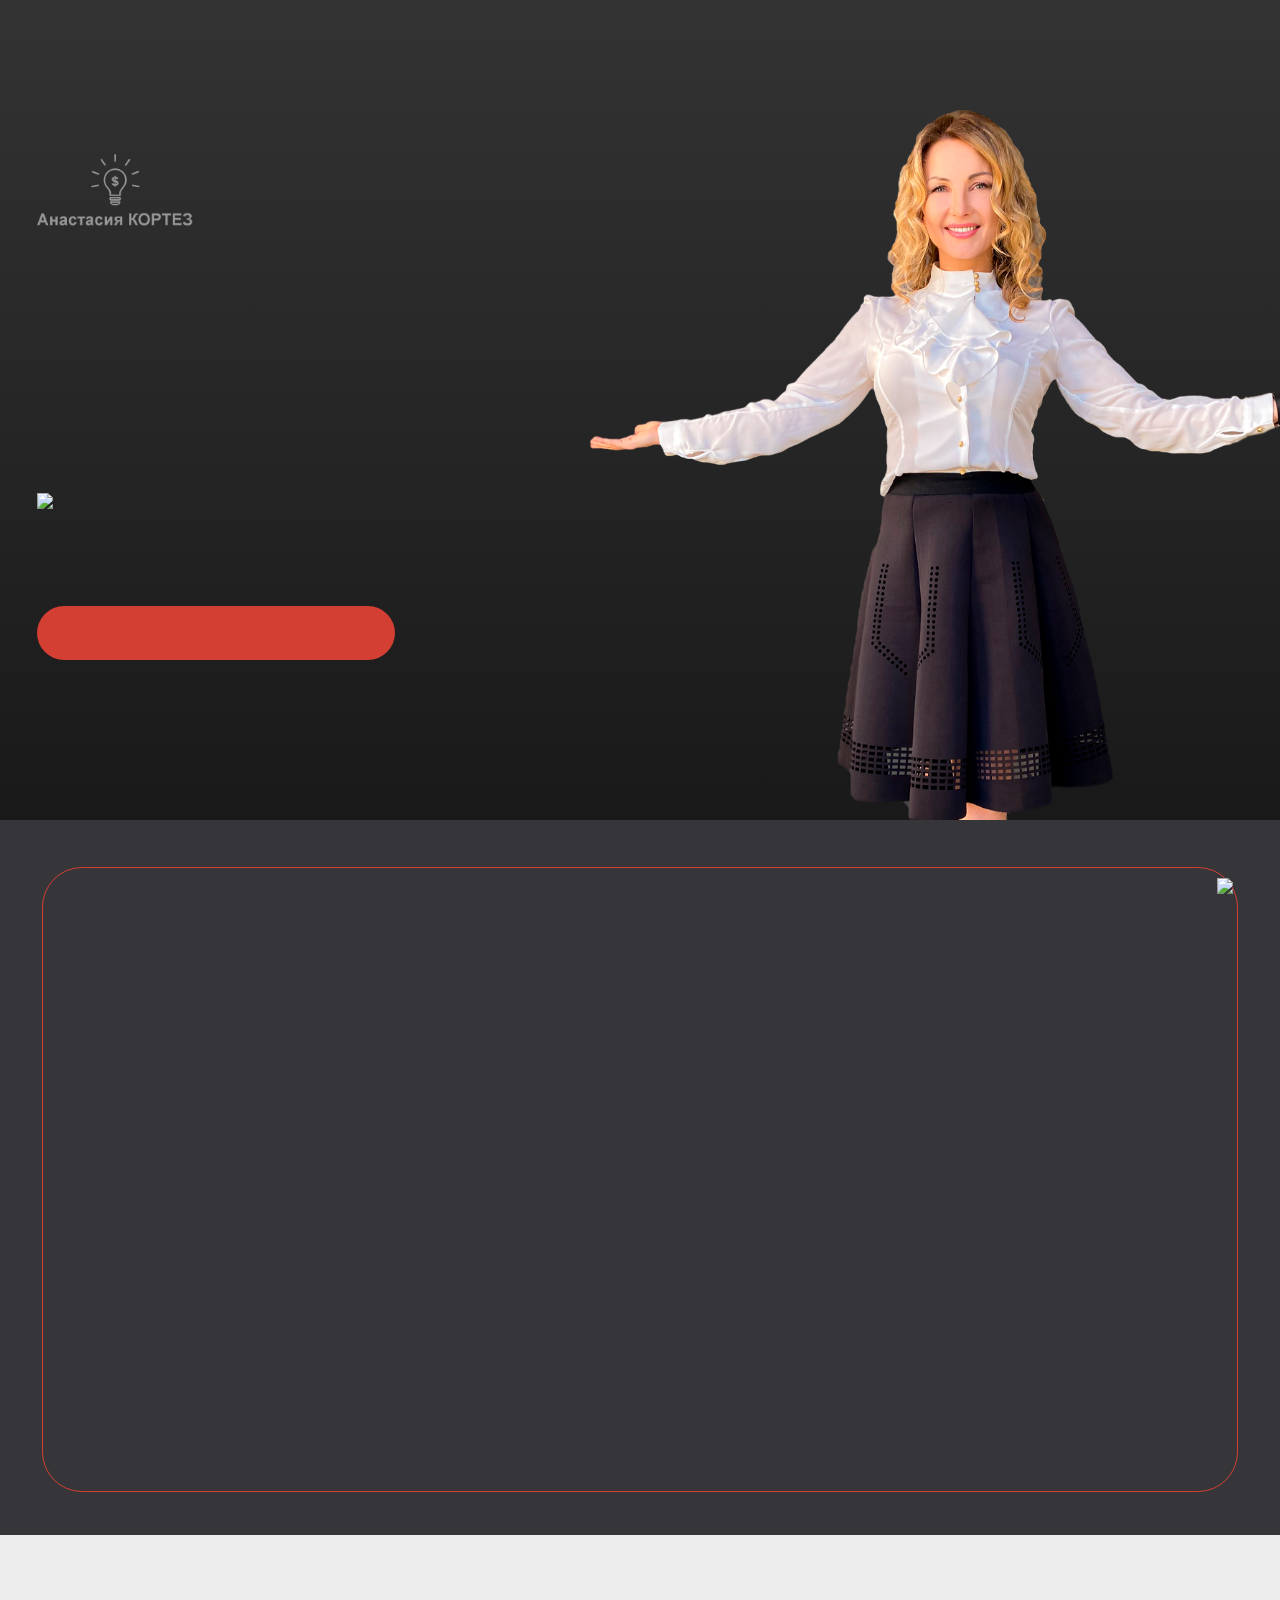
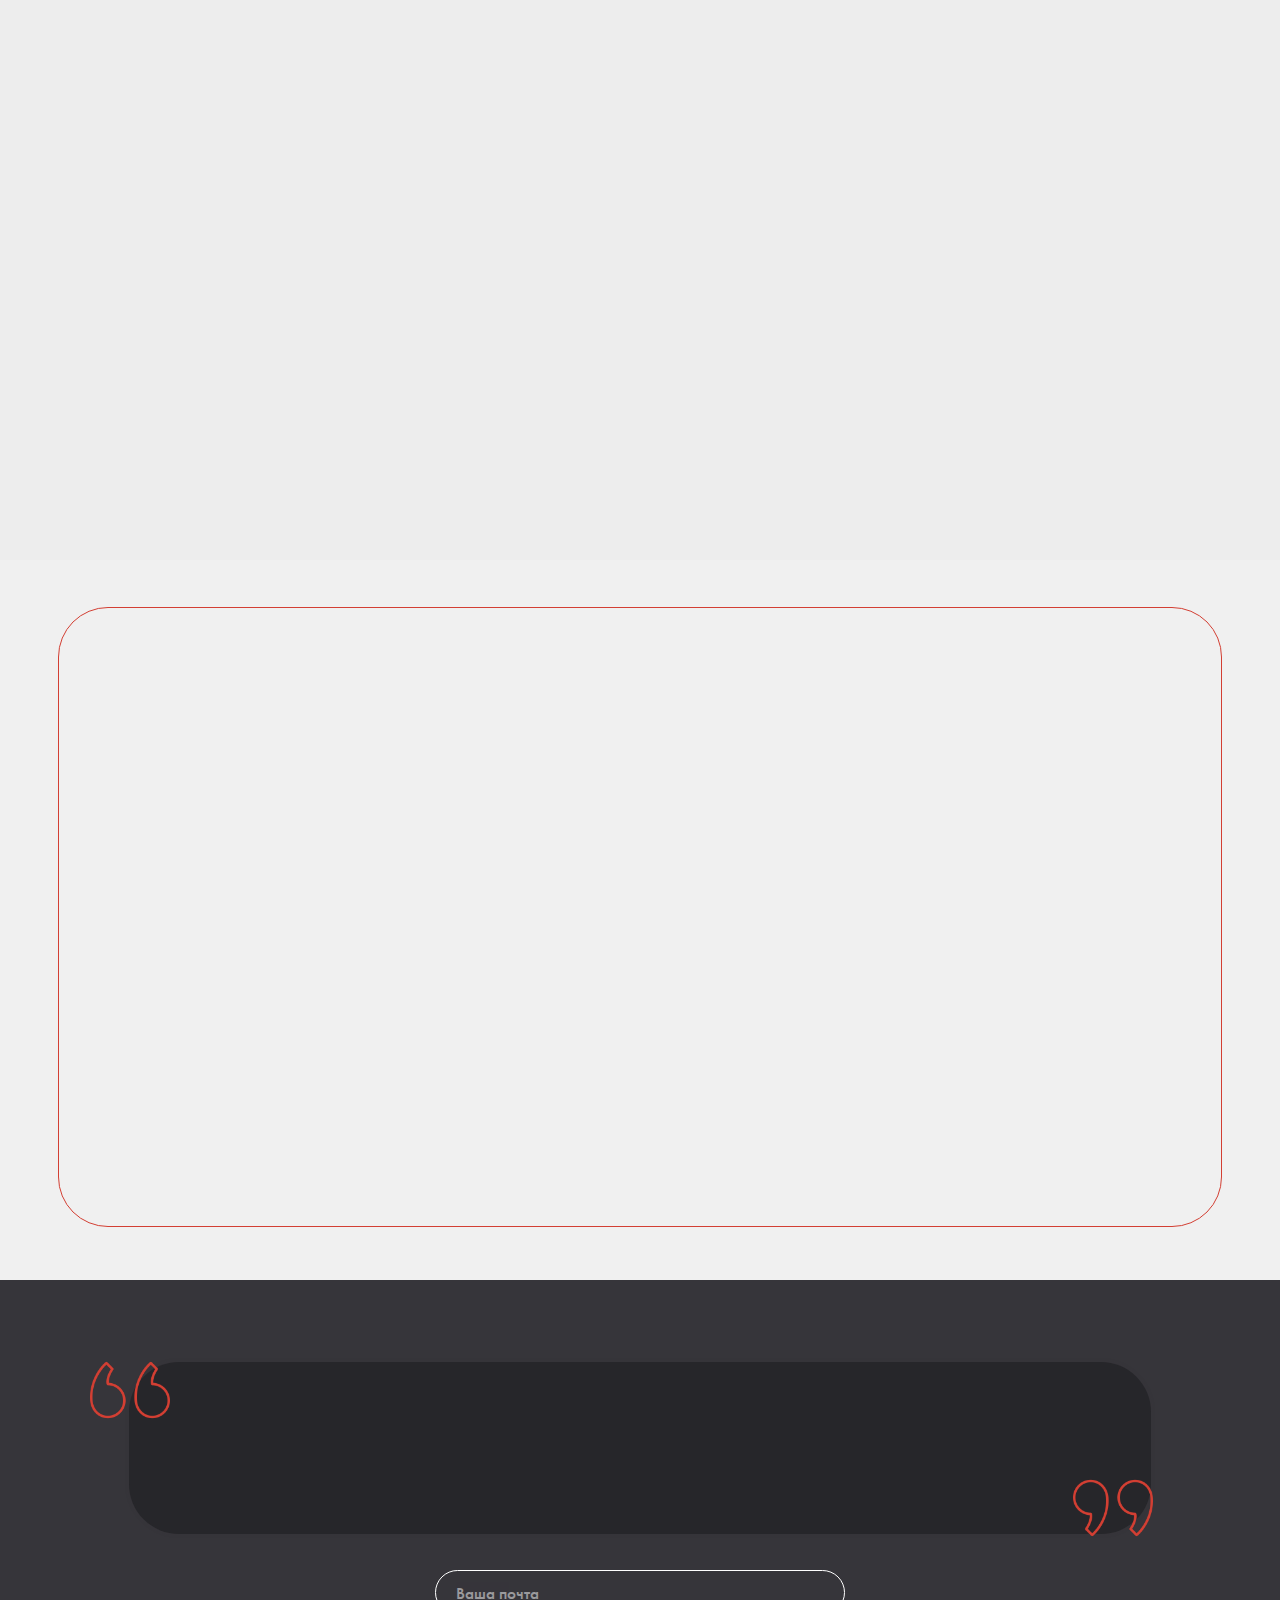
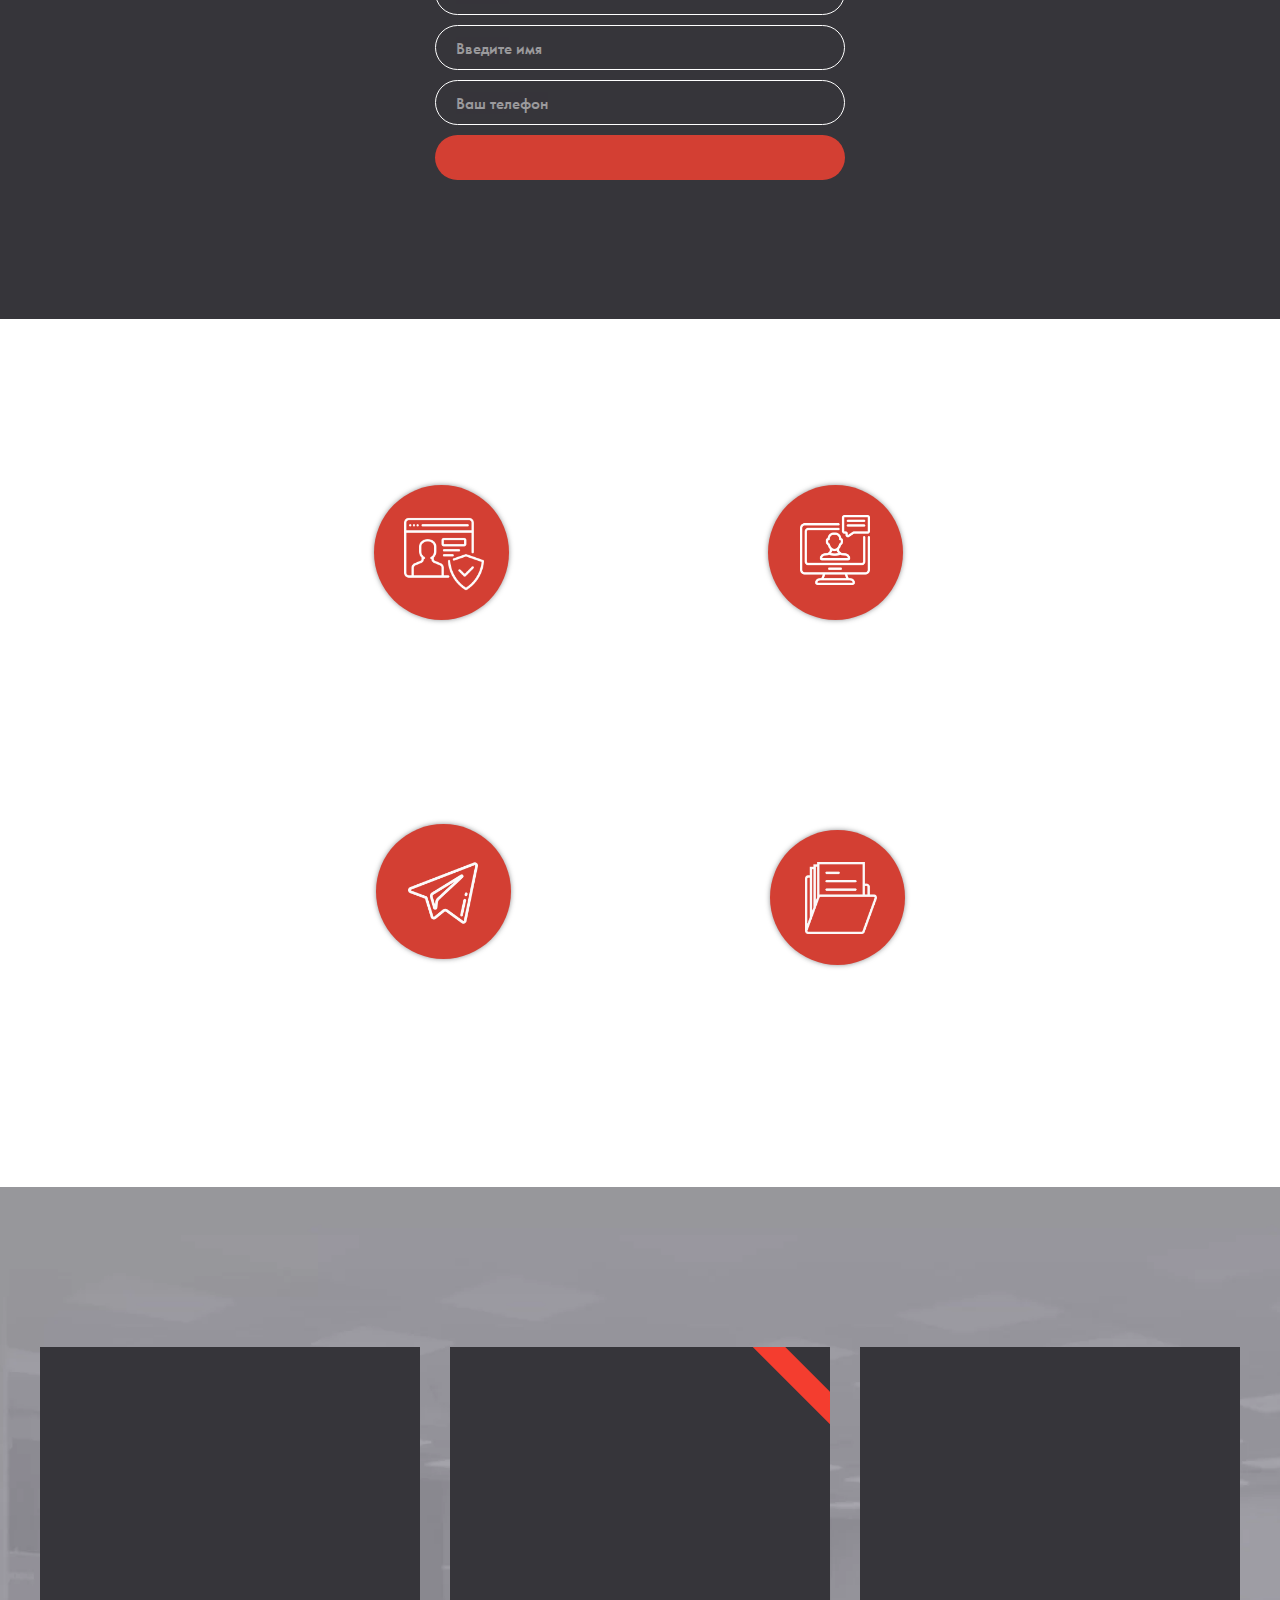
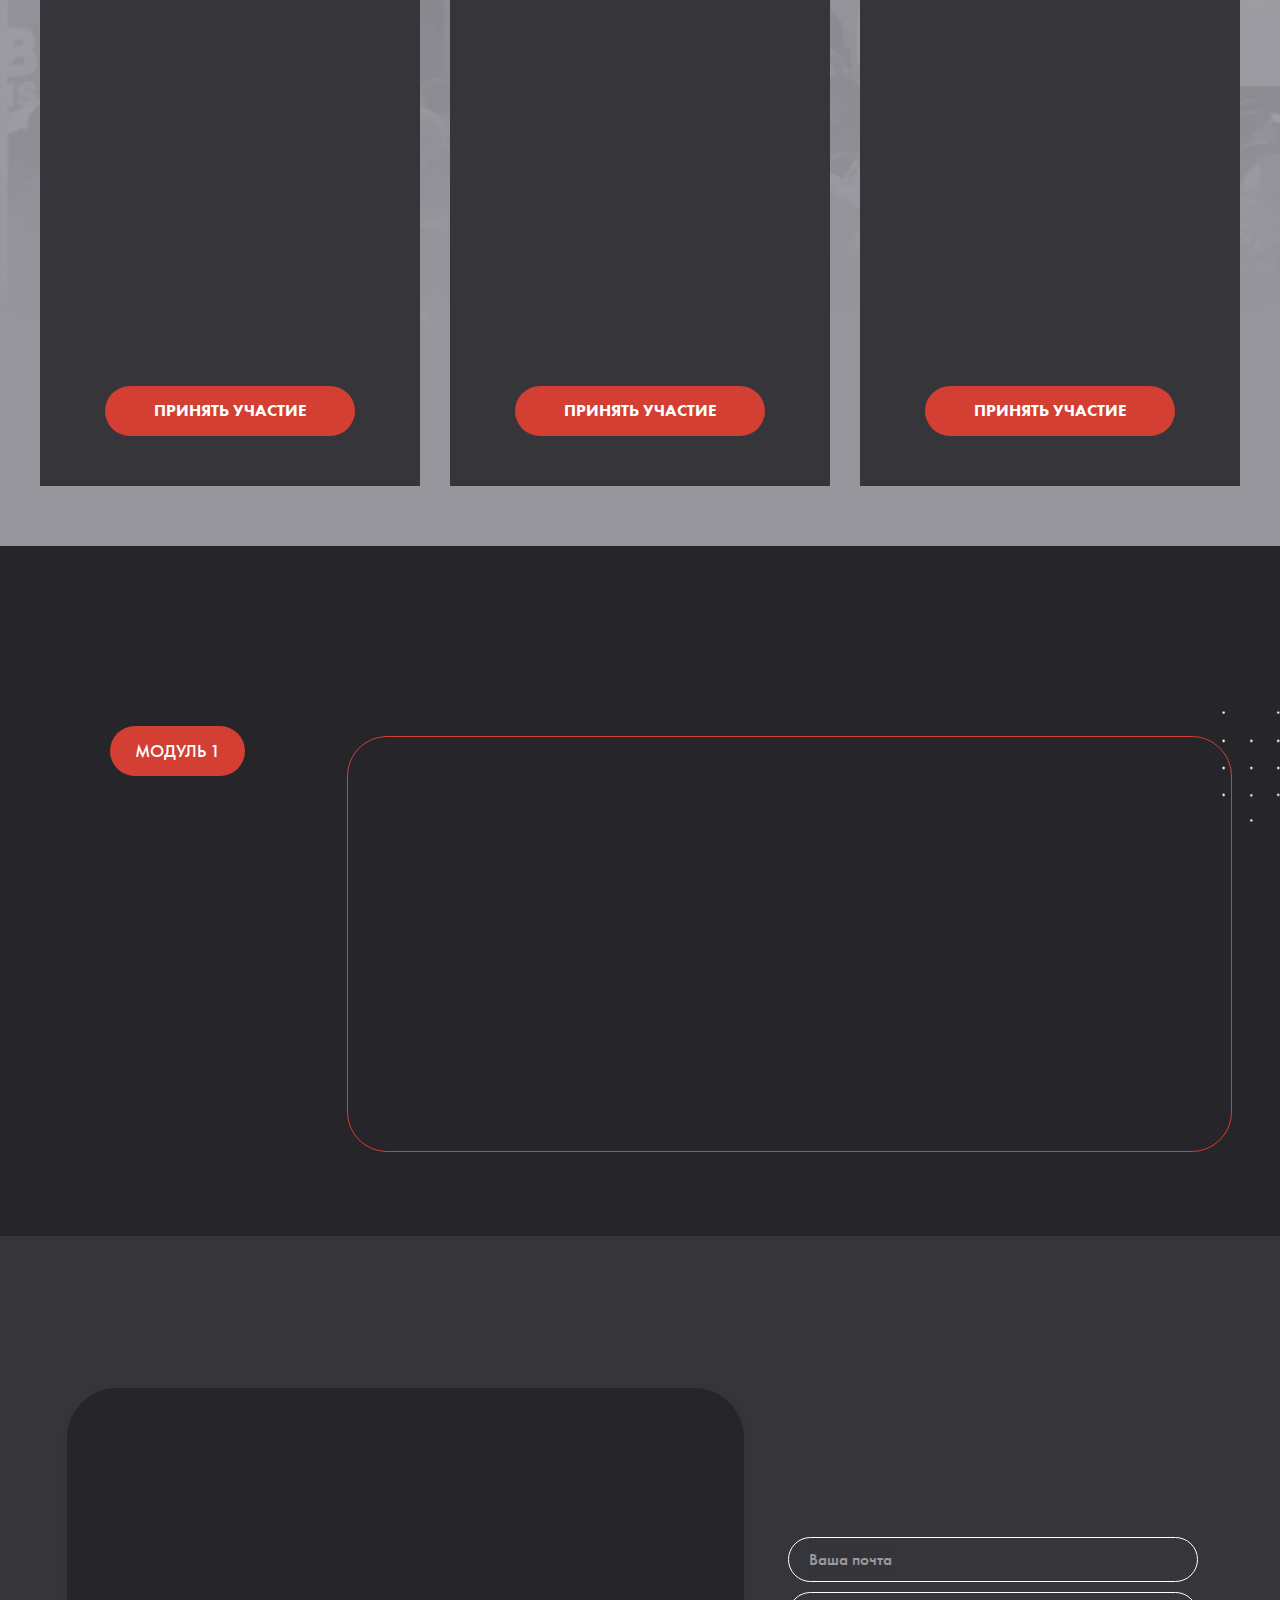
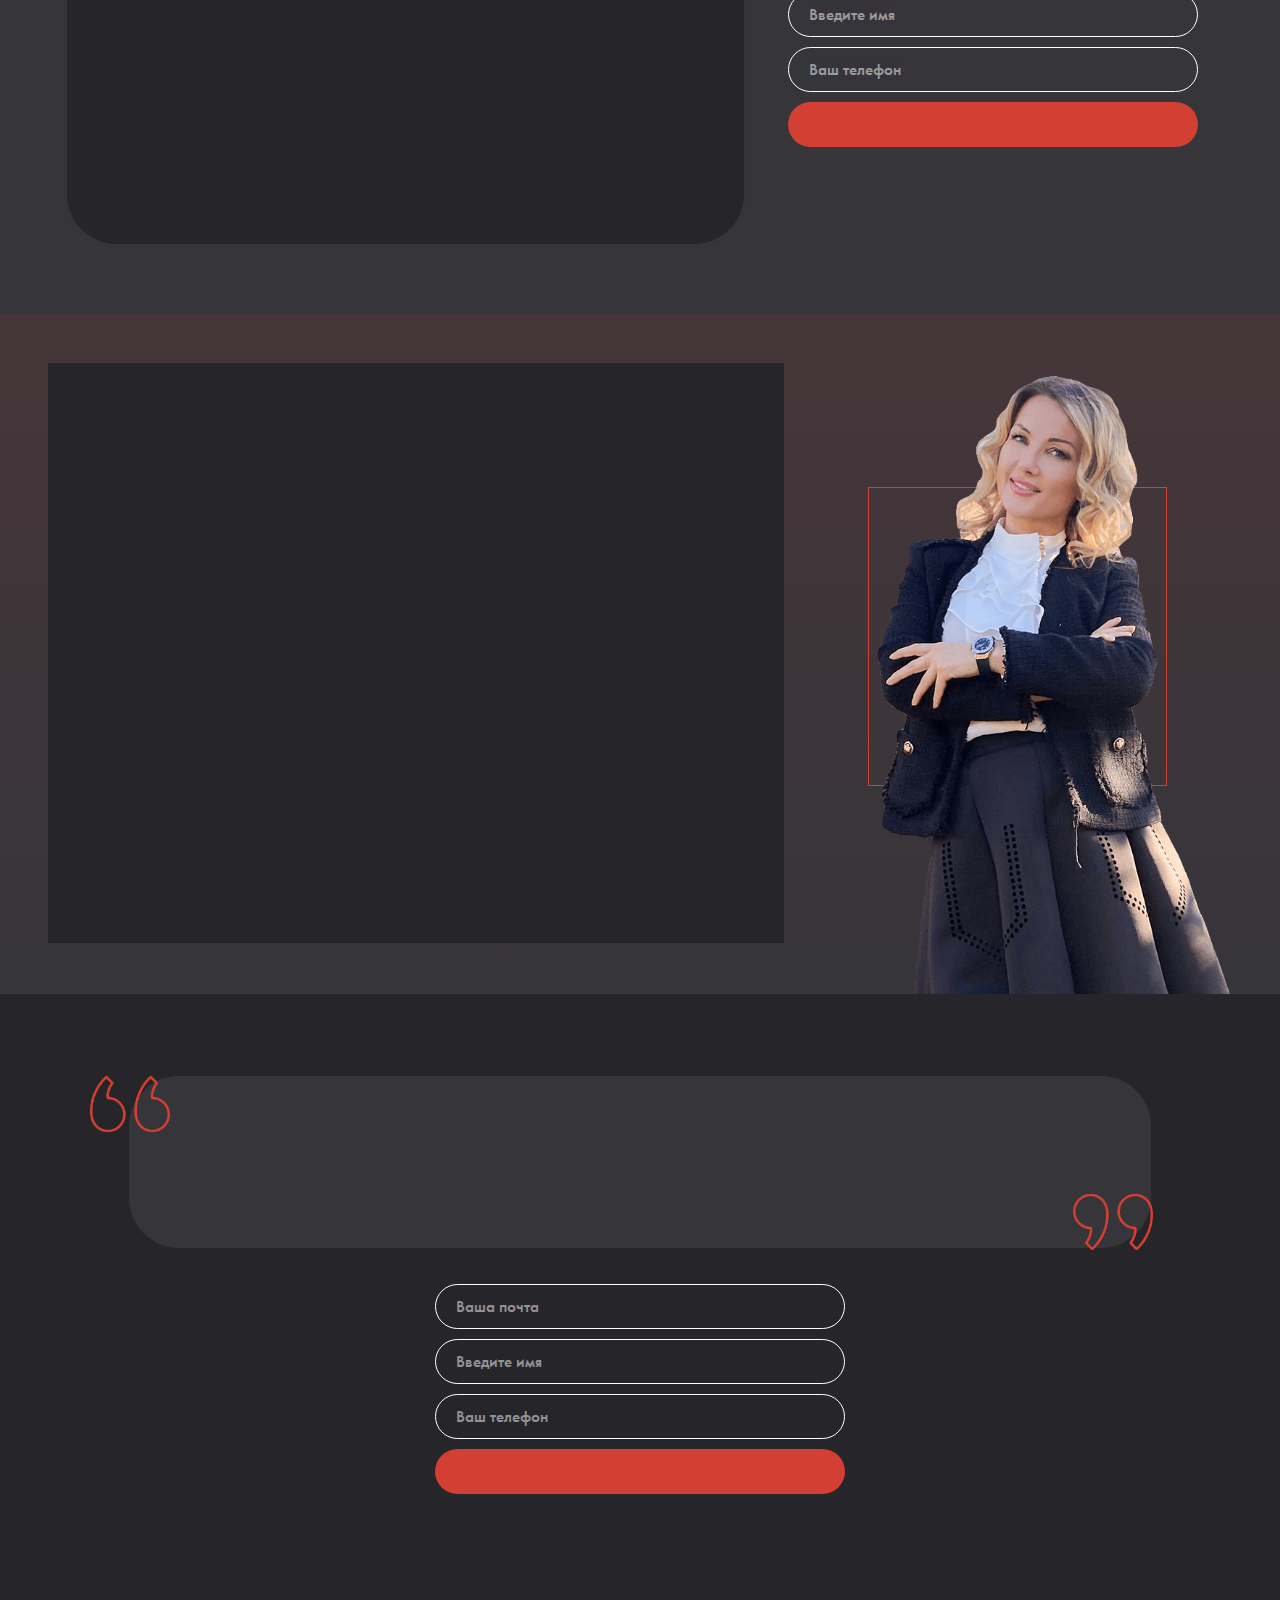
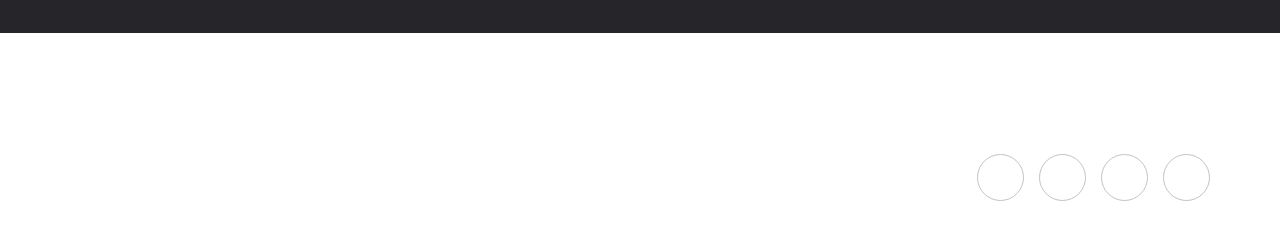
==== commit d14541bc: "last" ====
--- a/index.htm
+++ b/index.htm
@@ -1324,7 +1324,7 @@
                     }
 
                     #rec181941155 .tn-elem[data-elem-id="1587145863747"] .tn-atom br {
-                        display: none;
+                        display: none; 
                     }
                 }
 
@@ -2999,8 +2999,8 @@
                       data-fields="top,left,width,container,axisx,axisy,widthunits,leftunits,topunits" style="top: 88px; left: 184.5px; width: 980px;">
                         <div class="tn-atom" field="tn_text_1573724847871">Вы научитесь:</div>
                     </div>
-                    <div class="t396__elem tn-elem tn-elem__1818785131587135266415" data-elem-id="1587135266415" data-elem-type="text" data-field-top-value="250" data-field-top-res-960-value="327" data-field-top-res-640-value="315"
-                      data-field-top-res-480-value="294" data-field-top-res-320-value="140" data-field-left-value="90" data-field-left-res-960-value="60" data-field-left-res-640-value="78" data-field-left-res-480-value="68"
+                    <div class="t396__elem tn-elem tn-elem__1818785131587135266415" data-elem-id="1587135266415" data-elem-type="text" data-field-top-value="180" data-field-top-res-960-value="327" data-field-top-res-640-value="315"
+                      data-field-top-res-480-value="294" data-field-top-res-320-value="100" data-field-left-value="90" data-field-left-res-960-value="60" data-field-left-res-640-value="78" data-field-left-res-480-value="68"
                       data-field-left-res-320-value="41" data-field-width-value="1064" data-field-width-res-960-value="874" data-field-width-res-640-value="484" data-field-width-res-480-value="364" data-field-width-res-320-value="244"
                       data-field-axisy-value="top" data-field-axisx-value="left" data-field-container-value="grid" data-field-topunits-value="" data-field-leftunits-value="" data-field-heightunits-value="" data-field-widthunits-value=""
                       data-fields="top,left,width,container,axisx,axisy,widthunits,leftunits,topunits" style="top: 140px; left: 164.5px; width: 1064px;">
@@ -3008,7 +3008,7 @@
                             выбирать продукты, которые дают вам энергию. Не только КБЖУ, а ещё и позитивную ресурсную энергию
                             <br><br> ● изменитесь сами, и мир вокруг вас тоже станет меняться <br><br><b> Ваше будущее не будет похоже на прошлое и настоящее. Оно будет лучше. <br><br>
                             Лучшие методики собраны в одном марафоне: "Код 2020"</b></div>
-                    </div>
+                    </div> 
                 </div>
             </div>
             <script>
@@ -3382,7 +3382,7 @@
                                         </div>
                                     </div>
                                     <div class="t-input-group t-input-group_nm" data-input-lid="1531306540094" style="margin-bottom:10px;">
-                                        <div class="t-input-block"><input type="text" name="Name" class="t-input js-tilda-rule " placeholder="Ваше имя" data-tilda-rule="name"
+                                        <div class="t-input-block"><input type="text" name="Name" class="t-input js-tilda-rule " placeholder="Введите имя" data-tilda-rule="name"
                                               style="color:#ffffff; border:1px solid #ffffff; background-color:transparent; border-radius:50px; -moz-border-radius:50px; -webkit-border-radius:50px;font-size:17px;font-weight:500;height:45px;">
                                             <div class="t-input-error"></div>
                                         </div>
@@ -3702,7 +3702,7 @@
                       data-field-left-res-320-value="50" data-field-width-value="780" data-field-width-res-960-value="580" data-field-width-res-640-value="450" data-field-width-res-480-value="380" data-field-width-res-320-value="220"
                       data-field-axisy-value="top" data-field-axisx-value="left" data-field-container-value="grid" data-field-topunits-value="" data-field-leftunits-value="" data-field-heightunits-value="" data-field-widthunits-value=""
                       data-fields="top,left,width,container,axisx,axisy,widthunits,leftunits,topunits" style="top: 128px; left: 289.5px; width: 780px;">
-                        <div class="tn-atom" field="tn_text_1575914029627">Вернитесь к истинному себе, кем вы рождены стать в 2020 году !<br><br><br><br></div>
+                        <div class="tn-atom" field="tn_text_1575914029627">Вернитесь к истинному себе, кем вы рождены стать в 2020 году!<br><br><br><br></div>
                     </div>
                     <div class="t396__elem tn-elem tn-elem__1818829551576495122415" data-elem-id="1576495122415" data-elem-type="image" data-field-top-value="70" data-field-top-res-960-value="70" data-field-top-res-640-value="65"
                       data-field-top-res-480-value="45" data-field-top-res-320-value="42" data-field-left-value="50" data-field-left-res-960-value="70" data-field-left-res-640-value="30" data-field-left-res-480-value="20"
@@ -7790,7 +7790,7 @@
                       data-field-left-res-320-value="20" data-field-width-value="910" data-field-width-res-960-value="640" data-field-width-res-640-value="440" data-field-width-res-320-value="280" data-field-axisy-value="top"
                       data-field-axisx-value="left" data-field-container-value="grid" data-field-topunits-value="" data-field-leftunits-value="" data-field-heightunits-value="" data-field-widthunits-value=""
                       data-fields="top,left,width,container,axisx,axisy,widthunits,leftunits,topunits" style="top: 49px; left: 384.5px; width: 910px;">
-                        <div class="tn-atom" field="tn_text_1573677363141">4 УРОКА = 20 ШАГОВ К СОЗДАНИЮ ЛУЧШЕЙ ВЕРСИИ СЕБЯ</div>
+                        <div class="tn-atom" field="tn_text_1573677363141">4 МОДУЛЯ = 20 ШАГОВ К СОЗДАНИЮ ЛУЧШЕЙ ВЕРСИИ СЕБЯ</div>
                     </div>
                     <div class="t396__elem tn-elem tn-elem__1819339821573932734764" data-elem-id="1573932734764" data-elem-type="shape" data-field-top-value="-1" data-field-top-res-960-value="-18" data-field-top-res-640-value="-10"
                       data-field-top-res-480-value="1460" data-field-left-value="-195" data-field-left-res-960-value="-339" data-field-left-res-640-value="-645" data-field-left-res-480-value="45" data-field-height-value="697"
@@ -10165,7 +10165,7 @@
                                         </div>
                                     </div>
                                     <div class="t-input-group t-input-group_nm" data-input-lid="1531306540094" style="margin-bottom:10px;">
-                                        <div class="t-input-block"><input type="text" name="Name" class="t-input js-tilda-rule " placeholder="Ваше имя" data-tilda-rule="name"
+                                        <div class="t-input-block"><input type="text" name="Name" class="t-input js-tilda-rule " placeholder="Введите имя" data-tilda-rule="name"
                                               style="color:#ffffff; border:1px solid #ffffff; background-color:transparent; border-radius:50px; -moz-border-radius:50px; -webkit-border-radius:50px;font-size:17px;font-weight:500;height:45px;">
                                             <div class="t-input-error"></div>
                                         </div>
@@ -11317,7 +11317,7 @@
                                         </div>
                                     </div>
                                     <div class="t-input-group t-input-group_nm" data-input-lid="1531306540094" style="margin-bottom:10px;">
-                                        <div class="t-input-block"><input type="text" name="Name" class="t-input js-tilda-rule " placeholder="Ваше имя" data-tilda-rule="name"
+                                        <div class="t-input-block"><input type="text" name="Name" class="t-input js-tilda-rule " placeholder="Введите имя" data-tilda-rule="name"
                                               style="color:#ffffff; border:1px solid #ffffff; background-color:transparent; border-radius:50px; -moz-border-radius:50px; -webkit-border-radius:50px;font-size:17px;font-weight:500;height:45px;">
                                             <div class="t-input-error"></div>
                                         </div>
@@ -11708,7 +11708,7 @@
                                         </div>
                                     </div>
                                     <div class="t-input-group t-input-group_nm" data-input-lid="1495810359387">
-                                        <div class="t-input-block"> <input type="text" name="Name" class="t-input js-tilda-rule " placeholder="Ваше имя" data-tilda-req="1" data-tilda-rule="name"
+                                        <div class="t-input-block"> <input type="text" name="Name" class="t-input js-tilda-rule " placeholder="Введите имя" data-tilda-req="1" data-tilda-rule="name"
                                               style="color:#000000; border:1px solid #080808; border-radius: 55px; -moz-border-radius: 55px; -webkit-border-radius: 55px;">
                                             <div class="t-input-error"></div>
                                         </div>
@@ -11875,7 +11875,7 @@
                                         </div>
                                     </div>
                                     <div class="t-input-group t-input-group_nm" data-input-lid="1495810359387">
-                                        <div class="t-input-block"> <input type="text" name="Name" class="t-input js-tilda-rule " placeholder="Ваше имя" data-tilda-req="1" data-tilda-rule="name"
+                                        <div class="t-input-block"> <input type="text" name="Name" class="t-input js-tilda-rule " placeholder="Введите имя" data-tilda-req="1" data-tilda-rule="name"
                                               style="color:#000000; border:1px solid #080808; border-radius: 55px; -moz-border-radius: 55px; -webkit-border-radius: 55px;">
                                             <div class="t-input-error"></div>
                                         </div>
@@ -12042,7 +12042,7 @@
                                         </div>
                                     </div>
                                     <div class="t-input-group t-input-group_nm" data-input-lid="1495810359387">
-                                        <div class="t-input-block"> <input type="text" name="Name" class="t-input js-tilda-rule " placeholder="Ваше имя" data-tilda-req="1" data-tilda-rule="name"
+                                        <div class="t-input-block"> <input type="text" name="Name" class="t-input js-tilda-rule " placeholder="Введите имя" data-tilda-req="1" data-tilda-rule="name"
                                               style="color:#000000; border:1px solid #080808; border-radius: 55px; -moz-border-radius: 55px; -webkit-border-radius: 55px;">
                                             <div class="t-input-error"></div>
                                         </div>
@@ -12209,7 +12209,7 @@
                                         </div>
                                     </div>
                                     <div class="t-input-group t-input-group_nm" data-input-lid="1495810359387">
-                                        <div class="t-input-block"> <input type="text" name="Name" class="t-input js-tilda-rule " placeholder="Ваше имя" data-tilda-req="1" data-tilda-rule="name"
+                                        <div class="t-input-block"> <input type="text" name="Name" class="t-input js-tilda-rule " placeholder="Введите имя" data-tilda-req="1" data-tilda-rule="name"
                                               style="color:#000000; border:1px solid #080808; border-radius: 55px; -moz-border-radius: 55px; -webkit-border-radius: 55px;">
                                             <div class="t-input-error"></div>
                                         </div>
@@ -12376,7 +12376,7 @@
                                         </div>
                                     </div>
                                     <div class="t-input-group t-input-group_nm" data-input-lid="1495810359387">
-                                        <div class="t-input-block"> <input type="text" name="Name" class="t-input js-tilda-rule " placeholder="Ваше имя" data-tilda-req="1" data-tilda-rule="name"
+                                        <div class="t-input-block"> <input type="text" name="Name" class="t-input js-tilda-rule " placeholder="Введите имя" data-tilda-req="1" data-tilda-rule="name"
                                               style="color:#000000; border:1px solid #080808; border-radius: 55px; -moz-border-radius: 55px; -webkit-border-radius: 55px;">
                                             <div class="t-input-error"></div>
                                         </div>
@@ -12576,19 +12576,19 @@
                                 </div>
                                 <div class="t-form__inputsbox">
                                     <div class="t-input-group t-input-group_nm" data-input-lid="1496239431201">
-                                        <div class="t-input-title t-descr t-descr_md" data-redactor-toolbar="no" field="li_title__1496239431201" style="">Ваше имя</div>
+                                        <div class="t-input-title t-descr t-descr_md" data-redactor-toolbar="no" field="li_title__1496239431201" style="">Введите имя</div>
                                         <div class="t-input-block"> <input type="text" name="Name" class="t-input js-tilda-rule " data-tilda-req="1" data-tilda-rule="name" style="color:#000000; border:1px solid #000000; ">
                                             <div class="t-input-error"></div>
                                         </div>
                                     </div>
                                     <div class="t-input-group t-input-group_em" data-input-lid="1496239459190">
-                                        <div class="t-input-title t-descr t-descr_md" data-redactor-toolbar="no" field="li_title__1496239459190" style="">Ваша электронная почта</div>
+                                        <div class="t-input-title t-descr t-descr_md" data-redactor-toolbar="no" field="li_title__1496239459190" style="">Введите E-mail</div>
                                         <div class="t-input-block"> <input type="text" name="Email" class="t-input js-tilda-rule " data-tilda-req="1" data-tilda-rule="email" style="color:#000000; border:1px solid #000000; ">
                                             <div class="t-input-error"></div>
                                         </div>
                                     </div>
                                     <div class="t-input-group t-input-group_ph" data-input-lid="1496239478607">
-                                        <div class="t-input-title t-descr t-descr_md" data-redactor-toolbar="no" field="li_title__1496239478607" style="">Ваш телефон для связи</div>
+                                        <div class="t-input-title t-descr t-descr_md" data-redactor-toolbar="no" field="li_title__1496239478607" style="">Введите номер телефона</div>
                                         <div class="t-input-block"> <input type="tel" name="Phone" class="t-input js-tilda-rule " data-tilda-req="1" data-tilda-rule="phone" pattern="[0-9]*" style="color:#000000; border:1px solid #000000; ">
                                             <div class="t-input-error"></div>
                                         </div>
@@ -12641,7 +12641,12 @@
                                             </div>
                                         </div>
                                     </div>
-                                    <div class="t-form__submit"> <button type="submit" class="t-submit" style="color:#ffffff;background-color:#d33f33;">Оплатить</button> </div>
+                                    <div class="t-form__submit"> <button type="submit" class="t-submit" style="color:#ffffff;background-color:#d33f33;border-radius: 40px;">Оплатить и участвовать</button> </div>
+                                    <div style="text-align: left;
+                                    font-size: 16px;
+                                    margin-top: 25px;">
+                                        Нажимая на кнопку "ОПЛАТИТЬ И УЧАСТОВОВАТЬ", я даю свое согласие на обработку моих персональных данных, а также соглашаюсь с <a href="https://ibc.eco/docs/public_offer_new.PDF">публичной офертой</a> и <a href="https://ibc.eco/docs/privacy_policy_new.PDF">политикой конфиденциальности</a>
+                                        </div>
                                 </div>
                                 <div class="t-form__errorbox-bottom">
                                     <div class="js-errorbox-all t-form__errorbox-wrapper" style="display:none;">
@@ -12701,6 +12706,14 @@
                                 #rec181900737 textarea:-ms-input-placeholder {
                                     color: #000000;
                                     opacity: 0.5;
+                                }
+
+                                .t-input {
+                                    border-radius: 35px;
+                                }
+
+                                .t706__cartwin-content {
+                                    border-radius: 10px;
                                 }
                             </style>
                         </div>
--- a/index_files/custom.css
+++ b/index_files/custom.css
@@ -134,6 +134,16 @@
     margin: 2px 0;
 }
 
+.tn-elem__1818785131587135266415 b {
+    margin-top: 50px;
+    display: inline-block;
+}
+
+.t706 .t-form .t-descr_md {
+    font-size: 17px;
+    font-weight: bold;
+}
+
 @media (max-width: 767.98px) {
     .tarifs__container {
         flex-wrap: wrap;
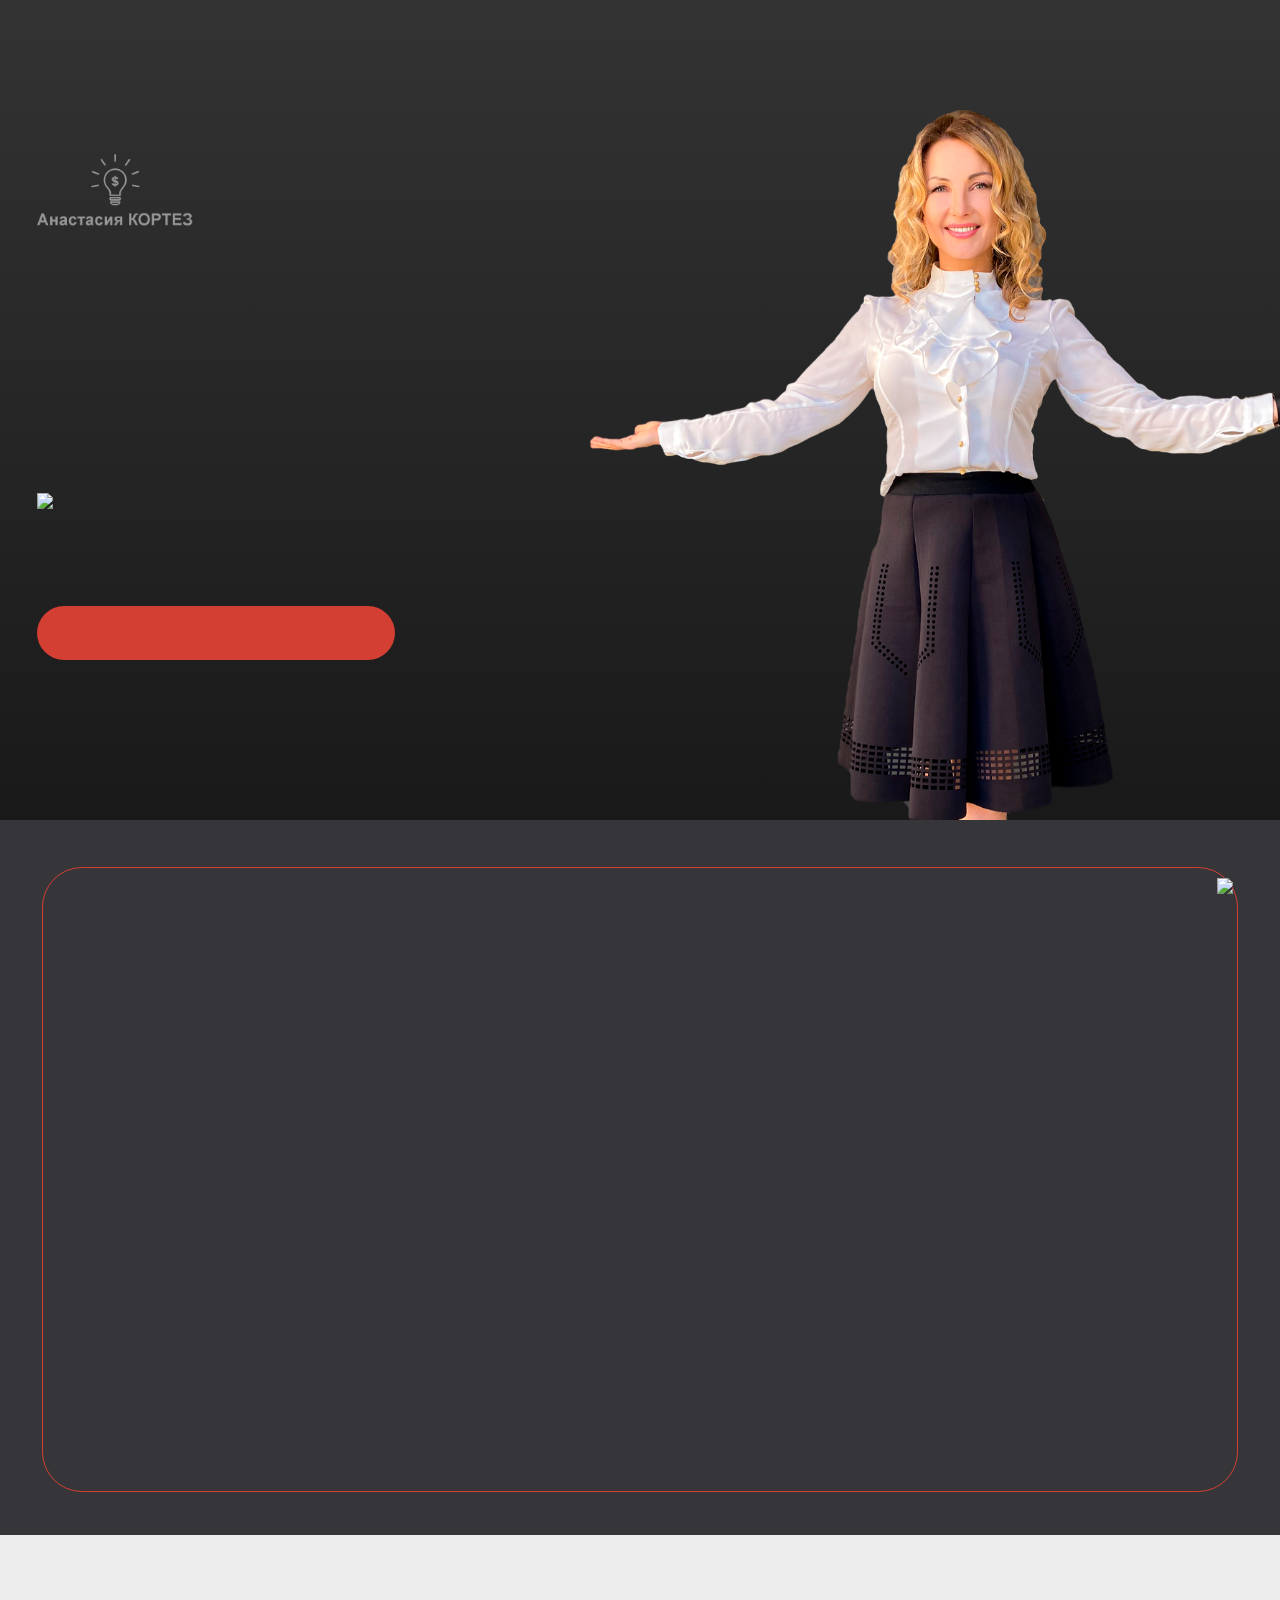
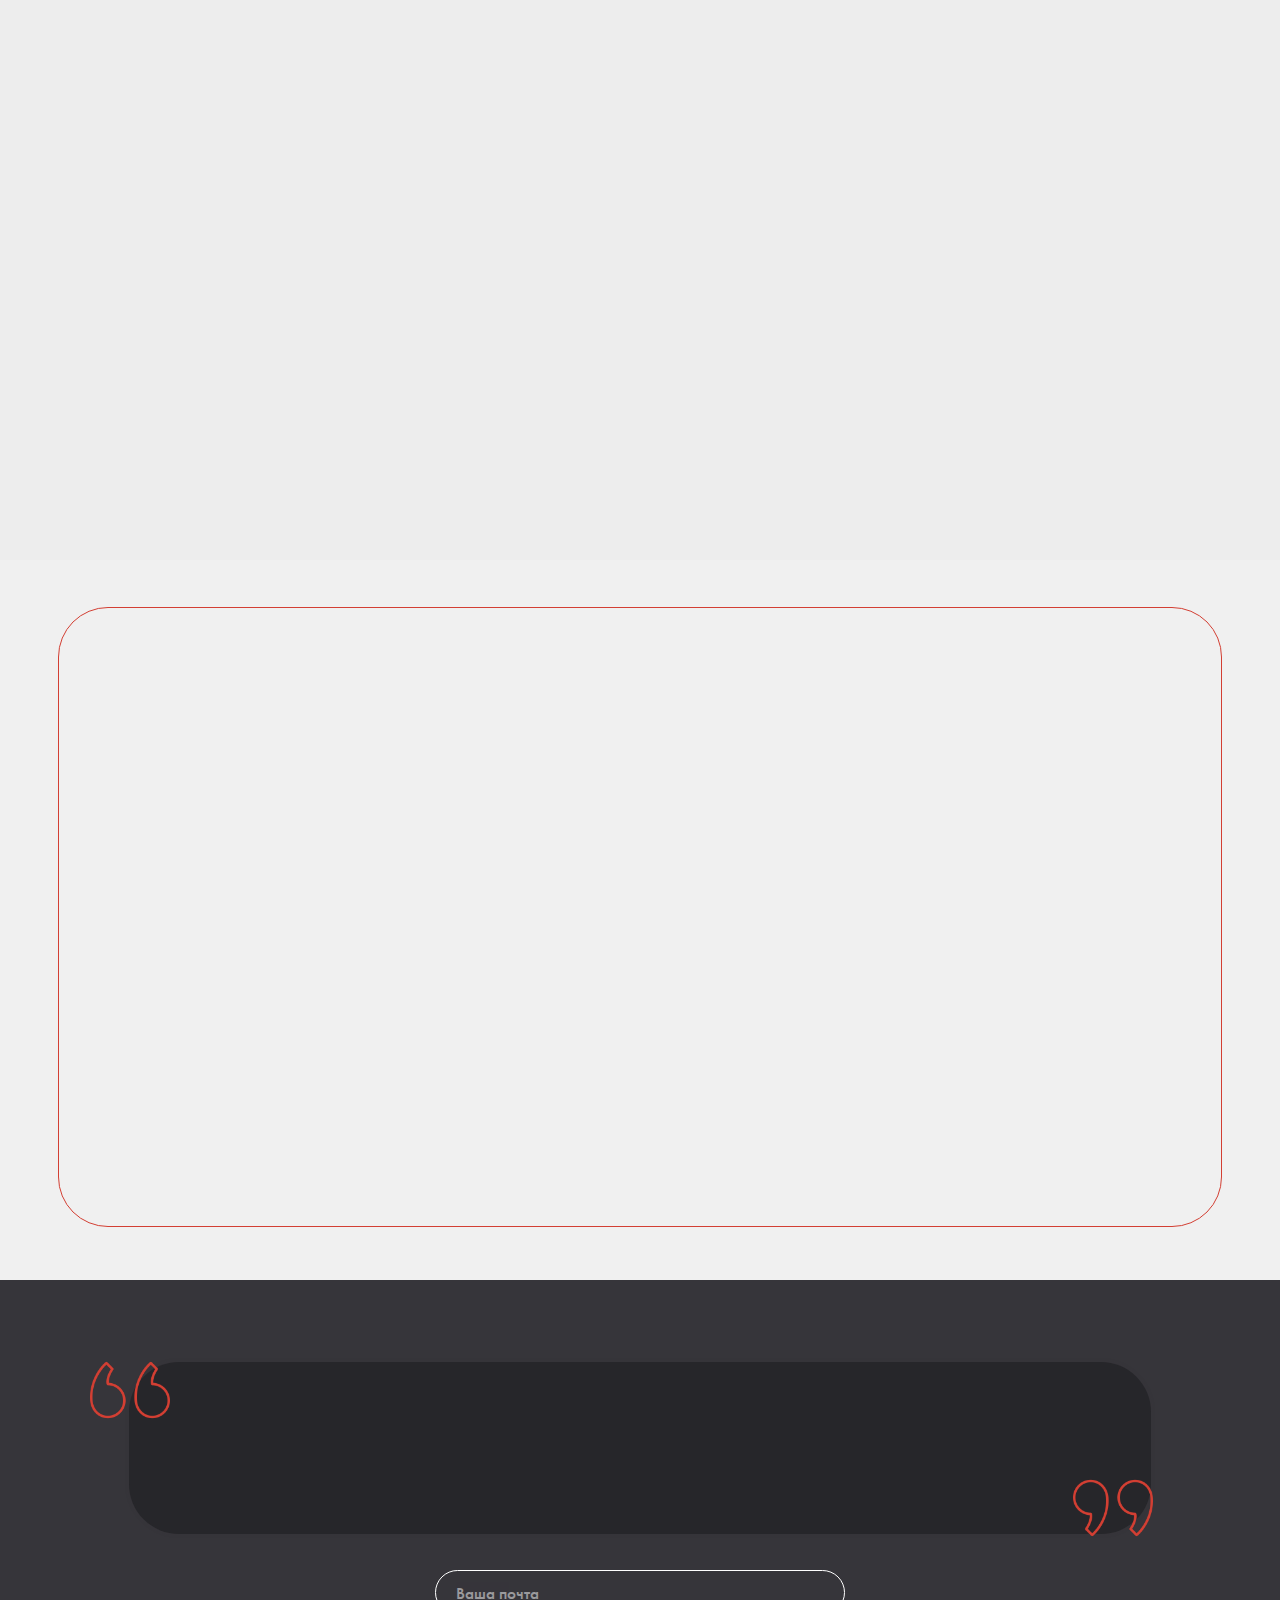
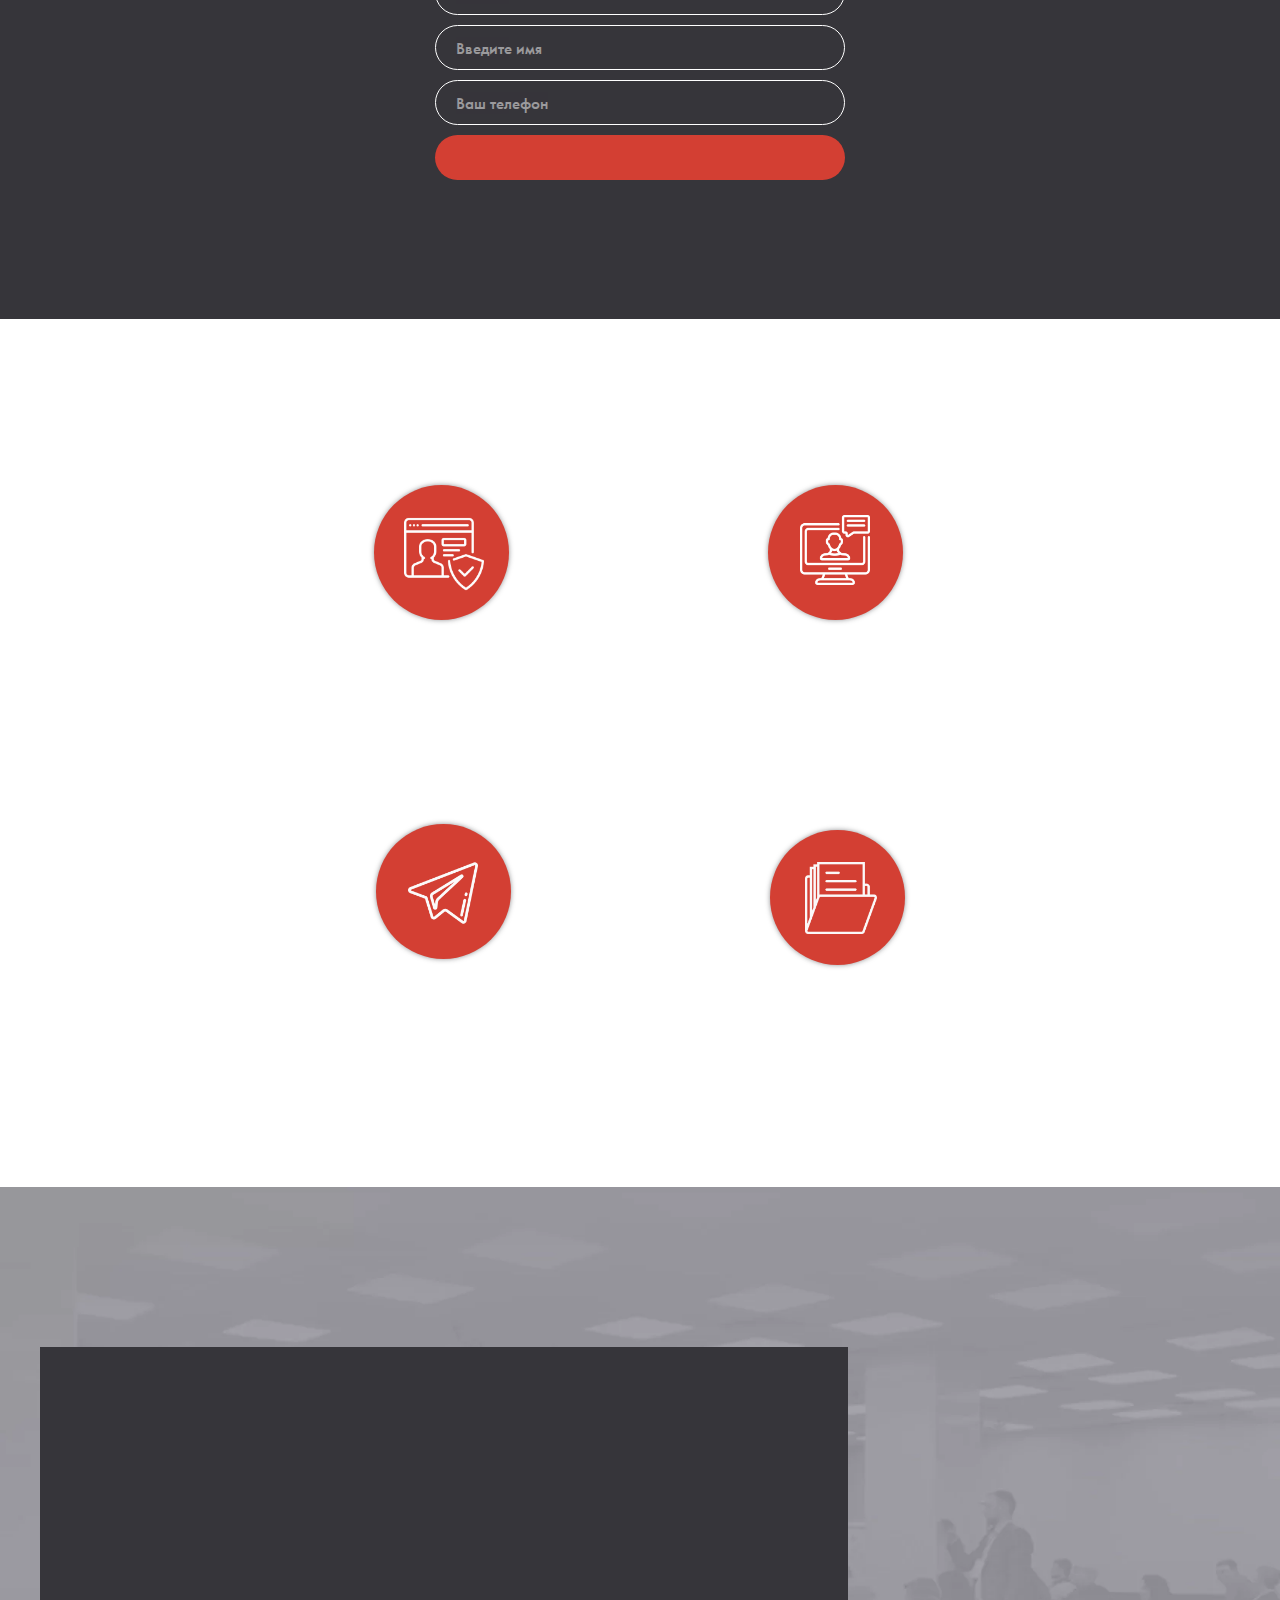
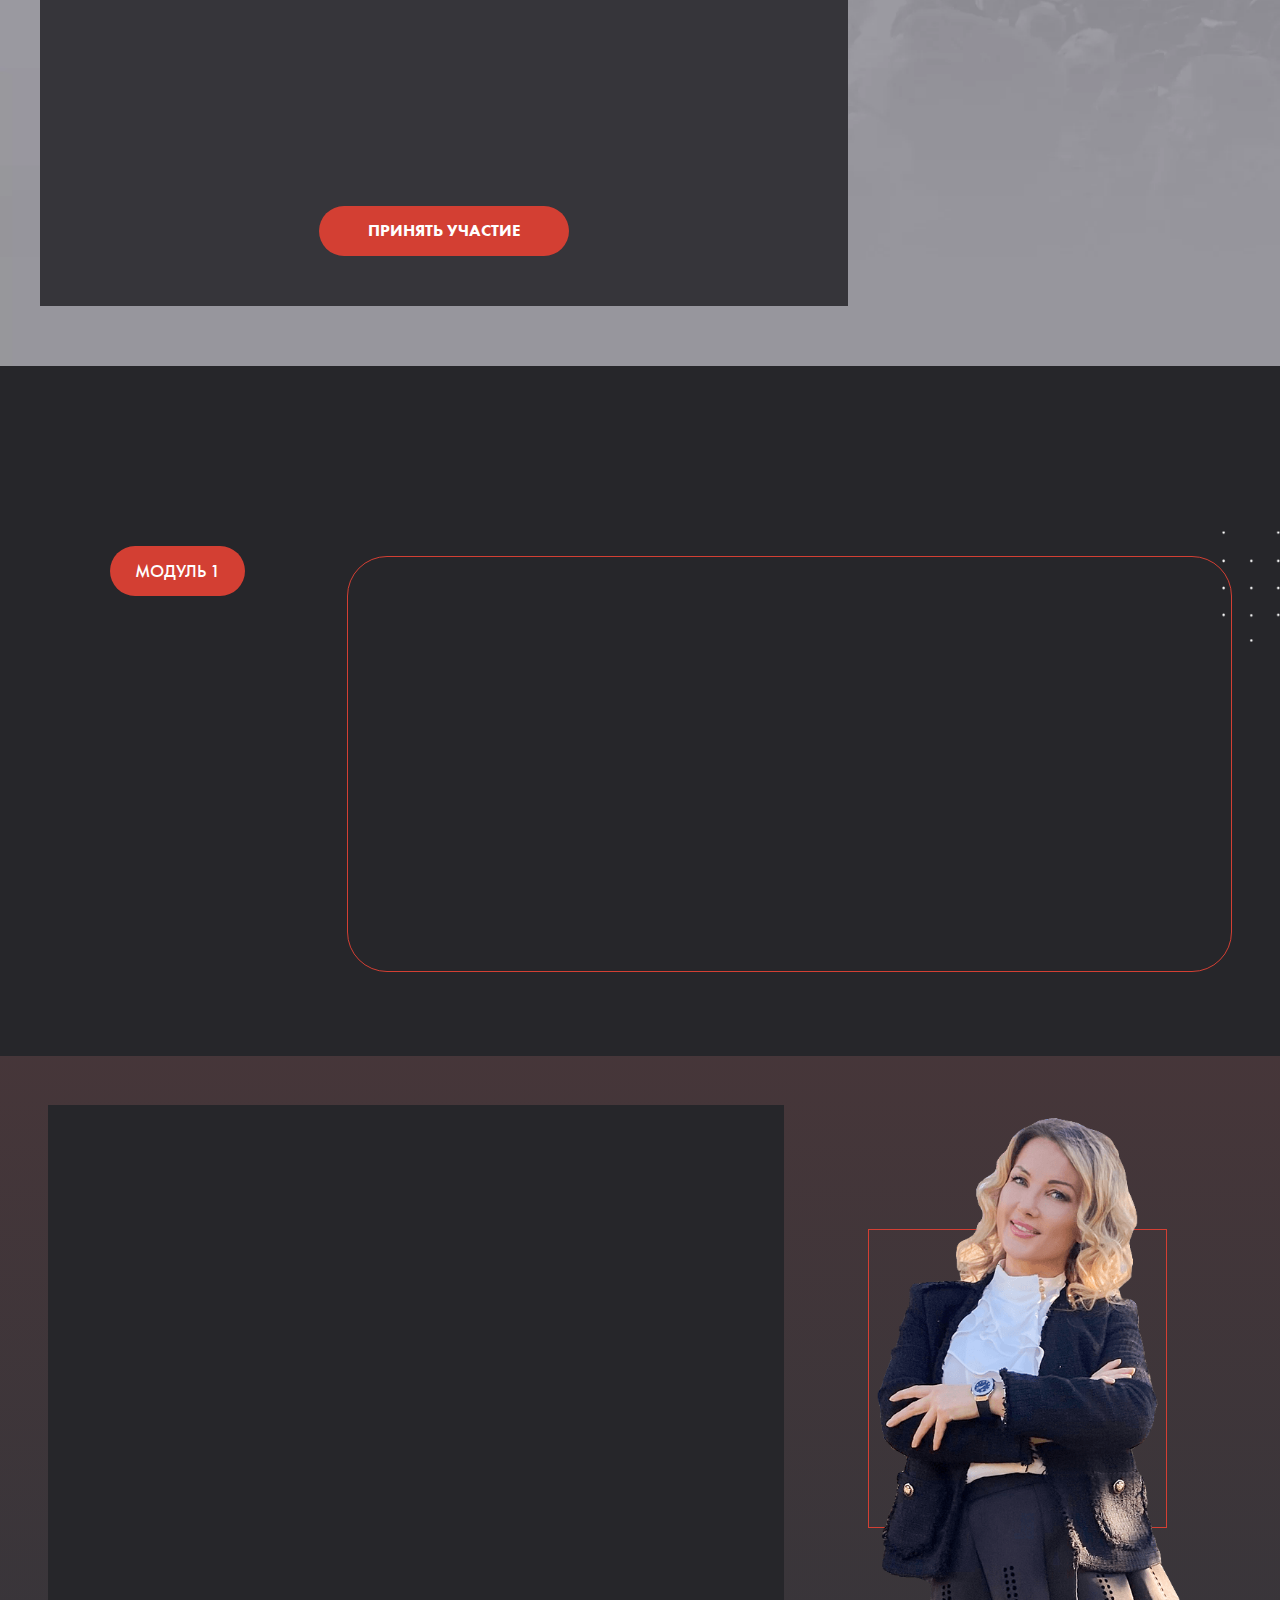
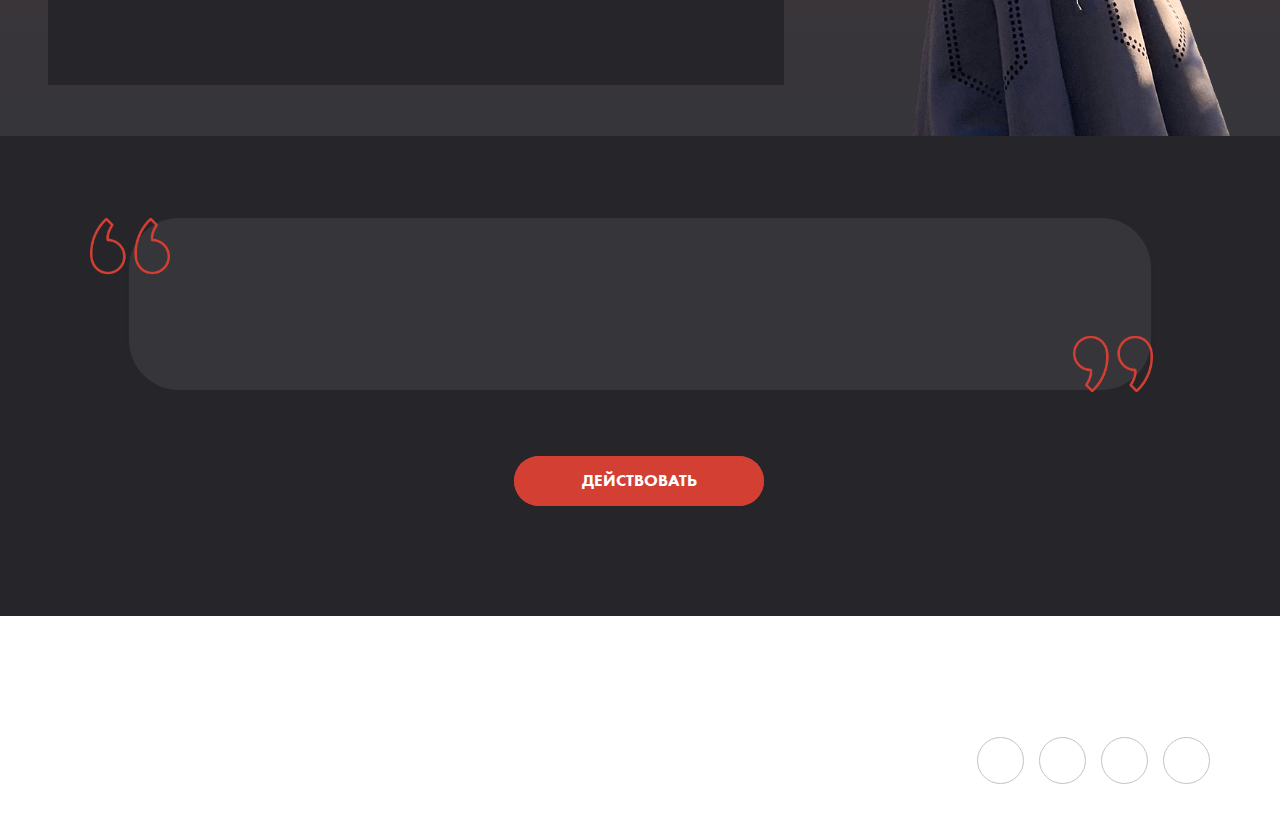
==== commit eb893d70: "ашч" ====
--- a/index.htm
+++ b/index.htm
@@ -901,7 +901,7 @@
                       data-field-axisy-value="top" data-field-axisx-value="left" data-field-container-value="grid" data-field-topunits-value="" data-field-leftunits-value="" data-field-heightunits-value="" data-field-widthunits-value=""
                       data-fields="top,left,width,container,axisx,axisy,widthunits,leftunits,topunits" style="top: 372px; left: 70.5px; width: 665px;">
                         <div class="tn-atom" field="tn_text_1587132381142">Авторская программа о том, как найти дорогу ДОМОЙ, когда дом это лучшая и истинная версия тебя.
-                            <br><br> 
+                            <br><br>
                         </div>
                     </div>
                     <div class="t396__elem tn-elem tn-elem__1818564991587132381145" data-elem-id="1587132381145" data-elem-type="text" data-field-top-value="273" data-field-top-res-960-value="242" data-field-top-res-640-value="186"
@@ -1277,7 +1277,7 @@
                     color: #d33f33;
                     font-size: 20px;
                     font-family: 'FuturaPT', Arial, sans-serif;
-                    line-height: 1.3;
+                    line-height: 1.5;
                     font-weight: 300;
                     background-position: center center;
                     border-color: transparent;
@@ -1324,7 +1324,7 @@
                     }
 
                     #rec181941155 .tn-elem[data-elem-id="1587145863747"] .tn-atom br {
-                        display: none; 
+                        display: none;
                     }
                 }
 
@@ -1417,13 +1417,13 @@
                       data-fields="top,left,width,container,axisx,axisy,widthunits,leftunits,topunits" style="top: 90px; left: 184.5px; width: 980px;">
                         <div class="tn-atom" field="tn_text_1573724847871">ЭТОТ ТРЕНИНГ ДЛЯ ВАС, ЕСЛИ:</div>
                     </div>
-                    <div class="t396__elem tn-elem tn-elem__1819411551587145863747" data-elem-id="1587145863747" data-elem-type="text" data-field-top-value="175" data-field-top-res-960-value="195" data-field-top-res-640-value="205"
-                      data-field-top-res-480-value="175" data-field-top-res-320-value="140" data-field-left-value="260" data-field-left-res-960-value="220" data-field-left-res-640-value="60" data-field-left-res-480-value="50"
+                    <div class="t396__elem tn-elem tn-elem__1819411551587145863747" data-elem-id="1587145863747" data-elem-type="text" data-field-top-value="140" data-field-top-res-960-value="195" data-field-top-res-640-value="205"
+                      data-field-top-res-480-value="140" data-field-top-res-320-value="140" data-field-left-value="260" data-field-left-res-960-value="220" data-field-left-res-640-value="60" data-field-left-res-480-value="50"
                       data-field-left-res-320-value="37" data-field-width-value="768" data-field-width-res-960-value="579" data-field-width-res-640-value="528" data-field-width-res-480-value="398" data-field-width-res-320-value="258"
                       data-field-axisy-value="top" data-field-axisx-value="left" data-field-container-value="grid" data-field-topunits-value="" data-field-leftunits-value="" data-field-heightunits-value="" data-field-widthunits-value=""
                       data-fields="top,left,width,container,axisx,axisy,widthunits,leftunits,topunits" style="top: 236px; left: 334.5px; width: 768px;">
                         <div class="tn-atom" field="tn_text_1587145863747"><br><br>
-                            <ul>
+                            <ul style="list-style-type:disc;">
                                 <li><span style="color: rgb(255, 255, 255);">Ваша внутренняя потребность найти следующий уровень, истинное удовлетворение</span><br></li>
                                 <li><span style="color: rgb(255, 255, 255);">У вас постоянная усталость и не хватает времени для себя <br></span></li>
                                 <li><span style="color: rgb(255, 255, 255);">Вы хотите научится быстро и эффективно помогать себе и другим справляться с негативными эмоциями и входить в ресурсное состояние </span></li>
@@ -2652,7 +2652,7 @@
                         height: 690px;
                     }
 
-                    #rec181878513 .t396__filter {   
+                    #rec181878513 .t396__filter {
                         height: 690px;
                     }
 
@@ -3008,7 +3008,7 @@
                             выбирать продукты, которые дают вам энергию. Не только КБЖУ, а ещё и позитивную ресурсную энергию
                             <br><br> ● изменитесь сами, и мир вокруг вас тоже станет меняться <br><br><b> Ваше будущее не будет похоже на прошлое и настоящее. Оно будет лучше. <br><br>
                             Лучшие методики собраны в одном марафоне: "Код 2020"</b></div>
-                    </div> 
+                    </div>
                 </div>
             </div>
             <script>
@@ -6293,57 +6293,22 @@
                 <h2 class="sec_title">ВАРИАНТЫ УЧАСТИЯ</h2>
                 <div class="tarifs__container">
                     <div class="tariff__block">
-                        <h3 class="tariff__title">САМОСТОЯТЕЛЬНОСТЬ</h3>
+                        <h3 class="tariff__title">ОНЛАЙН-КУРС “КОД 2020”</h3>
                         <ul class="tariff__block_list">
                             <li>Доступ видеоурокам онлайн программы</li>
                             <li>Трансформационные домашние задания</li>
-                            <li>Доступ в закрытую деловую социальную сеть для общения с другими участниками обучающих программ.</li>
+                            <li>Доступ в закрытую деловую социальную сеть для общения с другими участниками обучающих программ</li>
                             <li>Вопросы которые изменяют жизнь</li>
-                            <li class="tariff-item--disable">Вебинар после каждой недели(модуля) с личным разбором всех участников (всего 4 вебинара)</li>
-                            <li class="tariff-item--disable">Личное сопровождение Анастасии Кортез</li>
+                            <li>Вебинар после каждой недели(модуля) с личным разбором всех участников (всего 4 вебинара)</li>
                         </ul>
                         <div class="tariff__prices">
-                            <div class="tariff__old-price">Стандартная стоимость: <b>67 000₽</b></div>
-                            <div class="tariff__new-price">Ваша стоимость: <b>37 000₽</b></div>
-                            <div class="tariff__benefits">Ваша выгода: <b>30 000₽</b></div>
+                            <div class="tariff__old-price">Стандартная стоимость: <b>695$</b></div>
+                            <div class="tariff__new-price">Ваша стоимость: <b>387$</b></div>
+                            <div class="tariff__benefits">Ваша выгода: <b>308$</b></div>
                         </div>
                         <a class="tn-atom tariff__btn" href="#order:«Виртуальный тренинг Спринт»=120000">Принять участие</a>
                     </div>
-                    <div class="tariff__block">
-                        <span class="hit-sticker">Хит</span>
-                        <h3 class="tariff__title">ПОДДЕРЖКА ГРУППЫ</h3>
-                        <ul class="tariff__block_list">
-                            <li>Доступ видеоурокам онлайн программы</li>
-                            <li>Трансформационные домашние задания</li>
-                            <li>Доступ в закрытую деловую социальную сеть для общения с другими участниками обучающих программ.</li>
-                            <li>Вопросы которые изменяют жизнь</li>
-                            <li>Вебинар после каждой недели(модуля) с личным разбором всех участников (всего 4 вебинара)</li>
-                            <li class="tariff-item--disable">Личное сопровождение Анастасии Кортез</li>
-                        </ul>
-                        <div class="tariff__prices">
-                            <div class="tariff__old-price">Стандартная стоимость: <b>142 000₽</b></div>
-                            <div class="tariff__new-price">Ваша стоимость: <b>97 000₽</b></div>
-                            <div class="tariff__benefits">Ваша выгода: <b>45 000₽</b></div>
-                        </div>
-                        <a class="tn-atom tariff__btn" href="#order:«Виртуальный тренинг Спринт»=120000">Принять участие</a>
-                    </div>
-                    <div class="tariff__block">
-                        <h3 class="tariff__title">ПЕРСОНАЛЬНОЕ СОПРОВОЖДЕНИЕ</h3>
-                        <ul class="tariff__block_list">
-                            <li>Доступ видеоурокам онлайн программы</li>
-                            <li>Трансформационные домашние задания</li>
-                            <li>Доступ в закрытую деловую социальную сеть для общения с другими участниками обучающих программ.</li>
-                            <li>Вопросы которые изменяют жизнь</li>
-                            <li>Вебинар после каждой недели(модуля) с личным разбором всех участников (всего 4 вебинара)</li>
-                            <li>Личное сопровождение Анастасии Кортез</li>
-                        </ul>
-                        <div class="tariff__prices">
-                            <div class="tariff__old-price">Стандартная стоимость: <b>215 000₽</b></div>
-                            <div class="tariff__new-price">Ваша стоимость: <b>147 000₽</b></div>
-                            <div class="tariff__benefits">Ваша выгода: <b>68 000₽</b></div>
-                        </div>
-                        <a class="tn-atom tariff__btn" href="#order:«Виртуальный тренинг Спринт»=120000">Принять участие</a>
-                    </div>
+
                 </div>
             </section>
         </div>
@@ -9706,827 +9671,6 @@
                 });
             </script><!-- /T396 -->
         </div>
-        <div id="rec181901860" class="r t-rec" style=" " data-animationappear="off" data-record-type="396">
-            <!-- T396 -->
-            <style>
-                #rec181901860 .t396__artboard {
-                    height: 678px;
-                    background-color: #36353a;
-                }
-
-                #rec181901860 .t396__filter {
-                    height: 678px;
-                    background-image: -webkit-gradient(linear, left top, left bottom, from(rgba(54, 53, 58, 1)), to(rgba(54, 53, 58, 0.7)));
-                    background-image: -webkit-linear-gradient(top, rgba(54, 53, 58, 1), rgba(54, 53, 58, 0.7));
-                    background-image: linear-gradient(to bottom, rgba(54, 53, 58, 1), rgba(54, 53, 58, 0.7));
-                }
-
-                #rec181901860 .t396__carrier {
-                    height: 678px;
-                    background-position: center center;
-                    background-attachment: scroll;
-                    background-size: cover;
-                    background-repeat: no-repeat;
-                }
-
-                @media screen and (max-width: 1199px) {
-                    #rec181901860 .t396__artboard {
-                        height: 989px;
-                    }
-
-                    #rec181901860 .t396__filter {
-                        height: 989px;
-                    }
-
-                    #rec181901860 .t396__carrier {
-                        height: 989px;
-                        background-attachment: scroll;
-                    }
-                }
-
-                @media screen and (max-width: 959px) {
-                    #rec181901860 .t396__artboard {
-                        height: 1166px;
-                    }
-
-                    #rec181901860 .t396__filter {
-                        height: 1166px;
-                    }
-
-                    #rec181901860 .t396__carrier {
-                        height: 1166px;
-                    }
-                }
-
-                @media screen and (max-width: 639px) {
-                    #rec181901860 .t396__artboard {
-                        height: 958px;
-                    }
-
-                    #rec181901860 .t396__filter {
-                        height: 958px;
-                    }
-
-                    #rec181901860 .t396__carrier {
-                        height: 958px;
-                    }
-                }
-
-                @media screen and (max-width: 479px) {
-                    #rec181901860 .t396__artboard {
-                        height: 899px;
-                    }
-
-                    #rec181901860 .t396__filter {
-                        height: 899px;
-                    }
-
-                    #rec181901860 .t396__carrier {
-                        height: 899px;
-                    }
-                }
-
-                #rec181901860 .tn-elem[data-elem-id="1586255166513"] {
-                    z-index: 49;
-                    top: 301px;
-                    left: calc(50% - 600px + 748px);
-                    width: 408px;
-                }
-
-                #rec181901860 .tn-elem[data-elem-id="1586255166513"] .tn-atom {
-                    background-position: center center;
-                    border-color: transparent;
-                    border-style: solid;
-                }
-
-                @media screen and (max-width: 1199px) {
-                    #rec181901860 .tn-elem[data-elem-id="1586255166513"] {
-                        top: 656px;
-                        left: calc(50% - 480px + 275px);
-                        width: 330px;
-                    }
-                }
-
-                @media screen and (max-width: 959px) {
-                    #rec181901860 .tn-elem[data-elem-id="1586255166513"] {
-                        top: 831px;
-                        left: calc(50% - 320px + 159px);
-                        width: 322px;
-                    }
-                }
-
-                @media screen and (max-width: 639px) {
-                    #rec181901860 .tn-elem[data-elem-id="1586255166513"] {
-                        top: 607px;
-                        left: calc(50% - 240px + 95px);
-                        width: 290px;
-                    }
-                }
-
-                @media screen and (max-width: 479px) {
-                    #rec181901860 .tn-elem[data-elem-id="1586255166513"] {
-                        top: 590px;
-                        left: calc(50% - 160px + 5px);
-                        width: 310px;
-                    }
-                }
-
-                #rec181901860 .tn-elem[data-elem-id="1575914029627"] {
-                    color: #ffffff;
-                    z-index: 20;
-                    top: 203px;
-                    left: calc(50% - 600px + 202px);
-                    width: 489px;
-                }
-
-                #rec181901860 .tn-elem[data-elem-id="1575914029627"] .tn-atom {
-                    color: #ffffff;
-                    font-size: 20px;
-                    font-family: 'FuturaPT', Arial, sans-serif;
-                    line-height: 1.15;
-                    font-weight: 500;
-                    background-position: center center;
-                    border-color: transparent;
-                    border-style: solid;
-                }
-
-                @media screen and (max-width: 1199px) {
-                    #rec181901860 .tn-elem[data-elem-id="1575914029627"] {
-                        top: 183px;
-                        left: calc(50% - 480px + 288px);
-                        width: 580px;
-                    }
-                }
-
-                @media screen and (max-width: 959px) {
-                    #rec181901860 .tn-elem[data-elem-id="1575914029627"] {
-                        top: 225px;
-                        left: calc(50% - 320px + 231px);
-                        width: 320px;
-                    }
-
-                    #rec181901860 .tn-elem[data-elem-id="1575914029627"] .tn-atom {
-                        font-size: 20px;
-                    }
-                }
-
-                @media screen and (max-width: 639px) {
-                    #rec181901860 .tn-elem[data-elem-id="1575914029627"] {
-                        top: 145px;
-                        left: calc(50% - 240px + 144px);
-                        width: 290px;
-                    }
-
-                    #rec181901860 .tn-elem[data-elem-id="1575914029627"] .tn-atom {
-                        font-size: 17px;
-                    }
-                }
-
-                @media screen and (max-width: 479px) {
-                    #rec181901860 .tn-elem[data-elem-id="1575914029627"] {
-                        top: 125px;
-                        left: calc(50% - 160px + 98px);
-                        width: 190px;
-                    }
-
-                    #rec181901860 .tn-elem[data-elem-id="1575914029627"] .tn-atom {
-                        font-size: 18px;
-                    }
-                }
-
-                #rec181901860 .tn-elem[data-elem-id="1576495316318"] {
-                    z-index: 9;
-                    top: 152px;
-                    left: calc(50% - 600px + 27px);
-                    width: 677px;
-                    height: 456px;
-                }
-
-                #rec181901860 .tn-elem[data-elem-id="1576495316318"] .tn-atom {
-                    border-radius: 50px;
-                    background-color: #26262a;
-                    background-position: center center;
-                    border-color: transparent;
-                    border-style: solid;
-                    box-shadow: 0px 0px 5px 0px rgba(54, 53, 58, 0.1);
-                }
-
-                @media screen and (max-width: 1199px) {
-                    #rec181901860 .tn-elem[data-elem-id="1576495316318"] {
-                        top: 151px;
-                        left: calc(50% - 480px + 72px);
-                        width: 816px;
-                        height: 382px;
-                    }
-                }
-
-                @media screen and (max-width: 959px) {
-                    #rec181901860 .tn-elem[data-elem-id="1576495316318"] {
-                        top: 188px;
-                        left: calc(50% - 320px + 34px);
-                        width: 572px;
-                        height: 524px;
-                    }
-                }
-
-                @media screen and (max-width: 639px) {
-                    #rec181901860 .tn-elem[data-elem-id="1576495316318"] {
-                        top: 119px;
-                        left: calc(50% - 240px + 24px);
-                        width: 432px;
-                        height: 402px;
-                    }
-                }
-
-                @media screen and (max-width: 479px) {
-                    #rec181901860 .tn-elem[data-elem-id="1576495316318"] {
-                        top: 99px;
-                        left: calc(50% - 160px + 3px);
-                        width: 306px;
-                        height: 410px;
-                    }
-                }
-
-                #rec181901860 .tn-elem[data-elem-id="1587138543117"] {
-                    color: #ffffff;
-                    text-align: center;
-                    z-index: 50;
-                    top: 65px;
-                    left: calc(50% - 600px + 120px);
-                    width: 960px;
-                }
-
-                #rec181901860 .tn-elem[data-elem-id="1587138543117"] .tn-atom {
-                    color: #ffffff;
-                    font-size: 36px;
-                    font-family: 'FuturaPT', Arial, sans-serif;
-                    line-height: 1.4;
-                    font-weight: 600;
-                    background-position: center center;
-                    border-color: transparent;
-                    border-style: solid;
-                }
-
-                @media screen and (max-width: 1199px) {
-                    #rec181901860 .tn-elem[data-elem-id="1587138543117"] {
-                        top: 65px;
-                        left: calc(50% - 480px + 0px);
-                    }
-                }
-
-                @media screen and (max-width: 959px) {
-                    #rec181901860 .tn-elem[data-elem-id="1587138543117"] {
-                        top: 45px;
-                        left: calc(50% - 320px + 26px);
-                        width: 589px;
-                    }
-                }
-
-                @media screen and (max-width: 639px) {
-                    #rec181901860 .tn-elem[data-elem-id="1587138543117"] {
-                        top: 30px;
-                        left: calc(50% - 240px + 26px);
-                        width: 428px;
-                    }
-
-                    #rec181901860 .tn-elem[data-elem-id="1587138543117"] .tn-atom {
-                        font-size: 26px;
-                    }
-                }
-
-                @media screen and (max-width: 479px) {
-                    #rec181901860 .tn-elem[data-elem-id="1587138543117"] {
-                        top: 25px;
-                        left: calc(50% - 160px + 11px);
-                        width: 298px;
-                    }
-
-                    #rec181901860 .tn-elem[data-elem-id="1587138543117"] .tn-atom {
-                        font-size: 20px;
-                    }
-                }
-
-                #rec181901860 .tn-elem[data-elem-id="1587138628020"] {
-                    color: #d33f33;
-                    text-align: center;
-                    z-index: 51;
-                    top: 133px;
-                    left: calc(50% - 600px + -370px);
-                    width: 960px;
-                }
-
-                #rec181901860 .tn-elem[data-elem-id="1587138628020"] .tn-atom {
-                    color: #d33f33;
-                    font-size: 200px;
-                    font-family: 'FuturaPT', Arial, sans-serif;
-                    line-height: 1.4;
-                    font-weight: 600;
-                    background-position: center center;
-                    border-color: transparent;
-                    border-style: solid;
-                }
-
-                @media screen and (max-width: 1199px) {
-                    #rec181901860 .tn-elem[data-elem-id="1587138628020"] {
-                        top: 112px;
-                        left: calc(50% - 480px + -300px);
-                    }
-                }
-
-                @media screen and (max-width: 959px) {
-                    #rec181901860 .tn-elem[data-elem-id="1587138628020"] {
-                        top: 155px;
-                        left: calc(50% - 320px + -170px);
-                        width: 589px;
-                    }
-                }
-
-                @media screen and (max-width: 639px) {
-                    #rec181901860 .tn-elem[data-elem-id="1587138628020"] {
-                        top: 90px;
-                        left: calc(50% - 240px + -170px);
-                        width: 508px;
-                    }
-
-                    #rec181901860 .tn-elem[data-elem-id="1587138628020"] .tn-atom {
-                        font-size: 150px;
-                    }
-                }
-
-                @media screen and (max-width: 479px) {
-                    #rec181901860 .tn-elem[data-elem-id="1587138628020"] {
-                        top: 90px;
-                        left: calc(50% - 160px + -140px);
-                        width: 388px;
-                    }
-
-                    #rec181901860 .tn-elem[data-elem-id="1587138628020"] .tn-atom {
-                        font-size: 100px;
-                    }
-                }
-
-                #rec181901860 .tn-elem[data-elem-id="1587138700533"] {
-                    color: #ffffff;
-                    text-align: center;
-                    z-index: 52;
-                    top: 205px;
-                    left: calc(50% - 600px + 769px);
-                    width: 359px;
-                }
-
-                #rec181901860 .tn-elem[data-elem-id="1587138700533"] .tn-atom {
-                    color: #ffffff;
-                    font-size: 26px;
-                    font-family: 'FuturaPT', Arial, sans-serif;
-                    line-height: 1.15;
-                    font-weight: 500;
-                    background-position: center center;
-                    border-color: transparent;
-                    border-style: solid;
-                }
-
-                @media screen and (max-width: 1199px) {
-                    #rec181901860 .tn-elem[data-elem-id="1587138700533"] {
-                        top: 575px;
-                        left: calc(50% - 480px + 110px);
-                        width: 740px;
-                    }
-                }
-
-                @media screen and (max-width: 959px) {
-                    #rec181901860 .tn-elem[data-elem-id="1587138700533"] {
-                        top: 755px;
-                        left: calc(50% - 320px + 95px);
-                        width: 450px;
-                    }
-
-                    #rec181901860 .tn-elem[data-elem-id="1587138700533"] .tn-atom {
-                        font-size: 20px;
-                    }
-                }
-
-                @media screen and (max-width: 639px) {
-                    #rec181901860 .tn-elem[data-elem-id="1587138700533"] {
-                        top: 555px;
-                        left: calc(50% - 240px + 25px);
-                        width: 430px;
-                    }
-
-                    #rec181901860 .tn-elem[data-elem-id="1587138700533"] .tn-atom {
-                        font-size: 17px;
-                    }
-                }
-
-                @media screen and (max-width: 479px) {
-                    #rec181901860 .tn-elem[data-elem-id="1587138700533"] {
-                        top: 533px;
-                        left: calc(50% - 160px + 65px);
-                        width: 190px;
-                    }
-
-                    #rec181901860 .tn-elem[data-elem-id="1587138700533"] .tn-atom {
-                        font-size: 14px;
-                    }
-                }
-            </style>
-            <div class="t396">
-                <div class="t396__artboard rendered" data-artboard-recid="181901860" data-artboard-height="678" data-artboard-height-res-960="989" data-artboard-height-res-640="1166" data-artboard-height-res-480="958"
-                  data-artboard-height-res-320="899" data-artboard-height_vh="" data-artboard-valign="center" data-artboard-ovrflw="" data-artboard-proxy-min-offset-top="0" data-artboard-proxy-min-height="678" data-artboard-proxy-max-height="678">
-                    <div class="t396__carrier" data-artboard-recid="181901860"></div>
-                    <div class="t396__filter" data-artboard-recid="181901860"></div>
-                    <div class="t396__elem tn-elem tn-elem__1819018601586255166513" data-elem-id="1586255166513" data-elem-type="form" data-field-top-value="301" data-field-top-res-960-value="656" data-field-top-res-640-value="831"
-                      data-field-top-res-480-value="607" data-field-top-res-320-value="590" data-field-left-value="748" data-field-left-res-960-value="275" data-field-left-res-640-value="159" data-field-left-res-480-value="95"
-                      data-field-left-res-320-value="5" data-field-width-value="408" data-field-width-res-960-value="330" data-field-width-res-640-value="322" data-field-width-res-480-value="290" data-field-width-res-320-value="310"
-                      data-field-axisy-value="top" data-field-axisx-value="left" data-field-container-value="grid" data-field-topunits-value="" data-field-leftunits-value="" data-field-heightunits-value="" data-field-widthunits-value=""
-                      data-field-inputpos-value="v" data-field-inputpos-res-640-value="v" data-field-inputpos-res-480-value="v" data-field-inputfontfamily-value="FuturaPT" data-field-inputfontsize-value="17"
-                      data-field-inputfontsize-res-320-value="17" data-field-inputfontweight-value="500" data-field-inputcolor-value="#ffffff" data-field-inputbordercolor-value="#ffffff" data-field-inputbordersize-value="1"
-                      data-field-inputradius-value="50" data-field-inputheight-value="45" data-field-inputheight-res-320-value="35" data-field-inputmargbottom-value="10" data-field-inputmargbottom-res-320-value="10"
-                      data-field-inputmargright-value="20" data-field-inputtitlefontsize-value="16" data-field-inputtitlefontweight-value="500" data-field-inputtitlecolor-value="#ffffff" data-field-inputtitlemargbottom-value="5"
-                      data-field-inputelsfontweight-value="400" data-field-inputelsfontsize-value="14" data-field-buttontitle-value="ПОЛУЧИТЬ КОНУСЛЬТАЦИЮ" data-field-buttonalign-value="center" data-field-buttonalign-res-640-value="center"
-                      data-field-buttoncolor-value="#ffffff" data-field-buttonbgcolor-value="#d33f33" data-field-buttonradius-value="55" data-field-buttonwidth-value="410" data-field-buttonwidth-res-640-value="322"
-                      data-field-buttonwidth-res-480-value="290" data-field-buttonwidth-res-320-value="310" data-field-buttonheight-value="45" data-field-buttonfontfamily-value="FuturaPT" data-field-buttonfontsize-value="15"
-                      data-field-buttonfontweight-value="700" data-field-formmsgsuccess-value="Спасибо! Данные успешно отправлены." data-field-formmsgurl-value="https://andreyparabellum.ru/thankyouvm"
-                      data-field-receivers-value="cd5df31025331474322d4a7579bf02a8,82b5a7432a805c5c883e07a0dcedb28e,6f4176e3048e0432d135c14443e75e94,191f0911d411e18e5f6e3eba7de1c360"
-                      data-field-formbottomtext-value="&lt;div style='text-align:center;' data-customstyle='yes'&gt;&lt;span style='color: rgb(255, 255, 255);'&gt;Нажимая на кнопку, вы даете согласие на обработку персональных данных и соглашаетесь&lt;/span&gt; &lt;a href='http://andreyparabellum.ru/polconf' style='border-bottom: 0px solid; box-shadow: 0px 0px 0px 0px inset; color: rgb(255, 255, 255) !important;'&gt;&lt;u&gt;с политикой конфиденциальности.&lt;/u&gt;&lt;/a&gt;&lt;/div&gt;"
-                      data-fields="width,top,left,inputs,container,axisx,axisy,widthunits,leftunits,topunits" style="width: 408px; left: 822.5px; top: 301px;">
-                        <div class="tn-atom tn-atom__form">
-                            <form id="form181901860" name="form181901860" role="form" action="https://forms.tildacdn.com/procces/" method="POST" data-formactiontype="2" data-inputbox=".t-input-group"
-                              class="t-form js-form-proccess t-form_inputs-total_3  " data-success-url="https://andreyparabellum.ru/thankyouvm" data-success-callback="" data-success-popup="y" data-error-popup="y"><input type="hidden"
-                                  name="formservices[]" value="cd5df31025331474322d4a7579bf02a8" class="js-formaction-services"><input type="hidden" name="formservices[]" value="82b5a7432a805c5c883e07a0dcedb28e" class="js-formaction-services"><input
-                                  type="hidden" name="formservices[]" value="6f4176e3048e0432d135c14443e75e94" class="js-formaction-services"><input type="hidden" name="formservices[]" value="191f0911d411e18e5f6e3eba7de1c360"
-                                  class="js-formaction-services">
-                                <div class="js-successbox t-form__successbox t-text t-text_sm" style="display:none;">
-                                    Спасибо! Данные успешно отправлены.</div>
-                                <div class="t-form__inputsbox">
-                                    <div class="t-input-group t-input-group_em" data-input-lid="1531306243545" style="margin-bottom:10px;">
-                                        <div class="t-input-block"><input type="text" name="Email" class="t-input js-tilda-rule " placeholder="Ваша почта" data-tilda-req="1" data-tilda-rule="email"
-                                              style="color:#ffffff; border:1px solid #ffffff; background-color:transparent; border-radius:50px; -moz-border-radius:50px; -webkit-border-radius:50px;font-size:17px;font-weight:500;height:45px;">
-                                            <div class="t-input-error"></div>
-                                        </div>
-                                    </div>
-                                    <div class="t-input-group t-input-group_nm" data-input-lid="1531306540094" style="margin-bottom:10px;">
-                                        <div class="t-input-block"><input type="text" name="Name" class="t-input js-tilda-rule " placeholder="Введите имя" data-tilda-rule="name"
-                                              style="color:#ffffff; border:1px solid #ffffff; background-color:transparent; border-radius:50px; -moz-border-radius:50px; -webkit-border-radius:50px;font-size:17px;font-weight:500;height:45px;">
-                                            <div class="t-input-error"></div>
-                                        </div>
-                                    </div>
-                                    <div class="t-input-group t-input-group_ph" data-input-lid="1541773269041" style="margin-bottom:10px;">
-                                        <div class="t-input-block"><input type="text" name="Phone" class="t-input js-tilda-rule  " placeholder="Ваш телефон" data-tilda-rule="phone"
-                                              style="color:#ffffff; border:1px solid #ffffff; background-color:transparent; border-radius:50px; -moz-border-radius:50px; -webkit-border-radius:50px;font-size:17px;font-weight:500;height:45px;">
-                                            <div class="t-input-error"></div>
-                                        </div>
-                                    </div><input type="hidden" name="webinar_date" tabindex="-1" value="Рег/ВебВМ_17.04.20">
-                                    <div class="t-form__errorbox-middle">
-                                        <div class="js-errorbox-all t-form__errorbox-wrapper" style="display:none;">
-                                            <div class="t-form__errorbox-text t-text t-text_xs">
-                                                <p class="t-form__errorbox-item js-rule-error js-rule-error-all"></p>
-                                                <p class="t-form__errorbox-item js-rule-error js-rule-error-req"></p>
-                                                <p class="t-form__errorbox-item js-rule-error js-rule-error-email"></p>
-                                                <p class="t-form__errorbox-item js-rule-error js-rule-error-name"></p>
-                                                <p class="t-form__errorbox-item js-rule-error js-rule-error-phone"></p>
-                                                <p class="t-form__errorbox-item js-rule-error js-rule-error-string"></p>
-                                            </div>
-                                            <div class="tn-form__errorbox-close js-errorbox-close">
-                                                <div class="tn-form__errorbox-close-line tn-form__errorbox-close-line-left">
-                                                </div>
-                                                <div class="tn-form__errorbox-close-line tn-form__errorbox-close-line-right">
-                                                </div>
-                                            </div>
-                                        </div>
-                                        <style>
-                                            .tn-atom .t-input-error {
-                                                position: absolute;
-                                                color: red;
-                                                background-color: #fff;
-                                                padding: 8px 10px;
-                                                border-radius: 2px;
-                                                z-index: 1;
-                                                margin-top: 5px;
-                                                left: 0px;
-                                                box-shadow: 0px 1px 20px 0px rgba(0, 0, 0, 0.2);
-                                            }
-
-                                            .tn-atom .t-input-error:after {
-                                                content: '';
-                                                position: absolute;
-                                                width: 0;
-                                                height: 0;
-                                                border: solid transparent;
-                                                border-width: 6px;
-                                                top: -12px;
-                                                left: 15%;
-                                                border-bottom-color: #fff;
-                                            }
-
-                                            .tn-form__errorbox-close {
-                                                height: 14px;
-                                                position: absolute;
-                                                right: 8px;
-                                                top: 8px;
-                                                width: 14px;
-                                                cursor: pointer;
-                                            }
-
-                                            .tn-form__errorbox-close-line {
-                                                background: #fff none repeat scroll 0 0;
-                                                height: 1px;
-                                                left: 0;
-                                                margin-top: -1px;
-                                                position: absolute;
-                                                top: 50%;
-                                                width: 100%;
-                                            }
-
-                                            .tn-form__errorbox-close-line-left {
-                                                transform: rotate(45deg);
-                                            }
-
-                                            .tn-form__errorbox-close-line-right {
-                                                transform: rotate(-45deg);
-                                            }
-
-                                            .tn-atom .t-form__errorbox-wrapper,
-                                            .tn-form__errorbox-popup {
-                                                position: fixed;
-                                                bottom: 20px;
-                                                right: 20px;
-                                                z-index: 10000;
-                                                max-width: 400px;
-                                                min-width: 260px;
-                                                width: auto;
-                                                box-shadow: 0 0 3px 1px rgba(0, 0, 0, 0.2);
-                                                border-radius: 3px;
-                                                text-align: left;
-                                                font-family: Arial, sans-serf;
-                                                background: #F95D51;
-                                                padding: 10px;
-                                            }
-
-                                            .tn-atom .js-error-control-box .t-radio__wrapper,
-                                            .tn-atom .js-error-control-box .t-checkbox__control {
-                                                padding: 3px;
-                                                margin-top: -3px;
-                                            }
-
-                                            @media screen and (max-width: 480px) {
-
-                                                .tn-atom .t-form__errorbox-wrapper,
-                                                .tn-form__errorbox-popup {
-                                                    max-width: 280px;
-                                                }
-                                            }
-                                        </style>
-                                        <script>
-                                            $(".tn-atom .js-errorbox-close").click(function() {
-                                                $(this).parent().css("display", "none");
-                                            });
-                                        </script>
-                                    </div>
-                                    <div class="tn-form__submit" style="text-align:center;"><button type="submit" class="t-submit"
-                                          style="color:#ffffff;background-color:#d33f33;border-radius:55px;font-family:FuturaPT;font-weight:700;font-size:15px;width:410px;height:45px;margin-left:auto;margin-right:auto;padding:0 15px;display:block;">ПОЛУЧИТЬ
-                                            КОНУСЛЬТАЦИЮ</button></div>
-                                </div>
-                                <div class="t-form__bottom-text t-text" style="margin-top:15px;font-size:13px;text-align:center;color:#ffffff;font-weight:500;font-family:FuturaPT;">
-                                    <div style="text-align:center;" data-customstyle="yes"><span style="color: rgb(255, 255, 255);">Нажимая на кнопку, вы даете согласие на
-                                            обработку персональных данных и соглашаетесь</span> <a href="http://andreyparabellum.ru/polconf"
-                                          style="border-bottom: 0px solid; box-shadow: 0px 0px 0px 0px inset; color: rgb(255, 255, 255) !important;"><u>с
-                                                политикой конфиденциальности.</u></a></div>
-                                </div>
-                                <div class="t-form__errorbox-bottom">
-                                    <div class="js-errorbox-all t-form__errorbox-wrapper" style="display:none;">
-                                        <div class="t-form__errorbox-text t-text t-text_xs">
-                                            <p class="t-form__errorbox-item js-rule-error js-rule-error-all"></p>
-                                            <p class="t-form__errorbox-item js-rule-error js-rule-error-req"></p>
-                                            <p class="t-form__errorbox-item js-rule-error js-rule-error-email"></p>
-                                            <p class="t-form__errorbox-item js-rule-error js-rule-error-name"></p>
-                                            <p class="t-form__errorbox-item js-rule-error js-rule-error-phone"></p>
-                                            <p class="t-form__errorbox-item js-rule-error js-rule-error-string"></p>
-                                        </div>
-                                        <div class="tn-form__errorbox-close js-errorbox-close">
-                                            <div class="tn-form__errorbox-close-line tn-form__errorbox-close-line-left">
-                                            </div>
-                                            <div class="tn-form__errorbox-close-line tn-form__errorbox-close-line-right">
-                                            </div>
-                                        </div>
-                                    </div>
-                                    <style>
-                                        .tn-atom .t-input-error {
-                                            position: absolute;
-                                            color: red;
-                                            background-color: #fff;
-                                            padding: 8px 10px;
-                                            border-radius: 2px;
-                                            z-index: 1;
-                                            margin-top: 5px;
-                                            left: 0px;
-                                            box-shadow: 0px 1px 20px 0px rgba(0, 0, 0, 0.2);
-                                        }
-
-                                        .tn-atom .t-input-error:after {
-                                            content: '';
-                                            position: absolute;
-                                            width: 0;
-                                            height: 0;
-                                            border: solid transparent;
-                                            border-width: 6px;
-                                            top: -12px;
-                                            left: 15%;
-                                            border-bottom-color: #fff;
-                                        }
-
-                                        .tn-form__errorbox-close {
-                                            height: 14px;
-                                            position: absolute;
-                                            right: 8px;
-                                            top: 8px;
-                                            width: 14px;
-                                            cursor: pointer;
-                                        }
-
-                                        .tn-form__errorbox-close-line {
-                                            background: #fff none repeat scroll 0 0;
-                                            height: 1px;
-                                            left: 0;
-                                            margin-top: -1px;
-                                            position: absolute;
-                                            top: 50%;
-                                            width: 100%;
-                                        }
-
-                                        .tn-form__errorbox-close-line-left {
-                                            transform: rotate(45deg);
-                                        }
-
-                                        .tn-form__errorbox-close-line-right {
-                                            transform: rotate(-45deg);
-                                        }
-
-                                        .tn-atom .t-form__errorbox-wrapper,
-                                        .tn-form__errorbox-popup {
-                                            position: fixed;
-                                            bottom: 20px;
-                                            right: 20px;
-                                            z-index: 10000;
-                                            max-width: 400px;
-                                            min-width: 260px;
-                                            width: auto;
-                                            box-shadow: 0 0 3px 1px rgba(0, 0, 0, 0.2);
-                                            border-radius: 3px;
-                                            text-align: left;
-                                            font-family: Arial, sans-serf;
-                                            background: #F95D51;
-                                            padding: 10px;
-                                        }
-
-                                        .tn-atom .js-error-control-box .t-radio__wrapper,
-                                        .tn-atom .js-error-control-box .t-checkbox__control {
-                                            padding: 3px;
-                                            margin-top: -3px;
-                                        }
-
-                                        @media screen and (max-width: 480px) {
-
-                                            .tn-atom .t-form__errorbox-wrapper,
-                                            .tn-form__errorbox-popup {
-                                                max-width: 280px;
-                                            }
-                                        }
-                                    </style>
-                                    <script>
-                                        $(".tn-atom .js-errorbox-close").click(function() {
-                                            $(this).parent().css("display", "none");
-                                        });
-                                    </script>
-                                </div>
-                                <div style="position: absolute; left: -5000px; bottom:0;"><input type="text" name="form-spec-comments" value="Its good" class="js-form-spec-comments" tabindex="-1"></div><input type="hidden" name="visitor_uid"
-                                  value="48e56840-9def-11ea-8773-c387dfcfd114">
-                            </form>
-                            <style>
-                                #rec181901860 .tn-elem[data-elem-id="1586255166513"] input::-webkit-input-placeholder {
-                                    color: #ffffff;
-                                    opacity: 0.5;
-                                }
-
-                                #rec181901860 .tn-elem[data-elem-id="1586255166513"] input::-moz-placeholder {
-                                    color: #ffffff;
-                                    opacity: 0.5;
-                                }
-
-                                #rec181901860 .tn-elem[data-elem-id="1586255166513"] input:-moz-placeholder {
-                                    color: #ffffff;
-                                    opacity: 0.5;
-                                }
-
-                                #rec181901860 .tn-elem[data-elem-id="1586255166513"] input:-ms-input-placeholder {
-                                    color: #ffffff;
-                                    opacity: 0.5;
-                                }
-
-                                #rec181901860 .tn-elem[data-elem-id="1586255166513"] textarea::-webkit-input-placeholder {
-                                    color: #ffffff;
-                                    opacity: 0.5;
-                                }
-
-                                #rec181901860 .tn-elem[data-elem-id="1586255166513"] textarea::-moz-placeholder {
-                                    color: #ffffff;
-                                    opacity: 0.5;
-                                }
-
-                                #rec181901860 .tn-elem[data-elem-id="1586255166513"] textarea:-moz-placeholder {
-                                    color: #ffffff;
-                                    opacity: 0.5;
-                                }
-
-                                #rec181901860 .tn-elem[data-elem-id="1586255166513"] textarea:-ms-input-placeholder {
-                                    color: #ffffff;
-                                    opacity: 0.5;
-                                }
-                            </style>
-                            <style>
-                                .tn-atom .t-input-block {
-                                    position: relative;
-                                }
-                            </style>
-                        </div>
-                        <div class="tn-atom__inputs-wrapp" style="display:none;"><textarea class="tn-atom__inputs-textarea">{"0":{"lid":"1531306243545","ls":"10","loff":"","li_type":"em","li_ph":"Ваша
-
-почта","li_req":"y","li_nm":"Email"},"1":{"lid":"1531306540094","ls":"20","loff":"","li_type":"nm","li_ph":"Ваше
-
-имя","li_nm":"Name"},"2":{"lid":"1541773269041","ls":"30","loff":"","li_type":"ph","li_ph":"Ваш
-
-телефон","li_nm":"Phone"},"3":{"lid":"1568993913613","ls":"40","loff":"","li_type":"hd","li_name":"webinar_date","li_value":"Рег/ВебВМ_17.04.20","li_nm":"webinar_date"}}</textarea>
-                        </div>
-                        <script>
-                            $(document).ready(function() {
-                                jQuery.cachedScript = function(url) {
-                                    var options = {
-                                        dataType: "script",
-                                        cache: true,
-                                        url: url
-                                    };
-                                    return jQuery.ajax(options);
-                                };
-                                $.cachedScript("https://static.tildacdn.com/js/tilda-zero-forms-1.0.min.js").done(function(script, textStatus) {
-                                    if (textStatus == 'success') {
-                                        setTimeout(function() {
-                                            var recid = '181901860';
-                                            var elemid = '1586255166513';
-                                            t_zeroForms__init(recid, elemid);
-                                        }, 500);
-                                    } else {
-                                        console.log('Error init form in zeroblock. Err:' + textStatus);
-                                    }
-                                });
-                            });
-                        </script>
-                    </div>
-                    <div class="t396__elem tn-elem tn-elem__1819018601575914029627" data-elem-id="1575914029627" data-elem-type="text" data-field-top-value="203" data-field-top-res-960-value="183" data-field-top-res-640-value="225"
-                      data-field-top-res-480-value="145" data-field-top-res-320-value="125" data-field-left-value="202" data-field-left-res-960-value="288" data-field-left-res-640-value="231" data-field-left-res-480-value="144"
-                      data-field-left-res-320-value="98" data-field-width-value="489" data-field-width-res-960-value="580" data-field-width-res-640-value="320" data-field-width-res-480-value="290" data-field-width-res-320-value="190"
-                      data-field-axisy-value="top" data-field-axisx-value="left" data-field-container-value="grid" data-field-topunits-value="" data-field-leftunits-value="" data-field-heightunits-value="" data-field-widthunits-value=""
-                      data-fields="top,left,width,container,axisx,axisy,widthunits,leftunits,topunits" style="top: 203px; left: 276.5px; width: 489px;">
-                        <div class="tn-atom" field="tn_text_1575914029627">Можно ли платить в рассрочку?
-                            <br><br> Будет ли у меня Бадди? <br><br> Сколько времени длятся уроки? <br><br> Возможно ли личное сопровождение Анастасии? <br><br> Возможно ли связаться с Анастасией до начала курса?
-                            <br><br> Когда следующий поток? <br></div>
-                    </div>
-                    <div class="t396__elem tn-elem tn-elem__1819018601576495316318" data-elem-id="1576495316318" data-elem-type="shape" data-field-top-value="152" data-field-top-res-960-value="151" data-field-top-res-640-value="188"
-                      data-field-top-res-480-value="119" data-field-top-res-320-value="99" data-field-left-value="27" data-field-left-res-960-value="72" data-field-left-res-640-value="34" data-field-left-res-480-value="24"
-                      data-field-left-res-320-value="3" data-field-height-value="456" data-field-height-res-960-value="382" data-field-height-res-640-value="524" data-field-height-res-480-value="402" data-field-height-res-320-value="410"
-                      data-field-width-value="677" data-field-width-res-960-value="816" data-field-width-res-640-value="572" data-field-width-res-480-value="432" data-field-width-res-320-value="306" data-field-axisy-value="top"
-                      data-field-axisx-value="left" data-field-container-value="grid" data-field-topunits-value="" data-field-leftunits-value="" data-field-heightunits-value="" data-field-widthunits-value=""
-                      data-fields="width,height,top,left,container,axisx,axisy,widthunits,heightunits,leftunits,topunits" style="width: 677px; left: 101.5px; top: 152px; height: 456px;">
-                        <div class="tn-atom"> </div>
-                    </div>
-                    <div class="t396__elem tn-elem tn-elem__1819018601587138543117" data-elem-id="1587138543117" data-elem-type="text" data-field-top-value="65" data-field-top-res-960-value="65" data-field-top-res-640-value="45"
-                      data-field-top-res-480-value="30" data-field-top-res-320-value="25" data-field-left-value="120" data-field-left-res-960-value="0" data-field-left-res-640-value="26" data-field-left-res-480-value="26"
-                      data-field-left-res-320-value="11" data-field-width-value="960" data-field-width-res-640-value="589" data-field-width-res-480-value="428" data-field-width-res-320-value="298" data-field-axisy-value="top"
-                      data-field-axisx-value="left" data-field-container-value="grid" data-field-topunits-value="" data-field-leftunits-value="" data-field-heightunits-value="" data-field-widthunits-value=""
-                      data-fields="top,left,width,container,axisx,axisy,widthunits,leftunits,topunits" style="top: 65px; left: 194.5px; width: 960px;">
-                        <div class="tn-atom" field="tn_text_1587138543117">ПОЛУЧИТЕ ОТВЕТЫ НА ВОПРОСЫ О ПРОГРАММЕ</div>
-                    </div>
-                    <div class="t396__elem tn-elem tn-elem__1819018601587138628020" data-elem-id="1587138628020" data-elem-type="text" data-field-top-value="133" data-field-top-res-960-value="112" data-field-top-res-640-value="155"
-                      data-field-top-res-480-value="90" data-field-top-res-320-value="90" data-field-left-value="-370" data-field-left-res-960-value="-300" data-field-left-res-640-value="-170" data-field-left-res-480-value="-170"
-                      data-field-left-res-320-value="-140" data-field-width-value="960" data-field-width-res-640-value="589" data-field-width-res-480-value="508" data-field-width-res-320-value="388" data-field-axisy-value="top"
-                      data-field-axisx-value="left" data-field-container-value="grid" data-field-topunits-value="" data-field-leftunits-value="" data-field-heightunits-value="" data-field-widthunits-value=""
-                      data-fields="top,left,width,container,axisx,axisy,widthunits,leftunits,topunits" style="top: 133px; left: -295.5px; width: 960px;">
-                        <div class="tn-atom" field="tn_text_1587138628020">?</div>
-                    </div>
-                    <div class="t396__elem tn-elem tn-elem__1819018601587138700533" data-elem-id="1587138700533" data-elem-type="text" data-field-top-value="205" data-field-top-res-960-value="575" data-field-top-res-640-value="755"
-                      data-field-top-res-480-value="555" data-field-top-res-320-value="533" data-field-left-value="769" data-field-left-res-960-value="110" data-field-left-res-640-value="95" data-field-left-res-480-value="25"
-                      data-field-left-res-320-value="65" data-field-width-value="359" data-field-width-res-960-value="740" data-field-width-res-640-value="450" data-field-width-res-480-value="430" data-field-width-res-320-value="190"
-                      data-field-axisy-value="top" data-field-axisx-value="left" data-field-container-value="grid" data-field-topunits-value="" data-field-leftunits-value="" data-field-heightunits-value="" data-field-widthunits-value=""
-                      data-fields="top,left,width,container,axisx,axisy,widthunits,leftunits,topunits" style="top: 205px; left: 843.5px; width: 359px;">
-                        <div class="tn-atom" field="tn_text_1587138700533">Оставьте свой номер телефона, и мы с Вами
-                            свяжемся <br></div>
-                    </div>
-                </div>
-            </div>
-            <script>
-                $(document).ready(function() {
-                    t396_init('181901860');
-                });
-            </script><!-- /T396 -->
-        </div>
         <div id="rec181905718" class="r t-rec" style=" " data-animationappear="off" data-record-type="396">
             <!-- T396 -->
             <style>
@@ -10956,7 +10100,7 @@
             <!-- T396 -->
             <style>
                 #rec181905841 .t396__artboard {
-                    height: 639px;
+                    height: 480px;
                     background-color: #26262a;
                 }
 
@@ -11302,7 +10446,7 @@
                       data-field-formbottomtext-value="&lt;div style='text-align:center;' data-customstyle='yes'&gt;&lt;span style='color: rgb(255, 255, 255);'&gt;Нажимая на кнопку, вы даете согласие на обработку персональных данных и соглашаетесь&lt;/span&gt; &lt;a href='http://andreyparabellum.ru/polconf' style='border-bottom: 0px solid; box-shadow: 0px 0px 0px 0px inset; color: rgb(255, 255, 255) !important;'&gt;&lt;u&gt;с политикой конфиденциальности.&lt;/u&gt;&lt;/a&gt;&lt;/div&gt;"
                       data-fields="width,top,left,inputs,container,axisx,axisy,widthunits,leftunits,topunits" style="width: 408px; left: 469.5px; top: 290px;">
                         <div class="tn-atom tn-atom__form">
-                            <form id="form181905841" name="form181905841" role="form" action="https://forms.tildacdn.com/procces/" method="POST" data-formactiontype="2" data-inputbox=".t-input-group"
+                            <!-- <form id="form181905841" name="form181905841" role="form" action="https://forms.tildacdn.com/procces/" method="POST" data-formactiontype="2" data-inputbox=".t-input-group"
                               class="t-form js-form-proccess t-form_inputs-total_3  " data-success-url="https://andreyparabellum.ru/thankyouvm" data-success-callback="" data-success-popup="y" data-error-popup="y"><input type="hidden"
                                   name="formservices[]" value="cd5df31025331474322d4a7579bf02a8" class="js-formaction-services"><input type="hidden" name="formservices[]" value="82b5a7432a805c5c883e07a0dcedb28e" class="js-formaction-services"><input
                                   type="hidden" name="formservices[]" value="6f4176e3048e0432d135c14443e75e94" class="js-formaction-services"><input type="hidden" name="formservices[]" value="191f0911d411e18e5f6e3eba7de1c360"
@@ -11552,7 +10696,11 @@
                                 </div>
                                 <div style="position: absolute; left: -5000px; bottom:0;"><input type="text" name="form-spec-comments" value="Its good" class="js-form-spec-comments" tabindex="-1"></div><input type="hidden" name="visitor_uid"
                                   value="48e56840-9def-11ea-8773-c387dfcfd114">
-                            </form>
+                            </form> -->
+                            
+                            <div class="t396__elem tn-elem tn-elem__1818564991587132381130 tariff__btn" style="position: initial;margin-top: 30px;"> 
+                                <a class="tariff__btn" href="#rec181895189">ДЕЙСТВОВАТЬ</a> 
+                            </div>
                             <style>
                                 #rec181905841 .tn-elem[data-elem-id="1586255166513"] input::-webkit-input-placeholder {
                                     color: #ffffff;
@@ -12806,12 +11954,12 @@
                                 height: 386px;
                                 background-color: #36353a;
                             }
-        
+
                             #rec151890485 .t396__filter {
                                 height: 386px;
                                 background-color: rgba(240, 240, 240, 0);
                             }
-        
+
                             #rec151890485 .t396__carrier {
                                 height: 386px;
                                 background-position: center center;
@@ -12819,91 +11967,91 @@
                                 background-size: cover;
                                 background-repeat: no-repeat;
                             }
-        
+
                             @media screen and (max-width: 1199px) {
                                 #rec151890485 .t396__artboard {
                                     height: 483px;
                                 }
-        
+
                                 #rec151890485 .t396__filter {
                                     height: 483px;
                                 }
-        
+
                                 #rec151890485 .t396__carrier {
                                     height: 483px;
                                     background-attachment: scroll;
                                 }
                             }
-        
+
                             @media screen and (max-width: 959px) {
                                 #rec151890485 .t396__artboard {
                                     height: 1000px;
                                 }
-        
+
                                 #rec151890485 .t396__filter {
                                     height: 1000px;
                                 }
-        
+
                                 #rec151890485 .t396__carrier {
                                     height: 1000px;
                                 }
                             }
-        
+
                             @media screen and (max-width: 639px) {
                                 #rec151890485 .t396__artboard {
                                     height: 950px;
                                 }
-        
+
                                 #rec151890485 .t396__filter {
                                     height: 950px;
                                 }
-        
+
                                 #rec151890485 .t396__carrier {
                                     height: 950px;
                                 }
                             }
-        
+
                             @media screen and (max-width: 479px) {
                                 #rec151890485 .t396__artboard {
                                     height: 850px;
                                 }
-        
+
                                 #rec151890485 .t396__filter {
                                     height: 850px;
                                 }
-        
+
                                 #rec151890485 .t396__carrier {
                                     height: 850px;
                                 }
                             }
-        
+
                             #rec151890485 .tn-elem[data-elem-id="1571922781686"] {
                                 z-index: 3;
                                 top: 705px;
                                 left: calc(50% - 600px + 214px);
                                 width: 347px;
                             }
-        
+
                             #rec151890485 .tn-elem[data-elem-id="1571922781686"] .tn-atom {
                                 background-position: center center;
                                 border-color: transparent;
                                 border-style: solid;
                             }
-        
+
                             @media screen and (max-width: 1199px) {
                                 #rec151890485 .tn-elem[data-elem-id="1571922781686"] {
                                     top: 706px;
                                     left: calc(50% - 480px + 259px);
                                 }
                             }
-        
+
                             @media screen and (max-width: 959px) {
                                 #rec151890485 .tn-elem[data-elem-id="1571922781686"] {
                                     top: 159px;
                                     left: calc(50% - 320px + 88px);
                                 }
                             }
-        
+
                             @media screen and (max-width: 639px) {
                                 #rec151890485 .tn-elem[data-elem-id="1571922781686"] {
                                     top: 153px;
@@ -12911,7 +12059,7 @@
                                     width: 430px;
                                 }
                             }
-        
+
                             @media screen and (max-width: 479px) {
                                 #rec151890485 .tn-elem[data-elem-id="1571922781686"] {
                                     top: 170px;
@@ -12919,7 +12067,7 @@
                                     width: 270px;
                                 }
                             }
-        
+
                             #rec151890485 .tn-elem[data-elem-id="1571925394507"] {
                                 color: #ffffff;
                                 z-index: 4;
@@ -12927,7 +12075,7 @@
                                 left: calc(50% - 600px + 220px);
                                 width: 363px;
                             }
-        
+
                             #rec151890485 .tn-elem[data-elem-id="1571925394507"] .tn-atom {
                                 color: #ffffff;
                                 font-size: 22px;
@@ -12938,7 +12086,7 @@
                                 border-color: transparent;
                                 border-style: solid;
                             }
-        
+
                             @media screen and (max-width: 1199px) {
                                 #rec151890485 .tn-elem[data-elem-id="1571925394507"] {
                                     top: 585px;
@@ -12946,7 +12094,7 @@
                                     width: 372px;
                                 }
                             }
-        
+
                             @media screen and (max-width: 959px) {
                                 #rec151890485 .tn-elem[data-elem-id="1571925394507"] {
                                     top: 35px;
@@ -12954,7 +12102,7 @@
                                     width: 450px;
                                 }
                             }
-        
+
                             @media screen and (max-width: 639px) {
                                 #rec151890485 .tn-elem[data-elem-id="1571925394507"] {
                                     top: 30px;
@@ -12962,19 +12110,19 @@
                                     width: 440px;
                                 }
                             }
-        
+
                             @media screen and (max-width: 479px) {
                                 #rec151890485 .tn-elem[data-elem-id="1571925394507"] {
                                     top: 15px;
                                     left: calc(50% - 160px + 30px);
                                     width: 260px;
                                 }
-        
+
                                 #rec151890485 .tn-elem[data-elem-id="1571925394507"] .tn-atom {
                                     font-size: 20px;
                                 }
                             }
-        
+
                             #rec151890485 .tn-elem[data-elem-id="1571935743292"] {
                                 color: #f9fafc;
                                 z-index: 5;
@@ -12982,7 +12130,7 @@
                                 left: calc(50% - 600px + 976px);
                                 width: 279px;
                             }
-        
+
                             #rec151890485 .tn-elem[data-elem-id="1571935743292"] .tn-atom {
                                 color: #f9fafc;
                                 font-size: 17px;
@@ -12993,40 +12141,40 @@
                                 border-color: transparent;
                                 border-style: solid;
                             }
-        
+
                             @media screen and (max-width: 1199px) {
                                 #rec151890485 .tn-elem[data-elem-id="1571935743292"] {
                                     top: 85px;
                                     left: calc(50% - 480px + 620px);
                                 }
                             }
-        
+
                             @media screen and (max-width: 959px) {
                                 #rec151890485 .tn-elem[data-elem-id="1571935743292"] {
                                     top: 550px;
                                     left: calc(50% - 320px + 160px);
                                 }
                             }
-        
+
                             @media screen and (max-width: 639px) {
                                 #rec151890485 .tn-elem[data-elem-id="1571935743292"] {
                                     top: 545px;
                                     left: calc(50% - 240px + 90px);
                                 }
                             }
-        
+
                             @media screen and (max-width: 479px) {
                                 #rec151890485 .tn-elem[data-elem-id="1571935743292"] {
                                     top: 550px;
                                     left: calc(50% - 160px + 30px);
                                     width: 290px;
                                 }
-        
+
                                 #rec151890485 .tn-elem[data-elem-id="1571935743292"] .tn-atom {
                                     font-size: 17px;
                                 }
                             }
-        
+
                             #rec151890485 .tn-elem[data-elem-id="1571936165043"] {
                                 z-index: 2;
                                 top: 24px;
@@ -13034,21 +12182,21 @@
                                 width: 276px;
                                 height: 336px;
                             }
-        
+
                             #rec151890485 .tn-elem[data-elem-id="1571936165043"] .tn-atom {
                                 background-color: #26262a;
                                 background-position: center center;
                                 border-color: transparent;
                                 border-style: solid;
                             }
-        
+
                             @media screen and (max-width: 1199px) {
                                 #rec151890485 .tn-elem[data-elem-id="1571936165043"] {
                                     top: 38px;
                                     left: calc(50% - 480px + 543px);
                                 }
                             }
-        
+
                             @media screen and (max-width: 959px) {
                                 #rec151890485 .tn-elem[data-elem-id="1571936165043"] {
                                     top: 506px;
@@ -13057,7 +12205,7 @@
                                     height: 429px;
                                 }
                             }
-        
+
                             @media screen and (max-width: 639px) {
                                 #rec151890485 .tn-elem[data-elem-id="1571936165043"] {
                                     top: 496px;
@@ -13066,7 +12214,7 @@
                                     height: 429px;
                                 }
                             }
-        
+
                             @media screen and (max-width: 479px) {
                                 #rec151890485 .tn-elem[data-elem-id="1571936165043"] {
                                     top: 528px;
@@ -13075,70 +12223,70 @@
                                     height: 287px;
                                 }
                             }
-        
+
                             #rec151890485 .tn-elem[data-elem-id="1577131000510"] {
                                 z-index: 6;
                                 top: 127px;
                                 left: calc(50% - 600px + 931px);
                                 width: 31px;
                             }
-        
+
                             #rec151890485 .tn-elem[data-elem-id="1577131000510"] .tn-atom {
                                 background-position: center center;
                                 border-color: transparent;
                                 border-style: solid;
                             }
-        
+
                             @media screen and (max-width: 1199px) {}
-        
+
                             @media screen and (max-width: 959px) {}
-        
+
                             @media screen and (max-width: 639px) {}
-        
+
                             @media screen and (max-width: 479px) {}
-        
+
                             #rec151890485 .tn-elem[data-elem-id="1577131030003"] {
                                 z-index: 7;
                                 top: 175px;
                                 left: calc(50% - 600px + 931px);
                                 width: 30px;
                             }
-        
+
                             #rec151890485 .tn-elem[data-elem-id="1577131030003"] .tn-atom {
                                 background-position: center center;
                                 border-color: transparent;
                                 border-style: solid;
                             }
-        
+
                             @media screen and (max-width: 1199px) {}
-        
+
                             @media screen and (max-width: 959px) {}
-        
+
                             @media screen and (max-width: 639px) {}
-        
+
                             @media screen and (max-width: 479px) {}
-        
+
                             #rec151890485 .tn-elem[data-elem-id="1577131049574"] {
                                 z-index: 10;
                                 top: 227px;
                                 left: calc(50% - 600px + 930px);
                                 width: 31px;
                             }
-        
+
                             #rec151890485 .tn-elem[data-elem-id="1577131049574"] .tn-atom {
                                 background-position: center center;
                                 border-color: transparent;
                                 border-style: solid;
                             }
-        
+
                             @media screen and (max-width: 1199px) {}
-        
+
                             @media screen and (max-width: 959px) {}
-        
+
                             @media screen and (max-width: 639px) {}
-        
+
                             @media screen and (max-width: 479px) {}
-        
+
                             #rec151890485 .tn-elem[data-elem-id="1577207402487"] {
                                 color: #f9fafc;
                                 z-index: 12;
@@ -13146,7 +12294,7 @@
                                 left: calc(50% - 600px + 209px);
                                 width: 136px;
                             }
-        
+
                             #rec151890485 .tn-elem[data-elem-id="1577207402487"] .tn-atom {
                                 color: #f9fafc;
                                 font-size: 22px;
@@ -13157,40 +12305,40 @@
                                 border-color: transparent;
                                 border-style: solid;
                             }
-        
+
                             @media screen and (max-width: 1199px) {
                                 #rec151890485 .tn-elem[data-elem-id="1577207402487"] {
                                     top: 105pxpx;
                                     left: calc(50% - 480px + 640pxpx);
                                 }
                             }
-        
+
                             @media screen and (max-width: 959px) {
                                 #rec151890485 .tn-elem[data-elem-id="1577207402487"] {
                                     top: 570pxpx;
                                     left: calc(50% - 320px + 180pxpx);
                                 }
                             }
-        
+
                             @media screen and (max-width: 639px) {
                                 #rec151890485 .tn-elem[data-elem-id="1577207402487"] {
                                     top: 565pxpx;
                                     left: calc(50% - 240px + 110pxpx);
                                 }
                             }
-        
+
                             @media screen and (max-width: 479px) {
                                 #rec151890485 .tn-elem[data-elem-id="1577207402487"] {
                                     top: 570pxpx;
                                     left: calc(50% - 160px + 50pxpx);
                                     width: 290px;
                                 }
-        
+
                                 #rec151890485 .tn-elem[data-elem-id="1577207402487"] .tn-atom {
                                     font-size: 17px;
                                 }
                             }
-        
+
                             #rec151890485 .tn-elem[data-elem-id="1577207578799"] {
                                 color: #f9fafc;
                                 z-index: 13;
@@ -13198,7 +12346,7 @@
                                 left: calc(50% - 600px + 459px);
                                 width: 136px;
                             }
-        
+
                             #rec151890485 .tn-elem[data-elem-id="1577207578799"] .tn-atom {
                                 color: #f9fafc;
                                 font-size: 22px;
@@ -13209,40 +12357,40 @@
                                 border-color: transparent;
                                 border-style: solid;
                             }
-        
+
                             @media screen and (max-width: 1199px) {
                                 #rec151890485 .tn-elem[data-elem-id="1577207578799"] {
                                     top: 105pxpx;
                                     left: calc(50% - 480px + 640pxpx);
                                 }
                             }
-        
+
                             @media screen and (max-width: 959px) {
                                 #rec151890485 .tn-elem[data-elem-id="1577207578799"] {
                                     top: 570pxpx;
                                     left: calc(50% - 320px + 180pxpx);
                                 }
                             }
-        
+
                             @media screen and (max-width: 639px) {
                                 #rec151890485 .tn-elem[data-elem-id="1577207578799"] {
                                     top: 565pxpx;
                                     left: calc(50% - 240px + 110pxpx);
                                 }
                             }
-        
+
                             @media screen and (max-width: 479px) {
                                 #rec151890485 .tn-elem[data-elem-id="1577207578799"] {
                                     top: 570pxpx;
                                     left: calc(50% - 160px + 50pxpx);
                                     width: 290px;
                                 }
-        
+
                                 #rec151890485 .tn-elem[data-elem-id="1577207578799"] .tn-atom {
                                     font-size: 17px;
                                 }
                             }
-        
+
                             #rec151890485 .tn-elem[data-elem-id="1577207618694"] {
                                 color: #ffffff;
                                 text-align: center;
@@ -13252,7 +12400,7 @@
                                 width: 231px;
                                 height: 28px;
                             }
-        
+
                             #rec151890485 .tn-elem[data-elem-id="1577207618694"] .tn-atom {
                                 color: #ffffff;
                                 font-size: 17px;
@@ -13266,19 +12414,19 @@
                                 border-style: solid;
                                 transition: background-color 0.2s ease-in-out, color 0.2s ease-in-out, border-color 0.2s ease-in-out;
                             }
-        
+
                             #rec151890485 .tn-elem[data-elem-id="1577207618694"] .tn-atom:hover {
                                 color: #d33f33;
                             }
-        
+
                             @media screen and (max-width: 1199px) {}
-        
+
                             @media screen and (max-width: 959px) {}
-        
+
                             @media screen and (max-width: 639px) {}
-        
+
                             @media screen and (max-width: 479px) {}
-        
+
                             #rec151890485 .tn-elem[data-elem-id="1577207706311"] {
                                 color: #ffffff;
                                 text-align: center;
@@ -13288,7 +12436,7 @@
                                 width: 231px;
                                 height: 28px;
                             }
-        
+
                             #rec151890485 .tn-elem[data-elem-id="1577207706311"] .tn-atom {
                                 color: #ffffff;
                                 font-size: 17px;
@@ -13302,19 +12450,19 @@
                                 border-style: solid;
                                 transition: background-color 0.2s ease-in-out, color 0.2s ease-in-out, border-color 0.2s ease-in-out;
                             }
-        
+
                             #rec151890485 .tn-elem[data-elem-id="1577207706311"] .tn-atom:hover {
                                 color: #d33f33;
                             }
-        
+
                             @media screen and (max-width: 1199px) {}
-        
+
                             @media screen and (max-width: 959px) {}
-        
+
                             @media screen and (max-width: 639px) {}
-        
+
                             @media screen and (max-width: 479px) {}
-        
+
                             #rec151890485 .tn-elem[data-elem-id="1577207750395"] {
                                 color: #ffffff;
                                 text-align: center;
@@ -13324,7 +12472,7 @@
                                 width: 210px;
                                 height: 23px;
                             }
-        
+
                             #rec151890485 .tn-elem[data-elem-id="1577207750395"] .tn-atom {
                                 color: #ffffff;
                                 font-size: 17px;
@@ -13338,19 +12486,19 @@
                                 border-style: solid;
                                 transition: background-color 0.2s ease-in-out, color 0.2s ease-in-out, border-color 0.2s ease-in-out;
                             }
-        
+
                             #rec151890485 .tn-elem[data-elem-id="1577207750395"] .tn-atom:hover {
                                 color: #d33f33;
                             }
-        
+
                             @media screen and (max-width: 1199px) {}
-        
+
                             @media screen and (max-width: 959px) {}
-        
+
                             @media screen and (max-width: 639px) {}
-        
+
                             @media screen and (max-width: 479px) {}
-        
+
                             #rec151890485 .tn-elem[data-elem-id="1577207799262"] {
                                 color: #ffffff;
                                 text-align: center;
@@ -13360,7 +12508,7 @@
                                 width: 264px;
                                 height: 28px;
                             }
-        
+
                             #rec151890485 .tn-elem[data-elem-id="1577207799262"] .tn-atom {
                                 color: #ffffff;
                                 font-size: 17px;
@@ -13374,19 +12522,19 @@
                                 border-style: solid;
                                 transition: background-color 0.2s ease-in-out, color 0.2s ease-in-out, border-color 0.2s ease-in-out;
                             }
-        
+
                             #rec151890485 .tn-elem[data-elem-id="1577207799262"] .tn-atom:hover {
                                 color: #d33f33;
                             }
-        
+
                             @media screen and (max-width: 1199px) {}
-        
+
                             @media screen and (max-width: 959px) {}
-        
+
                             @media screen and (max-width: 639px) {}
-        
+
                             @media screen and (max-width: 479px) {}
-        
+
                             #rec151890485 .tn-elem[data-elem-id="1577207895511"] {
                                 color: #ffffff;
                                 text-align: center;
@@ -13396,7 +12544,7 @@
                                 width: 264px;
                                 height: 28px;
                             }
-        
+
                             #rec151890485 .tn-elem[data-elem-id="1577207895511"] .tn-atom {
                                 color: #ffffff;
                                 font-size: 17px;
@@ -13410,19 +12558,19 @@
                                 border-style: solid;
                                 transition: background-color 0.2s ease-in-out, color 0.2s ease-in-out, border-color 0.2s ease-in-out;
                             }
-        
+
                             #rec151890485 .tn-elem[data-elem-id="1577207895511"] .tn-atom:hover {
                                 color: #d33f33;
                             }
-        
+
                             @media screen and (max-width: 1199px) {}
-        
+
                             @media screen and (max-width: 959px) {}
-        
+
                             @media screen and (max-width: 639px) {}
-        
+
                             @media screen and (max-width: 479px) {}
-        
+
                             #rec151890485 .tn-elem[data-elem-id="1577207922646"] {
                                 color: #ffffff;
                                 text-align: center;
@@ -13432,7 +12580,7 @@
                                 width: 264px;
                                 height: 28px;
                             }
-        
+
                             #rec151890485 .tn-elem[data-elem-id="1577207922646"] .tn-atom {
                                 color: #ffffff;
                                 font-size: 17px;
@@ -13446,19 +12594,19 @@
                                 border-style: solid;
                                 transition: background-color 0.2s ease-in-out, color 0.2s ease-in-out, border-color 0.2s ease-in-out;
                             }
-        
+
                             #rec151890485 .tn-elem[data-elem-id="1577207922646"] .tn-atom:hover {
                                 color: #d33f33;
                             }
-        
+
                             @media screen and (max-width: 1199px) {}
-        
+
                             @media screen and (max-width: 959px) {}
-        
+
                             @media screen and (max-width: 639px) {}
-        
+
                             @media screen and (max-width: 479px) {}
-        
+
                             #rec151890485 .tn-elem[data-elem-id="1577207984233"] {
                                 color: #ffffff;
                                 text-align: center;
@@ -13468,7 +12616,7 @@
                                 width: 231px;
                                 height: 28px;
                             }
-        
+
                             #rec151890485 .tn-elem[data-elem-id="1577207984233"] .tn-atom {
                                 color: #ffffff;
                                 font-size: 17px;
@@ -13482,19 +12630,19 @@
                                 border-style: solid;
                                 transition: background-color 0.2s ease-in-out, color 0.2s ease-in-out, border-color 0.2s ease-in-out;
                             }
-        
+
                             #rec151890485 .tn-elem[data-elem-id="1577207984233"] .tn-atom:hover {
                                 color: #d33f33;
                             }
-        
+
                             @media screen and (max-width: 1199px) {}
-        
+
                             @media screen and (max-width: 959px) {}
-        
+
                             @media screen and (max-width: 639px) {}
-        
+
                             @media screen and (max-width: 479px) {}
-        
+
                             #rec151890485 .tn-elem[data-elem-id="1577207984247"] {
                                 color: #ffffff;
                                 text-align: center;
@@ -13504,7 +12652,7 @@
                                 width: 231px;
                                 height: 28px;
                             }
-        
+
                             #rec151890485 .tn-elem[data-elem-id="1577207984247"] .tn-atom {
                                 color: #ffffff;
                                 font-size: 17px;
@@ -13518,19 +12666,19 @@
                                 border-style: solid;
                                 transition: background-color 0.2s ease-in-out, color 0.2s ease-in-out, border-color 0.2s ease-in-out;
                             }
-        
+
                             #rec151890485 .tn-elem[data-elem-id="1577207984247"] .tn-atom:hover {
                                 color: #d33f33;
                             }
-        
+
                             @media screen and (max-width: 1199px) {}
-        
+
                             @media screen and (max-width: 959px) {}
-        
+
                             @media screen and (max-width: 639px) {}
-        
+
                             @media screen and (max-width: 479px) {}
-        
+
                             #rec151890485 .tn-elem[data-elem-id="1577207984251"] {
                                 color: #ffffff;
                                 text-align: center;
@@ -13540,7 +12688,7 @@
                                 width: 192px;
                                 height: 28px;
                             }
-        
+
                             #rec151890485 .tn-elem[data-elem-id="1577207984251"] .tn-atom {
                                 color: #ffffff;
                                 font-size: 17px;
@@ -13554,19 +12702,19 @@
                                 border-style: solid;
                                 transition: background-color 0.2s ease-in-out, color 0.2s ease-in-out, border-color 0.2s ease-in-out;
                             }
-        
+
                             #rec151890485 .tn-elem[data-elem-id="1577207984251"] .tn-atom:hover {
                                 color: #d33f33;
                             }
-        
+
                             @media screen and (max-width: 1199px) {}
-        
+
                             @media screen and (max-width: 959px) {}
-        
+
                             @media screen and (max-width: 639px) {}
-        
+
                             @media screen and (max-width: 479px) {}
-        
+
                             #rec151890485 .tn-elem[data-elem-id="1577207984255"] {
                                 color: #ffffff;
                                 text-align: center;
@@ -13576,7 +12724,7 @@
                                 width: 172px;
                                 height: 28px;
                             }
-        
+
                             #rec151890485 .tn-elem[data-elem-id="1577207984255"] .tn-atom {
                                 color: #ffffff;
                                 font-size: 17px;
@@ -13590,19 +12738,19 @@
                                 border-style: solid;
                                 transition: background-color 0.2s ease-in-out, color 0.2s ease-in-out, border-color 0.2s ease-in-out;
                             }
-        
+
                             #rec151890485 .tn-elem[data-elem-id="1577207984255"] .tn-atom:hover {
                                 color: #d33f33;
                             }
-        
+
                             @media screen and (max-width: 1199px) {}
-        
+
                             @media screen and (max-width: 959px) {}
-        
+
                             @media screen and (max-width: 639px) {}
-        
+
                             @media screen and (max-width: 479px) {}
-        
+
                             #rec151890485 .tn-elem[data-elem-id="1577207984258"] {
                                 color: #ffffff;
                                 text-align: center;
@@ -13612,7 +12760,7 @@
                                 width: 264px;
                                 height: 28px;
                             }
-        
+
                             #rec151890485 .tn-elem[data-elem-id="1577207984258"] .tn-atom {
                                 color: #ffffff;
                                 font-size: 17px;
@@ -13626,24 +12774,24 @@
                                 border-style: solid;
                                 transition: background-color 0.2s ease-in-out, color 0.2s ease-in-out, border-color 0.2s ease-in-out;
                             }
-        
+
                             #rec151890485 .tn-elem[data-elem-id="1577207984258"] .tn-atom:hover {
                                 color: #d33f33;
                             }
-        
+
                             @media screen and (max-width: 1199px) {
                                 #rec151890485 .tn-elem[data-elem-id="1577207984258"] {
                                     top: 254px;
                                     left: calc(50% - 480px + 287px);
                                 }
                             }
-        
+
                             @media screen and (max-width: 959px) {}
-        
+
                             @media screen and (max-width: 639px) {}
-        
+
                             @media screen and (max-width: 479px) {}
-        
+
                             #rec151890485 .tn-elem[data-elem-id="1577207984262"] {
                                 color: #ffffff;
                                 text-align: center;
@@ -13653,7 +12801,7 @@
                                 width: 196px;
                                 height: 28px;
                             }
-        
+
                             #rec151890485 .tn-elem[data-elem-id="1577207984262"] .tn-atom {
                                 color: #ffffff;
                                 font-size: 17px;
@@ -13667,19 +12815,19 @@
                                 border-style: solid;
                                 transition: background-color 0.2s ease-in-out, color 0.2s ease-in-out, border-color 0.2s ease-in-out;
                             }
-        
+
                             #rec151890485 .tn-elem[data-elem-id="1577207984262"] .tn-atom:hover {
                                 color: #d33f33;
                             }
-        
+
                             @media screen and (max-width: 1199px) {}
-        
+
                             @media screen and (max-width: 959px) {}
-        
+
                             @media screen and (max-width: 639px) {}
-        
+
                             @media screen and (max-width: 479px) {}
-        
+
                             #rec151890485 .tn-elem[data-elem-id="1577208192310"] {
                                 color: #ffffff;
                                 text-align: center;
@@ -13689,7 +12837,7 @@
                                 width: 196px;
                                 height: 28px;
                             }
-        
+
                             #rec151890485 .tn-elem[data-elem-id="1577208192310"] .tn-atom {
                                 color: #ffffff;
                                 font-size: 17px;
@@ -13703,19 +12851,19 @@
                                 border-style: solid;
                                 transition: background-color 0.2s ease-in-out, color 0.2s ease-in-out, border-color 0.2s ease-in-out;
                             }
-        
+
                             #rec151890485 .tn-elem[data-elem-id="1577208192310"] .tn-atom:hover {
                                 color: #d33f33;
                             }
-        
+
                             @media screen and (max-width: 1199px) {}
-        
+
                             @media screen and (max-width: 959px) {}
-        
+
                             @media screen and (max-width: 639px) {}
-        
+
                             @media screen and (max-width: 479px) {}
-        
+
                             #rec151890485 .tn-elem[data-elem-id="1577208268276"] {
                                 color: #ffffff;
                                 text-align: center;
@@ -13725,7 +12873,7 @@
                                 width: 124px;
                                 height: 29px;
                             }
-        
+
                             #rec151890485 .tn-elem[data-elem-id="1577208268276"] .tn-atom {
                                 color: #ffffff;
                                 font-size: 17px;
@@ -13739,19 +12887,19 @@
                                 border-style: solid;
                                 transition: background-color 0.2s ease-in-out, color 0.2s ease-in-out, border-color 0.2s ease-in-out;
                             }
-        
+
                             #rec151890485 .tn-elem[data-elem-id="1577208268276"] .tn-atom:hover {
                                 color: #d33f33;
                             }
-        
+
                             @media screen and (max-width: 1199px) {}
-        
+
                             @media screen and (max-width: 959px) {}
-        
+
                             @media screen and (max-width: 639px) {}
-        
+
                             @media screen and (max-width: 479px) {}
-        
+
                             #rec151890485 .tn-elem[data-elem-id="1577208452347"] {
                                 z-index: 32;
                                 top: 24px;
@@ -13759,22 +12907,22 @@
                                 width: 880px;
                                 height: 2px;
                             }
-        
+
                             #rec151890485 .tn-elem[data-elem-id="1577208452347"] .tn-atom {
                                 background-color: #26262a;
                                 background-position: center center;
                                 border-color: transparent;
                                 border-style: solid;
                             }
-        
+
                             @media screen and (max-width: 1199px) {}
-        
+
                             @media screen and (max-width: 959px) {}
-        
+
                             @media screen and (max-width: 639px) {}
-        
+
                             @media screen and (max-width: 479px) {}
-        
+
                             #rec151890485 .tn-elem[data-elem-id="1577211686177"] {
                                 color: #f9fafc;
                                 z-index: 33;
@@ -13782,7 +12930,7 @@
                                 left: calc(50% - 600px + 930px);
                                 width: 245px;
                             }
-        
+
                             #rec151890485 .tn-elem[data-elem-id="1577211686177"] .tn-atom {
                                 color: #f9fafc;
                                 font-size: 22px;
@@ -13793,40 +12941,40 @@
                                 border-color: transparent;
                                 border-style: solid;
                             }
-        
+
                             @media screen and (max-width: 1199px) {
                                 #rec151890485 .tn-elem[data-elem-id="1577211686177"] {
                                     top: 115pxpx;
                                     left: calc(50% - 480px + 650pxpx);
                                 }
                             }
-        
+
                             @media screen and (max-width: 959px) {
                                 #rec151890485 .tn-elem[data-elem-id="1577211686177"] {
                                     top: 580pxpx;
                                     left: calc(50% - 320px + 190pxpx);
                                 }
                             }
-        
+
                             @media screen and (max-width: 639px) {
                                 #rec151890485 .tn-elem[data-elem-id="1577211686177"] {
                                     top: 575pxpx;
                                     left: calc(50% - 240px + 120pxpx);
                                 }
                             }
-        
+
                             @media screen and (max-width: 479px) {
                                 #rec151890485 .tn-elem[data-elem-id="1577211686177"] {
                                     top: 580pxpx;
                                     left: calc(50% - 160px + 60pxpx);
                                     width: 290px;
                                 }
-        
+
                                 #rec151890485 .tn-elem[data-elem-id="1577211686177"] .tn-atom {
                                     font-size: 17px;
                                 }
                             }
-        
+
                             #rec151890485 .tn-elem[data-elem-id="1577211788714"] {
                                 color: #f9fafc;
                                 z-index: 34;
@@ -13834,7 +12982,7 @@
                                 left: calc(50% - 600px + 929px);
                                 width: 208px;
                             }
-        
+
                             #rec151890485 .tn-elem[data-elem-id="1577211788714"] .tn-atom {
                                 color: #f9fafc;
                                 font-size: 23px;
@@ -13845,40 +12993,40 @@
                                 border-color: transparent;
                                 border-style: solid;
                             }
-        
+
                             @media screen and (max-width: 1199px) {
                                 #rec151890485 .tn-elem[data-elem-id="1577211788714"] {
                                     top: 95pxpx;
                                     left: calc(50% - 480px + 630pxpx);
                                 }
                             }
-        
+
                             @media screen and (max-width: 959px) {
                                 #rec151890485 .tn-elem[data-elem-id="1577211788714"] {
                                     top: 560pxpx;
                                     left: calc(50% - 320px + 170pxpx);
                                 }
                             }
-        
+
                             @media screen and (max-width: 639px) {
                                 #rec151890485 .tn-elem[data-elem-id="1577211788714"] {
                                     top: 555pxpx;
                                     left: calc(50% - 240px + 100pxpx);
                                 }
                             }
-        
+
                             @media screen and (max-width: 479px) {
                                 #rec151890485 .tn-elem[data-elem-id="1577211788714"] {
                                     top: 560pxpx;
                                     left: calc(50% - 160px + 40pxpx);
                                     width: 290px;
                                 }
-        
+
                                 #rec151890485 .tn-elem[data-elem-id="1577211788714"] .tn-atom {
                                     font-size: 17px;
                                 }
                             }
-        
+
                             #rec151890485 .tn-elem[data-elem-id="1577291399293"] {
                                 color: #f9fafc;
                                 z-index: 35;
@@ -13886,7 +13034,7 @@
                                 left: calc(50% - 600px + 749px);
                                 width: 136px;
                             }
-        
+
                             #rec151890485 .tn-elem[data-elem-id="1577291399293"] .tn-atom {
                                 color: #f9fafc;
                                 font-size: 22px;
@@ -13897,40 +13045,40 @@
                                 border-color: transparent;
                                 border-style: solid;
                             }
-        
+
                             @media screen and (max-width: 1199px) {
                                 #rec151890485 .tn-elem[data-elem-id="1577291399293"] {
                                     top: 115pxpx;
                                     left: calc(50% - 480px + 650pxpx);
                                 }
                             }
-        
+
                             @media screen and (max-width: 959px) {
                                 #rec151890485 .tn-elem[data-elem-id="1577291399293"] {
                                     top: 580pxpx;
                                     left: calc(50% - 320px + 190pxpx);
                                 }
                             }
-        
+
                             @media screen and (max-width: 639px) {
                                 #rec151890485 .tn-elem[data-elem-id="1577291399293"] {
                                     top: 575pxpx;
                                     left: calc(50% - 240px + 120pxpx);
                                 }
                             }
-        
+
                             @media screen and (max-width: 479px) {
                                 #rec151890485 .tn-elem[data-elem-id="1577291399293"] {
                                     top: 580pxpx;
                                     left: calc(50% - 160px + 60pxpx);
                                     width: 290px;
                                 }
-        
+
                                 #rec151890485 .tn-elem[data-elem-id="1577291399293"] .tn-atom {
                                     font-size: 17px;
                                 }
                             }
-        
+
                             #rec151890485 .tn-elem[data-elem-id="1577339596940"] {
                                 color: #ffffff;
                                 text-align: center;
@@ -13940,7 +13088,7 @@
                                 width: 151px;
                                 height: 28px;
                             }
-        
+
                             #rec151890485 .tn-elem[data-elem-id="1577339596940"] .tn-atom {
                                 color: #ffffff;
                                 font-size: 17px;
@@ -13954,19 +13102,19 @@
                                 border-style: solid;
                                 transition: background-color 0.2s ease-in-out, color 0.2s ease-in-out, border-color 0.2s ease-in-out;
                             }
-        
+
                             #rec151890485 .tn-elem[data-elem-id="1577339596940"] .tn-atom:hover {
                                 color: #d33f33;
                             }
-        
+
                             @media screen and (max-width: 1199px) {}
-        
+
                             @media screen and (max-width: 959px) {}
-        
+
                             @media screen and (max-width: 639px) {}
-        
+
                             @media screen and (max-width: 479px) {}
-        
+
                             #rec151890485 .tn-elem[data-elem-id="1577339596966"] {
                                 color: #ffffff;
                                 text-align: center;
@@ -13976,7 +13124,7 @@
                                 width: 141px;
                                 height: 28px;
                             }
-        
+
                             #rec151890485 .tn-elem[data-elem-id="1577339596966"] .tn-atom {
                                 color: #ffffff;
                                 font-size: 17px;
@@ -13990,19 +13138,19 @@
                                 border-style: solid;
                                 transition: background-color 0.2s ease-in-out, color 0.2s ease-in-out, border-color 0.2s ease-in-out;
                             }
-        
+
                             #rec151890485 .tn-elem[data-elem-id="1577339596966"] .tn-atom:hover {
                                 color: #d33f33;
                             }
-        
+
                             @media screen and (max-width: 1199px) {}
-        
+
                             @media screen and (max-width: 959px) {}
-        
+
                             @media screen and (max-width: 639px) {}
-        
+
                             @media screen and (max-width: 479px) {}
-        
+
                             #rec151890485 .tn-elem[data-elem-id="1577339596982"] {
                                 color: #ffffff;
                                 text-align: center;
@@ -14012,7 +13160,7 @@
                                 width: 82px;
                                 height: 28px;
                             }
-        
+
                             #rec151890485 .tn-elem[data-elem-id="1577339596982"] .tn-atom {
                                 color: #ffffff;
                                 font-size: 17px;
@@ -14026,19 +13174,19 @@
                                 border-style: solid;
                                 transition: background-color 0.2s ease-in-out, color 0.2s ease-in-out, border-color 0.2s ease-in-out;
                             }
-        
+
                             #rec151890485 .tn-elem[data-elem-id="1577339596982"] .tn-atom:hover {
                                 color: #d33f33;
                             }
-        
+
                             @media screen and (max-width: 1199px) {}
-        
+
                             @media screen and (max-width: 959px) {}
-        
+
                             @media screen and (max-width: 639px) {}
-        
+
                             @media screen and (max-width: 479px) {}
-        
+
                             #rec151890485 .tn-elem[data-elem-id="1577339680746"] {
                                 color: #ffffff;
                                 text-align: center;
@@ -14048,7 +13196,7 @@
                                 width: 172px;
                                 height: 28px;
                             }
-        
+
                             #rec151890485 .tn-elem[data-elem-id="1577339680746"] .tn-atom {
                                 color: #ffffff;
                                 font-size: 17px;
@@ -14062,19 +13210,19 @@
                                 border-style: solid;
                                 transition: background-color 0.2s ease-in-out, color 0.2s ease-in-out, border-color 0.2s ease-in-out;
                             }
-        
+
                             #rec151890485 .tn-elem[data-elem-id="1577339680746"] .tn-atom:hover {
                                 color: #d33f33;
                             }
-        
+
                             @media screen and (max-width: 1199px) {}
-        
+
                             @media screen and (max-width: 959px) {}
-        
+
                             @media screen and (max-width: 639px) {}
-        
+
                             @media screen and (max-width: 479px) {}
-        
+
                             #rec151890485 .tn-elem[data-elem-id="1581964533722"] {
                                 color: #f9fafc;
                                 text-align: center;
@@ -14083,7 +13231,7 @@
                                 left: calc(50% - 600px + -11px);
                                 width: 185px;
                             }
-        
+
                             #rec151890485 .tn-elem[data-elem-id="1581964533722"] .tn-atom {
                                 color: #f9fafc;
                                 font-size: 22px;
@@ -14094,61 +13242,61 @@
                                 border-color: transparent;
                                 border-style: solid;
                             }
-        
+
                             @media screen and (max-width: 1199px) {
                                 #rec151890485 .tn-elem[data-elem-id="1581964533722"] {
                                     top: 115pxpx;
                                     left: calc(50% - 480px + 650pxpx);
                                 }
                             }
-        
+
                             @media screen and (max-width: 959px) {
                                 #rec151890485 .tn-elem[data-elem-id="1581964533722"] {
                                     top: 580pxpx;
                                     left: calc(50% - 320px + 190pxpx);
                                 }
                             }
-        
+
                             @media screen and (max-width: 639px) {
                                 #rec151890485 .tn-elem[data-elem-id="1581964533722"] {
                                     top: 575pxpx;
                                     left: calc(50% - 240px + 120pxpx);
                                 }
                             }
-        
+
                             @media screen and (max-width: 479px) {
                                 #rec151890485 .tn-elem[data-elem-id="1581964533722"] {
                                     top: 580pxpx;
                                     left: calc(50% - 160px + 60pxpx);
                                     width: 290px;
                                 }
-        
+
                                 #rec151890485 .tn-elem[data-elem-id="1581964533722"] .tn-atom {
                                     font-size: 17px;
                                 }
                             }
-        
+
                             #rec151890485 .tn-elem[data-elem-id="1581964552212"] {
                                 z-index: 41;
                                 top: 99px;
                                 left: calc(50% - 600px + 10px);
                                 width: 144px;
                             }
-        
+
                             #rec151890485 .tn-elem[data-elem-id="1581964552212"] .tn-atom {
                                 background-position: center center;
                                 border-color: transparent;
                                 border-style: solid;
                             }
-        
+
                             @media screen and (max-width: 1199px) {}
-        
+
                             @media screen and (max-width: 959px) {}
-        
+
                             @media screen and (max-width: 639px) {}
-        
+
                             @media screen and (max-width: 479px) {}
-        
+
                             #rec151890485 .tn-elem[data-elem-id="1587026840114"] {
                                 color: #ffffff;
                                 text-align: center;
@@ -14158,7 +13306,7 @@
                                 width: 172px;
                                 height: 28px;
                             }
-        
+
                             #rec151890485 .tn-elem[data-elem-id="1587026840114"] .tn-atom {
                                 color: #ffffff;
                                 font-size: 17px;
@@ -14172,19 +13320,19 @@
                                 border-style: solid;
                                 transition: background-color 0.2s ease-in-out, color 0.2s ease-in-out, border-color 0.2s ease-in-out;
                             }
-        
+
                             #rec151890485 .tn-elem[data-elem-id="1587026840114"] .tn-atom:hover {
                                 color: #d33f33;
                             }
-        
+
                             @media screen and (max-width: 1199px) {}
-        
+
                             @media screen and (max-width: 959px) {}
-        
+
                             @media screen and (max-width: 639px) {}
-        
+
                             @media screen and (max-width: 479px) {}
-        
+
                             #rec151890485 .tn-elem[data-elem-id="1587027688447"] {
                                 color: #ffffff;
                                 text-align: center;
@@ -14194,7 +13342,7 @@
                                 width: 213px;
                                 height: 29px;
                             }
-        
+
                             #rec151890485 .tn-elem[data-elem-id="1587027688447"] .tn-atom {
                                 color: #ffffff;
                                 font-size: 17px;
@@ -14208,19 +13356,19 @@
                                 border-style: solid;
                                 transition: background-color 0.2s ease-in-out, color 0.2s ease-in-out, border-color 0.2s ease-in-out;
                             }
-        
+
                             #rec151890485 .tn-elem[data-elem-id="1587027688447"] .tn-atom:hover {
                                 color: #d33f33;
                             }
-        
+
                             @media screen and (max-width: 1199px) {}
-        
+
                             @media screen and (max-width: 959px) {}
-        
+
                             @media screen and (max-width: 639px) {}
-        
+
                             @media screen and (max-width: 479px) {}
-        
+
                             #rec151890485 .tn-elem[data-elem-id="1589393188554"] {
                                 color: #ffffff;
                                 text-align: center;
@@ -14230,7 +13378,7 @@
                                 width: 213px;
                                 height: 29px;
                             }
-        
+
                             #rec151890485 .tn-elem[data-elem-id="1589393188554"] .tn-atom {
                                 color: #ffffff;
                                 font-size: 17px;
@@ -14244,17 +13392,17 @@
                                 border-style: solid;
                                 transition: background-color 0.2s ease-in-out, color 0.2s ease-in-out, border-color 0.2s ease-in-out;
                             }
-        
+
                             #rec151890485 .tn-elem[data-elem-id="1589393188554"] .tn-atom:hover {
                                 color: #d33f33;
                             }
-        
+
                             @media screen and (max-width: 1199px) {}
-        
+
                             @media screen and (max-width: 959px) {}
-        
+
                             @media screen and (max-width: 639px) {}
-        
+
                             @media screen and (max-width: 479px) {}
                         </style>
                                         <!-- T396 -->
@@ -14717,12 +13865,12 @@
                                         height: 366px;
                                         background-color: #36353a;
                                     }
-                
+
                                     #rec151891959 .t396__filter {
                                         height: 366px;
                                         background-color: rgba(240, 240, 240, 0);
                                     }
-                
+
                                     #rec151891959 .t396__carrier {
                                         height: 366px;
                                         background-position: center center;
@@ -14730,64 +13878,64 @@
                                         background-size: cover;
                                         background-repeat: no-repeat;
                                     }
-                
+
                                     @media screen and (max-width: 1199px) {
                                         #rec151891959 .t396__artboard {
                                             height: 383px;
                                         }
-                
+
                                         #rec151891959 .t396__filter {
                                             height: 383px;
                                         }
-                
+
                                         #rec151891959 .t396__carrier {
                                             height: 383px;
                                             background-attachment: scroll;
                                         }
                                     }
-                
+
                                     @media screen and (max-width: 959px) {
                                         #rec151891959 .t396__artboard {
                                             height: 440px;
                                         }
-                
+
                                         #rec151891959 .t396__filter {
                                             height: 440px;
                                         }
-                
+
                                         #rec151891959 .t396__carrier {
                                             height: 440px;
                                         }
                                     }
-                
+
                                     @media screen and (max-width: 639px) {
                                         #rec151891959 .t396__artboard {
                                             height: 440px;
                                         }
-                
+
                                         #rec151891959 .t396__filter {
                                             height: 440px;
                                         }
-                
+
                                         #rec151891959 .t396__carrier {
                                             height: 440px;
                                         }
                                     }
-                
+
                                     @media screen and (max-width: 479px) {
                                         #rec151891959 .t396__artboard {
                                             height: 330px;
                                         }
-                
+
                                         #rec151891959 .t396__filter {
                                             height: 330px;
                                         }
-                
+
                                         #rec151891959 .t396__carrier {
                                             height: 330px;
                                         }
                                     }
-                
+
                                     #rec151891959 .tn-elem[data-elem-id="1571935743292"] {
                                         color: #f9fafc;
                                         z-index: 4;
@@ -14795,7 +13943,7 @@
                                         left: calc(50% - 600px + 496px);
                                         width: 330px;
                                     }
-                
+
                                     #rec151891959 .tn-elem[data-elem-id="1571935743292"] .tn-atom {
                                         color: #f9fafc;
                                         font-size: 17px;
@@ -14806,40 +13954,40 @@
                                         border-color: transparent;
                                         border-style: solid;
                                     }
-                
+
                                     @media screen and (max-width: 1199px) {
                                         #rec151891959 .tn-elem[data-elem-id="1571935743292"] {
                                             top: 58px;
                                             left: calc(50% - 480px + 379px);
                                         }
                                     }
-                
+
                                     @media screen and (max-width: 959px) {
                                         #rec151891959 .tn-elem[data-elem-id="1571935743292"] {
                                             top: 84px;
                                             left: calc(50% - 320px + 239px);
                                         }
                                     }
-                
+
                                     @media screen and (max-width: 639px) {
                                         #rec151891959 .tn-elem[data-elem-id="1571935743292"] {
                                             top: 78px;
                                             left: calc(50% - 240px + 160px);
                                         }
                                     }
-                
+
                                     @media screen and (max-width: 479px) {
                                         #rec151891959 .tn-elem[data-elem-id="1571935743292"] {
                                             top: 56px;
                                             left: calc(50% - 160px + 91px);
                                             width: 230px;
                                         }
-                
+
                                         #rec151891959 .tn-elem[data-elem-id="1571935743292"] .tn-atom {
                                             font-size: 15px;
                                         }
                                     }
-                
+
                                     #rec151891959 .tn-elem[data-elem-id="1571936165043"] {
                                         z-index: 1;
                                         top: 24px;
@@ -14847,21 +13995,21 @@
                                         width: 343px;
                                         height: 308px;
                                     }
-                
+
                                     #rec151891959 .tn-elem[data-elem-id="1571936165043"] .tn-atom {
                                         background-color: #26262a;
                                         background-position: center center;
                                         border-color: transparent;
                                         border-style: solid;
                                     }
-                
+
                                     @media screen and (max-width: 1199px) {
                                         #rec151891959 .tn-elem[data-elem-id="1571936165043"] {
                                             top: 25px;
                                             left: calc(50% - 480px + 309px);
                                         }
                                     }
-                
+
                                     @media screen and (max-width: 959px) {
                                         #rec151891959 .tn-elem[data-elem-id="1571936165043"] {
                                             top: 37px;
@@ -14870,7 +14018,7 @@
                                             height: 338px;
                                         }
                                     }
-                
+
                                     @media screen and (max-width: 639px) {
                                         #rec151891959 .tn-elem[data-elem-id="1571936165043"] {
                                             top: 36px;
@@ -14879,7 +14027,7 @@
                                             height: 340px;
                                         }
                                     }
-                
+
                                     @media screen and (max-width: 479px) {
                                         #rec151891959 .tn-elem[data-elem-id="1571936165043"] {
                                             top: 18px;
@@ -14888,130 +14036,130 @@
                                             height: 278px;
                                         }
                                     }
-                
+
                                     #rec151891959 .tn-elem[data-elem-id="1577131000510"] {
                                         z-index: 5;
                                         top: 99px;
                                         left: calc(50% - 600px + 451px);
                                         width: 31px;
                                     }
-                
+
                                     #rec151891959 .tn-elem[data-elem-id="1577131000510"] .tn-atom {
                                         background-position: center center;
                                         border-color: transparent;
                                         border-style: solid;
                                     }
-                
+
                                     @media screen and (max-width: 1199px) {
                                         #rec151891959 .tn-elem[data-elem-id="1577131000510"] {
                                             top: 115px;
                                             left: calc(50% - 480px + 329px);
                                         }
                                     }
-                
+
                                     @media screen and (max-width: 959px) {
                                         #rec151891959 .tn-elem[data-elem-id="1577131000510"] {
                                             top: 140px;
                                             left: calc(50% - 320px + 191px);
                                         }
                                     }
-                
+
                                     @media screen and (max-width: 639px) {
                                         #rec151891959 .tn-elem[data-elem-id="1577131000510"] {
                                             top: 120px;
                                             left: calc(50% - 240px + 111px);
                                         }
                                     }
-                
+
                                     @media screen and (max-width: 479px) {
                                         #rec151891959 .tn-elem[data-elem-id="1577131000510"] {
                                             top: 87px;
                                             left: calc(50% - 160px + 46px);
                                         }
                                     }
-                
+
                                     #rec151891959 .tn-elem[data-elem-id="1577131030003"] {
                                         z-index: 6;
                                         top: 147px;
                                         left: calc(50% - 600px + 451px);
                                         width: 30px;
                                     }
-                
+
                                     #rec151891959 .tn-elem[data-elem-id="1577131030003"] .tn-atom {
                                         background-position: center center;
                                         border-color: transparent;
                                         border-style: solid;
                                     }
-                
+
                                     @media screen and (max-width: 1199px) {
                                         #rec151891959 .tn-elem[data-elem-id="1577131030003"] {
                                             top: 163px;
                                             left: calc(50% - 480px + 329px);
                                         }
                                     }
-                
+
                                     @media screen and (max-width: 959px) {
                                         #rec151891959 .tn-elem[data-elem-id="1577131030003"] {
                                             top: 188px;
                                             left: calc(50% - 320px + 191px);
                                         }
                                     }
-                
+
                                     @media screen and (max-width: 639px) {
                                         #rec151891959 .tn-elem[data-elem-id="1577131030003"] {
                                             top: 168px;
                                             left: calc(50% - 240px + 111px);
                                         }
                                     }
-                
+
                                     @media screen and (max-width: 479px) {
                                         #rec151891959 .tn-elem[data-elem-id="1577131030003"] {
                                             top: 131px;
                                             left: calc(50% - 160px + 46px);
                                         }
                                     }
-                
+
                                     #rec151891959 .tn-elem[data-elem-id="1577131049574"] {
                                         z-index: 7;
                                         top: 199px;
                                         left: calc(50% - 600px + 450px);
                                         width: 31px;
                                     }
-                
+
                                     #rec151891959 .tn-elem[data-elem-id="1577131049574"] .tn-atom {
                                         background-position: center center;
                                         border-color: transparent;
                                         border-style: solid;
                                     }
-                
+
                                     @media screen and (max-width: 1199px) {
                                         #rec151891959 .tn-elem[data-elem-id="1577131049574"] {
                                             top: 215px;
                                             left: calc(50% - 480px + 328px);
                                         }
                                     }
-                
+
                                     @media screen and (max-width: 959px) {
                                         #rec151891959 .tn-elem[data-elem-id="1577131049574"] {
                                             top: 240px;
                                             left: calc(50% - 320px + 190px);
                                         }
                                     }
-                
+
                                     @media screen and (max-width: 639px) {
                                         #rec151891959 .tn-elem[data-elem-id="1577131049574"] {
                                             top: 220px;
                                             left: calc(50% - 240px + 110px);
                                         }
                                     }
-                
+
                                     @media screen and (max-width: 479px) {
                                         #rec151891959 .tn-elem[data-elem-id="1577131049574"] {
                                             top: 177px;
                                             left: calc(50% - 160px + 46px);
                                         }
                                     }
-                
+
                                     #rec151891959 .tn-elem[data-elem-id="1577211686177"] {
                                         color: #f9fafc;
                                         z-index: 32;
@@ -15019,7 +14167,7 @@
                                         left: calc(50% - 600px + 453px);
                                         width: 245px;
                                     }
-                
+
                                     #rec151891959 .tn-elem[data-elem-id="1577211686177"] .tn-atom {
                                         color: #f9fafc;
                                         font-size: 22px;
@@ -15030,44 +14178,44 @@
                                         border-color: transparent;
                                         border-style: solid;
                                     }
-                
+
                                     @media screen and (max-width: 1199px) {
                                         #rec151891959 .tn-elem[data-elem-id="1577211686177"] {
                                             top: 269px;
                                             left: calc(50% - 480px + 333px);
                                         }
                                     }
-                
+
                                     @media screen and (max-width: 959px) {
                                         #rec151891959 .tn-elem[data-elem-id="1577211686177"] {
                                             top: 304px;
                                             left: calc(50% - 320px + 198px);
                                         }
                                     }
-                
+
                                     @media screen and (max-width: 639px) {
                                         #rec151891959 .tn-elem[data-elem-id="1577211686177"] {
                                             top: 290px;
                                             left: calc(50% - 240px + 118px);
                                         }
                                     }
-                
+
                                     @media screen and (max-width: 479px) {
                                         #rec151891959 .tn-elem[data-elem-id="1577211686177"] {
                                             top: 240px;
                                             left: calc(50% - 160px + 15px);
                                             width: 290px;
                                         }
-                
+
                                         #rec151891959 .tn-elem[data-elem-id="1577211686177"] {
                                             text-align: center;
                                         }
-                
+
                                         #rec151891959 .tn-elem[data-elem-id="1577211686177"] .tn-atom {
                                             font-size: 17px;
                                         }
                                     }
-                
+
                                     #rec151891959 .tn-elem[data-elem-id="1577211788714"] {
                                         color: #f9fafc;
                                         z-index: 33;
@@ -15075,7 +14223,7 @@
                                         left: calc(50% - 600px + 450px);
                                         width: 330px;
                                     }
-                
+
                                     #rec151891959 .tn-elem[data-elem-id="1577211788714"] .tn-atom {
                                         color: #f9fafc;
                                         font-size: 23px;
@@ -15086,43 +14234,43 @@
                                         border-color: transparent;
                                         border-style: solid;
                                     }
-                
+
                                     @media screen and (max-width: 1199px) {
                                         #rec151891959 .tn-elem[data-elem-id="1577211788714"] {
                                             top: 45px;
                                             left: calc(50% - 480px + 327px);
                                         }
                                     }
-                
+
                                     @media screen and (max-width: 959px) {
                                         #rec151891959 .tn-elem[data-elem-id="1577211788714"] {
                                             top: 64px;
                                             left: calc(50% - 320px + 155px);
                                         }
-                
+
                                         #rec151891959 .tn-elem[data-elem-id="1577211788714"] {
                                             text-align: center;
                                         }
                                     }
-                
+
                                     @media screen and (max-width: 639px) {
                                         #rec151891959 .tn-elem[data-elem-id="1577211788714"] {
                                             top: 69px;
                                             left: calc(50% - 240px + 75px);
                                         }
-                
+
                                         #rec151891959 .tn-elem[data-elem-id="1577211788714"] {
                                             text-align: center;
                                         }
                                     }
-                
+
                                     @media screen and (max-width: 479px) {
                                         #rec151891959 .tn-elem[data-elem-id="1577211788714"] {
                                             top: 43px;
                                             left: calc(50% - 160px + 15px);
                                             width: 290px;
                                         }
-                
+
                                         #rec151891959 .tn-elem[data-elem-id="1577211788714"] .tn-atom {
                                             font-size: 17px;
                                         }
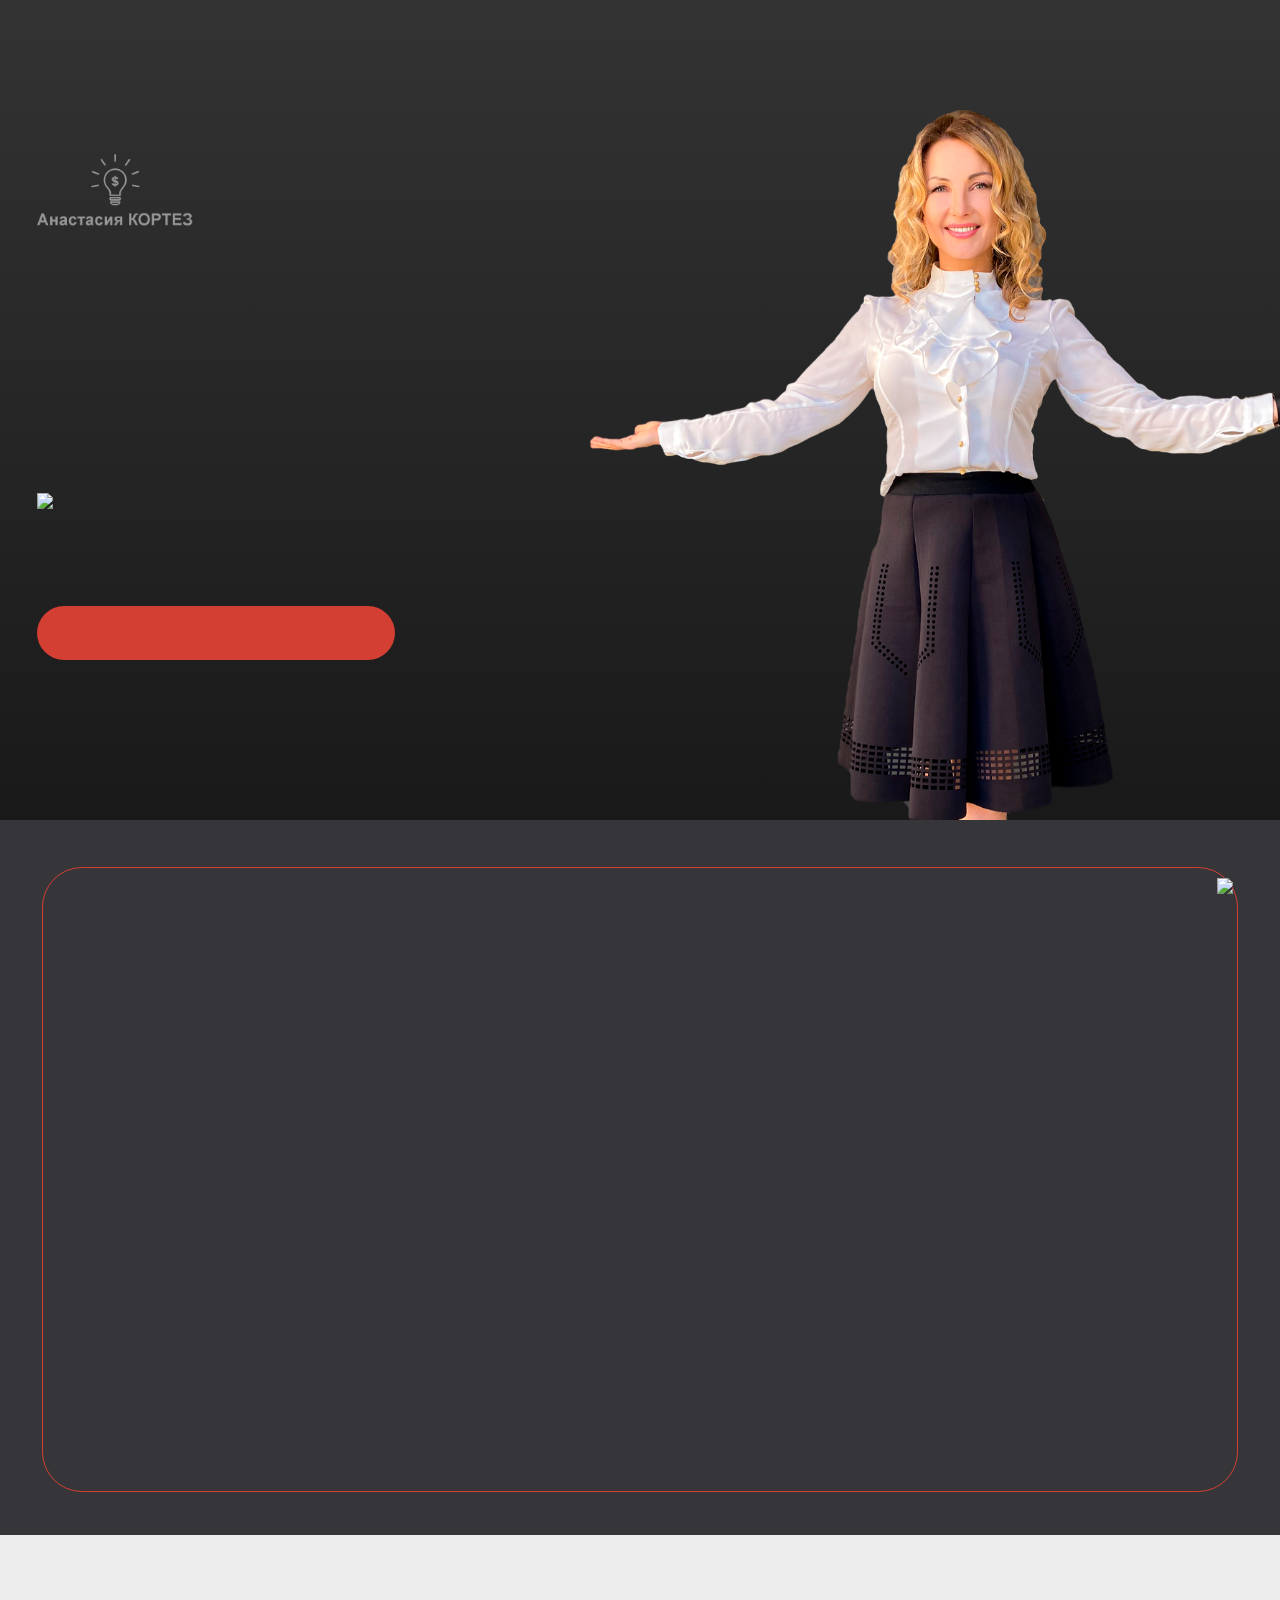
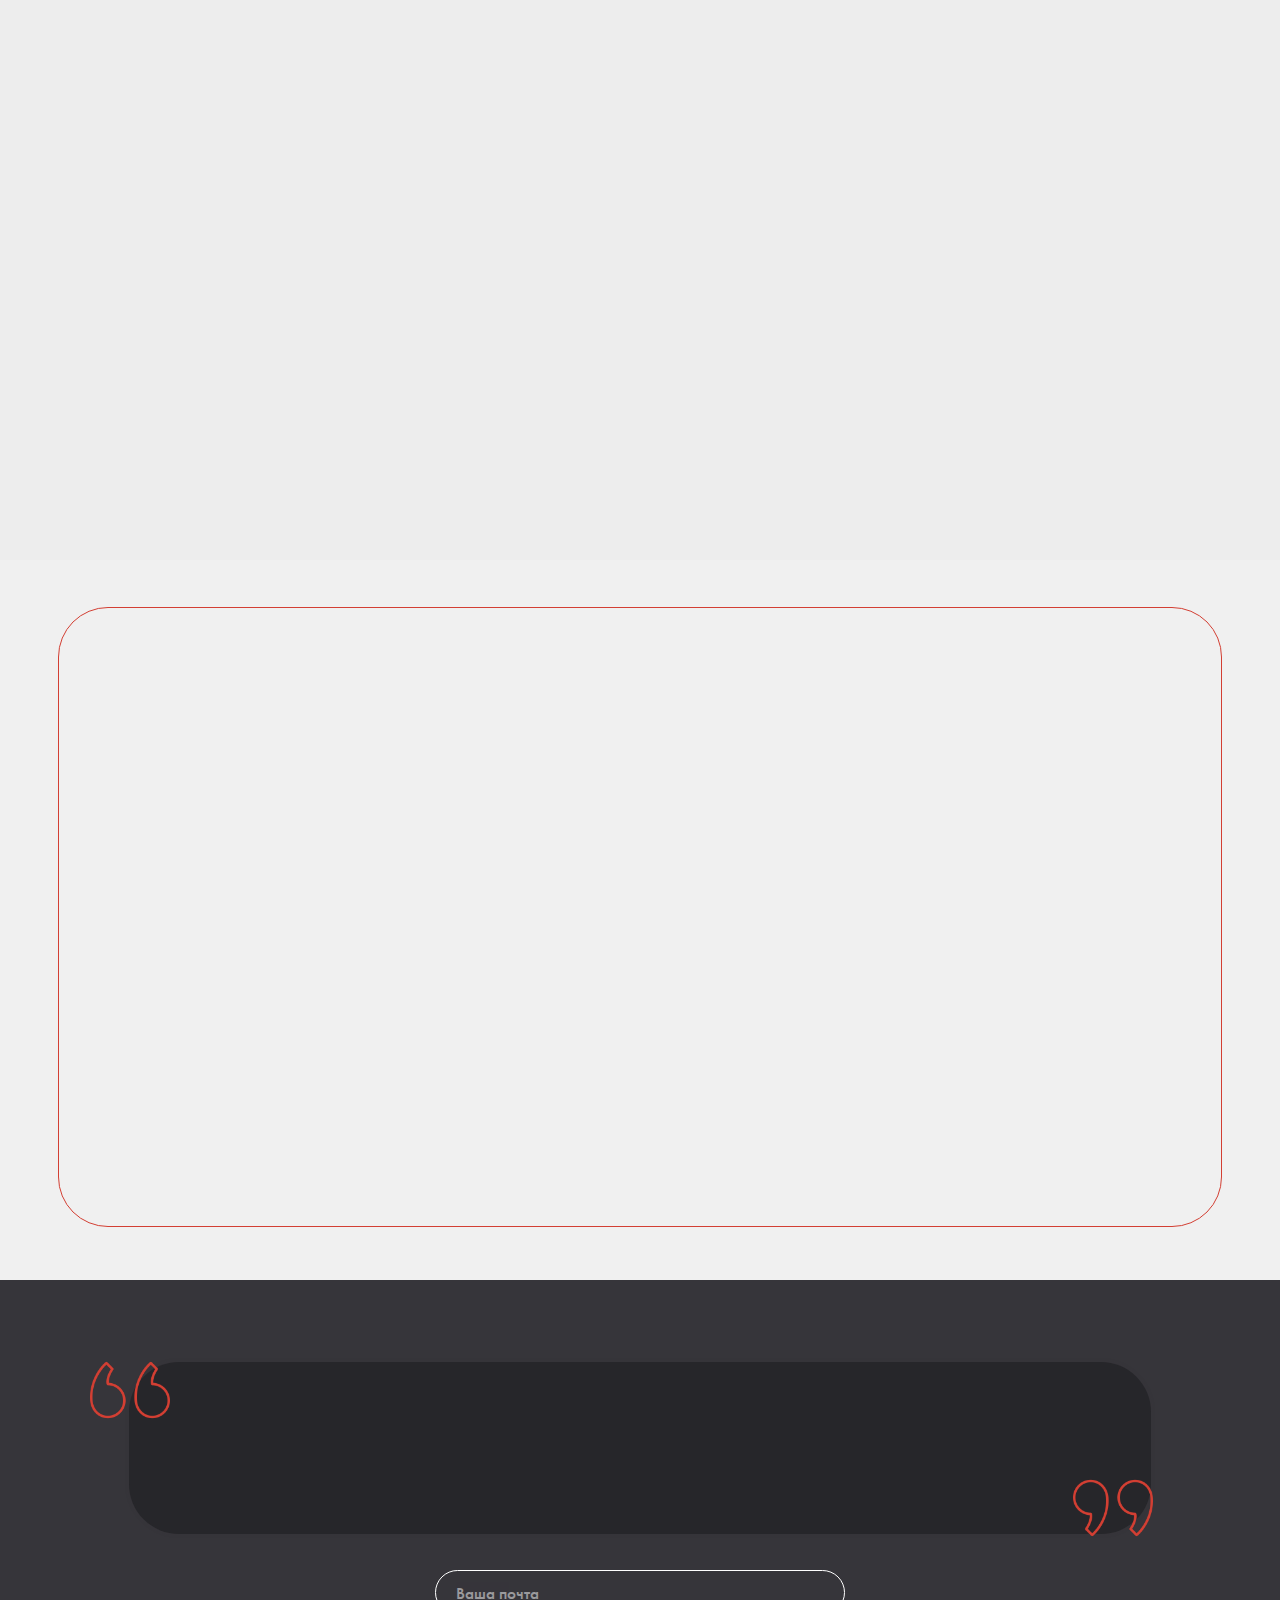
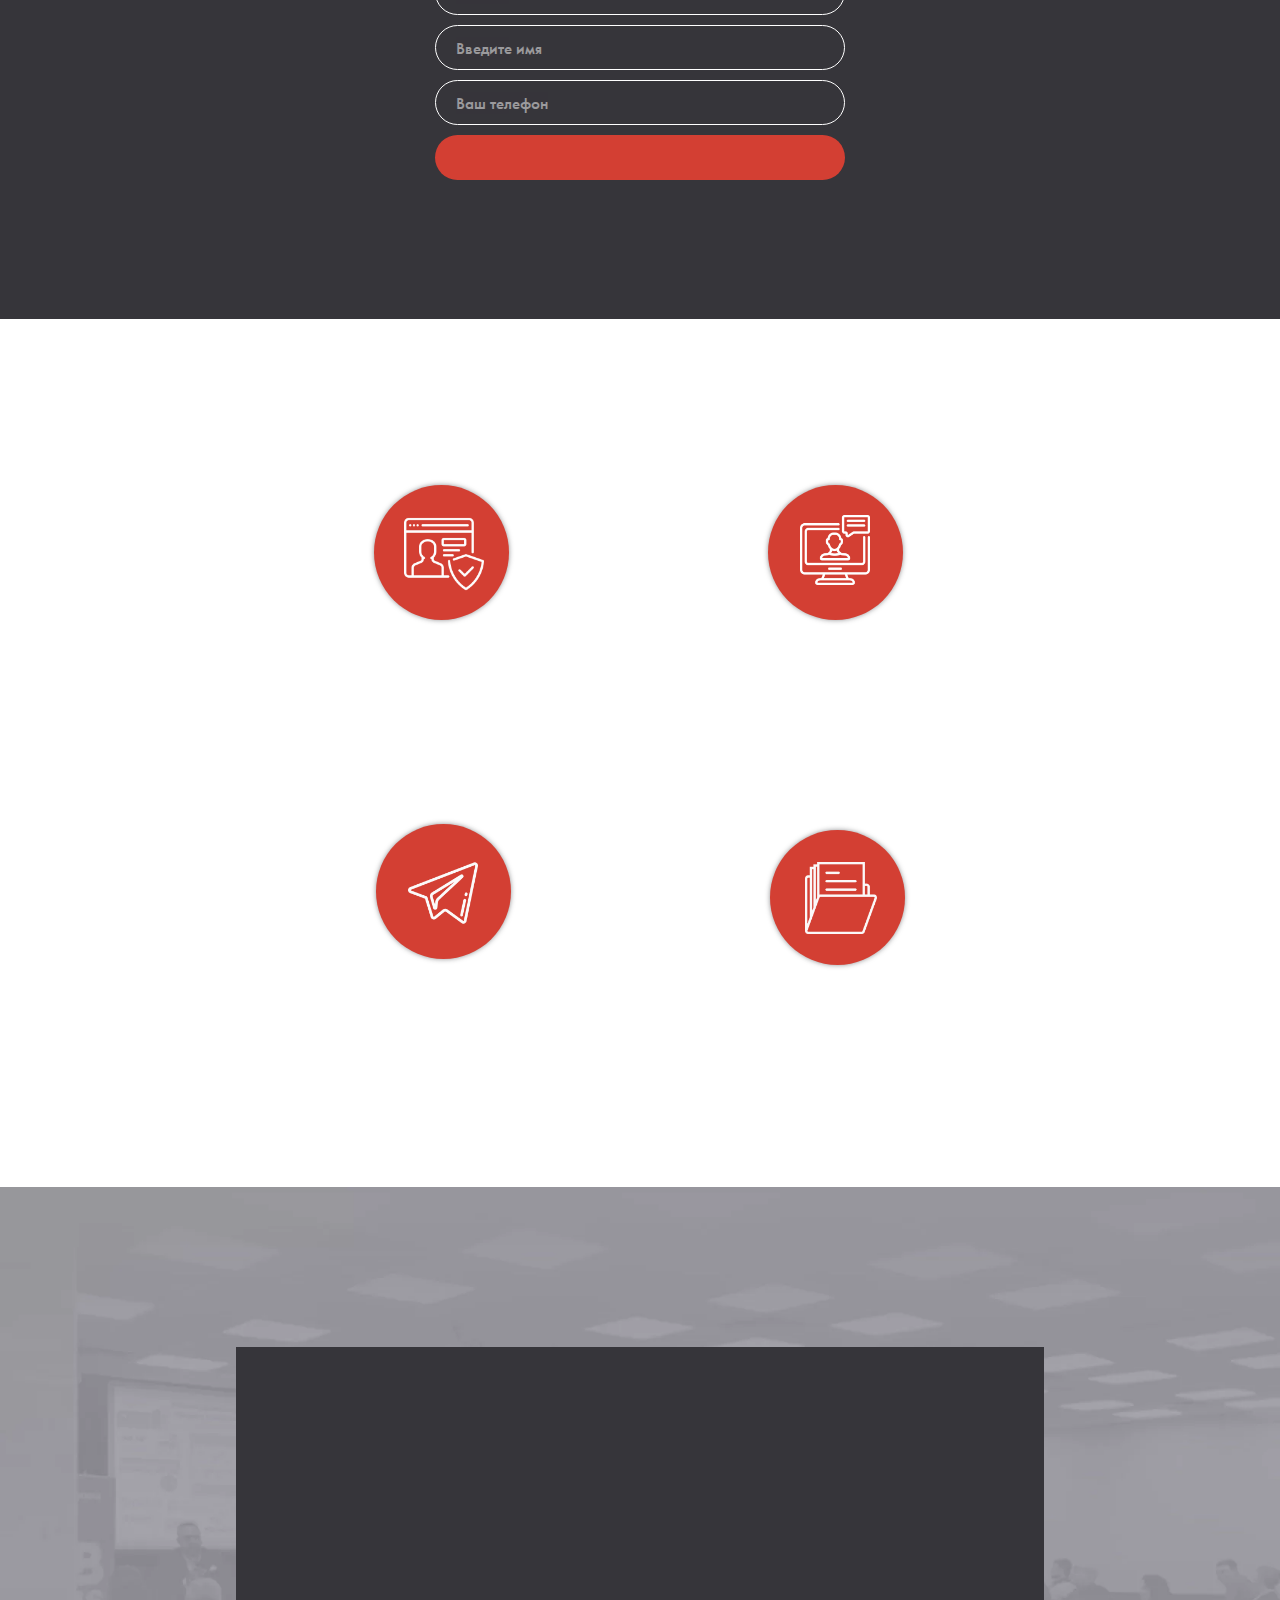
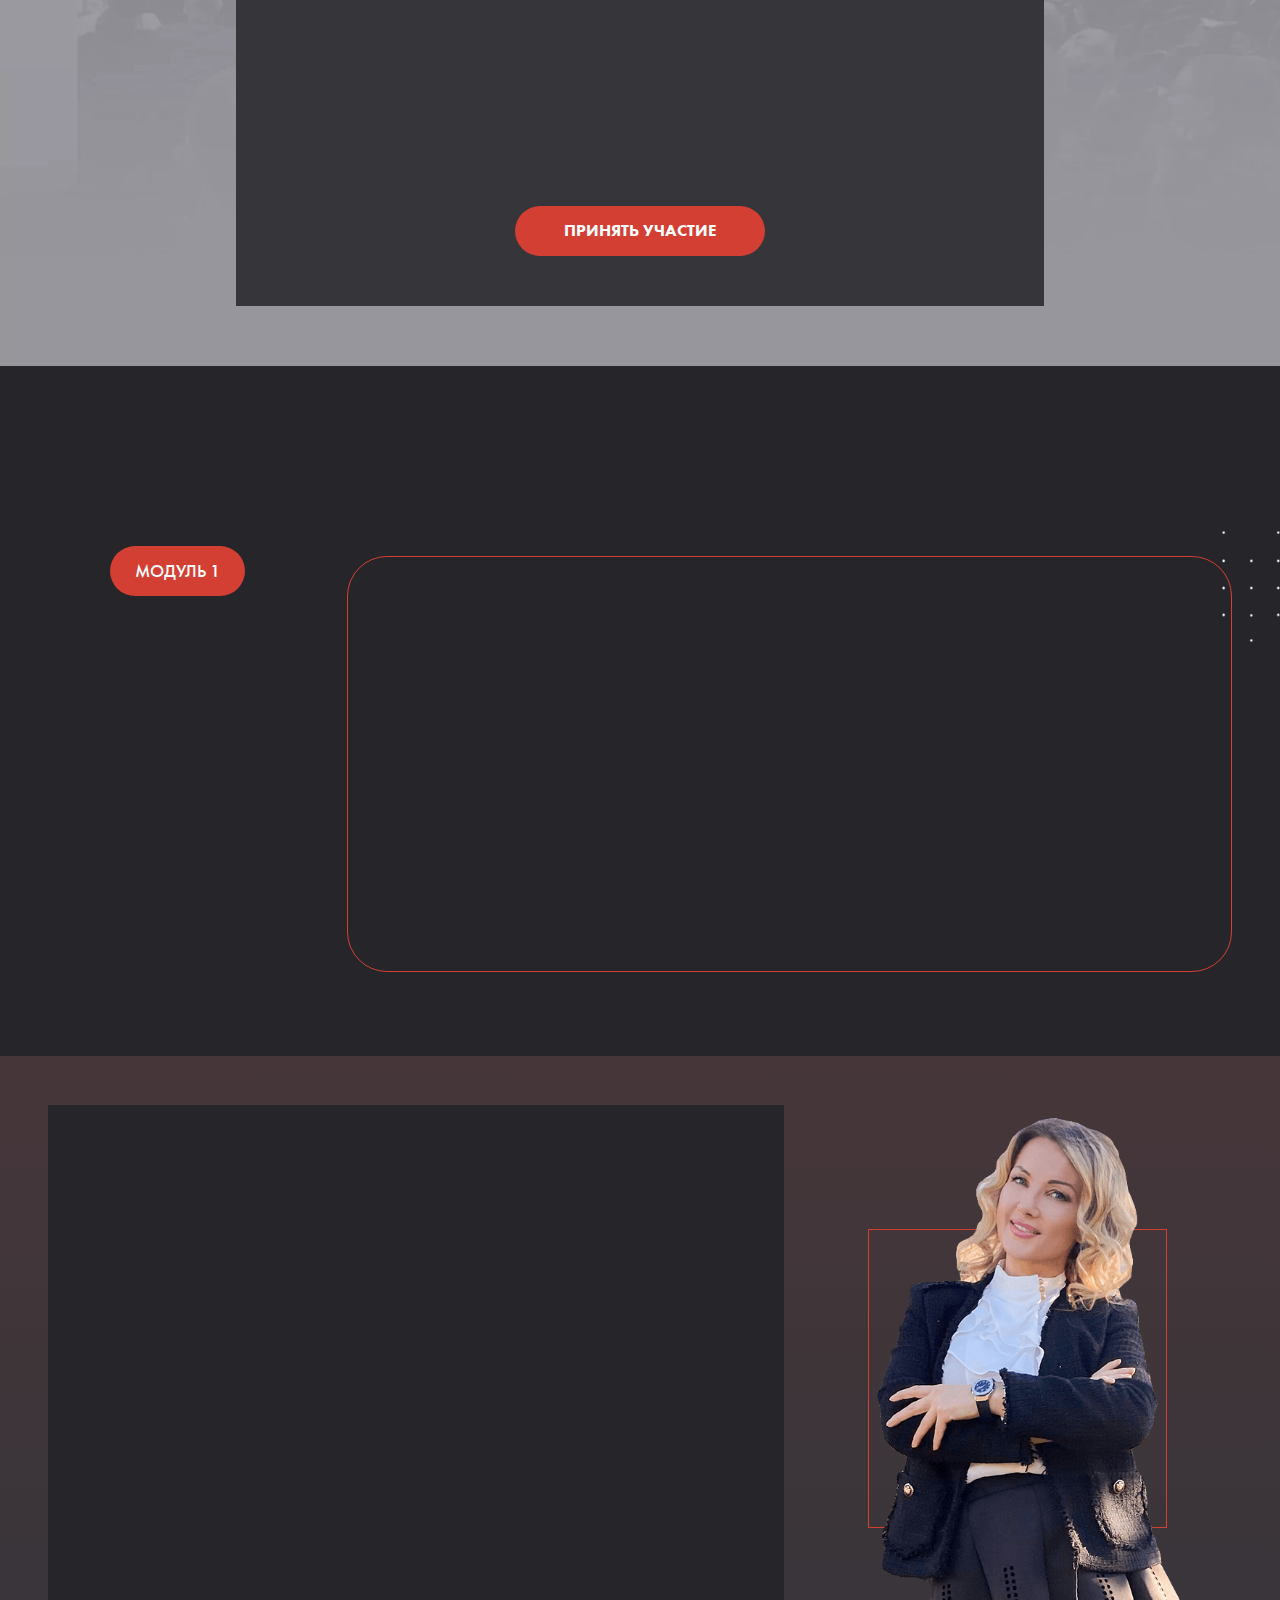
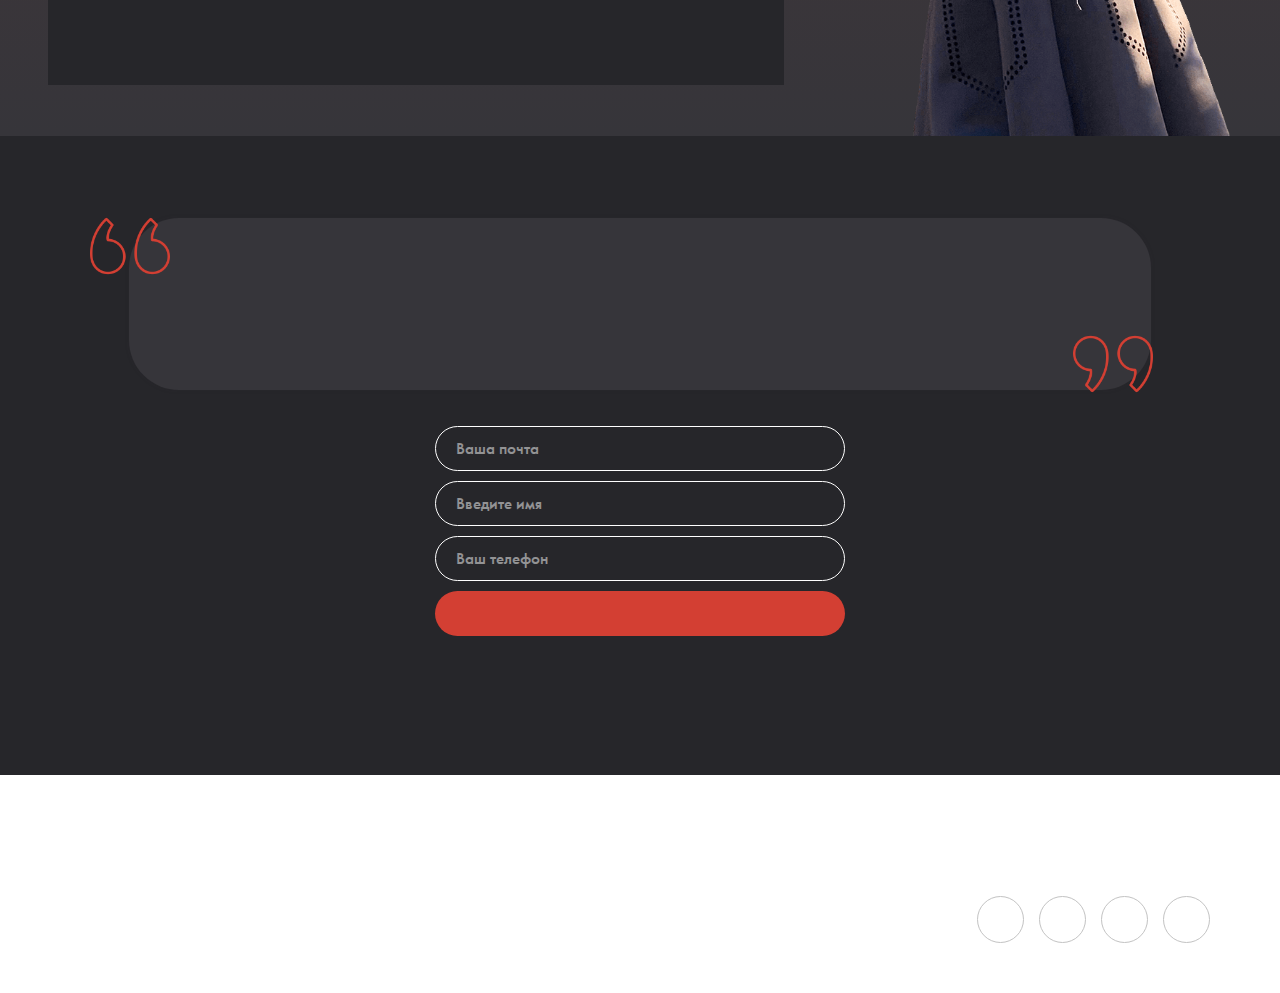
==== commit 84d52f1a: "last fixes" ====
--- a/index.htm
+++ b/index.htm
@@ -10100,7 +10100,7 @@
             <!-- T396 -->
             <style>
                 #rec181905841 .t396__artboard {
-                    height: 480px;
+                    height: 639px;
                     background-color: #26262a;
                 }
 
@@ -10446,7 +10446,7 @@
                       data-field-formbottomtext-value="&lt;div style='text-align:center;' data-customstyle='yes'&gt;&lt;span style='color: rgb(255, 255, 255);'&gt;Нажимая на кнопку, вы даете согласие на обработку персональных данных и соглашаетесь&lt;/span&gt; &lt;a href='http://andreyparabellum.ru/polconf' style='border-bottom: 0px solid; box-shadow: 0px 0px 0px 0px inset; color: rgb(255, 255, 255) !important;'&gt;&lt;u&gt;с политикой конфиденциальности.&lt;/u&gt;&lt;/a&gt;&lt;/div&gt;"
                       data-fields="width,top,left,inputs,container,axisx,axisy,widthunits,leftunits,topunits" style="width: 408px; left: 469.5px; top: 290px;">
                         <div class="tn-atom tn-atom__form">
-                            <!-- <form id="form181905841" name="form181905841" role="form" action="https://forms.tildacdn.com/procces/" method="POST" data-formactiontype="2" data-inputbox=".t-input-group"
+                            <form id="form181905841" name="form181905841" role="form" action="https://forms.tildacdn.com/procces/" method="POST" data-formactiontype="2" data-inputbox=".t-input-group"
                               class="t-form js-form-proccess t-form_inputs-total_3  " data-success-url="https://andreyparabellum.ru/thankyouvm" data-success-callback="" data-success-popup="y" data-error-popup="y"><input type="hidden"
                                   name="formservices[]" value="cd5df31025331474322d4a7579bf02a8" class="js-formaction-services"><input type="hidden" name="formservices[]" value="82b5a7432a805c5c883e07a0dcedb28e" class="js-formaction-services"><input
                                   type="hidden" name="formservices[]" value="6f4176e3048e0432d135c14443e75e94" class="js-formaction-services"><input type="hidden" name="formservices[]" value="191f0911d411e18e5f6e3eba7de1c360"
@@ -10696,11 +10696,7 @@
                                 </div>
                                 <div style="position: absolute; left: -5000px; bottom:0;"><input type="text" name="form-spec-comments" value="Its good" class="js-form-spec-comments" tabindex="-1"></div><input type="hidden" name="visitor_uid"
                                   value="48e56840-9def-11ea-8773-c387dfcfd114">
-                            </form> -->
-                            
-                            <div class="t396__elem tn-elem tn-elem__1818564991587132381130 tariff__btn" style="position: initial;margin-top: 30px;"> 
-                                <a class="tariff__btn" href="#rec181895189">ДЕЙСТВОВАТЬ</a> 
-                            </div>
+                            </form>
                             <style>
                                 #rec181905841 .tn-elem[data-elem-id="1586255166513"] input::-webkit-input-placeholder {
                                     color: #ffffff;
--- a/index_files/custom.css
+++ b/index_files/custom.css
@@ -1,5 +1,5 @@
 .tarifs {
-    background-color: #26262a; 
+    background-color: #26262a;
     padding: 60px 0;
     background-image: url('./tarif_bg.webp');
     background-position: center center;
@@ -25,6 +25,7 @@
     max-width: 1200px;
     margin: 0 auto;
     display: flex;
+    justify-content: center;
 }
 
 .tariff__block {
@@ -152,7 +153,7 @@
     .tariff__block + .tariff__block {
         margin-left: 0px;
         margin-top: 30px;
-    } 
+    }
 
     .sec_title {
         font-size: 24px;
@@ -183,4 +184,4 @@
 .t-radio__wrapper-payment .t-radio__control {
     margin-bottom: 0;
     margin-right: 10px;
-}+}
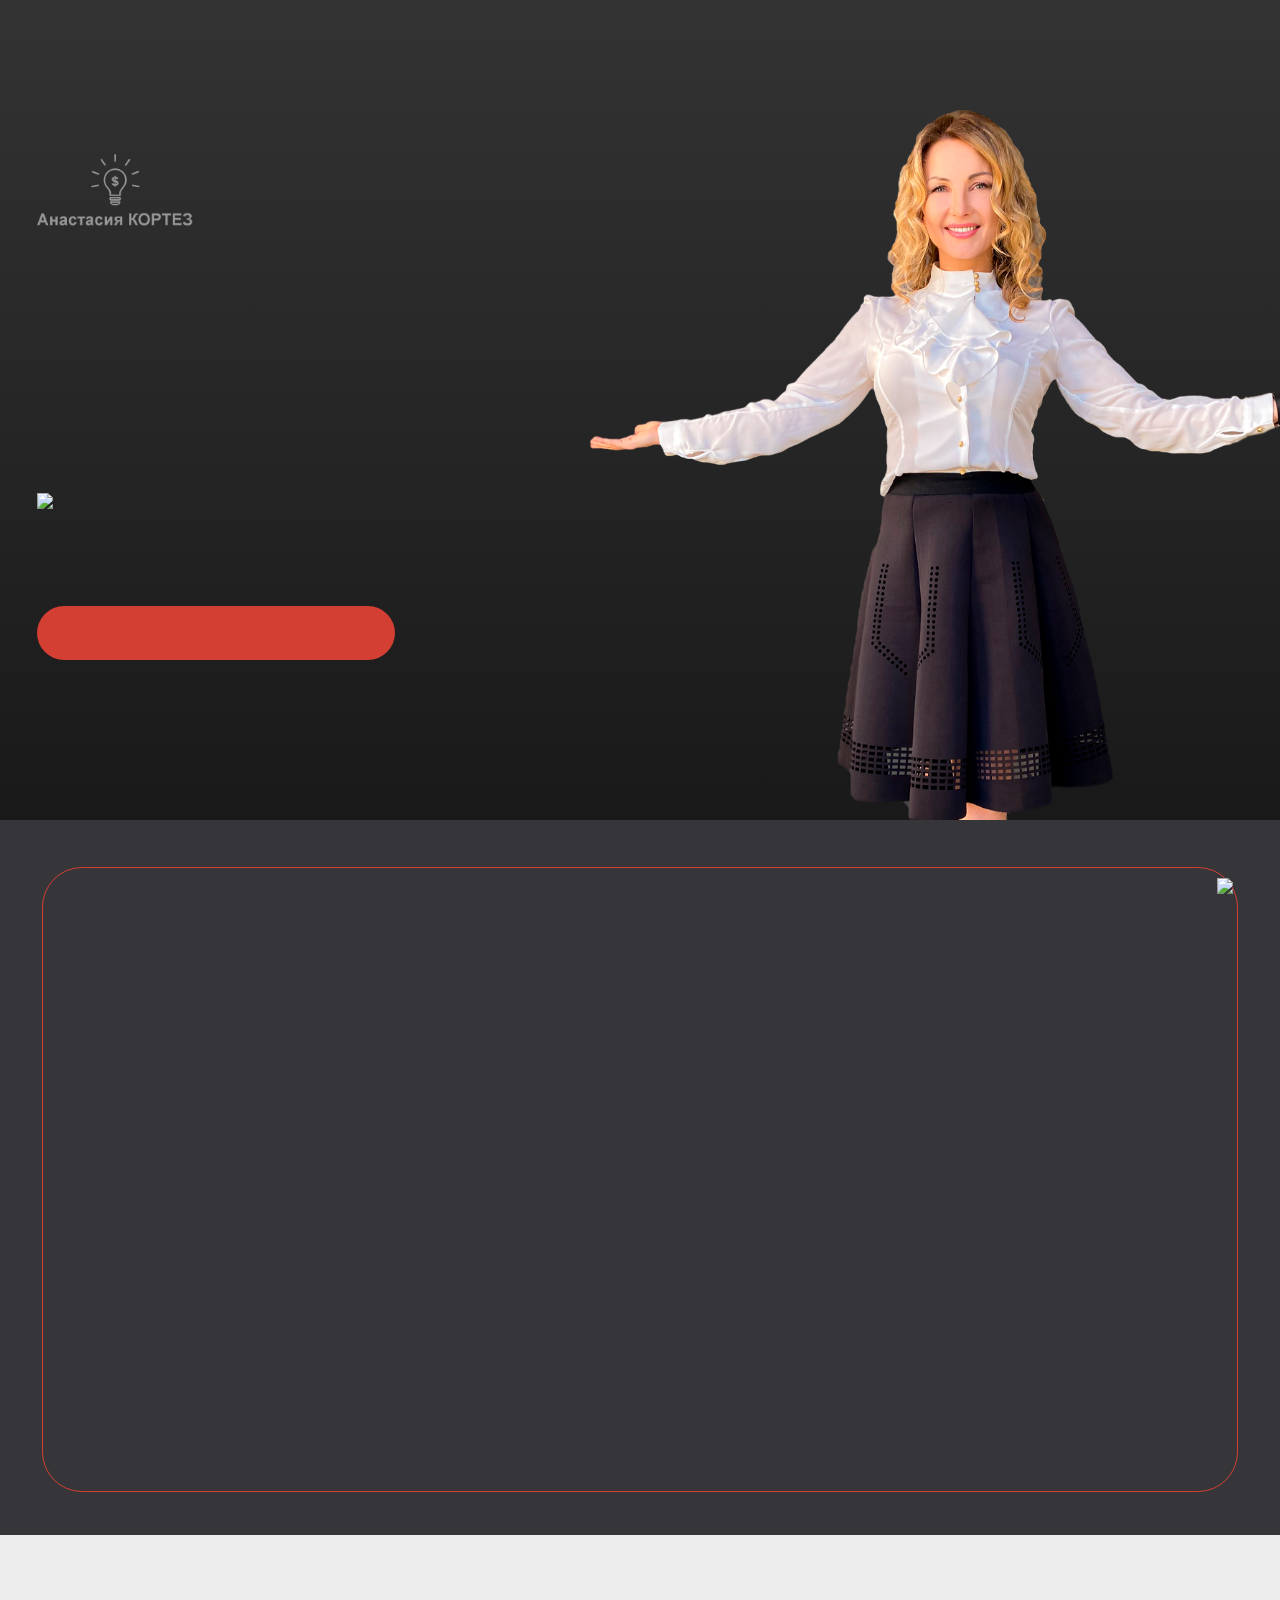
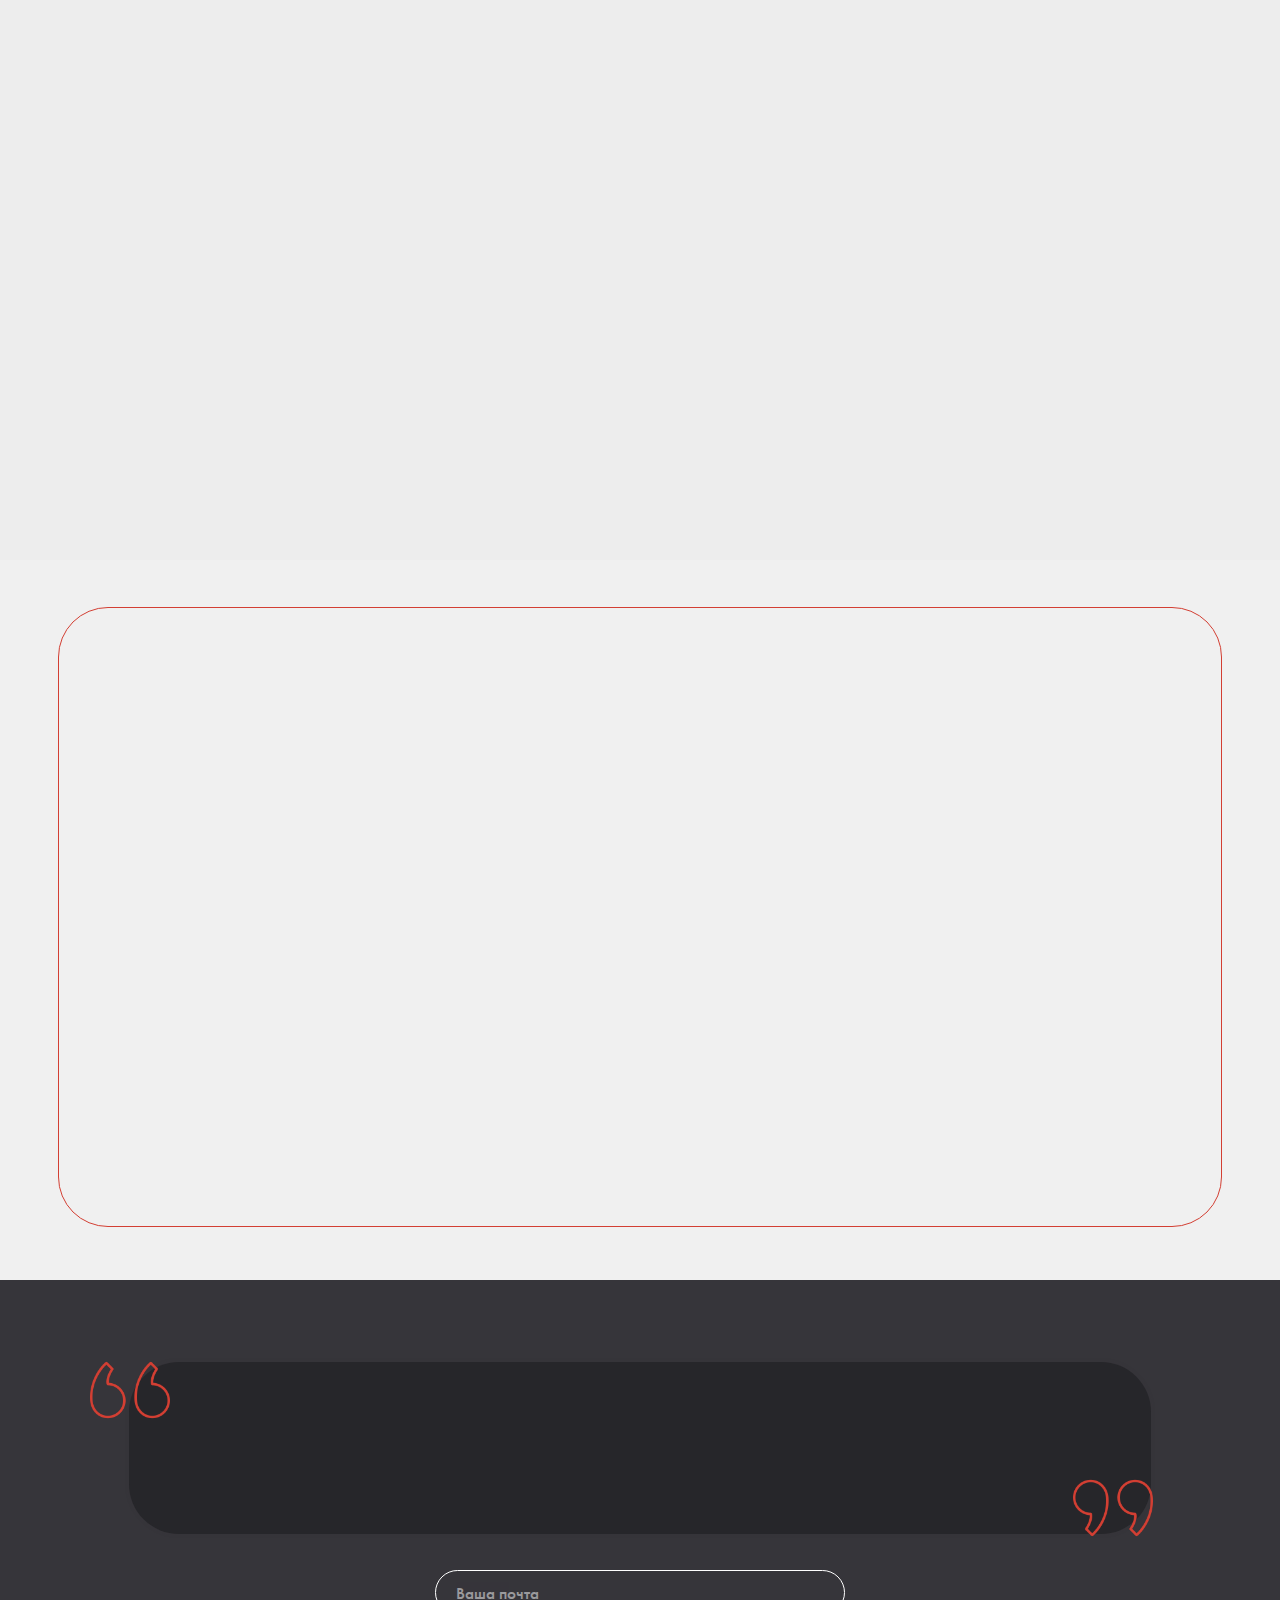
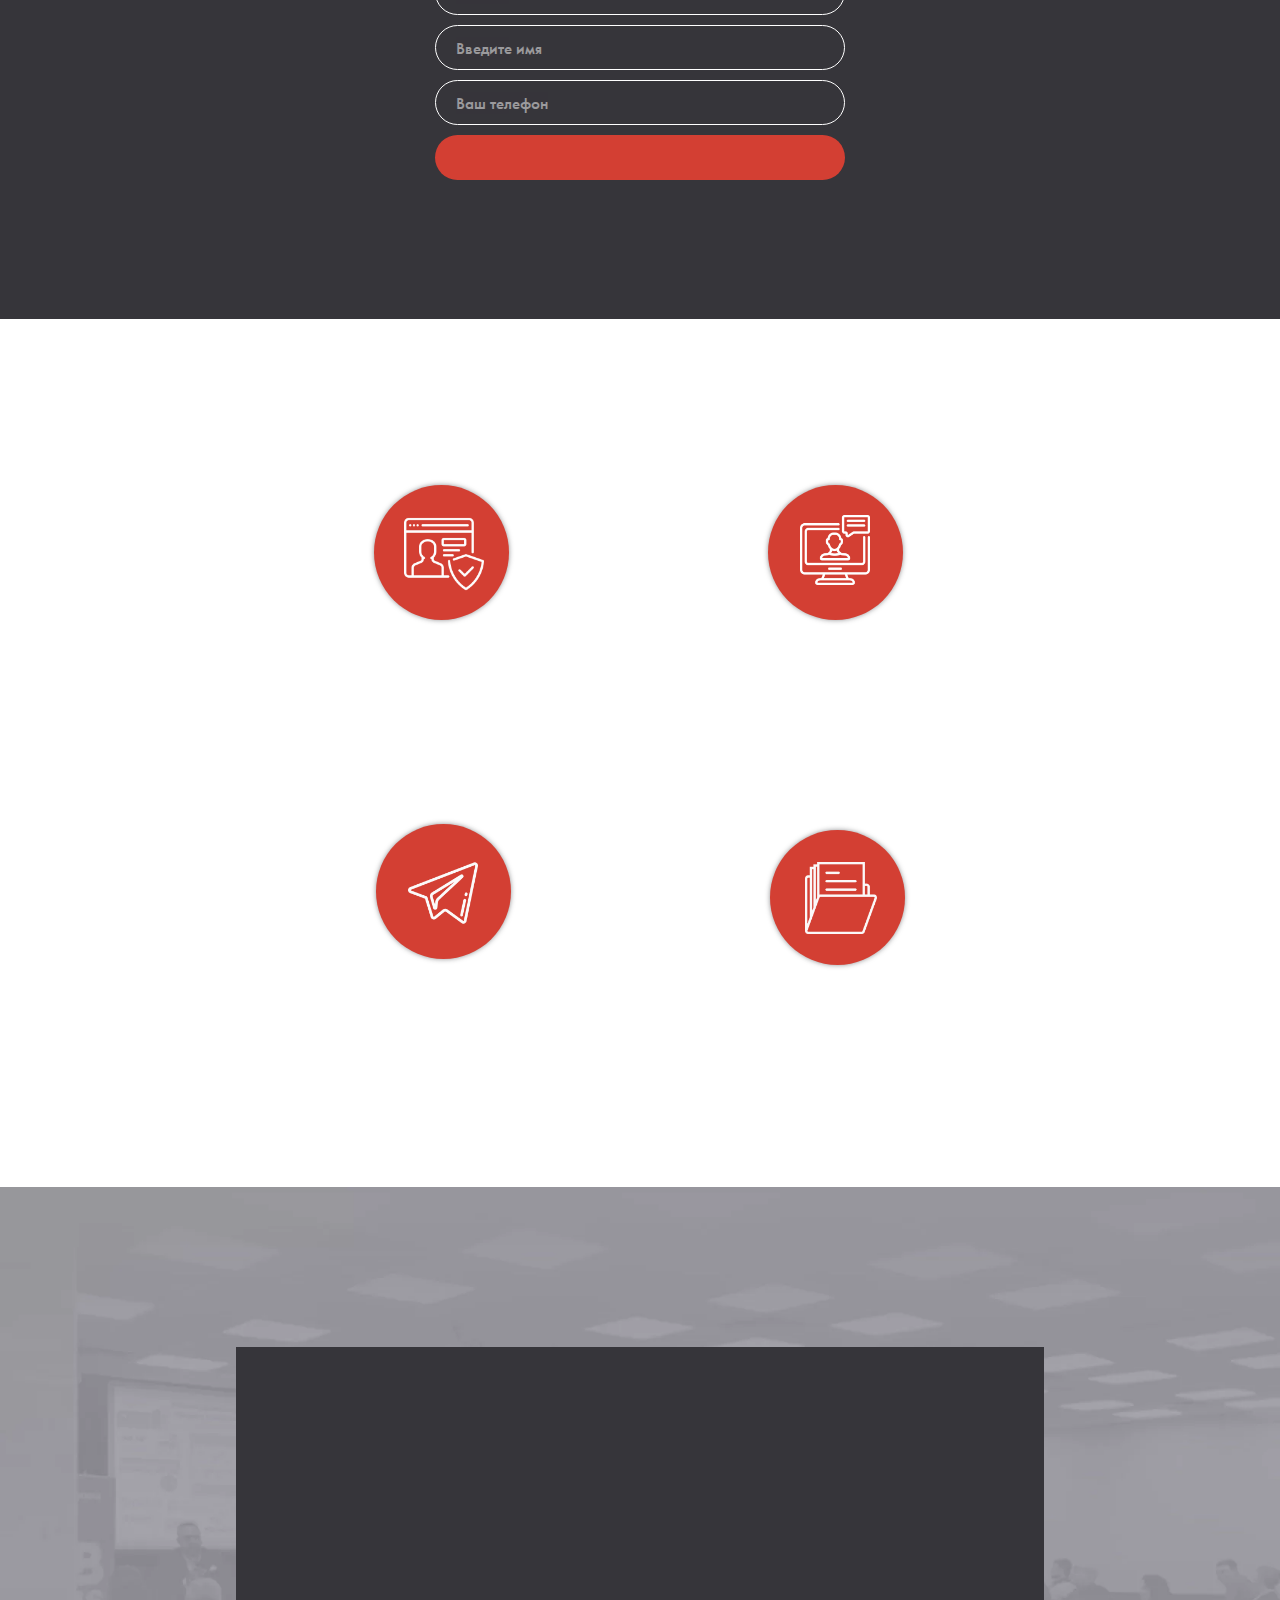
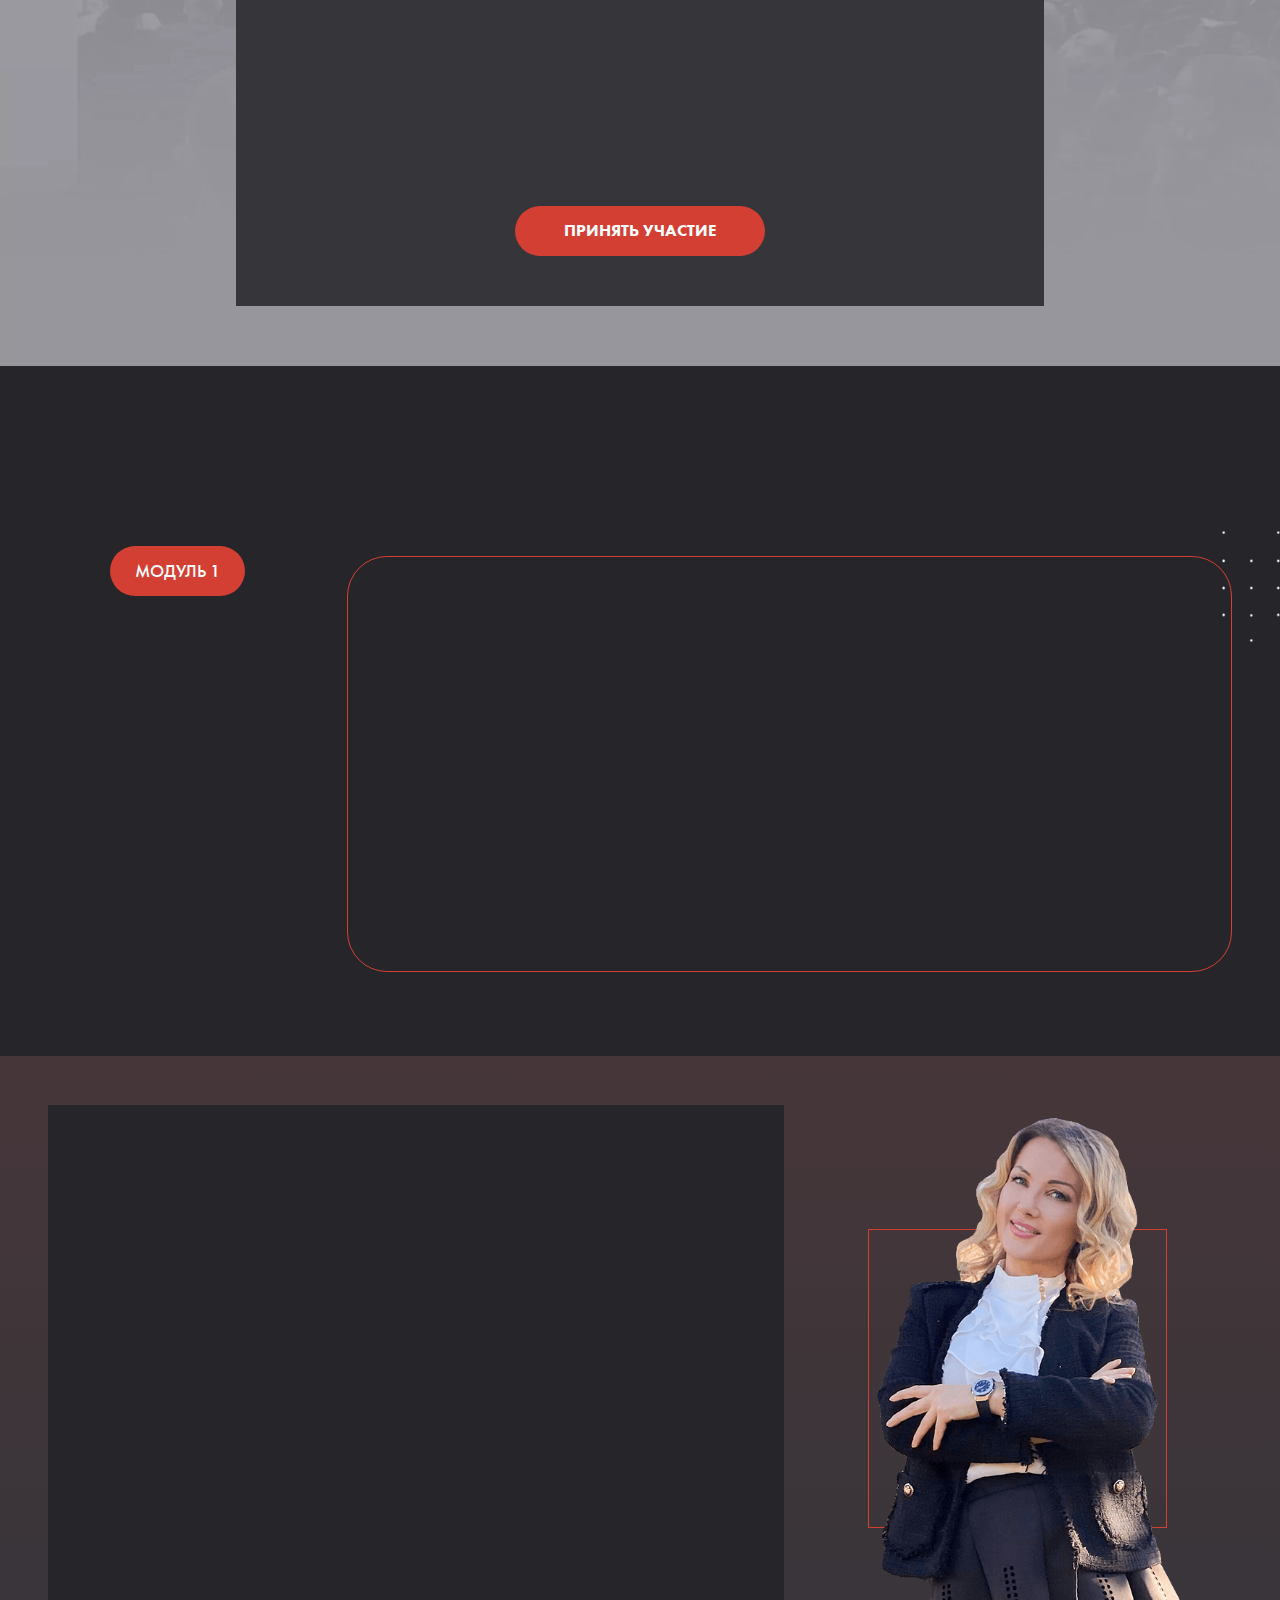
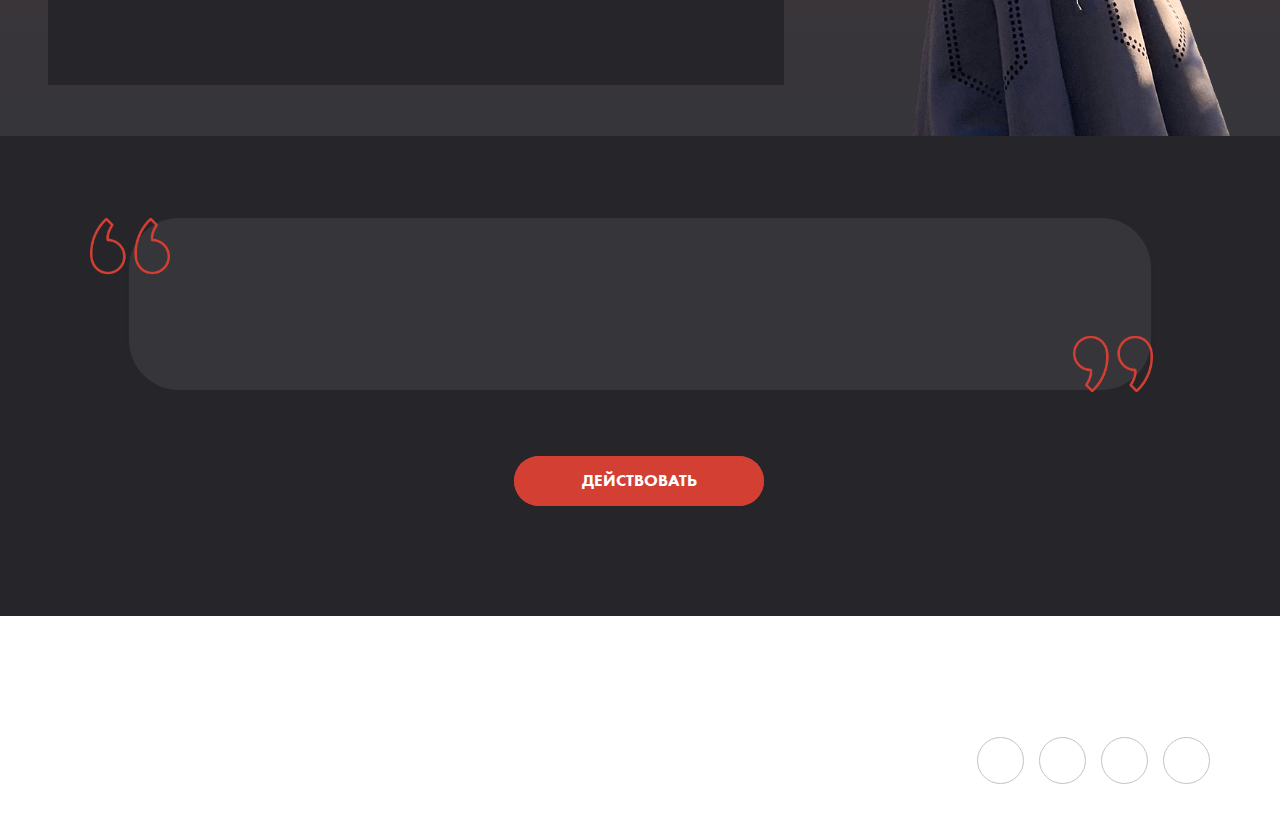
==== commit 47b1815b: "fx" ====
--- a/index.htm
+++ b/index.htm
@@ -2554,6 +2554,7 @@
                        <div class="tn-atom" field="tn_text_1589289349007"><p style="color: #d33f33">Я могу много и долго рассказывать о своей программе.</p>
                        <p>Код 2020 - это квинтэссенция знаний, полученных мной на обучениях у самых известных коучей, спикеров, бизнес-тренеров в мире.</p>
                        <p>Я платиновый партнер Тони Роббинс и прошла у него обучение. Училась у Роберта Кийосаки, и лично знакома с ним. Прошла школу Джея Абрахама, курсы Дони и Джеки Эпстин и многих других.</p>
+                       <br>   
                        <p>Вы можете не сомневаться, что методики, которые я вам даю, работают.</p>
                        <p>Это авторские методики, получившие мировое признание и многократно подтвердившие свою эффективность.</p>
                        <p style="color: #d33f33">Но, самое главное для меня, это то, что получите вы после моего марафона.</p></div>
@@ -10100,7 +10101,7 @@
             <!-- T396 -->
             <style>
                 #rec181905841 .t396__artboard {
-                    height: 639px;
+                    height: 480px;
                     background-color: #26262a;
                 }
 
@@ -10446,7 +10447,7 @@
                       data-field-formbottomtext-value="&lt;div style='text-align:center;' data-customstyle='yes'&gt;&lt;span style='color: rgb(255, 255, 255);'&gt;Нажимая на кнопку, вы даете согласие на обработку персональных данных и соглашаетесь&lt;/span&gt; &lt;a href='http://andreyparabellum.ru/polconf' style='border-bottom: 0px solid; box-shadow: 0px 0px 0px 0px inset; color: rgb(255, 255, 255) !important;'&gt;&lt;u&gt;с политикой конфиденциальности.&lt;/u&gt;&lt;/a&gt;&lt;/div&gt;"
                       data-fields="width,top,left,inputs,container,axisx,axisy,widthunits,leftunits,topunits" style="width: 408px; left: 469.5px; top: 290px;">
                         <div class="tn-atom tn-atom__form">
-                            <form id="form181905841" name="form181905841" role="form" action="https://forms.tildacdn.com/procces/" method="POST" data-formactiontype="2" data-inputbox=".t-input-group"
+                            <!-- <form id="form181905841" name="form181905841" role="form" action="https://forms.tildacdn.com/procces/" method="POST" data-formactiontype="2" data-inputbox=".t-input-group"
                               class="t-form js-form-proccess t-form_inputs-total_3  " data-success-url="https://andreyparabellum.ru/thankyouvm" data-success-callback="" data-success-popup="y" data-error-popup="y"><input type="hidden"
                                   name="formservices[]" value="cd5df31025331474322d4a7579bf02a8" class="js-formaction-services"><input type="hidden" name="formservices[]" value="82b5a7432a805c5c883e07a0dcedb28e" class="js-formaction-services"><input
                                   type="hidden" name="formservices[]" value="6f4176e3048e0432d135c14443e75e94" class="js-formaction-services"><input type="hidden" name="formservices[]" value="191f0911d411e18e5f6e3eba7de1c360"
@@ -10696,7 +10697,11 @@
                                 </div>
                                 <div style="position: absolute; left: -5000px; bottom:0;"><input type="text" name="form-spec-comments" value="Its good" class="js-form-spec-comments" tabindex="-1"></div><input type="hidden" name="visitor_uid"
                                   value="48e56840-9def-11ea-8773-c387dfcfd114">
-                            </form>
+                            </form> -->
+                            
+                            <div class="t396__elem tn-elem tn-elem__1818564991587132381130 tariff__btn" style="position: initial;margin-top: 30px;"> 
+                                <a class="tariff__btn" href="#rec181895189">ДЕЙСТВОВАТЬ</a> 
+                            </div>
                             <style>
                                 #rec181905841 .tn-elem[data-elem-id="1586255166513"] input::-webkit-input-placeholder {
                                     color: #ffffff;
